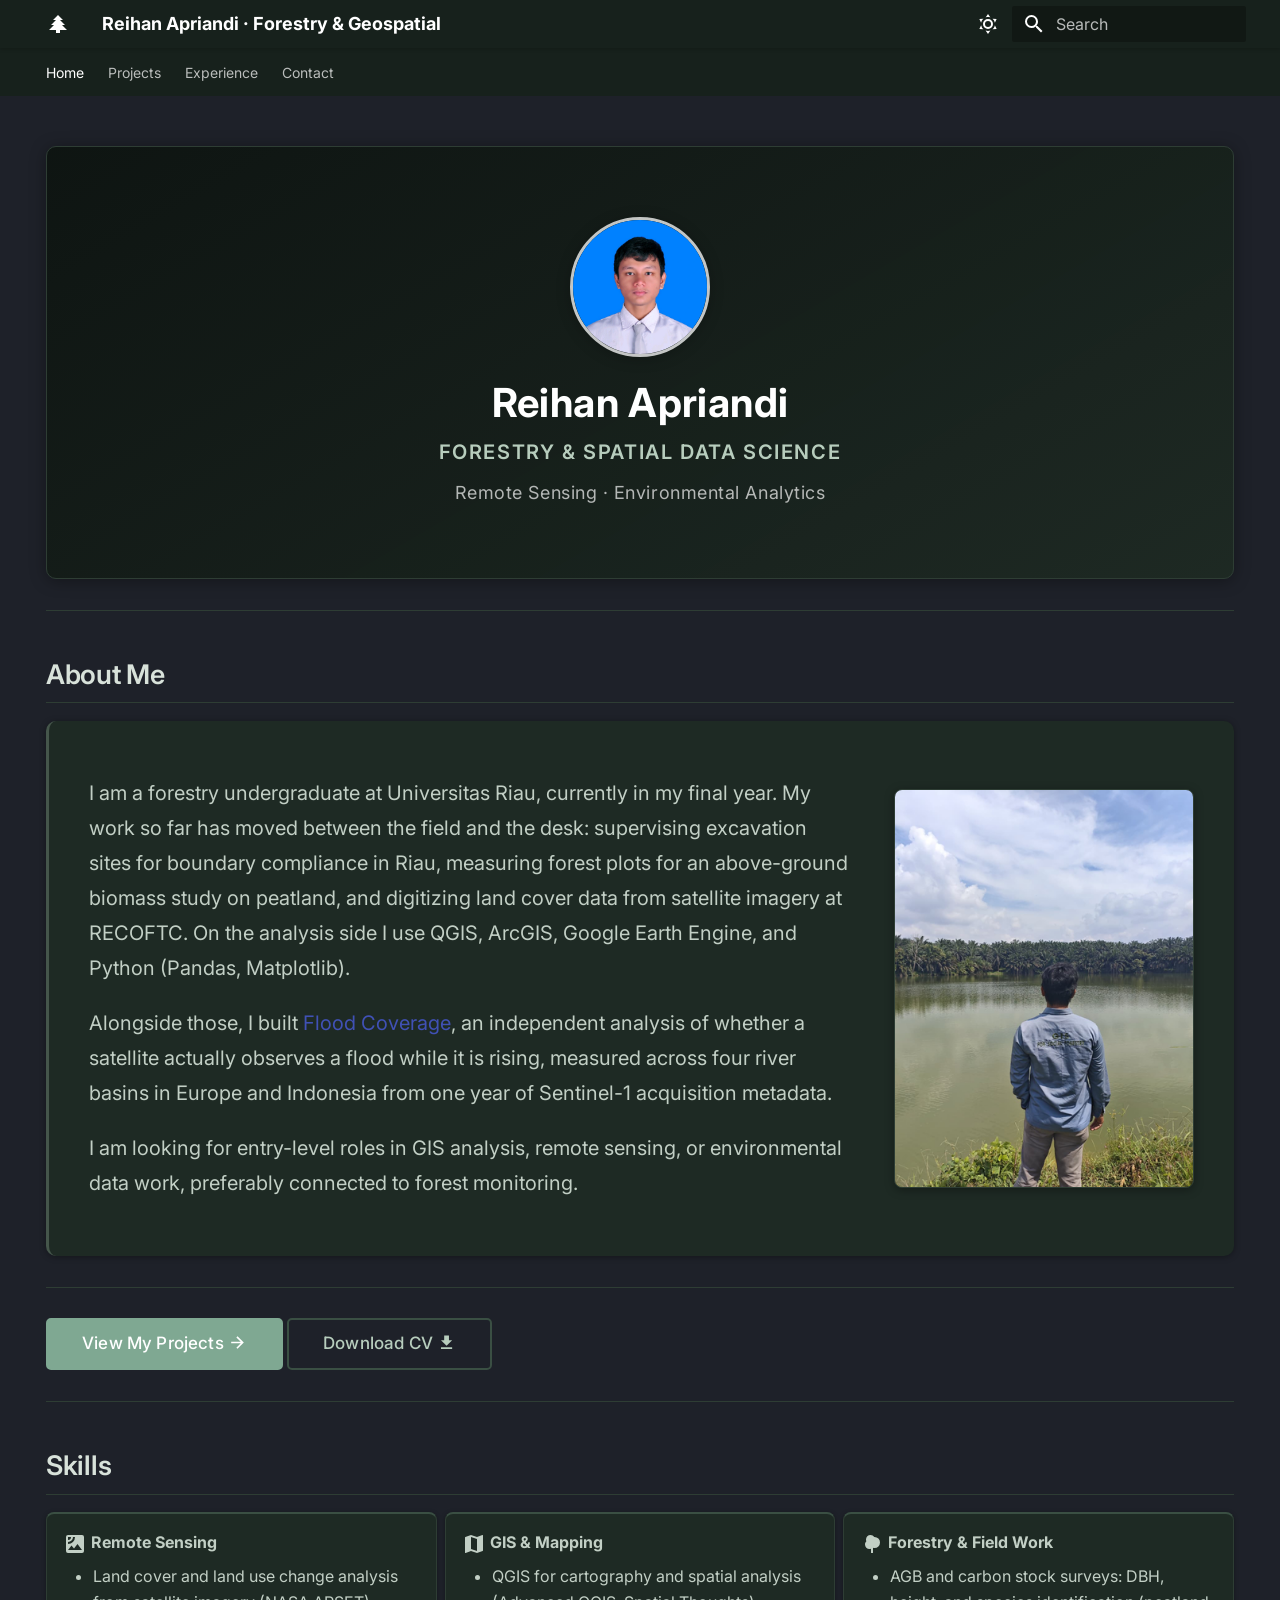
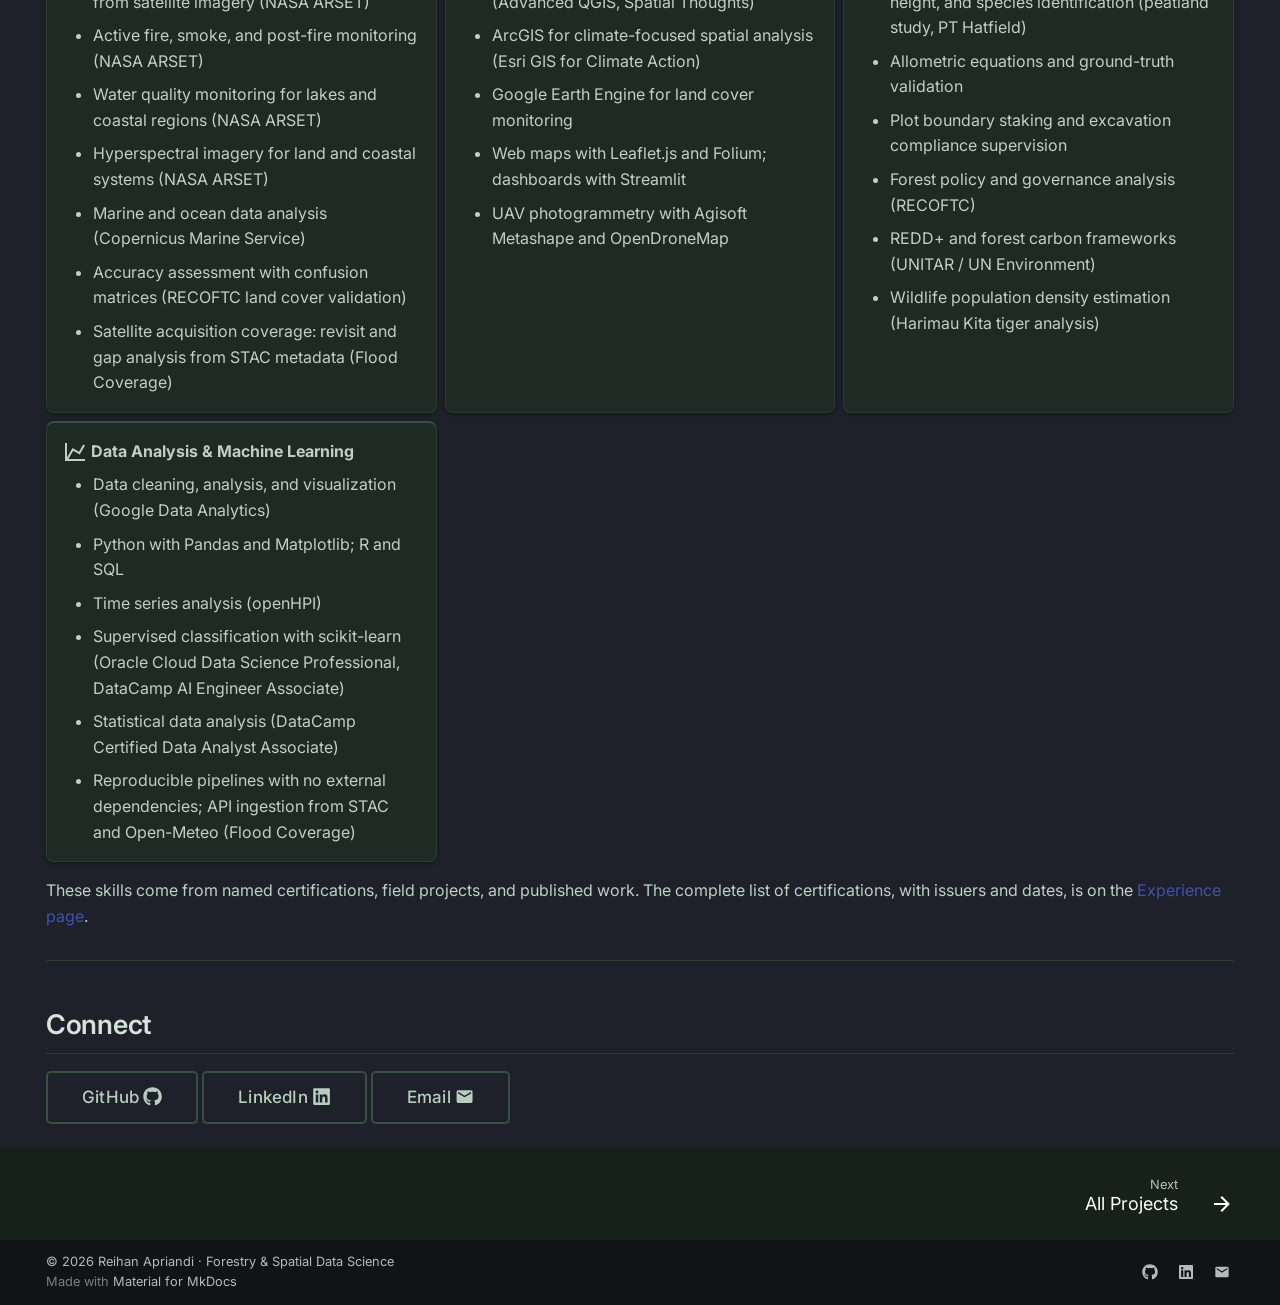
==== index.html @ e9c056b4 "Deployed 689a2b0 with MkDocs version: 1.6.1" ====
<!doctype html>
<html lang="en" class="no-js">
  <head>
    
      <meta charset="utf-8">
      <meta name="viewport" content="width=device-width,initial-scale=1">
      
        <meta name="description" content="Reihan Apriandi, forestry undergraduate at Universitas Riau. GIS analysis, remote sensing, land cover monitoring, satellite observation coverage, and forest field surveys in Indonesia. Open to entry-level GIS and remote sensing roles.">
      
      
        <meta name="author" content="Reihan Apriandi">
      
      
        <link rel="canonical" href="https://hansen-arch.github.io/">
      
      
      
        <link rel="next" href="projects/">
      
      
        
      
      
      <link rel="icon" href="assets/images/favicon.png">
      <meta name="generator" content="mkdocs-1.6.1, mkdocs-material-9.7.6">
    
    
      
        <title>Reihan Apriandi · Forestry & Geospatial</title>
      
    
    
      <link rel="stylesheet" href="assets/stylesheets/main.484c7ddc.min.css">
      
        
        <link rel="stylesheet" href="assets/stylesheets/palette.ab4e12ef.min.css">
      
      


    
    
      
    
    
      
        
        
        <link rel="preconnect" href="https://fonts.gstatic.com" crossorigin>
        <link rel="stylesheet" href="https://fonts.googleapis.com/css?family=Inter:300,300i,400,400i,700,700i%7CRoboto+Mono:400,400i,700,700i&display=fallback">
        <style>:root{--md-text-font:"Inter";--md-code-font:"Roboto Mono"}</style>
      
    
    
      <link rel="stylesheet" href="assets/css/extra.css">
    
    <script>__md_scope=new URL(".",location),__md_hash=e=>[...e].reduce(((e,_)=>(e<<5)-e+_.charCodeAt(0)),0),__md_get=(e,_=localStorage,t=__md_scope)=>JSON.parse(_.getItem(t.pathname+"."+e)),__md_set=(e,_,t=localStorage,a=__md_scope)=>{try{t.setItem(a.pathname+"."+e,JSON.stringify(_))}catch(e){}}</script>
    
      

    
    
<script type="application/ld+json">
{
  "@context": "https://schema.org",
  "@type": "Person",
  "name": "Reihan Apriandi",
  "jobTitle": "Forestry and Spatial Data Science",
  "description": "Forestry undergraduate at Universitas Riau working on GIS analysis, remote sensing, and forest field surveys.",
  "url": "https://hansen-arch.github.io/",
  "image": "https://hansen-arch.github.io/assets/images/profile.png",
  "email": "mailto:apriandireihan@gmail.com",
  "alumniOf": {
    "@type": "CollegeOrUniversity",
    "name": "Universitas Riau"
  },
  "address": {
    "@type": "PostalAddress",
    "addressLocality": "Pekanbaru",
    "addressRegion": "Riau",
    "addressCountry": "ID"
  },
  "knowsAbout": [
    "Geographic Information Systems",
    "Remote Sensing",
    "Forestry",
    "Google Earth Engine",
    "QGIS",
    "Forest Monitoring",
    "Above-Ground Biomass",
    "Carbon Stock Assessment",
    "Land Cover Classification"
  ],
  "sameAs": [
    "https://github.com/Hansen-arch",
    "https://www.linkedin.com/in/reihan-apriandi-700845266/"
  ]
}
</script>

  
<meta property="og:type" content="website" />
<meta property="og:title" content="Reihan Apriandi · Forestry & Geospatial" />
<meta property="og:description" content="Reihan Apriandi, forestry undergraduate at Universitas Riau. GIS analysis, remote sensing, land cover monitoring, satellite observation coverage, and forest field surveys in Indonesia. Open to entry-level GIS and remote sensing roles." />
<meta property="og:image" content="https://hansen-arch.github.io/assets/images/social/index.png" />
<meta property="og:image:type" content="image/png" />
<meta property="og:image:width" content="1200" />
<meta property="og:image:height" content="630" />
<meta property="og:url" content="https://hansen-arch.github.io/" />
<meta property="twitter:card" content="summary_large_image" />
<meta property="twitter:title" content="Reihan Apriandi · Forestry & Geospatial" />
<meta property="twitter:description" content="Reihan Apriandi, forestry undergraduate at Universitas Riau. GIS analysis, remote sensing, land cover monitoring, satellite observation coverage, and forest field surveys in Indonesia. Open to entry-level GIS and remote sensing roles." />
<meta property="twitter:image" content="https://hansen-arch.github.io/assets/images/social/index.png" />
</head>
  
  
    
    
      
    
    
    
    
    <body dir="ltr" data-md-color-scheme="slate" data-md-color-primary="custom" data-md-color-accent="custom">
  
    
    <input class="md-toggle" data-md-toggle="drawer" type="checkbox" id="__drawer" autocomplete="off">
    <input class="md-toggle" data-md-toggle="search" type="checkbox" id="__search" autocomplete="off">
    <label class="md-overlay" for="__drawer"></label>
    <div data-md-component="skip">
      
        
        <a href="#about-me" class="md-skip">
          Skip to content
        </a>
      
    </div>
    <div data-md-component="announce">
      
    </div>
    
    
      

<header class="md-header" data-md-component="header">
  <nav class="md-header__inner md-grid" aria-label="Header">
    <a href="." title="Reihan Apriandi · Forestry &amp; Geospatial" class="md-header__button md-logo" aria-label="Reihan Apriandi · Forestry & Geospatial" data-md-component="logo">
      
  
  <svg xmlns="http://www.w3.org/2000/svg" viewBox="0 0 24 24"><path d="M10 21v-3H3l5-5H5l5-5H7l5-5 5 5h-3l5 5h-3l5 5h-7v3z"/></svg>

    </a>
    <label class="md-header__button md-icon" for="__drawer">
      
      <svg xmlns="http://www.w3.org/2000/svg" viewBox="0 0 24 24"><path d="M3 6h18v2H3zm0 5h18v2H3zm0 5h18v2H3z"/></svg>
    </label>
    <div class="md-header__title" data-md-component="header-title">
      <div class="md-header__ellipsis">
        <div class="md-header__topic">
          <span class="md-ellipsis">
            Reihan Apriandi · Forestry & Geospatial
          </span>
        </div>
        <div class="md-header__topic" data-md-component="header-topic">
          <span class="md-ellipsis">
            
              Home
            
          </span>
        </div>
      </div>
    </div>
    
      
        <form class="md-header__option" data-md-component="palette">
  
    
    
    
    <input class="md-option" data-md-color-media="" data-md-color-scheme="slate" data-md-color-primary="custom" data-md-color-accent="custom"  aria-label="Switch to light mode"  type="radio" name="__palette" id="__palette_0">
    
      <label class="md-header__button md-icon" title="Switch to light mode" for="__palette_1" hidden>
        <svg xmlns="http://www.w3.org/2000/svg" viewBox="0 0 24 24"><path d="M12 7a5 5 0 0 1 5 5 5 5 0 0 1-5 5 5 5 0 0 1-5-5 5 5 0 0 1 5-5m0 2a3 3 0 0 0-3 3 3 3 0 0 0 3 3 3 3 0 0 0 3-3 3 3 0 0 0-3-3m0-7 2.39 3.42C13.65 5.15 12.84 5 12 5s-1.65.15-2.39.42zM3.34 7l4.16-.35A7.2 7.2 0 0 0 5.94 8.5c-.44.74-.69 1.5-.83 2.29zm.02 10 1.76-3.77a7.131 7.131 0 0 0 2.38 4.14zM20.65 7l-1.77 3.79a7.02 7.02 0 0 0-2.38-4.15zm-.01 10-4.14.36c.59-.51 1.12-1.14 1.54-1.86.42-.73.69-1.5.83-2.29zM12 22l-2.41-3.44c.74.27 1.55.44 2.41.44.82 0 1.63-.17 2.37-.44z"/></svg>
      </label>
    
  
    
    
    
    <input class="md-option" data-md-color-media="" data-md-color-scheme="default" data-md-color-primary="custom" data-md-color-accent="custom"  aria-label="Switch to dark mode"  type="radio" name="__palette" id="__palette_1">
    
      <label class="md-header__button md-icon" title="Switch to dark mode" for="__palette_0" hidden>
        <svg xmlns="http://www.w3.org/2000/svg" viewBox="0 0 24 24"><path d="m17.75 4.09-2.53 1.94.91 3.06-2.63-1.81-2.63 1.81.91-3.06-2.53-1.94L12.44 4l1.06-3 1.06 3zm3.5 6.91-1.64 1.25.59 1.98-1.7-1.17-1.7 1.17.59-1.98L15.75 11l2.06-.05L18.5 9l.69 1.95zm-2.28 4.95c.83-.08 1.72 1.1 1.19 1.85-.32.45-.66.87-1.08 1.27C15.17 23 8.84 23 4.94 19.07c-3.91-3.9-3.91-10.24 0-14.14.4-.4.82-.76 1.27-1.08.75-.53 1.93.36 1.85 1.19-.27 2.86.69 5.83 2.89 8.02a9.96 9.96 0 0 0 8.02 2.89m-1.64 2.02a12.08 12.08 0 0 1-7.8-3.47c-2.17-2.19-3.33-5-3.49-7.82-2.81 3.14-2.7 7.96.31 10.98 3.02 3.01 7.84 3.12 10.98.31"/></svg>
      </label>
    
  
</form>
      
    
    
      <script>var palette=__md_get("__palette");if(palette&&palette.color){if("(prefers-color-scheme)"===palette.color.media){var media=matchMedia("(prefers-color-scheme: light)"),input=document.querySelector(media.matches?"[data-md-color-media='(prefers-color-scheme: light)']":"[data-md-color-media='(prefers-color-scheme: dark)']");palette.color.media=input.getAttribute("data-md-color-media"),palette.color.scheme=input.getAttribute("data-md-color-scheme"),palette.color.primary=input.getAttribute("data-md-color-primary"),palette.color.accent=input.getAttribute("data-md-color-accent")}for(var[key,value]of Object.entries(palette.color))document.body.setAttribute("data-md-color-"+key,value)}</script>
    
    
    
      
      
        <label class="md-header__button md-icon" for="__search">
          
          <svg xmlns="http://www.w3.org/2000/svg" viewBox="0 0 24 24"><path d="M9.5 3A6.5 6.5 0 0 1 16 9.5c0 1.61-.59 3.09-1.56 4.23l.27.27h.79l5 5-1.5 1.5-5-5v-.79l-.27-.27A6.52 6.52 0 0 1 9.5 16 6.5 6.5 0 0 1 3 9.5 6.5 6.5 0 0 1 9.5 3m0 2C7 5 5 7 5 9.5S7 14 9.5 14 14 12 14 9.5 12 5 9.5 5"/></svg>
        </label>
        <div class="md-search" data-md-component="search" role="dialog">
  <label class="md-search__overlay" for="__search"></label>
  <div class="md-search__inner" role="search">
    <form class="md-search__form" name="search">
      <input type="text" class="md-search__input" name="query" aria-label="Search" placeholder="Search" autocapitalize="off" autocorrect="off" autocomplete="off" spellcheck="false" data-md-component="search-query" required>
      <label class="md-search__icon md-icon" for="__search">
        
        <svg xmlns="http://www.w3.org/2000/svg" viewBox="0 0 24 24"><path d="M9.5 3A6.5 6.5 0 0 1 16 9.5c0 1.61-.59 3.09-1.56 4.23l.27.27h.79l5 5-1.5 1.5-5-5v-.79l-.27-.27A6.52 6.52 0 0 1 9.5 16 6.5 6.5 0 0 1 3 9.5 6.5 6.5 0 0 1 9.5 3m0 2C7 5 5 7 5 9.5S7 14 9.5 14 14 12 14 9.5 12 5 9.5 5"/></svg>
        
        <svg xmlns="http://www.w3.org/2000/svg" viewBox="0 0 24 24"><path d="M20 11v2H8l5.5 5.5-1.42 1.42L4.16 12l7.92-7.92L13.5 5.5 8 11z"/></svg>
      </label>
      <nav class="md-search__options" aria-label="Search">
        
        <button type="reset" class="md-search__icon md-icon" title="Clear" aria-label="Clear" tabindex="-1">
          
          <svg xmlns="http://www.w3.org/2000/svg" viewBox="0 0 24 24"><path d="M19 6.41 17.59 5 12 10.59 6.41 5 5 6.41 10.59 12 5 17.59 6.41 19 12 13.41 17.59 19 19 17.59 13.41 12z"/></svg>
        </button>
      </nav>
      
    </form>
    <div class="md-search__output">
      <div class="md-search__scrollwrap" tabindex="0" data-md-scrollfix>
        <div class="md-search-result" data-md-component="search-result">
          <div class="md-search-result__meta">
            Initializing search
          </div>
          <ol class="md-search-result__list" role="presentation"></ol>
        </div>
      </div>
    </div>
  </div>
</div>
      
    
    
  </nav>
  
</header>
    
    <div class="md-container" data-md-component="container">
      
      
        
          
            
<nav class="md-tabs" aria-label="Tabs" data-md-component="tabs">
  <div class="md-grid">
    <ul class="md-tabs__list">
      
        
  
  
  
    
  
  
    <li class="md-tabs__item md-tabs__item--active">
      <a href="." class="md-tabs__link">
        
  
  
    
  
  Home

      </a>
    </li>
  

      
        
  
  
  
  
    
    
      <li class="md-tabs__item">
        <a href="projects/" class="md-tabs__link">
          
  
  
  Projects

        </a>
      </li>
    
  

      
        
  
  
  
  
    <li class="md-tabs__item">
      <a href="experience/" class="md-tabs__link">
        
  
  
    
  
  Experience

      </a>
    </li>
  

      
        
  
  
  
  
    <li class="md-tabs__item">
      <a href="contact/" class="md-tabs__link">
        
  
  
    
  
  Contact

      </a>
    </li>
  

      
    </ul>
  </div>
</nav>
          
        
      
      <main class="md-main" data-md-component="main">
        <div class="md-main__inner md-grid">
          
            
              
                
              
              <div class="md-sidebar md-sidebar--primary" data-md-component="sidebar" data-md-type="navigation" hidden>
                <div class="md-sidebar__scrollwrap">
                  <div class="md-sidebar__inner">
                    


  


<nav class="md-nav md-nav--primary md-nav--lifted" aria-label="Navigation" data-md-level="0">
  <label class="md-nav__title" for="__drawer">
    <a href="." title="Reihan Apriandi · Forestry &amp; Geospatial" class="md-nav__button md-logo" aria-label="Reihan Apriandi · Forestry & Geospatial" data-md-component="logo">
      
  
  <svg xmlns="http://www.w3.org/2000/svg" viewBox="0 0 24 24"><path d="M10 21v-3H3l5-5H5l5-5H7l5-5 5 5h-3l5 5h-3l5 5h-7v3z"/></svg>

    </a>
    Reihan Apriandi · Forestry & Geospatial
  </label>
  
  <ul class="md-nav__list" data-md-scrollfix>
    
      
      
  
  
    
  
  
  
    <li class="md-nav__item md-nav__item--active">
      
      <input class="md-nav__toggle md-toggle" type="checkbox" id="__toc">
      
      
      
        <label class="md-nav__link md-nav__link--active" for="__toc">
          
  
  
  <span class="md-ellipsis">
    
  
    Home
  

    
  </span>
  
  

          <span class="md-nav__icon md-icon"></span>
        </label>
      
      <a href="." class="md-nav__link md-nav__link--active">
        
  
  
  <span class="md-ellipsis">
    
  
    Home
  

    
  </span>
  
  

      </a>
      
        

<nav class="md-nav md-nav--secondary" aria-label="Table of contents">
  
  
  
  
    <label class="md-nav__title" for="__toc">
      <span class="md-nav__icon md-icon"></span>
      Table of contents
    </label>
    <ul class="md-nav__list" data-md-component="toc" data-md-scrollfix>
      
        <li class="md-nav__item">
  <a href="#about-me" class="md-nav__link">
    <span class="md-ellipsis">
      
        About Me
      
    </span>
  </a>
  
</li>
      
        <li class="md-nav__item">
  <a href="#skills" class="md-nav__link">
    <span class="md-ellipsis">
      
        Skills
      
    </span>
  </a>
  
</li>
      
        <li class="md-nav__item">
  <a href="#connect" class="md-nav__link">
    <span class="md-ellipsis">
      
        Connect
      
    </span>
  </a>
  
</li>
      
    </ul>
  
</nav>
      
    </li>
  

    
      
      
  
  
  
  
    
    
    
    
      
      
    
    
    <li class="md-nav__item md-nav__item--nested">
      
        
        
        <input class="md-nav__toggle md-toggle " type="checkbox" id="__nav_2" >
        
          
          <label class="md-nav__link" for="__nav_2" id="__nav_2_label" tabindex="0">
            
  
  
  <span class="md-ellipsis">
    
  
    Projects
  

    
  </span>
  
  

            <span class="md-nav__icon md-icon"></span>
          </label>
        
        <nav class="md-nav" data-md-level="1" aria-labelledby="__nav_2_label" aria-expanded="false">
          <label class="md-nav__title" for="__nav_2">
            <span class="md-nav__icon md-icon"></span>
            
  
    Projects
  

          </label>
          <ul class="md-nav__list" data-md-scrollfix>
            
              
                
  
  
  
  
    <li class="md-nav__item">
      <a href="projects/" class="md-nav__link">
        
  
  
  <span class="md-ellipsis">
    
  
    All Projects
  

    
  </span>
  
  

      </a>
    </li>
  

              
            
              
                
  
  
  
  
    <li class="md-nav__item">
      <a href="projects/palm-tree-counting/" class="md-nav__link">
        
  
  
  <span class="md-ellipsis">
    
  
    Palm Tree Counting
  

    
  </span>
  
  

      </a>
    </li>
  

              
            
              
                
  
  
  
  
    <li class="md-nav__item">
      <a href="projects/biosift/" class="md-nav__link">
        
  
  
  <span class="md-ellipsis">
    
  
    BioSift
  

    
  </span>
  
  

      </a>
    </li>
  

              
            
              
                
  
  
  
  
    <li class="md-nav__item">
      <a href="projects/flood-coverage/" class="md-nav__link">
        
  
  
  <span class="md-ellipsis">
    
  
    Flood Coverage
  

    
  </span>
  
  

      </a>
    </li>
  

              
            
          </ul>
        </nav>
      
    </li>
  

    
      
      
  
  
  
  
    <li class="md-nav__item">
      <a href="experience/" class="md-nav__link">
        
  
  
  <span class="md-ellipsis">
    
  
    Experience
  

    
  </span>
  
  

      </a>
    </li>
  

    
      
      
  
  
  
  
    <li class="md-nav__item">
      <a href="contact/" class="md-nav__link">
        
  
  
  <span class="md-ellipsis">
    
  
    Contact
  

    
  </span>
  
  

      </a>
    </li>
  

    
  </ul>
</nav>
                  </div>
                </div>
              </div>
            
            
              
                
              
              <div class="md-sidebar md-sidebar--secondary" data-md-component="sidebar" data-md-type="toc" hidden>
                <div class="md-sidebar__scrollwrap">
                  <div class="md-sidebar__inner">
                    

<nav class="md-nav md-nav--secondary" aria-label="Table of contents">
  
  
  
  
    <label class="md-nav__title" for="__toc">
      <span class="md-nav__icon md-icon"></span>
      Table of contents
    </label>
    <ul class="md-nav__list" data-md-component="toc" data-md-scrollfix>
      
        <li class="md-nav__item">
  <a href="#about-me" class="md-nav__link">
    <span class="md-ellipsis">
      
        About Me
      
    </span>
  </a>
  
</li>
      
        <li class="md-nav__item">
  <a href="#skills" class="md-nav__link">
    <span class="md-ellipsis">
      
        Skills
      
    </span>
  </a>
  
</li>
      
        <li class="md-nav__item">
  <a href="#connect" class="md-nav__link">
    <span class="md-ellipsis">
      
        Connect
      
    </span>
  </a>
  
</li>
      
    </ul>
  
</nav>
                  </div>
                </div>
              </div>
            
          
          
            <div class="md-content" data-md-component="content">
              
              <article class="md-content__inner md-typeset">
                
                  
  




<div class="hero">
  <img src="assets/images/profile.png" alt="Reihan Apriandi" class="profile-photo">
  <h1>Reihan Apriandi</h1>
  <p><strong>Forestry &amp; Spatial Data Science</strong></p>
  <p><em>Remote Sensing · Environmental Analytics</em></p>
</div>

<hr />
<h2 id="about-me">About Me</h2>
<div class="about-section">
<div class="about-text">
<p>I am a forestry undergraduate at Universitas Riau, currently in my final year. My work so far
has moved between the field and the desk: supervising excavation sites for boundary compliance
in Riau, measuring forest plots for an above-ground biomass study on peatland, and digitizing
land cover data from satellite imagery at RECOFTC. On the analysis side I use QGIS, ArcGIS,
Google Earth Engine, and Python (Pandas, Matplotlib).</p>
<p>Alongside those, I built <a href="projects/flood-coverage/">Flood Coverage</a>, an independent analysis
of whether a satellite actually observes a flood while it is rising, measured across four river
basins in Europe and Indonesia from one year of Sentinel-1 acquisition metadata.</p>
<p>I am looking for entry-level roles in GIS analysis, remote sensing, or environmental data work,
preferably connected to forest monitoring.</p>
</div>
<div class="about-image">
  <img src="assets/images/about.png" alt="Reihan in the field">
</div>
</div>
<hr />
<p><a class="md-button md-button--primary" href="projects/">View My Projects <span class="twemoji"><svg xmlns="http://www.w3.org/2000/svg" viewBox="0 0 24 24"><path d="M4 11v2h12l-5.5 5.5 1.42 1.42L19.84 12l-7.92-7.92L10.5 5.5 16 11z"/></svg></span></a>
<a class="md-button" href="assets/reihan-CV.pdf">Download CV <span class="twemoji"><svg xmlns="http://www.w3.org/2000/svg" viewBox="0 0 24 24"><path d="M5 20h14v-2H5m14-9h-4V3H9v6H5l7 7z"/></svg></span></a></p>
<hr />
<h2 id="skills">Skills</h2>
<div class="grid cards">
<ul>
<li>
<p><span class="twemoji lg middle"><svg xmlns="http://www.w3.org/2000/svg" viewBox="0 0 24 24"><path d="m5 18 3.5-4.5 2.5 3 3.5-4.5 4.5 6M5 12v-2a5 5 0 0 0 5-5h2a7 7 0 0 1-7 7m0-7h3a3 3 0 0 1-3 3m14-5H5a2 2 0 0 0-2 2v14a2 2 0 0 0 2 2h14a2 2 0 0 0 2-2V5a2 2 0 0 0-2-2"/></svg></span> <strong>Remote Sensing</strong></p>
<ul>
<li>Land cover and land use change analysis from satellite imagery (NASA ARSET)</li>
<li>Active fire, smoke, and post-fire monitoring (NASA ARSET)</li>
<li>Water quality monitoring for lakes and coastal regions (NASA ARSET)</li>
<li>Hyperspectral imagery for land and coastal systems (NASA ARSET)</li>
<li>Marine and ocean data analysis (Copernicus Marine Service)</li>
<li>Accuracy assessment with confusion matrices (RECOFTC land cover validation)</li>
<li>Satellite acquisition coverage: revisit and gap analysis from STAC metadata (Flood Coverage)</li>
</ul>
</li>
<li>
<p><span class="twemoji lg middle"><svg xmlns="http://www.w3.org/2000/svg" viewBox="0 0 24 24"><path d="m15 19-6-2.11V5l6 2.11M20.5 3h-.16L15 5.1 9 3 3.36 4.9c-.21.07-.36.25-.36.48V20.5a.5.5 0 0 0 .5.5c.05 0 .11 0 .16-.03L9 18.9l6 2.1 5.64-1.9c.21-.1.36-.25.36-.48V3.5a.5.5 0 0 0-.5-.5"/></svg></span> <strong>GIS &amp; Mapping</strong></p>
<ul>
<li>QGIS for cartography and spatial analysis (Advanced QGIS, Spatial Thoughts)</li>
<li>ArcGIS for climate-focused spatial analysis (Esri GIS for Climate Action)</li>
<li>Google Earth Engine for land cover monitoring</li>
<li>Web maps with Leaflet.js and Folium; dashboards with Streamlit</li>
<li>UAV photogrammetry with Agisoft Metashape and OpenDroneMap</li>
</ul>
</li>
<li>
<p><span class="twemoji lg middle"><svg xmlns="http://www.w3.org/2000/svg" viewBox="0 0 24 24"><path d="M11 21v-4.26c-.47.17-.97.26-1.5.26C7 17 5 15 5 12.5c0-1.27.5-2.41 1.36-3.23C6.13 8.73 6 8.13 6 7.5 6 5 8 3 10.5 3c1.56 0 2.94.8 3.75 2h.25a5.5 5.5 0 0 1 5.5 5.5 5.5 5.5 0 0 1-5.5 5.5q-.75 0-1.5-.21V21z"/></svg></span> <strong>Forestry &amp; Field Work</strong></p>
<ul>
<li>AGB and carbon stock surveys: DBH, height, and species identification (peatland study, PT Hatfield)</li>
<li>Allometric equations and ground-truth validation</li>
<li>Plot boundary staking and excavation compliance supervision</li>
<li>Forest policy and governance analysis (RECOFTC)</li>
<li>REDD+ and forest carbon frameworks (UNITAR / UN Environment)</li>
<li>Wildlife population density estimation (Harimau Kita tiger analysis)</li>
</ul>
</li>
<li>
<p><span class="twemoji lg middle"><svg xmlns="http://www.w3.org/2000/svg" viewBox="0 0 24 24"><path d="m16 11.78 4.24-7.33 1.73 1-5.23 9.05-6.51-3.75L5.46 19H22v2H2V3h2v14.54L9.5 8z"/></svg></span> <strong>Data Analysis &amp; Machine Learning</strong></p>
<ul>
<li>Data cleaning, analysis, and visualization (Google Data Analytics)</li>
<li>Python with Pandas and Matplotlib; R and SQL</li>
<li>Time series analysis (openHPI)</li>
<li>Supervised classification with scikit-learn (Oracle Cloud Data Science Professional, DataCamp AI Engineer Associate)</li>
<li>Statistical data analysis (DataCamp Certified Data Analyst Associate)</li>
<li>Reproducible pipelines with no external dependencies; API ingestion from STAC and Open-Meteo (Flood Coverage)</li>
</ul>
</li>
</ul>
</div>
<p>These skills come from named certifications, field projects, and published work. The complete list of certifications, with issuers and dates, is on the <a href="experience/#certifications">Experience page</a>.</p>
<hr />
<h2 id="connect">Connect</h2>
<p><a class="md-button" href="https://github.com/Hansen-arch">GitHub <span class="twemoji"><svg xmlns="http://www.w3.org/2000/svg" viewBox="0 0 512 512"><!--! Font Awesome Free 7.1.0 by @fontawesome - https://fontawesome.com License - https://fontawesome.com/license/free (Icons: CC BY 4.0, Fonts: SIL OFL 1.1, Code: MIT License) Copyright 2025 Fonticons, Inc.--><path d="M173.9 397.4c0 2-2.3 3.6-5.2 3.6-3.3.3-5.6-1.3-5.6-3.6 0-2 2.3-3.6 5.2-3.6 3-.3 5.6 1.3 5.6 3.6m-31.1-4.5c-.7 2 1.3 4.3 4.3 4.9 2.6 1 5.6 0 6.2-2s-1.3-4.3-4.3-5.2c-2.6-.7-5.5.3-6.2 2.3m44.2-1.7c-2.9.7-4.9 2.6-4.6 4.9.3 2 2.9 3.3 5.9 2.6 2.9-.7 4.9-2.6 4.6-4.6-.3-1.9-3-3.2-5.9-2.9M252.8 8C114.1 8 8 113.3 8 252c0 110.9 69.8 205.8 169.5 239.2 12.8 2.3 17.3-5.6 17.3-12.1 0-6.2-.3-40.4-.3-61.4 0 0-70 15-84.7-29.8 0 0-11.4-29.1-27.8-36.6 0 0-22.9-15.7 1.6-15.4 0 0 24.9 2 38.6 25.8 21.9 38.6 58.6 27.5 72.9 20.9 2.3-16 8.8-27.1 16-33.7-55.9-6.2-112.3-14.3-112.3-110.5 0-27.5 7.6-41.3 23.6-58.9-2.6-6.5-11.1-33.3 2.6-67.9 20.9-6.5 69 27 69 27 20-5.6 41.5-8.5 62.8-8.5s42.8 2.9 62.8 8.5c0 0 48.1-33.6 69-27 13.7 34.7 5.2 61.4 2.6 67.9 16 17.7 25.8 31.5 25.8 58.9 0 96.5-58.9 104.2-114.8 110.5 9.2 7.9 17 22.9 17 46.4 0 33.7-.3 75.4-.3 83.6 0 6.5 4.6 14.4 17.3 12.1C436.2 457.8 504 362.9 504 252 504 113.3 391.5 8 252.8 8M105.2 352.9c-1.3 1-1 3.3.7 5.2 1.6 1.6 3.9 2.3 5.2 1 1.3-1 1-3.3-.7-5.2-1.6-1.6-3.9-2.3-5.2-1m-10.8-8.1c-.7 1.3.3 2.9 2.3 3.9 1.6 1 3.6.7 4.3-.7.7-1.3-.3-2.9-2.3-3.9-2-.6-3.6-.3-4.3.7m32.4 35.6c-1.6 1.3-1 4.3 1.3 6.2 2.3 2.3 5.2 2.6 6.5 1 1.3-1.3.7-4.3-1.3-6.2-2.2-2.3-5.2-2.6-6.5-1m-11.4-14.7c-1.6 1-1.6 3.6 0 5.9s4.3 3.3 5.6 2.3c1.6-1.3 1.6-3.9 0-6.2-1.4-2.3-4-3.3-5.6-2"/></svg></span></a>
<a class="md-button" href="https://www.linkedin.com/in/reihan-apriandi-700845266/">LinkedIn <span class="twemoji"><svg xmlns="http://www.w3.org/2000/svg" viewBox="0 0 448 512"><!--! Font Awesome Free 7.1.0 by @fontawesome - https://fontawesome.com License - https://fontawesome.com/license/free (Icons: CC BY 4.0, Fonts: SIL OFL 1.1, Code: MIT License) Copyright 2025 Fonticons, Inc.--><path d="M416 32H31.9C14.3 32 0 46.5 0 64.3v383.4C0 465.5 14.3 480 31.9 480H416c17.6 0 32-14.5 32-32.3V64.3c0-17.8-14.4-32.3-32-32.3M135.4 416H69V202.2h66.5V416zM102.2 96a38.5 38.5 0 1 1 0 77 38.5 38.5 0 1 1 0-77m282.1 320h-66.4V312c0-24.8-.5-56.7-34.5-56.7-34.6 0-39.9 27-39.9 54.9V416h-66.4V202.2h63.7v29.2h.9c8.9-16.8 30.6-34.5 62.9-34.5 67.2 0 79.7 44.3 79.7 101.9z"/></svg></span></a>
<a class="md-button" href="mailto:apriandireihan@gmail.com">Email <span class="twemoji"><svg xmlns="http://www.w3.org/2000/svg" viewBox="0 0 24 24"><path d="m20 8-8 5-8-5V6l8 5 8-5m0-2H4c-1.11 0-2 .89-2 2v12a2 2 0 0 0 2 2h16a2 2 0 0 0 2-2V6a2 2 0 0 0-2-2"/></svg></span></a></p>







  
  




  



                
              </article>
            </div>
          
          
<script>var target=document.getElementById(location.hash.slice(1));target&&target.name&&(target.checked=target.name.startsWith("__tabbed_"))</script>
        </div>
        
          <button type="button" class="md-top md-icon" data-md-component="top" hidden>
  
  <svg xmlns="http://www.w3.org/2000/svg" viewBox="0 0 24 24"><path d="M13 20h-2V8l-5.5 5.5-1.42-1.42L12 4.16l7.92 7.92-1.42 1.42L13 8z"/></svg>
  Back to top
</button>
        
      </main>
      
        <footer class="md-footer">
  
    
      
        
      
      <nav class="md-footer__inner md-grid" aria-label="Footer" >
        
        
          
          <a href="projects/" class="md-footer__link md-footer__link--next" aria-label="Next: All Projects">
            <div class="md-footer__title">
              <span class="md-footer__direction">
                Next
              </span>
              <div class="md-ellipsis">
                All Projects
              </div>
            </div>
            <div class="md-footer__button md-icon">
              
              <svg xmlns="http://www.w3.org/2000/svg" viewBox="0 0 24 24"><path d="M4 11v2h12l-5.5 5.5 1.42 1.42L19.84 12l-7.92-7.92L10.5 5.5 16 11z"/></svg>
            </div>
          </a>
        
      </nav>
    
  
  <div class="md-footer-meta md-typeset">
    <div class="md-footer-meta__inner md-grid">
      <div class="md-copyright">
  
    <div class="md-copyright__highlight">
      © 2026 Reihan Apriandi · Forestry & Spatial Data Science
    </div>
  
  
    Made with
    <a href="https://squidfunk.github.io/mkdocs-material/" target="_blank" rel="noopener">
      Material for MkDocs
    </a>
  
</div>
      
        
<div class="md-social">
  
    
    
    
    
    <a href="https://github.com/Hansen-arch" target="_blank" rel="noopener" title="GitHub" class="md-social__link">
      <svg xmlns="http://www.w3.org/2000/svg" viewBox="0 0 512 512"><!--! Font Awesome Free 7.1.0 by @fontawesome - https://fontawesome.com License - https://fontawesome.com/license/free (Icons: CC BY 4.0, Fonts: SIL OFL 1.1, Code: MIT License) Copyright 2025 Fonticons, Inc.--><path d="M173.9 397.4c0 2-2.3 3.6-5.2 3.6-3.3.3-5.6-1.3-5.6-3.6 0-2 2.3-3.6 5.2-3.6 3-.3 5.6 1.3 5.6 3.6m-31.1-4.5c-.7 2 1.3 4.3 4.3 4.9 2.6 1 5.6 0 6.2-2s-1.3-4.3-4.3-5.2c-2.6-.7-5.5.3-6.2 2.3m44.2-1.7c-2.9.7-4.9 2.6-4.6 4.9.3 2 2.9 3.3 5.9 2.6 2.9-.7 4.9-2.6 4.6-4.6-.3-1.9-3-3.2-5.9-2.9M252.8 8C114.1 8 8 113.3 8 252c0 110.9 69.8 205.8 169.5 239.2 12.8 2.3 17.3-5.6 17.3-12.1 0-6.2-.3-40.4-.3-61.4 0 0-70 15-84.7-29.8 0 0-11.4-29.1-27.8-36.6 0 0-22.9-15.7 1.6-15.4 0 0 24.9 2 38.6 25.8 21.9 38.6 58.6 27.5 72.9 20.9 2.3-16 8.8-27.1 16-33.7-55.9-6.2-112.3-14.3-112.3-110.5 0-27.5 7.6-41.3 23.6-58.9-2.6-6.5-11.1-33.3 2.6-67.9 20.9-6.5 69 27 69 27 20-5.6 41.5-8.5 62.8-8.5s42.8 2.9 62.8 8.5c0 0 48.1-33.6 69-27 13.7 34.7 5.2 61.4 2.6 67.9 16 17.7 25.8 31.5 25.8 58.9 0 96.5-58.9 104.2-114.8 110.5 9.2 7.9 17 22.9 17 46.4 0 33.7-.3 75.4-.3 83.6 0 6.5 4.6 14.4 17.3 12.1C436.2 457.8 504 362.9 504 252 504 113.3 391.5 8 252.8 8M105.2 352.9c-1.3 1-1 3.3.7 5.2 1.6 1.6 3.9 2.3 5.2 1 1.3-1 1-3.3-.7-5.2-1.6-1.6-3.9-2.3-5.2-1m-10.8-8.1c-.7 1.3.3 2.9 2.3 3.9 1.6 1 3.6.7 4.3-.7.7-1.3-.3-2.9-2.3-3.9-2-.6-3.6-.3-4.3.7m32.4 35.6c-1.6 1.3-1 4.3 1.3 6.2 2.3 2.3 5.2 2.6 6.5 1 1.3-1.3.7-4.3-1.3-6.2-2.2-2.3-5.2-2.6-6.5-1m-11.4-14.7c-1.6 1-1.6 3.6 0 5.9s4.3 3.3 5.6 2.3c1.6-1.3 1.6-3.9 0-6.2-1.4-2.3-4-3.3-5.6-2"/></svg>
    </a>
  
    
    
    
    
    <a href="https://www.linkedin.com/in/reihan-apriandi-700845266/" target="_blank" rel="noopener" title="LinkedIn" class="md-social__link">
      <svg xmlns="http://www.w3.org/2000/svg" viewBox="0 0 448 512"><!--! Font Awesome Free 7.1.0 by @fontawesome - https://fontawesome.com License - https://fontawesome.com/license/free (Icons: CC BY 4.0, Fonts: SIL OFL 1.1, Code: MIT License) Copyright 2025 Fonticons, Inc.--><path d="M416 32H31.9C14.3 32 0 46.5 0 64.3v383.4C0 465.5 14.3 480 31.9 480H416c17.6 0 32-14.5 32-32.3V64.3c0-17.8-14.4-32.3-32-32.3M135.4 416H69V202.2h66.5V416zM102.2 96a38.5 38.5 0 1 1 0 77 38.5 38.5 0 1 1 0-77m282.1 320h-66.4V312c0-24.8-.5-56.7-34.5-56.7-34.6 0-39.9 27-39.9 54.9V416h-66.4V202.2h63.7v29.2h.9c8.9-16.8 30.6-34.5 62.9-34.5 67.2 0 79.7 44.3 79.7 101.9z"/></svg>
    </a>
  
    
    
    
    
    <a href="mailto:apriandireihan@gmail.com" target="_blank" rel="noopener" title="Email" class="md-social__link">
      <svg xmlns="http://www.w3.org/2000/svg" viewBox="0 0 24 24"><path d="m20 8-8 5-8-5V6l8 5 8-5m0-2H4c-1.11 0-2 .89-2 2v12a2 2 0 0 0 2 2h16a2 2 0 0 0 2-2V6a2 2 0 0 0-2-2"/></svg>
    </a>
  
</div>
      
    </div>
  </div>
</footer>
      
    </div>
    <div class="md-dialog" data-md-component="dialog">
      <div class="md-dialog__inner md-typeset"></div>
    </div>
    
    
    
      
      
      <script id="__config" type="application/json">{"annotate": null, "base": ".", "features": ["navigation.tabs", "navigation.top", "navigation.instant", "content.code.copy", "navigation.footer"], "search": "assets/javascripts/workers/search.2c215733.min.js", "tags": null, "translations": {"clipboard.copied": "Copied to clipboard", "clipboard.copy": "Copy to clipboard", "search.result.more.one": "1 more on this page", "search.result.more.other": "# more on this page", "search.result.none": "No matching documents", "search.result.one": "1 matching document", "search.result.other": "# matching documents", "search.result.placeholder": "Type to start searching", "search.result.term.missing": "Missing", "select.version": "Select version"}, "version": null}</script>
    
    
      <script src="assets/javascripts/bundle.79ae519e.min.js"></script>
      
    
  </body>
</html>
---- assets/stylesheets/main.484c7ddc.min.css ----
@charset "UTF-8";html{-webkit-text-size-adjust:none;-moz-text-size-adjust:none;text-size-adjust:none;box-sizing:border-box}*,:after,:before{box-sizing:inherit}@media (prefers-reduced-motion){*,:after,:before{transition:none!important}}body{margin:0}a,button,input,label{-webkit-tap-highlight-color:transparent}a{color:inherit;text-decoration:none}hr{border:0;box-sizing:initial;display:block;height:.05rem;overflow:visible;padding:0}small{font-size:80%}sub,sup{line-height:1em}img{border-style:none}table{border-collapse:initial;border-spacing:0}td,th{font-weight:400;vertical-align:top}button{background:#0000;border:0;font-family:inherit;font-size:inherit;margin:0;padding:0}input{border:0;outline:none}:root{--md-primary-fg-color:#4051b5;--md-primary-fg-color--light:#5d6cc0;--md-primary-fg-color--dark:#303fa1;--md-primary-bg-color:#fff;--md-primary-bg-color--light:#ffffffb3;--md-accent-fg-color:#526cfe;--md-accent-fg-color--transparent:#526cfe1a;--md-accent-bg-color:#fff;--md-accent-bg-color--light:#ffffffb3}[data-md-color-scheme=default]{color-scheme:light}[data-md-color-scheme=default] img[src$="#gh-dark-mode-only"],[data-md-color-scheme=default] img[src$="#only-dark"]{display:none}:root,[data-md-color-scheme=default]{--md-hue:225deg;--md-default-fg-color:#000000de;--md-default-fg-color--light:#0000008a;--md-default-fg-color--lighter:#00000052;--md-default-fg-color--lightest:#00000012;--md-default-bg-color:#fff;--md-default-bg-color--light:#ffffffb3;--md-default-bg-color--lighter:#ffffff4d;--md-default-bg-color--lightest:#ffffff1f;--md-code-fg-color:#36464e;--md-code-bg-color:#f5f5f5;--md-code-bg-color--light:#f5f5f5b3;--md-code-bg-color--lighter:#f5f5f54d;--md-code-hl-color:#4287ff;--md-code-hl-color--light:#4287ff1a;--md-code-hl-number-color:#d52a2a;--md-code-hl-special-color:#db1457;--md-code-hl-function-color:#a846b9;--md-code-hl-constant-color:#6e59d9;--md-code-hl-keyword-color:#3f6ec6;--md-code-hl-string-color:#1c7d4d;--md-code-hl-name-color:var(--md-code-fg-color);--md-code-hl-operator-color:var(--md-default-fg-color--light);--md-code-hl-punctuation-color:var(--md-default-fg-color--light);--md-code-hl-comment-color:var(--md-default-fg-color--light);--md-code-hl-generic-color:var(--md-default-fg-color--light);--md-code-hl-variable-color:var(--md-default-fg-color--light);--md-typeset-color:var(--md-default-fg-color);--md-typeset-a-color:var(--md-primary-fg-color);--md-typeset-del-color:#f5503d26;--md-typeset-ins-color:#0bd57026;--md-typeset-kbd-color:#fafafa;--md-typeset-kbd-accent-color:#fff;--md-typeset-kbd-border-color:#b8b8b8;--md-typeset-mark-color:#ffff0080;--md-typeset-table-color:#0000001f;--md-typeset-table-color--light:rgba(0,0,0,.035);--md-admonition-fg-color:var(--md-default-fg-color);--md-admonition-bg-color:var(--md-default-bg-color);--md-warning-fg-color:#000000de;--md-warning-bg-color:#ff9;--md-footer-fg-color:#fff;--md-footer-fg-color--light:#ffffffb3;--md-footer-fg-color--lighter:#ffffff73;--md-footer-bg-color:#000000de;--md-footer-bg-color--dark:#00000052;--md-shadow-z1:0 0.2rem 0.5rem #0000000d,0 0 0.05rem #0000001a;--md-shadow-z2:0 0.2rem 0.5rem #0000001a,0 0 0.05rem #00000040;--md-shadow-z3:0 0.2rem 0.5rem #0003,0 0 0.05rem #00000059}.md-icon svg{fill:currentcolor;display:block;height:1.2rem;width:1.2rem}body{-webkit-font-smoothing:antialiased;-moz-osx-font-smoothing:grayscale;--md-text-font-family:var(--md-text-font,_),-apple-system,BlinkMacSystemFont,Helvetica,Arial,sans-serif;--md-code-font-family:var(--md-code-font,_),SFMono-Regular,Consolas,Menlo,monospace}aside,body,input{font-feature-settings:"kern","liga";color:var(--md-typeset-color);font-family:var(--md-text-font-family)}code,kbd,pre{font-feature-settings:"kern";font-family:var(--md-code-font-family)}:root{--md-typeset-table-sort-icon:url('data:image/svg+xml;charset=utf-8,<svg xmlns="http://www.w3.org/2000/svg" viewBox="0 0 24 24"><path d="m18 21-4-4h3V7h-3l4-4 4 4h-3v10h3M2 19v-2h10v2M2 13v-2h7v2M2 7V5h4v2z"/></svg>');--md-typeset-table-sort-icon--asc:url('data:image/svg+xml;charset=utf-8,<svg xmlns="http://www.w3.org/2000/svg" viewBox="0 0 24 24"><path d="M19 17h3l-4 4-4-4h3V3h2M2 17h10v2H2M6 5v2H2V5m0 6h7v2H2z"/></svg>');--md-typeset-table-sort-icon--desc:url('data:image/svg+xml;charset=utf-8,<svg xmlns="http://www.w3.org/2000/svg" viewBox="0 0 24 24"><path d="M19 7h3l-4-4-4 4h3v14h2M2 17h10v2H2M6 5v2H2V5m0 6h7v2H2z"/></svg>')}.md-typeset{-webkit-print-color-adjust:exact;color-adjust:exact;font-size:.8rem;line-height:1.6;overflow-wrap:break-word}@media print{.md-typeset{font-size:.68rem}}.md-typeset blockquote,.md-typeset dl,.md-typeset figure,.md-typeset ol,.md-typeset pre,.md-typeset ul{margin-bottom:1em;margin-top:1em}.md-typeset h1{color:var(--md-default-fg-color--light);font-size:2em;line-height:1.3;margin:0 0 1.25em}.md-typeset h1,.md-typeset h2{font-weight:300;letter-spacing:-.01em}.md-typeset h2{font-size:1.5625em;line-height:1.4;margin:1.6em 0 .64em}.md-typeset h3{font-size:1.25em;font-weight:400;letter-spacing:-.01em;line-height:1.5;margin:1.6em 0 .8em}.md-typeset h2+h3{margin-top:.8em}.md-typeset h4{font-weight:700;letter-spacing:-.01em;margin:1em 0}.md-typeset h5,.md-typeset h6{color:var(--md-default-fg-color--light);font-size:.8em;font-weight:700;letter-spacing:-.01em;margin:1.25em 0}.md-typeset h5{text-transform:uppercase}.md-typeset h5 code{text-transform:none}.md-typeset hr{border-bottom:.05rem solid var(--md-default-fg-color--lightest);display:flow-root;margin:1.5em 0}.md-typeset a{color:var(--md-typeset-a-color);word-break:break-word}.md-typeset a,.md-typeset a:before{transition:color 125ms}.md-typeset a:focus,.md-typeset a:hover{color:var(--md-accent-fg-color)}.md-typeset a:focus code,.md-typeset a:hover code{background-color:var(--md-accent-fg-color--transparent);color:var(--md-accent-fg-color)}.md-typeset a code{color:var(--md-typeset-a-color)}.md-typeset a.focus-visible{outline-color:var(--md-accent-fg-color);outline-offset:.2rem}.md-typeset code,.md-typeset kbd,.md-typeset pre{color:var(--md-code-fg-color);direction:ltr;font-variant-ligatures:none;transition:background-color 125ms}@media print{.md-typeset code,.md-typeset kbd,.md-typeset pre{white-space:pre-wrap}}.md-typeset code{background-color:var(--md-code-bg-color);border-radius:.1rem;-webkit-box-decoration-break:clone;box-decoration-break:clone;font-size:.85em;padding:0 .2941176471em;transition:color 125ms,background-color 125ms;word-break:break-word}.md-typeset code:not(.focus-visible){-webkit-tap-highlight-color:transparent;outline:none}.md-typeset pre{display:flow-root;line-height:1.4;position:relative}.md-typeset pre>code{-webkit-box-decoration-break:slice;box-decoration-break:slice;box-shadow:none;display:block;margin:0;outline-color:var(--md-accent-fg-color);overflow:auto;padding:.7720588235em 1.1764705882em;scrollbar-color:var(--md-default-fg-color--lighter) #0000;scrollbar-width:thin;touch-action:auto;word-break:normal}.md-typeset pre>code:hover{scrollbar-color:var(--md-accent-fg-color) #0000}.md-typeset pre>code::-webkit-scrollbar{height:.2rem;width:.2rem}.md-typeset pre>code::-webkit-scrollbar-thumb{background-color:var(--md-default-fg-color--lighter)}.md-typeset pre>code::-webkit-scrollbar-thumb:hover{background-color:var(--md-accent-fg-color)}.md-typeset kbd{background-color:var(--md-typeset-kbd-color);border-radius:.1rem;box-shadow:0 .1rem 0 .05rem var(--md-typeset-kbd-border-color),0 .1rem 0 var(--md-typeset-kbd-border-color),0 -.1rem .2rem var(--md-typeset-kbd-accent-color) inset;color:var(--md-default-fg-color);display:inline-block;font-size:.75em;padding:0 .6666666667em;vertical-align:text-top;word-break:break-word}.md-typeset mark{background-color:var(--md-typeset-mark-color);-webkit-box-decoration-break:clone;box-decoration-break:clone;color:inherit;word-break:break-word}.md-typeset abbr{cursor:help;text-decoration:none}.md-typeset [data-preview],.md-typeset abbr{border-bottom:.05rem dotted var(--md-default-fg-color--light)}.md-typeset small{opacity:.75}[dir=ltr] .md-typeset sub,[dir=ltr] .md-typeset sup{margin-left:.078125em}[dir=rtl] .md-typeset sub,[dir=rtl] .md-typeset sup{margin-right:.078125em}[dir=ltr] .md-typeset blockquote{padding-left:.6rem}[dir=rtl] .md-typeset blockquote{padding-right:.6rem}[dir=ltr] .md-typeset blockquote{border-left:.2rem solid var(--md-default-fg-color--lighter)}[dir=rtl] .md-typeset blockquote{border-right:.2rem solid var(--md-default-fg-color--lighter)}.md-typeset blockquote{color:var(--md-default-fg-color--light);margin-left:0;margin-right:0}.md-typeset ul{list-style-type:disc}.md-typeset ul[type]{list-style-type:revert-layer}[dir=ltr] .md-typeset ol,[dir=ltr] .md-typeset ul{margin-left:.625em}[dir=rtl] .md-typeset ol,[dir=rtl] .md-typeset ul{margin-right:.625em}.md-typeset ol,.md-typeset ul{padding:0}.md-typeset ol:not([hidden]),.md-typeset ul:not([hidden]){display:flow-root}.md-typeset ol ol,.md-typeset ul ol{list-style-type:lower-alpha}.md-typeset ol ol ol,.md-typeset ul ol ol{list-style-type:lower-roman}.md-typeset ol ol ol ol,.md-typeset ul ol ol ol{list-style-type:upper-alpha}.md-typeset ol ol ol ol ol,.md-typeset ul ol ol ol ol{list-style-type:upper-roman}.md-typeset ol[type],.md-typeset ul[type]{list-style-type:revert-layer}[dir=ltr] .md-typeset ol li,[dir=ltr] .md-typeset ul li{margin-left:1.25em}[dir=rtl] .md-typeset ol li,[dir=rtl] .md-typeset ul li{margin-right:1.25em}.md-typeset ol li,.md-typeset ul li{margin-bottom:.5em}.md-typeset ol li blockquote,.md-typeset ol li p,.md-typeset ul li blockquote,.md-typeset ul li p{margin:.5em 0}.md-typeset ol li:last-child,.md-typeset ul li:last-child{margin-bottom:0}[dir=ltr] .md-typeset ol li ol,[dir=ltr] .md-typeset ol li ul,[dir=ltr] .md-typeset ul li ol,[dir=ltr] .md-typeset ul li ul{margin-left:.625em}[dir=rtl] .md-typeset ol li ol,[dir=rtl] .md-typeset ol li ul,[dir=rtl] .md-typeset ul li ol,[dir=rtl] .md-typeset ul li ul{margin-right:.625em}.md-typeset ol li ol,.md-typeset ol li ul,.md-typeset ul li ol,.md-typeset ul li ul{margin-bottom:.5em;margin-top:.5em}[dir=ltr] .md-typeset dd{margin-left:1.875em}[dir=rtl] .md-typeset dd{margin-right:1.875em}.md-typeset dd{margin-bottom:1.5em;margin-top:1em}.md-typeset img,.md-typeset svg,.md-typeset video{height:auto;max-width:100%}.md-typeset img[align=left]{margin:1em 1em 1em 0}.md-typeset img[align=right]{margin:1em 0 1em 1em}.md-typeset img[align]:only-child{margin-top:0}.md-typeset figure{display:flow-root;margin:1em auto;max-width:100%;text-align:center;width:fit-content}.md-typeset figure img{display:block;margin:0 auto}.md-typeset figcaption{font-style:italic;margin:1em auto;max-width:24rem}.md-typeset iframe{max-width:100%}.md-typeset table:not([class]){background-color:var(--md-default-bg-color);border:.05rem solid var(--md-typeset-table-color);border-radius:.1rem;display:inline-block;font-size:.64rem;max-width:100%;overflow:auto;touch-action:auto}@media print{.md-typeset table:not([class]){display:table}}.md-typeset table:not([class])+*{margin-top:1.5em}.md-typeset table:not([class]) td>:first-child,.md-typeset table:not([class]) th>:first-child{margin-top:0}.md-typeset table:not([class]) td>:last-child,.md-typeset table:not([class]) th>:last-child{margin-bottom:0}.md-typeset table:not([class]) td:not([align]),.md-typeset table:not([class]) th:not([align]){text-align:left}[dir=rtl] .md-typeset table:not([class]) td:not([align]),[dir=rtl] .md-typeset table:not([class]) th:not([align]){text-align:right}.md-typeset table:not([class]) th{font-weight:700;min-width:5rem;padding:.9375em 1.25em;vertical-align:top}.md-typeset table:not([class]) td{border-top:.05rem solid var(--md-typeset-table-color);padding:.9375em 1.25em;vertical-align:top}.md-typeset table:not([class]) tbody tr{transition:background-color 125ms}.md-typeset table:not([class]) tbody tr:hover{background-color:var(--md-typeset-table-color--light);box-shadow:0 .05rem 0 var(--md-default-bg-color) inset}.md-typeset table:not([class]) a{word-break:normal}.md-typeset table th[role=columnheader]{cursor:pointer}[dir=ltr] .md-typeset table th[role=columnheader]:after{margin-left:.5em}[dir=rtl] .md-typeset table th[role=columnheader]:after{margin-right:.5em}.md-typeset table th[role=columnheader]:after{content:"";display:inline-block;height:1.2em;-webkit-mask-image:var(--md-typeset-table-sort-icon);mask-image:var(--md-typeset-table-sort-icon);-webkit-mask-repeat:no-repeat;mask-repeat:no-repeat;-webkit-mask-size:contain;mask-size:contain;transition:background-color 125ms;vertical-align:text-bottom;width:1.2em}.md-typeset table th[role=columnheader]:hover:after{background-color:var(--md-default-fg-color--lighter)}.md-typeset table th[role=columnheader][aria-sort=ascending]:after{background-color:var(--md-default-fg-color--light);-webkit-mask-image:var(--md-typeset-table-sort-icon--asc);mask-image:var(--md-typeset-table-sort-icon--asc)}.md-typeset table th[role=columnheader][aria-sort=descending]:after{background-color:var(--md-default-fg-color--light);-webkit-mask-image:var(--md-typeset-table-sort-icon--desc);mask-image:var(--md-typeset-table-sort-icon--desc)}.md-typeset__scrollwrap{margin:1em -.8rem;overflow-x:auto;touch-action:auto}.md-typeset__table{display:inline-block;margin-bottom:.5em;padding:0 .8rem}@media print{.md-typeset__table{display:block}}html .md-typeset__table table{display:table;margin:0;overflow:hidden;width:100%}@media screen and (max-width:44.984375em){.md-content__inner>pre{margin:1em -.8rem}.md-content__inner>pre code{border-radius:0}}.md-typeset .md-author{border-radius:100%;display:block;flex-shrink:0;height:1.6rem;overflow:hidden;position:relative;transition:color 125ms,transform 125ms;width:1.6rem}.md-typeset .md-author img{display:block}.md-typeset .md-author--more{background:var(--md-default-fg-color--lightest);color:var(--md-default-fg-color--lighter);font-size:.6rem;font-weight:700;line-height:1.6rem;text-align:center}.md-typeset .md-author--long{height:2.4rem;width:2.4rem}.md-typeset a.md-author{transform:scale(1)}.md-typeset a.md-author img{border-radius:100%;filter:grayscale(100%) opacity(75%);transition:filter 125ms}.md-typeset a.md-author:focus,.md-typeset a.md-author:hover{transform:scale(1.1);z-index:1}.md-typeset a.md-author:focus img,.md-typeset a.md-author:hover img{filter:grayscale(0)}.md-banner{background-color:var(--md-footer-bg-color);color:var(--md-footer-fg-color);overflow:auto}@media print{.md-banner{display:none}}.md-banner--warning{background-color:var(--md-warning-bg-color);color:var(--md-warning-fg-color)}.md-banner__inner{font-size:.7rem;margin:.6rem auto;padding:0 .8rem}[dir=ltr] .md-banner__button{float:right}[dir=rtl] .md-banner__button{float:left}.md-banner__button{color:inherit;cursor:pointer;transition:opacity .25s}.no-js .md-banner__button{display:none}.md-banner__button:hover{opacity:.7}html{font-size:125%;height:100%;overflow-x:hidden}@media screen and (min-width:100em){html{font-size:137.5%}}@media screen and (min-width:125em){html{font-size:150%}}body{background-color:var(--md-default-bg-color);display:flex;flex-direction:column;font-size:.5rem;min-height:100%;position:relative;width:100%}@media print{body{display:block}}@media screen and (max-width:59.984375em){body[data-md-scrolllock]{position:fixed}}.md-grid{margin-left:auto;margin-right:auto;max-width:61rem}.md-container{display:flex;flex-direction:column;flex-grow:1}@media print{.md-container{display:block}}.md-main{flex-grow:1}.md-main__inner{display:flex;height:100%;margin-top:1.5rem}.md-ellipsis{overflow:hidden;text-overflow:ellipsis}.md-toggle{display:none}.md-option{height:0;opacity:0;position:absolute;width:0}.md-option:checked+label:not([hidden]){display:block}.md-option.focus-visible+label{outline-color:var(--md-accent-fg-color);outline-style:auto}.md-skip{background-color:var(--md-default-fg-color);border-radius:.1rem;color:var(--md-default-bg-color);font-size:.64rem;margin:.5rem;opacity:0;outline-color:var(--md-accent-fg-color);padding:.3rem .5rem;position:fixed;transform:translateY(.4rem);z-index:-1}.md-skip:focus{opacity:1;transform:translateY(0);transition:transform .25s cubic-bezier(.4,0,.2,1),opacity 175ms 75ms;z-index:10}@page{margin:25mm}:root{--md-clipboard-icon:url('data:image/svg+xml;charset=utf-8,<svg xmlns="http://www.w3.org/2000/svg" viewBox="0 0 24 24"><path d="M19 21H8V7h11m0-2H8a2 2 0 0 0-2 2v14a2 2 0 0 0 2 2h11a2 2 0 0 0 2-2V7a2 2 0 0 0-2-2m-3-4H4a2 2 0 0 0-2 2v14h2V3h12z"/></svg>')}.md-clipboard{border-radius:.1rem;color:var(--md-default-fg-color--lightest);cursor:pointer;height:1.5em;outline-color:var(--md-accent-fg-color);outline-offset:.1rem;transition:color .25s;width:1.5em;z-index:1}@media print{.md-clipboard{display:none}}.md-clipboard:not(.focus-visible){-webkit-tap-highlight-color:transparent;outline:none}:hover>.md-clipboard{color:var(--md-default-fg-color--light)}.md-clipboard:focus,.md-clipboard:hover{color:var(--md-accent-fg-color)}.md-clipboard:after{background-color:currentcolor;content:"";display:block;height:1.125em;margin:0 auto;-webkit-mask-image:var(--md-clipboard-icon);mask-image:var(--md-clipboard-icon);-webkit-mask-position:center;mask-position:center;-webkit-mask-repeat:no-repeat;mask-repeat:no-repeat;-webkit-mask-size:contain;mask-size:contain;width:1.125em}.md-clipboard--inline{cursor:pointer}.md-clipboard--inline code{transition:color .25s,background-color .25s}.md-clipboard--inline:focus code,.md-clipboard--inline:hover code{background-color:var(--md-accent-fg-color--transparent);color:var(--md-accent-fg-color)}:root{--md-code-select-icon:url('data:image/svg+xml;charset=utf-8,<svg xmlns="http://www.w3.org/2000/svg" viewBox="0 0 24 24"><path d="M19 19h-4v2h4c1.1 0 2-.9 2-2v-4h-2m0-12h-4v2h4v4h2V5c0-1.1-.9-2-2-2M5 5h4V3H5c-1.1 0-2 .9-2 2v4h2m0 6H3v4c0 1.1.9 2 2 2h4v-2H5zm2-4h2v2H7zm4 0h2v2h-2zm4 0h2v2h-2zM7 7h2v2H7zm4 0h2v2h-2zm4 0h2v2h-2zm-8 8h2v2H7zm4 0h2v2h-2zm4 0h2v2h-2z"/></svg>');--md-code-copy-icon:url('data:image/svg+xml;charset=utf-8,<svg xmlns="http://www.w3.org/2000/svg" viewBox="0 0 24 24"><path d="M19 21H8V7h11m0-2H8a2 2 0 0 0-2 2v14a2 2 0 0 0 2 2h11a2 2 0 0 0 2-2V7a2 2 0 0 0-2-2m-3-4H4a2 2 0 0 0-2 2v14h2V3h12z"/></svg>')}.md-typeset .md-code__content{display:grid}.md-code__nav{background-color:var(--md-code-bg-color--lighter);border-radius:.1rem;display:flex;gap:.2rem;padding:.2rem;position:absolute;right:.25em;top:.25em;transition:background-color .25s;z-index:1}:hover>.md-code__nav{background-color:var(--md-code-bg-color--light)}.md-code__button{color:var(--md-default-fg-color--lightest);cursor:pointer;display:block;height:1.5em;outline-color:var(--md-accent-fg-color);outline-offset:.1rem;transition:color .25s;width:1.5em}:hover>*>.md-code__button{color:var(--md-default-fg-color--light)}.md-code__button.focus-visible,.md-code__button:hover{color:var(--md-accent-fg-color)}.md-code__button--active{color:var(--md-default-fg-color)!important}.md-code__button:after{background-color:currentcolor;content:"";display:block;height:1.125em;margin:0 auto;-webkit-mask-position:center;mask-position:center;-webkit-mask-repeat:no-repeat;mask-repeat:no-repeat;-webkit-mask-size:contain;mask-size:contain;width:1.125em}.md-code__button[data-md-type=select]:after{-webkit-mask-image:var(--md-code-select-icon);mask-image:var(--md-code-select-icon)}.md-code__button[data-md-type=copy]:after{-webkit-mask-image:var(--md-code-copy-icon);mask-image:var(--md-code-copy-icon)}@keyframes consent{0%{opacity:0;transform:translateY(100%)}to{opacity:1;transform:translateY(0)}}@keyframes overlay{0%{opacity:0}to{opacity:1}}.md-consent__overlay{animation:overlay .25s both;-webkit-backdrop-filter:blur(.1rem);backdrop-filter:blur(.1rem);background-color:#0000008a;height:100%;opacity:1;position:fixed;top:0;width:100%;z-index:5}.md-consent__inner{animation:consent .5s cubic-bezier(.1,.7,.1,1) both;background-color:var(--md-default-bg-color);border:0;border-radius:.1rem;bottom:0;box-shadow:0 0 .2rem #0000001a,0 .2rem .4rem #0003;max-height:100%;overflow:auto;padding:0;position:fixed;width:100%;z-index:5}.md-consent__form{padding:.8rem}.md-consent__settings{display:none;margin:1em 0}input:checked+.md-consent__settings{display:block}.md-consent__controls{margin-bottom:.8rem}.md-typeset .md-consent__controls .md-button{display:inline}@media screen and (max-width:44.984375em){.md-typeset .md-consent__controls .md-button{display:block;margin-top:.4rem;text-align:center;width:100%}}.md-consent label{cursor:pointer}.md-content{flex-grow:1;min-width:0}.md-content__inner{margin:0 .8rem 1.2rem;padding-top:.6rem}@media screen and (min-width:76.25em){[dir=ltr] .md-sidebar--primary:not([hidden])~.md-content>.md-content__inner{margin-left:1.2rem}[dir=ltr] .md-sidebar--secondary:not([hidden])~.md-content>.md-content__inner,[dir=rtl] .md-sidebar--primary:not([hidden])~.md-content>.md-content__inner{margin-right:1.2rem}[dir=rtl] .md-sidebar--secondary:not([hidden])~.md-content>.md-content__inner{margin-left:1.2rem}}.md-content__inner:before{content:"";display:block;height:.4rem}.md-content__inner>:last-child{margin-bottom:0}[dir=ltr] .md-content__button{float:right}[dir=rtl] .md-content__button{float:left}[dir=ltr] .md-content__button{margin-left:.4rem}[dir=rtl] .md-content__button{margin-right:.4rem}.md-content__button{margin:.4rem 0;padding:0}@media print{.md-content__button{display:none}}.md-typeset .md-content__button{color:var(--md-default-fg-color--lighter)}.md-content__button svg{display:inline;vertical-align:top}[dir=rtl] .md-content__button svg{transform:scaleX(-1)}[dir=ltr] .md-dialog{right:.8rem}[dir=rtl] .md-dialog{left:.8rem}.md-dialog{background-color:var(--md-default-fg-color);border-radius:.1rem;bottom:.8rem;box-shadow:var(--md-shadow-z3);min-width:11.1rem;opacity:0;padding:.4rem .6rem;pointer-events:none;position:fixed;transform:translateY(100%);transition:transform 0ms .4s,opacity .4s;z-index:4}@media print{.md-dialog{display:none}}.md-dialog--active{opacity:1;pointer-events:auto;transform:translateY(0);transition:transform .4s cubic-bezier(.075,.85,.175,1),opacity .4s}.md-dialog__inner{color:var(--md-default-bg-color);font-size:.7rem}.md-feedback{margin:2em 0 1em;text-align:center}.md-feedback fieldset{border:none;margin:0;padding:0}.md-feedback__title{font-weight:700;margin:1em auto}.md-feedback__inner{position:relative}.md-feedback__list{display:flex;flex-wrap:wrap;place-content:baseline center;position:relative}.md-feedback__list:hover .md-icon:not(:disabled){color:var(--md-default-fg-color--lighter)}:disabled .md-feedback__list{min-height:1.8rem}.md-feedback__icon{color:var(--md-default-fg-color--light);cursor:pointer;flex-shrink:0;margin:0 .1rem;transition:color 125ms}.md-feedback__icon:not(:disabled).md-icon:hover{color:var(--md-accent-fg-color)}.md-feedback__icon:disabled{color:var(--md-default-fg-color--lightest);pointer-events:none}.md-feedback__note{opacity:0;position:relative;transform:translateY(.4rem);transition:transform .4s cubic-bezier(.1,.7,.1,1),opacity .15s}.md-feedback__note>*{margin:0 auto;max-width:16rem}:disabled .md-feedback__note{opacity:1;transform:translateY(0)}@media print{.md-feedback{display:none}}.md-footer{background-color:var(--md-footer-bg-color);color:var(--md-footer-fg-color)}@media print{.md-footer{display:none}}.md-footer__inner{justify-content:space-between;overflow:auto;padding:.2rem}.md-footer__inner:not([hidden]){display:flex}.md-footer__link{align-items:end;display:flex;flex-grow:0.01;margin-bottom:.4rem;margin-top:1rem;max-width:100%;outline-color:var(--md-accent-fg-color);overflow:hidden;transition:opacity .25s}.md-footer__link:focus,.md-footer__link:hover{opacity:.7}[dir=rtl] .md-footer__link svg{transform:scaleX(-1)}@media screen and (max-width:44.984375em){.md-footer__link--prev{flex-shrink:0}.md-footer__link--prev .md-footer__title{display:none}}[dir=ltr] .md-footer__link--next{margin-left:auto}[dir=rtl] .md-footer__link--next{margin-right:auto}.md-footer__link--next{text-align:right}[dir=rtl] .md-footer__link--next{text-align:left}.md-footer__title{flex-grow:1;font-size:.9rem;margin-bottom:.7rem;max-width:calc(100% - 2.4rem);padding:0 1rem;white-space:nowrap}.md-footer__button{margin:.2rem;padding:.4rem}.md-footer__direction{font-size:.64rem;opacity:.7}.md-footer-meta{background-color:var(--md-footer-bg-color--dark)}.md-footer-meta__inner{display:flex;flex-wrap:wrap;justify-content:space-between;padding:.2rem}html .md-footer-meta.md-typeset a{color:var(--md-footer-fg-color--light)}html .md-footer-meta.md-typeset a:focus,html .md-footer-meta.md-typeset a:hover{color:var(--md-footer-fg-color)}.md-copyright{color:var(--md-footer-fg-color--lighter);font-size:.64rem;margin:auto .6rem;padding:.4rem 0;width:100%}@media screen and (min-width:45em){.md-copyright{width:auto}}.md-copyright__highlight{color:var(--md-footer-fg-color--light)}.md-social{display:inline-flex;gap:.2rem;margin:0 .4rem;padding:.2rem 0 .6rem}@media screen and (min-width:45em){.md-social{padding:.6rem 0}}.md-social__link{display:inline-block;height:1.6rem;text-align:center;width:1.6rem}.md-social__link:before{line-height:1.9}.md-social__link svg{fill:currentcolor;max-height:.8rem;vertical-align:-25%}.md-typeset .md-button{border:.1rem solid;border-radius:.1rem;color:var(--md-primary-fg-color);cursor:pointer;display:inline-block;font-weight:700;padding:.625em 2em;transition:color 125ms,background-color 125ms,border-color 125ms}.md-typeset .md-button--primary{background-color:var(--md-primary-fg-color);border-color:var(--md-primary-fg-color);color:var(--md-primary-bg-color)}.md-typeset .md-button:focus,.md-typeset .md-button:hover{background-color:var(--md-accent-fg-color);border-color:var(--md-accent-fg-color);color:var(--md-accent-bg-color)}[dir=ltr] .md-typeset .md-input{border-top-left-radius:.1rem}[dir=ltr] .md-typeset .md-input,[dir=rtl] .md-typeset .md-input{border-top-right-radius:.1rem}[dir=rtl] .md-typeset .md-input{border-top-left-radius:.1rem}.md-typeset .md-input{border-bottom:.1rem solid var(--md-default-fg-color--lighter);box-shadow:var(--md-shadow-z1);font-size:.8rem;height:1.8rem;padding:0 .6rem;transition:border .25s,box-shadow .25s}.md-typeset .md-input:focus,.md-typeset .md-input:hover{border-bottom-color:var(--md-accent-fg-color);box-shadow:var(--md-shadow-z2)}.md-typeset .md-input--stretch{width:100%}.md-header{background-color:var(--md-primary-fg-color);box-shadow:0 0 .2rem #0000,0 .2rem .4rem #0000;color:var(--md-primary-bg-color);display:block;left:0;position:sticky;right:0;top:0;z-index:4}@media print{.md-header{display:none}}.md-header[hidden]{transform:translateY(-100%);transition:transform .25s cubic-bezier(.8,0,.6,1),box-shadow .25s}.md-header--shadow{box-shadow:0 0 .2rem #0000001a,0 .2rem .4rem #0003;transition:transform .25s cubic-bezier(.1,.7,.1,1),box-shadow .25s}.md-header__inner{align-items:center;display:flex;padding:0 .2rem}.md-header__button{color:currentcolor;cursor:pointer;margin:.2rem;outline-color:var(--md-accent-fg-color);padding:.4rem;position:relative;transition:opacity .25s;vertical-align:middle;z-index:1}.md-header__button:hover{opacity:.7}.md-header__button:not([hidden]){display:inline-block}.md-header__button:not(.focus-visible){-webkit-tap-highlight-color:transparent;outline:none}.md-header__button.md-logo{margin:.2rem;padding:.4rem}@media screen and (max-width:76.234375em){.md-header__button.md-logo{display:none}}.md-header__button.md-logo img,.md-header__button.md-logo svg{fill:currentcolor;display:block;height:1.2rem;width:auto}@media screen and (min-width:60em){.md-header__button[for=__search]{display:none}}.no-js .md-header__button[for=__search]{display:none}[dir=rtl] .md-header__button[for=__search] svg{transform:scaleX(-1)}@media screen and (min-width:76.25em){.md-header__button[for=__drawer]{display:none}}.md-header__topic{display:flex;max-width:100%;position:absolute;transition:transform .4s cubic-bezier(.1,.7,.1,1),opacity .15s;white-space:nowrap}.md-header__topic+.md-header__topic{opacity:0;pointer-events:none;transform:translateX(1.25rem);transition:transform .4s cubic-bezier(1,.7,.1,.1),opacity .15s;z-index:-1}[dir=rtl] .md-header__topic+.md-header__topic{transform:translateX(-1.25rem)}.md-header__topic:first-child{font-weight:700}[dir=ltr] .md-header__title{margin-left:1rem;margin-right:.4rem}[dir=rtl] .md-header__title{margin-left:.4rem;margin-right:1rem}.md-header__title{flex-grow:1;font-size:.9rem;height:2.4rem;line-height:2.4rem}.md-header__title--active .md-header__topic{opacity:0;pointer-events:none;transform:translateX(-1.25rem);transition:transform .4s cubic-bezier(1,.7,.1,.1),opacity .15s;z-index:-1}[dir=rtl] .md-header__title--active .md-header__topic{transform:translateX(1.25rem)}.md-header__title--active .md-header__topic+.md-header__topic{opacity:1;pointer-events:auto;transform:translateX(0);transition:transform .4s cubic-bezier(.1,.7,.1,1),opacity .15s;z-index:0}.md-header__title>.md-header__ellipsis{height:100%;position:relative;width:100%}.md-header__option{display:flex;flex-shrink:0;max-width:100%;transition:max-width 0ms .25s,opacity .25s .25s;white-space:nowrap}[data-md-toggle=search]:checked~.md-header .md-header__option{max-width:0;opacity:0;transition:max-width 0ms,opacity 0ms}.md-header__option>input{bottom:0}.md-header__source{display:none}@media screen and (min-width:60em){[dir=ltr] .md-header__source{margin-left:1rem}[dir=rtl] .md-header__source{margin-right:1rem}.md-header__source{display:block;max-width:11.7rem;width:11.7rem}}@media screen and (min-width:76.25em){[dir=ltr] .md-header__source{margin-left:1.4rem}[dir=rtl] .md-header__source{margin-right:1.4rem}}.md-meta{color:var(--md-default-fg-color--light);font-size:.7rem;line-height:1.3}.md-meta__list{display:inline-flex;flex-wrap:wrap;list-style:none;margin:0;padding:0}.md-meta__item:not(:last-child):after{content:"·";margin-left:.2rem;margin-right:.2rem}.md-meta__link{color:var(--md-typeset-a-color)}.md-meta__link:focus,.md-meta__link:hover{color:var(--md-accent-fg-color)}.md-draft{background-color:#ff1744;border-radius:.125em;color:#fff;display:inline-block;font-weight:700;padding-left:.5714285714em;padding-right:.5714285714em}:root{--md-nav-icon--prev:url('data:image/svg+xml;charset=utf-8,<svg xmlns="http://www.w3.org/2000/svg" viewBox="0 0 24 24"><path d="M20 11v2H8l5.5 5.5-1.42 1.42L4.16 12l7.92-7.92L13.5 5.5 8 11z"/></svg>');--md-nav-icon--next:url('data:image/svg+xml;charset=utf-8,<svg xmlns="http://www.w3.org/2000/svg" viewBox="0 0 24 24"><path d="M8.59 16.58 13.17 12 8.59 7.41 10 6l6 6-6 6z"/></svg>');--md-toc-icon:url('data:image/svg+xml;charset=utf-8,<svg xmlns="http://www.w3.org/2000/svg" viewBox="0 0 24 24"><path d="M3 9h14V7H3zm0 4h14v-2H3zm0 4h14v-2H3zm16 0h2v-2h-2zm0-10v2h2V7zm0 6h2v-2h-2z"/></svg>')}.md-nav{font-size:.7rem;line-height:1.3}.md-nav__title{color:var(--md-default-fg-color--light);display:block;font-weight:700;overflow:hidden;padding:0 .6rem;text-overflow:ellipsis}.md-nav__title .md-nav__button{display:none}.md-nav__title .md-nav__button img{height:100%;width:auto}.md-nav__title .md-nav__button.md-logo img,.md-nav__title .md-nav__button.md-logo svg{fill:currentcolor;display:block;height:2.4rem;max-width:100%;object-fit:contain;width:auto}.md-nav__list{list-style:none;margin:0;padding:0}.md-nav__link{align-items:flex-start;display:flex;gap:.4rem;margin-top:.625em;scroll-snap-align:start;transition:color 125ms}.md-nav__link--passed,.md-nav__link--passed code{color:var(--md-default-fg-color--light)}.md-nav__item .md-nav__link--active,.md-nav__item .md-nav__link--active code{color:var(--md-typeset-a-color)}.md-nav__link .md-ellipsis{position:relative}.md-nav__link .md-ellipsis code{word-break:normal}[dir=ltr] .md-nav__link .md-icon:last-child{margin-left:auto}[dir=rtl] .md-nav__link .md-icon:last-child{margin-right:auto}.md-nav__link .md-typeset{font-size:.7rem;line-height:1.3}.md-nav__link svg{fill:currentcolor;flex-shrink:0;height:1.3em;position:relative}.md-nav__link[for]:focus,.md-nav__link[for]:hover,.md-nav__link[href]:focus,.md-nav__link[href]:hover{color:var(--md-accent-fg-color);cursor:pointer}.md-nav__link[for]:focus code,.md-nav__link[for]:hover code,.md-nav__link[href]:focus code,.md-nav__link[href]:hover code{background-color:var(--md-accent-fg-color--transparent);color:var(--md-accent-fg-color)}.md-nav__link.focus-visible{outline-color:var(--md-accent-fg-color);outline-offset:.2rem}.md-nav--primary .md-nav__link[for=__toc]{display:none}.md-nav--primary .md-nav__link[for=__toc] .md-icon:after{background-color:currentcolor;display:block;height:100%;-webkit-mask-image:var(--md-toc-icon);mask-image:var(--md-toc-icon);width:100%}.md-nav--primary .md-nav__link[for=__toc]~.md-nav{display:none}.md-nav__container>.md-nav__link{margin-top:0}.md-nav__container>.md-nav__link:first-child{flex-grow:1;min-width:0}.md-nav__icon{flex-shrink:0}.md-nav__source{display:none}@media screen and (max-width:76.234375em){.md-nav--primary,.md-nav--primary .md-nav{background-color:var(--md-default-bg-color);display:flex;flex-direction:column;height:100%;left:0;position:absolute;right:0;top:0;z-index:1}.md-nav--primary .md-nav__item,.md-nav--primary .md-nav__title{font-size:.8rem;line-height:1.5}.md-nav--primary .md-nav__title{background-color:var(--md-default-fg-color--lightest);color:var(--md-default-fg-color--light);cursor:pointer;height:5.6rem;line-height:2.4rem;padding:3rem .8rem .2rem;position:relative;white-space:nowrap}[dir=ltr] .md-nav--primary .md-nav__title .md-nav__icon{left:.4rem}[dir=rtl] .md-nav--primary .md-nav__title .md-nav__icon{right:.4rem}.md-nav--primary .md-nav__title .md-nav__icon{display:block;height:1.2rem;margin:.2rem;position:absolute;top:.4rem;width:1.2rem}.md-nav--primary .md-nav__title .md-nav__icon:after{background-color:currentcolor;content:"";display:block;height:100%;-webkit-mask-image:var(--md-nav-icon--prev);mask-image:var(--md-nav-icon--prev);-webkit-mask-position:center;mask-position:center;-webkit-mask-repeat:no-repeat;mask-repeat:no-repeat;-webkit-mask-size:contain;mask-size:contain;width:100%}.md-nav--primary .md-nav__title~.md-nav__list{background-color:var(--md-default-bg-color);box-shadow:0 .05rem 0 var(--md-default-fg-color--lightest) inset;overflow-y:auto;scroll-snap-type:y mandatory;touch-action:pan-y}.md-nav--primary .md-nav__title~.md-nav__list>:first-child{border-top:0}.md-nav--primary .md-nav__title[for=__drawer]{background-color:var(--md-primary-fg-color);color:var(--md-primary-bg-color);font-weight:700}.md-nav--primary .md-nav__title .md-logo{display:block;left:.2rem;margin:.2rem;padding:.4rem;position:absolute;right:.2rem;top:.2rem}.md-nav--primary .md-nav__list{flex:1}.md-nav--primary .md-nav__item{border-top:.05rem solid var(--md-default-fg-color--lightest)}.md-nav--primary .md-nav__item--active>.md-nav__link{color:var(--md-typeset-a-color)}.md-nav--primary .md-nav__item--active>.md-nav__link:focus,.md-nav--primary .md-nav__item--active>.md-nav__link:hover{color:var(--md-accent-fg-color)}.md-nav--primary .md-nav__link{margin-top:0;padding:.6rem .8rem}.md-nav--primary .md-nav__link svg{margin-top:.1em}.md-nav--primary .md-nav__link>.md-nav__link{padding:0}[dir=ltr] .md-nav--primary .md-nav__link .md-nav__icon{margin-right:-.2rem}[dir=rtl] .md-nav--primary .md-nav__link .md-nav__icon{margin-left:-.2rem}.md-nav--primary .md-nav__link .md-nav__icon{font-size:1.2rem;height:1.2rem;width:1.2rem}.md-nav--primary .md-nav__link .md-nav__icon:after{background-color:currentcolor;content:"";display:block;height:100%;-webkit-mask-image:var(--md-nav-icon--next);mask-image:var(--md-nav-icon--next);-webkit-mask-position:center;mask-position:center;-webkit-mask-repeat:no-repeat;mask-repeat:no-repeat;-webkit-mask-size:contain;mask-size:contain;width:100%}[dir=rtl] .md-nav--primary .md-nav__icon:after{transform:scale(-1)}.md-nav--primary .md-nav--secondary .md-nav{background-color:initial;position:static}[dir=ltr] .md-nav--primary .md-nav--secondary .md-nav .md-nav__link{padding-left:1.4rem}[dir=rtl] .md-nav--primary .md-nav--secondary .md-nav .md-nav__link{padding-right:1.4rem}[dir=ltr] .md-nav--primary .md-nav--secondary .md-nav .md-nav .md-nav__link{padding-left:2rem}[dir=rtl] .md-nav--primary .md-nav--secondary .md-nav .md-nav .md-nav__link{padding-right:2rem}[dir=ltr] .md-nav--primary .md-nav--secondary .md-nav .md-nav .md-nav .md-nav__link{padding-left:2.6rem}[dir=rtl] .md-nav--primary .md-nav--secondary .md-nav .md-nav .md-nav .md-nav__link{padding-right:2.6rem}[dir=ltr] .md-nav--primary .md-nav--secondary .md-nav .md-nav .md-nav .md-nav .md-nav__link{padding-left:3.2rem}[dir=rtl] .md-nav--primary .md-nav--secondary .md-nav .md-nav .md-nav .md-nav .md-nav__link{padding-right:3.2rem}.md-nav--secondary{background-color:initial}.md-nav__toggle~.md-nav{display:flex;opacity:0;transform:translateX(100%);transition:transform .25s cubic-bezier(.8,0,.6,1),opacity 125ms 50ms}[dir=rtl] .md-nav__toggle~.md-nav{transform:translateX(-100%)}.md-nav__toggle:checked~.md-nav{opacity:1;transform:translateX(0);transition:transform .25s cubic-bezier(.4,0,.2,1),opacity 125ms 125ms}.md-nav__toggle:checked~.md-nav>.md-nav__list{backface-visibility:hidden}}@media screen and (max-width:59.984375em){.md-nav--primary .md-nav__link[for=__toc]{display:flex}.md-nav--primary .md-nav__link[for=__toc] .md-icon:after{content:""}.md-nav--primary .md-nav__link[for=__toc]+.md-nav__link{display:none}.md-nav--primary .md-nav__link[for=__toc]~.md-nav{display:flex}.md-nav__source{background-color:var(--md-primary-fg-color--dark);color:var(--md-primary-bg-color);display:block;padding:0 .2rem}}@media screen and (min-width:60em) and (max-width:76.234375em){.md-nav--integrated .md-nav__link[for=__toc]{display:flex}.md-nav--integrated .md-nav__link[for=__toc] .md-icon:after{content:""}.md-nav--integrated .md-nav__link[for=__toc]+.md-nav__link{display:none}.md-nav--integrated .md-nav__link[for=__toc]~.md-nav{display:flex}}@media screen and (min-width:60em){.md-nav{margin-bottom:-.4rem}.md-nav--secondary .md-nav__title{background:var(--md-default-bg-color);box-shadow:0 0 .4rem .4rem var(--md-default-bg-color);position:sticky;top:0;z-index:1}.md-nav--secondary .md-nav__title[for=__toc]{scroll-snap-align:start}.md-nav--secondary .md-nav__title .md-nav__icon{display:none}[dir=ltr] .md-nav--secondary .md-nav__list{padding-left:.6rem}[dir=rtl] .md-nav--secondary .md-nav__list{padding-right:.6rem}.md-nav--secondary .md-nav__list{padding-bottom:.4rem}[dir=ltr] .md-nav--secondary .md-nav__item>.md-nav__link{margin-right:.4rem}[dir=rtl] .md-nav--secondary .md-nav__item>.md-nav__link{margin-left:.4rem}}@media screen and (min-width:76.25em){.md-nav{margin-bottom:-.4rem;transition:max-height .25s cubic-bezier(.86,0,.07,1)}.md-nav--primary .md-nav__title{background:var(--md-default-bg-color);box-shadow:0 0 .4rem .4rem var(--md-default-bg-color);position:sticky;top:0;z-index:1}.md-nav--primary .md-nav__title[for=__drawer]{scroll-snap-align:start}.md-nav--primary .md-nav__title .md-nav__icon{display:none}[dir=ltr] .md-nav--primary .md-nav__list{padding-left:.6rem}[dir=rtl] .md-nav--primary .md-nav__list{padding-right:.6rem}.md-nav--primary .md-nav__list{padding-bottom:.4rem}[dir=ltr] .md-nav--primary .md-nav__item>.md-nav__link{margin-right:.4rem}[dir=rtl] .md-nav--primary .md-nav__item>.md-nav__link{margin-left:.4rem}.md-nav__toggle~.md-nav{display:grid;grid-template-rows:minmax(.4rem,0fr);opacity:0;transition:grid-template-rows .25s cubic-bezier(.86,0,.07,1),opacity .25s,visibility 0ms .25s;visibility:collapse}.md-nav__toggle~.md-nav>.md-nav__list{overflow:hidden}.md-nav__toggle.md-toggle--indeterminate~.md-nav,.md-nav__toggle:checked~.md-nav{grid-template-rows:minmax(.4rem,1fr);opacity:1;transition:grid-template-rows .25s cubic-bezier(.86,0,.07,1),opacity .15s .1s,visibility 0ms;visibility:visible}.md-nav__toggle.md-toggle--indeterminate~.md-nav{transition:none}.md-nav__item--nested>.md-nav>.md-nav__title{display:none}.md-nav__item--section{display:block;margin:1.25em 0}.md-nav__item--section:last-child{margin-bottom:0}.md-nav__item--section>.md-nav__link{font-weight:700}.md-nav__item--section>.md-nav__link[for]{color:var(--md-default-fg-color--light)}.md-nav__item--section>.md-nav__link:not(.md-nav__container){pointer-events:none}.md-nav__item--section>.md-nav__link .md-icon,.md-nav__item--section>.md-nav__link>[for]{display:none}[dir=ltr] .md-nav__item--section>.md-nav{margin-left:-.6rem}[dir=rtl] .md-nav__item--section>.md-nav{margin-right:-.6rem}.md-nav__item--section>.md-nav{display:block;opacity:1;visibility:visible}.md-nav__item--section>.md-nav>.md-nav__list>.md-nav__item{padding:0}.md-nav__icon{border-radius:100%;height:.9rem;transition:background-color .25s;width:.9rem}.md-nav__icon:hover{background-color:var(--md-accent-fg-color--transparent)}.md-nav__icon:after{background-color:currentcolor;border-radius:100%;content:"";display:inline-block;height:100%;-webkit-mask-image:var(--md-nav-icon--next);mask-image:var(--md-nav-icon--next);-webkit-mask-position:center;mask-position:center;-webkit-mask-repeat:no-repeat;mask-repeat:no-repeat;-webkit-mask-size:contain;mask-size:contain;transition:transform .25s;vertical-align:-.1rem;width:100%}[dir=rtl] .md-nav__icon:after{transform:rotate(180deg)}.md-nav__item--nested .md-nav__toggle:checked~.md-nav__link .md-nav__icon:after,.md-nav__item--nested .md-toggle--indeterminate~.md-nav__link .md-nav__icon:after{transform:rotate(90deg)}.md-nav--lifted>.md-nav__list>.md-nav__item,.md-nav--lifted>.md-nav__title{display:none}.md-nav--lifted>.md-nav__list>.md-nav__item--active{display:block}.md-nav--lifted>.md-nav__list>.md-nav__item--active>.md-nav__link{background:var(--md-default-bg-color);box-shadow:0 0 .4rem .4rem var(--md-default-bg-color);margin-top:0;position:sticky;top:0;z-index:1}.md-nav--lifted>.md-nav__list>.md-nav__item--active>.md-nav__link:not(.md-nav__container){pointer-events:none}.md-nav--lifted>.md-nav__list>.md-nav__item--active.md-nav__item--section{margin:0}[dir=ltr] .md-nav--lifted>.md-nav__list>.md-nav__item>.md-nav:not(.md-nav--secondary){margin-left:-.6rem}[dir=rtl] .md-nav--lifted>.md-nav__list>.md-nav__item>.md-nav:not(.md-nav--secondary){margin-right:-.6rem}.md-nav--lifted>.md-nav__list>.md-nav__item>[for]{color:var(--md-default-fg-color--light)}.md-nav--lifted .md-nav[data-md-level="1"]{grid-template-rows:minmax(.4rem,1fr);opacity:1;visibility:visible}[dir=ltr] .md-nav--integrated>.md-nav__list>.md-nav__item--active .md-nav--secondary{border-left:.05rem solid var(--md-primary-fg-color)}[dir=rtl] .md-nav--integrated>.md-nav__list>.md-nav__item--active .md-nav--secondary{border-right:.05rem solid var(--md-primary-fg-color)}.md-nav--integrated>.md-nav__list>.md-nav__item--active .md-nav--secondary{display:block;margin-bottom:1.25em;opacity:1;visibility:visible}.md-nav--integrated>.md-nav__list>.md-nav__item--active .md-nav--secondary>.md-nav__list{overflow:visible;padding-bottom:0}.md-nav--integrated>.md-nav__list>.md-nav__item--active .md-nav--secondary>.md-nav__title{display:none}}.md-pagination{font-size:.8rem;font-weight:700;gap:.4rem}.md-pagination,.md-pagination>*{align-items:center;display:flex;justify-content:center}.md-pagination>*{border-radius:.2rem;height:1.8rem;min-width:1.8rem;text-align:center}.md-pagination__current{background-color:var(--md-default-fg-color--lightest);color:var(--md-default-fg-color--light)}.md-pagination__link{transition:color 125ms,background-color 125ms}.md-pagination__link:focus,.md-pagination__link:hover{background-color:var(--md-accent-fg-color--transparent);color:var(--md-accent-fg-color)}.md-pagination__link:focus svg,.md-pagination__link:hover svg{color:var(--md-accent-fg-color)}.md-pagination__link.focus-visible{outline-color:var(--md-accent-fg-color);outline-offset:.2rem}.md-pagination__link svg{fill:currentcolor;color:var(--md-default-fg-color--lighter);display:block;max-height:100%;width:1.2rem}:root{--md-path-icon:url('data:image/svg+xml;charset=utf-8,<svg xmlns="http://www.w3.org/2000/svg" viewBox="0 0 24 24"><path d="M8.59 16.58 13.17 12 8.59 7.41 10 6l6 6-6 6z"/></svg>')}.md-path{font-size:.7rem;margin:0 .8rem;overflow:auto;padding-top:1.2rem}.md-path:not([hidden]){display:block}@media screen and (min-width:76.25em){.md-path{margin:0 1.2rem}}.md-path__list{align-items:center;display:flex;gap:.2rem;list-style:none;margin:0;padding:0}.md-path__item:not(:first-child){display:inline-flex;gap:.2rem;white-space:nowrap}.md-path__item:not(:first-child):before{background-color:var(--md-default-fg-color--lighter);content:"";display:inline;height:.8rem;-webkit-mask-image:var(--md-path-icon);mask-image:var(--md-path-icon);width:.8rem}.md-path__link{align-items:center;color:var(--md-default-fg-color--light);display:flex}.md-path__link:focus,.md-path__link:hover{color:var(--md-accent-fg-color)}:root{--md-post-pin-icon:url('data:image/svg+xml;charset=utf-8,<svg xmlns="http://www.w3.org/2000/svg" viewBox="0 0 24 24"><path d="M16 12V4h1V2H7v2h1v8l-2 2v2h5.2v6h1.6v-6H18v-2z"/></svg>')}.md-post__back{border-bottom:.05rem solid var(--md-default-fg-color--lightest);margin-bottom:1.2rem;padding-bottom:1.2rem}@media screen and (max-width:76.234375em){.md-post__back{display:none}}[dir=rtl] .md-post__back svg{transform:scaleX(-1)}.md-post__authors{display:flex;flex-direction:column;gap:.6rem;margin:0 .6rem 1.2rem}.md-post .md-post__meta a{transition:color 125ms}.md-post .md-post__meta a:focus,.md-post .md-post__meta a:hover{color:var(--md-accent-fg-color)}.md-post__title{color:var(--md-default-fg-color--light);font-weight:700}.md-post--excerpt{margin-bottom:3.2rem}.md-post--excerpt .md-post__header{align-items:center;display:flex;gap:.6rem;min-height:1.6rem}.md-post--excerpt .md-post__authors{align-items:center;display:inline-flex;flex-direction:row;gap:.2rem;margin:0;min-height:2.4rem}[dir=ltr] .md-post--excerpt .md-post__meta .md-meta__list{margin-right:.4rem}[dir=rtl] .md-post--excerpt .md-post__meta .md-meta__list{margin-left:.4rem}.md-post--excerpt .md-post__content>:first-child{--md-scroll-margin:6rem;margin-top:0}.md-post>.md-nav--secondary{margin:1em 0}.md-pin{background:var(--md-default-fg-color--lightest);border-radius:1rem;margin-top:-.05rem;padding:.2rem}.md-pin:after{background-color:currentcolor;content:"";display:block;height:.6rem;margin:0 auto;-webkit-mask-image:var(--md-post-pin-icon);mask-image:var(--md-post-pin-icon);-webkit-mask-position:center;mask-position:center;-webkit-mask-repeat:no-repeat;mask-repeat:no-repeat;-webkit-mask-size:contain;mask-size:contain;width:.6rem}.md-profile{align-items:center;display:flex;font-size:.7rem;gap:.6rem;line-height:1.4;width:100%}.md-profile__description{flex-grow:1}.md-content--post{display:flex}@media screen and (max-width:76.234375em){.md-content--post{flex-flow:column-reverse}}.md-content--post>.md-content__inner{flex-grow:1;min-width:0}@media screen and (min-width:76.25em){[dir=ltr] .md-content--post>.md-content__inner{margin-left:1.2rem}[dir=rtl] .md-content--post>.md-content__inner{margin-right:1.2rem}}@media screen and (max-width:76.234375em){.md-sidebar.md-sidebar--post{padding:0;position:static;width:100%}.md-sidebar.md-sidebar--post .md-sidebar__scrollwrap{overflow:visible}.md-sidebar.md-sidebar--post .md-sidebar__inner{padding:0}.md-sidebar.md-sidebar--post .md-post__meta{margin-left:.6rem;margin-right:.6rem}.md-sidebar.md-sidebar--post .md-nav__item{border:none;display:inline}.md-sidebar.md-sidebar--post .md-nav__list{display:inline-flex;flex-wrap:wrap;gap:.6rem;padding-bottom:.6rem;padding-top:.6rem}.md-sidebar.md-sidebar--post .md-nav__link{padding:0}.md-sidebar.md-sidebar--post .md-nav{height:auto;margin-bottom:0;position:static}}:root{--md-progress-value:0;--md-progress-delay:400ms}.md-progress{background:var(--md-primary-bg-color);height:.075rem;opacity:min(clamp(0,var(--md-progress-value),1),clamp(0,100 - var(--md-progress-value),1));position:fixed;top:0;transform:scaleX(calc(var(--md-progress-value)*1%));transform-origin:left;transition:transform .5s cubic-bezier(.19,1,.22,1),opacity .25s var(--md-progress-delay);width:100%;z-index:4}:root{--md-search-result-icon:url('data:image/svg+xml;charset=utf-8,<svg xmlns="http://www.w3.org/2000/svg" viewBox="0 0 24 24"><path d="M14 2H6a2 2 0 0 0-2 2v16a2 2 0 0 0 2 2h7c-.41-.25-.8-.56-1.14-.9-.33-.33-.61-.7-.86-1.1H6V4h7v5h5v1.18c.71.16 1.39.43 2 .82V8zm6.31 16.9c1.33-2.11.69-4.9-1.4-6.22-2.11-1.33-4.91-.68-6.22 1.4-1.34 2.11-.69 4.89 1.4 6.22 1.46.93 3.32.93 4.79.02L22 23.39 23.39 22zm-3.81.1a2.5 2.5 0 0 1-2.5-2.5 2.5 2.5 0 0 1 2.5-2.5 2.5 2.5 0 0 1 2.5 2.5 2.5 2.5 0 0 1-2.5 2.5"/></svg>')}.md-search{position:relative}@media screen and (min-width:60em){.md-search{padding:.2rem 0}}.no-js .md-search{display:none}.md-search__overlay{opacity:0;z-index:1}@media screen and (max-width:59.984375em){[dir=ltr] .md-search__overlay{left:-2.2rem}[dir=rtl] .md-search__overlay{right:-2.2rem}.md-search__overlay{background-color:var(--md-default-bg-color);border-radius:1rem;height:2rem;overflow:hidden;pointer-events:none;position:absolute;top:-1rem;transform-origin:center;transition:transform .3s .1s,opacity .2s .2s;width:2rem}[data-md-toggle=search]:checked~.md-header .md-search__overlay{opacity:1;transition:transform .4s,opacity .1s}}@media screen and (min-width:60em){[dir=ltr] .md-search__overlay{left:0}[dir=rtl] .md-search__overlay{right:0}.md-search__overlay{background-color:#0000008a;cursor:pointer;height:0;position:fixed;top:0;transition:width 0ms .25s,height 0ms .25s,opacity .25s;width:0}[data-md-toggle=search]:checked~.md-header .md-search__overlay{height:200vh;opacity:1;transition:width 0ms,height 0ms,opacity .25s;width:100%}}@media screen and (max-width:29.984375em){[data-md-toggle=search]:checked~.md-header .md-search__overlay{transform:scale(45)}}@media screen and (min-width:30em) and (max-width:44.984375em){[data-md-toggle=search]:checked~.md-header .md-search__overlay{transform:scale(60)}}@media screen and (min-width:45em) and (max-width:59.984375em){[data-md-toggle=search]:checked~.md-header .md-search__overlay{transform:scale(75)}}.md-search__inner{backface-visibility:hidden}@media screen and (max-width:59.984375em){[dir=ltr] .md-search__inner{left:0}[dir=rtl] .md-search__inner{right:0}.md-search__inner{height:0;opacity:0;overflow:hidden;position:fixed;top:0;transform:translateX(5%);transition:width 0ms .3s,height 0ms .3s,transform .15s cubic-bezier(.4,0,.2,1) .15s,opacity .15s .15s;width:0;z-index:2}[dir=rtl] .md-search__inner{transform:translateX(-5%)}[data-md-toggle=search]:checked~.md-header .md-search__inner{height:100%;opacity:1;transform:translateX(0);transition:width 0ms 0ms,height 0ms 0ms,transform .15s cubic-bezier(.1,.7,.1,1) .15s,opacity .15s .15s;width:100%}}@media screen and (min-width:60em){[dir=ltr] .md-search__inner{float:right}[dir=rtl] .md-search__inner{float:left}.md-search__inner{padding:.1rem 0;position:relative;transition:width .25s cubic-bezier(.1,.7,.1,1);width:11.7rem}}@media screen and (min-width:60em) and (max-width:76.234375em){[data-md-toggle=search]:checked~.md-header .md-search__inner{width:23.4rem}}@media screen and (min-width:76.25em){[data-md-toggle=search]:checked~.md-header .md-search__inner{width:34.4rem}}.md-search__form{background-color:var(--md-default-bg-color);box-shadow:0 0 .6rem #0000;height:2.4rem;position:relative;transition:color .25s,background-color .25s;z-index:2}@media screen and (min-width:60em){.md-search__form{background-color:#00000042;border-radius:.1rem;height:1.8rem}.md-search__form:hover{background-color:#ffffff1f}}[data-md-toggle=search]:checked~.md-header .md-search__form{background-color:var(--md-default-bg-color);border-radius:.1rem .1rem 0 0;box-shadow:0 0 .6rem #00000012;color:var(--md-default-fg-color)}[dir=ltr] .md-search__input{padding-left:3.6rem;padding-right:2.2rem}[dir=rtl] .md-search__input{padding-left:2.2rem;padding-right:3.6rem}.md-search__input{background:#0000;font-size:.9rem;height:100%;position:relative;text-overflow:ellipsis;width:100%;z-index:2}.md-search__input::placeholder{transition:color .25s}.md-search__input::placeholder,.md-search__input~.md-search__icon{color:var(--md-default-fg-color--light)}.md-search__input::-ms-clear{display:none}@media screen and (max-width:59.984375em){.md-search__input{font-size:.9rem;height:2.4rem;width:100%}}@media screen and (min-width:60em){[dir=ltr] .md-search__input{padding-left:2.2rem}[dir=rtl] .md-search__input{padding-right:2.2rem}.md-search__input{color:inherit;font-size:.8rem}.md-search__input::placeholder{color:var(--md-primary-bg-color--light)}.md-search__input+.md-search__icon{color:var(--md-primary-bg-color)}[data-md-toggle=search]:checked~.md-header .md-search__input{text-overflow:clip}[data-md-toggle=search]:checked~.md-header .md-search__input+.md-search__icon{color:var(--md-default-fg-color--light)}[data-md-toggle=search]:checked~.md-header .md-search__input::placeholder{color:#0000}}.md-search__icon{cursor:pointer;display:inline-block;height:1.2rem;transition:color .25s,opacity .25s;width:1.2rem}.md-search__icon:hover{opacity:.7}[dir=ltr] .md-search__icon[for=__search]{left:.5rem}[dir=rtl] .md-search__icon[for=__search]{right:.5rem}.md-search__icon[for=__search]{position:absolute;top:.3rem;z-index:2}[dir=rtl] .md-search__icon[for=__search] svg{transform:scaleX(-1)}@media screen and (max-width:59.984375em){[dir=ltr] .md-search__icon[for=__search]{left:.8rem}[dir=rtl] .md-search__icon[for=__search]{right:.8rem}.md-search__icon[for=__search]{top:.6rem}.md-search__icon[for=__search] svg:first-child{display:none}}@media screen and (min-width:60em){.md-search__icon[for=__search]{pointer-events:none}.md-search__icon[for=__search] svg:last-child{display:none}}[dir=ltr] .md-search__options{right:.5rem}[dir=rtl] .md-search__options{left:.5rem}.md-search__options{pointer-events:none;position:absolute;top:.3rem;z-index:2}@media screen and (max-width:59.984375em){[dir=ltr] .md-search__options{right:.8rem}[dir=rtl] .md-search__options{left:.8rem}.md-search__options{top:.6rem}}[dir=ltr] .md-search__options>.md-icon{margin-left:.2rem}[dir=rtl] .md-search__options>.md-icon{margin-right:.2rem}.md-search__options>.md-icon{color:var(--md-default-fg-color--light);opacity:0;transform:scale(.75);transition:transform .15s cubic-bezier(.1,.7,.1,1),opacity .15s}.md-search__options>.md-icon:not(.focus-visible){-webkit-tap-highlight-color:transparent;outline:none}[data-md-toggle=search]:checked~.md-header .md-search__input:valid~.md-search__options>.md-icon{opacity:1;pointer-events:auto;transform:scale(1)}[data-md-toggle=search]:checked~.md-header .md-search__input:valid~.md-search__options>.md-icon:hover{opacity:.7}[dir=ltr] .md-search__suggest{padding-left:3.6rem;padding-right:2.2rem}[dir=rtl] .md-search__suggest{padding-left:2.2rem;padding-right:3.6rem}.md-search__suggest{align-items:center;color:var(--md-default-fg-color--lighter);display:flex;font-size:.9rem;height:100%;opacity:0;position:absolute;top:0;transition:opacity 50ms;white-space:nowrap;width:100%}@media screen and (min-width:60em){[dir=ltr] .md-search__suggest{padding-left:2.2rem}[dir=rtl] .md-search__suggest{padding-right:2.2rem}.md-search__suggest{font-size:.8rem}}[data-md-toggle=search]:checked~.md-header .md-search__suggest{opacity:1;transition:opacity .3s .1s}[dir=ltr] .md-search__output{border-bottom-left-radius:.1rem}[dir=ltr] .md-search__output,[dir=rtl] .md-search__output{border-bottom-right-radius:.1rem}[dir=rtl] .md-search__output{border-bottom-left-radius:.1rem}.md-search__output{overflow:hidden;position:absolute;width:100%;z-index:1}@media screen and (max-width:59.984375em){.md-search__output{bottom:0;top:2.4rem}}@media screen and (min-width:60em){.md-search__output{opacity:0;top:1.9rem;transition:opacity .4s}[data-md-toggle=search]:checked~.md-header .md-search__output{box-shadow:var(--md-shadow-z3);opacity:1}}.md-search__scrollwrap{backface-visibility:hidden;background-color:var(--md-default-bg-color);height:100%;overflow-y:auto;touch-action:pan-y}@media (-webkit-max-device-pixel-ratio:1),(max-resolution:1dppx){.md-search__scrollwrap{transform:translateZ(0)}}@media screen and (min-width:60em) and (max-width:76.234375em){.md-search__scrollwrap{width:23.4rem}}@media screen and (min-width:76.25em){.md-search__scrollwrap{width:34.4rem}}@media screen and (min-width:60em){.md-search__scrollwrap{max-height:0;scrollbar-color:var(--md-default-fg-color--lighter) #0000;scrollbar-width:thin}[data-md-toggle=search]:checked~.md-header .md-search__scrollwrap{max-height:75vh}.md-search__scrollwrap:hover{scrollbar-color:var(--md-accent-fg-color) #0000}.md-search__scrollwrap::-webkit-scrollbar{height:.2rem;width:.2rem}.md-search__scrollwrap::-webkit-scrollbar-thumb{background-color:var(--md-default-fg-color--lighter)}.md-search__scrollwrap::-webkit-scrollbar-thumb:hover{background-color:var(--md-accent-fg-color)}}.md-search-result{color:var(--md-default-fg-color);word-break:break-word}.md-search-result__meta{background-color:var(--md-default-fg-color--lightest);color:var(--md-default-fg-color--light);font-size:.64rem;line-height:1.8rem;padding:0 .8rem;scroll-snap-align:start}@media screen and (min-width:60em){[dir=ltr] .md-search-result__meta{padding-left:2.2rem}[dir=rtl] .md-search-result__meta{padding-right:2.2rem}}.md-search-result__list{list-style:none;margin:0;padding:0;-webkit-user-select:none;user-select:none}.md-search-result__item{box-shadow:0 -.05rem var(--md-default-fg-color--lightest)}.md-search-result__item:first-child{box-shadow:none}.md-search-result__link{display:block;outline:none;scroll-snap-align:start;transition:background-color .25s}.md-search-result__link:focus,.md-search-result__link:hover{background-color:var(--md-accent-fg-color--transparent)}.md-search-result__link:last-child p:last-child{margin-bottom:.6rem}.md-search-result__more>summary{cursor:pointer;display:block;outline:none;position:sticky;scroll-snap-align:start;top:0;z-index:1}.md-search-result__more>summary::marker{display:none}.md-search-result__more>summary::-webkit-details-marker{display:none}.md-search-result__more>summary>div{color:var(--md-typeset-a-color);font-size:.64rem;padding:.75em .8rem;transition:color .25s,background-color .25s}@media screen and (min-width:60em){[dir=ltr] .md-search-result__more>summary>div{padding-left:2.2rem}[dir=rtl] .md-search-result__more>summary>div{padding-right:2.2rem}}.md-search-result__more>summary:focus>div,.md-search-result__more>summary:hover>div{background-color:var(--md-accent-fg-color--transparent);color:var(--md-accent-fg-color)}.md-search-result__more[open]>summary{background-color:var(--md-default-bg-color)}.md-search-result__article{overflow:hidden;padding:0 .8rem;position:relative}@media screen and (min-width:60em){[dir=ltr] .md-search-result__article{padding-left:2.2rem}[dir=rtl] .md-search-result__article{padding-right:2.2rem}}[dir=ltr] .md-search-result__icon{left:0}[dir=rtl] .md-search-result__icon{right:0}.md-search-result__icon{color:var(--md-default-fg-color--light);height:1.2rem;margin:.5rem;position:absolute;width:1.2rem}@media screen and (max-width:59.984375em){.md-search-result__icon{display:none}}.md-search-result__icon:after{background-color:currentcolor;content:"";display:inline-block;height:100%;-webkit-mask-image:var(--md-search-result-icon);mask-image:var(--md-search-result-icon);-webkit-mask-position:center;mask-position:center;-webkit-mask-repeat:no-repeat;mask-repeat:no-repeat;-webkit-mask-size:contain;mask-size:contain;width:100%}[dir=rtl] .md-search-result__icon:after{transform:scaleX(-1)}.md-search-result .md-typeset{color:var(--md-default-fg-color--light);font-size:.64rem;line-height:1.6}.md-search-result .md-typeset h1{color:var(--md-default-fg-color);font-size:.8rem;font-weight:400;line-height:1.4;margin:.55rem 0}.md-search-result .md-typeset h1 mark{text-decoration:none}.md-search-result .md-typeset h2{color:var(--md-default-fg-color);font-size:.64rem;font-weight:700;line-height:1.6;margin:.5em 0}.md-search-result .md-typeset h2 mark{text-decoration:none}.md-search-result__terms{color:var(--md-default-fg-color);display:block;font-size:.64rem;font-style:italic;margin:.5em 0}.md-search-result mark{background-color:initial;color:var(--md-accent-fg-color);text-decoration:underline}.md-select{position:relative;z-index:1}.md-select__inner{background-color:var(--md-default-bg-color);border-radius:.1rem;box-shadow:var(--md-shadow-z2);color:var(--md-default-fg-color);left:50%;margin-top:.2rem;max-height:0;opacity:0;position:absolute;top:calc(100% - .2rem);transform:translate3d(-50%,.3rem,0);transition:transform .25s 375ms,opacity .25s .25s,max-height 0ms .5s}.md-select:focus-within .md-select__inner,.md-select:hover .md-select__inner{max-height:10rem;opacity:1;transform:translate3d(-50%,0,0);transition:transform .25s cubic-bezier(.1,.7,.1,1),opacity .25s,max-height 0ms}.md-select__inner:after{border-bottom:.2rem solid #0000;border-bottom-color:var(--md-default-bg-color);border-left:.2rem solid #0000;border-right:.2rem solid #0000;border-top:0;content:"";height:0;left:50%;margin-left:-.2rem;margin-top:-.2rem;position:absolute;top:0;width:0}.md-select__list{border-radius:.1rem;font-size:.8rem;list-style-type:none;margin:0;max-height:inherit;overflow:auto;padding:0}.md-select__item{line-height:1.8rem}[dir=ltr] .md-select__link{padding-left:.6rem;padding-right:1.2rem}[dir=rtl] .md-select__link{padding-left:1.2rem;padding-right:.6rem}.md-select__link{cursor:pointer;display:block;outline:none;scroll-snap-align:start;transition:background-color .25s,color .25s;width:100%}.md-select__link:focus,.md-select__link:hover{color:var(--md-accent-fg-color)}.md-select__link:focus{background-color:var(--md-default-fg-color--lightest)}.md-sidebar{align-self:flex-start;flex-shrink:0;padding:1.2rem 0;position:sticky;top:2.4rem;width:12.1rem}@media print{.md-sidebar{display:none}}@media screen and (max-width:76.234375em){[dir=ltr] .md-sidebar--primary{left:-12.1rem}[dir=rtl] .md-sidebar--primary{right:-12.1rem}.md-sidebar--primary{background-color:var(--md-default-bg-color);display:block;height:100%;position:fixed;top:0;transform:translateX(0);transition:transform .25s cubic-bezier(.4,0,.2,1),box-shadow .25s;width:12.1rem;z-index:5}[data-md-toggle=drawer]:checked~.md-container .md-sidebar--primary{box-shadow:var(--md-shadow-z3);transform:translateX(12.1rem)}[dir=rtl] [data-md-toggle=drawer]:checked~.md-container .md-sidebar--primary{transform:translateX(-12.1rem)}.md-sidebar--primary .md-sidebar__scrollwrap{bottom:0;left:0;margin:0;overflow:hidden;position:absolute;right:0;scroll-snap-type:none;top:0}}@media screen and (min-width:76.25em){.md-sidebar{height:0}.no-js .md-sidebar{height:auto}.md-header--lifted~.md-container .md-sidebar{top:4.8rem}}.md-sidebar--secondary{display:none;order:2}@media screen and (min-width:60em){.md-sidebar--secondary{height:0}.no-js .md-sidebar--secondary{height:auto}.md-sidebar--secondary:not([hidden]){display:block}.md-sidebar--secondary .md-sidebar__scrollwrap{touch-action:pan-y}}.md-sidebar__scrollwrap{backface-visibility:hidden;margin:0 .2rem;overflow-y:auto;scrollbar-color:var(--md-default-fg-color--lighter) #0000}@media screen and (min-width:60em){.md-sidebar__scrollwrap{scrollbar-gutter:stable;scrollbar-width:thin}}.md-sidebar__scrollwrap::-webkit-scrollbar{height:.2rem;width:.2rem}.md-sidebar__scrollwrap:focus-within,.md-sidebar__scrollwrap:hover{scrollbar-color:var(--md-accent-fg-color) #0000}.md-sidebar__scrollwrap:focus-within::-webkit-scrollbar-thumb,.md-sidebar__scrollwrap:hover::-webkit-scrollbar-thumb{background-color:var(--md-default-fg-color--lighter)}.md-sidebar__scrollwrap:focus-within::-webkit-scrollbar-thumb:hover,.md-sidebar__scrollwrap:hover::-webkit-scrollbar-thumb:hover{background-color:var(--md-accent-fg-color)}@supports selector(::-webkit-scrollbar){.md-sidebar__scrollwrap{scrollbar-gutter:auto}[dir=ltr] .md-sidebar__inner{padding-right:calc(100% - 11.5rem)}[dir=rtl] .md-sidebar__inner{padding-left:calc(100% - 11.5rem)}}@media screen and (max-width:76.234375em){.md-overlay{background-color:#0000008a;height:0;opacity:0;position:fixed;top:0;transition:width 0ms .25s,height 0ms .25s,opacity .25s;width:0;z-index:5}[data-md-toggle=drawer]:checked~.md-overlay{height:100%;opacity:1;transition:width 0ms,height 0ms,opacity .25s;width:100%}}@keyframes facts{0%{height:0}to{height:.65rem}}@keyframes fact{0%{opacity:0;transform:translateY(100%)}50%{opacity:0}to{opacity:1;transform:translateY(0)}}:root{--md-source-forks-icon:url('data:image/svg+xml;charset=utf-8,<svg xmlns="http://www.w3.org/2000/svg" viewBox="0 0 16 16"><path d="M5 5.372v.878c0 .414.336.75.75.75h4.5a.75.75 0 0 0 .75-.75v-.878a2.25 2.25 0 1 1 1.5 0v.878a2.25 2.25 0 0 1-2.25 2.25h-1.5v2.128a2.251 2.251 0 1 1-1.5 0V8.5h-1.5A2.25 2.25 0 0 1 3.5 6.25v-.878a2.25 2.25 0 1 1 1.5 0M5 3.25a.75.75 0 1 0-1.5 0 .75.75 0 0 0 1.5 0m6.75.75a.75.75 0 1 0 0-1.5.75.75 0 0 0 0 1.5m-3 8.75a.75.75 0 1 0-1.5 0 .75.75 0 0 0 1.5 0"/></svg>');--md-source-repositories-icon:url('data:image/svg+xml;charset=utf-8,<svg xmlns="http://www.w3.org/2000/svg" viewBox="0 0 16 16"><path d="M2 2.5A2.5 2.5 0 0 1 4.5 0h8.75a.75.75 0 0 1 .75.75v12.5a.75.75 0 0 1-.75.75h-2.5a.75.75 0 0 1 0-1.5h1.75v-2h-8a1 1 0 0 0-.714 1.7.75.75 0 1 1-1.072 1.05A2.5 2.5 0 0 1 2 11.5Zm10.5-1h-8a1 1 0 0 0-1 1v6.708A2.5 2.5 0 0 1 4.5 9h8ZM5 12.25a.25.25 0 0 1 .25-.25h3.5a.25.25 0 0 1 .25.25v3.25a.25.25 0 0 1-.4.2l-1.45-1.087a.25.25 0 0 0-.3 0L5.4 15.7a.25.25 0 0 1-.4-.2Z"/></svg>');--md-source-stars-icon:url('data:image/svg+xml;charset=utf-8,<svg xmlns="http://www.w3.org/2000/svg" viewBox="0 0 16 16"><path d="M8 .25a.75.75 0 0 1 .673.418l1.882 3.815 4.21.612a.75.75 0 0 1 .416 1.279l-3.046 2.97.719 4.192a.751.751 0 0 1-1.088.791L8 12.347l-3.766 1.98a.75.75 0 0 1-1.088-.79l.72-4.194L.818 6.374a.75.75 0 0 1 .416-1.28l4.21-.611L7.327.668A.75.75 0 0 1 8 .25m0 2.445L6.615 5.5a.75.75 0 0 1-.564.41l-3.097.45 2.24 2.184a.75.75 0 0 1 .216.664l-.528 3.084 2.769-1.456a.75.75 0 0 1 .698 0l2.77 1.456-.53-3.084a.75.75 0 0 1 .216-.664l2.24-2.183-3.096-.45a.75.75 0 0 1-.564-.41z"/></svg>');--md-source-version-icon:url('data:image/svg+xml;charset=utf-8,<svg xmlns="http://www.w3.org/2000/svg" viewBox="0 0 16 16"><path d="M1 7.775V2.75C1 1.784 1.784 1 2.75 1h5.025c.464 0 .91.184 1.238.513l6.25 6.25a1.75 1.75 0 0 1 0 2.474l-5.026 5.026a1.75 1.75 0 0 1-2.474 0l-6.25-6.25A1.75 1.75 0 0 1 1 7.775m1.5 0c0 .066.026.13.073.177l6.25 6.25a.25.25 0 0 0 .354 0l5.025-5.025a.25.25 0 0 0 0-.354l-6.25-6.25a.25.25 0 0 0-.177-.073H2.75a.25.25 0 0 0-.25.25ZM6 5a1 1 0 1 1 0 2 1 1 0 0 1 0-2"/></svg>')}.md-source{backface-visibility:hidden;display:block;font-size:.65rem;line-height:1.2;outline-color:var(--md-accent-fg-color);transition:opacity .25s;white-space:nowrap}.md-source:hover{opacity:.7}.md-source__icon{display:inline-block;height:2.4rem;vertical-align:middle;width:2rem}[dir=ltr] .md-source__icon svg{margin-left:.6rem}[dir=rtl] .md-source__icon svg{margin-right:.6rem}.md-source__icon svg{margin-top:.6rem}[dir=ltr] .md-source__icon+.md-source__repository{padding-left:2rem}[dir=rtl] .md-source__icon+.md-source__repository{padding-right:2rem}[dir=ltr] .md-source__icon+.md-source__repository{margin-left:-2rem}[dir=rtl] .md-source__icon+.md-source__repository{margin-right:-2rem}[dir=ltr] .md-source__repository{margin-left:.6rem}[dir=rtl] .md-source__repository{margin-right:.6rem}.md-source__repository{display:inline-block;max-width:calc(100% - 1.2rem);overflow:hidden;text-overflow:ellipsis;vertical-align:middle}.md-source__facts{display:flex;font-size:.55rem;gap:.4rem;list-style-type:none;margin:.1rem 0 0;opacity:.75;overflow:hidden;padding:0;width:100%}.md-source__repository--active .md-source__facts{animation:facts .25s ease-in}.md-source__fact{overflow:hidden;text-overflow:ellipsis}.md-source__repository--active .md-source__fact{animation:fact .4s ease-out}[dir=ltr] .md-source__fact:before{margin-right:.1rem}[dir=rtl] .md-source__fact:before{margin-left:.1rem}.md-source__fact:before{background-color:currentcolor;content:"";display:inline-block;height:.6rem;-webkit-mask-position:center;mask-position:center;-webkit-mask-repeat:no-repeat;mask-repeat:no-repeat;-webkit-mask-size:contain;mask-size:contain;vertical-align:text-top;width:.6rem}.md-source__fact:nth-child(1n+2){flex-shrink:0}.md-source__fact--version:before{-webkit-mask-image:var(--md-source-version-icon);mask-image:var(--md-source-version-icon)}.md-source__fact--stars:before{-webkit-mask-image:var(--md-source-stars-icon);mask-image:var(--md-source-stars-icon)}.md-source__fact--forks:before{-webkit-mask-image:var(--md-source-forks-icon);mask-image:var(--md-source-forks-icon)}.md-source__fact--repositories:before{-webkit-mask-image:var(--md-source-repositories-icon);mask-image:var(--md-source-repositories-icon)}.md-source-file{margin:1em 0}[dir=ltr] .md-source-file__fact{margin-right:.6rem}[dir=rtl] .md-source-file__fact{margin-left:.6rem}.md-source-file__fact{align-items:center;color:var(--md-default-fg-color--light);display:inline-flex;font-size:.68rem;gap:.3rem}.md-source-file__fact .md-icon{flex-shrink:0;margin-bottom:.05rem}[dir=ltr] .md-source-file__fact .md-author{float:left}[dir=rtl] .md-source-file__fact .md-author{float:right}.md-source-file__fact .md-author{margin-right:.2rem}.md-source-file__fact svg{width:.9rem}:root{--md-status:url('data:image/svg+xml;charset=utf-8,<svg xmlns="http://www.w3.org/2000/svg" viewBox="0 0 24 24"><path d="M11 9h2V7h-2m1 13c-4.41 0-8-3.59-8-8s3.59-8 8-8 8 3.59 8 8-3.59 8-8 8m0-18A10 10 0 0 0 2 12a10 10 0 0 0 10 10 10 10 0 0 0 10-10A10 10 0 0 0 12 2m-1 15h2v-6h-2z"/></svg>');--md-status--new:url('data:image/svg+xml;charset=utf-8,<svg xmlns="http://www.w3.org/2000/svg" viewBox="0 0 24 24"><path d="m23 12-2.44-2.78.34-3.68-3.61-.82-1.89-3.18L12 3 8.6 1.54 6.71 4.72l-3.61.81.34 3.68L1 12l2.44 2.78-.34 3.69 3.61.82 1.89 3.18L12 21l3.4 1.46 1.89-3.18 3.61-.82-.34-3.68zm-10 5h-2v-2h2zm0-4h-2V7h2z"/></svg>');--md-status--deprecated:url('data:image/svg+xml;charset=utf-8,<svg xmlns="http://www.w3.org/2000/svg" viewBox="0 0 24 24"><path d="M9 3v1H4v2h1v13a2 2 0 0 0 2 2h10a2 2 0 0 0 2-2V6h1V4h-5V3zm0 5h2v9H9zm4 0h2v9h-2z"/></svg>');--md-status--encrypted:url('data:image/svg+xml;charset=utf-8,<svg xmlns="http://www.w3.org/2000/svg" viewBox="0 0 24 24"><path d="M12 1 3 5v6c0 5.55 3.84 10.74 9 12 5.16-1.26 9-6.45 9-12V5zm0 6c1.4 0 2.8 1.1 2.8 2.5V11c.6 0 1.2.6 1.2 1.3v3.5c0 .6-.6 1.2-1.3 1.2H9.2c-.6 0-1.2-.6-1.2-1.3v-3.5c0-.6.6-1.2 1.2-1.2V9.5C9.2 8.1 10.6 7 12 7m0 1.2c-.8 0-1.5.5-1.5 1.3V11h3V9.5c0-.8-.7-1.3-1.5-1.3"/></svg>')}.md-status:after{background-color:var(--md-default-fg-color--light);content:"";display:inline-block;height:1.125em;-webkit-mask-image:var(--md-status);mask-image:var(--md-status);-webkit-mask-position:center;mask-position:center;-webkit-mask-repeat:no-repeat;mask-repeat:no-repeat;-webkit-mask-size:contain;mask-size:contain;vertical-align:text-bottom;width:1.125em}.md-status:hover:after{background-color:currentcolor}.md-status--new:after{-webkit-mask-image:var(--md-status--new);mask-image:var(--md-status--new)}.md-status--deprecated:after{-webkit-mask-image:var(--md-status--deprecated);mask-image:var(--md-status--deprecated)}.md-status--encrypted:after{-webkit-mask-image:var(--md-status--encrypted);mask-image:var(--md-status--encrypted)}.md-tabs{background-color:var(--md-primary-fg-color);color:var(--md-primary-bg-color);display:block;line-height:1.3;overflow:auto;width:100%;z-index:3}@media print{.md-tabs{display:none}}@media screen and (max-width:76.234375em){.md-tabs{display:none}}.md-tabs[hidden]{pointer-events:none}[dir=ltr] .md-tabs__list{margin-left:.2rem}[dir=rtl] .md-tabs__list{margin-right:.2rem}.md-tabs__list{contain:content;display:flex;list-style:none;margin:0;overflow:auto;padding:0;scrollbar-width:none;white-space:nowrap}.md-tabs__list::-webkit-scrollbar{display:none}.md-tabs__item{height:2.4rem;padding-left:.6rem;padding-right:.6rem}.md-tabs__item--active .md-tabs__link{color:inherit;opacity:1}.md-tabs__link{backface-visibility:hidden;display:flex;font-size:.7rem;margin-top:.8rem;opacity:.7;outline-color:var(--md-accent-fg-color);outline-offset:.2rem;transition:transform .4s cubic-bezier(.1,.7,.1,1),opacity .25s}.md-tabs__link:focus,.md-tabs__link:hover{color:inherit;opacity:1}[dir=ltr] .md-tabs__link svg{margin-right:.4rem}[dir=rtl] .md-tabs__link svg{margin-left:.4rem}.md-tabs__link svg{fill:currentcolor;height:1.3em}.md-tabs__item:nth-child(2) .md-tabs__link{transition-delay:20ms}.md-tabs__item:nth-child(3) .md-tabs__link{transition-delay:40ms}.md-tabs__item:nth-child(4) .md-tabs__link{transition-delay:60ms}.md-tabs__item:nth-child(5) .md-tabs__link{transition-delay:80ms}.md-tabs__item:nth-child(6) .md-tabs__link{transition-delay:.1s}.md-tabs__item:nth-child(7) .md-tabs__link{transition-delay:.12s}.md-tabs__item:nth-child(8) .md-tabs__link{transition-delay:.14s}.md-tabs__item:nth-child(9) .md-tabs__link{transition-delay:.16s}.md-tabs__item:nth-child(10) .md-tabs__link{transition-delay:.18s}.md-tabs__item:nth-child(11) .md-tabs__link{transition-delay:.2s}.md-tabs__item:nth-child(12) .md-tabs__link{transition-delay:.22s}.md-tabs__item:nth-child(13) .md-tabs__link{transition-delay:.24s}.md-tabs__item:nth-child(14) .md-tabs__link{transition-delay:.26s}.md-tabs__item:nth-child(15) .md-tabs__link{transition-delay:.28s}.md-tabs__item:nth-child(16) .md-tabs__link{transition-delay:.3s}.md-tabs[hidden] .md-tabs__link{opacity:0;transform:translateY(50%);transition:transform 0ms .1s,opacity .1s}:root{--md-tag-icon:url('data:image/svg+xml;charset=utf-8,<svg xmlns="http://www.w3.org/2000/svg" viewBox="0 0 24 24"><path d="m5.41 21 .71-4h-4l.35-2h4l1.06-6h-4l.35-2h4l.71-4h2l-.71 4h6l.71-4h2l-.71 4h4l-.35 2h-4l-1.06 6h4l-.35 2h-4l-.71 4h-2l.71-4h-6l-.71 4zM9.53 9l-1.06 6h6l1.06-6z"/></svg>')}.md-typeset .md-tags:not([hidden]){display:inline-flex;flex-wrap:wrap;gap:.5em;margin-bottom:.75em;margin-top:-.125em}.md-typeset .md-tag{align-items:center;background:var(--md-default-fg-color--lightest);border-radius:2.4rem;display:inline-flex;font-size:.64rem;font-size:min(.8em,.64rem);font-weight:700;gap:.5em;letter-spacing:normal;line-height:1.6;padding:.3125em .78125em}.md-typeset .md-tag[href]{-webkit-tap-highlight-color:transparent;color:inherit;outline:none;transition:color 125ms,background-color 125ms}.md-typeset .md-tag[href]:focus,.md-typeset .md-tag[href]:hover{background-color:var(--md-accent-fg-color);color:var(--md-accent-bg-color)}[id]>.md-typeset .md-tag{vertical-align:text-top}.md-typeset .md-tag-shadow{opacity:.5}.md-typeset .md-tag-icon:before{background-color:var(--md-default-fg-color--lighter);content:"";display:inline-block;height:1.2em;-webkit-mask-image:var(--md-tag-icon);mask-image:var(--md-tag-icon);-webkit-mask-position:center;mask-position:center;-webkit-mask-repeat:no-repeat;mask-repeat:no-repeat;-webkit-mask-size:contain;mask-size:contain;transition:background-color 125ms;vertical-align:text-bottom;width:1.2em}.md-typeset .md-tag-icon[href]:focus:before,.md-typeset .md-tag-icon[href]:hover:before{background-color:var(--md-accent-bg-color)}@keyframes pulse{0%{transform:scale(.95)}75%{transform:scale(1)}to{transform:scale(.95)}}:root{--md-annotation-bg-icon:url('data:image/svg+xml;charset=utf-8,<svg xmlns="http://www.w3.org/2000/svg" viewBox="0 0 24 24"><path d="M12 2A10 10 0 0 0 2 12a10 10 0 0 0 10 10 10 10 0 0 0 10-10A10 10 0 0 0 12 2"/></svg>');--md-annotation-icon:url('data:image/svg+xml;charset=utf-8,<svg xmlns="http://www.w3.org/2000/svg" viewBox="0 0 24 24"><path d="M17 13h-4v4h-2v-4H7v-2h4V7h2v4h4m-5-9A10 10 0 0 0 2 12a10 10 0 0 0 10 10 10 10 0 0 0 10-10A10 10 0 0 0 12 2"/></svg>')}.md-tooltip{backface-visibility:hidden;background-color:var(--md-default-bg-color);border-radius:.1rem;box-shadow:var(--md-shadow-z2);color:var(--md-default-fg-color);font-family:var(--md-text-font-family);left:clamp(var(--md-tooltip-0,0rem) + .8rem,var(--md-tooltip-x),100vw + var(--md-tooltip-0,0rem) + .8rem - var(--md-tooltip-width) - 2 * .8rem);max-width:calc(100vw - 1.6rem);opacity:0;position:absolute;top:var(--md-tooltip-y);transform:translateY(-.4rem);transition:transform 0ms .25s,opacity .25s,z-index .25s;width:var(--md-tooltip-width);z-index:0}.md-tooltip--active{opacity:1;transform:translateY(0);transition:transform .25s cubic-bezier(.1,.7,.1,1),opacity .25s,z-index 0ms;z-index:2}.md-tooltip--inline{font-weight:700;-webkit-user-select:none;user-select:none;width:auto}.md-tooltip--inline:not(.md-tooltip--active){transform:translateY(.2rem) scale(.9)}.md-tooltip--inline .md-tooltip__inner{font-size:.5rem;padding:.2rem .4rem}[hidden]+.md-tooltip--inline{display:none}.focus-visible>.md-tooltip,.md-tooltip:target{outline:var(--md-accent-fg-color) auto}.md-tooltip__inner{font-size:.64rem;padding:.8rem}.md-tooltip__inner.md-typeset>:first-child{margin-top:0}.md-tooltip__inner.md-typeset>:last-child{margin-bottom:0}.md-annotation{font-style:normal;font-weight:400;outline:none;text-align:initial;vertical-align:text-bottom;white-space:normal}[dir=rtl] .md-annotation{direction:rtl}code .md-annotation{font-family:var(--md-code-font-family);font-size:inherit}.md-annotation:not([hidden]){display:inline-block;line-height:1.25}.md-annotation__index{border-radius:.01px;cursor:pointer;display:inline-block;margin-left:.4ch;margin-right:.4ch;outline:none;overflow:hidden;position:relative;-webkit-user-select:none;user-select:none;vertical-align:text-top;z-index:0}.md-annotation .md-annotation__index{transition:z-index .25s}@media screen{.md-annotation__index{width:2.2ch}[data-md-visible]>.md-annotation__index{animation:pulse 2s infinite}.md-annotation__index:before{background:var(--md-default-bg-color);-webkit-mask-image:var(--md-annotation-bg-icon);mask-image:var(--md-annotation-bg-icon)}.md-annotation__index:after,.md-annotation__index:before{content:"";height:2.2ch;-webkit-mask-position:center;mask-position:center;-webkit-mask-repeat:no-repeat;mask-repeat:no-repeat;-webkit-mask-size:contain;mask-size:contain;position:absolute;top:-.1ch;width:2.2ch;z-index:-1}.md-annotation__index:after{background-color:var(--md-default-fg-color--lighter);-webkit-mask-image:var(--md-annotation-icon);mask-image:var(--md-annotation-icon);transform:scale(1.0001);transition:background-color .25s,transform .25s}.md-tooltip--active+.md-annotation__index:after{transform:rotate(45deg)}.md-tooltip--active+.md-annotation__index:after,:hover>.md-annotation__index:after{background-color:var(--md-accent-fg-color)}}.md-tooltip--active+.md-annotation__index{animation-play-state:paused;transition-duration:0ms;z-index:2}.md-annotation__index [data-md-annotation-id]{display:inline-block}@media print{.md-annotation__index [data-md-annotation-id]{background:var(--md-default-fg-color--lighter);border-radius:2ch;color:var(--md-default-bg-color);font-weight:700;padding:0 .6ch;white-space:nowrap}.md-annotation__index [data-md-annotation-id]:after{content:attr(data-md-annotation-id)}}.md-typeset .md-annotation-list{counter-reset:annotation;list-style:none!important}.md-typeset .md-annotation-list li{position:relative}[dir=ltr] .md-typeset .md-annotation-list li:before{left:-2.125em}[dir=rtl] .md-typeset .md-annotation-list li:before{right:-2.125em}.md-typeset .md-annotation-list li:before{background:var(--md-default-fg-color--lighter);border-radius:2ch;color:var(--md-default-bg-color);content:counter(annotation);counter-increment:annotation;font-size:.8875em;font-weight:700;height:2ch;line-height:1.25;min-width:2ch;padding:0 .6ch;position:absolute;text-align:center;top:.25em}:root{--md-tooltip-width:20rem;--md-tooltip-tail:0.3rem}.md-tooltip2{backface-visibility:hidden;color:var(--md-default-fg-color);font-family:var(--md-text-font-family);opacity:0;pointer-events:none;position:absolute;top:calc(var(--md-tooltip-host-y) + var(--md-tooltip-y));transform:translateY(-.4rem);transform-origin:calc(var(--md-tooltip-host-x) + var(--md-tooltip-x)) 0;transition:transform 0ms .25s,opacity .25s,z-index .25s;width:100%;z-index:0}.md-tooltip2:before{border-left:var(--md-tooltip-tail) solid #0000;border-right:var(--md-tooltip-tail) solid #0000;content:"";display:block;left:clamp(1.5 * .8rem,var(--md-tooltip-host-x) + var(--md-tooltip-x) - var(--md-tooltip-tail),100vw - 2 * var(--md-tooltip-tail) - 1.5 * .8rem);position:absolute;z-index:1}.md-tooltip2--top:before{border-top:var(--md-tooltip-tail) solid var(--md-default-bg-color);bottom:calc(var(--md-tooltip-tail)*-1 + .025rem);filter:drop-shadow(0 1px 0 hsla(0,0%,0%,.05))}.md-tooltip2--bottom:before{border-bottom:var(--md-tooltip-tail) solid var(--md-default-bg-color);filter:drop-shadow(0 -1px 0 hsla(0,0%,0%,.05));top:calc(var(--md-tooltip-tail)*-1 + .025rem)}.md-tooltip2--active{opacity:1;transform:translateY(0);transition:transform .4s cubic-bezier(0,1,.5,1),opacity .25s,z-index 0ms;z-index:2}.md-tooltip2__inner{scrollbar-gutter:stable;background-color:var(--md-default-bg-color);border-radius:.1rem;box-shadow:var(--md-shadow-z2);left:clamp(.8rem,var(--md-tooltip-host-x) - .8rem,100vw - var(--md-tooltip-width) - .8rem);max-height:40vh;max-width:calc(100vw - 1.6rem);position:relative;scrollbar-width:thin}.md-tooltip2__inner::-webkit-scrollbar{height:.2rem;width:.2rem}.md-tooltip2__inner::-webkit-scrollbar-thumb{background-color:var(--md-default-fg-color--lighter)}.md-tooltip2__inner::-webkit-scrollbar-thumb:hover{background-color:var(--md-accent-fg-color)}[role=dialog]>.md-tooltip2__inner{font-size:.64rem;overflow:auto;padding:0 .8rem;pointer-events:auto;width:var(--md-tooltip-width)}[role=dialog]>.md-tooltip2__inner:after,[role=dialog]>.md-tooltip2__inner:before{content:"";display:block;height:.8rem;position:sticky;width:100%;z-index:10}[role=dialog]>.md-tooltip2__inner:before{background:linear-gradient(var(--md-default-bg-color),#0000 75%);top:0}[role=dialog]>.md-tooltip2__inner:after{background:linear-gradient(#0000,var(--md-default-bg-color) 75%);bottom:0}[role=tooltip]>.md-tooltip2__inner{font-size:.5rem;font-weight:700;left:clamp(.8rem,var(--md-tooltip-host-x) + var(--md-tooltip-x) - var(--md-tooltip-width)/2,100vw - var(--md-tooltip-width) - .8rem);max-width:min(100vw - 2 * .8rem,400px);padding:.2rem .4rem;-webkit-user-select:none;user-select:none;width:fit-content}.md-tooltip2__inner.md-typeset>:first-child{margin-top:0}.md-tooltip2__inner.md-typeset>:last-child{margin-bottom:0}[dir=ltr] .md-top{margin-left:50%}[dir=rtl] .md-top{margin-right:50%}.md-top{background-color:var(--md-default-bg-color);border-radius:1.6rem;box-shadow:var(--md-shadow-z2);color:var(--md-default-fg-color--light);cursor:pointer;display:block;font-size:.7rem;outline:none;padding:.4rem .8rem;position:fixed;top:3.2rem;transform:translate(-50%);transition:color 125ms,background-color 125ms,transform 125ms cubic-bezier(.4,0,.2,1),opacity 125ms;z-index:2}@media print{.md-top{display:none}}[dir=rtl] .md-top{transform:translate(50%)}.md-top[hidden]{opacity:0;pointer-events:none;transform:translate(-50%,.2rem);transition-duration:0ms}[dir=rtl] .md-top[hidden]{transform:translate(50%,.2rem)}.md-top:focus,.md-top:hover{background-color:var(--md-accent-fg-color);color:var(--md-accent-bg-color)}.md-top svg{display:inline-block;vertical-align:-.5em}@keyframes hoverfix{0%{pointer-events:none}}:root{--md-version-icon:url('data:image/svg+xml;charset=utf-8,<svg xmlns="http://www.w3.org/2000/svg" viewBox="0 0 320 512"><!--! Font Awesome Free 7.1.0 by @fontawesome - https://fontawesome.com License - https://fontawesome.com/license/free (Icons: CC BY 4.0, Fonts: SIL OFL 1.1, Code: MIT License) Copyright 2025 Fonticons, Inc.--><path d="M140.3 376.8c12.6 10.2 31.1 9.5 42.8-2.2l128-128c9.2-9.2 11.9-22.9 6.9-34.9S301.4 192 288.5 192h-256c-12.9 0-24.6 7.8-29.6 19.8s-2.2 25.7 7 34.8l128 128z"/></svg>')}.md-version{flex-shrink:0;font-size:.8rem;height:2.4rem}[dir=ltr] .md-version__current{margin-left:1.4rem;margin-right:.4rem}[dir=rtl] .md-version__current{margin-left:.4rem;margin-right:1.4rem}.md-version__current{color:inherit;cursor:pointer;outline:none;position:relative;top:.05rem}[dir=ltr] .md-version__current:after{margin-left:.4rem}[dir=rtl] .md-version__current:after{margin-right:.4rem}.md-version__current:after{background-color:currentcolor;content:"";display:inline-block;height:.6rem;-webkit-mask-image:var(--md-version-icon);mask-image:var(--md-version-icon);-webkit-mask-position:center;mask-position:center;-webkit-mask-repeat:no-repeat;mask-repeat:no-repeat;-webkit-mask-size:contain;mask-size:contain;width:.4rem}.md-version__alias{margin-left:.3rem;opacity:.7}.md-version__list{background-color:var(--md-default-bg-color);border-radius:.1rem;box-shadow:var(--md-shadow-z2);color:var(--md-default-fg-color);list-style-type:none;margin:.2rem .8rem;max-height:0;opacity:0;overflow:auto;padding:0;position:absolute;scroll-snap-type:y mandatory;top:.15rem;transition:max-height 0ms .5s,opacity .25s .25s;z-index:3}.md-version:focus-within .md-version__list,.md-version:hover .md-version__list{max-height:10rem;opacity:1;transition:max-height 0ms,opacity .25s}@media (hover:none),(pointer:coarse){.md-version:hover .md-version__list{animation:hoverfix .25s forwards}.md-version:focus-within .md-version__list{animation:none}}.md-version__item{line-height:1.8rem}[dir=ltr] .md-version__link{padding-left:.6rem;padding-right:1.2rem}[dir=rtl] .md-version__link{padding-left:1.2rem;padding-right:.6rem}.md-version__link{cursor:pointer;display:block;outline:none;scroll-snap-align:start;transition:color .25s,background-color .25s;white-space:nowrap;width:100%}.md-version__link:focus,.md-version__link:hover{color:var(--md-accent-fg-color)}.md-version__link:focus{background-color:var(--md-default-fg-color--lightest)}:root{--md-admonition-icon--note:url('data:image/svg+xml;charset=utf-8,<svg xmlns="http://www.w3.org/2000/svg" viewBox="0 0 24 24"><path d="M12 2C6.47 2 2 6.47 2 12s4.47 10 10 10 10-4.47 10-10S17.53 2 12 2m3.1 5.07c.14 0 .28.05.4.16l1.27 1.27c.23.22.23.57 0 .78l-1 1-2.05-2.05 1-1c.1-.11.24-.16.38-.16m-1.97 1.74 2.06 2.06-6.06 6.06H7.07v-2.06z"/></svg>');--md-admonition-icon--abstract:url('data:image/svg+xml;charset=utf-8,<svg xmlns="http://www.w3.org/2000/svg" viewBox="0 0 24 24"><path d="M17 9H7V7h10m0 6H7v-2h10m-3 6H7v-2h7M12 3a1 1 0 0 1 1 1 1 1 0 0 1-1 1 1 1 0 0 1-1-1 1 1 0 0 1 1-1m7 0h-4.18C14.4 1.84 13.3 1 12 1s-2.4.84-2.82 2H5a2 2 0 0 0-2 2v14a2 2 0 0 0 2 2h14a2 2 0 0 0 2-2V5a2 2 0 0 0-2-2"/></svg>');--md-admonition-icon--info:url('data:image/svg+xml;charset=utf-8,<svg xmlns="http://www.w3.org/2000/svg" viewBox="0 0 24 24"><path d="M13 9h-2V7h2m0 10h-2v-6h2m-1-9A10 10 0 0 0 2 12a10 10 0 0 0 10 10 10 10 0 0 0 10-10A10 10 0 0 0 12 2"/></svg>');--md-admonition-icon--tip:url('data:image/svg+xml;charset=utf-8,<svg xmlns="http://www.w3.org/2000/svg" viewBox="0 0 24 24"><path d="M17.66 11.2c-.23-.3-.51-.56-.77-.82-.67-.6-1.43-1.03-2.07-1.66C13.33 7.26 13 4.85 13.95 3c-.95.23-1.78.75-2.49 1.32-2.59 2.08-3.61 5.75-2.39 8.9.04.1.08.2.08.33 0 .22-.15.42-.35.5-.23.1-.47.04-.66-.12a.6.6 0 0 1-.14-.17c-1.13-1.43-1.31-3.48-.55-5.12C5.78 10 4.87 12.3 5 14.47c.06.5.12 1 .29 1.5.14.6.41 1.2.71 1.73 1.08 1.73 2.95 2.97 4.96 3.22 2.14.27 4.43-.12 6.07-1.6 1.83-1.66 2.47-4.32 1.53-6.6l-.13-.26c-.21-.46-.77-1.26-.77-1.26m-3.16 6.3c-.28.24-.74.5-1.1.6-1.12.4-2.24-.16-2.9-.82 1.19-.28 1.9-1.16 2.11-2.05.17-.8-.15-1.46-.28-2.23-.12-.74-.1-1.37.17-2.06.19.38.39.76.63 1.06.77 1 1.98 1.44 2.24 2.8.04.14.06.28.06.43.03.82-.33 1.72-.93 2.27"/></svg>');--md-admonition-icon--success:url('data:image/svg+xml;charset=utf-8,<svg xmlns="http://www.w3.org/2000/svg" viewBox="0 0 24 24"><path d="M21 7 9 19l-5.5-5.5 1.41-1.41L9 16.17 19.59 5.59z"/></svg>');--md-admonition-icon--question:url('data:image/svg+xml;charset=utf-8,<svg xmlns="http://www.w3.org/2000/svg" viewBox="0 0 24 24"><path d="m15.07 11.25-.9.92C13.45 12.89 13 13.5 13 15h-2v-.5c0-1.11.45-2.11 1.17-2.83l1.24-1.26c.37-.36.59-.86.59-1.41a2 2 0 0 0-2-2 2 2 0 0 0-2 2H8a4 4 0 0 1 4-4 4 4 0 0 1 4 4 3.2 3.2 0 0 1-.93 2.25M13 19h-2v-2h2M12 2A10 10 0 0 0 2 12a10 10 0 0 0 10 10 10 10 0 0 0 10-10c0-5.53-4.5-10-10-10"/></svg>');--md-admonition-icon--warning:url('data:image/svg+xml;charset=utf-8,<svg xmlns="http://www.w3.org/2000/svg" viewBox="0 0 24 24"><path d="M13 14h-2V9h2m0 9h-2v-2h2M1 21h22L12 2z"/></svg>');--md-admonition-icon--failure:url('data:image/svg+xml;charset=utf-8,<svg xmlns="http://www.w3.org/2000/svg" viewBox="0 0 24 24"><path d="M19 6.41 17.59 5 12 10.59 6.41 5 5 6.41 10.59 12 5 17.59 6.41 19 12 13.41 17.59 19 19 17.59 13.41 12z"/></svg>');--md-admonition-icon--danger:url('data:image/svg+xml;charset=utf-8,<svg xmlns="http://www.w3.org/2000/svg" viewBox="0 0 24 24"><path d="m11.5 20 4.86-9.73H13V4l-5 9.73h3.5zM12 2c2.75 0 5.1 1 7.05 2.95S22 9.25 22 12s-1 5.1-2.95 7.05S14.75 22 12 22s-5.1-1-7.05-2.95S2 14.75 2 12s1-5.1 2.95-7.05S9.25 2 12 2"/></svg>');--md-admonition-icon--bug:url('data:image/svg+xml;charset=utf-8,<svg xmlns="http://www.w3.org/2000/svg" viewBox="0 0 24 24"><path d="M11 13h2v1h-2zm10-8v6c0 5.5-3.8 10.7-9 12-5.2-1.3-9-6.5-9-12V5l9-4zm-4 5h-2.2c-.2-.6-.6-1.1-1.1-1.5l1.2-1.2-.7-.7L12.8 8H12c-.2 0-.5 0-.7.1L9.9 6.6l-.8.8 1.2 1.2c-.5.3-.9.8-1.1 1.4H7v1h2v1H7v1h2v1H7v1h2.2c.4 1.2 1.5 2 2.8 2s2.4-.8 2.8-2H17v-1h-2v-1h2v-1h-2v-1h2zm-6 2h2v-1h-2z"/></svg>');--md-admonition-icon--example:url('data:image/svg+xml;charset=utf-8,<svg xmlns="http://www.w3.org/2000/svg" viewBox="0 0 24 24"><path d="M7 2v2h1v14a4 4 0 0 0 4 4 4 4 0 0 0 4-4V4h1V2zm4 14c-.6 0-1-.4-1-1s.4-1 1-1 1 .4 1 1-.4 1-1 1m2-4c-.6 0-1-.4-1-1s.4-1 1-1 1 .4 1 1-.4 1-1 1m1-5h-4V4h4z"/></svg>');--md-admonition-icon--quote:url('data:image/svg+xml;charset=utf-8,<svg xmlns="http://www.w3.org/2000/svg" viewBox="0 0 24 24"><path d="M14 17h3l2-4V7h-6v6h3M6 17h3l2-4V7H5v6h3z"/></svg>')}.md-typeset .admonition,.md-typeset details{background-color:var(--md-admonition-bg-color);border:.075rem solid #448aff;border-radius:.2rem;box-shadow:var(--md-shadow-z1);color:var(--md-admonition-fg-color);display:flow-root;font-size:.64rem;margin:1.5625em 0;padding:0 .6rem;page-break-inside:avoid;transition:box-shadow 125ms}@media print{.md-typeset .admonition,.md-typeset details{box-shadow:none}}.md-typeset .admonition:focus-within,.md-typeset details:focus-within{box-shadow:0 0 0 .2rem #448aff1a}.md-typeset .admonition>*,.md-typeset details>*{box-sizing:border-box}.md-typeset .admonition .admonition,.md-typeset .admonition details,.md-typeset details .admonition,.md-typeset details details{margin-bottom:1em;margin-top:1em}.md-typeset .admonition .md-typeset__scrollwrap,.md-typeset details .md-typeset__scrollwrap{margin:1em -.6rem}.md-typeset .admonition .md-typeset__table,.md-typeset details .md-typeset__table{padding:0 .6rem}.md-typeset .admonition>.tabbed-set:only-child,.md-typeset details>.tabbed-set:only-child{margin-top:0}html .md-typeset .admonition>:last-child,html .md-typeset details>:last-child{margin-bottom:.6rem}[dir=ltr] .md-typeset .admonition-title,[dir=ltr] .md-typeset summary{padding-left:2rem;padding-right:.6rem}[dir=rtl] .md-typeset .admonition-title,[dir=rtl] .md-typeset summary{padding-left:.6rem;padding-right:2rem}[dir=ltr] .md-typeset .admonition-title,[dir=ltr] .md-typeset summary{border-left-width:.2rem}[dir=rtl] .md-typeset .admonition-title,[dir=rtl] .md-typeset summary{border-right-width:.2rem}[dir=ltr] .md-typeset .admonition-title,[dir=ltr] .md-typeset summary{border-top-left-radius:.1rem}[dir=ltr] .md-typeset .admonition-title,[dir=ltr] .md-typeset summary,[dir=rtl] .md-typeset .admonition-title,[dir=rtl] .md-typeset summary{border-top-right-radius:.1rem}[dir=rtl] .md-typeset .admonition-title,[dir=rtl] .md-typeset summary{border-top-left-radius:.1rem}.md-typeset .admonition-title,.md-typeset summary{background-color:#448aff1a;border:none;font-weight:700;margin:0 -.6rem;padding-bottom:.4rem;padding-top:.4rem;position:relative}html .md-typeset .admonition-title:last-child,html .md-typeset summary:last-child{margin-bottom:0}[dir=ltr] .md-typeset .admonition-title:before,[dir=ltr] .md-typeset summary:before{left:.6rem}[dir=rtl] .md-typeset .admonition-title:before,[dir=rtl] .md-typeset summary:before{right:.6rem}.md-typeset .admonition-title:before,.md-typeset summary:before{background-color:#448aff;content:"";height:1rem;-webkit-mask-image:var(--md-admonition-icon--note);mask-image:var(--md-admonition-icon--note);-webkit-mask-position:center;mask-position:center;-webkit-mask-repeat:no-repeat;mask-repeat:no-repeat;-webkit-mask-size:contain;mask-size:contain;position:absolute;top:.625em;width:1rem}.md-typeset .admonition-title code,.md-typeset summary code{box-shadow:0 0 0 .05rem var(--md-default-fg-color--lightest)}.md-typeset .admonition.note,.md-typeset details.note{border-color:#448aff}.md-typeset .admonition.note:focus-within,.md-typeset details.note:focus-within{box-shadow:0 0 0 .2rem #448aff1a}.md-typeset .note>.admonition-title,.md-typeset .note>summary{background-color:#448aff1a}.md-typeset .note>.admonition-title:before,.md-typeset .note>summary:before{background-color:#448aff;-webkit-mask-image:var(--md-admonition-icon--note);mask-image:var(--md-admonition-icon--note)}.md-typeset .note>.admonition-title:after,.md-typeset .note>summary:after{color:#448aff}.md-typeset .admonition.abstract,.md-typeset details.abstract{border-color:#00b0ff}.md-typeset .admonition.abstract:focus-within,.md-typeset details.abstract:focus-within{box-shadow:0 0 0 .2rem #00b0ff1a}.md-typeset .abstract>.admonition-title,.md-typeset .abstract>summary{background-color:#00b0ff1a}.md-typeset .abstract>.admonition-title:before,.md-typeset .abstract>summary:before{background-color:#00b0ff;-webkit-mask-image:var(--md-admonition-icon--abstract);mask-image:var(--md-admonition-icon--abstract)}.md-typeset .abstract>.admonition-title:after,.md-typeset .abstract>summary:after{color:#00b0ff}.md-typeset .admonition.info,.md-typeset details.info{border-color:#00b8d4}.md-typeset .admonition.info:focus-within,.md-typeset details.info:focus-within{box-shadow:0 0 0 .2rem #00b8d41a}.md-typeset .info>.admonition-title,.md-typeset .info>summary{background-color:#00b8d41a}.md-typeset .info>.admonition-title:before,.md-typeset .info>summary:before{background-color:#00b8d4;-webkit-mask-image:var(--md-admonition-icon--info);mask-image:var(--md-admonition-icon--info)}.md-typeset .info>.admonition-title:after,.md-typeset .info>summary:after{color:#00b8d4}.md-typeset .admonition.tip,.md-typeset details.tip{border-color:#00bfa5}.md-typeset .admonition.tip:focus-within,.md-typeset details.tip:focus-within{box-shadow:0 0 0 .2rem #00bfa51a}.md-typeset .tip>.admonition-title,.md-typeset .tip>summary{background-color:#00bfa51a}.md-typeset .tip>.admonition-title:before,.md-typeset .tip>summary:before{background-color:#00bfa5;-webkit-mask-image:var(--md-admonition-icon--tip);mask-image:var(--md-admonition-icon--tip)}.md-typeset .tip>.admonition-title:after,.md-typeset .tip>summary:after{color:#00bfa5}.md-typeset .admonition.success,.md-typeset details.success{border-color:#00c853}.md-typeset .admonition.success:focus-within,.md-typeset details.success:focus-within{box-shadow:0 0 0 .2rem #00c8531a}.md-typeset .success>.admonition-title,.md-typeset .success>summary{background-color:#00c8531a}.md-typeset .success>.admonition-title:before,.md-typeset .success>summary:before{background-color:#00c853;-webkit-mask-image:var(--md-admonition-icon--success);mask-image:var(--md-admonition-icon--success)}.md-typeset .success>.admonition-title:after,.md-typeset .success>summary:after{color:#00c853}.md-typeset .admonition.question,.md-typeset details.question{border-color:#64dd17}.md-typeset .admonition.question:focus-within,.md-typeset details.question:focus-within{box-shadow:0 0 0 .2rem #64dd171a}.md-typeset .question>.admonition-title,.md-typeset .question>summary{background-color:#64dd171a}.md-typeset .question>.admonition-title:before,.md-typeset .question>summary:before{background-color:#64dd17;-webkit-mask-image:var(--md-admonition-icon--question);mask-image:var(--md-admonition-icon--question)}.md-typeset .question>.admonition-title:after,.md-typeset .question>summary:after{color:#64dd17}.md-typeset .admonition.warning,.md-typeset details.warning{border-color:#ff9100}.md-typeset .admonition.warning:focus-within,.md-typeset details.warning:focus-within{box-shadow:0 0 0 .2rem #ff91001a}.md-typeset .warning>.admonition-title,.md-typeset .warning>summary{background-color:#ff91001a}.md-typeset .warning>.admonition-title:before,.md-typeset .warning>summary:before{background-color:#ff9100;-webkit-mask-image:var(--md-admonition-icon--warning);mask-image:var(--md-admonition-icon--warning)}.md-typeset .warning>.admonition-title:after,.md-typeset .warning>summary:after{color:#ff9100}.md-typeset .admonition.failure,.md-typeset details.failure{border-color:#ff5252}.md-typeset .admonition.failure:focus-within,.md-typeset details.failure:focus-within{box-shadow:0 0 0 .2rem #ff52521a}.md-typeset .failure>.admonition-title,.md-typeset .failure>summary{background-color:#ff52521a}.md-typeset .failure>.admonition-title:before,.md-typeset .failure>summary:before{background-color:#ff5252;-webkit-mask-image:var(--md-admonition-icon--failure);mask-image:var(--md-admonition-icon--failure)}.md-typeset .failure>.admonition-title:after,.md-typeset .failure>summary:after{color:#ff5252}.md-typeset .admonition.danger,.md-typeset details.danger{border-color:#ff1744}.md-typeset .admonition.danger:focus-within,.md-typeset details.danger:focus-within{box-shadow:0 0 0 .2rem #ff17441a}.md-typeset .danger>.admonition-title,.md-typeset .danger>summary{background-color:#ff17441a}.md-typeset .danger>.admonition-title:before,.md-typeset .danger>summary:before{background-color:#ff1744;-webkit-mask-image:var(--md-admonition-icon--danger);mask-image:var(--md-admonition-icon--danger)}.md-typeset .danger>.admonition-title:after,.md-typeset .danger>summary:after{color:#ff1744}.md-typeset .admonition.bug,.md-typeset details.bug{border-color:#f50057}.md-typeset .admonition.bug:focus-within,.md-typeset details.bug:focus-within{box-shadow:0 0 0 .2rem #f500571a}.md-typeset .bug>.admonition-title,.md-typeset .bug>summary{background-color:#f500571a}.md-typeset .bug>.admonition-title:before,.md-typeset .bug>summary:before{background-color:#f50057;-webkit-mask-image:var(--md-admonition-icon--bug);mask-image:var(--md-admonition-icon--bug)}.md-typeset .bug>.admonition-title:after,.md-typeset .bug>summary:after{color:#f50057}.md-typeset .admonition.example,.md-typeset details.example{border-color:#7c4dff}.md-typeset .admonition.example:focus-within,.md-typeset details.example:focus-within{box-shadow:0 0 0 .2rem #7c4dff1a}.md-typeset .example>.admonition-title,.md-typeset .example>summary{background-color:#7c4dff1a}.md-typeset .example>.admonition-title:before,.md-typeset .example>summary:before{background-color:#7c4dff;-webkit-mask-image:var(--md-admonition-icon--example);mask-image:var(--md-admonition-icon--example)}.md-typeset .example>.admonition-title:after,.md-typeset .example>summary:after{color:#7c4dff}.md-typeset .admonition.quote,.md-typeset details.quote{border-color:#9e9e9e}.md-typeset .admonition.quote:focus-within,.md-typeset details.quote:focus-within{box-shadow:0 0 0 .2rem #9e9e9e1a}.md-typeset .quote>.admonition-title,.md-typeset .quote>summary{background-color:#9e9e9e1a}.md-typeset .quote>.admonition-title:before,.md-typeset .quote>summary:before{background-color:#9e9e9e;-webkit-mask-image:var(--md-admonition-icon--quote);mask-image:var(--md-admonition-icon--quote)}.md-typeset .quote>.admonition-title:after,.md-typeset .quote>summary:after{color:#9e9e9e}:root{--md-footnotes-icon:url('data:image/svg+xml;charset=utf-8,<svg xmlns="http://www.w3.org/2000/svg" viewBox="0 0 24 24"><path d="M19 7v4H5.83l3.58-3.59L8 6l-6 6 6 6 1.41-1.42L5.83 13H21V7z"/></svg>')}.md-typeset .footnote{color:var(--md-default-fg-color--light);font-size:.64rem}[dir=ltr] .md-typeset .footnote>ol{margin-left:0}[dir=rtl] .md-typeset .footnote>ol{margin-right:0}.md-typeset .footnote>ol>li{transition:color 125ms}.md-typeset .footnote>ol>li:target{color:var(--md-default-fg-color)}.md-typeset .footnote>ol>li:focus-within .footnote-backref{opacity:1;transform:translateX(0);transition:none}.md-typeset .footnote>ol>li:hover .footnote-backref,.md-typeset .footnote>ol>li:target .footnote-backref{opacity:1;transform:translateX(0)}.md-typeset .footnote>ol>li>:first-child{margin-top:0}.md-typeset .footnote-ref{font-size:.75em;font-weight:700}html .md-typeset .footnote-ref{outline-offset:.1rem}.md-typeset [id^="fnref:"]:target>.footnote-ref{outline:auto}.md-typeset .footnote-backref{color:var(--md-typeset-a-color);display:inline-block;font-size:0;opacity:0;transform:translateX(.25rem);transition:color .25s,transform .25s .25s,opacity 125ms .25s;vertical-align:text-bottom}@media print{.md-typeset .footnote-backref{color:var(--md-typeset-a-color);opacity:1;transform:translateX(0)}}[dir=rtl] .md-typeset .footnote-backref{transform:translateX(-.25rem)}.md-typeset .footnote-backref:hover{color:var(--md-accent-fg-color)}.md-typeset .footnote-backref:before{background-color:currentcolor;content:"";display:inline-block;height:.8rem;-webkit-mask-image:var(--md-footnotes-icon);mask-image:var(--md-footnotes-icon);-webkit-mask-position:center;mask-position:center;-webkit-mask-repeat:no-repeat;mask-repeat:no-repeat;-webkit-mask-size:contain;mask-size:contain;width:.8rem}[dir=rtl] .md-typeset .footnote-backref:before{transform:scaleX(-1)}[dir=ltr] .md-typeset .headerlink{margin-left:.5rem}[dir=rtl] .md-typeset .headerlink{margin-right:.5rem}.md-typeset .headerlink{color:var(--md-default-fg-color--lighter);display:inline-block;opacity:0;transition:color .25s,opacity 125ms}@media print{.md-typeset .headerlink{display:none}}.md-typeset .headerlink:focus,.md-typeset :hover>.headerlink,.md-typeset :target>.headerlink{opacity:1;transition:color .25s,opacity 125ms}.md-typeset .headerlink:focus,.md-typeset .headerlink:hover,.md-typeset :target>.headerlink{color:var(--md-accent-fg-color)}.md-typeset :target{--md-scroll-margin:3.6rem;--md-scroll-offset:0rem;scroll-margin-top:calc(var(--md-scroll-margin) - var(--md-scroll-offset))}@media screen and (min-width:76.25em){.md-header--lifted~.md-container .md-typeset :target{--md-scroll-margin:6rem}}.md-typeset h1:target,.md-typeset h2:target,.md-typeset h3:target{--md-scroll-offset:0.2rem}.md-typeset h4:target{--md-scroll-offset:0.15rem}.md-typeset div.arithmatex{overflow:auto}@media screen and (max-width:44.984375em){.md-typeset div.arithmatex{margin:0 -.8rem}.md-typeset div.arithmatex>*{width:min-content}}.md-typeset div.arithmatex>*{margin-left:auto!important;margin-right:auto!important;padding:0 .8rem;touch-action:auto}.md-typeset div.arithmatex>* mjx-container{margin:0!important}.md-typeset div.arithmatex mjx-assistive-mml{height:0}.md-typeset .katex-html svg{max-width:revert}.md-typeset del.critic{background-color:var(--md-typeset-del-color)}.md-typeset del.critic,.md-typeset ins.critic{-webkit-box-decoration-break:clone;box-decoration-break:clone}.md-typeset ins.critic{background-color:var(--md-typeset-ins-color)}.md-typeset .critic.comment{-webkit-box-decoration-break:clone;box-decoration-break:clone;color:var(--md-code-hl-comment-color)}.md-typeset .critic.comment:before{content:"/* "}.md-typeset .critic.comment:after{content:" */"}.md-typeset .critic.block{box-shadow:none;display:block;margin:1em 0;overflow:auto;padding-left:.8rem;padding-right:.8rem}.md-typeset .critic.block>:first-child{margin-top:.5em}.md-typeset .critic.block>:last-child{margin-bottom:.5em}:root{--md-details-icon:url('data:image/svg+xml;charset=utf-8,<svg xmlns="http://www.w3.org/2000/svg" viewBox="0 0 24 24"><path d="M8.59 16.58 13.17 12 8.59 7.41 10 6l6 6-6 6z"/></svg>')}.md-typeset details{display:flow-root;overflow:visible;padding-top:0}.md-typeset details[open]>summary:after{transform:rotate(90deg)}.md-typeset details:not([open]){box-shadow:none;padding-bottom:0}.md-typeset details:not([open])>summary{border-radius:.1rem}[dir=ltr] .md-typeset summary{padding-right:1.8rem}[dir=rtl] .md-typeset summary{padding-left:1.8rem}[dir=ltr] .md-typeset summary{border-top-left-radius:.1rem}[dir=ltr] .md-typeset summary,[dir=rtl] .md-typeset summary{border-top-right-radius:.1rem}[dir=rtl] .md-typeset summary{border-top-left-radius:.1rem}.md-typeset summary{cursor:pointer;display:block;min-height:1rem;overflow:hidden}.md-typeset summary.focus-visible{outline-color:var(--md-accent-fg-color);outline-offset:.2rem}.md-typeset summary:not(.focus-visible){-webkit-tap-highlight-color:transparent;outline:none}[dir=ltr] .md-typeset summary:after{right:.4rem}[dir=rtl] .md-typeset summary:after{left:.4rem}.md-typeset summary:after{background-color:currentcolor;content:"";height:1rem;-webkit-mask-image:var(--md-details-icon);mask-image:var(--md-details-icon);-webkit-mask-position:center;mask-position:center;-webkit-mask-repeat:no-repeat;mask-repeat:no-repeat;-webkit-mask-size:contain;mask-size:contain;position:absolute;top:.625em;transform:rotate(0deg);transition:transform .25s;width:1rem}[dir=rtl] .md-typeset summary:after{transform:rotate(180deg)}.md-typeset summary::marker{display:none}.md-typeset summary::-webkit-details-marker{display:none}.md-typeset .emojione,.md-typeset .gemoji,.md-typeset .twemoji{--md-icon-size:1.125em;display:inline-flex;height:var(--md-icon-size);vertical-align:text-top}.md-typeset .emojione svg,.md-typeset .gemoji svg,.md-typeset .twemoji svg{fill:currentcolor;max-height:100%;width:var(--md-icon-size)}.md-typeset .lg,.md-typeset .xl,.md-typeset .xxl,.md-typeset .xxxl{vertical-align:text-bottom}.md-typeset .middle{vertical-align:middle}.md-typeset .lg{--md-icon-size:1.5em}.md-typeset .xl{--md-icon-size:2.25em}.md-typeset .xxl{--md-icon-size:3em}.md-typeset .xxxl{--md-icon-size:4em}.highlight .o,.highlight .ow{color:var(--md-code-hl-operator-color)}.highlight .p{color:var(--md-code-hl-punctuation-color)}.highlight .cpf,.highlight .l,.highlight .s,.highlight .s1,.highlight .s2,.highlight .sb,.highlight .sc,.highlight .si,.highlight .ss{color:var(--md-code-hl-string-color)}.highlight .cp,.highlight .se,.highlight .sh,.highlight .sr,.highlight .sx{color:var(--md-code-hl-special-color)}.highlight .il,.highlight .m,.highlight .mb,.highlight .mf,.highlight .mh,.highlight .mi,.highlight .mo{color:var(--md-code-hl-number-color)}.highlight .k,.highlight .kd,.highlight .kn,.highlight .kp,.highlight .kr,.highlight .kt{color:var(--md-code-hl-keyword-color)}.highlight .kc,.highlight .n{color:var(--md-code-hl-name-color)}.highlight .bp,.highlight .nb,.highlight .no{color:var(--md-code-hl-constant-color)}.highlight .nc,.highlight .ne,.highlight .nf,.highlight .nn{color:var(--md-code-hl-function-color)}.highlight .nd,.highlight .ni,.highlight .nl,.highlight .nt{color:var(--md-code-hl-keyword-color)}.highlight .c,.highlight .c1,.highlight .ch,.highlight .cm,.highlight .cs,.highlight .sd{color:var(--md-code-hl-comment-color)}.highlight .na,.highlight .nv,.highlight .vc,.highlight .vg,.highlight .vi{color:var(--md-code-hl-variable-color)}.highlight .ge,.highlight .gh,.highlight .go,.highlight .gp,.highlight .gr,.highlight .gs,.highlight .gt,.highlight .gu{color:var(--md-code-hl-generic-color)}.highlight .gd,.highlight .gi{border-radius:.1rem;margin:0 -.125em;padding:0 .125em}.highlight .gd{background-color:var(--md-typeset-del-color)}.highlight .gi{background-color:var(--md-typeset-ins-color)}.highlight .hll{background-color:var(--md-code-hl-color--light);box-shadow:2px 0 0 0 var(--md-code-hl-color) inset;display:block;margin:0 -1.1764705882em;padding:0 1.1764705882em}.highlight span.filename{background-color:var(--md-code-bg-color);border-bottom:.05rem solid var(--md-default-fg-color--lightest);border-top-left-radius:.1rem;border-top-right-radius:.1rem;display:flow-root;font-size:.85em;font-weight:700;margin-top:1em;padding:.6617647059em 1.1764705882em;position:relative}.highlight span.filename+pre{margin-top:0}.highlight span.filename+pre>code{border-top-left-radius:0;border-top-right-radius:0}.highlight [data-linenos]:before{background-color:var(--md-code-bg-color);box-shadow:-.05rem 0 var(--md-default-fg-color--lightest) inset;color:var(--md-default-fg-color--light);content:attr(data-linenos);float:left;left:-1.1764705882em;margin-left:-1.1764705882em;margin-right:1.1764705882em;padding-left:1.1764705882em;position:sticky;-webkit-user-select:none;user-select:none;z-index:3}.highlight code a[id]{position:absolute;visibility:hidden}.highlight code[data-md-copying]{display:initial}.highlight code[data-md-copying] .hll{display:contents}.highlight code[data-md-copying] .md-annotation{display:none}.highlighttable{display:flow-root}.highlighttable tbody,.highlighttable td{display:block;padding:0}.highlighttable tr{display:flex}.highlighttable pre{margin:0}.highlighttable th.filename{flex-grow:1;padding:0;text-align:left}.highlighttable th.filename span.filename{margin-top:0}.highlighttable .linenos{background-color:var(--md-code-bg-color);border-bottom-left-radius:.1rem;border-top-left-radius:.1rem;font-size:.85em;padding:.7720588235em 0 .7720588235em 1.1764705882em;-webkit-user-select:none;user-select:none}.highlighttable .linenodiv{box-shadow:-.05rem 0 var(--md-default-fg-color--lightest) inset}.highlighttable .linenodiv pre{color:var(--md-default-fg-color--light);text-align:right}.highlighttable .linenodiv span[class]{padding-right:.5882352941em}.highlighttable .code{flex:1;min-width:0}.linenodiv a{color:inherit}.md-typeset .highlighttable{direction:ltr;margin:1em 0}.md-typeset .highlighttable>tbody>tr>.code>div>pre>code{border-bottom-left-radius:0;border-top-left-radius:0}.md-typeset .highlight+.result{border:.05rem solid var(--md-code-bg-color);border-bottom-left-radius:.1rem;border-bottom-right-radius:.1rem;border-top-width:.1rem;margin-top:-1.125em;overflow:visible;padding:0 1em}.md-typeset .highlight+.result:after{clear:both;content:"";display:block}@media screen and (max-width:44.984375em){.md-content__inner>.highlight{margin:1em -.8rem}.md-content__inner>.highlight>.filename,.md-content__inner>.highlight>.highlighttable>tbody>tr>.code>div>pre>code,.md-content__inner>.highlight>.highlighttable>tbody>tr>.filename span.filename,.md-content__inner>.highlight>.highlighttable>tbody>tr>.linenos,.md-content__inner>.highlight>pre>code{border-radius:0}.md-content__inner>.highlight+.result{border-left-width:0;border-radius:0;border-right-width:0;margin-left:-.8rem;margin-right:-.8rem}}.md-typeset .keys kbd:after,.md-typeset .keys kbd:before{-moz-osx-font-smoothing:initial;-webkit-font-smoothing:initial;color:inherit;margin:0;position:relative}.md-typeset .keys span{color:var(--md-default-fg-color--light);padding:0 .2em}.md-typeset .keys .key-alt:before,.md-typeset .keys .key-left-alt:before,.md-typeset .keys .key-right-alt:before{content:"⎇";padding-right:.4em}.md-typeset .keys .key-command:before,.md-typeset .keys .key-left-command:before,.md-typeset .keys .key-right-command:before{content:"⌘";padding-right:.4em}.md-typeset .keys .key-control:before,.md-typeset .keys .key-left-control:before,.md-typeset .keys .key-right-control:before{content:"⌃";padding-right:.4em}.md-typeset .keys .key-left-meta:before,.md-typeset .keys .key-meta:before,.md-typeset .keys .key-right-meta:before{content:"◆";padding-right:.4em}.md-typeset .keys .key-left-option:before,.md-typeset .keys .key-option:before,.md-typeset .keys .key-right-option:before{content:"⌥";padding-right:.4em}.md-typeset .keys .key-left-shift:before,.md-typeset .keys .key-right-shift:before,.md-typeset .keys .key-shift:before{content:"⇧";padding-right:.4em}.md-typeset .keys .key-left-super:before,.md-typeset .keys .key-right-super:before,.md-typeset .keys .key-super:before{content:"❖";padding-right:.4em}.md-typeset .keys .key-left-windows:before,.md-typeset .keys .key-right-windows:before,.md-typeset .keys .key-windows:before{content:"⊞";padding-right:.4em}.md-typeset .keys .key-arrow-down:before{content:"↓";padding-right:.4em}.md-typeset .keys .key-arrow-left:before{content:"←";padding-right:.4em}.md-typeset .keys .key-arrow-right:before{content:"→";padding-right:.4em}.md-typeset .keys .key-arrow-up:before{content:"↑";padding-right:.4em}.md-typeset .keys .key-backspace:before{content:"⌫";padding-right:.4em}.md-typeset .keys .key-backtab:before{content:"⇤";padding-right:.4em}.md-typeset .keys .key-caps-lock:before{content:"⇪";padding-right:.4em}.md-typeset .keys .key-clear:before{content:"⌧";padding-right:.4em}.md-typeset .keys .key-context-menu:before{content:"☰";padding-right:.4em}.md-typeset .keys .key-delete:before{content:"⌦";padding-right:.4em}.md-typeset .keys .key-eject:before{content:"⏏";padding-right:.4em}.md-typeset .keys .key-end:before{content:"⤓";padding-right:.4em}.md-typeset .keys .key-escape:before{content:"⎋";padding-right:.4em}.md-typeset .keys .key-home:before{content:"⤒";padding-right:.4em}.md-typeset .keys .key-insert:before{content:"⎀";padding-right:.4em}.md-typeset .keys .key-page-down:before{content:"⇟";padding-right:.4em}.md-typeset .keys .key-page-up:before{content:"⇞";padding-right:.4em}.md-typeset .keys .key-print-screen:before{content:"⎙";padding-right:.4em}.md-typeset .keys .key-tab:after{content:"⇥";padding-left:.4em}.md-typeset .keys .key-num-enter:after{content:"⌤";padding-left:.4em}.md-typeset .keys .key-enter:after{content:"⏎";padding-left:.4em}:root{--md-tabbed-icon--prev:url('data:image/svg+xml;charset=utf-8,<svg xmlns="http://www.w3.org/2000/svg" viewBox="0 0 24 24"><path d="M15.41 16.58 10.83 12l4.58-4.59L14 6l-6 6 6 6z"/></svg>');--md-tabbed-icon--next:url('data:image/svg+xml;charset=utf-8,<svg xmlns="http://www.w3.org/2000/svg" viewBox="0 0 24 24"><path d="M8.59 16.58 13.17 12 8.59 7.41 10 6l6 6-6 6z"/></svg>')}.md-typeset .tabbed-set{border-radius:.1rem;display:flex;flex-flow:column wrap;margin:1em 0;position:relative}.md-typeset .tabbed-set>input{height:0;opacity:0;position:absolute;width:0}.md-typeset .tabbed-set>input:target{--md-scroll-offset:0.625em}.md-typeset .tabbed-set>input.focus-visible~.tabbed-labels:before{background-color:var(--md-accent-fg-color)}.md-typeset .tabbed-labels{-ms-overflow-style:none;box-shadow:0 -.05rem var(--md-default-fg-color--lightest) inset;display:flex;max-width:100%;overflow:auto;scrollbar-width:none}@media print{.md-typeset .tabbed-labels{display:contents}}@media screen{.js .md-typeset .tabbed-labels{position:relative}.js .md-typeset .tabbed-labels:before{background:var(--md-default-fg-color);bottom:0;content:"";display:block;height:2px;left:0;position:absolute;transform:translateX(var(--md-indicator-x));transition:width 225ms,background-color .25s,transform .25s;transition-timing-function:cubic-bezier(.4,0,.2,1);width:var(--md-indicator-width)}}.md-typeset .tabbed-labels::-webkit-scrollbar{display:none}.md-typeset .tabbed-labels>label{border-bottom:.1rem solid #0000;border-radius:.1rem .1rem 0 0;color:var(--md-default-fg-color--light);cursor:pointer;flex-shrink:0;font-size:.64rem;font-weight:700;padding:.78125em 1.25em .625em;scroll-margin-inline-start:1rem;transition:background-color .25s,color .25s;white-space:nowrap;width:auto}@media print{.md-typeset .tabbed-labels>label:first-child{order:1}.md-typeset .tabbed-labels>label:nth-child(2){order:2}.md-typeset .tabbed-labels>label:nth-child(3){order:3}.md-typeset .tabbed-labels>label:nth-child(4){order:4}.md-typeset .tabbed-labels>label:nth-child(5){order:5}.md-typeset .tabbed-labels>label:nth-child(6){order:6}.md-typeset .tabbed-labels>label:nth-child(7){order:7}.md-typeset .tabbed-labels>label:nth-child(8){order:8}.md-typeset .tabbed-labels>label:nth-child(9){order:9}.md-typeset .tabbed-labels>label:nth-child(10){order:10}.md-typeset .tabbed-labels>label:nth-child(11){order:11}.md-typeset .tabbed-labels>label:nth-child(12){order:12}.md-typeset .tabbed-labels>label:nth-child(13){order:13}.md-typeset .tabbed-labels>label:nth-child(14){order:14}.md-typeset .tabbed-labels>label:nth-child(15){order:15}.md-typeset .tabbed-labels>label:nth-child(16){order:16}.md-typeset .tabbed-labels>label:nth-child(17){order:17}.md-typeset .tabbed-labels>label:nth-child(18){order:18}.md-typeset .tabbed-labels>label:nth-child(19){order:19}.md-typeset .tabbed-labels>label:nth-child(20){order:20}}.md-typeset .tabbed-labels>label:hover{color:var(--md-default-fg-color)}.md-typeset .tabbed-labels>label>[href]:first-child{color:inherit}.md-typeset .tabbed-labels--linked>label{padding:0}.md-typeset .tabbed-labels--linked>label>a{display:block;padding:.78125em 1.25em .625em}.md-typeset .tabbed-content{width:100%}@media print{.md-typeset .tabbed-content{display:contents}}.md-typeset .tabbed-block{display:none}@media print{.md-typeset .tabbed-block{display:block}.md-typeset .tabbed-block:first-child{order:1}.md-typeset .tabbed-block:nth-child(2){order:2}.md-typeset .tabbed-block:nth-child(3){order:3}.md-typeset .tabbed-block:nth-child(4){order:4}.md-typeset .tabbed-block:nth-child(5){order:5}.md-typeset .tabbed-block:nth-child(6){order:6}.md-typeset .tabbed-block:nth-child(7){order:7}.md-typeset .tabbed-block:nth-child(8){order:8}.md-typeset .tabbed-block:nth-child(9){order:9}.md-typeset .tabbed-block:nth-child(10){order:10}.md-typeset .tabbed-block:nth-child(11){order:11}.md-typeset .tabbed-block:nth-child(12){order:12}.md-typeset .tabbed-block:nth-child(13){order:13}.md-typeset .tabbed-block:nth-child(14){order:14}.md-typeset .tabbed-block:nth-child(15){order:15}.md-typeset .tabbed-block:nth-child(16){order:16}.md-typeset .tabbed-block:nth-child(17){order:17}.md-typeset .tabbed-block:nth-child(18){order:18}.md-typeset .tabbed-block:nth-child(19){order:19}.md-typeset .tabbed-block:nth-child(20){order:20}}.md-typeset .tabbed-block>.highlight:first-child>pre,.md-typeset .tabbed-block>pre:first-child{margin:0}.md-typeset .tabbed-block>.highlight:first-child>pre>code,.md-typeset .tabbed-block>pre:first-child>code{border-top-left-radius:0;border-top-right-radius:0}.md-typeset .tabbed-block>.highlight:first-child>.filename{border-top-left-radius:0;border-top-right-radius:0;margin:0}.md-typeset .tabbed-block>.highlight:first-child>.highlighttable{margin:0}.md-typeset .tabbed-block>.highlight:first-child>.highlighttable>tbody>tr>.filename span.filename,.md-typeset .tabbed-block>.highlight:first-child>.highlighttable>tbody>tr>.linenos{border-top-left-radius:0;border-top-right-radius:0;margin:0}.md-typeset .tabbed-block>.highlight:first-child>.highlighttable>tbody>tr>.code>div>pre>code{border-top-left-radius:0;border-top-right-radius:0}.md-typeset .tabbed-block>.highlight:first-child+.result{margin-top:-.125em}.md-typeset .tabbed-block>.tabbed-set{margin:0}.md-typeset .tabbed-button{align-self:center;border-radius:100%;color:var(--md-default-fg-color--light);cursor:pointer;display:block;height:.9rem;margin-top:.1rem;pointer-events:auto;transition:background-color .25s;width:.9rem}.md-typeset .tabbed-button:hover{background-color:var(--md-accent-fg-color--transparent);color:var(--md-accent-fg-color)}.md-typeset .tabbed-button:after{background-color:currentcolor;content:"";display:block;height:100%;-webkit-mask-image:var(--md-tabbed-icon--prev);mask-image:var(--md-tabbed-icon--prev);-webkit-mask-position:center;mask-position:center;-webkit-mask-repeat:no-repeat;mask-repeat:no-repeat;-webkit-mask-size:contain;mask-size:contain;transition:background-color .25s,transform .25s;width:100%}.md-typeset .tabbed-control{background:linear-gradient(to right,var(--md-default-bg-color) 60%,#0000);display:flex;height:1.9rem;justify-content:start;pointer-events:none;position:absolute;transition:opacity 125ms;width:1.2rem}[dir=rtl] .md-typeset .tabbed-control{transform:rotate(180deg)}.md-typeset .tabbed-control[hidden]{opacity:0}.md-typeset .tabbed-control--next{background:linear-gradient(to left,var(--md-default-bg-color) 60%,#0000);justify-content:end;right:0}.md-typeset .tabbed-control--next .tabbed-button:after{-webkit-mask-image:var(--md-tabbed-icon--next);mask-image:var(--md-tabbed-icon--next)}@media screen and (max-width:44.984375em){[dir=ltr] .md-content__inner>.tabbed-set .tabbed-labels{padding-left:.8rem}[dir=rtl] .md-content__inner>.tabbed-set .tabbed-labels{padding-right:.8rem}.md-content__inner>.tabbed-set .tabbed-labels{margin:0 -.8rem;max-width:100vw;scroll-padding-inline-start:.8rem}[dir=ltr] .md-content__inner>.tabbed-set .tabbed-labels:after{padding-right:.8rem}[dir=rtl] .md-content__inner>.tabbed-set .tabbed-labels:after{padding-left:.8rem}.md-content__inner>.tabbed-set .tabbed-labels:after{content:""}[dir=ltr] .md-content__inner>.tabbed-set .tabbed-labels~.tabbed-control--prev{padding-left:.8rem}[dir=rtl] .md-content__inner>.tabbed-set .tabbed-labels~.tabbed-control--prev{padding-right:.8rem}[dir=ltr] .md-content__inner>.tabbed-set .tabbed-labels~.tabbed-control--prev{margin-left:-.8rem}[dir=rtl] .md-content__inner>.tabbed-set .tabbed-labels~.tabbed-control--prev{margin-right:-.8rem}.md-content__inner>.tabbed-set .tabbed-labels~.tabbed-control--prev{width:2rem}[dir=ltr] .md-content__inner>.tabbed-set .tabbed-labels~.tabbed-control--next{padding-right:.8rem}[dir=rtl] .md-content__inner>.tabbed-set .tabbed-labels~.tabbed-control--next{padding-left:.8rem}[dir=ltr] .md-content__inner>.tabbed-set .tabbed-labels~.tabbed-control--next{margin-right:-.8rem}[dir=rtl] .md-content__inner>.tabbed-set .tabbed-labels~.tabbed-control--next{margin-left:-.8rem}.md-content__inner>.tabbed-set .tabbed-labels~.tabbed-control--next{width:2rem}}@media screen{.md-typeset .tabbed-set>input:first-child:checked~.tabbed-labels>:first-child,.md-typeset .tabbed-set>input:nth-child(10):checked~.tabbed-labels>:nth-child(10),.md-typeset .tabbed-set>input:nth-child(11):checked~.tabbed-labels>:nth-child(11),.md-typeset .tabbed-set>input:nth-child(12):checked~.tabbed-labels>:nth-child(12),.md-typeset .tabbed-set>input:nth-child(13):checked~.tabbed-labels>:nth-child(13),.md-typeset .tabbed-set>input:nth-child(14):checked~.tabbed-labels>:nth-child(14),.md-typeset .tabbed-set>input:nth-child(15):checked~.tabbed-labels>:nth-child(15),.md-typeset .tabbed-set>input:nth-child(16):checked~.tabbed-labels>:nth-child(16),.md-typeset .tabbed-set>input:nth-child(17):checked~.tabbed-labels>:nth-child(17),.md-typeset .tabbed-set>input:nth-child(18):checked~.tabbed-labels>:nth-child(18),.md-typeset .tabbed-set>input:nth-child(19):checked~.tabbed-labels>:nth-child(19),.md-typeset .tabbed-set>input:nth-child(2):checked~.tabbed-labels>:nth-child(2),.md-typeset .tabbed-set>input:nth-child(20):checked~.tabbed-labels>:nth-child(20),.md-typeset .tabbed-set>input:nth-child(3):checked~.tabbed-labels>:nth-child(3),.md-typeset .tabbed-set>input:nth-child(4):checked~.tabbed-labels>:nth-child(4),.md-typeset .tabbed-set>input:nth-child(5):checked~.tabbed-labels>:nth-child(5),.md-typeset .tabbed-set>input:nth-child(6):checked~.tabbed-labels>:nth-child(6),.md-typeset .tabbed-set>input:nth-child(7):checked~.tabbed-labels>:nth-child(7),.md-typeset .tabbed-set>input:nth-child(8):checked~.tabbed-labels>:nth-child(8),.md-typeset .tabbed-set>input:nth-child(9):checked~.tabbed-labels>:nth-child(9){color:var(--md-default-fg-color)}.md-typeset .no-js .tabbed-set>input:first-child:checked~.tabbed-labels>:first-child,.md-typeset .no-js .tabbed-set>input:nth-child(10):checked~.tabbed-labels>:nth-child(10),.md-typeset .no-js .tabbed-set>input:nth-child(11):checked~.tabbed-labels>:nth-child(11),.md-typeset .no-js .tabbed-set>input:nth-child(12):checked~.tabbed-labels>:nth-child(12),.md-typeset .no-js .tabbed-set>input:nth-child(13):checked~.tabbed-labels>:nth-child(13),.md-typeset .no-js .tabbed-set>input:nth-child(14):checked~.tabbed-labels>:nth-child(14),.md-typeset .no-js .tabbed-set>input:nth-child(15):checked~.tabbed-labels>:nth-child(15),.md-typeset .no-js .tabbed-set>input:nth-child(16):checked~.tabbed-labels>:nth-child(16),.md-typeset .no-js .tabbed-set>input:nth-child(17):checked~.tabbed-labels>:nth-child(17),.md-typeset .no-js .tabbed-set>input:nth-child(18):checked~.tabbed-labels>:nth-child(18),.md-typeset .no-js .tabbed-set>input:nth-child(19):checked~.tabbed-labels>:nth-child(19),.md-typeset .no-js .tabbed-set>input:nth-child(2):checked~.tabbed-labels>:nth-child(2),.md-typeset .no-js .tabbed-set>input:nth-child(20):checked~.tabbed-labels>:nth-child(20),.md-typeset .no-js .tabbed-set>input:nth-child(3):checked~.tabbed-labels>:nth-child(3),.md-typeset .no-js .tabbed-set>input:nth-child(4):checked~.tabbed-labels>:nth-child(4),.md-typeset .no-js .tabbed-set>input:nth-child(5):checked~.tabbed-labels>:nth-child(5),.md-typeset .no-js .tabbed-set>input:nth-child(6):checked~.tabbed-labels>:nth-child(6),.md-typeset .no-js .tabbed-set>input:nth-child(7):checked~.tabbed-labels>:nth-child(7),.md-typeset .no-js .tabbed-set>input:nth-child(8):checked~.tabbed-labels>:nth-child(8),.md-typeset .no-js .tabbed-set>input:nth-child(9):checked~.tabbed-labels>:nth-child(9),.md-typeset [role=dialog] .tabbed-set>input:first-child:checked~.tabbed-labels>:first-child,.md-typeset [role=dialog] .tabbed-set>input:nth-child(10):checked~.tabbed-labels>:nth-child(10),.md-typeset [role=dialog] .tabbed-set>input:nth-child(11):checked~.tabbed-labels>:nth-child(11),.md-typeset [role=dialog] .tabbed-set>input:nth-child(12):checked~.tabbed-labels>:nth-child(12),.md-typeset [role=dialog] .tabbed-set>input:nth-child(13):checked~.tabbed-labels>:nth-child(13),.md-typeset [role=dialog] .tabbed-set>input:nth-child(14):checked~.tabbed-labels>:nth-child(14),.md-typeset [role=dialog] .tabbed-set>input:nth-child(15):checked~.tabbed-labels>:nth-child(15),.md-typeset [role=dialog] .tabbed-set>input:nth-child(16):checked~.tabbed-labels>:nth-child(16),.md-typeset [role=dialog] .tabbed-set>input:nth-child(17):checked~.tabbed-labels>:nth-child(17),.md-typeset [role=dialog] .tabbed-set>input:nth-child(18):checked~.tabbed-labels>:nth-child(18),.md-typeset [role=dialog] .tabbed-set>input:nth-child(19):checked~.tabbed-labels>:nth-child(19),.md-typeset [role=dialog] .tabbed-set>input:nth-child(2):checked~.tabbed-labels>:nth-child(2),.md-typeset [role=dialog] .tabbed-set>input:nth-child(20):checked~.tabbed-labels>:nth-child(20),.md-typeset [role=dialog] .tabbed-set>input:nth-child(3):checked~.tabbed-labels>:nth-child(3),.md-typeset [role=dialog] .tabbed-set>input:nth-child(4):checked~.tabbed-labels>:nth-child(4),.md-typeset [role=dialog] .tabbed-set>input:nth-child(5):checked~.tabbed-labels>:nth-child(5),.md-typeset [role=dialog] .tabbed-set>input:nth-child(6):checked~.tabbed-labels>:nth-child(6),.md-typeset [role=dialog] .tabbed-set>input:nth-child(7):checked~.tabbed-labels>:nth-child(7),.md-typeset [role=dialog] .tabbed-set>input:nth-child(8):checked~.tabbed-labels>:nth-child(8),.md-typeset [role=dialog] .tabbed-set>input:nth-child(9):checked~.tabbed-labels>:nth-child(9),.no-js .md-typeset .tabbed-set>input:first-child:checked~.tabbed-labels>:first-child,.no-js .md-typeset .tabbed-set>input:nth-child(10):checked~.tabbed-labels>:nth-child(10),.no-js .md-typeset .tabbed-set>input:nth-child(11):checked~.tabbed-labels>:nth-child(11),.no-js .md-typeset .tabbed-set>input:nth-child(12):checked~.tabbed-labels>:nth-child(12),.no-js .md-typeset .tabbed-set>input:nth-child(13):checked~.tabbed-labels>:nth-child(13),.no-js .md-typeset .tabbed-set>input:nth-child(14):checked~.tabbed-labels>:nth-child(14),.no-js .md-typeset .tabbed-set>input:nth-child(15):checked~.tabbed-labels>:nth-child(15),.no-js .md-typeset .tabbed-set>input:nth-child(16):checked~.tabbed-labels>:nth-child(16),.no-js .md-typeset .tabbed-set>input:nth-child(17):checked~.tabbed-labels>:nth-child(17),.no-js .md-typeset .tabbed-set>input:nth-child(18):checked~.tabbed-labels>:nth-child(18),.no-js .md-typeset .tabbed-set>input:nth-child(19):checked~.tabbed-labels>:nth-child(19),.no-js .md-typeset .tabbed-set>input:nth-child(2):checked~.tabbed-labels>:nth-child(2),.no-js .md-typeset .tabbed-set>input:nth-child(20):checked~.tabbed-labels>:nth-child(20),.no-js .md-typeset .tabbed-set>input:nth-child(3):checked~.tabbed-labels>:nth-child(3),.no-js .md-typeset .tabbed-set>input:nth-child(4):checked~.tabbed-labels>:nth-child(4),.no-js .md-typeset .tabbed-set>input:nth-child(5):checked~.tabbed-labels>:nth-child(5),.no-js .md-typeset .tabbed-set>input:nth-child(6):checked~.tabbed-labels>:nth-child(6),.no-js .md-typeset .tabbed-set>input:nth-child(7):checked~.tabbed-labels>:nth-child(7),.no-js .md-typeset .tabbed-set>input:nth-child(8):checked~.tabbed-labels>:nth-child(8),.no-js .md-typeset .tabbed-set>input:nth-child(9):checked~.tabbed-labels>:nth-child(9),[role=dialog] .md-typeset .tabbed-set>input:first-child:checked~.tabbed-labels>:first-child,[role=dialog] .md-typeset .tabbed-set>input:nth-child(10):checked~.tabbed-labels>:nth-child(10),[role=dialog] .md-typeset .tabbed-set>input:nth-child(11):checked~.tabbed-labels>:nth-child(11),[role=dialog] .md-typeset .tabbed-set>input:nth-child(12):checked~.tabbed-labels>:nth-child(12),[role=dialog] .md-typeset .tabbed-set>input:nth-child(13):checked~.tabbed-labels>:nth-child(13),[role=dialog] .md-typeset .tabbed-set>input:nth-child(14):checked~.tabbed-labels>:nth-child(14),[role=dialog] .md-typeset .tabbed-set>input:nth-child(15):checked~.tabbed-labels>:nth-child(15),[role=dialog] .md-typeset .tabbed-set>input:nth-child(16):checked~.tabbed-labels>:nth-child(16),[role=dialog] .md-typeset .tabbed-set>input:nth-child(17):checked~.tabbed-labels>:nth-child(17),[role=dialog] .md-typeset .tabbed-set>input:nth-child(18):checked~.tabbed-labels>:nth-child(18),[role=dialog] .md-typeset .tabbed-set>input:nth-child(19):checked~.tabbed-labels>:nth-child(19),[role=dialog] .md-typeset .tabbed-set>input:nth-child(2):checked~.tabbed-labels>:nth-child(2),[role=dialog] .md-typeset .tabbed-set>input:nth-child(20):checked~.tabbed-labels>:nth-child(20),[role=dialog] .md-typeset .tabbed-set>input:nth-child(3):checked~.tabbed-labels>:nth-child(3),[role=dialog] .md-typeset .tabbed-set>input:nth-child(4):checked~.tabbed-labels>:nth-child(4),[role=dialog] .md-typeset .tabbed-set>input:nth-child(5):checked~.tabbed-labels>:nth-child(5),[role=dialog] .md-typeset .tabbed-set>input:nth-child(6):checked~.tabbed-labels>:nth-child(6),[role=dialog] .md-typeset .tabbed-set>input:nth-child(7):checked~.tabbed-labels>:nth-child(7),[role=dialog] .md-typeset .tabbed-set>input:nth-child(8):checked~.tabbed-labels>:nth-child(8),[role=dialog] .md-typeset .tabbed-set>input:nth-child(9):checked~.tabbed-labels>:nth-child(9){border-color:var(--md-default-fg-color)}}.md-typeset .tabbed-set>input:first-child.focus-visible~.tabbed-labels>:first-child,.md-typeset .tabbed-set>input:nth-child(10).focus-visible~.tabbed-labels>:nth-child(10),.md-typeset .tabbed-set>input:nth-child(11).focus-visible~.tabbed-labels>:nth-child(11),.md-typeset .tabbed-set>input:nth-child(12).focus-visible~.tabbed-labels>:nth-child(12),.md-typeset .tabbed-set>input:nth-child(13).focus-visible~.tabbed-labels>:nth-child(13),.md-typeset .tabbed-set>input:nth-child(14).focus-visible~.tabbed-labels>:nth-child(14),.md-typeset .tabbed-set>input:nth-child(15).focus-visible~.tabbed-labels>:nth-child(15),.md-typeset .tabbed-set>input:nth-child(16).focus-visible~.tabbed-labels>:nth-child(16),.md-typeset .tabbed-set>input:nth-child(17).focus-visible~.tabbed-labels>:nth-child(17),.md-typeset .tabbed-set>input:nth-child(18).focus-visible~.tabbed-labels>:nth-child(18),.md-typeset .tabbed-set>input:nth-child(19).focus-visible~.tabbed-labels>:nth-child(19),.md-typeset .tabbed-set>input:nth-child(2).focus-visible~.tabbed-labels>:nth-child(2),.md-typeset .tabbed-set>input:nth-child(20).focus-visible~.tabbed-labels>:nth-child(20),.md-typeset .tabbed-set>input:nth-child(3).focus-visible~.tabbed-labels>:nth-child(3),.md-typeset .tabbed-set>input:nth-child(4).focus-visible~.tabbed-labels>:nth-child(4),.md-typeset .tabbed-set>input:nth-child(5).focus-visible~.tabbed-labels>:nth-child(5),.md-typeset .tabbed-set>input:nth-child(6).focus-visible~.tabbed-labels>:nth-child(6),.md-typeset .tabbed-set>input:nth-child(7).focus-visible~.tabbed-labels>:nth-child(7),.md-typeset .tabbed-set>input:nth-child(8).focus-visible~.tabbed-labels>:nth-child(8),.md-typeset .tabbed-set>input:nth-child(9).focus-visible~.tabbed-labels>:nth-child(9){color:var(--md-accent-fg-color)}.md-typeset .tabbed-set>input:first-child:checked~.tabbed-content>:first-child,.md-typeset .tabbed-set>input:nth-child(10):checked~.tabbed-content>:nth-child(10),.md-typeset .tabbed-set>input:nth-child(11):checked~.tabbed-content>:nth-child(11),.md-typeset .tabbed-set>input:nth-child(12):checked~.tabbed-content>:nth-child(12),.md-typeset .tabbed-set>input:nth-child(13):checked~.tabbed-content>:nth-child(13),.md-typeset .tabbed-set>input:nth-child(14):checked~.tabbed-content>:nth-child(14),.md-typeset .tabbed-set>input:nth-child(15):checked~.tabbed-content>:nth-child(15),.md-typeset .tabbed-set>input:nth-child(16):checked~.tabbed-content>:nth-child(16),.md-typeset .tabbed-set>input:nth-child(17):checked~.tabbed-content>:nth-child(17),.md-typeset .tabbed-set>input:nth-child(18):checked~.tabbed-content>:nth-child(18),.md-typeset .tabbed-set>input:nth-child(19):checked~.tabbed-content>:nth-child(19),.md-typeset .tabbed-set>input:nth-child(2):checked~.tabbed-content>:nth-child(2),.md-typeset .tabbed-set>input:nth-child(20):checked~.tabbed-content>:nth-child(20),.md-typeset .tabbed-set>input:nth-child(3):checked~.tabbed-content>:nth-child(3),.md-typeset .tabbed-set>input:nth-child(4):checked~.tabbed-content>:nth-child(4),.md-typeset .tabbed-set>input:nth-child(5):checked~.tabbed-content>:nth-child(5),.md-typeset .tabbed-set>input:nth-child(6):checked~.tabbed-content>:nth-child(6),.md-typeset .tabbed-set>input:nth-child(7):checked~.tabbed-content>:nth-child(7),.md-typeset .tabbed-set>input:nth-child(8):checked~.tabbed-content>:nth-child(8),.md-typeset .tabbed-set>input:nth-child(9):checked~.tabbed-content>:nth-child(9){display:block}:root{--md-tasklist-icon:url('data:image/svg+xml;charset=utf-8,<svg xmlns="http://www.w3.org/2000/svg" viewBox="0 0 24 24"><path d="M1 12C1 5.925 5.925 1 12 1s11 4.925 11 11-4.925 11-11 11S1 18.075 1 12m16.28-2.72a.75.75 0 0 0-.018-1.042.75.75 0 0 0-1.042-.018l-5.97 5.97-2.47-2.47a.75.75 0 0 0-1.042.018.75.75 0 0 0-.018 1.042l3 3a.75.75 0 0 0 1.06 0Z"/></svg>');--md-tasklist-icon--checked:url('data:image/svg+xml;charset=utf-8,<svg xmlns="http://www.w3.org/2000/svg" viewBox="0 0 24 24"><path d="M1 12C1 5.925 5.925 1 12 1s11 4.925 11 11-4.925 11-11 11S1 18.075 1 12m16.28-2.72a.75.75 0 0 0-.018-1.042.75.75 0 0 0-1.042-.018l-5.97 5.97-2.47-2.47a.75.75 0 0 0-1.042.018.75.75 0 0 0-.018 1.042l3 3a.75.75 0 0 0 1.06 0Z"/></svg>')}.md-typeset .task-list-item{list-style-type:none;position:relative}[dir=ltr] .md-typeset .task-list-item [type=checkbox]{left:-2em}[dir=rtl] .md-typeset .task-list-item [type=checkbox]{right:-2em}.md-typeset .task-list-item [type=checkbox]{position:absolute;top:.45em}.md-typeset .task-list-control [type=checkbox]{opacity:0;z-index:-1}[dir=ltr] .md-typeset .task-list-indicator:before{left:-1.5em}[dir=rtl] .md-typeset .task-list-indicator:before{right:-1.5em}.md-typeset .task-list-indicator:before{background-color:var(--md-default-fg-color--lightest);content:"";height:1.25em;-webkit-mask-image:var(--md-tasklist-icon);mask-image:var(--md-tasklist-icon);-webkit-mask-position:center;mask-position:center;-webkit-mask-repeat:no-repeat;mask-repeat:no-repeat;-webkit-mask-size:contain;mask-size:contain;position:absolute;top:.15em;width:1.25em}.md-typeset [type=checkbox]:checked+.task-list-indicator:before{background-color:#00e676;-webkit-mask-image:var(--md-tasklist-icon--checked);mask-image:var(--md-tasklist-icon--checked)}@media print{.giscus,[id=__comments]{display:none}}:root>*{--md-mermaid-font-family:var(--md-text-font-family),sans-serif;--md-mermaid-edge-color:var(--md-code-fg-color);--md-mermaid-node-bg-color:var(--md-accent-fg-color--transparent);--md-mermaid-node-fg-color:var(--md-accent-fg-color);--md-mermaid-label-bg-color:var(--md-default-bg-color);--md-mermaid-label-fg-color:var(--md-code-fg-color);--md-mermaid-sequence-actor-bg-color:var(--md-mermaid-label-bg-color);--md-mermaid-sequence-actor-fg-color:var(--md-mermaid-label-fg-color);--md-mermaid-sequence-actor-border-color:var(--md-mermaid-node-fg-color);--md-mermaid-sequence-actor-line-color:var(--md-default-fg-color--lighter);--md-mermaid-sequence-actorman-bg-color:var(--md-mermaid-label-bg-color);--md-mermaid-sequence-actorman-line-color:var(--md-mermaid-node-fg-color);--md-mermaid-sequence-box-bg-color:var(--md-mermaid-node-bg-color);--md-mermaid-sequence-box-fg-color:var(--md-mermaid-edge-color);--md-mermaid-sequence-label-bg-color:var(--md-mermaid-node-bg-color);--md-mermaid-sequence-label-fg-color:var(--md-mermaid-node-fg-color);--md-mermaid-sequence-loop-bg-color:var(--md-mermaid-node-bg-color);--md-mermaid-sequence-loop-fg-color:var(--md-mermaid-edge-color);--md-mermaid-sequence-loop-border-color:var(--md-mermaid-node-fg-color);--md-mermaid-sequence-message-fg-color:var(--md-mermaid-edge-color);--md-mermaid-sequence-message-line-color:var(--md-mermaid-edge-color);--md-mermaid-sequence-note-bg-color:var(--md-mermaid-label-bg-color);--md-mermaid-sequence-note-fg-color:var(--md-mermaid-edge-color);--md-mermaid-sequence-note-border-color:var(--md-mermaid-label-fg-color);--md-mermaid-sequence-number-bg-color:var(--md-mermaid-node-fg-color);--md-mermaid-sequence-number-fg-color:var(--md-accent-bg-color)}.mermaid{line-height:normal;margin:1em 0}.md-typeset .grid{grid-gap:.4rem;display:grid;grid-template-columns:repeat(auto-fit,minmax(min(100%,16rem),1fr));margin:1em 0}.md-typeset .grid.cards>ol,.md-typeset .grid.cards>ul{display:contents}.md-typeset .grid.cards>ol>li,.md-typeset .grid.cards>ul>li,.md-typeset .grid>.card{border:.05rem solid var(--md-default-fg-color--lightest);border-radius:.1rem;display:block;margin:0;padding:.8rem;transition:border .25s,box-shadow .25s}.md-typeset .grid.cards>ol>li:focus-within,.md-typeset .grid.cards>ol>li:hover,.md-typeset .grid.cards>ul>li:focus-within,.md-typeset .grid.cards>ul>li:hover,.md-typeset .grid>.card:focus-within,.md-typeset .grid>.card:hover{border-color:#0000;box-shadow:var(--md-shadow-z2)}.md-typeset .grid.cards>ol>li>hr,.md-typeset .grid.cards>ul>li>hr,.md-typeset .grid>.card>hr{margin-bottom:1em;margin-top:1em}.md-typeset .grid.cards>ol>li>:first-child,.md-typeset .grid.cards>ul>li>:first-child,.md-typeset .grid>.card>:first-child{margin-top:0}.md-typeset .grid.cards>ol>li>:last-child,.md-typeset .grid.cards>ul>li>:last-child,.md-typeset .grid>.card>:last-child{margin-bottom:0}.md-typeset .grid>*,.md-typeset .grid>.admonition,.md-typeset .grid>.highlight>*,.md-typeset .grid>.highlighttable,.md-typeset .grid>.md-typeset details,.md-typeset .grid>details,.md-typeset .grid>pre{margin-bottom:0;margin-top:0}.md-typeset .grid>.highlight>pre:only-child,.md-typeset .grid>.highlight>pre>code,.md-typeset .grid>.highlighttable,.md-typeset .grid>.highlighttable>tbody,.md-typeset .grid>.highlighttable>tbody>tr,.md-typeset .grid>.highlighttable>tbody>tr>.code,.md-typeset .grid>.highlighttable>tbody>tr>.code>.highlight,.md-typeset .grid>.highlighttable>tbody>tr>.code>.highlight>pre,.md-typeset .grid>.highlighttable>tbody>tr>.code>.highlight>pre>code{height:100%}.md-typeset .grid>.tabbed-set{margin-bottom:0;margin-top:0}@media screen and (min-width:45em){[dir=ltr] .md-typeset .inline{float:left}[dir=rtl] .md-typeset .inline{float:right}[dir=ltr] .md-typeset .inline{margin-right:.8rem}[dir=rtl] .md-typeset .inline{margin-left:.8rem}.md-typeset .inline{margin-bottom:.8rem;margin-top:0;width:11.7rem}[dir=ltr] .md-typeset .inline.end{float:right}[dir=rtl] .md-typeset .inline.end{float:left}[dir=ltr] .md-typeset .inline.end{margin-left:.8rem;margin-right:0}[dir=rtl] .md-typeset .inline.end{margin-left:0;margin-right:.8rem}}
---- assets/stylesheets/palette.ab4e12ef.min.css ----
@media screen{[data-md-color-scheme=slate]{--md-default-fg-color:hsla(var(--md-hue),15%,90%,0.82);--md-default-fg-color--light:hsla(var(--md-hue),15%,90%,0.56);--md-default-fg-color--lighter:hsla(var(--md-hue),15%,90%,0.32);--md-default-fg-color--lightest:hsla(var(--md-hue),15%,90%,0.12);--md-default-bg-color:hsla(var(--md-hue),15%,14%,1);--md-default-bg-color--light:hsla(var(--md-hue),15%,14%,0.54);--md-default-bg-color--lighter:hsla(var(--md-hue),15%,14%,0.26);--md-default-bg-color--lightest:hsla(var(--md-hue),15%,14%,0.07);--md-code-fg-color:hsla(var(--md-hue),18%,86%,0.82);--md-code-bg-color:hsla(var(--md-hue),15%,18%,1);--md-code-bg-color--light:hsla(var(--md-hue),15%,18%,0.9);--md-code-bg-color--lighter:hsla(var(--md-hue),15%,18%,0.54);--md-code-hl-color:#2977ff;--md-code-hl-color--light:#2977ff1a;--md-code-hl-number-color:#e6695b;--md-code-hl-special-color:#f06090;--md-code-hl-function-color:#c973d9;--md-code-hl-constant-color:#9383e2;--md-code-hl-keyword-color:#6791e0;--md-code-hl-string-color:#2fb170;--md-code-hl-name-color:var(--md-code-fg-color);--md-code-hl-operator-color:var(--md-default-fg-color--light);--md-code-hl-punctuation-color:var(--md-default-fg-color--light);--md-code-hl-comment-color:var(--md-default-fg-color--light);--md-code-hl-generic-color:var(--md-default-fg-color--light);--md-code-hl-variable-color:var(--md-default-fg-color--light);--md-typeset-color:var(--md-default-fg-color);--md-typeset-a-color:var(--md-primary-fg-color);--md-typeset-kbd-color:hsla(var(--md-hue),15%,90%,0.12);--md-typeset-kbd-accent-color:hsla(var(--md-hue),15%,90%,0.2);--md-typeset-kbd-border-color:hsla(var(--md-hue),15%,14%,1);--md-typeset-mark-color:#4287ff4d;--md-typeset-table-color:hsla(var(--md-hue),15%,95%,0.12);--md-typeset-table-color--light:hsla(var(--md-hue),15%,95%,0.035);--md-admonition-fg-color:var(--md-default-fg-color);--md-admonition-bg-color:var(--md-default-bg-color);--md-footer-bg-color:hsla(var(--md-hue),15%,10%,0.87);--md-footer-bg-color--dark:hsla(var(--md-hue),15%,8%,1);--md-shadow-z1:0 0.2rem 0.5rem #0000000d,0 0 0.05rem #0000001a;--md-shadow-z2:0 0.2rem 0.5rem #00000040,0 0 0.05rem #00000040;--md-shadow-z3:0 0.2rem 0.5rem #0006,0 0 0.05rem #00000059;color-scheme:dark}[data-md-color-scheme=slate] img[src$="#gh-light-mode-only"],[data-md-color-scheme=slate] img[src$="#only-light"]{display:none}[data-md-color-scheme=slate][data-md-color-primary=pink]{--md-typeset-a-color:#ed5487}[data-md-color-scheme=slate][data-md-color-primary=purple]{--md-typeset-a-color:#c46fd3}[data-md-color-scheme=slate][data-md-color-primary=deep-purple]{--md-typeset-a-color:#a47bea}[data-md-color-scheme=slate][data-md-color-primary=indigo]{--md-typeset-a-color:#5488e8}[data-md-color-scheme=slate][data-md-color-primary=teal]{--md-typeset-a-color:#00ccb8}[data-md-color-scheme=slate][data-md-color-primary=green]{--md-typeset-a-color:#71c174}[data-md-color-scheme=slate][data-md-color-primary=deep-orange]{--md-typeset-a-color:#ff764d}[data-md-color-scheme=slate][data-md-color-primary=brown]{--md-typeset-a-color:#c1775c}[data-md-color-scheme=slate][data-md-color-primary=black],[data-md-color-scheme=slate][data-md-color-primary=blue-grey],[data-md-color-scheme=slate][data-md-color-primary=grey],[data-md-color-scheme=slate][data-md-color-primary=white]{--md-typeset-a-color:#5e8bde}[data-md-color-switching] *,[data-md-color-switching] :after,[data-md-color-switching] :before{transition-duration:0ms!important}}[data-md-color-accent=red]{--md-accent-fg-color:#ff1947;--md-accent-fg-color--transparent:#ff19471a;--md-accent-bg-color:#fff;--md-accent-bg-color--light:#ffffffb3}[data-md-color-accent=pink]{--md-accent-fg-color:#f50056;--md-accent-fg-color--transparent:#f500561a;--md-accent-bg-color:#fff;--md-accent-bg-color--light:#ffffffb3}[data-md-color-accent=purple]{--md-accent-fg-color:#df41fb;--md-accent-fg-color--transparent:#df41fb1a;--md-accent-bg-color:#fff;--md-accent-bg-color--light:#ffffffb3}[data-md-color-accent=deep-purple]{--md-accent-fg-color:#7c4dff;--md-accent-fg-color--transparent:#7c4dff1a;--md-accent-bg-color:#fff;--md-accent-bg-color--light:#ffffffb3}[data-md-color-accent=indigo]{--md-accent-fg-color:#526cfe;--md-accent-fg-color--transparent:#526cfe1a;--md-accent-bg-color:#fff;--md-accent-bg-color--light:#ffffffb3}[data-md-color-accent=blue]{--md-accent-fg-color:#4287ff;--md-accent-fg-color--transparent:#4287ff1a;--md-accent-bg-color:#fff;--md-accent-bg-color--light:#ffffffb3}[data-md-color-accent=light-blue]{--md-accent-fg-color:#0091eb;--md-accent-fg-color--transparent:#0091eb1a;--md-accent-bg-color:#fff;--md-accent-bg-color--light:#ffffffb3}[data-md-color-accent=cyan]{--md-accent-fg-color:#00bad6;--md-accent-fg-color--transparent:#00bad61a;--md-accent-bg-color:#fff;--md-accent-bg-color--light:#ffffffb3}[data-md-color-accent=teal]{--md-accent-fg-color:#00bda4;--md-accent-fg-color--transparent:#00bda41a;--md-accent-bg-color:#fff;--md-accent-bg-color--light:#ffffffb3}[data-md-color-accent=green]{--md-accent-fg-color:#00c753;--md-accent-fg-color--transparent:#00c7531a;--md-accent-bg-color:#fff;--md-accent-bg-color--light:#ffffffb3}[data-md-color-accent=light-green]{--md-accent-fg-color:#63de17;--md-accent-fg-color--transparent:#63de171a;--md-accent-bg-color:#fff;--md-accent-bg-color--light:#ffffffb3}[data-md-color-accent=lime]{--md-accent-fg-color:#b0eb00;--md-accent-fg-color--transparent:#b0eb001a;--md-accent-bg-color:#000000de;--md-accent-bg-color--light:#0000008a}[data-md-color-accent=yellow]{--md-accent-fg-color:#ffd500;--md-accent-fg-color--transparent:#ffd5001a;--md-accent-bg-color:#000000de;--md-accent-bg-color--light:#0000008a}[data-md-color-accent=amber]{--md-accent-fg-color:#fa0;--md-accent-fg-color--transparent:#ffaa001a;--md-accent-bg-color:#000000de;--md-accent-bg-color--light:#0000008a}[data-md-color-accent=orange]{--md-accent-fg-color:#ff9100;--md-accent-fg-color--transparent:#ff91001a;--md-accent-bg-color:#000000de;--md-accent-bg-color--light:#0000008a}[data-md-color-accent=deep-orange]{--md-accent-fg-color:#ff6e42;--md-accent-fg-color--transparent:#ff6e421a;--md-accent-bg-color:#fff;--md-accent-bg-color--light:#ffffffb3}[data-md-color-primary=red]{--md-primary-fg-color:#ef5552;--md-primary-fg-color--light:#e57171;--md-primary-fg-color--dark:#e53734;--md-primary-bg-color:#fff;--md-primary-bg-color--light:#ffffffb3}[data-md-color-primary=pink]{--md-primary-fg-color:#e92063;--md-primary-fg-color--light:#ec417a;--md-primary-fg-color--dark:#c3185d;--md-primary-bg-color:#fff;--md-primary-bg-color--light:#ffffffb3}[data-md-color-primary=purple]{--md-primary-fg-color:#ab47bd;--md-primary-fg-color--light:#bb69c9;--md-primary-fg-color--dark:#8c24a8;--md-primary-bg-color:#fff;--md-primary-bg-color--light:#ffffffb3}[data-md-color-primary=deep-purple]{--md-primary-fg-color:#7e56c2;--md-primary-fg-color--light:#9574cd;--md-primary-fg-color--dark:#673ab6;--md-primary-bg-color:#fff;--md-primary-bg-color--light:#ffffffb3}[data-md-color-primary=indigo]{--md-primary-fg-color:#4051b5;--md-primary-fg-color--light:#5d6cc0;--md-primary-fg-color--dark:#303fa1;--md-primary-bg-color:#fff;--md-primary-bg-color--light:#ffffffb3}[data-md-color-primary=blue]{--md-primary-fg-color:#2094f3;--md-primary-fg-color--light:#42a5f5;--md-primary-fg-color--dark:#1975d2;--md-primary-bg-color:#fff;--md-primary-bg-color--light:#ffffffb3}[data-md-color-primary=light-blue]{--md-primary-fg-color:#02a6f2;--md-primary-fg-color--light:#28b5f6;--md-primary-fg-color--dark:#0287cf;--md-primary-bg-color:#fff;--md-primary-bg-color--light:#ffffffb3}[data-md-color-primary=cyan]{--md-primary-fg-color:#00bdd6;--md-primary-fg-color--light:#25c5da;--md-primary-fg-color--dark:#0097a8;--md-primary-bg-color:#fff;--md-primary-bg-color--light:#ffffffb3}[data-md-color-primary=teal]{--md-primary-fg-color:#009485;--md-primary-fg-color--light:#26a699;--md-primary-fg-color--dark:#007a6c;--md-primary-bg-color:#fff;--md-primary-bg-color--light:#ffffffb3}[data-md-color-primary=green]{--md-primary-fg-color:#4cae4f;--md-primary-fg-color--light:#68bb6c;--md-primary-fg-color--dark:#398e3d;--md-primary-bg-color:#fff;--md-primary-bg-color--light:#ffffffb3}[data-md-color-primary=light-green]{--md-primary-fg-color:#8bc34b;--md-primary-fg-color--light:#9ccc66;--md-primary-fg-color--dark:#689f38;--md-primary-bg-color:#fff;--md-primary-bg-color--light:#ffffffb3}[data-md-color-primary=lime]{--md-primary-fg-color:#cbdc38;--md-primary-fg-color--light:#d3e156;--md-primary-fg-color--dark:#b0b52c;--md-primary-bg-color:#000000de;--md-primary-bg-color--light:#0000008a}[data-md-color-primary=yellow]{--md-primary-fg-color:#ffec3d;--md-primary-fg-color--light:#ffee57;--md-primary-fg-color--dark:#fbc02d;--md-primary-bg-color:#000000de;--md-primary-bg-color--light:#0000008a}[data-md-color-primary=amber]{--md-primary-fg-color:#ffc105;--md-primary-fg-color--light:#ffc929;--md-primary-fg-color--dark:#ffa200;--md-primary-bg-color:#000000de;--md-primary-bg-color--light:#0000008a}[data-md-color-primary=orange]{--md-primary-fg-color:#ffa724;--md-primary-fg-color--light:#ffa724;--md-primary-fg-color--dark:#fa8900;--md-primary-bg-color:#000000de;--md-primary-bg-color--light:#0000008a}[data-md-color-primary=deep-orange]{--md-primary-fg-color:#ff6e42;--md-primary-fg-color--light:#ff8a66;--md-primary-fg-color--dark:#f4511f;--md-primary-bg-color:#fff;--md-primary-bg-color--light:#ffffffb3}[data-md-color-primary=brown]{--md-primary-fg-color:#795649;--md-primary-fg-color--light:#8d6e62;--md-primary-fg-color--dark:#5d4037;--md-primary-bg-color:#fff;--md-primary-bg-color--light:#ffffffb3}[data-md-color-primary=grey]{--md-primary-fg-color:#757575;--md-primary-fg-color--light:#9e9e9e;--md-primary-fg-color--dark:#616161;--md-primary-bg-color:#fff;--md-primary-bg-color--light:#ffffffb3;--md-typeset-a-color:#4051b5}[data-md-color-primary=blue-grey]{--md-primary-fg-color:#546d78;--md-primary-fg-color--light:#607c8a;--md-primary-fg-color--dark:#455a63;--md-primary-bg-color:#fff;--md-primary-bg-color--light:#ffffffb3;--md-typeset-a-color:#4051b5}[data-md-color-primary=light-green]:not([data-md-color-scheme=slate]){--md-typeset-a-color:#72ad2e}[data-md-color-primary=lime]:not([data-md-color-scheme=slate]){--md-typeset-a-color:#8b990a}[data-md-color-primary=yellow]:not([data-md-color-scheme=slate]){--md-typeset-a-color:#b8a500}[data-md-color-primary=amber]:not([data-md-color-scheme=slate]){--md-typeset-a-color:#d19d00}[data-md-color-primary=orange]:not([data-md-color-scheme=slate]){--md-typeset-a-color:#e68a00}[data-md-color-primary=white]{--md-primary-fg-color:hsla(var(--md-hue),0%,100%,1);--md-primary-fg-color--light:hsla(var(--md-hue),0%,100%,0.7);--md-primary-fg-color--dark:hsla(var(--md-hue),0%,0%,0.07);--md-primary-bg-color:hsla(var(--md-hue),0%,0%,0.87);--md-primary-bg-color--light:hsla(var(--md-hue),0%,0%,0.54);--md-typeset-a-color:#4051b5}[data-md-color-primary=white] .md-button{color:var(--md-typeset-a-color)}[data-md-color-primary=white] .md-button--primary{background-color:var(--md-typeset-a-color);border-color:var(--md-typeset-a-color);color:hsla(var(--md-hue),0%,100%,1)}@media screen and (min-width:60em){[data-md-color-primary=white] .md-search__form{background-color:hsla(var(--md-hue),0%,0%,.07)}[data-md-color-primary=white] .md-search__form:hover{background-color:hsla(var(--md-hue),0%,0%,.32)}[data-md-color-primary=white] .md-search__input+.md-search__icon{color:hsla(var(--md-hue),0%,0%,.87)}}@media screen and (min-width:76.25em){[data-md-color-primary=white] .md-tabs{border-bottom:.05rem solid #00000012}}[data-md-color-primary=black]{--md-primary-fg-color:hsla(var(--md-hue),15%,9%,1);--md-primary-fg-color--light:hsla(var(--md-hue),15%,9%,0.54);--md-primary-fg-color--dark:hsla(var(--md-hue),15%,9%,1);--md-primary-bg-color:hsla(var(--md-hue),15%,100%,1);--md-primary-bg-color--light:hsla(var(--md-hue),15%,100%,0.7);--md-typeset-a-color:#4051b5}[data-md-color-primary=black] .md-button{color:var(--md-typeset-a-color)}[data-md-color-primary=black] .md-button--primary{background-color:var(--md-typeset-a-color);border-color:var(--md-typeset-a-color);color:hsla(var(--md-hue),0%,100%,1)}[data-md-color-primary=black] .md-header{background-color:hsla(var(--md-hue),15%,9%,1)}@media screen and (max-width:59.984375em){[data-md-color-primary=black] .md-nav__source{background-color:hsla(var(--md-hue),15%,11%,.87)}}@media screen and (max-width:76.234375em){html [data-md-color-primary=black] .md-nav--primary .md-nav__title[for=__drawer]{background-color:hsla(var(--md-hue),15%,9%,1)}}@media screen and (min-width:76.25em){[data-md-color-primary=black] .md-tabs{background-color:hsla(var(--md-hue),15%,9%,1)}}
---- assets/css/extra.css ----
/* ============================================================
   FORESTRY PORTFOLIO — EXTRA CSS
   Professional edition: muted earth tones, flat surfaces,
   restrained shadows, typography-led hierarchy
   Light + Dark mode support
   ============================================================ */

/* ── FONTS ── */
@import url('https://fonts.googleapis.com/css2?family=Inter:wght@300;400;500;600;700&display=swap');

/* ── CSS VARIABLES — LIGHT MODE ── */
:root {
  --forest-dark:    #22332b;
  --forest-mid:     #3a4f43;
  --forest-light:   #5c7263;
  --forest-pale:    #eef1ee;
  --earth-brown:    #5f5142;
  --accent:         #43695a;
  --mist:           #f7f8f7;
  --shadow:         rgba(34, 51, 43, 0.08);
  --text-primary:   #22332b;
  --text-secondary: #4a5b51;
  --text-body:      #37423c;
  --card-bg:        #ffffff;
  --card-border:    #dde3dd;
  --card-top:       #c9d4cb;
  --hero-overlay:   linear-gradient(150deg,
                      rgba(28, 42, 35, 0.92) 0%,
                      rgba(44, 63, 52, 0.88) 60%,
                      rgba(58, 79, 67, 0.86) 100%);
  --hero-text:      #ffffff;
  --hero-strong:    #cfded2;
  --hero-em:        rgba(255, 255, 255, 0.72);
  --about-bg:       #f4f6f4;
  --about-text:     #2c3a32;
  --about-border:   #43695a;
  --heading-color:  #22332b;
  --heading-sub:    #3a4f43;
  --heading-border: #dfe5df;
  --timeline-bg:    #fbfcfb;
  --timeline-text:  #37423c;
  --timeline-dot:   #43695a;
  --timeline-dot-b: #ffffff;
  --btn-outline-c:  #3a4f43;
  --btn-outline-b:  #b9c6bb;
  --btn-outline-hv: #eef1ee;
  --code-bg:        #eef1ee;
  --code-color:     #4a3f33;
  --table-even:     #f4f6f4;
  --hr-color:       #e2e7e2;
  --scroll-track:   #f1f3f1;
  --scroll-thumb:   #b7c4b9;
  --scroll-hover:   #93a698;
}

/* ── CSS VARIABLES — DARK MODE ── */
[data-md-color-scheme="slate"] {
  --forest-dark:    #17211c;
  --forest-mid:     #233029;
  --forest-light:   #45564b;
  --forest-pale:    #1b2620;
  --accent:         #7fa892;
  --mist:           #1d2923;
  --shadow:         rgba(0, 0, 0, 0.35);
  --text-primary:   #d8e2da;
  --text-secondary: #a3b8a9;
  --text-body:      #c2cfC5;
  --card-bg:        #1e2a24;
  --card-border:    #2e3d34;
  --card-top:       #3a4f43;
  --hero-overlay:   linear-gradient(150deg,
                      rgba(13, 20, 16, 0.93) 0%,
                      rgba(23, 33, 27, 0.91) 60%,
                      rgba(30, 43, 35, 0.89) 100%);
  --hero-text:      #ffffff;
  --hero-strong:    #b7cdbd;
  --hero-em:        rgba(255, 255, 255, 0.68);
  --about-bg:       #1e2a24;
  --about-text:     #d8e2da;
  --about-border:   #45564b;
  --heading-color:  #d8e2da;
  --heading-sub:    #a8bfae;
  --heading-border: #2e3d34;
  --timeline-bg:    #1b2620;
  --timeline-text:  #c2cfc5;
  --timeline-dot:   #5d7a68;
  --timeline-dot-b: #17211c;
  --btn-outline-c:  #b7cdbd;
  --btn-outline-b:  #3a4f43;
  --btn-outline-hv: #233029;
  --code-bg:        #1b2620;
  --code-color:     #b7cdbd;
  --table-even:     #1b2620;
  --hr-color:       #2e3d34;
  --scroll-track:   #1b2620;
  --scroll-thumb:   #3a4f43;
  --scroll-hover:   #4d6355;
}

/* ── BASE TYPOGRAPHY ── */
.md-typeset {
  font-family: 'Inter', sans-serif;
}

.md-typeset h1,
.md-typeset h2,
.md-typeset h3,
.hero h1 {
  font-family: 'Inter', sans-serif;
  letter-spacing: -0.01em;
  font-weight: 600;
}

/* ── HERO SECTION ── */
.hero {
  text-align: center;
  padding: 3.5rem 2rem 3rem 2rem;
  background:
    var(--hero-overlay),
    url('../images/hero-image.png') center / cover no-repeat;
  border-radius: 10px;
  border: 1px solid var(--card-border);
  box-shadow: 0 2px 16px var(--shadow);
}

.hero h1 {
  margin-top: 0.75rem;
  margin-bottom: 0.35rem;
  font-size: 2rem;
  font-weight: 700;
  color: var(--hero-text) !important;
  letter-spacing: 0.01em;
}

.hero p {
  margin-top: 0;
  margin-bottom: 0.45rem;
  color: var(--hero-text) !important;
  font-size: 0.98rem;
}

.hero p strong {
  color: var(--hero-strong) !important;
  font-size: 1rem;
  font-weight: 600;
  letter-spacing: 0.08em;
  text-transform: uppercase;
}

.hero p em {
  color: var(--hero-em) !important;
  font-style: normal;
  font-size: 0.9rem;
  letter-spacing: 0.03em;
}

.hero + hr {
  margin-top: 1.25rem;
  border-color: var(--hr-color);
}

/* ── PROFILE PHOTO ── */
.profile-photo {
  border-radius: 50%;
  width: 140px;
  height: 140px;
  object-fit: cover;
  display: block;
  margin: 0 auto 1rem auto;
  border: 3px solid rgba(255, 255, 255, 0.75);
  box-shadow: 0 2px 14px rgba(0, 0, 0, 0.25);
}

/* ── ABOUT SECTION ── */
.about-section {
  display: flex;
  gap: 2.25rem;
  align-items: center;
  background: var(--about-bg);
  padding: 1.75rem 2rem;
  border-radius: 10px;
  border-left: 3px solid var(--about-border);
  box-shadow: 0 1px 6px var(--shadow);
}

.about-text {
  flex: 1;
  font-size: 1rem;
  line-height: 1.75;
  color: var(--about-text) !important;
}

.about-image {
  flex: 0 0 auto;
}

.about-image img {
  width: 300px;
  border-radius: 8px;
  display: block;
  box-shadow: 0 2px 10px var(--shadow);
  border: 1px solid var(--card-border);
}

@media (max-width: 768px) {
  .about-section {
    flex-direction: column;
    padding: 1.25rem;
  }
  .about-image img {
    width: 100%;
  }
  .hero h1 {
    font-size: 1.5rem;
  }
}

/* ── SECTION HEADINGS ── */
.md-typeset h2 {
  color: var(--heading-color) !important;
  border-bottom: 1px solid var(--heading-border);
  padding-bottom: 0.45rem;
  margin-top: 2.25rem;
  font-size: 1.35rem;
}

.md-typeset h3 {
  color: var(--heading-sub) !important;
  font-size: 1.02rem;
  font-weight: 600;
}

/* ── BODY TEXT ── */
.md-typeset p,
.md-typeset li {
  color: var(--text-body);
}

/* ── SKILL CARDS ── */
.md-typeset .grid.cards > ul > li {
  background: var(--card-bg);
  border: 1px solid var(--card-border);
  border-radius: 8px;
  border-top: 2px solid var(--card-top);
  transition: border-color 0.2s ease, box-shadow 0.2s ease;
  box-shadow: 0 1px 4px var(--shadow);
  color: var(--text-body);
}

.md-typeset .grid.cards > ul > li:hover {
  border-color: var(--accent);
  box-shadow: 0 3px 12px var(--shadow);
}

.md-typeset .grid.cards > ul > li :is(a):focus {
  background-color: transparent;
}

/* ── PROJECT CARDS ── */
.project-card {
  border: 1px solid var(--card-border);
  border-radius: 8px;
  padding: 1.25rem;
  background: var(--card-bg);
  border-top: 2px solid var(--card-top);
  transition: border-color 0.2s ease, box-shadow 0.2s ease;
  box-shadow: 0 1px 4px var(--shadow);
  color: var(--text-body);
}

.project-card:hover {
  border-color: var(--accent);
  box-shadow: 0 4px 16px var(--shadow);
}

.project-card img {
  width: 100%;
  height: 190px;
  object-fit: cover;
  border-radius: 5px;
  margin-bottom: 0.75rem;
  border: 1px solid var(--card-border);
}

/* ── TIMELINE ── */
.timeline {
  padding-left: 1.5rem;
  border-left: 2px solid var(--card-top);
}

.timeline-entry {
  position: relative;
  margin-bottom: 1.25rem;
  background: var(--timeline-bg);
  padding: 1.15rem 1.35rem 1rem 1.35rem;
  border-radius: 8px;
  border: 1px solid var(--card-border);
  box-shadow: 0 1px 4px var(--shadow);
  color: var(--timeline-text);
}

.timeline-entry::before {
  content: '';
  position: absolute;
  left: -2rem;
  top: 1.4rem;
  width: 0.55rem;
  height: 0.55rem;
  border-radius: 50%;
  background-color: var(--timeline-dot);
  border: 2px solid var(--timeline-dot-b);
  box-shadow: 0 0 0 2px var(--timeline-dot);
}

.timeline-entry h3 {
  margin-top: 0;
  margin-bottom: 0.3rem;
  color: var(--heading-color) !important;
  font-size: 0.98rem;
  line-height: 1.4;
}

.timeline-entry h3 + p {
  margin-bottom: 0.6rem;
}

.timeline-entry p em {
  color: var(--text-secondary);
  font-size: 0.85rem;
}

.timeline-entry li {
  font-size: 0.92rem;
  line-height: 1.6;
}

/* ── BUTTONS ── */
.md-typeset .md-button {
  border-radius: 5px;
  font-weight: 500;
  font-size: 0.85rem;
  letter-spacing: 0.01em;
  transition: all 0.15s ease;
}

.md-typeset .md-button--primary {
  background-color: var(--accent) !important;
  border-color: var(--accent) !important;
  color: #ffffff !important;
}

.md-typeset .md-button--primary:hover {
  background-color: var(--forest-dark) !important;
  border-color: var(--forest-dark) !important;
}

.md-typeset .md-button:not(.md-button--primary) {
  border-color: var(--btn-outline-b) !important;
  color: var(--btn-outline-c) !important;
}

.md-typeset .md-button:not(.md-button--primary):hover {
  background-color: var(--btn-outline-hv) !important;
  border-color: var(--accent) !important;
}

/* ── CONTACT TABLE ── */
.md-typeset table {
  border-radius: 8px;
  overflow: hidden;
  box-shadow: 0 1px 4px var(--shadow);
  font-size: 0.9rem;
}

.md-typeset table th {
  background-color: var(--forest-mid);
  color: white;
  font-size: 0.85rem;
}

.md-typeset table tr:nth-child(even) {
  background-color: var(--table-even);
}

/* ── HEADER / NAV ── */
.md-header {
  background-color: var(--forest-dark) !important;
  box-shadow: 0 1px 4px rgba(0, 0, 0, 0.2);
}

.md-tabs {
  background-color: var(--forest-dark) !important;
}

/* ── FOOTER ── */
.md-footer {
  background-color: var(--forest-dark) !important;
}

/* ── ADMONITION / NOTE BOXES ── */
.md-typeset .admonition {
  border-radius: 8px;
  border-left-color: var(--accent);
}

/* ── HORIZONTAL RULE ── */
.md-typeset hr {
  border-color: var(--hr-color);
  margin: 1.5rem 0;
}

/* ── CODE BLOCKS ── */
.md-typeset code {
  background-color: var(--code-bg);
  color: var(--code-color);
  border-radius: 4px;
  padding: 0.1em 0.4em;
}

/* ── SCROLLBAR ── */
::-webkit-scrollbar {
  width: 8px;
}
::-webkit-scrollbar-track {
  background: var(--scroll-track);
}
::-webkit-scrollbar-thumb {
  background: var(--scroll-thumb);
  border-radius: 4px;
}
::-webkit-scrollbar-thumb:hover {
  background: var(--scroll-hover);
}
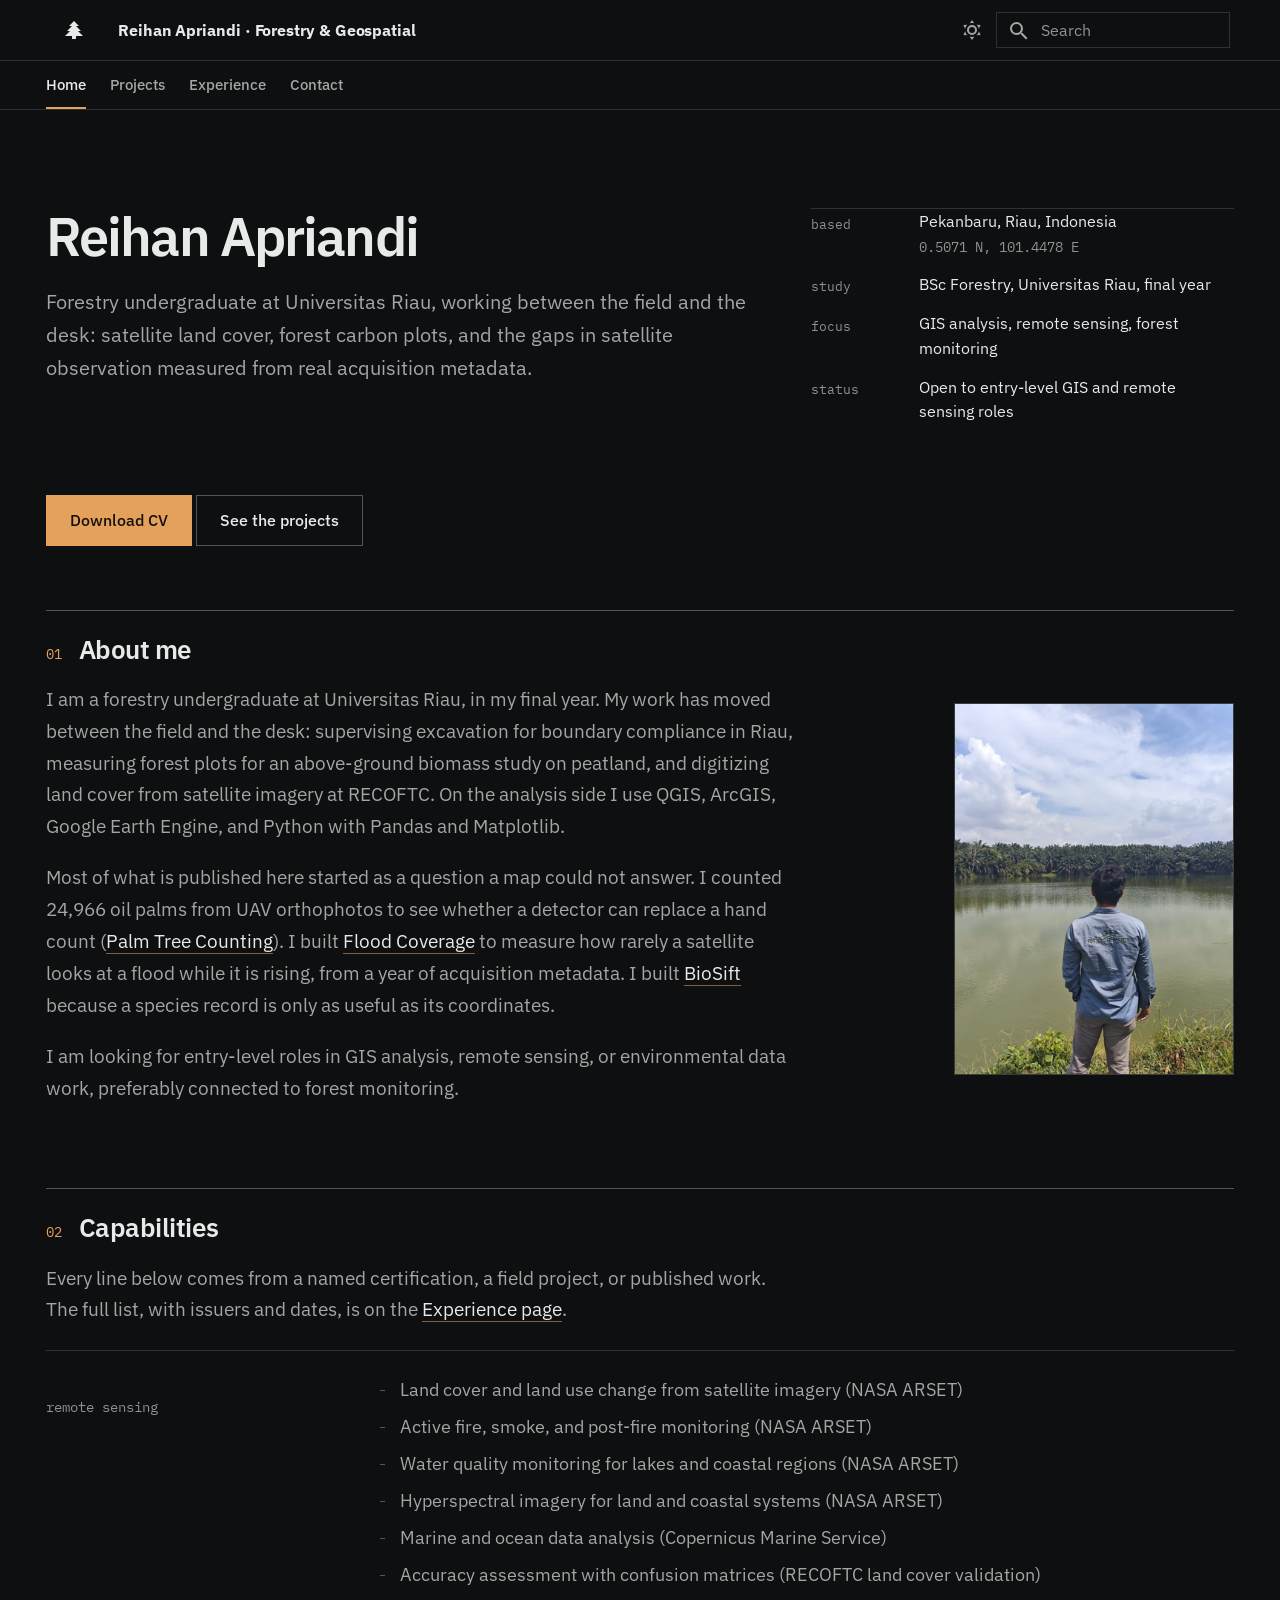
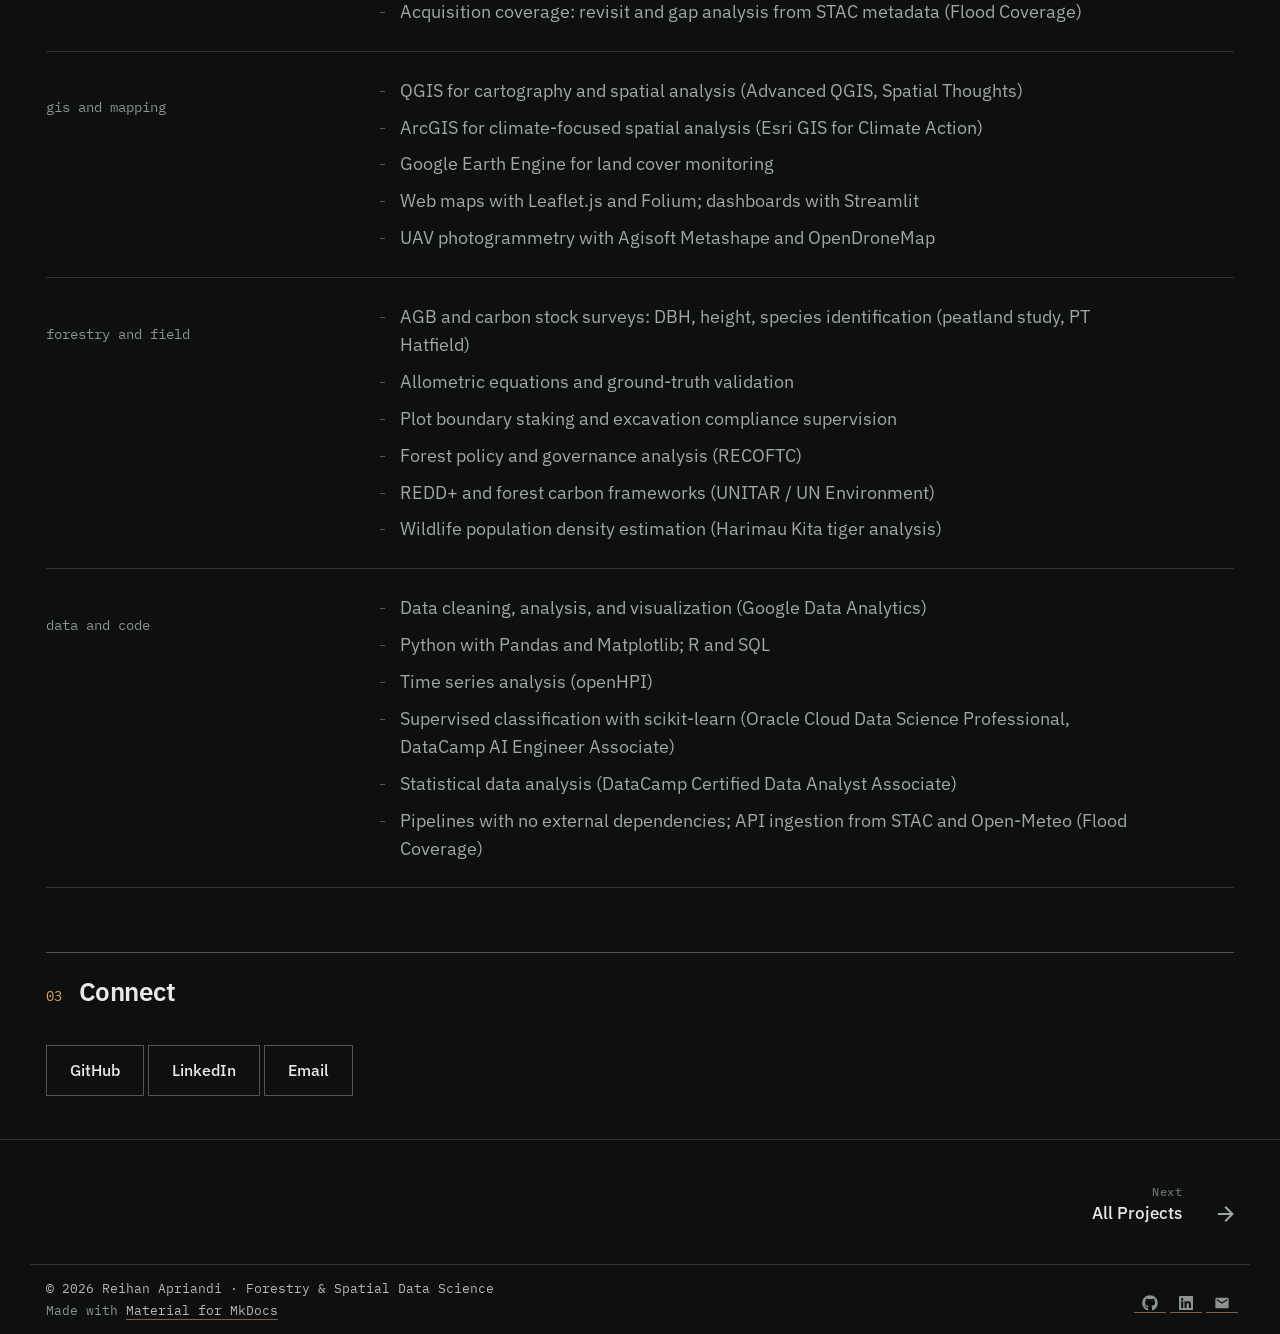
==== commit aa334988: "Deployed ec163ca with MkDocs version: 1.6.1" ====
--- a/index.html
+++ b/index.html
@@ -48,8 +48,8 @@
         
         
         <link rel="preconnect" href="https://fonts.gstatic.com" crossorigin>
-        <link rel="stylesheet" href="https://fonts.googleapis.com/css?family=Inter:300,300i,400,400i,700,700i%7CRoboto+Mono:400,400i,700,700i&display=fallback">
-        <style>:root{--md-text-font:"Inter";--md-code-font:"Roboto Mono"}</style>
+        <link rel="stylesheet" href="https://fonts.googleapis.com/css?family=IBM+Plex+Sans:300,300i,400,400i,700,700i%7CIBM+Plex+Mono:400,400i,700,700i&display=fallback">
+        <style>:root{--md-text-font:"IBM Plex Sans";--md-code-font:"IBM Plex Mono"}</style>
       
     
     
@@ -61,6 +61,8 @@
 
     
     
+<link rel="preconnect" href="https://fonts.gstatic.com" crossorigin>
+<link rel="stylesheet" href="https://fonts.googleapis.com/css2?family=IBM+Plex+Sans:wght@400;500;600&family=IBM+Plex+Mono:wght@400;500&display=swap">
 <script type="application/ld+json">
 {
   "@context": "https://schema.org",
@@ -131,7 +133,7 @@
     <div data-md-component="skip">
       
         
-        <a href="#about-me" class="md-skip">
+        <a href="#reihan-apriandi" class="md-skip">
           Skip to content
         </a>
       
@@ -385,6 +387,8 @@
       <input class="md-nav__toggle md-toggle" type="checkbox" id="__toc">
       
       
+        
+      
       
         <label class="md-nav__link md-nav__link--active" for="__toc">
           
@@ -426,6 +430,8 @@
 <nav class="md-nav md-nav--secondary" aria-label="Table of contents">
   
   
+  
+    
   
   
     <label class="md-nav__title" for="__toc">
@@ -438,7 +444,7 @@
   <a href="#about-me" class="md-nav__link">
     <span class="md-ellipsis">
       
-        About Me
+        About me
       
     </span>
   </a>
@@ -446,10 +452,10 @@
 </li>
       
         <li class="md-nav__item">
-  <a href="#skills" class="md-nav__link">
+  <a href="#capabilities" class="md-nav__link">
     <span class="md-ellipsis">
       
-        Skills
+        Capabilities
       
     </span>
   </a>
@@ -717,6 +723,8 @@
   
   
   
+    
+  
   
     <label class="md-nav__title" for="__toc">
       <span class="md-nav__icon md-icon"></span>
@@ -728,7 +736,7 @@
   <a href="#about-me" class="md-nav__link">
     <span class="md-ellipsis">
       
-        About Me
+        About me
       
     </span>
   </a>
@@ -736,10 +744,10 @@
 </li>
       
         <li class="md-nav__item">
-  <a href="#skills" class="md-nav__link">
+  <a href="#capabilities" class="md-nav__link">
     <span class="md-ellipsis">
       
-        Skills
+        Capabilities
       
     </span>
   </a>
@@ -776,53 +784,74 @@
 
 
 
-<div class="hero">
-  <img src="assets/images/profile.png" alt="Reihan Apriandi" class="profile-photo">
-  <h1>Reihan Apriandi</h1>
-  <p><strong>Forestry &amp; Spatial Data Science</strong></p>
-  <p><em>Remote Sensing · Environmental Analytics</em></p>
-</div>
-
-<hr />
-<h2 id="about-me">About Me</h2>
-<div class="about-section">
+<div class="masthead">
+<div class="masthead-main">
+<h1 id="reihan-apriandi">Reihan Apriandi</h1>
+<p class="masthead-lede">Forestry undergraduate at Universitas Riau, working between the field and the desk: satellite land cover, forest carbon plots, and the gaps in satellite observation measured from real acquisition metadata.</p>
+</div>
+<dl class="readout">
+<dt>based</dt>
+<dd>Pekanbaru, Riau, Indonesia<span class="coord">0.5071 N, 101.4478 E</span></dd>
+<dt>study</dt>
+<dd>BSc Forestry, Universitas Riau, final year</dd>
+<dt>focus</dt>
+<dd>GIS analysis, remote sensing, forest monitoring</dd>
+<dt>status</dt>
+<dd>Open to entry-level GIS and remote sensing roles</dd>
+</dl>
+</div>
+<p><a class="md-button md-button--primary" href="assets/reihan-CV.pdf">Download CV</a>
+<a class="md-button" href="projects/">See the projects</a></p>
+<div class="panel">
+<h2 id="about-me">About me</h2>
+<div class="about">
 <div class="about-text">
-<p>I am a forestry undergraduate at Universitas Riau, currently in my final year. My work so far
-has moved between the field and the desk: supervising excavation sites for boundary compliance
-in Riau, measuring forest plots for an above-ground biomass study on peatland, and digitizing
-land cover data from satellite imagery at RECOFTC. On the analysis side I use QGIS, ArcGIS,
-Google Earth Engine, and Python (Pandas, Matplotlib).</p>
-<p>Alongside those, I built <a href="projects/flood-coverage/">Flood Coverage</a>, an independent analysis
-of whether a satellite actually observes a flood while it is rising, measured across four river
-basins in Europe and Indonesia from one year of Sentinel-1 acquisition metadata.</p>
-<p>I am looking for entry-level roles in GIS analysis, remote sensing, or environmental data work,
-preferably connected to forest monitoring.</p>
-</div>
-<div class="about-image">
-  <img src="assets/images/about.png" alt="Reihan in the field">
-</div>
-</div>
-<hr />
-<p><a class="md-button md-button--primary" href="projects/">View My Projects <span class="twemoji"><svg xmlns="http://www.w3.org/2000/svg" viewBox="0 0 24 24"><path d="M4 11v2h12l-5.5 5.5 1.42 1.42L19.84 12l-7.92-7.92L10.5 5.5 16 11z"/></svg></span></a>
-<a class="md-button" href="assets/reihan-CV.pdf">Download CV <span class="twemoji"><svg xmlns="http://www.w3.org/2000/svg" viewBox="0 0 24 24"><path d="M5 20h14v-2H5m14-9h-4V3H9v6H5l7 7z"/></svg></span></a></p>
-<hr />
-<h2 id="skills">Skills</h2>
-<div class="grid cards">
+<p>I am a forestry undergraduate at Universitas Riau, in my final year. My work has moved
+between the field and the desk: supervising excavation for boundary compliance in Riau,
+measuring forest plots for an above-ground biomass study on peatland, and digitizing land
+cover from satellite imagery at RECOFTC. On the analysis side I use QGIS, ArcGIS, Google
+Earth Engine, and Python with Pandas and Matplotlib.</p>
+<p>Most of what is published here started as a question a map could not answer. I counted
+24,966 oil palms from UAV orthophotos to see whether a detector can replace a hand count
+(<a href="projects/palm-tree-counting/">Palm Tree Counting</a>). I built
+<a href="projects/flood-coverage/">Flood Coverage</a> to measure how rarely a satellite looks at a
+flood while it is rising, from a year of acquisition metadata. I built
+<a href="projects/biosift/">BioSift</a> because a species record is only as useful as its
+coordinates.</p>
+<p>I am looking for entry-level roles in GIS analysis, remote sensing, or environmental data
+work, preferably connected to forest monitoring.</p>
+</div>
+<div class="about-plate">
+<p><img alt="Reihan in the field" src="assets/images/about.png" /></p>
+</div>
+</div>
+</div>
+<div class="panel">
+<h2 id="capabilities">Capabilities</h2>
+<p>Every line below comes from a named certification, a field project, or published work. The
+full list, with issuers and dates, is on the <a href="experience/#certifications">Experience page</a>.</p>
+<div class="datasheet">
+<div class="datasheet-row">
+<div class="datasheet-key">
+<p>remote sensing</p>
+</div>
+<div class="datasheet-val">
 <ul>
-<li>
-<p><span class="twemoji lg middle"><svg xmlns="http://www.w3.org/2000/svg" viewBox="0 0 24 24"><path d="m5 18 3.5-4.5 2.5 3 3.5-4.5 4.5 6M5 12v-2a5 5 0 0 0 5-5h2a7 7 0 0 1-7 7m0-7h3a3 3 0 0 1-3 3m14-5H5a2 2 0 0 0-2 2v14a2 2 0 0 0 2 2h14a2 2 0 0 0 2-2V5a2 2 0 0 0-2-2"/></svg></span> <strong>Remote Sensing</strong></p>
-<ul>
-<li>Land cover and land use change analysis from satellite imagery (NASA ARSET)</li>
+<li>Land cover and land use change from satellite imagery (NASA ARSET)</li>
 <li>Active fire, smoke, and post-fire monitoring (NASA ARSET)</li>
 <li>Water quality monitoring for lakes and coastal regions (NASA ARSET)</li>
 <li>Hyperspectral imagery for land and coastal systems (NASA ARSET)</li>
 <li>Marine and ocean data analysis (Copernicus Marine Service)</li>
 <li>Accuracy assessment with confusion matrices (RECOFTC land cover validation)</li>
-<li>Satellite acquisition coverage: revisit and gap analysis from STAC metadata (Flood Coverage)</li>
+<li>Acquisition coverage: revisit and gap analysis from STAC metadata (Flood Coverage)</li>
 </ul>
-</li>
-<li>
-<p><span class="twemoji lg middle"><svg xmlns="http://www.w3.org/2000/svg" viewBox="0 0 24 24"><path d="m15 19-6-2.11V5l6 2.11M20.5 3h-.16L15 5.1 9 3 3.36 4.9c-.21.07-.36.25-.36.48V20.5a.5.5 0 0 0 .5.5c.05 0 .11 0 .16-.03L9 18.9l6 2.1 5.64-1.9c.21-.1.36-.25.36-.48V3.5a.5.5 0 0 0-.5-.5"/></svg></span> <strong>GIS &amp; Mapping</strong></p>
+</div>
+</div>
+<div class="datasheet-row">
+<div class="datasheet-key">
+<p>gis and mapping</p>
+</div>
+<div class="datasheet-val">
 <ul>
 <li>QGIS for cartography and spatial analysis (Advanced QGIS, Spatial Thoughts)</li>
 <li>ArcGIS for climate-focused spatial analysis (Esri GIS for Climate Action)</li>
@@ -830,37 +859,48 @@
 <li>Web maps with Leaflet.js and Folium; dashboards with Streamlit</li>
 <li>UAV photogrammetry with Agisoft Metashape and OpenDroneMap</li>
 </ul>
-</li>
-<li>
-<p><span class="twemoji lg middle"><svg xmlns="http://www.w3.org/2000/svg" viewBox="0 0 24 24"><path d="M11 21v-4.26c-.47.17-.97.26-1.5.26C7 17 5 15 5 12.5c0-1.27.5-2.41 1.36-3.23C6.13 8.73 6 8.13 6 7.5 6 5 8 3 10.5 3c1.56 0 2.94.8 3.75 2h.25a5.5 5.5 0 0 1 5.5 5.5 5.5 5.5 0 0 1-5.5 5.5q-.75 0-1.5-.21V21z"/></svg></span> <strong>Forestry &amp; Field Work</strong></p>
+</div>
+</div>
+<div class="datasheet-row">
+<div class="datasheet-key">
+<p>forestry and field</p>
+</div>
+<div class="datasheet-val">
 <ul>
-<li>AGB and carbon stock surveys: DBH, height, and species identification (peatland study, PT Hatfield)</li>
+<li>AGB and carbon stock surveys: DBH, height, species identification (peatland study, PT Hatfield)</li>
 <li>Allometric equations and ground-truth validation</li>
 <li>Plot boundary staking and excavation compliance supervision</li>
 <li>Forest policy and governance analysis (RECOFTC)</li>
 <li>REDD+ and forest carbon frameworks (UNITAR / UN Environment)</li>
 <li>Wildlife population density estimation (Harimau Kita tiger analysis)</li>
 </ul>
-</li>
-<li>
-<p><span class="twemoji lg middle"><svg xmlns="http://www.w3.org/2000/svg" viewBox="0 0 24 24"><path d="m16 11.78 4.24-7.33 1.73 1-5.23 9.05-6.51-3.75L5.46 19H22v2H2V3h2v14.54L9.5 8z"/></svg></span> <strong>Data Analysis &amp; Machine Learning</strong></p>
+</div>
+</div>
+<div class="datasheet-row">
+<div class="datasheet-key">
+<p>data and code</p>
+</div>
+<div class="datasheet-val">
 <ul>
 <li>Data cleaning, analysis, and visualization (Google Data Analytics)</li>
 <li>Python with Pandas and Matplotlib; R and SQL</li>
 <li>Time series analysis (openHPI)</li>
 <li>Supervised classification with scikit-learn (Oracle Cloud Data Science Professional, DataCamp AI Engineer Associate)</li>
 <li>Statistical data analysis (DataCamp Certified Data Analyst Associate)</li>
-<li>Reproducible pipelines with no external dependencies; API ingestion from STAC and Open-Meteo (Flood Coverage)</li>
+<li>Pipelines with no external dependencies; API ingestion from STAC and Open-Meteo (Flood Coverage)</li>
 </ul>
-</li>
-</ul>
-</div>
-<p>These skills come from named certifications, field projects, and published work. The complete list of certifications, with issuers and dates, is on the <a href="experience/#certifications">Experience page</a>.</p>
-<hr />
+</div>
+</div>
+</div>
+</div>
+<div class="panel">
 <h2 id="connect">Connect</h2>
-<p><a class="md-button" href="https://github.com/Hansen-arch">GitHub <span class="twemoji"><svg xmlns="http://www.w3.org/2000/svg" viewBox="0 0 512 512"><!--! Font Awesome Free 7.1.0 by @fontawesome - https://fontawesome.com License - https://fontawesome.com/license/free (Icons: CC BY 4.0, Fonts: SIL OFL 1.1, Code: MIT License) Copyright 2025 Fonticons, Inc.--><path d="M173.9 397.4c0 2-2.3 3.6-5.2 3.6-3.3.3-5.6-1.3-5.6-3.6 0-2 2.3-3.6 5.2-3.6 3-.3 5.6 1.3 5.6 3.6m-31.1-4.5c-.7 2 1.3 4.3 4.3 4.9 2.6 1 5.6 0 6.2-2s-1.3-4.3-4.3-5.2c-2.6-.7-5.5.3-6.2 2.3m44.2-1.7c-2.9.7-4.9 2.6-4.6 4.9.3 2 2.9 3.3 5.9 2.6 2.9-.7 4.9-2.6 4.6-4.6-.3-1.9-3-3.2-5.9-2.9M252.8 8C114.1 8 8 113.3 8 252c0 110.9 69.8 205.8 169.5 239.2 12.8 2.3 17.3-5.6 17.3-12.1 0-6.2-.3-40.4-.3-61.4 0 0-70 15-84.7-29.8 0 0-11.4-29.1-27.8-36.6 0 0-22.9-15.7 1.6-15.4 0 0 24.9 2 38.6 25.8 21.9 38.6 58.6 27.5 72.9 20.9 2.3-16 8.8-27.1 16-33.7-55.9-6.2-112.3-14.3-112.3-110.5 0-27.5 7.6-41.3 23.6-58.9-2.6-6.5-11.1-33.3 2.6-67.9 20.9-6.5 69 27 69 27 20-5.6 41.5-8.5 62.8-8.5s42.8 2.9 62.8 8.5c0 0 48.1-33.6 69-27 13.7 34.7 5.2 61.4 2.6 67.9 16 17.7 25.8 31.5 25.8 58.9 0 96.5-58.9 104.2-114.8 110.5 9.2 7.9 17 22.9 17 46.4 0 33.7-.3 75.4-.3 83.6 0 6.5 4.6 14.4 17.3 12.1C436.2 457.8 504 362.9 504 252 504 113.3 391.5 8 252.8 8M105.2 352.9c-1.3 1-1 3.3.7 5.2 1.6 1.6 3.9 2.3 5.2 1 1.3-1 1-3.3-.7-5.2-1.6-1.6-3.9-2.3-5.2-1m-10.8-8.1c-.7 1.3.3 2.9 2.3 3.9 1.6 1 3.6.7 4.3-.7.7-1.3-.3-2.9-2.3-3.9-2-.6-3.6-.3-4.3.7m32.4 35.6c-1.6 1.3-1 4.3 1.3 6.2 2.3 2.3 5.2 2.6 6.5 1 1.3-1.3.7-4.3-1.3-6.2-2.2-2.3-5.2-2.6-6.5-1m-11.4-14.7c-1.6 1-1.6 3.6 0 5.9s4.3 3.3 5.6 2.3c1.6-1.3 1.6-3.9 0-6.2-1.4-2.3-4-3.3-5.6-2"/></svg></span></a>
-<a class="md-button" href="https://www.linkedin.com/in/reihan-apriandi-700845266/">LinkedIn <span class="twemoji"><svg xmlns="http://www.w3.org/2000/svg" viewBox="0 0 448 512"><!--! Font Awesome Free 7.1.0 by @fontawesome - https://fontawesome.com License - https://fontawesome.com/license/free (Icons: CC BY 4.0, Fonts: SIL OFL 1.1, Code: MIT License) Copyright 2025 Fonticons, Inc.--><path d="M416 32H31.9C14.3 32 0 46.5 0 64.3v383.4C0 465.5 14.3 480 31.9 480H416c17.6 0 32-14.5 32-32.3V64.3c0-17.8-14.4-32.3-32-32.3M135.4 416H69V202.2h66.5V416zM102.2 96a38.5 38.5 0 1 1 0 77 38.5 38.5 0 1 1 0-77m282.1 320h-66.4V312c0-24.8-.5-56.7-34.5-56.7-34.6 0-39.9 27-39.9 54.9V416h-66.4V202.2h63.7v29.2h.9c8.9-16.8 30.6-34.5 62.9-34.5 67.2 0 79.7 44.3 79.7 101.9z"/></svg></span></a>
-<a class="md-button" href="mailto:apriandireihan@gmail.com">Email <span class="twemoji"><svg xmlns="http://www.w3.org/2000/svg" viewBox="0 0 24 24"><path d="m20 8-8 5-8-5V6l8 5 8-5m0-2H4c-1.11 0-2 .89-2 2v12a2 2 0 0 0 2 2h16a2 2 0 0 0 2-2V6a2 2 0 0 0-2-2"/></svg></span></a></p>
+<div class="contact-row">
+<p><a class="md-button" href="https://github.com/Hansen-arch">GitHub</a>
+<a class="md-button" href="https://www.linkedin.com/in/reihan-apriandi-700845266/">LinkedIn</a>
+<a class="md-button" href="mailto:apriandireihan@gmail.com">Email</a></p>
+</div>
+</div>
 
 
 
--- a/assets/css/extra.css
+++ b/assets/css/extra.css
@@ -1,433 +1,834 @@
 /* ============================================================
-   FORESTRY PORTFOLIO — EXTRA CSS
-   Professional edition: muted earth tones, flat surfaces,
-   restrained shadows, typography-led hierarchy
-   Light + Dark mode support
+   QUIET INSTRUMENT PANEL
+   Direction and reasons: see DESIGN.md at the repo root.
+   Hairlines and type carry the structure. No shadow, no glow,
+   no radius, one signal colour: sodium amber.
    ============================================================ */
 
-/* ── FONTS ── */
-@import url('https://fonts.googleapis.com/css2?family=Inter:wght@300;400;500;600;700&display=swap');
-
-/* ── CSS VARIABLES — LIGHT MODE ── */
+/* ── TOKENS ─────────────────────────────────────────────── */
+
+:root,
+[data-md-color-scheme="default"] {
+  --ground:        #f3f3f0;
+  --ground-raised: #ffffff;
+  --plate-bg:      #e6e6e1;
+  --ink:           #161817;
+  --ink-2:         #4b4f4c;
+  --ink-3:         #666b67;
+  --rule:          rgba(22, 24, 23, 0.16);
+  --rule-strong:   rgba(22, 24, 23, 0.34);
+  --accent:        #8f5310;
+  --accent-ink:    #ffffff;
+  --tint:          rgba(22, 24, 23, 0.05);
+}
+
+[data-md-color-scheme="slate"] {
+  --ground:        #0d0f10;
+  --ground-raised: #141718;
+  --plate-bg:      #1a1d1e;
+  --ink:           #e8eae9;
+  --ink-2:         #a2a7a4;
+  --ink-3:         #8d938f;
+  --rule:          rgba(232, 234, 233, 0.15);
+  --rule-strong:   rgba(232, 234, 233, 0.32);
+  --accent:        #e3a15c;
+  --accent-ink:    #14100b;
+  --tint:          rgba(232, 234, 233, 0.06);
+}
+
 :root {
-  --forest-dark:    #22332b;
-  --forest-mid:     #3a4f43;
-  --forest-light:   #5c7263;
-  --forest-pale:    #eef1ee;
-  --earth-brown:    #5f5142;
-  --accent:         #43695a;
-  --mist:           #f7f8f7;
-  --shadow:         rgba(34, 51, 43, 0.08);
-  --text-primary:   #22332b;
-  --text-secondary: #4a5b51;
-  --text-body:      #37423c;
-  --card-bg:        #ffffff;
-  --card-border:    #dde3dd;
-  --card-top:       #c9d4cb;
-  --hero-overlay:   linear-gradient(150deg,
-                      rgba(28, 42, 35, 0.92) 0%,
-                      rgba(44, 63, 52, 0.88) 60%,
-                      rgba(58, 79, 67, 0.86) 100%);
-  --hero-text:      #ffffff;
-  --hero-strong:    #cfded2;
-  --hero-em:        rgba(255, 255, 255, 0.72);
-  --about-bg:       #f4f6f4;
-  --about-text:     #2c3a32;
-  --about-border:   #43695a;
-  --heading-color:  #22332b;
-  --heading-sub:    #3a4f43;
-  --heading-border: #dfe5df;
-  --timeline-bg:    #fbfcfb;
-  --timeline-text:  #37423c;
-  --timeline-dot:   #43695a;
-  --timeline-dot-b: #ffffff;
-  --btn-outline-c:  #3a4f43;
-  --btn-outline-b:  #b9c6bb;
-  --btn-outline-hv: #eef1ee;
-  --code-bg:        #eef1ee;
-  --code-color:     #4a3f33;
-  --table-even:     #f4f6f4;
-  --hr-color:       #e2e7e2;
-  --scroll-track:   #f1f3f1;
-  --scroll-thumb:   #b7c4b9;
-  --scroll-hover:   #93a698;
-}
-
-/* ── CSS VARIABLES — DARK MODE ── */
-[data-md-color-scheme="slate"] {
-  --forest-dark:    #17211c;
-  --forest-mid:     #233029;
-  --forest-light:   #45564b;
-  --forest-pale:    #1b2620;
-  --accent:         #7fa892;
-  --mist:           #1d2923;
-  --shadow:         rgba(0, 0, 0, 0.35);
-  --text-primary:   #d8e2da;
-  --text-secondary: #a3b8a9;
-  --text-body:      #c2cfC5;
-  --card-bg:        #1e2a24;
-  --card-border:    #2e3d34;
-  --card-top:       #3a4f43;
-  --hero-overlay:   linear-gradient(150deg,
-                      rgba(13, 20, 16, 0.93) 0%,
-                      rgba(23, 33, 27, 0.91) 60%,
-                      rgba(30, 43, 35, 0.89) 100%);
-  --hero-text:      #ffffff;
-  --hero-strong:    #b7cdbd;
-  --hero-em:        rgba(255, 255, 255, 0.68);
-  --about-bg:       #1e2a24;
-  --about-text:     #d8e2da;
-  --about-border:   #45564b;
-  --heading-color:  #d8e2da;
-  --heading-sub:    #a8bfae;
-  --heading-border: #2e3d34;
-  --timeline-bg:    #1b2620;
-  --timeline-text:  #c2cfc5;
-  --timeline-dot:   #5d7a68;
-  --timeline-dot-b: #17211c;
-  --btn-outline-c:  #b7cdbd;
-  --btn-outline-b:  #3a4f43;
-  --btn-outline-hv: #233029;
-  --code-bg:        #1b2620;
-  --code-color:     #b7cdbd;
-  --table-even:     #1b2620;
-  --hr-color:       #2e3d34;
-  --scroll-track:   #1b2620;
-  --scroll-thumb:   #3a4f43;
-  --scroll-hover:   #4d6355;
-}
-
-/* ── BASE TYPOGRAPHY ── */
+  --sans: "IBM Plex Sans", "Segoe UI", system-ui, sans-serif;
+  --mono: "IBM Plex Mono", ui-monospace, "SFMono-Regular", monospace;
+}
+
+/* Map Material's own variables onto the palette above, so every
+   component inherits the ground and ink instead of its defaults.
+   Scoped to [data-md-color-scheme] so it outranks Material's own
+   scheme blocks, which would otherwise keep slate's defaults. */
+[data-md-color-scheme] {
+  --md-default-bg-color: var(--ground);
+  --md-default-fg-color: var(--ink);
+  --md-default-fg-color--light: var(--ink-2);
+  --md-default-fg-color--lighter: var(--ink-3);
+  --md-default-fg-color--lightest: var(--rule);
+  --md-primary-fg-color: var(--ground);
+  --md-primary-bg-color: var(--ink);
+  --md-accent-fg-color: var(--accent);
+  --md-typeset-color: var(--ink-2);
+  --md-typeset-a-color: var(--ink);
+  --md-code-bg-color: var(--ground-raised);
+  --md-code-fg-color: var(--ink);
+  --md-footer-bg-color: var(--ground);
+  --md-footer-bg-color--dark: var(--ground);
+  --md-typeset-table-color: var(--rule);
+  --md-text-font-family: var(--sans);
+  --md-code-font-family: var(--mono);
+}
+
+/* ── BASE ───────────────────────────────────────────────── */
+
+html { -webkit-text-size-adjust: 100%; }
+
+body,
 .md-typeset {
-  font-family: 'Inter', sans-serif;
-}
+  font-family: var(--sans);
+  background-color: var(--ground);
+  color: var(--ink-2);
+}
+
+.md-typeset {
+  font-size: 0.95rem;
+  line-height: 1.68;
+  -webkit-font-smoothing: antialiased;
+}
+
+.md-typeset p,
+.md-typeset li { max-width: 68ch; }
+
+.md-typeset strong { color: var(--ink); font-weight: 600; }
 
 .md-typeset h1,
 .md-typeset h2,
 .md-typeset h3,
-.hero h1 {
-  font-family: 'Inter', sans-serif;
-  letter-spacing: -0.01em;
+.md-typeset h4 {
+  font-family: var(--sans);
+  color: var(--ink);
   font-weight: 600;
-}
-
-/* ── HERO SECTION ── */
-.hero {
-  text-align: center;
-  padding: 3.5rem 2rem 3rem 2rem;
-  background:
-    var(--hero-overlay),
-    url('../images/hero-image.png') center / cover no-repeat;
-  border-radius: 10px;
-  border: 1px solid var(--card-border);
-  box-shadow: 0 2px 16px var(--shadow);
-}
-
-.hero h1 {
-  margin-top: 0.75rem;
-  margin-bottom: 0.35rem;
-  font-size: 2rem;
-  font-weight: 700;
-  color: var(--hero-text) !important;
-  letter-spacing: 0.01em;
-}
-
-.hero p {
+  text-transform: none;
+  letter-spacing: -0.02em;
+}
+
+.md-typeset h1 {
+  font-size: clamp(2.05rem, 4.2vw, 3rem);
+  line-height: 1.05;
+  letter-spacing: -0.035em;
+  margin: 0 0 1.4rem;
+}
+
+.md-typeset h2 {
+  font-size: 1.32rem;
+  line-height: 1.25;
+  margin: 2.8rem 0 0.9rem;
+}
+
+.md-typeset h3 {
+  font-size: 1.02rem;
+  line-height: 1.35;
+  margin: 1.9rem 0 0.45rem;
+}
+
+.md-typeset h4 {
+  font-size: 0.86rem;
+  margin: 1.6rem 0 0.4rem;
+}
+
+.md-typeset hr {
+  border: 0;
+  border-top: 1px solid var(--rule);
+  margin: 3rem 0;
+}
+
+/* Links read as ink with an amber hairline, so the accent stays a
+   signal rather than a coat of paint. */
+.md-typeset a:not(.md-button) {
+  color: var(--ink);
+  text-decoration: none;
+  border-bottom: 1px solid color-mix(in srgb, var(--accent) 55%, transparent);
+  transition: color 120ms ease, border-color 120ms ease;
+}
+
+.md-typeset a:not(.md-button):hover,
+.md-typeset a:not(.md-button):focus-visible {
+  color: var(--accent);
+  border-bottom-color: var(--accent);
+}
+
+/* ── FOCUS ──────────────────────────────────────────────── */
+
+:focus-visible,
+.md-nav__link:focus-visible,
+.md-tabs__link:focus-visible,
+.md-button:focus-visible,
+.md-search__input:focus-visible {
+  outline: 2px solid var(--accent);
+  outline-offset: 3px;
+}
+
+/* ── HEADER ─────────────────────────────────────────────── */
+
+.md-header {
+  background-color: var(--ground);
+  color: var(--ink);
+  box-shadow: none;
+  border-bottom: 1px solid var(--rule);
+}
+
+.md-header--shadow {
+  box-shadow: none;
+  border-bottom-color: var(--rule-strong);
+}
+
+.md-header__inner { height: 3rem; padding: 0 1rem; }
+
+.md-header__title {
+  font-size: 0.8rem;
+  font-weight: 500;
+  letter-spacing: -0.005em;
+  color: var(--ink);
+}
+
+.md-header__topic + .md-header__topic { color: var(--ink-2); }
+
+.md-header__button { color: var(--ink-2); }
+.md-header__button:hover { color: var(--ink); }
+.md-header__button.md-logo svg,
+.md-header__button.md-logo svg path { fill: var(--ink); }
+
+/* Search: flat field on the raised ground. */
+.md-search__form {
+  background-color: transparent;
+  border: 1px solid var(--rule);
+  border-radius: 0;
+  box-shadow: none;
+  transition: border-color 120ms ease, background-color 120ms ease;
+}
+
+.md-search__form:hover,
+.md-search__form:focus-within {
+  background-color: var(--tint);
+  border-color: var(--rule-strong);
+}
+
+.md-search__input { color: var(--ink); }
+.md-search__input::placeholder { color: var(--ink-3); }
+.md-search__icon[for="__search"] { color: var(--ink-2); }
+
+.md-search__form { background-color: var(--ground); }
+
+.md-search__output {
+  background-color: var(--ground-raised);
+  border: 1px solid var(--rule);
+  border-top: 0;
+  border-radius: 0;
+  box-shadow: none;
+}
+
+.md-search-result__meta {
+  background-color: transparent;
+  color: var(--ink-3);
+  font-family: var(--mono);
+  font-size: 0.64rem;
+  border-bottom: 1px solid var(--rule);
+  padding: 0.6rem 0.8rem;
+}
+
+.md-search-result__link { box-shadow: none; }
+
+.md-search-result__link:hover,
+.md-search-result__link:focus {
+  background-color: var(--tint);
+}
+
+.md-search-result__title { color: var(--ink); font-size: 0.84rem; }
+.md-search-result__teaser { color: var(--ink-2); }
+.md-search-result__icon { color: var(--ink-3); }
+
+.md-typeset mark {
+  background-color: color-mix(in srgb, var(--accent) 28%, transparent);
+  color: var(--ink);
+  padding: 0 0.1em;
+}
+
+/* ── TABS ───────────────────────────────────────────────── */
+
+.md-tabs {
+  background-color: var(--ground);
+  color: var(--ink-2);
+  border-bottom: 1px solid var(--rule);
+}
+
+.md-tabs__link {
+  display: flex;
+  align-items: center;
+  height: 100%;
+  font-size: 0.76rem;
+  font-weight: 500;
+  color: var(--ink-2);
+  opacity: 1;
   margin-top: 0;
-  margin-bottom: 0.45rem;
-  color: var(--hero-text) !important;
-  font-size: 0.98rem;
-}
-
-.hero p strong {
-  color: var(--hero-strong) !important;
-  font-size: 1rem;
-  font-weight: 600;
-  letter-spacing: 0.08em;
-  text-transform: uppercase;
-}
-
-.hero p em {
-  color: var(--hero-em) !important;
-  font-style: normal;
+  padding: 0;
+  transition: color 120ms ease;
+}
+
+.md-tabs__link:hover,
+.md-tabs__link:focus { color: var(--ink); }
+
+.md-tabs__item--active > .md-tabs__link {
+  color: var(--ink);
+  box-shadow: inset 0 -2px 0 var(--accent);
+}
+
+/* ── SIDEBARS ───────────────────────────────────────────── */
+
+.md-nav { font-size: 0.76rem; }
+
+.md-nav__title {
+  font-family: var(--mono);
+  font-size: 0.66rem;
+  font-weight: 400;
+  color: var(--ink-3);
+  letter-spacing: 0.04em;
+  background: transparent;
+  box-shadow: none;
+}
+
+.md-sidebar .md-nav__title {
+  background: transparent;
+  box-shadow: none;
+  padding-left: 0;
+}
+
+.md-nav__link { color: var(--ink-2); }
+.md-nav__link:hover { color: var(--ink); }
+
+.md-nav__link--active,
+.md-nav__item--active > .md-nav__link {
+  color: var(--ink);
+  font-weight: 500;
+}
+
+.md-sidebar__scrollwrap { border-color: var(--rule); }
+
+/* ── PANELS: the section motif ───────────────────────────────
+   A hairline, then a mono index in the accent. The index is real
+   ordering information, the same way a plot sheet numbers panels. */
+
+.md-typeset { counter-reset: panel; }
+
+.panel {
+  border-top: 1px solid var(--rule-strong);
+  margin-top: 3.2rem;
+  padding-top: 1.1rem;
+}
+
+.panel h2 {
+  counter-increment: panel;
+  margin-top: 0;
+  display: flex;
+  align-items: baseline;
+  gap: 0.85rem;
+}
+
+.panel h2::before {
+  content: counter(panel, decimal-leading-zero);
+  font-family: var(--mono);
+  font-size: 0.7rem;
+  font-weight: 400;
+  color: var(--accent);
+  letter-spacing: 0;
+  flex: none;
+}
+
+/* ── MASTHEAD ───────────────────────────────────────────── */
+
+.masthead {
+  display: grid;
+  grid-template-columns: minmax(0, 1.25fr) minmax(15rem, 0.75fr);
+  gap: 3rem;
+  align-items: start;
+  padding: 2.4rem 0 2.6rem;
+}
+
+.masthead h1 { margin: 0 0 1.1rem; max-width: 14ch; }
+
+.masthead-lede {
+  font-size: 1.02rem;
+  line-height: 1.6;
+  color: var(--ink-2);
+  max-width: 42ch;
+  margin: 0;
+}
+
+/* The readout: only facts a reviewer can check. */
+.md-typeset .readout {
+  display: grid;
+  grid-template-columns: 4.4rem minmax(0, 1fr);
+  gap: 0.7rem 1rem;
+  margin: 0;
+  padding: 0;
+  border-top: 1px solid var(--rule);
+}
+
+.md-typeset .readout dd { margin: 0; padding-left: 0; }
+
+.readout dt {
+  font-family: var(--mono);
+  font-size: 0.66rem;
+  color: var(--ink-3);
+  padding-top: 0.18rem;
+}
+
+.readout dd {
+  margin: 0;
+  font-size: 0.82rem;
+  line-height: 1.5;
+  color: var(--ink);
+}
+
+.readout dd .coord {
+  display: block;
+  font-family: var(--mono);
+  font-size: 0.7rem;
+  color: var(--ink-3);
+  margin-top: 0.15rem;
+}
+
+/* ── ABOUT ──────────────────────────────────────────────── */
+
+.about {
+  display: grid;
+  grid-template-columns: minmax(0, 1fr) 14rem;
+  gap: 2.5rem;
+  align-items: start;
+}
+
+.about-plate img { width: 100%; display: block; border: 1px solid var(--rule); }
+
+.about-text p:first-child { margin-top: 0; }
+
+/* ── DATASHEET: capabilities as rows, not four identical cards ── */
+
+.datasheet { border-top: 1px solid var(--rule); margin-top: 1.2rem; }
+
+.datasheet-row {
+  display: grid;
+  grid-template-columns: 13rem minmax(0, 1fr);
+  gap: 2rem;
+  padding: 1.25rem 0;
+  border-bottom: 1px solid var(--rule);
+}
+
+.datasheet-key {
+  font-family: var(--mono);
+  font-size: 0.68rem;
+  color: var(--ink-3);
+  padding-top: 0.3rem;
+}
+
+.datasheet-val ul { margin: 0; padding: 0; list-style: none; }
+
+.datasheet-val li {
+  position: relative;
+  padding-left: 1rem;
+  margin: 0 0 0.4rem;
   font-size: 0.9rem;
-  letter-spacing: 0.03em;
-}
-
-.hero + hr {
-  margin-top: 1.25rem;
-  border-color: var(--hr-color);
-}
-
-/* ── PROFILE PHOTO ── */
-.profile-photo {
-  border-radius: 50%;
-  width: 140px;
-  height: 140px;
+  line-height: 1.55;
+}
+
+.datasheet-val li::before {
+  content: "";
+  position: absolute;
+  left: 0;
+  top: 0.78em;
+  width: 5px;
+  height: 1px;
+  background: var(--rule-strong);
+}
+
+/* ── PROJECT INDEX ROWS ─────────────────────────────────── */
+
+.index-list { border-top: 1px solid var(--rule-strong); margin-top: 1.6rem; }
+
+.index-row {
+  display: grid;
+  grid-template-columns: 2.4rem minmax(0, 1fr) 13rem;
+  gap: 1.8rem;
+  padding: 1.7rem 0;
+  border-bottom: 1px solid var(--rule);
+  align-items: start;
+}
+
+.index-num {
+  font-family: var(--mono);
+  font-size: 0.7rem;
+  color: var(--ink-3);
+  padding-top: 0.2rem;
+  transition: color 120ms ease;
+}
+
+.index-row:hover .index-num { color: var(--accent); }
+
+.index-body { min-width: 0; }
+.index-body p { max-width: 56ch; }
+
+.index-row h2 {
+  font-size: 1.06rem;
+  letter-spacing: -0.015em;
+  margin: 0 0 0.45rem;
+}
+
+.index-row h2 a { color: var(--ink); }
+.index-row h2 a:hover { color: var(--accent); }
+
+.index-stack { margin: 0.85rem 0 0; }
+
+.index-stack code {
+  margin: 0 0.35rem 0.35rem 0;
+  font-size: 0.68rem;
+  color: var(--ink-3);
+}
+
+/* Connect actions share one row; wrapping keeps them tappable on phones. */
+.contact-row { display: flex; flex-wrap: wrap; gap: 0.6rem; }
+
+.index-plate { display: block; border-bottom: 0; }
+
+.index-plate img {
+  width: 100%;
+  aspect-ratio: 4 / 3;
   object-fit: cover;
   display: block;
-  margin: 0 auto 1rem auto;
-  border: 3px solid rgba(255, 255, 255, 0.75);
-  box-shadow: 0 2px 14px rgba(0, 0, 0, 0.25);
-}
-
-/* ── ABOUT SECTION ── */
-.about-section {
-  display: flex;
-  gap: 2.25rem;
-  align-items: center;
-  background: var(--about-bg);
-  padding: 1.75rem 2rem;
-  border-radius: 10px;
-  border-left: 3px solid var(--about-border);
-  box-shadow: 0 1px 6px var(--shadow);
-}
-
-.about-text {
-  flex: 1;
-  font-size: 1rem;
-  line-height: 1.75;
-  color: var(--about-text) !important;
-}
-
-.about-image {
-  flex: 0 0 auto;
-}
-
-.about-image img {
-  width: 300px;
-  border-radius: 8px;
+  border: 1px solid var(--rule);
+  filter: saturate(0.7);
+  transition: filter 160ms ease, border-color 160ms ease;
+}
+
+.index-plate:hover img,
+.index-row:hover .index-plate img {
+  filter: none;
+  border-color: var(--rule-strong);
+}
+
+/* ── PLATES ON PROJECT PAGES ────────────────────────────── */
+
+.md-typeset img {
+  border: 1px solid var(--rule);
+  background: var(--plate-bg);
+  border-radius: 0;
+}
+
+.md-typeset img.plate { width: 100%; display: block; }
+
+.plate-caption {
+  font-family: var(--mono);
+  font-size: 0.68rem;
+  color: var(--ink-3);
+  margin: 0.6rem 0 0;
+  max-width: none;
+  padding-bottom: 0.2rem;
+}
+
+/* ── TABLES: readout rows, no zebra, no box ──────────────── */
+
+/* Material wraps tables in a shrink-wrapped inline-block, which makes the
+   rules stop short of the text column. Let the wrapper take the column. */
+.md-typeset__table {
   display: block;
-  box-shadow: 0 2px 10px var(--shadow);
-  border: 1px solid var(--card-border);
-}
-
-@media (max-width: 768px) {
-  .about-section {
-    flex-direction: column;
-    padding: 1.25rem;
-  }
-  .about-image img {
-    width: 100%;
-  }
-  .hero h1 {
-    font-size: 1.5rem;
-  }
-}
-
-/* ── SECTION HEADINGS ── */
-.md-typeset h2 {
-  color: var(--heading-color) !important;
-  border-bottom: 1px solid var(--heading-border);
-  padding-bottom: 0.45rem;
-  margin-top: 2.25rem;
-  font-size: 1.35rem;
-}
-
-.md-typeset h3 {
-  color: var(--heading-sub) !important;
-  font-size: 1.02rem;
-  font-weight: 600;
-}
-
-/* ── BODY TEXT ── */
-.md-typeset p,
-.md-typeset li {
-  color: var(--text-body);
-}
-
-/* ── SKILL CARDS ── */
-.md-typeset .grid.cards > ul > li {
-  background: var(--card-bg);
-  border: 1px solid var(--card-border);
-  border-radius: 8px;
-  border-top: 2px solid var(--card-top);
-  transition: border-color 0.2s ease, box-shadow 0.2s ease;
-  box-shadow: 0 1px 4px var(--shadow);
-  color: var(--text-body);
-}
-
-.md-typeset .grid.cards > ul > li:hover {
-  border-color: var(--accent);
-  box-shadow: 0 3px 12px var(--shadow);
-}
-
-.md-typeset .grid.cards > ul > li :is(a):focus {
-  background-color: transparent;
-}
-
-/* ── PROJECT CARDS ── */
-.project-card {
-  border: 1px solid var(--card-border);
-  border-radius: 8px;
-  padding: 1.25rem;
-  background: var(--card-bg);
-  border-top: 2px solid var(--card-top);
-  transition: border-color 0.2s ease, box-shadow 0.2s ease;
-  box-shadow: 0 1px 4px var(--shadow);
-  color: var(--text-body);
-}
-
-.project-card:hover {
-  border-color: var(--accent);
-  box-shadow: 0 4px 16px var(--shadow);
-}
-
-.project-card img {
   width: 100%;
-  height: 190px;
-  object-fit: cover;
-  border-radius: 5px;
-  margin-bottom: 0.75rem;
-  border: 1px solid var(--card-border);
-}
-
-/* ── TIMELINE ── */
-.timeline {
-  padding-left: 1.5rem;
-  border-left: 2px solid var(--card-top);
-}
+  overflow-x: auto;
+  margin-bottom: 1.2rem;
+}
+
+.md-typeset table:not([class]) {
+  display: table;
+  width: 100%;
+  margin-bottom: 0;
+  border: 0;
+  border-top: 1px solid var(--rule-strong);
+  border-radius: 0;
+  box-shadow: none;
+  font-size: 0.84rem;
+  font-variant-numeric: tabular-nums;
+}
+
+/* The two-column fact tables open with an empty header row that exists only
+   for the markdown syntax; collapse it so the table starts at the first row. */
+.md-typeset table:not([class]) thead th:empty {
+  padding: 0;
+  border: 0;
+  line-height: 0;
+}
+
+.md-typeset table:not([class]) th {
+  background: none;
+  color: var(--ink-3);
+  font-family: var(--mono);
+  font-size: 0.66rem;
+  font-weight: 400;
+  letter-spacing: 0.02em;
+  border: 0;
+  border-bottom: 1px solid var(--rule-strong);
+  padding: 0.55rem 1.1rem 0.55rem 0;
+  text-align: left;
+  vertical-align: bottom;
+}
+
+.md-typeset table:not([class]) td {
+  border: 0;
+  border-bottom: 1px solid var(--rule);
+  padding: 0.6rem 1.1rem 0.6rem 0;
+  color: var(--ink-2);
+  vertical-align: top;
+}
+
+.md-typeset table:not([class]) td:first-child {
+  color: var(--ink);
+  border-right: 1px solid transparent;
+}
+
+.md-typeset table:not([class]) tr:nth-child(even) { background: none; }
+.md-typeset table:not([class]) tr:hover { background: none; }
+
+.md-typeset table:not([class]) tr:last-child td { border-bottom: 0; }
+
+.md-typeset table:not([class]) a { border-bottom-color: transparent; }
+
+/* ── TIMELINE: a log, one entry per hairline ────────────── */
+
+.timeline { padding-left: 0; border-left: 0; margin-top: 1rem; }
 
 .timeline-entry {
   position: relative;
-  margin-bottom: 1.25rem;
-  background: var(--timeline-bg);
-  padding: 1.15rem 1.35rem 1rem 1.35rem;
-  border-radius: 8px;
-  border: 1px solid var(--card-border);
-  box-shadow: 0 1px 4px var(--shadow);
-  color: var(--timeline-text);
-}
-
-.timeline-entry::before {
-  content: '';
+  margin: 0;
+  padding: 1.5rem 0 1.4rem;
+  background: none;
+  border: 0;
+  border-bottom: 1px solid var(--rule);
+  border-radius: 0;
+  box-shadow: none;
+}
+
+.timeline-entry::before { display: none; }
+
+.timeline-entry h3 { margin: 0 0 0.2rem; }
+
+.timeline-entry h3 + p {
+  margin: 0 0 0.5rem;
+  font-size: 0.84rem;
+  color: var(--ink-2);
+}
+
+.timeline-entry h3 + p strong { color: var(--ink); font-weight: 500; }
+
+.timeline-entry h3 + p em {
+  display: block;
+  font-family: var(--mono);
+  font-style: normal;
+  font-size: 0.68rem;
+  color: var(--ink-3);
+  margin-top: 0.25rem;
+}
+
+.timeline-entry:last-child { border-bottom: 0; }
+
+.timeline-entry ul { margin: 0.7rem 0 0; padding: 0; list-style: none; }
+
+.timeline-entry li {
+  position: relative;
+  padding-left: 1rem;
+  font-size: 0.88rem;
+  line-height: 1.6;
+  margin-bottom: 0.4rem;
+}
+
+.timeline-entry li::before {
+  content: "";
   position: absolute;
-  left: -2rem;
-  top: 1.4rem;
-  width: 0.55rem;
-  height: 0.55rem;
-  border-radius: 50%;
-  background-color: var(--timeline-dot);
-  border: 2px solid var(--timeline-dot-b);
-  box-shadow: 0 0 0 2px var(--timeline-dot);
-}
-
-.timeline-entry h3 {
-  margin-top: 0;
-  margin-bottom: 0.3rem;
-  color: var(--heading-color) !important;
-  font-size: 0.98rem;
-  line-height: 1.4;
-}
-
-.timeline-entry h3 + p {
-  margin-bottom: 0.6rem;
-}
-
-.timeline-entry p em {
-  color: var(--text-secondary);
-  font-size: 0.85rem;
-}
-
-.timeline-entry li {
-  font-size: 0.92rem;
-  line-height: 1.6;
-}
-
-/* ── BUTTONS ── */
+  left: 0;
+  top: 0.8em;
+  width: 5px;
+  height: 1px;
+  background: var(--rule-strong);
+}
+
+/* ── BUTTONS ────────────────────────────────────────────── */
+
 .md-typeset .md-button {
-  border-radius: 5px;
+  display: inline-flex;
+  align-items: center;
+  min-height: 44px;
+  padding: 0.55rem 1.15rem;
+  border: 1px solid var(--rule-strong);
+  border-radius: 0;
+  background: transparent;
+  color: var(--ink);
+  font-family: var(--sans);
+  font-size: 0.8rem;
   font-weight: 500;
-  font-size: 0.85rem;
-  letter-spacing: 0.01em;
-  transition: all 0.15s ease;
+  letter-spacing: 0;
+  box-shadow: none;
+  transition: background-color 120ms ease, border-color 120ms ease, color 120ms ease;
+}
+
+.md-typeset .md-button:hover,
+.md-typeset .md-button:focus {
+  background-color: var(--tint);
+  border-color: var(--ink-3);
+  color: var(--ink);
 }
 
 .md-typeset .md-button--primary {
-  background-color: var(--accent) !important;
-  border-color: var(--accent) !important;
-  color: #ffffff !important;
-}
-
-.md-typeset .md-button--primary:hover {
-  background-color: var(--forest-dark) !important;
-  border-color: var(--forest-dark) !important;
-}
-
-.md-typeset .md-button:not(.md-button--primary) {
-  border-color: var(--btn-outline-b) !important;
-  color: var(--btn-outline-c) !important;
-}
-
-.md-typeset .md-button:not(.md-button--primary):hover {
-  background-color: var(--btn-outline-hv) !important;
-  border-color: var(--accent) !important;
-}
-
-/* ── CONTACT TABLE ── */
-.md-typeset table {
-  border-radius: 8px;
-  overflow: hidden;
-  box-shadow: 0 1px 4px var(--shadow);
-  font-size: 0.9rem;
-}
-
-.md-typeset table th {
-  background-color: var(--forest-mid);
-  color: white;
-  font-size: 0.85rem;
-}
-
-.md-typeset table tr:nth-child(even) {
-  background-color: var(--table-even);
-}
-
-/* ── HEADER / NAV ── */
-.md-header {
-  background-color: var(--forest-dark) !important;
-  box-shadow: 0 1px 4px rgba(0, 0, 0, 0.2);
-}
-
-.md-tabs {
-  background-color: var(--forest-dark) !important;
-}
-
-/* ── FOOTER ── */
+  background-color: var(--accent);
+  border-color: var(--accent);
+  color: var(--accent-ink);
+}
+
+.md-typeset .md-button--primary:hover,
+.md-typeset .md-button--primary:focus {
+  background-color: var(--accent);
+  border-color: var(--accent);
+  color: var(--accent-ink);
+  filter: brightness(1.1);
+}
+
+/* Material appends a chevron to buttons; the label is the signal. */
+.md-typeset .md-button::after { display: none; }
+
+/* ── CODE ───────────────────────────────────────────────── */
+
+.md-typeset code {
+  font-family: var(--mono);
+  font-size: 0.74em;
+  background: transparent;
+  color: var(--ink-2);
+  border: 1px solid var(--rule);
+  border-radius: 0;
+  padding: 0.08em 0.4em;
+  box-shadow: none;
+}
+
+.md-typeset pre > code {
+  border: 1px solid var(--rule);
+  background: var(--ground-raised);
+  color: var(--ink);
+  padding: 0.9rem 1rem;
+  font-size: 0.76rem;
+  line-height: 1.7;
+}
+
+.md-typeset .highlighttable .linenos { color: var(--ink-3); }
+
+/* ── ADMONITIONS ────────────────────────────────────────── */
+
+.md-typeset .admonition,
+.md-typeset details {
+  border: 1px solid var(--rule);
+  border-left: 2px solid var(--accent);
+  border-radius: 0;
+  box-shadow: none;
+  background: transparent;
+  font-size: 0.88rem;
+}
+
+.md-typeset .admonition-title { background: transparent; }
+
+/* ── FOOTER ─────────────────────────────────────────────── */
+
 .md-footer {
-  background-color: var(--forest-dark) !important;
-}
-
-/* ── ADMONITION / NOTE BOXES ── */
-.md-typeset .admonition {
-  border-radius: 8px;
-  border-left-color: var(--accent);
-}
-
-/* ── HORIZONTAL RULE ── */
-.md-typeset hr {
-  border-color: var(--hr-color);
-  margin: 1.5rem 0;
-}
-
-/* ── CODE BLOCKS ── */
-.md-typeset code {
-  background-color: var(--code-bg);
-  color: var(--code-color);
-  border-radius: 4px;
-  padding: 0.1em 0.4em;
-}
-
-/* ── SCROLLBAR ── */
-::-webkit-scrollbar {
-  width: 8px;
-}
-::-webkit-scrollbar-track {
-  background: var(--scroll-track);
-}
-::-webkit-scrollbar-thumb {
-  background: var(--scroll-thumb);
-  border-radius: 4px;
-}
-::-webkit-scrollbar-thumb:hover {
-  background: var(--scroll-hover);
-}
+  background-color: var(--ground);
+  color: var(--ink-2);
+  border-top: 1px solid var(--rule);
+}
+
+.md-footer-meta { background-color: transparent; }
+
+.md-footer__inner { padding: 0.9rem 0; border-bottom: 1px solid var(--rule); }
+
+.md-footer__link { color: var(--ink-2); }
+
+.md-footer__title { font-size: 0.86rem; color: var(--ink); font-weight: 500; }
+
+.md-footer__direction {
+  font-family: var(--mono);
+  font-size: 0.62rem;
+  color: var(--ink-3);
+  letter-spacing: 0.04em;
+}
+
+.md-copyright {
+  font-family: var(--mono);
+  font-size: 0.66rem;
+  color: var(--ink-3);
+}
+
+.md-social__link svg { fill: var(--ink-3); }
+.md-social__link:hover svg { fill: var(--accent); }
+
+/* ── MISC CHROME ────────────────────────────────────────── */
+
+.md-top,
+.md-top[hidden] {
+  background-color: var(--ground-raised);
+  border: 1px solid var(--rule);
+  border-radius: 0;
+  color: var(--ink-2);
+  box-shadow: none;
+  font-size: 0.7rem;
+}
+
+.md-typeset .md-tag {
+  border: 1px solid var(--rule);
+  border-radius: 0;
+  background: transparent;
+  color: var(--ink-2);
+}
+
+::selection { background: var(--accent); color: var(--accent-ink); }
+
+::-webkit-scrollbar { width: 10px; height: 10px; }
+::-webkit-scrollbar-track { background: var(--ground); }
+::-webkit-scrollbar-thumb { background: var(--rule-strong); }
+::-webkit-scrollbar-thumb:hover { background: var(--ink-3); }
+
+[data-md-color-switching] * { transition: none; }
+
+/* ── RESPONSIVE ─────────────────────────────────────────── */
+
+@media (max-width: 76.1875em) {
+  .md-nav--primary .md-nav__title {
+    background-color: var(--ground);
+    color: var(--ink-3);
+    box-shadow: none;
+    border-bottom: 1px solid var(--rule);
+  }
+  .md-nav--primary .md-nav__title .md-nav__icon { color: var(--ink-2); }
+  .md-nav--primary .md-nav__link { color: var(--ink-2); font-size: 0.86rem; }
+  .md-nav--primary .md-nav__item { border-top: 1px solid var(--rule); }
+  .md-nav--primary .md-nav__link { padding: 0.75rem 0.6rem; }
+}
+
+@media (max-width: 60em) {
+  .masthead {
+    grid-template-columns: minmax(0, 1fr);
+    gap: 2rem;
+    padding: 1.6rem 0 2rem;
+  }
+  .masthead h1 { max-width: none; }
+  .about { grid-template-columns: minmax(0, 1fr); }
+  .about-plate { max-width: 16rem; }
+  .datasheet-row { grid-template-columns: minmax(0, 1fr); gap: 0.7rem; padding: 1.1rem 0; }
+  .datasheet-key { padding-top: 0; }
+  .index-row { grid-template-columns: 2rem minmax(0, 1fr); gap: 0.6rem 1rem; }
+  .index-plate { grid-column: 1 / -1; order: 3; max-width: 100%; }
+  .index-plate img { aspect-ratio: 16 / 9; }
+  .md-typeset h1 { margin-bottom: 1rem; }
+}
+
+@media (max-width: 44em) {
+  .md-typeset { font-size: 0.92rem; }
+
+  /* At phone width the row icon costs the label its line, so the label wins. */
+  .md-typeset table:not([class]) td:first-child .twemoji,
+  .md-typeset table:not([class]) td:first-child .emojione {
+    display: none;
+  }
+  .md-typeset p, .md-typeset li { max-width: none; }
+  .md-typeset table:not([class]) { font-size: 0.78rem; }
+  .md-typeset table:not([class]) th,
+  .md-typeset table:not([class]) td { padding-right: 0.8rem; }
+  .readout { grid-template-columns: minmax(0, 1fr); gap: 0.15rem 0; }
+  .readout dt { padding-top: 0.55rem; }
+  .md-typeset .md-button { width: 100%; justify-content: center; }
+  .md-typeset hr { margin: 2.2rem 0; }
+  .panel { margin-top: 2.4rem; }
+}
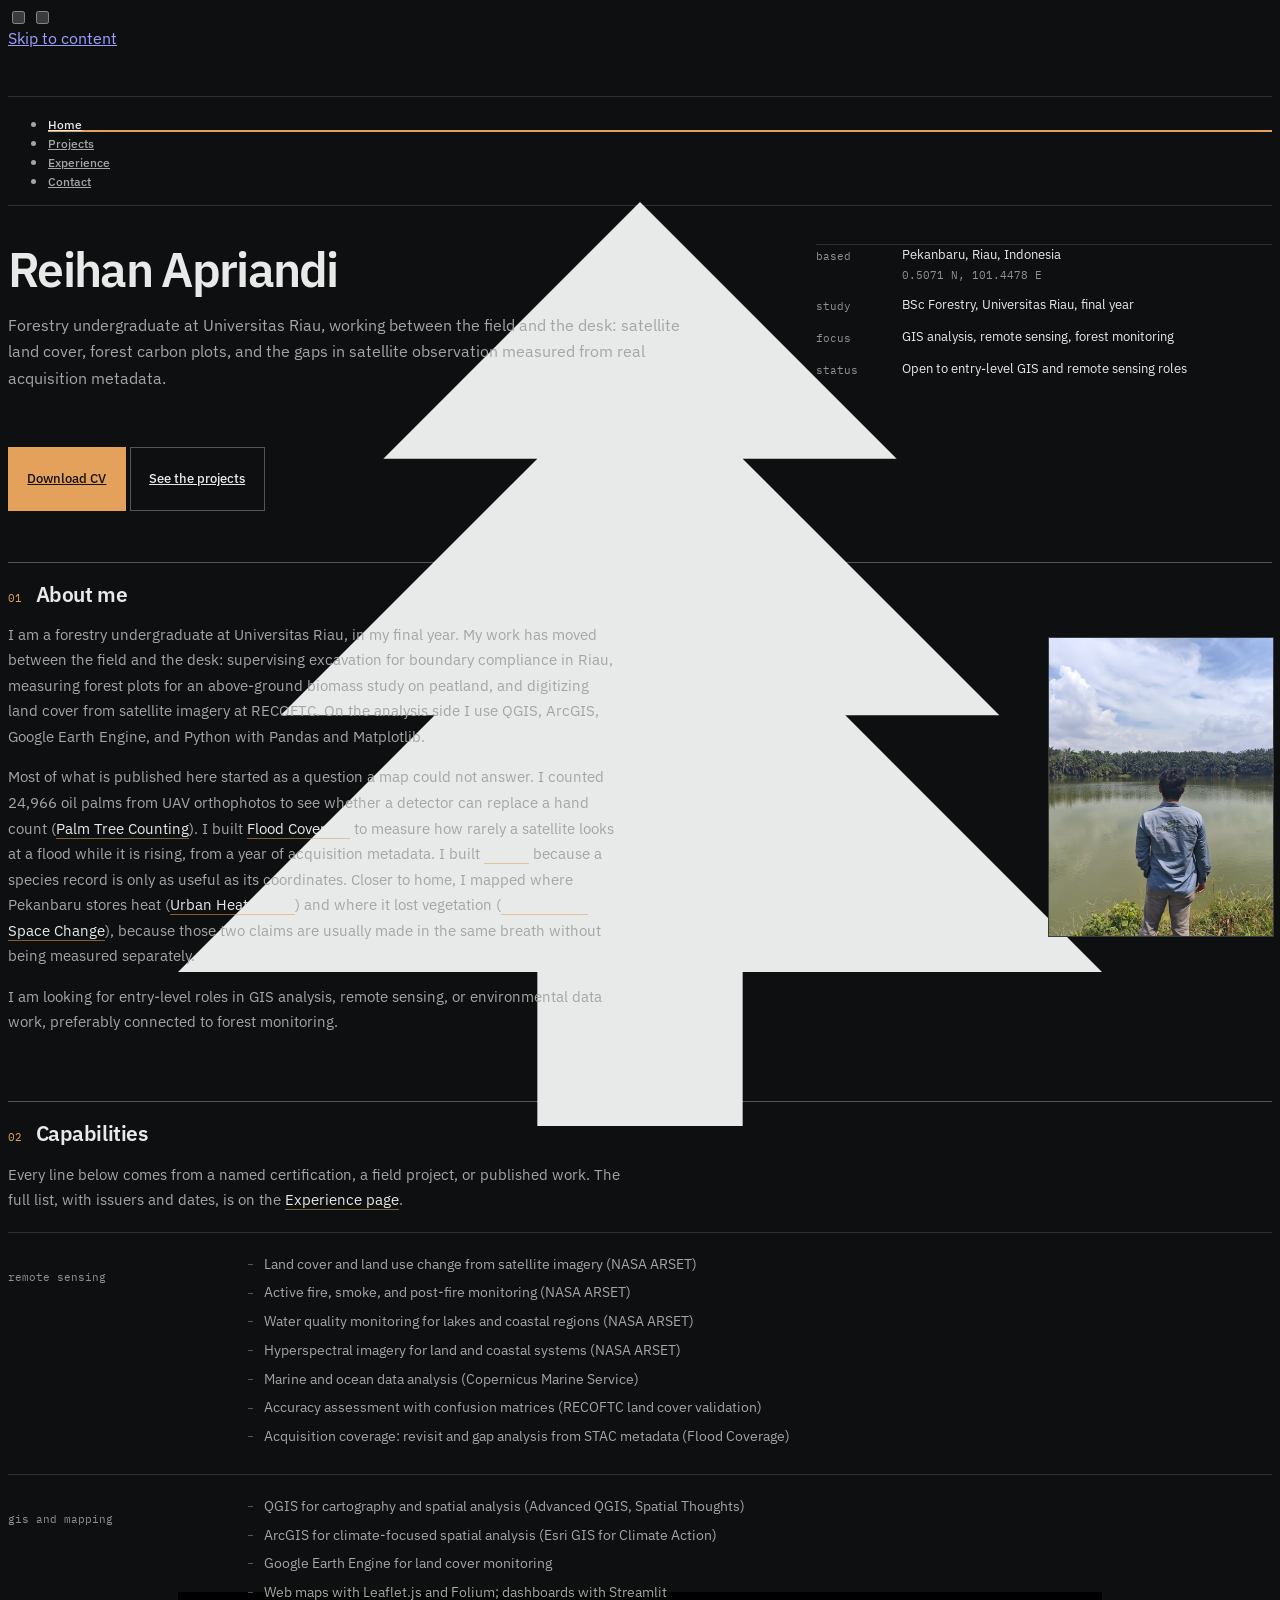
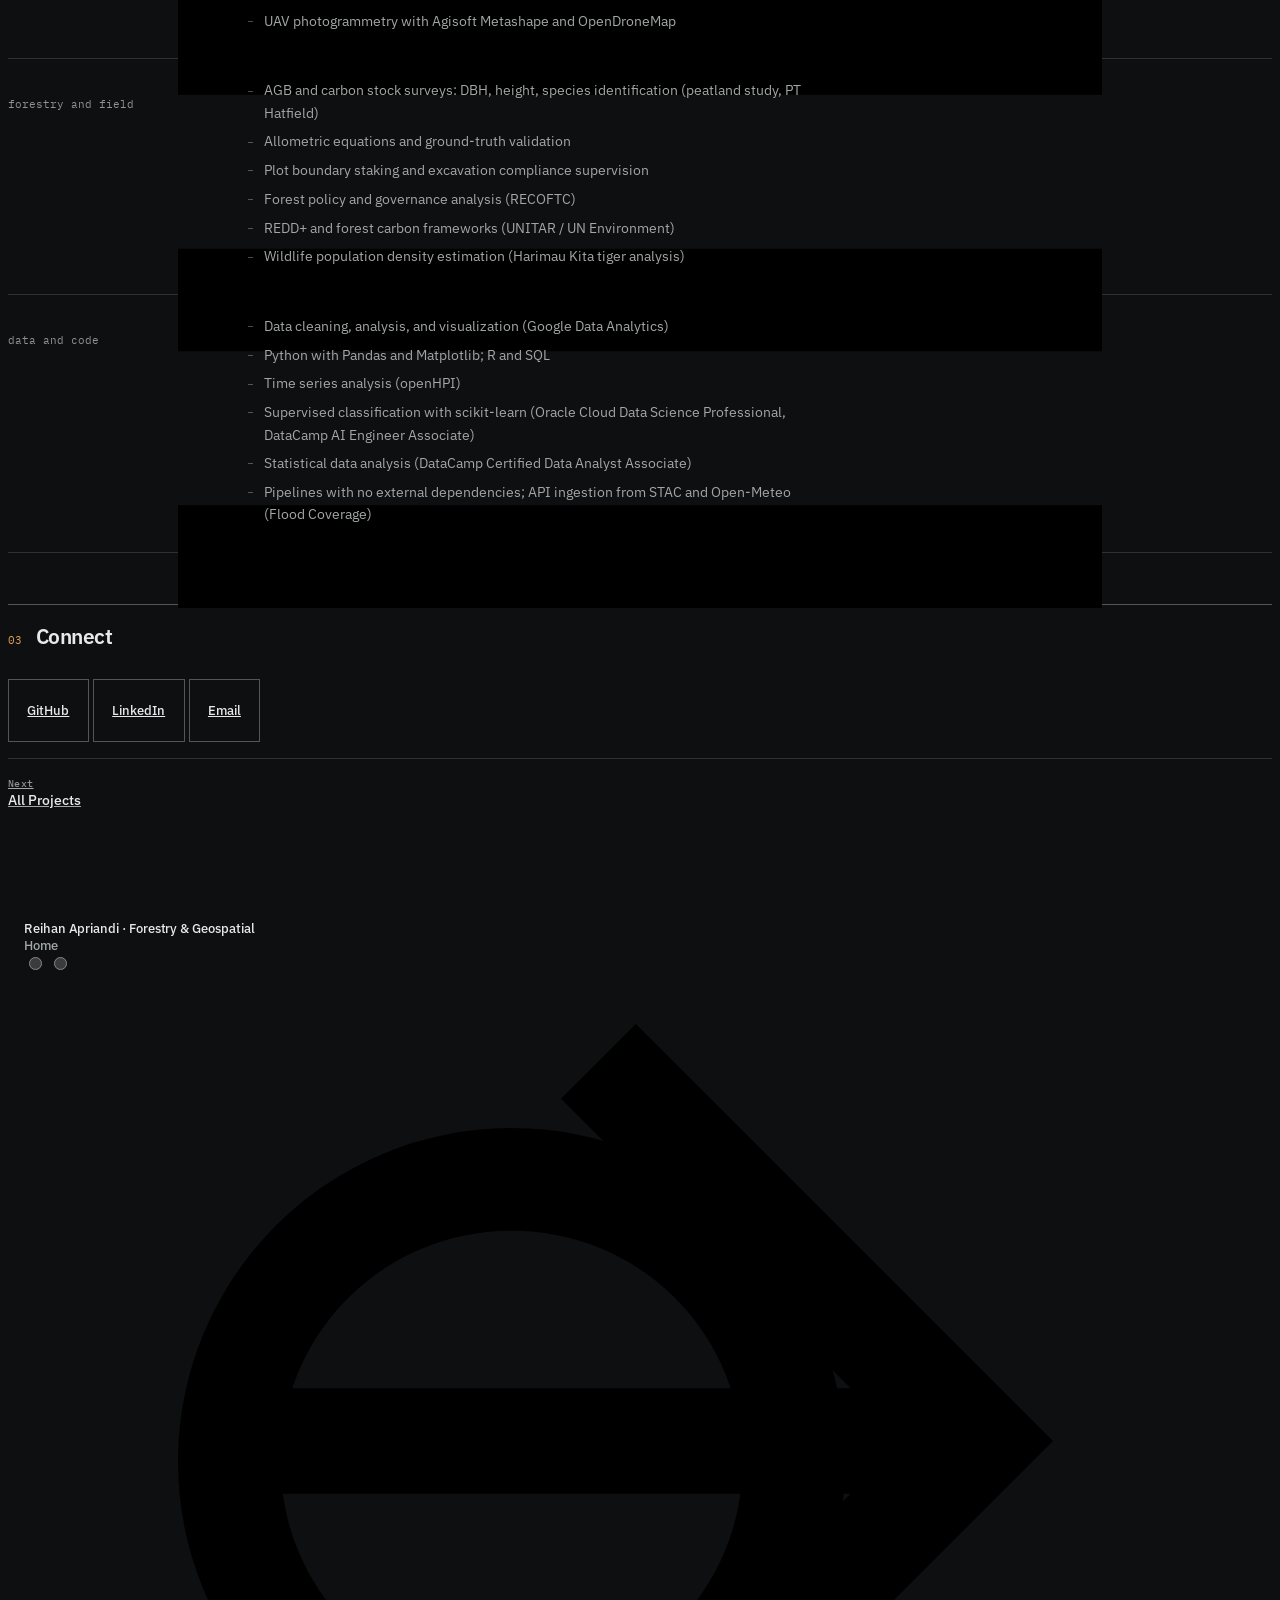
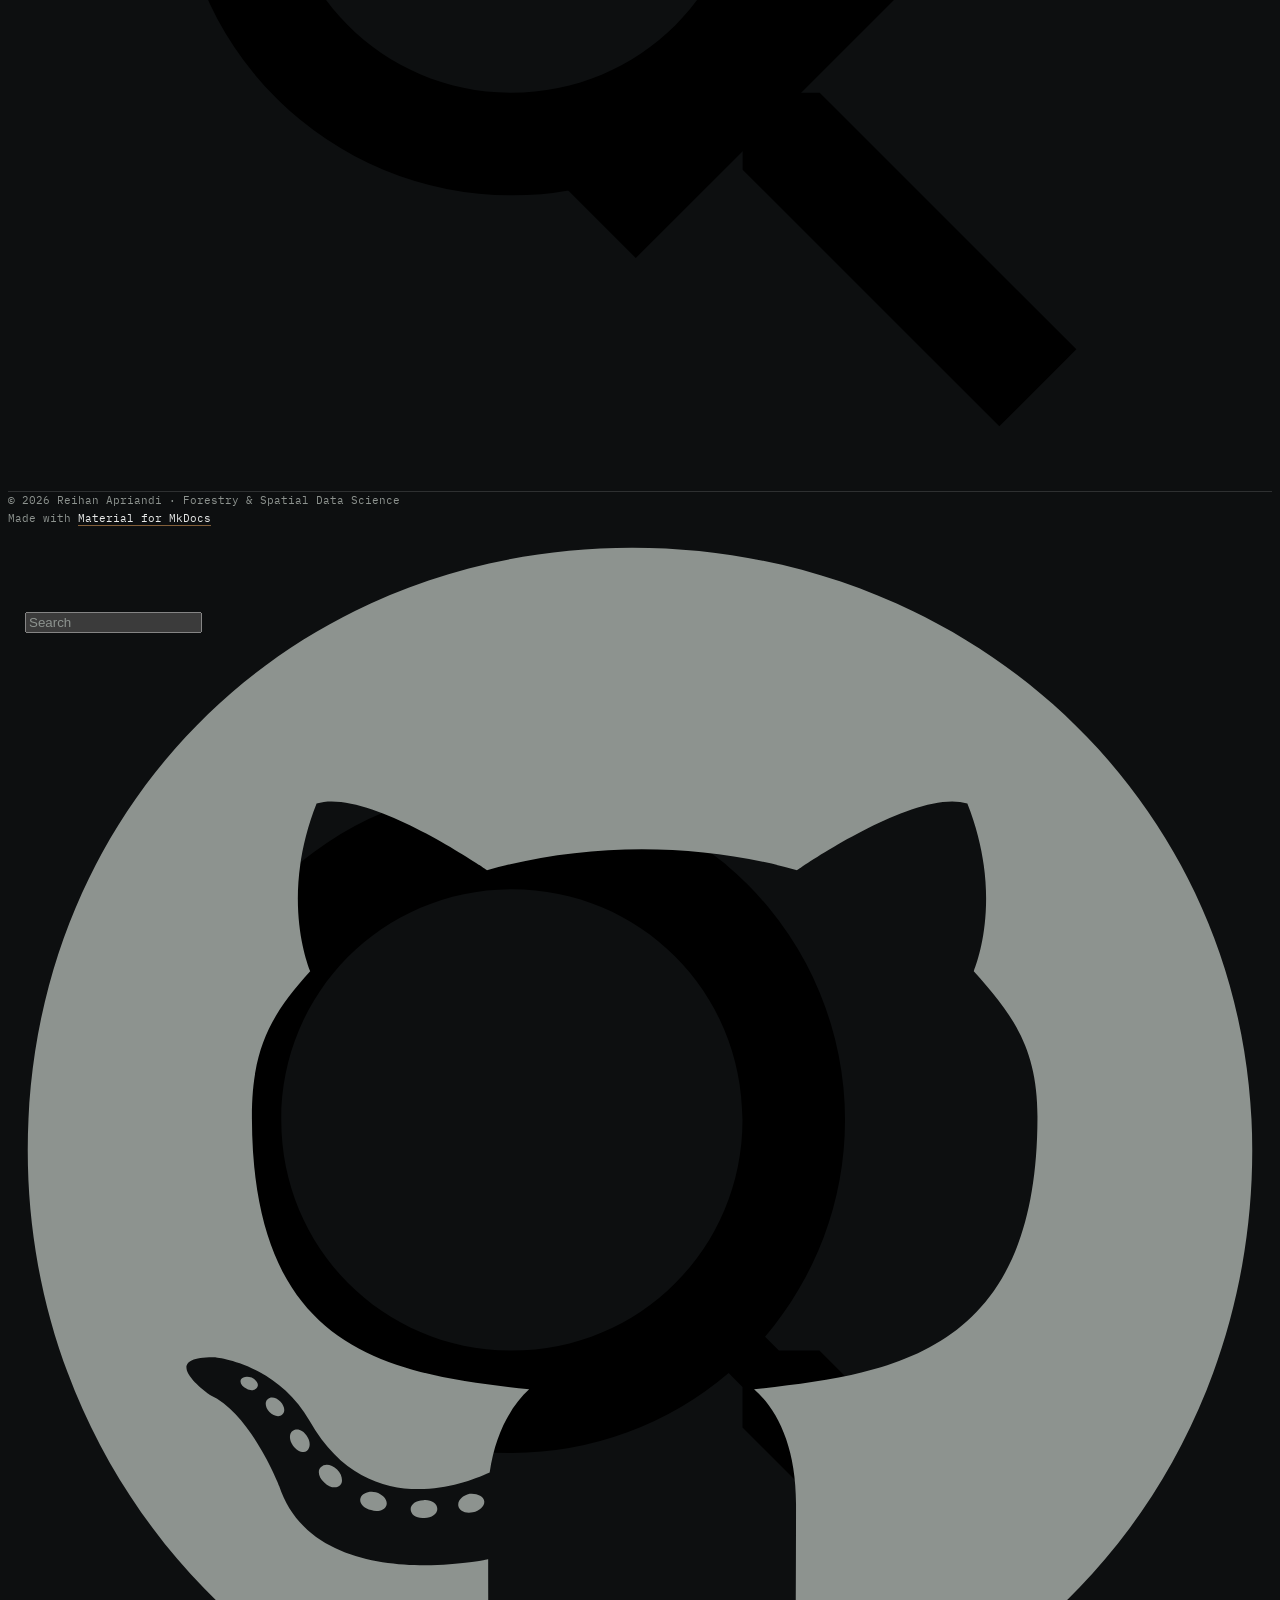
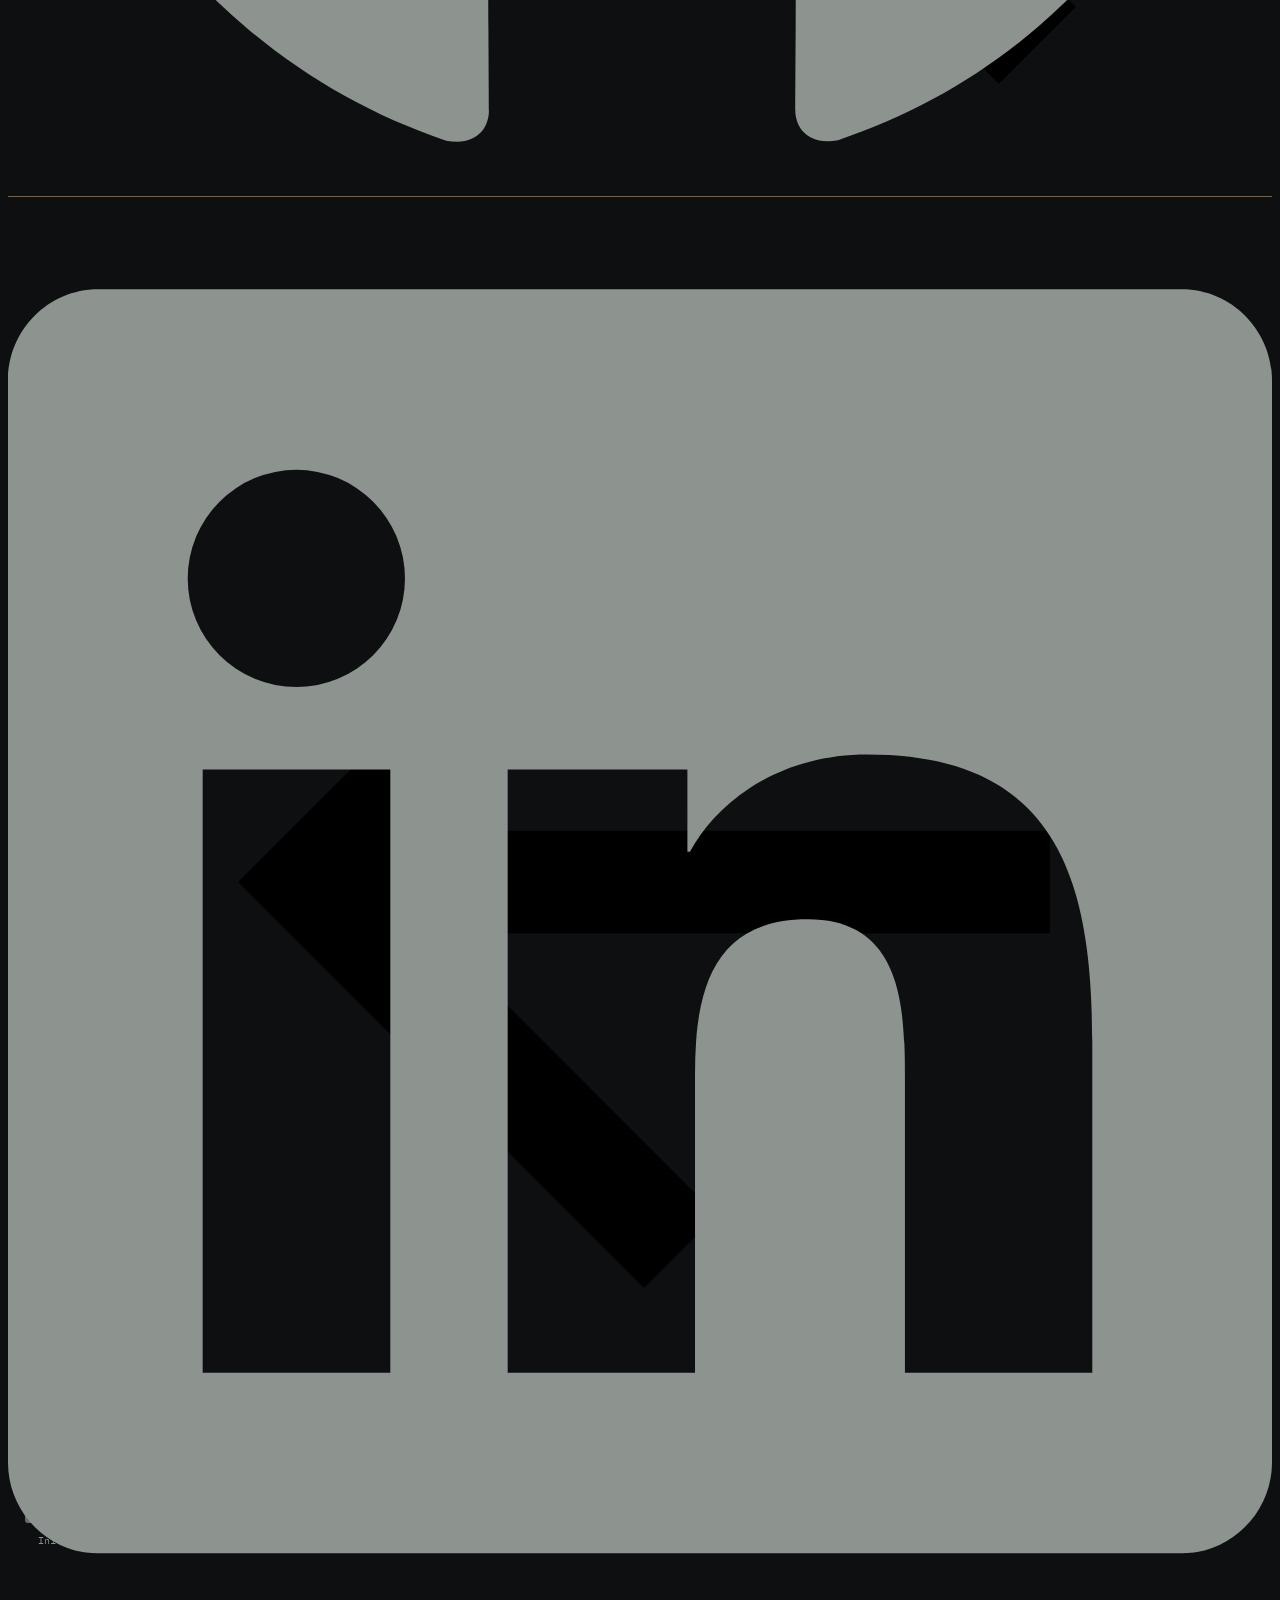
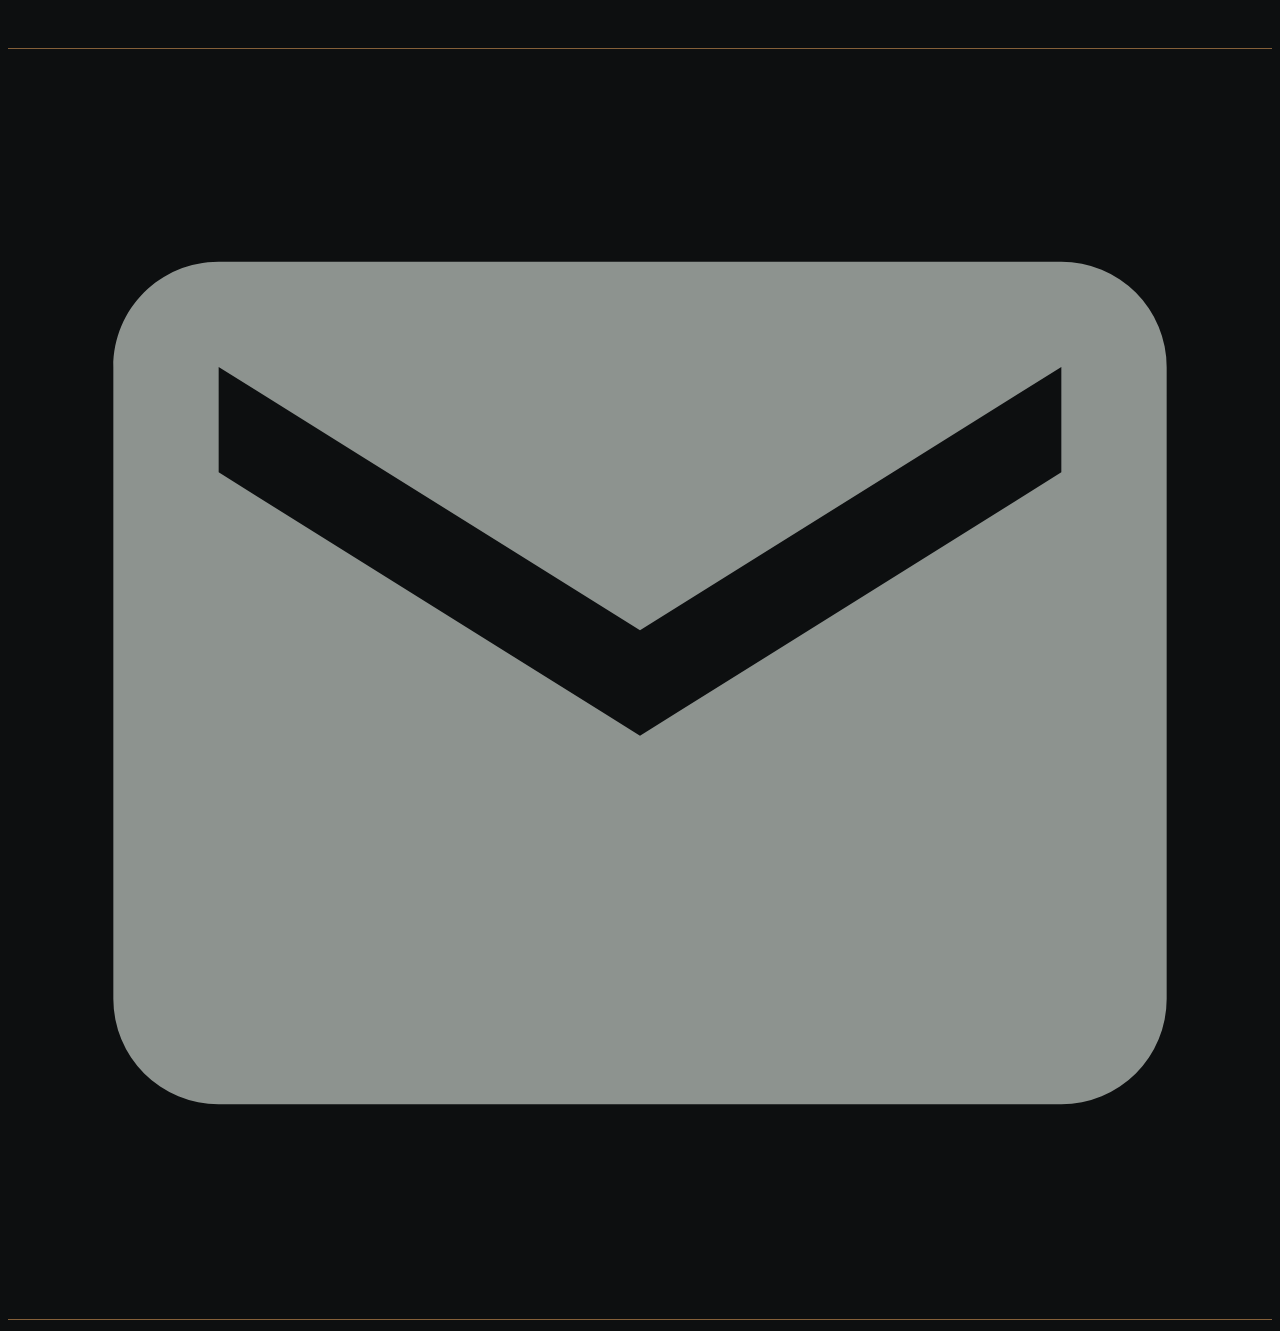
==== commit 2b8c2212: "Publish the Pekanbaru heat island and green space project pages" ====
--- a/index.html
+++ b/index.html
@@ -23,7 +23,7 @@
       
       
       <link rel="icon" href="assets/images/favicon.png">
-      <meta name="generator" content="mkdocs-1.6.1, mkdocs-material-9.7.6">
+      <meta name="generator" content="mkdocs-1.6.1, mkdocs-material-9.7.7">
     
     
       
@@ -31,7 +31,7 @@
       
     
     
-      <link rel="stylesheet" href="assets/stylesheets/main.484c7ddc.min.css">
+      <link rel="stylesheet" href="assets/stylesheets/main.ec1eaa64.min.css">
       
         
         <link rel="stylesheet" href="assets/stylesheets/palette.ab4e12ef.min.css">
@@ -643,6 +643,62 @@
 
               
             
+              
+                
+  
+  
+  
+  
+    <li class="md-nav__item">
+      <a href="projects/urban-heat-island/" class="md-nav__link">
+        
+  
+  
+  <span class="md-ellipsis">
+    
+  
+    Urban Heat Island
+  
+
+    
+  </span>
+  
+  
+
+      </a>
+    </li>
+  
+
+              
+            
+              
+                
+  
+  
+  
+  
+    <li class="md-nav__item">
+      <a href="projects/urban-green-space/" class="md-nav__link">
+        
+  
+  
+  <span class="md-ellipsis">
+    
+  
+    Urban Green Space Change
+  
+
+    
+  </span>
+  
+  
+
+      </a>
+    </li>
+  
+
+              
+            
           </ul>
         </nav>
       
@@ -817,7 +873,10 @@
 <a href="projects/flood-coverage/">Flood Coverage</a> to measure how rarely a satellite looks at a
 flood while it is rising, from a year of acquisition metadata. I built
 <a href="projects/biosift/">BioSift</a> because a species record is only as useful as its
-coordinates.</p>
+coordinates. Closer to home, I mapped where Pekanbaru stores heat
+(<a href="projects/urban-heat-island/">Urban Heat Island</a>) and where it lost vegetation
+(<a href="projects/urban-green-space/">Urban Green Space Change</a>), because those two claims
+are usually made in the same breath without being measured separately.</p>
 <p>I am looking for entry-level roles in GIS analysis, remote sensing, or environmental data
 work, preferably connected to forest monitoring.</p>
 </div>
@@ -1023,7 +1082,7 @@
       <script id="__config" type="application/json">{"annotate": null, "base": ".", "features": ["navigation.tabs", "navigation.top", "navigation.instant", "content.code.copy", "navigation.footer"], "search": "assets/javascripts/workers/search.2c215733.min.js", "tags": null, "translations": {"clipboard.copied": "Copied to clipboard", "clipboard.copy": "Copy to clipboard", "search.result.more.one": "1 more on this page", "search.result.more.other": "# more on this page", "search.result.none": "No matching documents", "search.result.one": "1 matching document", "search.result.other": "# matching documents", "search.result.placeholder": "Type to start searching", "search.result.term.missing": "Missing", "select.version": "Select version"}, "version": null}</script>
     
     
-      <script src="assets/javascripts/bundle.79ae519e.min.js"></script>
+      <script src="assets/javascripts/bundle.d7400e89.min.js"></script>
       
     
   </body>
--- a/assets/stylesheets/main.ec1eaa64.min.css
+++ b/assets/stylesheets/main.ec1eaa64.min.css
@@ -0,0 +1 @@
+@charset "UTF-8";html{-webkit-text-size-adjust:none;-moz-text-size-adjust:none;text-size-adjust:none;box-sizing:border-box}*,:after,:before{box-sizing:inherit}@media (prefers-reduced-motion){*,:after,:before{transition:none!important}}body{margin:0}a,button,input,label{-webkit-tap-highlight-color:transparent}a{color:inherit;text-decoration:none}hr{border:0;box-sizing:initial;display:block;height:.05rem;overflow:visible;padding:0}small{font-size:80%}sub,sup{line-height:1em}img{border-style:none}table{border-collapse:initial;border-spacing:0}td,th{font-weight:400;vertical-align:top}button{background:#0000;border:0;font-family:inherit;font-size:inherit;margin:0;padding:0}input{border:0;outline:none}:root{--md-primary-fg-color:#4051b5;--md-primary-fg-color--light:#5d6cc0;--md-primary-fg-color--dark:#303fa1;--md-primary-bg-color:#fff;--md-primary-bg-color--light:#ffffffb3;--md-accent-fg-color:#526cfe;--md-accent-fg-color--transparent:#526cfe1a;--md-accent-bg-color:#fff;--md-accent-bg-color--light:#ffffffb3}[data-md-color-scheme=default]{color-scheme:light}[data-md-color-scheme=default] img[src$="#gh-dark-mode-only"],[data-md-color-scheme=default] img[src$="#only-dark"]{display:none}:root,[data-md-color-scheme=default]{--md-hue:225deg;--md-default-fg-color:#000000de;--md-default-fg-color--light:#0000008a;--md-default-fg-color--lighter:#00000052;--md-default-fg-color--lightest:#00000012;--md-default-bg-color:#fff;--md-default-bg-color--light:#ffffffb3;--md-default-bg-color--lighter:#ffffff4d;--md-default-bg-color--lightest:#ffffff1f;--md-code-fg-color:#36464e;--md-code-bg-color:#f5f5f5;--md-code-bg-color--light:#f5f5f5b3;--md-code-bg-color--lighter:#f5f5f54d;--md-code-hl-color:#4287ff;--md-code-hl-color--light:#4287ff1a;--md-code-hl-number-color:#d52a2a;--md-code-hl-special-color:#db1457;--md-code-hl-function-color:#a846b9;--md-code-hl-constant-color:#6e59d9;--md-code-hl-keyword-color:#3f6ec6;--md-code-hl-string-color:#1c7d4d;--md-code-hl-name-color:var(--md-code-fg-color);--md-code-hl-operator-color:var(--md-default-fg-color--light);--md-code-hl-punctuation-color:var(--md-default-fg-color--light);--md-code-hl-comment-color:var(--md-default-fg-color--light);--md-code-hl-generic-color:var(--md-default-fg-color--light);--md-code-hl-variable-color:var(--md-default-fg-color--light);--md-typeset-color:var(--md-default-fg-color);--md-typeset-a-color:var(--md-primary-fg-color);--md-typeset-del-color:#f5503d26;--md-typeset-ins-color:#0bd57026;--md-typeset-kbd-color:#fafafa;--md-typeset-kbd-accent-color:#fff;--md-typeset-kbd-border-color:#b8b8b8;--md-typeset-mark-color:#ffff0080;--md-typeset-table-color:#0000001f;--md-typeset-table-color--light:rgba(0,0,0,.035);--md-admonition-fg-color:var(--md-default-fg-color);--md-admonition-bg-color:var(--md-default-bg-color);--md-warning-fg-color:#000000de;--md-warning-bg-color:#ff9;--md-footer-fg-color:#fff;--md-footer-fg-color--light:#ffffffb3;--md-footer-fg-color--lighter:#ffffff73;--md-footer-bg-color:#000000de;--md-footer-bg-color--dark:#00000052;--md-shadow-z1:0 0.2rem 0.5rem #0000000d,0 0 0.05rem #0000001a;--md-shadow-z2:0 0.2rem 0.5rem #0000001a,0 0 0.05rem #00000040;--md-shadow-z3:0 0.2rem 0.5rem #0003,0 0 0.05rem #00000059}.md-icon svg{fill:currentcolor;display:block;height:1.2rem;width:1.2rem}body{-webkit-font-smoothing:antialiased;-moz-osx-font-smoothing:grayscale;--md-text-font-family:var(--md-text-font,_),-apple-system,BlinkMacSystemFont,Helvetica,Arial,sans-serif;--md-code-font-family:var(--md-code-font,_),SFMono-Regular,Consolas,Menlo,monospace}aside,body,input{font-feature-settings:"kern","liga";color:var(--md-typeset-color);font-family:var(--md-text-font-family)}code,kbd,pre{font-feature-settings:"kern";font-family:var(--md-code-font-family)}:root{--md-typeset-table-sort-icon:url('data:image/svg+xml;charset=utf-8,<svg xmlns="http://www.w3.org/2000/svg" viewBox="0 0 24 24"><path d="m18 21-4-4h3V7h-3l4-4 4 4h-3v10h3M2 19v-2h10v2M2 13v-2h7v2M2 7V5h4v2z"/></svg>');--md-typeset-table-sort-icon--asc:url('data:image/svg+xml;charset=utf-8,<svg xmlns="http://www.w3.org/2000/svg" viewBox="0 0 24 24"><path d="M19 17h3l-4 4-4-4h3V3h2M2 17h10v2H2M6 5v2H2V5m0 6h7v2H2z"/></svg>');--md-typeset-table-sort-icon--desc:url('data:image/svg+xml;charset=utf-8,<svg xmlns="http://www.w3.org/2000/svg" viewBox="0 0 24 24"><path d="M19 7h3l-4-4-4 4h3v14h2M2 17h10v2H2M6 5v2H2V5m0 6h7v2H2z"/></svg>')}.md-typeset{-webkit-print-color-adjust:exact;color-adjust:exact;font-size:.8rem;line-height:1.6;overflow-wrap:break-word}@media print{.md-typeset{font-size:.68rem}}.md-typeset blockquote,.md-typeset dl,.md-typeset figure,.md-typeset ol,.md-typeset pre,.md-typeset ul{margin-bottom:1em;margin-top:1em}.md-typeset h1{color:var(--md-default-fg-color--light);font-size:2em;line-height:1.3;margin:0 0 1.25em}.md-typeset h1,.md-typeset h2{font-weight:300;letter-spacing:-.01em}.md-typeset h2{font-size:1.5625em;line-height:1.4;margin:1.6em 0 .64em}.md-typeset h3{font-size:1.25em;font-weight:400;letter-spacing:-.01em;line-height:1.5;margin:1.6em 0 .8em}.md-typeset h2+h3{margin-top:.8em}.md-typeset h4{font-weight:700;letter-spacing:-.01em;margin:1em 0}.md-typeset h5,.md-typeset h6{color:var(--md-default-fg-color--light);font-size:.8em;font-weight:700;letter-spacing:-.01em;margin:1.25em 0}.md-typeset h5{text-transform:uppercase}.md-typeset h5 code{text-transform:none}.md-typeset hr{border-bottom:.05rem solid var(--md-default-fg-color--lightest);display:flow-root;margin:1.5em 0}.md-typeset a{color:var(--md-typeset-a-color);word-break:break-word}.md-typeset a,.md-typeset a:before{transition:color 125ms}.md-typeset a:focus,.md-typeset a:hover{color:var(--md-accent-fg-color)}.md-typeset a:focus code,.md-typeset a:hover code{background-color:var(--md-accent-fg-color--transparent);color:var(--md-accent-fg-color)}.md-typeset a code{color:var(--md-typeset-a-color)}.md-typeset a.focus-visible{outline-color:var(--md-accent-fg-color);outline-offset:.2rem}.md-typeset code,.md-typeset kbd,.md-typeset pre{color:var(--md-code-fg-color);direction:ltr;font-variant-ligatures:none;transition:background-color 125ms}@media print{.md-typeset code,.md-typeset kbd,.md-typeset pre{white-space:pre-wrap}}.md-typeset code{background-color:var(--md-code-bg-color);border-radius:.1rem;-webkit-box-decoration-break:clone;box-decoration-break:clone;font-size:.85em;padding:0 .2941176471em;transition:color 125ms,background-color 125ms;word-break:break-word}.md-typeset code:not(.focus-visible){-webkit-tap-highlight-color:transparent;outline:none}.md-typeset pre{display:flow-root;line-height:1.4;position:relative}.md-typeset pre>code{-webkit-box-decoration-break:slice;box-decoration-break:slice;box-shadow:none;display:block;margin:0;outline-color:var(--md-accent-fg-color);overflow:auto;padding:.7720588235em 1.1764705882em;scrollbar-color:var(--md-default-fg-color--lighter) #0000;scrollbar-width:thin;touch-action:auto;word-break:normal}.md-typeset pre>code:hover{scrollbar-color:var(--md-accent-fg-color) #0000}.md-typeset pre>code::-webkit-scrollbar{height:.2rem;width:.2rem}.md-typeset pre>code::-webkit-scrollbar-thumb{background-color:var(--md-default-fg-color--lighter)}.md-typeset pre>code::-webkit-scrollbar-thumb:hover{background-color:var(--md-accent-fg-color)}.md-typeset kbd{background-color:var(--md-typeset-kbd-color);border-radius:.1rem;box-shadow:0 .1rem 0 .05rem var(--md-typeset-kbd-border-color),0 .1rem 0 var(--md-typeset-kbd-border-color),0 -.1rem .2rem var(--md-typeset-kbd-accent-color) inset;color:var(--md-default-fg-color);display:inline-block;font-size:.75em;padding:0 .6666666667em;vertical-align:text-top;word-break:break-word}.md-typeset mark{background-color:var(--md-typeset-mark-color);-webkit-box-decoration-break:clone;box-decoration-break:clone;color:inherit;word-break:break-word}.md-typeset abbr{cursor:help;text-decoration:none}.md-typeset [data-preview],.md-typeset abbr{border-bottom:.05rem dotted var(--md-default-fg-color--light)}.md-typeset small{opacity:.75}[dir=ltr] .md-typeset sub,[dir=ltr] .md-typeset sup{margin-left:.078125em}[dir=rtl] .md-typeset sub,[dir=rtl] .md-typeset sup{margin-right:.078125em}[dir=ltr] .md-typeset blockquote{padding-left:.6rem}[dir=rtl] .md-typeset blockquote{padding-right:.6rem}[dir=ltr] .md-typeset blockquote{border-left:.2rem solid var(--md-default-fg-color--lighter)}[dir=rtl] .md-typeset blockquote{border-right:.2rem solid var(--md-default-fg-color--lighter)}.md-typeset blockquote{color:var(--md-default-fg-color--light);margin-left:0;margin-right:0}.md-typeset ul{list-style-type:disc}.md-typeset ul[type]{list-style-type:revert-layer}[dir=ltr] .md-typeset ol,[dir=ltr] .md-typeset ul{margin-left:.625em}[dir=rtl] .md-typeset ol,[dir=rtl] .md-typeset ul{margin-right:.625em}.md-typeset ol,.md-typeset ul{padding:0}.md-typeset ol:not([hidden]),.md-typeset ul:not([hidden]){display:flow-root}.md-typeset ol ol,.md-typeset ul ol{list-style-type:lower-alpha}.md-typeset ol ol ol,.md-typeset ul ol ol{list-style-type:lower-roman}.md-typeset ol ol ol ol,.md-typeset ul ol ol ol{list-style-type:upper-alpha}.md-typeset ol ol ol ol ol,.md-typeset ul ol ol ol ol{list-style-type:upper-roman}.md-typeset ol[type],.md-typeset ul[type]{list-style-type:revert-layer}[dir=ltr] .md-typeset ol li,[dir=ltr] .md-typeset ul li{margin-left:1.25em}[dir=rtl] .md-typeset ol li,[dir=rtl] .md-typeset ul li{margin-right:1.25em}.md-typeset ol li,.md-typeset ul li{margin-bottom:.5em}.md-typeset ol li blockquote,.md-typeset ol li p,.md-typeset ul li blockquote,.md-typeset ul li p{margin:.5em 0}.md-typeset ol li:last-child,.md-typeset ul li:last-child{margin-bottom:0}[dir=ltr] .md-typeset ol li ol,[dir=ltr] .md-typeset ol li ul,[dir=ltr] .md-typeset ul li ol,[dir=ltr] .md-typeset ul li ul{margin-left:.625em}[dir=rtl] .md-typeset ol li ol,[dir=rtl] .md-typeset ol li ul,[dir=rtl] .md-typeset ul li ol,[dir=rtl] .md-typeset ul li ul{margin-right:.625em}.md-typeset ol li ol,.md-typeset ol li ul,.md-typeset ul li ol,.md-typeset ul li ul{margin-bottom:.5em;margin-top:.5em}[dir=ltr] .md-typeset dd{margin-left:1.875em}[dir=rtl] .md-typeset dd{margin-right:1.875em}.md-typeset dd{margin-bottom:1.5em;margin-top:1em}.md-typeset img,.md-typeset svg,.md-typeset video{height:auto;max-width:100%}.md-typeset img[align=left]{margin:1em 1em 1em 0}.md-typeset img[align=right]{margin:1em 0 1em 1em}.md-typeset img[align]:only-child{margin-top:0}.md-typeset figure{display:flow-root;margin:1em auto;max-width:100%;text-align:center;width:fit-content}.md-typeset figure img{display:block;margin:0 auto}.md-typeset figcaption{font-style:italic;margin:1em auto;max-width:24rem}.md-typeset iframe{max-width:100%}.md-typeset table:not([class]){background-color:var(--md-default-bg-color);border:.05rem solid var(--md-typeset-table-color);border-radius:.1rem;display:inline-block;font-size:.64rem;max-width:100%;overflow:auto;touch-action:auto}@media print{.md-typeset table:not([class]){display:table}}.md-typeset table:not([class])+*{margin-top:1.5em}.md-typeset table:not([class]) td>:first-child,.md-typeset table:not([class]) th>:first-child{margin-top:0}.md-typeset table:not([class]) td>:last-child,.md-typeset table:not([class]) th>:last-child{margin-bottom:0}.md-typeset table:not([class]) td:not([align]),.md-typeset table:not([class]) th:not([align]){text-align:left}[dir=rtl] .md-typeset table:not([class]) td:not([align]),[dir=rtl] .md-typeset table:not([class]) th:not([align]){text-align:right}.md-typeset table:not([class]) th{font-weight:700;min-width:5rem;padding:.9375em 1.25em;vertical-align:top}.md-typeset table:not([class]) td{border-top:.05rem solid var(--md-typeset-table-color);padding:.9375em 1.25em;vertical-align:top}.md-typeset table:not([class]) tbody tr{transition:background-color 125ms}.md-typeset table:not([class]) tbody tr:hover{background-color:var(--md-typeset-table-color--light);box-shadow:0 .05rem 0 var(--md-default-bg-color) inset}.md-typeset table:not([class]) a{word-break:normal}.md-typeset table th[role=columnheader]{cursor:pointer}[dir=ltr] .md-typeset table th[role=columnheader]:after{margin-left:.5em}[dir=rtl] .md-typeset table th[role=columnheader]:after{margin-right:.5em}.md-typeset table th[role=columnheader]:after{content:"";display:inline-block;height:1.2em;-webkit-mask-image:var(--md-typeset-table-sort-icon);mask-image:var(--md-typeset-table-sort-icon);-webkit-mask-repeat:no-repeat;mask-repeat:no-repeat;-webkit-mask-size:contain;mask-size:contain;transition:background-color 125ms;vertical-align:text-bottom;width:1.2em}.md-typeset table th[role=columnheader]:hover:after{background-color:var(--md-default-fg-color--lighter)}.md-typeset table th[role=columnheader][aria-sort=ascending]:after{background-color:var(--md-default-fg-color--light);-webkit-mask-image:var(--md-typeset-table-sort-icon--asc);mask-image:var(--md-typeset-table-sort-icon--asc)}.md-typeset table th[role=columnheader][aria-sort=descending]:after{background-color:var(--md-default-fg-color--light);-webkit-mask-image:var(--md-typeset-table-sort-icon--desc);mask-image:var(--md-typeset-table-sort-icon--desc)}.md-typeset__scrollwrap{margin:1em -.8rem;overflow-x:auto;touch-action:auto}.md-typeset__table{display:inline-block;margin-bottom:.5em;padding:0 .8rem}@media print{.md-typeset__table{display:block}}html .md-typeset__table table{display:table;margin:0;overflow:hidden;width:100%}@media screen and (max-width:44.984375em){.md-content__inner>pre{margin:1em -.8rem}.md-content__inner>pre code{border-radius:0}}.md-typeset .md-author{border-radius:100%;display:block;flex-shrink:0;height:1.6rem;overflow:hidden;position:relative;transition:color 125ms,transform 125ms;width:1.6rem}.md-typeset .md-author img{display:block}.md-typeset .md-author--more{background:var(--md-default-fg-color--lightest);color:var(--md-default-fg-color--lighter);font-size:.6rem;font-weight:700;line-height:1.6rem;text-align:center}.md-typeset .md-author--long{height:2.4rem;width:2.4rem}.md-typeset a.md-author{transform:scale(1)}.md-typeset a.md-author img{border-radius:100%;filter:grayscale(100%) opacity(75%);transition:filter 125ms}.md-typeset a.md-author:focus,.md-typeset a.md-author:hover{transform:scale(1.1);z-index:1}.md-typeset a.md-author:focus img,.md-typeset a.md-author:hover img{filter:grayscale(0)}.md-banner{background-color:var(--md-footer-bg-color);color:var(--md-footer-fg-color);overflow:auto}@media print{.md-banner{display:none}}.md-banner--warning{background-color:var(--md-warning-bg-color);color:var(--md-warning-fg-color)}.md-banner__inner{font-size:.7rem;margin:.6rem auto;padding:0 .8rem}[dir=ltr] .md-banner__button{float:right}[dir=rtl] .md-banner__button{float:left}.md-banner__button{color:inherit;cursor:pointer;transition:opacity .25s}.no-js .md-banner__button{display:none}.md-banner__button:hover{opacity:.7}html{font-size:125%;height:100%;overflow-x:hidden}@media screen and (min-width:100em){html{font-size:137.5%}}@media screen and (min-width:125em){html{font-size:150%}}body{background-color:var(--md-default-bg-color);display:flex;flex-direction:column;font-size:.5rem;min-height:100%;position:relative;width:100%}@media print{body{display:block}}@media screen and (max-width:59.984375em){body[data-md-scrolllock]{position:fixed}}.md-grid{margin-left:auto;margin-right:auto;max-width:61rem}.md-container{display:flex;flex-direction:column;flex-grow:1}@media print{.md-container{display:block}}.md-main{flex-grow:1}.md-main__inner{display:flex;height:100%;margin-top:1.5rem}.md-ellipsis{overflow:hidden;text-overflow:ellipsis}.md-toggle{display:none}.md-option{height:0;opacity:0;position:absolute;width:0}.md-option:checked+label:not([hidden]){display:block}.md-option.focus-visible+label{outline-color:var(--md-accent-fg-color);outline-style:auto}.md-skip{background-color:var(--md-default-fg-color);border-radius:.1rem;color:var(--md-default-bg-color);font-size:.64rem;margin:.5rem;opacity:0;outline-color:var(--md-accent-fg-color);padding:.3rem .5rem;position:fixed;transform:translateY(.4rem);z-index:-1}.md-skip:focus{opacity:1;transform:translateY(0);transition:transform .25s cubic-bezier(.4,0,.2,1),opacity 175ms 75ms;z-index:10}@page{margin:25mm}:root{--md-clipboard-icon:url('data:image/svg+xml;charset=utf-8,<svg xmlns="http://www.w3.org/2000/svg" viewBox="0 0 24 24"><path d="M19 21H8V7h11m0-2H8a2 2 0 0 0-2 2v14a2 2 0 0 0 2 2h11a2 2 0 0 0 2-2V7a2 2 0 0 0-2-2m-3-4H4a2 2 0 0 0-2 2v14h2V3h12z"/></svg>')}.md-clipboard{border-radius:.1rem;color:var(--md-default-fg-color--lightest);cursor:pointer;height:1.5em;outline-color:var(--md-accent-fg-color);outline-offset:.1rem;transition:color .25s;width:1.5em;z-index:1}@media print{.md-clipboard{display:none}}.md-clipboard:not(.focus-visible){-webkit-tap-highlight-color:transparent;outline:none}:hover>.md-clipboard{color:var(--md-default-fg-color--light)}.md-clipboard:focus,.md-clipboard:hover{color:var(--md-accent-fg-color)}.md-clipboard:after{background-color:currentcolor;content:"";display:block;height:1.125em;margin:0 auto;-webkit-mask-image:var(--md-clipboard-icon);mask-image:var(--md-clipboard-icon);-webkit-mask-position:center;mask-position:center;-webkit-mask-repeat:no-repeat;mask-repeat:no-repeat;-webkit-mask-size:contain;mask-size:contain;width:1.125em}.md-clipboard--inline{cursor:pointer}.md-clipboard--inline code{transition:color .25s,background-color .25s}.md-clipboard--inline:focus code,.md-clipboard--inline:hover code{background-color:var(--md-accent-fg-color--transparent);color:var(--md-accent-fg-color)}:root{--md-code-select-icon:url('data:image/svg+xml;charset=utf-8,<svg xmlns="http://www.w3.org/2000/svg" viewBox="0 0 24 24"><path d="M19 19h-4v2h4c1.1 0 2-.9 2-2v-4h-2m0-12h-4v2h4v4h2V5c0-1.1-.9-2-2-2M5 5h4V3H5c-1.1 0-2 .9-2 2v4h2m0 6H3v4c0 1.1.9 2 2 2h4v-2H5zm2-4h2v2H7zm4 0h2v2h-2zm4 0h2v2h-2zM7 7h2v2H7zm4 0h2v2h-2zm4 0h2v2h-2zm-8 8h2v2H7zm4 0h2v2h-2zm4 0h2v2h-2z"/></svg>');--md-code-copy-icon:url('data:image/svg+xml;charset=utf-8,<svg xmlns="http://www.w3.org/2000/svg" viewBox="0 0 24 24"><path d="M19 21H8V7h11m0-2H8a2 2 0 0 0-2 2v14a2 2 0 0 0 2 2h11a2 2 0 0 0 2-2V7a2 2 0 0 0-2-2m-3-4H4a2 2 0 0 0-2 2v14h2V3h12z"/></svg>')}.md-typeset .md-code__content{display:grid}.md-code__nav{background-color:var(--md-code-bg-color--lighter);border-radius:.1rem;display:flex;gap:.2rem;padding:.2rem;position:absolute;right:.25em;top:.25em;transition:background-color .25s;z-index:1}:hover>.md-code__nav{background-color:var(--md-code-bg-color--light)}.md-code__button{color:var(--md-default-fg-color--lightest);cursor:pointer;display:block;height:1.5em;outline-color:var(--md-accent-fg-color);outline-offset:.1rem;transition:color .25s;width:1.5em}:hover>*>.md-code__button{color:var(--md-default-fg-color--light)}.md-code__button.focus-visible,.md-code__button:hover{color:var(--md-accent-fg-color)}.md-code__button--active{color:var(--md-default-fg-color)!important}.md-code__button:after{background-color:currentcolor;content:"";display:block;height:1.125em;margin:0 auto;-webkit-mask-position:center;mask-position:center;-webkit-mask-repeat:no-repeat;mask-repeat:no-repeat;-webkit-mask-size:contain;mask-size:contain;width:1.125em}.md-code__button[data-md-type=select]:after{-webkit-mask-image:var(--md-code-select-icon);mask-image:var(--md-code-select-icon)}.md-code__button[data-md-type=copy]:after{-webkit-mask-image:var(--md-code-copy-icon);mask-image:var(--md-code-copy-icon)}@keyframes consent{0%{opacity:0;transform:translateY(100%)}to{opacity:1;transform:translateY(0)}}@keyframes overlay{0%{opacity:0}to{opacity:1}}.md-consent__overlay{animation:overlay .25s both;-webkit-backdrop-filter:blur(.1rem);backdrop-filter:blur(.1rem);background-color:#0000008a;height:100%;opacity:1;position:fixed;top:0;width:100%;z-index:5}.md-consent__inner{animation:consent .5s cubic-bezier(.1,.7,.1,1) both;background-color:var(--md-default-bg-color);border:0;border-radius:.1rem;bottom:0;box-shadow:0 0 .2rem #0000001a,0 .2rem .4rem #0003;max-height:100%;overflow:auto;padding:0;position:fixed;width:100%;z-index:5}.md-consent__form{padding:.8rem}.md-consent__settings{display:none;margin:1em 0}input:checked+.md-consent__settings{display:block}.md-consent__controls{margin-bottom:.8rem}.md-typeset .md-consent__controls .md-button{display:inline}@media screen and (max-width:44.984375em){.md-typeset .md-consent__controls .md-button{display:block;margin-top:.4rem;text-align:center;width:100%}}.md-consent label{cursor:pointer}.md-content{flex-grow:1;min-width:0}.md-content__inner{margin:0 .8rem 1.2rem;padding-top:.6rem}@media screen and (min-width:76.25em){[dir=ltr] .md-sidebar--primary:not([hidden])~.md-content>.md-content__inner{margin-left:1.2rem}[dir=ltr] .md-sidebar--secondary:not([hidden])~.md-content>.md-content__inner,[dir=rtl] .md-sidebar--primary:not([hidden])~.md-content>.md-content__inner{margin-right:1.2rem}[dir=rtl] .md-sidebar--secondary:not([hidden])~.md-content>.md-content__inner{margin-left:1.2rem}}.md-content__inner:before{content:"";display:block;height:.4rem}.md-content__inner>:last-child{margin-bottom:0}[dir=ltr] .md-content__button{float:right}[dir=rtl] .md-content__button{float:left}[dir=ltr] .md-content__button{margin-left:.4rem}[dir=rtl] .md-content__button{margin-right:.4rem}.md-content__button{margin:.4rem 0;padding:0}@media print{.md-content__button{display:none}}.md-typeset .md-content__button{color:var(--md-default-fg-color--lighter)}.md-content__button svg{display:inline;vertical-align:top}[dir=rtl] .md-content__button svg{transform:scaleX(-1)}[dir=ltr] .md-dialog{right:.8rem}[dir=rtl] .md-dialog{left:.8rem}.md-dialog{background-color:var(--md-default-fg-color);border-radius:.1rem;bottom:.8rem;box-shadow:var(--md-shadow-z3);min-width:11.1rem;opacity:0;padding:.4rem .6rem;pointer-events:none;position:fixed;transform:translateY(100%);transition:transform 0ms .4s,opacity .4s;z-index:4}@media print{.md-dialog{display:none}}.md-dialog--active{opacity:1;pointer-events:auto;transform:translateY(0);transition:transform .4s cubic-bezier(.075,.85,.175,1),opacity .4s}.md-dialog__inner{color:var(--md-default-bg-color);font-size:.7rem}.md-feedback{margin:2em 0 1em;text-align:center}.md-feedback fieldset{border:none;margin:0;padding:0}.md-feedback__title{font-weight:700;margin:1em auto}.md-feedback__inner{position:relative}.md-feedback__list{display:flex;flex-wrap:wrap;place-content:baseline center;position:relative}.md-feedback__list:hover .md-icon:not(:disabled){color:var(--md-default-fg-color--lighter)}:disabled .md-feedback__list{min-height:1.8rem}.md-feedback__icon{color:var(--md-default-fg-color--light);cursor:pointer;flex-shrink:0;margin:0 .1rem;transition:color 125ms}.md-feedback__icon:not(:disabled).md-icon:hover{color:var(--md-accent-fg-color)}.md-feedback__icon:disabled{color:var(--md-default-fg-color--lightest);pointer-events:none}.md-feedback__note{opacity:0;position:relative;transform:translateY(.4rem);transition:transform .4s cubic-bezier(.1,.7,.1,1),opacity .15s}.md-feedback__note>*{margin:0 auto;max-width:16rem}:disabled .md-feedback__note{opacity:1;transform:translateY(0)}@media print{.md-feedback{display:none}}.md-footer{background-color:var(--md-footer-bg-color);color:var(--md-footer-fg-color)}@media print{.md-footer{display:none}}.md-footer__inner{justify-content:space-between;overflow:auto;padding:.2rem}.md-footer__inner:not([hidden]){display:flex}.md-footer__link{align-items:end;display:flex;flex-grow:0.01;margin-bottom:.4rem;margin-top:1rem;max-width:100%;outline-color:var(--md-accent-fg-color);overflow:hidden;transition:opacity .25s}.md-footer__link:focus,.md-footer__link:hover{opacity:.7}[dir=rtl] .md-footer__link svg{transform:scaleX(-1)}@media screen and (max-width:44.984375em){.md-footer__link--prev{flex-shrink:0}.md-footer__link--prev .md-footer__title{display:none}}[dir=ltr] .md-footer__link--next{margin-left:auto}[dir=rtl] .md-footer__link--next{margin-right:auto}.md-footer__link--next{text-align:right}[dir=rtl] .md-footer__link--next{text-align:left}.md-footer__title{flex-grow:1;font-size:.9rem;margin-bottom:.7rem;max-width:calc(100% - 2.4rem);padding:0 1rem;white-space:nowrap}.md-footer__button{margin:.2rem;padding:.4rem}.md-footer__direction{font-size:.64rem;opacity:.7}.md-footer-meta{background-color:var(--md-footer-bg-color--dark)}.md-footer-meta__inner{display:flex;flex-wrap:wrap;justify-content:space-between;padding:.2rem}html .md-footer-meta.md-typeset a{color:var(--md-footer-fg-color--light)}html .md-footer-meta.md-typeset a:focus,html .md-footer-meta.md-typeset a:hover{color:var(--md-footer-fg-color)}.md-copyright{color:var(--md-footer-fg-color--lighter);font-size:.64rem;margin:auto .6rem;padding:.4rem 0;width:100%}@media screen and (min-width:45em){.md-copyright{width:auto}}.md-copyright__highlight{color:var(--md-footer-fg-color--light)}.md-social{display:inline-flex;gap:.2rem;margin:0 .4rem;padding:.2rem 0 .6rem}@media screen and (min-width:45em){.md-social{padding:.6rem 0}}.md-social__link{display:inline-block;height:1.6rem;text-align:center;width:1.6rem}.md-social__link:before{line-height:1.9}.md-social__link svg{fill:currentcolor;max-height:.8rem;vertical-align:-25%}.md-typeset .md-button{border:.1rem solid;border-radius:.1rem;color:var(--md-primary-fg-color);cursor:pointer;display:inline-block;font-weight:700;padding:.625em 2em;transition:color 125ms,background-color 125ms,border-color 125ms}.md-typeset .md-button--primary{background-color:var(--md-primary-fg-color);border-color:var(--md-primary-fg-color);color:var(--md-primary-bg-color)}.md-typeset .md-button:focus,.md-typeset .md-button:hover{background-color:var(--md-accent-fg-color);border-color:var(--md-accent-fg-color);color:var(--md-accent-bg-color)}[dir=ltr] .md-typeset .md-input{border-top-left-radius:.1rem}[dir=ltr] .md-typeset .md-input,[dir=rtl] .md-typeset .md-input{border-top-right-radius:.1rem}[dir=rtl] .md-typeset .md-input{border-top-left-radius:.1rem}.md-typeset .md-input{border-bottom:.1rem solid var(--md-default-fg-color--lighter);box-shadow:var(--md-shadow-z1);font-size:.8rem;height:1.8rem;padding:0 .6rem;transition:border .25s,box-shadow .25s}.md-typeset .md-input:focus,.md-typeset .md-input:hover{border-bottom-color:var(--md-accent-fg-color);box-shadow:var(--md-shadow-z2)}.md-typeset .md-input--stretch{width:100%}.md-header{background-color:var(--md-primary-fg-color);box-shadow:0 0 .2rem #0000,0 .2rem .4rem #0000;color:var(--md-primary-bg-color);display:block;left:0;position:sticky;right:0;top:0;z-index:4}@media print{.md-header{display:none}}.md-header[hidden]{transform:translateY(-100%);transition:transform .25s cubic-bezier(.8,0,.6,1),box-shadow .25s}.md-header--shadow{box-shadow:0 0 .2rem #0000001a,0 .2rem .4rem #0003;transition:transform .25s cubic-bezier(.1,.7,.1,1),box-shadow .25s}.md-header__inner{align-items:center;display:flex;padding:0 .2rem}.md-header__button{color:currentcolor;cursor:pointer;margin:.2rem;outline-color:var(--md-accent-fg-color);padding:.4rem;position:relative;transition:opacity .25s;vertical-align:middle;z-index:1}.md-header__button:hover{opacity:.7}.md-header__button:not([hidden]){display:inline-block}.md-header__button:not(.focus-visible){-webkit-tap-highlight-color:transparent;outline:none}.md-header__button.md-logo{margin:.2rem;padding:.4rem}@media screen and (max-width:76.234375em){.md-header__button.md-logo{display:none}}.md-header__button.md-logo img,.md-header__button.md-logo svg{fill:currentcolor;display:block;height:1.2rem;width:auto}@media screen and (min-width:60em){.md-header__button[for=__search]{display:none}}.no-js .md-header__button[for=__search]{display:none}[dir=rtl] .md-header__button[for=__search] svg{transform:scaleX(-1)}@media screen and (min-width:76.25em){.md-header__button[for=__drawer]{display:none}}.md-header__topic{display:flex;max-width:100%;position:absolute;transition:transform .4s cubic-bezier(.1,.7,.1,1),opacity .15s;white-space:nowrap}.md-header__topic+.md-header__topic{opacity:0;pointer-events:none;transform:translateX(1.25rem);transition:transform .4s cubic-bezier(1,.7,.1,.1),opacity .15s;z-index:-1}[dir=rtl] .md-header__topic+.md-header__topic{transform:translateX(-1.25rem)}.md-header__topic:first-child{font-weight:700}[dir=ltr] .md-header__title{margin-left:1rem;margin-right:.4rem}[dir=rtl] .md-header__title{margin-left:.4rem;margin-right:1rem}.md-header__title{flex-grow:1;font-size:.9rem;height:2.4rem;line-height:2.4rem}.md-header__title--active .md-header__topic{opacity:0;pointer-events:none;transform:translateX(-1.25rem);transition:transform .4s cubic-bezier(1,.7,.1,.1),opacity .15s;z-index:-1}[dir=rtl] .md-header__title--active .md-header__topic{transform:translateX(1.25rem)}.md-header__title--active .md-header__topic+.md-header__topic{opacity:1;pointer-events:auto;transform:translateX(0);transition:transform .4s cubic-bezier(.1,.7,.1,1),opacity .15s;z-index:0}.md-header__title>.md-header__ellipsis{height:100%;position:relative;width:100%}.md-header__option{display:flex;flex-shrink:0;max-width:100%;transition:max-width 0ms .25s,opacity .25s .25s;white-space:nowrap}[data-md-toggle=search]:checked~.md-header .md-header__option{max-width:0;opacity:0;transition:max-width 0ms,opacity 0ms}.md-header__option>input{bottom:0}.md-header__source{display:none}@media screen and (min-width:60em){[dir=ltr] .md-header__source{margin-left:1rem}[dir=rtl] .md-header__source{margin-right:1rem}.md-header__source{display:block;max-width:11.7rem;width:11.7rem}}@media screen and (min-width:76.25em){[dir=ltr] .md-header__source{margin-left:1.4rem}[dir=rtl] .md-header__source{margin-right:1.4rem}}.md-meta{color:var(--md-default-fg-color--light);font-size:.7rem;line-height:1.3}.md-meta__list{display:inline-flex;flex-wrap:wrap;list-style:none;margin:0;padding:0}.md-meta__item:not(:last-child):after{content:"·";margin-left:.2rem;margin-right:.2rem}.md-meta__link{color:var(--md-typeset-a-color)}.md-meta__link:focus,.md-meta__link:hover{color:var(--md-accent-fg-color)}.md-draft{background-color:#ff1744;border-radius:.125em;color:#fff;display:inline-block;font-weight:700;padding-left:.5714285714em;padding-right:.5714285714em}:root{--md-nav-icon--prev:url('data:image/svg+xml;charset=utf-8,<svg xmlns="http://www.w3.org/2000/svg" viewBox="0 0 24 24"><path d="M20 11v2H8l5.5 5.5-1.42 1.42L4.16 12l7.92-7.92L13.5 5.5 8 11z"/></svg>');--md-nav-icon--next:url('data:image/svg+xml;charset=utf-8,<svg xmlns="http://www.w3.org/2000/svg" viewBox="0 0 24 24"><path d="M8.59 16.58 13.17 12 8.59 7.41 10 6l6 6-6 6z"/></svg>');--md-toc-icon:url('data:image/svg+xml;charset=utf-8,<svg xmlns="http://www.w3.org/2000/svg" viewBox="0 0 24 24"><path d="M3 9h14V7H3zm0 4h14v-2H3zm0 4h14v-2H3zm16 0h2v-2h-2zm0-10v2h2V7zm0 6h2v-2h-2z"/></svg>')}.md-nav{font-size:.7rem;line-height:1.3}.md-nav__title{color:var(--md-default-fg-color--light);display:block;font-weight:700;overflow:hidden;padding:0 .6rem;text-overflow:ellipsis}.md-nav__title .md-nav__button{display:none}.md-nav__title .md-nav__button img{height:100%;width:auto}.md-nav__title .md-nav__button.md-logo img,.md-nav__title .md-nav__button.md-logo svg{fill:currentcolor;display:block;height:2.4rem;max-width:100%;object-fit:contain;width:auto}.md-nav__list{list-style:none;margin:0;padding:0}.md-nav__link{align-items:flex-start;display:flex;gap:.4rem;margin-top:.625em;scroll-snap-align:start;transition:color 125ms}.md-nav__link--passed,.md-nav__link--passed code{color:var(--md-default-fg-color--light)}.md-nav__item .md-nav__link--active,.md-nav__item .md-nav__link--active code{color:var(--md-typeset-a-color)}.md-nav__link .md-ellipsis{position:relative}.md-nav__link .md-ellipsis code{word-break:normal}[dir=ltr] .md-nav__link .md-icon:last-child{margin-left:auto}[dir=rtl] .md-nav__link .md-icon:last-child{margin-right:auto}.md-nav__link .md-typeset{font-size:.7rem;line-height:1.3}.md-nav__link svg{fill:currentcolor;flex-shrink:0;height:1.3em;position:relative}.md-nav__link[for]:focus,.md-nav__link[for]:hover,.md-nav__link[href]:focus,.md-nav__link[href]:hover{color:var(--md-accent-fg-color);cursor:pointer}.md-nav__link[for]:focus code,.md-nav__link[for]:hover code,.md-nav__link[href]:focus code,.md-nav__link[href]:hover code{background-color:var(--md-accent-fg-color--transparent);color:var(--md-accent-fg-color)}.md-nav__link.focus-visible{outline-color:var(--md-accent-fg-color);outline-offset:.2rem}.md-nav--primary .md-nav__link[for=__toc]{display:none}.md-nav--primary .md-nav__link[for=__toc] .md-icon:after{background-color:currentcolor;display:block;height:100%;-webkit-mask-image:var(--md-toc-icon);mask-image:var(--md-toc-icon);width:100%}.md-nav--primary .md-nav__link[for=__toc]~.md-nav{display:none}.md-nav__container>.md-nav__link{margin-top:0}.md-nav__container>.md-nav__link:first-child{flex-grow:1;min-width:0}.md-nav__icon{flex-shrink:0}.md-nav__source{display:none}@media screen and (max-width:76.234375em){.md-nav--primary,.md-nav--primary .md-nav{background-color:var(--md-default-bg-color);display:flex;flex-direction:column;height:100%;left:0;position:absolute;right:0;top:0;z-index:1}.md-nav--primary .md-nav__item,.md-nav--primary .md-nav__title{font-size:.8rem;line-height:1.5}.md-nav--primary .md-nav__title{background-color:var(--md-default-fg-color--lightest);color:var(--md-default-fg-color--light);cursor:pointer;height:5.6rem;line-height:2.4rem;padding:3rem .8rem .2rem;position:relative;white-space:nowrap}[dir=ltr] .md-nav--primary .md-nav__title .md-nav__icon{left:.4rem}[dir=rtl] .md-nav--primary .md-nav__title .md-nav__icon{right:.4rem}.md-nav--primary .md-nav__title .md-nav__icon{display:block;height:1.2rem;margin:.2rem;position:absolute;top:.4rem;width:1.2rem}.md-nav--primary .md-nav__title .md-nav__icon:after{background-color:currentcolor;content:"";display:block;height:100%;-webkit-mask-image:var(--md-nav-icon--prev);mask-image:var(--md-nav-icon--prev);-webkit-mask-position:center;mask-position:center;-webkit-mask-repeat:no-repeat;mask-repeat:no-repeat;-webkit-mask-size:contain;mask-size:contain;width:100%}.md-nav--primary .md-nav__title~.md-nav__list{background-color:var(--md-default-bg-color);box-shadow:0 .05rem 0 var(--md-default-fg-color--lightest) inset;overflow-y:auto;scroll-snap-type:y mandatory;touch-action:pan-y}.md-nav--primary .md-nav__title~.md-nav__list>:first-child{border-top:0}.md-nav--primary .md-nav__title[for=__drawer]{background-color:var(--md-primary-fg-color);color:var(--md-primary-bg-color);font-weight:700}.md-nav--primary .md-nav__title .md-logo{display:block;left:.2rem;margin:.2rem;padding:.4rem;position:absolute;right:.2rem;top:.2rem}.md-nav--primary .md-nav__list{flex:1}.md-nav--primary .md-nav__item{border-top:.05rem solid var(--md-default-fg-color--lightest)}.md-nav--primary .md-nav__item--active>.md-nav__link{color:var(--md-typeset-a-color)}.md-nav--primary .md-nav__item--active>.md-nav__link:focus,.md-nav--primary .md-nav__item--active>.md-nav__link:hover{color:var(--md-accent-fg-color)}.md-nav--primary .md-nav__link{margin-top:0;padding:.6rem .8rem}.md-nav--primary .md-nav__link svg{margin-top:.1em}.md-nav--primary .md-nav__link>.md-nav__link{padding:0}[dir=ltr] .md-nav--primary .md-nav__link .md-nav__icon{margin-right:-.2rem}[dir=rtl] .md-nav--primary .md-nav__link .md-nav__icon{margin-left:-.2rem}.md-nav--primary .md-nav__link .md-nav__icon{font-size:1.2rem;height:1.2rem;width:1.2rem}.md-nav--primary .md-nav__link .md-nav__icon:after{background-color:currentcolor;content:"";display:block;height:100%;-webkit-mask-image:var(--md-nav-icon--next);mask-image:var(--md-nav-icon--next);-webkit-mask-position:center;mask-position:center;-webkit-mask-repeat:no-repeat;mask-repeat:no-repeat;-webkit-mask-size:contain;mask-size:contain;width:100%}[dir=rtl] .md-nav--primary .md-nav__icon:after{transform:scale(-1)}.md-nav--primary .md-nav--secondary .md-nav{background-color:initial;position:static}[dir=ltr] .md-nav--primary .md-nav--secondary .md-nav .md-nav__link{padding-left:1.4rem}[dir=rtl] .md-nav--primary .md-nav--secondary .md-nav .md-nav__link{padding-right:1.4rem}[dir=ltr] .md-nav--primary .md-nav--secondary .md-nav .md-nav .md-nav__link{padding-left:2rem}[dir=rtl] .md-nav--primary .md-nav--secondary .md-nav .md-nav .md-nav__link{padding-right:2rem}[dir=ltr] .md-nav--primary .md-nav--secondary .md-nav .md-nav .md-nav .md-nav__link{padding-left:2.6rem}[dir=rtl] .md-nav--primary .md-nav--secondary .md-nav .md-nav .md-nav .md-nav__link{padding-right:2.6rem}[dir=ltr] .md-nav--primary .md-nav--secondary .md-nav .md-nav .md-nav .md-nav .md-nav__link{padding-left:3.2rem}[dir=rtl] .md-nav--primary .md-nav--secondary .md-nav .md-nav .md-nav .md-nav .md-nav__link{padding-right:3.2rem}.md-nav--secondary{background-color:initial}.md-nav__toggle~.md-nav{display:flex;opacity:0;transform:translateX(100%);transition:transform .25s cubic-bezier(.8,0,.6,1),opacity 125ms 50ms}[dir=rtl] .md-nav__toggle~.md-nav{transform:translateX(-100%)}.md-nav__toggle:checked~.md-nav{opacity:1;transform:translateX(0);transition:transform .25s cubic-bezier(.4,0,.2,1),opacity 125ms 125ms}.md-nav__toggle:checked~.md-nav>.md-nav__list{backface-visibility:hidden}}@media screen and (max-width:59.984375em){.md-nav--primary .md-nav__link[for=__toc]{display:flex}.md-nav--primary .md-nav__link[for=__toc] .md-icon:after{content:""}.md-nav--primary .md-nav__link[for=__toc]+.md-nav__link{display:none}.md-nav--primary .md-nav__link[for=__toc]~.md-nav{display:flex}.md-nav__source{background-color:var(--md-primary-fg-color--dark);color:var(--md-primary-bg-color);display:block;padding:0 .2rem}}@media screen and (min-width:60em) and (max-width:76.234375em){.md-nav--integrated .md-nav__link[for=__toc]{display:flex}.md-nav--integrated .md-nav__link[for=__toc] .md-icon:after{content:""}.md-nav--integrated .md-nav__link[for=__toc]+.md-nav__link{display:none}.md-nav--integrated .md-nav__link[for=__toc]~.md-nav{display:flex}}@media screen and (min-width:60em){.md-nav{margin-bottom:-.4rem}.md-nav--secondary .md-nav__title{background:var(--md-default-bg-color);box-shadow:0 0 .4rem .4rem var(--md-default-bg-color);position:sticky;top:0;z-index:1}.md-nav--secondary .md-nav__title[for=__toc]{scroll-snap-align:start}.md-nav--secondary .md-nav__title .md-nav__icon{display:none}[dir=ltr] .md-nav--secondary .md-nav__list{padding-left:.6rem}[dir=rtl] .md-nav--secondary .md-nav__list{padding-right:.6rem}.md-nav--secondary .md-nav__list{padding-bottom:.4rem}[dir=ltr] .md-nav--secondary .md-nav__item>.md-nav__link{margin-right:.4rem}[dir=rtl] .md-nav--secondary .md-nav__item>.md-nav__link{margin-left:.4rem}}@media screen and (min-width:76.25em){.md-nav{margin-bottom:-.4rem;transition:max-height .25s cubic-bezier(.86,0,.07,1)}.md-nav--primary .md-nav__title{background:var(--md-default-bg-color);box-shadow:0 0 .4rem .4rem var(--md-default-bg-color);position:sticky;top:0;z-index:1}.md-nav--primary .md-nav__title[for=__drawer]{scroll-snap-align:start}.md-nav--primary .md-nav__title .md-nav__icon{display:none}[dir=ltr] .md-nav--primary .md-nav__list{padding-left:.6rem}[dir=rtl] .md-nav--primary .md-nav__list{padding-right:.6rem}.md-nav--primary .md-nav__list{padding-bottom:.4rem}[dir=ltr] .md-nav--primary .md-nav__item>.md-nav__link{margin-right:.4rem}[dir=rtl] .md-nav--primary .md-nav__item>.md-nav__link{margin-left:.4rem}.md-nav__toggle~.md-nav{display:grid;grid-template-rows:minmax(.4rem,0fr);opacity:0;transition:grid-template-rows .25s cubic-bezier(.86,0,.07,1),opacity .25s,visibility 0ms .25s;visibility:collapse}.md-nav__toggle~.md-nav>.md-nav__list{overflow:hidden}.md-nav__toggle.md-toggle--indeterminate~.md-nav,.md-nav__toggle:checked~.md-nav{grid-template-rows:minmax(.4rem,1fr);opacity:1;transition:grid-template-rows .25s cubic-bezier(.86,0,.07,1),opacity .15s .1s,visibility 0ms;visibility:visible}.md-nav__toggle.md-toggle--indeterminate~.md-nav{transition:none}.md-nav__item--nested>.md-nav>.md-nav__title{display:none}.md-nav__item--section{display:block;margin:1.25em 0}.md-nav__item--section:last-child{margin-bottom:0}.md-nav__item--section>.md-nav__link{font-weight:700}.md-nav__item--section>.md-nav__link[for]{color:var(--md-default-fg-color--light)}.md-nav__item--section>.md-nav__link:not(.md-nav__container){pointer-events:none}.md-nav__item--section>.md-nav__link .md-icon,.md-nav__item--section>.md-nav__link>[for]{display:none}[dir=ltr] .md-nav__item--section>.md-nav{margin-left:-.6rem}[dir=rtl] .md-nav__item--section>.md-nav{margin-right:-.6rem}.md-nav__item--section>.md-nav{display:block;opacity:1;visibility:visible}.md-nav__item--section>.md-nav>.md-nav__list>.md-nav__item{padding:0}.md-nav__icon{border-radius:100%;height:.9rem;transition:background-color .25s;width:.9rem}.md-nav__icon:hover{background-color:var(--md-accent-fg-color--transparent)}.md-nav__icon:after{background-color:currentcolor;border-radius:100%;content:"";display:inline-block;height:100%;-webkit-mask-image:var(--md-nav-icon--next);mask-image:var(--md-nav-icon--next);-webkit-mask-position:center;mask-position:center;-webkit-mask-repeat:no-repeat;mask-repeat:no-repeat;-webkit-mask-size:contain;mask-size:contain;transition:transform .25s;vertical-align:-.1rem;width:100%}[dir=rtl] .md-nav__icon:after{transform:rotate(180deg)}.md-nav__item--nested .md-nav__toggle:checked~.md-nav__link .md-nav__icon:after,.md-nav__item--nested .md-toggle--indeterminate~.md-nav__link .md-nav__icon:after{transform:rotate(90deg)}.md-nav--lifted>.md-nav__list>.md-nav__item,.md-nav--lifted>.md-nav__title{display:none}.md-nav--lifted>.md-nav__list>.md-nav__item--active{display:block}.md-nav--lifted>.md-nav__list>.md-nav__item--active>.md-nav__link{background:var(--md-default-bg-color);box-shadow:0 0 .4rem .4rem var(--md-default-bg-color);margin-top:0;position:sticky;top:0;z-index:1}.md-nav--lifted>.md-nav__list>.md-nav__item--active>.md-nav__link:not(.md-nav__container){pointer-events:none}.md-nav--lifted>.md-nav__list>.md-nav__item--active.md-nav__item--section{margin:0}[dir=ltr] .md-nav--lifted>.md-nav__list>.md-nav__item>.md-nav:not(.md-nav--secondary){margin-left:-.6rem}[dir=rtl] .md-nav--lifted>.md-nav__list>.md-nav__item>.md-nav:not(.md-nav--secondary){margin-right:-.6rem}.md-nav--lifted>.md-nav__list>.md-nav__item>[for]{color:var(--md-default-fg-color--light)}.md-nav--lifted .md-nav[data-md-level="1"]{grid-template-rows:minmax(.4rem,1fr);opacity:1;visibility:visible}[dir=ltr] .md-nav--integrated>.md-nav__list>.md-nav__item--active .md-nav--secondary{border-left:.05rem solid var(--md-primary-fg-color)}[dir=rtl] .md-nav--integrated>.md-nav__list>.md-nav__item--active .md-nav--secondary{border-right:.05rem solid var(--md-primary-fg-color)}.md-nav--integrated>.md-nav__list>.md-nav__item--active .md-nav--secondary{display:block;margin-bottom:1.25em;opacity:1;visibility:visible}.md-nav--integrated>.md-nav__list>.md-nav__item--active .md-nav--secondary>.md-nav__list{overflow:visible;padding-bottom:0}.md-nav--integrated>.md-nav__list>.md-nav__item--active .md-nav--secondary>.md-nav__title{display:none}}.md-pagination{font-size:.8rem;font-weight:700;gap:.4rem}.md-pagination,.md-pagination>*{align-items:center;display:flex;justify-content:center}.md-pagination>*{border-radius:.2rem;height:1.8rem;min-width:1.8rem;text-align:center}.md-pagination__current{background-color:var(--md-default-fg-color--lightest);color:var(--md-default-fg-color--light)}.md-pagination__link{transition:color 125ms,background-color 125ms}.md-pagination__link:focus,.md-pagination__link:hover{background-color:var(--md-accent-fg-color--transparent);color:var(--md-accent-fg-color)}.md-pagination__link:focus svg,.md-pagination__link:hover svg{color:var(--md-accent-fg-color)}.md-pagination__link.focus-visible{outline-color:var(--md-accent-fg-color);outline-offset:.2rem}.md-pagination__link svg{fill:currentcolor;color:var(--md-default-fg-color--lighter);display:block;max-height:100%;width:1.2rem}:root{--md-path-icon:url('data:image/svg+xml;charset=utf-8,<svg xmlns="http://www.w3.org/2000/svg" viewBox="0 0 24 24"><path d="M8.59 16.58 13.17 12 8.59 7.41 10 6l6 6-6 6z"/></svg>')}.md-path{font-size:.7rem;margin:0 .8rem;overflow:auto;padding-top:1.2rem}.md-path:not([hidden]){display:block}@media screen and (min-width:76.25em){.md-path{margin:0 1.2rem}}.md-path__list{align-items:center;display:flex;gap:.2rem;list-style:none;margin:0;padding:0}.md-path__item:not(:first-child){display:inline-flex;gap:.2rem;white-space:nowrap}.md-path__item:not(:first-child):before{background-color:var(--md-default-fg-color--lighter);content:"";display:inline;height:.8rem;-webkit-mask-image:var(--md-path-icon);mask-image:var(--md-path-icon);width:.8rem}.md-path__link{align-items:center;color:var(--md-default-fg-color--light);display:flex}.md-path__link:focus,.md-path__link:hover{color:var(--md-accent-fg-color)}:root{--md-post-pin-icon:url('data:image/svg+xml;charset=utf-8,<svg xmlns="http://www.w3.org/2000/svg" viewBox="0 0 24 24"><path d="M16 12V4h1V2H7v2h1v8l-2 2v2h5.2v6h1.6v-6H18v-2z"/></svg>')}.md-post__back{border-bottom:.05rem solid var(--md-default-fg-color--lightest);margin-bottom:1.2rem;padding-bottom:1.2rem}@media screen and (max-width:76.234375em){.md-post__back{display:none}}[dir=rtl] .md-post__back svg{transform:scaleX(-1)}.md-post__authors{display:flex;flex-direction:column;gap:.6rem;margin:0 .6rem 1.2rem}.md-post .md-post__meta a{transition:color 125ms}.md-post .md-post__meta a:focus,.md-post .md-post__meta a:hover{color:var(--md-accent-fg-color)}.md-post__title{color:var(--md-default-fg-color--light);font-weight:700}.md-post--excerpt{margin-bottom:3.2rem}.md-post--excerpt .md-post__header{align-items:center;display:flex;gap:.6rem;min-height:1.6rem}.md-post--excerpt .md-post__authors{align-items:center;display:inline-flex;flex-direction:row;gap:.2rem;margin:0;min-height:2.4rem}[dir=ltr] .md-post--excerpt .md-post__meta .md-meta__list{margin-right:.4rem}[dir=rtl] .md-post--excerpt .md-post__meta .md-meta__list{margin-left:.4rem}.md-post--excerpt .md-post__content>:first-child{--md-scroll-margin:6rem;margin-top:0}.md-post>.md-nav--secondary{margin:1em 0}.md-pin{background:var(--md-default-fg-color--lightest);border-radius:1rem;margin-top:-.05rem;padding:.2rem}.md-pin:after{background-color:currentcolor;content:"";display:block;height:.6rem;margin:0 auto;-webkit-mask-image:var(--md-post-pin-icon);mask-image:var(--md-post-pin-icon);-webkit-mask-position:center;mask-position:center;-webkit-mask-repeat:no-repeat;mask-repeat:no-repeat;-webkit-mask-size:contain;mask-size:contain;width:.6rem}.md-profile{align-items:center;display:flex;font-size:.7rem;gap:.6rem;line-height:1.4;width:100%}.md-profile__description{flex-grow:1}.md-content--post{display:flex}@media screen and (max-width:76.234375em){.md-content--post{flex-flow:column-reverse}}.md-content--post>.md-content__inner{flex-grow:1;min-width:0}@media screen and (min-width:76.25em){[dir=ltr] .md-content--post>.md-content__inner{margin-left:1.2rem}[dir=rtl] .md-content--post>.md-content__inner{margin-right:1.2rem}}@media screen and (max-width:76.234375em){.md-sidebar.md-sidebar--post{padding:0;position:static;width:100%}.md-sidebar.md-sidebar--post .md-sidebar__scrollwrap{overflow:visible}.md-sidebar.md-sidebar--post .md-sidebar__inner{padding:0}.md-sidebar.md-sidebar--post .md-post__meta{margin-left:.6rem;margin-right:.6rem}.md-sidebar.md-sidebar--post .md-nav__item{border:none;display:inline}.md-sidebar.md-sidebar--post .md-nav__list{display:inline-flex;flex-wrap:wrap;gap:.6rem;padding-bottom:.6rem;padding-top:.6rem}.md-sidebar.md-sidebar--post .md-nav__link{padding:0}.md-sidebar.md-sidebar--post .md-nav{height:auto;margin-bottom:0;position:static}}:root{--md-progress-value:0;--md-progress-delay:400ms}.md-progress{background:var(--md-primary-bg-color);height:.075rem;opacity:min(clamp(0,var(--md-progress-value),1),clamp(0,100 - var(--md-progress-value),1));position:fixed;top:0;transform:scaleX(calc(var(--md-progress-value)*1%));transform-origin:left;transition:transform .5s cubic-bezier(.19,1,.22,1),opacity .25s var(--md-progress-delay);width:100%;z-index:4}:root{--md-search-result-icon:url('data:image/svg+xml;charset=utf-8,<svg xmlns="http://www.w3.org/2000/svg" viewBox="0 0 24 24"><path d="M14 2H6a2 2 0 0 0-2 2v16a2 2 0 0 0 2 2h7c-.41-.25-.8-.56-1.14-.9-.33-.33-.61-.7-.86-1.1H6V4h7v5h5v1.18c.71.16 1.39.43 2 .82V8zm6.31 16.9c1.33-2.11.69-4.9-1.4-6.22-2.11-1.33-4.91-.68-6.22 1.4-1.34 2.11-.69 4.89 1.4 6.22 1.46.93 3.32.93 4.79.02L22 23.39 23.39 22zm-3.81.1a2.5 2.5 0 0 1-2.5-2.5 2.5 2.5 0 0 1 2.5-2.5 2.5 2.5 0 0 1 2.5 2.5 2.5 2.5 0 0 1-2.5 2.5"/></svg>')}.md-search{position:relative}@media screen and (min-width:60em){.md-search{padding:.2rem 0}}.no-js .md-search{display:none}.md-search__overlay{opacity:0;z-index:1}@media screen and (max-width:59.984375em){[dir=ltr] .md-search__overlay{left:-2.2rem}[dir=rtl] .md-search__overlay{right:-2.2rem}.md-search__overlay{background-color:var(--md-default-bg-color);border-radius:1rem;height:2rem;overflow:hidden;pointer-events:none;position:absolute;top:-1rem;transform-origin:center;transition:transform .3s .1s,opacity .2s .2s;width:2rem}[data-md-toggle=search]:checked~.md-header .md-search__overlay{opacity:1;transition:transform .4s,opacity .1s}}@media screen and (min-width:60em){[dir=ltr] .md-search__overlay{left:0}[dir=rtl] .md-search__overlay{right:0}.md-search__overlay{background-color:#0000008a;cursor:pointer;height:0;position:fixed;top:0;transition:width 0ms .25s,height 0ms .25s,opacity .25s;width:0}[data-md-toggle=search]:checked~.md-header .md-search__overlay{height:200vh;opacity:1;transition:width 0ms,height 0ms,opacity .25s;width:100%}}@media screen and (max-width:29.984375em){[data-md-toggle=search]:checked~.md-header .md-search__overlay{transform:scale(45)}}@media screen and (min-width:30em) and (max-width:44.984375em){[data-md-toggle=search]:checked~.md-header .md-search__overlay{transform:scale(60)}}@media screen and (min-width:45em) and (max-width:59.984375em){[data-md-toggle=search]:checked~.md-header .md-search__overlay{transform:scale(75)}}.md-search__inner{backface-visibility:hidden}@media screen and (max-width:59.984375em){[dir=ltr] .md-search__inner{left:0}[dir=rtl] .md-search__inner{right:0}.md-search__inner{height:0;opacity:0;overflow:hidden;position:fixed;top:0;transform:translateX(5%);transition:width 0ms .3s,height 0ms .3s,transform .15s cubic-bezier(.4,0,.2,1) .15s,opacity .15s .15s;width:0;z-index:2}[dir=rtl] .md-search__inner{transform:translateX(-5%)}[data-md-toggle=search]:checked~.md-header .md-search__inner{height:100%;opacity:1;transform:translateX(0);transition:width 0ms 0ms,height 0ms 0ms,transform .15s cubic-bezier(.1,.7,.1,1) .15s,opacity .15s .15s;width:100%}}@media screen and (min-width:60em){[dir=ltr] .md-search__inner{float:right}[dir=rtl] .md-search__inner{float:left}.md-search__inner{padding:.1rem 0;position:relative;transition:width .25s cubic-bezier(.1,.7,.1,1);width:11.7rem}}@media screen and (min-width:60em) and (max-width:76.234375em){[data-md-toggle=search]:checked~.md-header .md-search__inner{width:23.4rem}}@media screen and (min-width:76.25em){[data-md-toggle=search]:checked~.md-header .md-search__inner{width:34.4rem}}.md-search__form{background-color:var(--md-default-bg-color);box-shadow:0 0 .6rem #0000;height:2.4rem;position:relative;transition:color .25s,background-color .25s;z-index:2}@media screen and (min-width:60em){.md-search__form{background-color:#00000042;border-radius:.1rem;height:1.8rem}.md-search__form:hover{background-color:#ffffff1f}}[data-md-toggle=search]:checked~.md-header .md-search__form{background-color:var(--md-default-bg-color);border-radius:.1rem .1rem 0 0;box-shadow:0 0 .6rem #00000012;color:var(--md-default-fg-color)}[dir=ltr] .md-search__input{padding-left:3.6rem;padding-right:2.2rem}[dir=rtl] .md-search__input{padding-left:2.2rem;padding-right:3.6rem}.md-search__input{background:#0000;font-size:.9rem;height:100%;position:relative;text-overflow:ellipsis;width:100%;z-index:2}.md-search__input::placeholder{transition:color .25s}.md-search__input::placeholder,.md-search__input~.md-search__icon{color:var(--md-default-fg-color--light)}.md-search__input::-ms-clear{display:none}@media screen and (max-width:59.984375em){.md-search__input{font-size:.9rem;height:2.4rem;width:100%}}@media screen and (min-width:60em){[dir=ltr] .md-search__input{padding-left:2.2rem}[dir=rtl] .md-search__input{padding-right:2.2rem}.md-search__input{color:inherit;font-size:.8rem}.md-search__input::placeholder{color:var(--md-primary-bg-color--light)}.md-search__input+.md-search__icon{color:var(--md-primary-bg-color)}[data-md-toggle=search]:checked~.md-header .md-search__input{text-overflow:clip}[data-md-toggle=search]:checked~.md-header .md-search__input+.md-search__icon{color:var(--md-default-fg-color--light)}[data-md-toggle=search]:checked~.md-header .md-search__input::placeholder{color:#0000}}.md-search__icon{cursor:pointer;display:inline-block;height:1.2rem;transition:color .25s,opacity .25s;width:1.2rem}.md-search__icon:hover{opacity:.7}[dir=ltr] .md-search__icon[for=__search]{left:.5rem}[dir=rtl] .md-search__icon[for=__search]{right:.5rem}.md-search__icon[for=__search]{position:absolute;top:.3rem;z-index:2}[dir=rtl] .md-search__icon[for=__search] svg{transform:scaleX(-1)}@media screen and (max-width:59.984375em){[dir=ltr] .md-search__icon[for=__search]{left:.8rem}[dir=rtl] .md-search__icon[for=__search]{right:.8rem}.md-search__icon[for=__search]{top:.6rem}.md-search__icon[for=__search] svg:first-child{display:none}}@media screen and (min-width:60em){.md-search__icon[for=__search]{pointer-events:none}.md-search__icon[for=__search] svg:last-child{display:none}}[dir=ltr] .md-search__options{right:.5rem}[dir=rtl] .md-search__options{left:.5rem}.md-search__options{pointer-events:none;position:absolute;top:.3rem;z-index:2}@media screen and (max-width:59.984375em){[dir=ltr] .md-search__options{right:.8rem}[dir=rtl] .md-search__options{left:.8rem}.md-search__options{top:.6rem}}[dir=ltr] .md-search__options>.md-icon{margin-left:.2rem}[dir=rtl] .md-search__options>.md-icon{margin-right:.2rem}.md-search__options>.md-icon{color:var(--md-default-fg-color--light);opacity:0;transform:scale(.75);transition:transform .15s cubic-bezier(.1,.7,.1,1),opacity .15s}.md-search__options>.md-icon:not(.focus-visible){-webkit-tap-highlight-color:transparent;outline:none}[data-md-toggle=search]:checked~.md-header .md-search__input:valid~.md-search__options>.md-icon{opacity:1;pointer-events:auto;transform:scale(1)}[data-md-toggle=search]:checked~.md-header .md-search__input:valid~.md-search__options>.md-icon:hover{opacity:.7}[dir=ltr] .md-search__suggest{padding-left:3.6rem;padding-right:2.2rem}[dir=rtl] .md-search__suggest{padding-left:2.2rem;padding-right:3.6rem}.md-search__suggest{align-items:center;color:var(--md-default-fg-color--lighter);display:flex;font-size:.9rem;height:100%;opacity:0;position:absolute;top:0;transition:opacity 50ms;white-space:pre;width:100%}@media screen and (min-width:60em){[dir=ltr] .md-search__suggest{padding-left:2.2rem}[dir=rtl] .md-search__suggest{padding-right:2.2rem}.md-search__suggest{font-size:.8rem}}[data-md-toggle=search]:checked~.md-header .md-search__suggest{opacity:1;transition:opacity .3s .1s}[dir=ltr] .md-search__output{border-bottom-left-radius:.1rem}[dir=ltr] .md-search__output,[dir=rtl] .md-search__output{border-bottom-right-radius:.1rem}[dir=rtl] .md-search__output{border-bottom-left-radius:.1rem}.md-search__output{overflow:hidden;position:absolute;width:100%;z-index:1}@media screen and (max-width:59.984375em){.md-search__output{bottom:0;top:2.4rem}}@media screen and (min-width:60em){.md-search__output{opacity:0;top:1.9rem;transition:opacity .4s}[data-md-toggle=search]:checked~.md-header .md-search__output{box-shadow:var(--md-shadow-z3);opacity:1}}.md-search__scrollwrap{backface-visibility:hidden;background-color:var(--md-default-bg-color);height:100%;overflow-y:auto;touch-action:pan-y}@media (-webkit-max-device-pixel-ratio:1),(max-resolution:1dppx){.md-search__scrollwrap{transform:translateZ(0)}}@media screen and (min-width:60em) and (max-width:76.234375em){.md-search__scrollwrap{width:23.4rem}}@media screen and (min-width:76.25em){.md-search__scrollwrap{width:34.4rem}}@media screen and (min-width:60em){.md-search__scrollwrap{max-height:0;scrollbar-color:var(--md-default-fg-color--lighter) #0000;scrollbar-width:thin}[data-md-toggle=search]:checked~.md-header .md-search__scrollwrap{max-height:75vh}.md-search__scrollwrap:hover{scrollbar-color:var(--md-accent-fg-color) #0000}.md-search__scrollwrap::-webkit-scrollbar{height:.2rem;width:.2rem}.md-search__scrollwrap::-webkit-scrollbar-thumb{background-color:var(--md-default-fg-color--lighter)}.md-search__scrollwrap::-webkit-scrollbar-thumb:hover{background-color:var(--md-accent-fg-color)}}.md-search-result{color:var(--md-default-fg-color);word-break:break-word}.md-search-result__meta{background-color:var(--md-default-fg-color--lightest);color:var(--md-default-fg-color--light);font-size:.64rem;line-height:1.8rem;padding:0 .8rem;scroll-snap-align:start}@media screen and (min-width:60em){[dir=ltr] .md-search-result__meta{padding-left:2.2rem}[dir=rtl] .md-search-result__meta{padding-right:2.2rem}}.md-search-result__list{list-style:none;margin:0;padding:0;-webkit-user-select:none;user-select:none}.md-search-result__item{box-shadow:0 -.05rem var(--md-default-fg-color--lightest)}.md-search-result__item:first-child{box-shadow:none}.md-search-result__link{display:block;outline:none;scroll-snap-align:start;transition:background-color .25s}.md-search-result__link:focus,.md-search-result__link:hover{background-color:var(--md-accent-fg-color--transparent)}.md-search-result__link:last-child p:last-child{margin-bottom:.6rem}.md-search-result__more>summary{cursor:pointer;display:block;outline:none;position:sticky;scroll-snap-align:start;top:0;z-index:1}.md-search-result__more>summary::marker{display:none}.md-search-result__more>summary::-webkit-details-marker{display:none}.md-search-result__more>summary>div{color:var(--md-typeset-a-color);font-size:.64rem;padding:.75em .8rem;transition:color .25s,background-color .25s}@media screen and (min-width:60em){[dir=ltr] .md-search-result__more>summary>div{padding-left:2.2rem}[dir=rtl] .md-search-result__more>summary>div{padding-right:2.2rem}}.md-search-result__more>summary:focus>div,.md-search-result__more>summary:hover>div{background-color:var(--md-accent-fg-color--transparent);color:var(--md-accent-fg-color)}.md-search-result__more[open]>summary{background-color:var(--md-default-bg-color)}.md-search-result__article{overflow:hidden;padding:0 .8rem;position:relative}@media screen and (min-width:60em){[dir=ltr] .md-search-result__article{padding-left:2.2rem}[dir=rtl] .md-search-result__article{padding-right:2.2rem}}[dir=ltr] .md-search-result__icon{left:0}[dir=rtl] .md-search-result__icon{right:0}.md-search-result__icon{color:var(--md-default-fg-color--light);height:1.2rem;margin:.5rem;position:absolute;width:1.2rem}@media screen and (max-width:59.984375em){.md-search-result__icon{display:none}}.md-search-result__icon:after{background-color:currentcolor;content:"";display:inline-block;height:100%;-webkit-mask-image:var(--md-search-result-icon);mask-image:var(--md-search-result-icon);-webkit-mask-position:center;mask-position:center;-webkit-mask-repeat:no-repeat;mask-repeat:no-repeat;-webkit-mask-size:contain;mask-size:contain;width:100%}[dir=rtl] .md-search-result__icon:after{transform:scaleX(-1)}.md-search-result .md-typeset{color:var(--md-default-fg-color--light);font-size:.64rem;line-height:1.6}.md-search-result .md-typeset h1{color:var(--md-default-fg-color);font-size:.8rem;font-weight:400;line-height:1.4;margin:.55rem 0}.md-search-result .md-typeset h1 mark{text-decoration:none}.md-search-result .md-typeset h2{color:var(--md-default-fg-color);font-size:.64rem;font-weight:700;line-height:1.6;margin:.5em 0}.md-search-result .md-typeset h2 mark{text-decoration:none}.md-search-result__terms{color:var(--md-default-fg-color);display:block;font-size:.64rem;font-style:italic;margin:.5em 0}.md-search-result mark{background-color:initial;color:var(--md-accent-fg-color);text-decoration:underline}.md-select{position:relative;z-index:1}.md-select__inner{background-color:var(--md-default-bg-color);border-radius:.1rem;box-shadow:var(--md-shadow-z2);color:var(--md-default-fg-color);left:50%;margin-top:.2rem;max-height:0;opacity:0;position:absolute;top:calc(100% - .2rem);transform:translate3d(-50%,.3rem,0);transition:transform .25s 375ms,opacity .25s .25s,max-height 0ms .5s}.md-select:focus-within .md-select__inner,.md-select:hover .md-select__inner{max-height:10rem;opacity:1;transform:translate3d(-50%,0,0);transition:transform .25s cubic-bezier(.1,.7,.1,1),opacity .25s,max-height 0ms}.md-select__inner:after{border-bottom:.2rem solid #0000;border-bottom-color:var(--md-default-bg-color);border-left:.2rem solid #0000;border-right:.2rem solid #0000;border-top:0;content:"";height:0;left:50%;margin-left:-.2rem;margin-top:-.2rem;position:absolute;top:0;width:0}.md-select__list{border-radius:.1rem;font-size:.8rem;list-style-type:none;margin:0;max-height:inherit;overflow:auto;padding:0}.md-select__item{line-height:1.8rem}[dir=ltr] .md-select__link{padding-left:.6rem;padding-right:1.2rem}[dir=rtl] .md-select__link{padding-left:1.2rem;padding-right:.6rem}.md-select__link{cursor:pointer;display:block;outline:none;scroll-snap-align:start;transition:background-color .25s,color .25s;width:100%}.md-select__link:focus,.md-select__link:hover{color:var(--md-accent-fg-color)}.md-select__link:focus{background-color:var(--md-default-fg-color--lightest)}.md-sidebar{align-self:flex-start;flex-shrink:0;padding:1.2rem 0;position:sticky;top:2.4rem;width:12.1rem}@media print{.md-sidebar{display:none}}@media screen and (max-width:76.234375em){[dir=ltr] .md-sidebar--primary{left:-12.1rem}[dir=rtl] .md-sidebar--primary{right:-12.1rem}.md-sidebar--primary{background-color:var(--md-default-bg-color);display:block;height:100%;position:fixed;top:0;transform:translateX(0);transition:transform .25s cubic-bezier(.4,0,.2,1),box-shadow .25s;width:12.1rem;z-index:5}[data-md-toggle=drawer]:checked~.md-container .md-sidebar--primary{box-shadow:var(--md-shadow-z3);transform:translateX(12.1rem)}[dir=rtl] [data-md-toggle=drawer]:checked~.md-container .md-sidebar--primary{transform:translateX(-12.1rem)}.md-sidebar--primary .md-sidebar__scrollwrap{bottom:0;left:0;margin:0;overflow:hidden;position:absolute;right:0;scroll-snap-type:none;top:0}}@media screen and (min-width:76.25em){.md-sidebar{height:0}.no-js .md-sidebar{height:auto}.md-header--lifted~.md-container .md-sidebar{top:4.8rem}}.md-sidebar--secondary{display:none;order:2}@media screen and (min-width:60em){.md-sidebar--secondary{height:0}.no-js .md-sidebar--secondary{height:auto}.md-sidebar--secondary:not([hidden]){display:block}.md-sidebar--secondary .md-sidebar__scrollwrap{touch-action:pan-y}}.md-sidebar__scrollwrap{backface-visibility:hidden;margin:0 .2rem;overflow-y:auto;scrollbar-color:var(--md-default-fg-color--lighter) #0000}@media screen and (min-width:60em){.md-sidebar__scrollwrap{scrollbar-gutter:stable;scrollbar-width:thin}}.md-sidebar__scrollwrap::-webkit-scrollbar{height:.2rem;width:.2rem}.md-sidebar__scrollwrap:focus-within,.md-sidebar__scrollwrap:hover{scrollbar-color:var(--md-accent-fg-color) #0000}.md-sidebar__scrollwrap:focus-within::-webkit-scrollbar-thumb,.md-sidebar__scrollwrap:hover::-webkit-scrollbar-thumb{background-color:var(--md-default-fg-color--lighter)}.md-sidebar__scrollwrap:focus-within::-webkit-scrollbar-thumb:hover,.md-sidebar__scrollwrap:hover::-webkit-scrollbar-thumb:hover{background-color:var(--md-accent-fg-color)}@supports selector(::-webkit-scrollbar){.md-sidebar__scrollwrap{scrollbar-gutter:auto}[dir=ltr] .md-sidebar__inner{padding-right:calc(100% - 11.5rem)}[dir=rtl] .md-sidebar__inner{padding-left:calc(100% - 11.5rem)}}@media screen and (max-width:76.234375em){.md-overlay{background-color:#0000008a;height:0;opacity:0;position:fixed;top:0;transition:width 0ms .25s,height 0ms .25s,opacity .25s;width:0;z-index:5}[data-md-toggle=drawer]:checked~.md-overlay{height:100%;opacity:1;transition:width 0ms,height 0ms,opacity .25s;width:100%}}@keyframes facts{0%{height:0}to{height:.65rem}}@keyframes fact{0%{opacity:0;transform:translateY(100%)}50%{opacity:0}to{opacity:1;transform:translateY(0)}}:root{--md-source-forks-icon:url('data:image/svg+xml;charset=utf-8,<svg xmlns="http://www.w3.org/2000/svg" viewBox="0 0 16 16"><path d="M5 5.372v.878c0 .414.336.75.75.75h4.5a.75.75 0 0 0 .75-.75v-.878a2.25 2.25 0 1 1 1.5 0v.878a2.25 2.25 0 0 1-2.25 2.25h-1.5v2.128a2.251 2.251 0 1 1-1.5 0V8.5h-1.5A2.25 2.25 0 0 1 3.5 6.25v-.878a2.25 2.25 0 1 1 1.5 0M5 3.25a.75.75 0 1 0-1.5 0 .75.75 0 0 0 1.5 0m6.75.75a.75.75 0 1 0 0-1.5.75.75 0 0 0 0 1.5m-3 8.75a.75.75 0 1 0-1.5 0 .75.75 0 0 0 1.5 0"/></svg>');--md-source-repositories-icon:url('data:image/svg+xml;charset=utf-8,<svg xmlns="http://www.w3.org/2000/svg" viewBox="0 0 16 16"><path d="M2 2.5A2.5 2.5 0 0 1 4.5 0h8.75a.75.75 0 0 1 .75.75v12.5a.75.75 0 0 1-.75.75h-2.5a.75.75 0 0 1 0-1.5h1.75v-2h-8a1 1 0 0 0-.714 1.7.75.75 0 1 1-1.072 1.05A2.5 2.5 0 0 1 2 11.5Zm10.5-1h-8a1 1 0 0 0-1 1v6.708A2.5 2.5 0 0 1 4.5 9h8ZM5 12.25a.25.25 0 0 1 .25-.25h3.5a.25.25 0 0 1 .25.25v3.25a.25.25 0 0 1-.4.2l-1.45-1.087a.25.25 0 0 0-.3 0L5.4 15.7a.25.25 0 0 1-.4-.2Z"/></svg>');--md-source-stars-icon:url('data:image/svg+xml;charset=utf-8,<svg xmlns="http://www.w3.org/2000/svg" viewBox="0 0 16 16"><path d="M8 .25a.75.75 0 0 1 .673.418l1.882 3.815 4.21.612a.75.75 0 0 1 .416 1.279l-3.046 2.97.719 4.192a.751.751 0 0 1-1.088.791L8 12.347l-3.766 1.98a.75.75 0 0 1-1.088-.79l.72-4.194L.818 6.374a.75.75 0 0 1 .416-1.28l4.21-.611L7.327.668A.75.75 0 0 1 8 .25m0 2.445L6.615 5.5a.75.75 0 0 1-.564.41l-3.097.45 2.24 2.184a.75.75 0 0 1 .216.664l-.528 3.084 2.769-1.456a.75.75 0 0 1 .698 0l2.77 1.456-.53-3.084a.75.75 0 0 1 .216-.664l2.24-2.183-3.096-.45a.75.75 0 0 1-.564-.41z"/></svg>');--md-source-version-icon:url('data:image/svg+xml;charset=utf-8,<svg xmlns="http://www.w3.org/2000/svg" viewBox="0 0 16 16"><path d="M1 7.775V2.75C1 1.784 1.784 1 2.75 1h5.025c.464 0 .91.184 1.238.513l6.25 6.25a1.75 1.75 0 0 1 0 2.474l-5.026 5.026a1.75 1.75 0 0 1-2.474 0l-6.25-6.25A1.75 1.75 0 0 1 1 7.775m1.5 0c0 .066.026.13.073.177l6.25 6.25a.25.25 0 0 0 .354 0l5.025-5.025a.25.25 0 0 0 0-.354l-6.25-6.25a.25.25 0 0 0-.177-.073H2.75a.25.25 0 0 0-.25.25ZM6 5a1 1 0 1 1 0 2 1 1 0 0 1 0-2"/></svg>')}.md-source{backface-visibility:hidden;display:block;font-size:.65rem;line-height:1.2;outline-color:var(--md-accent-fg-color);transition:opacity .25s;white-space:nowrap}.md-source:hover{opacity:.7}.md-source__icon{display:inline-block;height:2.4rem;vertical-align:middle;width:2rem}[dir=ltr] .md-source__icon svg{margin-left:.6rem}[dir=rtl] .md-source__icon svg{margin-right:.6rem}.md-source__icon svg{margin-top:.6rem}[dir=ltr] .md-source__icon+.md-source__repository{padding-left:2rem}[dir=rtl] .md-source__icon+.md-source__repository{padding-right:2rem}[dir=ltr] .md-source__icon+.md-source__repository{margin-left:-2rem}[dir=rtl] .md-source__icon+.md-source__repository{margin-right:-2rem}[dir=ltr] .md-source__repository{margin-left:.6rem}[dir=rtl] .md-source__repository{margin-right:.6rem}.md-source__repository{display:inline-block;max-width:calc(100% - 1.2rem);overflow:hidden;text-overflow:ellipsis;vertical-align:middle}.md-source__facts{display:flex;font-size:.55rem;gap:.4rem;list-style-type:none;margin:.1rem 0 0;opacity:.75;overflow:hidden;padding:0;width:100%}.md-source__repository--active .md-source__facts{animation:facts .25s ease-in}.md-source__fact{overflow:hidden;text-overflow:ellipsis}.md-source__repository--active .md-source__fact{animation:fact .4s ease-out}[dir=ltr] .md-source__fact:before{margin-right:.1rem}[dir=rtl] .md-source__fact:before{margin-left:.1rem}.md-source__fact:before{background-color:currentcolor;content:"";display:inline-block;height:.6rem;-webkit-mask-position:center;mask-position:center;-webkit-mask-repeat:no-repeat;mask-repeat:no-repeat;-webkit-mask-size:contain;mask-size:contain;vertical-align:text-top;width:.6rem}.md-source__fact:nth-child(1n+2){flex-shrink:0}.md-source__fact--version:before{-webkit-mask-image:var(--md-source-version-icon);mask-image:var(--md-source-version-icon)}.md-source__fact--stars:before{-webkit-mask-image:var(--md-source-stars-icon);mask-image:var(--md-source-stars-icon)}.md-source__fact--forks:before{-webkit-mask-image:var(--md-source-forks-icon);mask-image:var(--md-source-forks-icon)}.md-source__fact--repositories:before{-webkit-mask-image:var(--md-source-repositories-icon);mask-image:var(--md-source-repositories-icon)}.md-source-file{margin:1em 0}[dir=ltr] .md-source-file__fact{margin-right:.6rem}[dir=rtl] .md-source-file__fact{margin-left:.6rem}.md-source-file__fact{align-items:center;color:var(--md-default-fg-color--light);display:inline-flex;font-size:.68rem;gap:.3rem}.md-source-file__fact .md-icon{flex-shrink:0;margin-bottom:.05rem}[dir=ltr] .md-source-file__fact .md-author{float:left}[dir=rtl] .md-source-file__fact .md-author{float:right}.md-source-file__fact .md-author{margin-right:.2rem}.md-source-file__fact svg{width:.9rem}:root{--md-status:url('data:image/svg+xml;charset=utf-8,<svg xmlns="http://www.w3.org/2000/svg" viewBox="0 0 24 24"><path d="M11 9h2V7h-2m1 13c-4.41 0-8-3.59-8-8s3.59-8 8-8 8 3.59 8 8-3.59 8-8 8m0-18A10 10 0 0 0 2 12a10 10 0 0 0 10 10 10 10 0 0 0 10-10A10 10 0 0 0 12 2m-1 15h2v-6h-2z"/></svg>');--md-status--new:url('data:image/svg+xml;charset=utf-8,<svg xmlns="http://www.w3.org/2000/svg" viewBox="0 0 24 24"><path d="m23 12-2.44-2.78.34-3.68-3.61-.82-1.89-3.18L12 3 8.6 1.54 6.71 4.72l-3.61.81.34 3.68L1 12l2.44 2.78-.34 3.69 3.61.82 1.89 3.18L12 21l3.4 1.46 1.89-3.18 3.61-.82-.34-3.68zm-10 5h-2v-2h2zm0-4h-2V7h2z"/></svg>');--md-status--deprecated:url('data:image/svg+xml;charset=utf-8,<svg xmlns="http://www.w3.org/2000/svg" viewBox="0 0 24 24"><path d="M9 3v1H4v2h1v13a2 2 0 0 0 2 2h10a2 2 0 0 0 2-2V6h1V4h-5V3zm0 5h2v9H9zm4 0h2v9h-2z"/></svg>');--md-status--encrypted:url('data:image/svg+xml;charset=utf-8,<svg xmlns="http://www.w3.org/2000/svg" viewBox="0 0 24 24"><path d="M12 1 3 5v6c0 5.55 3.84 10.74 9 12 5.16-1.26 9-6.45 9-12V5zm0 6c1.4 0 2.8 1.1 2.8 2.5V11c.6 0 1.2.6 1.2 1.3v3.5c0 .6-.6 1.2-1.3 1.2H9.2c-.6 0-1.2-.6-1.2-1.3v-3.5c0-.6.6-1.2 1.2-1.2V9.5C9.2 8.1 10.6 7 12 7m0 1.2c-.8 0-1.5.5-1.5 1.3V11h3V9.5c0-.8-.7-1.3-1.5-1.3"/></svg>')}.md-status:after{background-color:var(--md-default-fg-color--light);content:"";display:inline-block;height:1.125em;-webkit-mask-image:var(--md-status);mask-image:var(--md-status);-webkit-mask-position:center;mask-position:center;-webkit-mask-repeat:no-repeat;mask-repeat:no-repeat;-webkit-mask-size:contain;mask-size:contain;vertical-align:text-bottom;width:1.125em}.md-status:hover:after{background-color:currentcolor}.md-status--new:after{-webkit-mask-image:var(--md-status--new);mask-image:var(--md-status--new)}.md-status--deprecated:after{-webkit-mask-image:var(--md-status--deprecated);mask-image:var(--md-status--deprecated)}.md-status--encrypted:after{-webkit-mask-image:var(--md-status--encrypted);mask-image:var(--md-status--encrypted)}.md-tabs{background-color:var(--md-primary-fg-color);color:var(--md-primary-bg-color);display:block;line-height:1.3;overflow:auto;width:100%;z-index:3}@media print{.md-tabs{display:none}}@media screen and (max-width:76.234375em){.md-tabs{display:none}}.md-tabs[hidden]{pointer-events:none}[dir=ltr] .md-tabs__list{margin-left:.2rem}[dir=rtl] .md-tabs__list{margin-right:.2rem}.md-tabs__list{contain:content;display:flex;list-style:none;margin:0;overflow:auto;padding:0;scrollbar-width:none;white-space:nowrap}.md-tabs__list::-webkit-scrollbar{display:none}.md-tabs__item{height:2.4rem;padding-left:.6rem;padding-right:.6rem}.md-tabs__item--active .md-tabs__link{color:inherit;opacity:1}.md-tabs__link{backface-visibility:hidden;display:flex;font-size:.7rem;margin-top:.8rem;opacity:.7;outline-color:var(--md-accent-fg-color);outline-offset:.2rem;transition:transform .4s cubic-bezier(.1,.7,.1,1),opacity .25s}.md-tabs__link:focus,.md-tabs__link:hover{color:inherit;opacity:1}[dir=ltr] .md-tabs__link svg{margin-right:.4rem}[dir=rtl] .md-tabs__link svg{margin-left:.4rem}.md-tabs__link svg{fill:currentcolor;height:1.3em}.md-tabs__item:nth-child(2) .md-tabs__link{transition-delay:20ms}.md-tabs__item:nth-child(3) .md-tabs__link{transition-delay:40ms}.md-tabs__item:nth-child(4) .md-tabs__link{transition-delay:60ms}.md-tabs__item:nth-child(5) .md-tabs__link{transition-delay:80ms}.md-tabs__item:nth-child(6) .md-tabs__link{transition-delay:.1s}.md-tabs__item:nth-child(7) .md-tabs__link{transition-delay:.12s}.md-tabs__item:nth-child(8) .md-tabs__link{transition-delay:.14s}.md-tabs__item:nth-child(9) .md-tabs__link{transition-delay:.16s}.md-tabs__item:nth-child(10) .md-tabs__link{transition-delay:.18s}.md-tabs__item:nth-child(11) .md-tabs__link{transition-delay:.2s}.md-tabs__item:nth-child(12) .md-tabs__link{transition-delay:.22s}.md-tabs__item:nth-child(13) .md-tabs__link{transition-delay:.24s}.md-tabs__item:nth-child(14) .md-tabs__link{transition-delay:.26s}.md-tabs__item:nth-child(15) .md-tabs__link{transition-delay:.28s}.md-tabs__item:nth-child(16) .md-tabs__link{transition-delay:.3s}.md-tabs[hidden] .md-tabs__link{opacity:0;transform:translateY(50%);transition:transform 0ms .1s,opacity .1s}:root{--md-tag-icon:url('data:image/svg+xml;charset=utf-8,<svg xmlns="http://www.w3.org/2000/svg" viewBox="0 0 24 24"><path d="m5.41 21 .71-4h-4l.35-2h4l1.06-6h-4l.35-2h4l.71-4h2l-.71 4h6l.71-4h2l-.71 4h4l-.35 2h-4l-1.06 6h4l-.35 2h-4l-.71 4h-2l.71-4h-6l-.71 4zM9.53 9l-1.06 6h6l1.06-6z"/></svg>')}.md-typeset .md-tags:not([hidden]){display:inline-flex;flex-wrap:wrap;gap:.5em;margin-bottom:.75em;margin-top:-.125em}.md-typeset .md-tag{align-items:center;background:var(--md-default-fg-color--lightest);border-radius:2.4rem;display:inline-flex;font-size:.64rem;font-size:min(.8em,.64rem);font-weight:700;gap:.5em;letter-spacing:normal;line-height:1.6;padding:.3125em .78125em}.md-typeset .md-tag[href]{-webkit-tap-highlight-color:transparent;color:inherit;outline:none;transition:color 125ms,background-color 125ms}.md-typeset .md-tag[href]:focus,.md-typeset .md-tag[href]:hover{background-color:var(--md-accent-fg-color);color:var(--md-accent-bg-color)}[id]>.md-typeset .md-tag{vertical-align:text-top}.md-typeset .md-tag-shadow{opacity:.5}.md-typeset .md-tag-icon:before{background-color:var(--md-default-fg-color--lighter);content:"";display:inline-block;height:1.2em;-webkit-mask-image:var(--md-tag-icon);mask-image:var(--md-tag-icon);-webkit-mask-position:center;mask-position:center;-webkit-mask-repeat:no-repeat;mask-repeat:no-repeat;-webkit-mask-size:contain;mask-size:contain;transition:background-color 125ms;vertical-align:text-bottom;width:1.2em}.md-typeset .md-tag-icon[href]:focus:before,.md-typeset .md-tag-icon[href]:hover:before{background-color:var(--md-accent-bg-color)}@keyframes pulse{0%{transform:scale(.95)}75%{transform:scale(1)}to{transform:scale(.95)}}:root{--md-annotation-bg-icon:url('data:image/svg+xml;charset=utf-8,<svg xmlns="http://www.w3.org/2000/svg" viewBox="0 0 24 24"><path d="M12 2A10 10 0 0 0 2 12a10 10 0 0 0 10 10 10 10 0 0 0 10-10A10 10 0 0 0 12 2"/></svg>');--md-annotation-icon:url('data:image/svg+xml;charset=utf-8,<svg xmlns="http://www.w3.org/2000/svg" viewBox="0 0 24 24"><path d="M17 13h-4v4h-2v-4H7v-2h4V7h2v4h4m-5-9A10 10 0 0 0 2 12a10 10 0 0 0 10 10 10 10 0 0 0 10-10A10 10 0 0 0 12 2"/></svg>')}.md-tooltip{backface-visibility:hidden;background-color:var(--md-default-bg-color);border-radius:.1rem;box-shadow:var(--md-shadow-z2);color:var(--md-default-fg-color);font-family:var(--md-text-font-family);left:clamp(var(--md-tooltip-0,0rem) + .8rem,var(--md-tooltip-x),100vw + var(--md-tooltip-0,0rem) + .8rem - var(--md-tooltip-width) - 2 * .8rem);max-width:calc(100vw - 1.6rem);opacity:0;position:absolute;top:var(--md-tooltip-y);transform:translateY(-.4rem);transition:transform 0ms .25s,opacity .25s,z-index .25s;width:var(--md-tooltip-width);z-index:0}.md-tooltip--active{opacity:1;transform:translateY(0);transition:transform .25s cubic-bezier(.1,.7,.1,1),opacity .25s,z-index 0ms;z-index:2}.md-tooltip--inline{font-weight:700;-webkit-user-select:none;user-select:none;width:auto}.md-tooltip--inline:not(.md-tooltip--active){transform:translateY(.2rem) scale(.9)}.md-tooltip--inline .md-tooltip__inner{font-size:.5rem;padding:.2rem .4rem}[hidden]+.md-tooltip--inline{display:none}.focus-visible>.md-tooltip,.md-tooltip:target{outline:var(--md-accent-fg-color) auto}.md-tooltip__inner{font-size:.64rem;padding:.8rem}.md-tooltip__inner.md-typeset>:first-child{margin-top:0}.md-tooltip__inner.md-typeset>:last-child{margin-bottom:0}.md-annotation{font-style:normal;font-weight:400;outline:none;text-align:initial;vertical-align:text-bottom;white-space:normal}[dir=rtl] .md-annotation{direction:rtl}code .md-annotation{font-family:var(--md-code-font-family);font-size:inherit}.md-annotation:not([hidden]){display:inline-block;line-height:1.25}.md-annotation__index{border-radius:.01px;cursor:pointer;display:inline-block;margin-left:.4ch;margin-right:.4ch;outline:none;overflow:hidden;position:relative;-webkit-user-select:none;user-select:none;vertical-align:text-top;z-index:0}.md-annotation .md-annotation__index{transition:z-index .25s}@media screen{.md-annotation__index{width:2.2ch}[data-md-visible]>.md-annotation__index{animation:pulse 2s infinite}.md-annotation__index:before{background:var(--md-default-bg-color);-webkit-mask-image:var(--md-annotation-bg-icon);mask-image:var(--md-annotation-bg-icon)}.md-annotation__index:after,.md-annotation__index:before{content:"";height:2.2ch;-webkit-mask-position:center;mask-position:center;-webkit-mask-repeat:no-repeat;mask-repeat:no-repeat;-webkit-mask-size:contain;mask-size:contain;position:absolute;top:-.1ch;width:2.2ch;z-index:-1}.md-annotation__index:after{background-color:var(--md-default-fg-color--lighter);-webkit-mask-image:var(--md-annotation-icon);mask-image:var(--md-annotation-icon);transform:scale(1.0001);transition:background-color .25s,transform .25s}.md-tooltip--active+.md-annotation__index:after{transform:rotate(45deg)}.md-tooltip--active+.md-annotation__index:after,:hover>.md-annotation__index:after{background-color:var(--md-accent-fg-color)}}.md-tooltip--active+.md-annotation__index{animation-play-state:paused;transition-duration:0ms;z-index:2}.md-annotation__index [data-md-annotation-id]{display:inline-block}@media print{.md-annotation__index [data-md-annotation-id]{background:var(--md-default-fg-color--lighter);border-radius:2ch;color:var(--md-default-bg-color);font-weight:700;padding:0 .6ch;white-space:nowrap}.md-annotation__index [data-md-annotation-id]:after{content:attr(data-md-annotation-id)}}.md-typeset .md-annotation-list{counter-reset:annotation;list-style:none!important}.md-typeset .md-annotation-list li{position:relative}[dir=ltr] .md-typeset .md-annotation-list li:before{left:-2.125em}[dir=rtl] .md-typeset .md-annotation-list li:before{right:-2.125em}.md-typeset .md-annotation-list li:before{background:var(--md-default-fg-color--lighter);border-radius:2ch;color:var(--md-default-bg-color);content:counter(annotation);counter-increment:annotation;font-size:.8875em;font-weight:700;height:2ch;line-height:1.25;min-width:2ch;padding:0 .6ch;position:absolute;text-align:center;top:.25em}:root{--md-tooltip-width:20rem;--md-tooltip-tail:0.3rem}.md-tooltip2{backface-visibility:hidden;color:var(--md-default-fg-color);font-family:var(--md-text-font-family);opacity:0;pointer-events:none;position:absolute;top:calc(var(--md-tooltip-host-y) + var(--md-tooltip-y));transform:translateY(-.4rem);transform-origin:calc(var(--md-tooltip-host-x) + var(--md-tooltip-x)) 0;transition:transform 0ms .25s,opacity .25s,z-index .25s;width:100%;z-index:0}.md-tooltip2:before{border-left:var(--md-tooltip-tail) solid #0000;border-right:var(--md-tooltip-tail) solid #0000;content:"";display:block;left:clamp(1.5 * .8rem,var(--md-tooltip-host-x) + var(--md-tooltip-x) - var(--md-tooltip-tail),100vw - 2 * var(--md-tooltip-tail) - 1.5 * .8rem);position:absolute;z-index:1}.md-tooltip2--top:before{border-top:var(--md-tooltip-tail) solid var(--md-default-bg-color);bottom:calc(var(--md-tooltip-tail)*-1 + .025rem);filter:drop-shadow(0 1px 0 hsla(0,0%,0%,.05))}.md-tooltip2--bottom:before{border-bottom:var(--md-tooltip-tail) solid var(--md-default-bg-color);filter:drop-shadow(0 -1px 0 hsla(0,0%,0%,.05));top:calc(var(--md-tooltip-tail)*-1 + .025rem)}.md-tooltip2--active{opacity:1;transform:translateY(0);transition:transform .4s cubic-bezier(0,1,.5,1),opacity .25s,z-index 0ms;z-index:2}.md-tooltip2__inner{scrollbar-gutter:stable;background-color:var(--md-default-bg-color);border-radius:.1rem;box-shadow:var(--md-shadow-z2);left:clamp(.8rem,var(--md-tooltip-host-x) - .8rem,100vw - var(--md-tooltip-width) - .8rem);max-height:40vh;max-width:calc(100vw - 1.6rem);position:relative;scrollbar-width:thin}.md-tooltip2__inner::-webkit-scrollbar{height:.2rem;width:.2rem}.md-tooltip2__inner::-webkit-scrollbar-thumb{background-color:var(--md-default-fg-color--lighter)}.md-tooltip2__inner::-webkit-scrollbar-thumb:hover{background-color:var(--md-accent-fg-color)}[role=dialog]>.md-tooltip2__inner{font-size:.64rem;overflow:auto;padding:0 .8rem;pointer-events:auto;width:var(--md-tooltip-width)}[role=dialog]>.md-tooltip2__inner:after,[role=dialog]>.md-tooltip2__inner:before{content:"";display:block;height:.8rem;position:sticky;width:100%;z-index:10}[role=dialog]>.md-tooltip2__inner:before{background:linear-gradient(var(--md-default-bg-color),#0000 75%);top:0}[role=dialog]>.md-tooltip2__inner:after{background:linear-gradient(#0000,var(--md-default-bg-color) 75%);bottom:0}[role=tooltip]>.md-tooltip2__inner{font-size:.5rem;font-weight:700;left:clamp(.8rem,var(--md-tooltip-host-x) + var(--md-tooltip-x) - var(--md-tooltip-width)/2,100vw - var(--md-tooltip-width) - .8rem);max-width:min(100vw - 2 * .8rem,400px);padding:.2rem .4rem;-webkit-user-select:none;user-select:none;width:fit-content}.md-tooltip2__inner.md-typeset>:first-child{margin-top:0}.md-tooltip2__inner.md-typeset>:last-child{margin-bottom:0}[dir=ltr] .md-top{margin-left:50%}[dir=rtl] .md-top{margin-right:50%}.md-top{background-color:var(--md-default-bg-color);border-radius:1.6rem;box-shadow:var(--md-shadow-z2);color:var(--md-default-fg-color--light);cursor:pointer;display:block;font-size:.7rem;outline:none;padding:.4rem .8rem;position:fixed;top:3.2rem;transform:translate(-50%);transition:color 125ms,background-color 125ms,transform 125ms cubic-bezier(.4,0,.2,1),opacity 125ms;z-index:2}@media print{.md-top{display:none}}[dir=rtl] .md-top{transform:translate(50%)}.md-top[hidden]{opacity:0;pointer-events:none;transform:translate(-50%,.2rem);transition-duration:0ms}[dir=rtl] .md-top[hidden]{transform:translate(50%,.2rem)}.md-top:focus,.md-top:hover{background-color:var(--md-accent-fg-color);color:var(--md-accent-bg-color)}.md-top svg{display:inline-block;vertical-align:-.5em}@keyframes hoverfix{0%{pointer-events:none}}:root{--md-version-icon:url('data:image/svg+xml;charset=utf-8,<svg xmlns="http://www.w3.org/2000/svg" viewBox="0 0 320 512"><!--! Font Awesome Free 7.1.0 by @fontawesome - https://fontawesome.com License - https://fontawesome.com/license/free (Icons: CC BY 4.0, Fonts: SIL OFL 1.1, Code: MIT License) Copyright 2025 Fonticons, Inc.--><path d="M140.3 376.8c12.6 10.2 31.1 9.5 42.8-2.2l128-128c9.2-9.2 11.9-22.9 6.9-34.9S301.4 192 288.5 192h-256c-12.9 0-24.6 7.8-29.6 19.8s-2.2 25.7 7 34.8l128 128z"/></svg>')}.md-version{flex-shrink:0;font-size:.8rem;height:2.4rem}[dir=ltr] .md-version__current{margin-left:1.4rem;margin-right:.4rem}[dir=rtl] .md-version__current{margin-left:.4rem;margin-right:1.4rem}.md-version__current{color:inherit;cursor:pointer;outline:none;position:relative;top:.05rem}[dir=ltr] .md-version__current:after{margin-left:.4rem}[dir=rtl] .md-version__current:after{margin-right:.4rem}.md-version__current:after{background-color:currentcolor;content:"";display:inline-block;height:.6rem;-webkit-mask-image:var(--md-version-icon);mask-image:var(--md-version-icon);-webkit-mask-position:center;mask-position:center;-webkit-mask-repeat:no-repeat;mask-repeat:no-repeat;-webkit-mask-size:contain;mask-size:contain;width:.4rem}.md-version__alias{margin-left:.3rem;opacity:.7}.md-version__list{background-color:var(--md-default-bg-color);border-radius:.1rem;box-shadow:var(--md-shadow-z2);color:var(--md-default-fg-color);list-style-type:none;margin:.2rem .8rem;max-height:0;opacity:0;overflow:auto;padding:0;position:absolute;scroll-snap-type:y mandatory;top:.15rem;transition:max-height 0ms .5s,opacity .25s .25s;z-index:3}.md-version:focus-within .md-version__list,.md-version:hover .md-version__list{max-height:10rem;opacity:1;transition:max-height 0ms,opacity .25s}@media (hover:none),(pointer:coarse){.md-version:hover .md-version__list{animation:hoverfix .25s forwards}.md-version:focus-within .md-version__list{animation:none}}.md-version__item{line-height:1.8rem}[dir=ltr] .md-version__link{padding-left:.6rem;padding-right:1.2rem}[dir=rtl] .md-version__link{padding-left:1.2rem;padding-right:.6rem}.md-version__link{cursor:pointer;display:block;outline:none;scroll-snap-align:start;transition:color .25s,background-color .25s;white-space:nowrap;width:100%}.md-version__link:focus,.md-version__link:hover{color:var(--md-accent-fg-color)}.md-version__link:focus{background-color:var(--md-default-fg-color--lightest)}:root{--md-admonition-icon--note:url('data:image/svg+xml;charset=utf-8,<svg xmlns="http://www.w3.org/2000/svg" viewBox="0 0 24 24"><path d="M12 2C6.47 2 2 6.47 2 12s4.47 10 10 10 10-4.47 10-10S17.53 2 12 2m3.1 5.07c.14 0 .28.05.4.16l1.27 1.27c.23.22.23.57 0 .78l-1 1-2.05-2.05 1-1c.1-.11.24-.16.38-.16m-1.97 1.74 2.06 2.06-6.06 6.06H7.07v-2.06z"/></svg>');--md-admonition-icon--abstract:url('data:image/svg+xml;charset=utf-8,<svg xmlns="http://www.w3.org/2000/svg" viewBox="0 0 24 24"><path d="M17 9H7V7h10m0 6H7v-2h10m-3 6H7v-2h7M12 3a1 1 0 0 1 1 1 1 1 0 0 1-1 1 1 1 0 0 1-1-1 1 1 0 0 1 1-1m7 0h-4.18C14.4 1.84 13.3 1 12 1s-2.4.84-2.82 2H5a2 2 0 0 0-2 2v14a2 2 0 0 0 2 2h14a2 2 0 0 0 2-2V5a2 2 0 0 0-2-2"/></svg>');--md-admonition-icon--info:url('data:image/svg+xml;charset=utf-8,<svg xmlns="http://www.w3.org/2000/svg" viewBox="0 0 24 24"><path d="M13 9h-2V7h2m0 10h-2v-6h2m-1-9A10 10 0 0 0 2 12a10 10 0 0 0 10 10 10 10 0 0 0 10-10A10 10 0 0 0 12 2"/></svg>');--md-admonition-icon--tip:url('data:image/svg+xml;charset=utf-8,<svg xmlns="http://www.w3.org/2000/svg" viewBox="0 0 24 24"><path d="M17.66 11.2c-.23-.3-.51-.56-.77-.82-.67-.6-1.43-1.03-2.07-1.66C13.33 7.26 13 4.85 13.95 3c-.95.23-1.78.75-2.49 1.32-2.59 2.08-3.61 5.75-2.39 8.9.04.1.08.2.08.33 0 .22-.15.42-.35.5-.23.1-.47.04-.66-.12a.6.6 0 0 1-.14-.17c-1.13-1.43-1.31-3.48-.55-5.12C5.78 10 4.87 12.3 5 14.47c.06.5.12 1 .29 1.5.14.6.41 1.2.71 1.73 1.08 1.73 2.95 2.97 4.96 3.22 2.14.27 4.43-.12 6.07-1.6 1.83-1.66 2.47-4.32 1.53-6.6l-.13-.26c-.21-.46-.77-1.26-.77-1.26m-3.16 6.3c-.28.24-.74.5-1.1.6-1.12.4-2.24-.16-2.9-.82 1.19-.28 1.9-1.16 2.11-2.05.17-.8-.15-1.46-.28-2.23-.12-.74-.1-1.37.17-2.06.19.38.39.76.63 1.06.77 1 1.98 1.44 2.24 2.8.04.14.06.28.06.43.03.82-.33 1.72-.93 2.27"/></svg>');--md-admonition-icon--success:url('data:image/svg+xml;charset=utf-8,<svg xmlns="http://www.w3.org/2000/svg" viewBox="0 0 24 24"><path d="M21 7 9 19l-5.5-5.5 1.41-1.41L9 16.17 19.59 5.59z"/></svg>');--md-admonition-icon--question:url('data:image/svg+xml;charset=utf-8,<svg xmlns="http://www.w3.org/2000/svg" viewBox="0 0 24 24"><path d="m15.07 11.25-.9.92C13.45 12.89 13 13.5 13 15h-2v-.5c0-1.11.45-2.11 1.17-2.83l1.24-1.26c.37-.36.59-.86.59-1.41a2 2 0 0 0-2-2 2 2 0 0 0-2 2H8a4 4 0 0 1 4-4 4 4 0 0 1 4 4 3.2 3.2 0 0 1-.93 2.25M13 19h-2v-2h2M12 2A10 10 0 0 0 2 12a10 10 0 0 0 10 10 10 10 0 0 0 10-10c0-5.53-4.5-10-10-10"/></svg>');--md-admonition-icon--warning:url('data:image/svg+xml;charset=utf-8,<svg xmlns="http://www.w3.org/2000/svg" viewBox="0 0 24 24"><path d="M13 14h-2V9h2m0 9h-2v-2h2M1 21h22L12 2z"/></svg>');--md-admonition-icon--failure:url('data:image/svg+xml;charset=utf-8,<svg xmlns="http://www.w3.org/2000/svg" viewBox="0 0 24 24"><path d="M19 6.41 17.59 5 12 10.59 6.41 5 5 6.41 10.59 12 5 17.59 6.41 19 12 13.41 17.59 19 19 17.59 13.41 12z"/></svg>');--md-admonition-icon--danger:url('data:image/svg+xml;charset=utf-8,<svg xmlns="http://www.w3.org/2000/svg" viewBox="0 0 24 24"><path d="m11.5 20 4.86-9.73H13V4l-5 9.73h3.5zM12 2c2.75 0 5.1 1 7.05 2.95S22 9.25 22 12s-1 5.1-2.95 7.05S14.75 22 12 22s-5.1-1-7.05-2.95S2 14.75 2 12s1-5.1 2.95-7.05S9.25 2 12 2"/></svg>');--md-admonition-icon--bug:url('data:image/svg+xml;charset=utf-8,<svg xmlns="http://www.w3.org/2000/svg" viewBox="0 0 24 24"><path d="M11 13h2v1h-2zm10-8v6c0 5.5-3.8 10.7-9 12-5.2-1.3-9-6.5-9-12V5l9-4zm-4 5h-2.2c-.2-.6-.6-1.1-1.1-1.5l1.2-1.2-.7-.7L12.8 8H12c-.2 0-.5 0-.7.1L9.9 6.6l-.8.8 1.2 1.2c-.5.3-.9.8-1.1 1.4H7v1h2v1H7v1h2v1H7v1h2.2c.4 1.2 1.5 2 2.8 2s2.4-.8 2.8-2H17v-1h-2v-1h2v-1h-2v-1h2zm-6 2h2v-1h-2z"/></svg>');--md-admonition-icon--example:url('data:image/svg+xml;charset=utf-8,<svg xmlns="http://www.w3.org/2000/svg" viewBox="0 0 24 24"><path d="M7 2v2h1v14a4 4 0 0 0 4 4 4 4 0 0 0 4-4V4h1V2zm4 14c-.6 0-1-.4-1-1s.4-1 1-1 1 .4 1 1-.4 1-1 1m2-4c-.6 0-1-.4-1-1s.4-1 1-1 1 .4 1 1-.4 1-1 1m1-5h-4V4h4z"/></svg>');--md-admonition-icon--quote:url('data:image/svg+xml;charset=utf-8,<svg xmlns="http://www.w3.org/2000/svg" viewBox="0 0 24 24"><path d="M14 17h3l2-4V7h-6v6h3M6 17h3l2-4V7H5v6h3z"/></svg>')}.md-typeset .admonition,.md-typeset details{background-color:var(--md-admonition-bg-color);border:.075rem solid #448aff;border-radius:.2rem;box-shadow:var(--md-shadow-z1);color:var(--md-admonition-fg-color);display:flow-root;font-size:.64rem;margin:1.5625em 0;padding:0 .6rem;page-break-inside:avoid;transition:box-shadow 125ms}@media print{.md-typeset .admonition,.md-typeset details{box-shadow:none}}.md-typeset .admonition:focus-within,.md-typeset details:focus-within{box-shadow:0 0 0 .2rem #448aff1a}.md-typeset .admonition>*,.md-typeset details>*{box-sizing:border-box}.md-typeset .admonition .admonition,.md-typeset .admonition details,.md-typeset details .admonition,.md-typeset details details{margin-bottom:1em;margin-top:1em}.md-typeset .admonition .md-typeset__scrollwrap,.md-typeset details .md-typeset__scrollwrap{margin:1em -.6rem}.md-typeset .admonition .md-typeset__table,.md-typeset details .md-typeset__table{padding:0 .6rem}.md-typeset .admonition>.tabbed-set:only-child,.md-typeset details>.tabbed-set:only-child{margin-top:0}html .md-typeset .admonition>:last-child,html .md-typeset details>:last-child{margin-bottom:.6rem}[dir=ltr] .md-typeset .admonition-title,[dir=ltr] .md-typeset summary{padding-left:2rem;padding-right:.6rem}[dir=rtl] .md-typeset .admonition-title,[dir=rtl] .md-typeset summary{padding-left:.6rem;padding-right:2rem}[dir=ltr] .md-typeset .admonition-title,[dir=ltr] .md-typeset summary{border-left-width:.2rem}[dir=rtl] .md-typeset .admonition-title,[dir=rtl] .md-typeset summary{border-right-width:.2rem}[dir=ltr] .md-typeset .admonition-title,[dir=ltr] .md-typeset summary{border-top-left-radius:.1rem}[dir=ltr] .md-typeset .admonition-title,[dir=ltr] .md-typeset summary,[dir=rtl] .md-typeset .admonition-title,[dir=rtl] .md-typeset summary{border-top-right-radius:.1rem}[dir=rtl] .md-typeset .admonition-title,[dir=rtl] .md-typeset summary{border-top-left-radius:.1rem}.md-typeset .admonition-title,.md-typeset summary{background-color:#448aff1a;border:none;font-weight:700;margin:0 -.6rem;padding-bottom:.4rem;padding-top:.4rem;position:relative}html .md-typeset .admonition-title:last-child,html .md-typeset summary:last-child{margin-bottom:0}[dir=ltr] .md-typeset .admonition-title:before,[dir=ltr] .md-typeset summary:before{left:.6rem}[dir=rtl] .md-typeset .admonition-title:before,[dir=rtl] .md-typeset summary:before{right:.6rem}.md-typeset .admonition-title:before,.md-typeset summary:before{background-color:#448aff;content:"";height:1rem;-webkit-mask-image:var(--md-admonition-icon--note);mask-image:var(--md-admonition-icon--note);-webkit-mask-position:center;mask-position:center;-webkit-mask-repeat:no-repeat;mask-repeat:no-repeat;-webkit-mask-size:contain;mask-size:contain;position:absolute;top:.625em;width:1rem}.md-typeset .admonition-title code,.md-typeset summary code{box-shadow:0 0 0 .05rem var(--md-default-fg-color--lightest)}.md-typeset .admonition.note,.md-typeset details.note{border-color:#448aff}.md-typeset .admonition.note:focus-within,.md-typeset details.note:focus-within{box-shadow:0 0 0 .2rem #448aff1a}.md-typeset .note>.admonition-title,.md-typeset .note>summary{background-color:#448aff1a}.md-typeset .note>.admonition-title:before,.md-typeset .note>summary:before{background-color:#448aff;-webkit-mask-image:var(--md-admonition-icon--note);mask-image:var(--md-admonition-icon--note)}.md-typeset .note>.admonition-title:after,.md-typeset .note>summary:after{color:#448aff}.md-typeset .admonition.abstract,.md-typeset details.abstract{border-color:#00b0ff}.md-typeset .admonition.abstract:focus-within,.md-typeset details.abstract:focus-within{box-shadow:0 0 0 .2rem #00b0ff1a}.md-typeset .abstract>.admonition-title,.md-typeset .abstract>summary{background-color:#00b0ff1a}.md-typeset .abstract>.admonition-title:before,.md-typeset .abstract>summary:before{background-color:#00b0ff;-webkit-mask-image:var(--md-admonition-icon--abstract);mask-image:var(--md-admonition-icon--abstract)}.md-typeset .abstract>.admonition-title:after,.md-typeset .abstract>summary:after{color:#00b0ff}.md-typeset .admonition.info,.md-typeset details.info{border-color:#00b8d4}.md-typeset .admonition.info:focus-within,.md-typeset details.info:focus-within{box-shadow:0 0 0 .2rem #00b8d41a}.md-typeset .info>.admonition-title,.md-typeset .info>summary{background-color:#00b8d41a}.md-typeset .info>.admonition-title:before,.md-typeset .info>summary:before{background-color:#00b8d4;-webkit-mask-image:var(--md-admonition-icon--info);mask-image:var(--md-admonition-icon--info)}.md-typeset .info>.admonition-title:after,.md-typeset .info>summary:after{color:#00b8d4}.md-typeset .admonition.tip,.md-typeset details.tip{border-color:#00bfa5}.md-typeset .admonition.tip:focus-within,.md-typeset details.tip:focus-within{box-shadow:0 0 0 .2rem #00bfa51a}.md-typeset .tip>.admonition-title,.md-typeset .tip>summary{background-color:#00bfa51a}.md-typeset .tip>.admonition-title:before,.md-typeset .tip>summary:before{background-color:#00bfa5;-webkit-mask-image:var(--md-admonition-icon--tip);mask-image:var(--md-admonition-icon--tip)}.md-typeset .tip>.admonition-title:after,.md-typeset .tip>summary:after{color:#00bfa5}.md-typeset .admonition.success,.md-typeset details.success{border-color:#00c853}.md-typeset .admonition.success:focus-within,.md-typeset details.success:focus-within{box-shadow:0 0 0 .2rem #00c8531a}.md-typeset .success>.admonition-title,.md-typeset .success>summary{background-color:#00c8531a}.md-typeset .success>.admonition-title:before,.md-typeset .success>summary:before{background-color:#00c853;-webkit-mask-image:var(--md-admonition-icon--success);mask-image:var(--md-admonition-icon--success)}.md-typeset .success>.admonition-title:after,.md-typeset .success>summary:after{color:#00c853}.md-typeset .admonition.question,.md-typeset details.question{border-color:#64dd17}.md-typeset .admonition.question:focus-within,.md-typeset details.question:focus-within{box-shadow:0 0 0 .2rem #64dd171a}.md-typeset .question>.admonition-title,.md-typeset .question>summary{background-color:#64dd171a}.md-typeset .question>.admonition-title:before,.md-typeset .question>summary:before{background-color:#64dd17;-webkit-mask-image:var(--md-admonition-icon--question);mask-image:var(--md-admonition-icon--question)}.md-typeset .question>.admonition-title:after,.md-typeset .question>summary:after{color:#64dd17}.md-typeset .admonition.warning,.md-typeset details.warning{border-color:#ff9100}.md-typeset .admonition.warning:focus-within,.md-typeset details.warning:focus-within{box-shadow:0 0 0 .2rem #ff91001a}.md-typeset .warning>.admonition-title,.md-typeset .warning>summary{background-color:#ff91001a}.md-typeset .warning>.admonition-title:before,.md-typeset .warning>summary:before{background-color:#ff9100;-webkit-mask-image:var(--md-admonition-icon--warning);mask-image:var(--md-admonition-icon--warning)}.md-typeset .warning>.admonition-title:after,.md-typeset .warning>summary:after{color:#ff9100}.md-typeset .admonition.failure,.md-typeset details.failure{border-color:#ff5252}.md-typeset .admonition.failure:focus-within,.md-typeset details.failure:focus-within{box-shadow:0 0 0 .2rem #ff52521a}.md-typeset .failure>.admonition-title,.md-typeset .failure>summary{background-color:#ff52521a}.md-typeset .failure>.admonition-title:before,.md-typeset .failure>summary:before{background-color:#ff5252;-webkit-mask-image:var(--md-admonition-icon--failure);mask-image:var(--md-admonition-icon--failure)}.md-typeset .failure>.admonition-title:after,.md-typeset .failure>summary:after{color:#ff5252}.md-typeset .admonition.danger,.md-typeset details.danger{border-color:#ff1744}.md-typeset .admonition.danger:focus-within,.md-typeset details.danger:focus-within{box-shadow:0 0 0 .2rem #ff17441a}.md-typeset .danger>.admonition-title,.md-typeset .danger>summary{background-color:#ff17441a}.md-typeset .danger>.admonition-title:before,.md-typeset .danger>summary:before{background-color:#ff1744;-webkit-mask-image:var(--md-admonition-icon--danger);mask-image:var(--md-admonition-icon--danger)}.md-typeset .danger>.admonition-title:after,.md-typeset .danger>summary:after{color:#ff1744}.md-typeset .admonition.bug,.md-typeset details.bug{border-color:#f50057}.md-typeset .admonition.bug:focus-within,.md-typeset details.bug:focus-within{box-shadow:0 0 0 .2rem #f500571a}.md-typeset .bug>.admonition-title,.md-typeset .bug>summary{background-color:#f500571a}.md-typeset .bug>.admonition-title:before,.md-typeset .bug>summary:before{background-color:#f50057;-webkit-mask-image:var(--md-admonition-icon--bug);mask-image:var(--md-admonition-icon--bug)}.md-typeset .bug>.admonition-title:after,.md-typeset .bug>summary:after{color:#f50057}.md-typeset .admonition.example,.md-typeset details.example{border-color:#7c4dff}.md-typeset .admonition.example:focus-within,.md-typeset details.example:focus-within{box-shadow:0 0 0 .2rem #7c4dff1a}.md-typeset .example>.admonition-title,.md-typeset .example>summary{background-color:#7c4dff1a}.md-typeset .example>.admonition-title:before,.md-typeset .example>summary:before{background-color:#7c4dff;-webkit-mask-image:var(--md-admonition-icon--example);mask-image:var(--md-admonition-icon--example)}.md-typeset .example>.admonition-title:after,.md-typeset .example>summary:after{color:#7c4dff}.md-typeset .admonition.quote,.md-typeset details.quote{border-color:#9e9e9e}.md-typeset .admonition.quote:focus-within,.md-typeset details.quote:focus-within{box-shadow:0 0 0 .2rem #9e9e9e1a}.md-typeset .quote>.admonition-title,.md-typeset .quote>summary{background-color:#9e9e9e1a}.md-typeset .quote>.admonition-title:before,.md-typeset .quote>summary:before{background-color:#9e9e9e;-webkit-mask-image:var(--md-admonition-icon--quote);mask-image:var(--md-admonition-icon--quote)}.md-typeset .quote>.admonition-title:after,.md-typeset .quote>summary:after{color:#9e9e9e}:root{--md-footnotes-icon:url('data:image/svg+xml;charset=utf-8,<svg xmlns="http://www.w3.org/2000/svg" viewBox="0 0 24 24"><path d="M19 7v4H5.83l3.58-3.59L8 6l-6 6 6 6 1.41-1.42L5.83 13H21V7z"/></svg>')}.md-typeset .footnote{color:var(--md-default-fg-color--light);font-size:.64rem}[dir=ltr] .md-typeset .footnote>ol{margin-left:0}[dir=rtl] .md-typeset .footnote>ol{margin-right:0}.md-typeset .footnote>ol>li{transition:color 125ms}.md-typeset .footnote>ol>li:target{color:var(--md-default-fg-color)}.md-typeset .footnote>ol>li:focus-within .footnote-backref{opacity:1;transform:translateX(0);transition:none}.md-typeset .footnote>ol>li:hover .footnote-backref,.md-typeset .footnote>ol>li:target .footnote-backref{opacity:1;transform:translateX(0)}.md-typeset .footnote>ol>li>:first-child{margin-top:0}.md-typeset .footnote-ref{font-size:.75em;font-weight:700}html .md-typeset .footnote-ref{outline-offset:.1rem}.md-typeset [id^="fnref:"]:target>.footnote-ref{outline:auto}.md-typeset .footnote-backref{color:var(--md-typeset-a-color);display:inline-block;font-size:0;opacity:0;transform:translateX(.25rem);transition:color .25s,transform .25s .25s,opacity 125ms .25s;vertical-align:text-bottom}@media print{.md-typeset .footnote-backref{color:var(--md-typeset-a-color);opacity:1;transform:translateX(0)}}[dir=rtl] .md-typeset .footnote-backref{transform:translateX(-.25rem)}.md-typeset .footnote-backref:hover{color:var(--md-accent-fg-color)}.md-typeset .footnote-backref:before{background-color:currentcolor;content:"";display:inline-block;height:.8rem;-webkit-mask-image:var(--md-footnotes-icon);mask-image:var(--md-footnotes-icon);-webkit-mask-position:center;mask-position:center;-webkit-mask-repeat:no-repeat;mask-repeat:no-repeat;-webkit-mask-size:contain;mask-size:contain;width:.8rem}[dir=rtl] .md-typeset .footnote-backref:before{transform:scaleX(-1)}[dir=ltr] .md-typeset .headerlink{margin-left:.5rem}[dir=rtl] .md-typeset .headerlink{margin-right:.5rem}.md-typeset .headerlink{color:var(--md-default-fg-color--lighter);display:inline-block;opacity:0;transition:color .25s,opacity 125ms}@media print{.md-typeset .headerlink{display:none}}.md-typeset .headerlink:focus,.md-typeset :hover>.headerlink,.md-typeset :target>.headerlink{opacity:1;transition:color .25s,opacity 125ms}.md-typeset .headerlink:focus,.md-typeset .headerlink:hover,.md-typeset :target>.headerlink{color:var(--md-accent-fg-color)}.md-typeset :target{--md-scroll-margin:3.6rem;--md-scroll-offset:0rem;scroll-margin-top:calc(var(--md-scroll-margin) - var(--md-scroll-offset))}@media screen and (min-width:76.25em){.md-header--lifted~.md-container .md-typeset :target{--md-scroll-margin:6rem}}.md-typeset h1:target,.md-typeset h2:target,.md-typeset h3:target{--md-scroll-offset:0.2rem}.md-typeset h4:target{--md-scroll-offset:0.15rem}.md-typeset div.arithmatex{overflow:auto}@media screen and (max-width:44.984375em){.md-typeset div.arithmatex{margin:0 -.8rem}.md-typeset div.arithmatex>*{width:min-content}}.md-typeset div.arithmatex>*{margin-left:auto!important;margin-right:auto!important;padding:0 .8rem;touch-action:auto}.md-typeset div.arithmatex>* mjx-container{margin:0!important}.md-typeset div.arithmatex mjx-assistive-mml{height:0}.md-typeset .katex-html svg{max-width:revert}.md-typeset del.critic{background-color:var(--md-typeset-del-color)}.md-typeset del.critic,.md-typeset ins.critic{-webkit-box-decoration-break:clone;box-decoration-break:clone}.md-typeset ins.critic{background-color:var(--md-typeset-ins-color)}.md-typeset .critic.comment{-webkit-box-decoration-break:clone;box-decoration-break:clone;color:var(--md-code-hl-comment-color)}.md-typeset .critic.comment:before{content:"/* "}.md-typeset .critic.comment:after{content:" */"}.md-typeset .critic.block{box-shadow:none;display:block;margin:1em 0;overflow:auto;padding-left:.8rem;padding-right:.8rem}.md-typeset .critic.block>:first-child{margin-top:.5em}.md-typeset .critic.block>:last-child{margin-bottom:.5em}:root{--md-details-icon:url('data:image/svg+xml;charset=utf-8,<svg xmlns="http://www.w3.org/2000/svg" viewBox="0 0 24 24"><path d="M8.59 16.58 13.17 12 8.59 7.41 10 6l6 6-6 6z"/></svg>')}.md-typeset details{display:flow-root;overflow:visible;padding-top:0}.md-typeset details[open]>summary:after{transform:rotate(90deg)}.md-typeset details:not([open]){box-shadow:none;padding-bottom:0}.md-typeset details:not([open])>summary{border-radius:.1rem}[dir=ltr] .md-typeset summary{padding-right:1.8rem}[dir=rtl] .md-typeset summary{padding-left:1.8rem}[dir=ltr] .md-typeset summary{border-top-left-radius:.1rem}[dir=ltr] .md-typeset summary,[dir=rtl] .md-typeset summary{border-top-right-radius:.1rem}[dir=rtl] .md-typeset summary{border-top-left-radius:.1rem}.md-typeset summary{cursor:pointer;display:block;min-height:1rem;overflow:hidden}.md-typeset summary.focus-visible{outline-color:var(--md-accent-fg-color);outline-offset:.2rem}.md-typeset summary:not(.focus-visible){-webkit-tap-highlight-color:transparent;outline:none}[dir=ltr] .md-typeset summary:after{right:.4rem}[dir=rtl] .md-typeset summary:after{left:.4rem}.md-typeset summary:after{background-color:currentcolor;content:"";height:1rem;-webkit-mask-image:var(--md-details-icon);mask-image:var(--md-details-icon);-webkit-mask-position:center;mask-position:center;-webkit-mask-repeat:no-repeat;mask-repeat:no-repeat;-webkit-mask-size:contain;mask-size:contain;position:absolute;top:.625em;transform:rotate(0deg);transition:transform .25s;width:1rem}[dir=rtl] .md-typeset summary:after{transform:rotate(180deg)}.md-typeset summary::marker{display:none}.md-typeset summary::-webkit-details-marker{display:none}.md-typeset .emojione,.md-typeset .gemoji,.md-typeset .twemoji{--md-icon-size:1.125em;display:inline-flex;height:var(--md-icon-size);vertical-align:text-top}.md-typeset .emojione svg,.md-typeset .gemoji svg,.md-typeset .twemoji svg{fill:currentcolor;max-height:100%;width:var(--md-icon-size)}.md-typeset .lg,.md-typeset .xl,.md-typeset .xxl,.md-typeset .xxxl{vertical-align:text-bottom}.md-typeset .middle{vertical-align:middle}.md-typeset .lg{--md-icon-size:1.5em}.md-typeset .xl{--md-icon-size:2.25em}.md-typeset .xxl{--md-icon-size:3em}.md-typeset .xxxl{--md-icon-size:4em}.highlight .o,.highlight .ow{color:var(--md-code-hl-operator-color)}.highlight .p{color:var(--md-code-hl-punctuation-color)}.highlight .cpf,.highlight .l,.highlight .s,.highlight .s1,.highlight .s2,.highlight .sb,.highlight .sc,.highlight .si,.highlight .ss{color:var(--md-code-hl-string-color)}.highlight .cp,.highlight .se,.highlight .sh,.highlight .sr,.highlight .sx{color:var(--md-code-hl-special-color)}.highlight .il,.highlight .m,.highlight .mb,.highlight .mf,.highlight .mh,.highlight .mi,.highlight .mo{color:var(--md-code-hl-number-color)}.highlight .k,.highlight .kd,.highlight .kn,.highlight .kp,.highlight .kr,.highlight .kt{color:var(--md-code-hl-keyword-color)}.highlight .kc,.highlight .n{color:var(--md-code-hl-name-color)}.highlight .bp,.highlight .nb,.highlight .no{color:var(--md-code-hl-constant-color)}.highlight .nc,.highlight .ne,.highlight .nf,.highlight .nn{color:var(--md-code-hl-function-color)}.highlight .nd,.highlight .ni,.highlight .nl,.highlight .nt{color:var(--md-code-hl-keyword-color)}.highlight .c,.highlight .c1,.highlight .ch,.highlight .cm,.highlight .cs,.highlight .sd{color:var(--md-code-hl-comment-color)}.highlight .na,.highlight .nv,.highlight .vc,.highlight .vg,.highlight .vi{color:var(--md-code-hl-variable-color)}.highlight .ge,.highlight .gh,.highlight .go,.highlight .gp,.highlight .gr,.highlight .gs,.highlight .gt,.highlight .gu{color:var(--md-code-hl-generic-color)}.highlight .gd,.highlight .gi{border-radius:.1rem;margin:0 -.125em;padding:0 .125em}.highlight .gd{background-color:var(--md-typeset-del-color)}.highlight .gi{background-color:var(--md-typeset-ins-color)}.highlight .hll{background-color:var(--md-code-hl-color--light);box-shadow:2px 0 0 0 var(--md-code-hl-color) inset;display:block;margin:0 -1.1764705882em;padding:0 1.1764705882em}.highlight span.filename{background-color:var(--md-code-bg-color);border-bottom:.05rem solid var(--md-default-fg-color--lightest);border-top-left-radius:.1rem;border-top-right-radius:.1rem;display:flow-root;font-size:.85em;font-weight:700;margin-top:1em;padding:.6617647059em 1.1764705882em;position:relative}.highlight span.filename+pre{margin-top:0}.highlight span.filename+pre>code{border-top-left-radius:0;border-top-right-radius:0}.highlight [data-linenos]:before{background-color:var(--md-code-bg-color);box-shadow:-.05rem 0 var(--md-default-fg-color--lightest) inset;color:var(--md-default-fg-color--light);content:attr(data-linenos);float:left;left:-1.1764705882em;margin-left:-1.1764705882em;margin-right:1.1764705882em;padding-left:1.1764705882em;position:sticky;-webkit-user-select:none;user-select:none;z-index:3}.highlight code a[id]{position:absolute;visibility:hidden}.highlight code[data-md-copying]{display:initial}.highlight code[data-md-copying] .hll{display:contents}.highlight code[data-md-copying] .md-annotation{display:none}.highlighttable{display:flow-root}.highlighttable tbody,.highlighttable td{display:block;padding:0}.highlighttable tr{display:flex}.highlighttable pre{margin:0}.highlighttable th.filename{flex-grow:1;padding:0;text-align:left}.highlighttable th.filename span.filename{margin-top:0}.highlighttable .linenos{background-color:var(--md-code-bg-color);border-bottom-left-radius:.1rem;border-top-left-radius:.1rem;font-size:.85em;padding:.7720588235em 0 .7720588235em 1.1764705882em;-webkit-user-select:none;user-select:none}.highlighttable .linenodiv{box-shadow:-.05rem 0 var(--md-default-fg-color--lightest) inset}.highlighttable .linenodiv pre{color:var(--md-default-fg-color--light);text-align:right}.highlighttable .linenodiv span[class]{padding-right:.5882352941em}.highlighttable .code{flex:1;min-width:0}.linenodiv a{color:inherit}.md-typeset .highlighttable{direction:ltr;margin:1em 0}.md-typeset .highlighttable>tbody>tr>.code>div>pre>code{border-bottom-left-radius:0;border-top-left-radius:0}.md-typeset .highlight+.result{border:.05rem solid var(--md-code-bg-color);border-bottom-left-radius:.1rem;border-bottom-right-radius:.1rem;border-top-width:.1rem;margin-top:-1.125em;overflow:visible;padding:0 1em}.md-typeset .highlight+.result:after{clear:both;content:"";display:block}@media screen and (max-width:44.984375em){.md-content__inner>.highlight{margin:1em -.8rem}.md-content__inner>.highlight>.filename,.md-content__inner>.highlight>.highlighttable>tbody>tr>.code>div>pre>code,.md-content__inner>.highlight>.highlighttable>tbody>tr>.filename span.filename,.md-content__inner>.highlight>.highlighttable>tbody>tr>.linenos,.md-content__inner>.highlight>pre>code{border-radius:0}.md-content__inner>.highlight+.result{border-left-width:0;border-radius:0;border-right-width:0;margin-left:-.8rem;margin-right:-.8rem}}.md-typeset .keys kbd:after,.md-typeset .keys kbd:before{-moz-osx-font-smoothing:initial;-webkit-font-smoothing:initial;color:inherit;margin:0;position:relative}.md-typeset .keys span{color:var(--md-default-fg-color--light);padding:0 .2em}.md-typeset .keys .key-alt:before,.md-typeset .keys .key-left-alt:before,.md-typeset .keys .key-right-alt:before{content:"⎇";padding-right:.4em}.md-typeset .keys .key-command:before,.md-typeset .keys .key-left-command:before,.md-typeset .keys .key-right-command:before{content:"⌘";padding-right:.4em}.md-typeset .keys .key-control:before,.md-typeset .keys .key-left-control:before,.md-typeset .keys .key-right-control:before{content:"⌃";padding-right:.4em}.md-typeset .keys .key-left-meta:before,.md-typeset .keys .key-meta:before,.md-typeset .keys .key-right-meta:before{content:"◆";padding-right:.4em}.md-typeset .keys .key-left-option:before,.md-typeset .keys .key-option:before,.md-typeset .keys .key-right-option:before{content:"⌥";padding-right:.4em}.md-typeset .keys .key-left-shift:before,.md-typeset .keys .key-right-shift:before,.md-typeset .keys .key-shift:before{content:"⇧";padding-right:.4em}.md-typeset .keys .key-left-super:before,.md-typeset .keys .key-right-super:before,.md-typeset .keys .key-super:before{content:"❖";padding-right:.4em}.md-typeset .keys .key-left-windows:before,.md-typeset .keys .key-right-windows:before,.md-typeset .keys .key-windows:before{content:"⊞";padding-right:.4em}.md-typeset .keys .key-arrow-down:before{content:"↓";padding-right:.4em}.md-typeset .keys .key-arrow-left:before{content:"←";padding-right:.4em}.md-typeset .keys .key-arrow-right:before{content:"→";padding-right:.4em}.md-typeset .keys .key-arrow-up:before{content:"↑";padding-right:.4em}.md-typeset .keys .key-backspace:before{content:"⌫";padding-right:.4em}.md-typeset .keys .key-backtab:before{content:"⇤";padding-right:.4em}.md-typeset .keys .key-caps-lock:before{content:"⇪";padding-right:.4em}.md-typeset .keys .key-clear:before{content:"⌧";padding-right:.4em}.md-typeset .keys .key-context-menu:before{content:"☰";padding-right:.4em}.md-typeset .keys .key-delete:before{content:"⌦";padding-right:.4em}.md-typeset .keys .key-eject:before{content:"⏏";padding-right:.4em}.md-typeset .keys .key-end:before{content:"⤓";padding-right:.4em}.md-typeset .keys .key-escape:before{content:"⎋";padding-right:.4em}.md-typeset .keys .key-home:before{content:"⤒";padding-right:.4em}.md-typeset .keys .key-insert:before{content:"⎀";padding-right:.4em}.md-typeset .keys .key-page-down:before{content:"⇟";padding-right:.4em}.md-typeset .keys .key-page-up:before{content:"⇞";padding-right:.4em}.md-typeset .keys .key-print-screen:before{content:"⎙";padding-right:.4em}.md-typeset .keys .key-tab:after{content:"⇥";padding-left:.4em}.md-typeset .keys .key-num-enter:after{content:"⌤";padding-left:.4em}.md-typeset .keys .key-enter:after{content:"⏎";padding-left:.4em}:root{--md-tabbed-icon--prev:url('data:image/svg+xml;charset=utf-8,<svg xmlns="http://www.w3.org/2000/svg" viewBox="0 0 24 24"><path d="M15.41 16.58 10.83 12l4.58-4.59L14 6l-6 6 6 6z"/></svg>');--md-tabbed-icon--next:url('data:image/svg+xml;charset=utf-8,<svg xmlns="http://www.w3.org/2000/svg" viewBox="0 0 24 24"><path d="M8.59 16.58 13.17 12 8.59 7.41 10 6l6 6-6 6z"/></svg>')}.md-typeset .tabbed-set{border-radius:.1rem;display:flex;flex-flow:column wrap;margin:1em 0;position:relative}.md-typeset .tabbed-set>input{height:0;opacity:0;position:absolute;width:0}.md-typeset .tabbed-set>input:target{--md-scroll-offset:0.625em}.md-typeset .tabbed-set>input.focus-visible~.tabbed-labels:before{background-color:var(--md-accent-fg-color)}.md-typeset .tabbed-labels{-ms-overflow-style:none;box-shadow:0 -.05rem var(--md-default-fg-color--lightest) inset;display:flex;max-width:100%;overflow:auto;scrollbar-width:none}@media print{.md-typeset .tabbed-labels{display:contents}}@media screen{.js .md-typeset .tabbed-labels{position:relative}.js .md-typeset .tabbed-labels:before{background:var(--md-default-fg-color);bottom:0;content:"";display:block;height:2px;left:0;position:absolute;transform:translateX(var(--md-indicator-x));transition:width 225ms,background-color .25s,transform .25s;transition-timing-function:cubic-bezier(.4,0,.2,1);width:var(--md-indicator-width)}}.md-typeset .tabbed-labels::-webkit-scrollbar{display:none}.md-typeset .tabbed-labels>label{border-bottom:.1rem solid #0000;border-radius:.1rem .1rem 0 0;color:var(--md-default-fg-color--light);cursor:pointer;flex-shrink:0;font-size:.64rem;font-weight:700;padding:.78125em 1.25em .625em;scroll-margin-inline-start:1rem;transition:background-color .25s,color .25s;white-space:nowrap;width:auto}@media print{.md-typeset .tabbed-labels>label:first-child{order:1}.md-typeset .tabbed-labels>label:nth-child(2){order:2}.md-typeset .tabbed-labels>label:nth-child(3){order:3}.md-typeset .tabbed-labels>label:nth-child(4){order:4}.md-typeset .tabbed-labels>label:nth-child(5){order:5}.md-typeset .tabbed-labels>label:nth-child(6){order:6}.md-typeset .tabbed-labels>label:nth-child(7){order:7}.md-typeset .tabbed-labels>label:nth-child(8){order:8}.md-typeset .tabbed-labels>label:nth-child(9){order:9}.md-typeset .tabbed-labels>label:nth-child(10){order:10}.md-typeset .tabbed-labels>label:nth-child(11){order:11}.md-typeset .tabbed-labels>label:nth-child(12){order:12}.md-typeset .tabbed-labels>label:nth-child(13){order:13}.md-typeset .tabbed-labels>label:nth-child(14){order:14}.md-typeset .tabbed-labels>label:nth-child(15){order:15}.md-typeset .tabbed-labels>label:nth-child(16){order:16}.md-typeset .tabbed-labels>label:nth-child(17){order:17}.md-typeset .tabbed-labels>label:nth-child(18){order:18}.md-typeset .tabbed-labels>label:nth-child(19){order:19}.md-typeset .tabbed-labels>label:nth-child(20){order:20}}.md-typeset .tabbed-labels>label:hover{color:var(--md-default-fg-color)}.md-typeset .tabbed-labels>label>[href]:first-child{color:inherit}.md-typeset .tabbed-labels--linked>label{padding:0}.md-typeset .tabbed-labels--linked>label>a{display:block;padding:.78125em 1.25em .625em}.md-typeset .tabbed-content{width:100%}@media print{.md-typeset .tabbed-content{display:contents}}.md-typeset .tabbed-block{display:none}@media print{.md-typeset .tabbed-block{display:block}.md-typeset .tabbed-block:first-child{order:1}.md-typeset .tabbed-block:nth-child(2){order:2}.md-typeset .tabbed-block:nth-child(3){order:3}.md-typeset .tabbed-block:nth-child(4){order:4}.md-typeset .tabbed-block:nth-child(5){order:5}.md-typeset .tabbed-block:nth-child(6){order:6}.md-typeset .tabbed-block:nth-child(7){order:7}.md-typeset .tabbed-block:nth-child(8){order:8}.md-typeset .tabbed-block:nth-child(9){order:9}.md-typeset .tabbed-block:nth-child(10){order:10}.md-typeset .tabbed-block:nth-child(11){order:11}.md-typeset .tabbed-block:nth-child(12){order:12}.md-typeset .tabbed-block:nth-child(13){order:13}.md-typeset .tabbed-block:nth-child(14){order:14}.md-typeset .tabbed-block:nth-child(15){order:15}.md-typeset .tabbed-block:nth-child(16){order:16}.md-typeset .tabbed-block:nth-child(17){order:17}.md-typeset .tabbed-block:nth-child(18){order:18}.md-typeset .tabbed-block:nth-child(19){order:19}.md-typeset .tabbed-block:nth-child(20){order:20}}.md-typeset .tabbed-block>.highlight:first-child>pre,.md-typeset .tabbed-block>pre:first-child{margin:0}.md-typeset .tabbed-block>.highlight:first-child>pre>code,.md-typeset .tabbed-block>pre:first-child>code{border-top-left-radius:0;border-top-right-radius:0}.md-typeset .tabbed-block>.highlight:first-child>.filename{border-top-left-radius:0;border-top-right-radius:0;margin:0}.md-typeset .tabbed-block>.highlight:first-child>.highlighttable{margin:0}.md-typeset .tabbed-block>.highlight:first-child>.highlighttable>tbody>tr>.filename span.filename,.md-typeset .tabbed-block>.highlight:first-child>.highlighttable>tbody>tr>.linenos{border-top-left-radius:0;border-top-right-radius:0;margin:0}.md-typeset .tabbed-block>.highlight:first-child>.highlighttable>tbody>tr>.code>div>pre>code{border-top-left-radius:0;border-top-right-radius:0}.md-typeset .tabbed-block>.highlight:first-child+.result{margin-top:-.125em}.md-typeset .tabbed-block>.tabbed-set{margin:0}.md-typeset .tabbed-button{align-self:center;border-radius:100%;color:var(--md-default-fg-color--light);cursor:pointer;display:block;height:.9rem;margin-top:.1rem;pointer-events:auto;transition:background-color .25s;width:.9rem}.md-typeset .tabbed-button:hover{background-color:var(--md-accent-fg-color--transparent);color:var(--md-accent-fg-color)}.md-typeset .tabbed-button:after{background-color:currentcolor;content:"";display:block;height:100%;-webkit-mask-image:var(--md-tabbed-icon--prev);mask-image:var(--md-tabbed-icon--prev);-webkit-mask-position:center;mask-position:center;-webkit-mask-repeat:no-repeat;mask-repeat:no-repeat;-webkit-mask-size:contain;mask-size:contain;transition:background-color .25s,transform .25s;width:100%}.md-typeset .tabbed-control{background:linear-gradient(to right,var(--md-default-bg-color) 60%,#0000);display:flex;height:1.9rem;justify-content:start;pointer-events:none;position:absolute;transition:opacity 125ms;width:1.2rem}[dir=rtl] .md-typeset .tabbed-control{transform:rotate(180deg)}.md-typeset .tabbed-control[hidden]{opacity:0}.md-typeset .tabbed-control--next{background:linear-gradient(to left,var(--md-default-bg-color) 60%,#0000);justify-content:end;right:0}.md-typeset .tabbed-control--next .tabbed-button:after{-webkit-mask-image:var(--md-tabbed-icon--next);mask-image:var(--md-tabbed-icon--next)}@media screen and (max-width:44.984375em){[dir=ltr] .md-content__inner>.tabbed-set .tabbed-labels{padding-left:.8rem}[dir=rtl] .md-content__inner>.tabbed-set .tabbed-labels{padding-right:.8rem}.md-content__inner>.tabbed-set .tabbed-labels{margin:0 -.8rem;max-width:100vw;scroll-padding-inline-start:.8rem}[dir=ltr] .md-content__inner>.tabbed-set .tabbed-labels:after{padding-right:.8rem}[dir=rtl] .md-content__inner>.tabbed-set .tabbed-labels:after{padding-left:.8rem}.md-content__inner>.tabbed-set .tabbed-labels:after{content:""}[dir=ltr] .md-content__inner>.tabbed-set .tabbed-labels~.tabbed-control--prev{padding-left:.8rem}[dir=rtl] .md-content__inner>.tabbed-set .tabbed-labels~.tabbed-control--prev{padding-right:.8rem}[dir=ltr] .md-content__inner>.tabbed-set .tabbed-labels~.tabbed-control--prev{margin-left:-.8rem}[dir=rtl] .md-content__inner>.tabbed-set .tabbed-labels~.tabbed-control--prev{margin-right:-.8rem}.md-content__inner>.tabbed-set .tabbed-labels~.tabbed-control--prev{width:2rem}[dir=ltr] .md-content__inner>.tabbed-set .tabbed-labels~.tabbed-control--next{padding-right:.8rem}[dir=rtl] .md-content__inner>.tabbed-set .tabbed-labels~.tabbed-control--next{padding-left:.8rem}[dir=ltr] .md-content__inner>.tabbed-set .tabbed-labels~.tabbed-control--next{margin-right:-.8rem}[dir=rtl] .md-content__inner>.tabbed-set .tabbed-labels~.tabbed-control--next{margin-left:-.8rem}.md-content__inner>.tabbed-set .tabbed-labels~.tabbed-control--next{width:2rem}}@media screen{.md-typeset .tabbed-set>input:first-child:checked~.tabbed-labels>:first-child,.md-typeset .tabbed-set>input:nth-child(10):checked~.tabbed-labels>:nth-child(10),.md-typeset .tabbed-set>input:nth-child(11):checked~.tabbed-labels>:nth-child(11),.md-typeset .tabbed-set>input:nth-child(12):checked~.tabbed-labels>:nth-child(12),.md-typeset .tabbed-set>input:nth-child(13):checked~.tabbed-labels>:nth-child(13),.md-typeset .tabbed-set>input:nth-child(14):checked~.tabbed-labels>:nth-child(14),.md-typeset .tabbed-set>input:nth-child(15):checked~.tabbed-labels>:nth-child(15),.md-typeset .tabbed-set>input:nth-child(16):checked~.tabbed-labels>:nth-child(16),.md-typeset .tabbed-set>input:nth-child(17):checked~.tabbed-labels>:nth-child(17),.md-typeset .tabbed-set>input:nth-child(18):checked~.tabbed-labels>:nth-child(18),.md-typeset .tabbed-set>input:nth-child(19):checked~.tabbed-labels>:nth-child(19),.md-typeset .tabbed-set>input:nth-child(2):checked~.tabbed-labels>:nth-child(2),.md-typeset .tabbed-set>input:nth-child(20):checked~.tabbed-labels>:nth-child(20),.md-typeset .tabbed-set>input:nth-child(3):checked~.tabbed-labels>:nth-child(3),.md-typeset .tabbed-set>input:nth-child(4):checked~.tabbed-labels>:nth-child(4),.md-typeset .tabbed-set>input:nth-child(5):checked~.tabbed-labels>:nth-child(5),.md-typeset .tabbed-set>input:nth-child(6):checked~.tabbed-labels>:nth-child(6),.md-typeset .tabbed-set>input:nth-child(7):checked~.tabbed-labels>:nth-child(7),.md-typeset .tabbed-set>input:nth-child(8):checked~.tabbed-labels>:nth-child(8),.md-typeset .tabbed-set>input:nth-child(9):checked~.tabbed-labels>:nth-child(9){color:var(--md-default-fg-color)}.md-typeset .no-js .tabbed-set>input:first-child:checked~.tabbed-labels>:first-child,.md-typeset .no-js .tabbed-set>input:nth-child(10):checked~.tabbed-labels>:nth-child(10),.md-typeset .no-js .tabbed-set>input:nth-child(11):checked~.tabbed-labels>:nth-child(11),.md-typeset .no-js .tabbed-set>input:nth-child(12):checked~.tabbed-labels>:nth-child(12),.md-typeset .no-js .tabbed-set>input:nth-child(13):checked~.tabbed-labels>:nth-child(13),.md-typeset .no-js .tabbed-set>input:nth-child(14):checked~.tabbed-labels>:nth-child(14),.md-typeset .no-js .tabbed-set>input:nth-child(15):checked~.tabbed-labels>:nth-child(15),.md-typeset .no-js .tabbed-set>input:nth-child(16):checked~.tabbed-labels>:nth-child(16),.md-typeset .no-js .tabbed-set>input:nth-child(17):checked~.tabbed-labels>:nth-child(17),.md-typeset .no-js .tabbed-set>input:nth-child(18):checked~.tabbed-labels>:nth-child(18),.md-typeset .no-js .tabbed-set>input:nth-child(19):checked~.tabbed-labels>:nth-child(19),.md-typeset .no-js .tabbed-set>input:nth-child(2):checked~.tabbed-labels>:nth-child(2),.md-typeset .no-js .tabbed-set>input:nth-child(20):checked~.tabbed-labels>:nth-child(20),.md-typeset .no-js .tabbed-set>input:nth-child(3):checked~.tabbed-labels>:nth-child(3),.md-typeset .no-js .tabbed-set>input:nth-child(4):checked~.tabbed-labels>:nth-child(4),.md-typeset .no-js .tabbed-set>input:nth-child(5):checked~.tabbed-labels>:nth-child(5),.md-typeset .no-js .tabbed-set>input:nth-child(6):checked~.tabbed-labels>:nth-child(6),.md-typeset .no-js .tabbed-set>input:nth-child(7):checked~.tabbed-labels>:nth-child(7),.md-typeset .no-js .tabbed-set>input:nth-child(8):checked~.tabbed-labels>:nth-child(8),.md-typeset .no-js .tabbed-set>input:nth-child(9):checked~.tabbed-labels>:nth-child(9),.md-typeset [role=dialog] .tabbed-set>input:first-child:checked~.tabbed-labels>:first-child,.md-typeset [role=dialog] .tabbed-set>input:nth-child(10):checked~.tabbed-labels>:nth-child(10),.md-typeset [role=dialog] .tabbed-set>input:nth-child(11):checked~.tabbed-labels>:nth-child(11),.md-typeset [role=dialog] .tabbed-set>input:nth-child(12):checked~.tabbed-labels>:nth-child(12),.md-typeset [role=dialog] .tabbed-set>input:nth-child(13):checked~.tabbed-labels>:nth-child(13),.md-typeset [role=dialog] .tabbed-set>input:nth-child(14):checked~.tabbed-labels>:nth-child(14),.md-typeset [role=dialog] .tabbed-set>input:nth-child(15):checked~.tabbed-labels>:nth-child(15),.md-typeset [role=dialog] .tabbed-set>input:nth-child(16):checked~.tabbed-labels>:nth-child(16),.md-typeset [role=dialog] .tabbed-set>input:nth-child(17):checked~.tabbed-labels>:nth-child(17),.md-typeset [role=dialog] .tabbed-set>input:nth-child(18):checked~.tabbed-labels>:nth-child(18),.md-typeset [role=dialog] .tabbed-set>input:nth-child(19):checked~.tabbed-labels>:nth-child(19),.md-typeset [role=dialog] .tabbed-set>input:nth-child(2):checked~.tabbed-labels>:nth-child(2),.md-typeset [role=dialog] .tabbed-set>input:nth-child(20):checked~.tabbed-labels>:nth-child(20),.md-typeset [role=dialog] .tabbed-set>input:nth-child(3):checked~.tabbed-labels>:nth-child(3),.md-typeset [role=dialog] .tabbed-set>input:nth-child(4):checked~.tabbed-labels>:nth-child(4),.md-typeset [role=dialog] .tabbed-set>input:nth-child(5):checked~.tabbed-labels>:nth-child(5),.md-typeset [role=dialog] .tabbed-set>input:nth-child(6):checked~.tabbed-labels>:nth-child(6),.md-typeset [role=dialog] .tabbed-set>input:nth-child(7):checked~.tabbed-labels>:nth-child(7),.md-typeset [role=dialog] .tabbed-set>input:nth-child(8):checked~.tabbed-labels>:nth-child(8),.md-typeset [role=dialog] .tabbed-set>input:nth-child(9):checked~.tabbed-labels>:nth-child(9),.no-js .md-typeset .tabbed-set>input:first-child:checked~.tabbed-labels>:first-child,.no-js .md-typeset .tabbed-set>input:nth-child(10):checked~.tabbed-labels>:nth-child(10),.no-js .md-typeset .tabbed-set>input:nth-child(11):checked~.tabbed-labels>:nth-child(11),.no-js .md-typeset .tabbed-set>input:nth-child(12):checked~.tabbed-labels>:nth-child(12),.no-js .md-typeset .tabbed-set>input:nth-child(13):checked~.tabbed-labels>:nth-child(13),.no-js .md-typeset .tabbed-set>input:nth-child(14):checked~.tabbed-labels>:nth-child(14),.no-js .md-typeset .tabbed-set>input:nth-child(15):checked~.tabbed-labels>:nth-child(15),.no-js .md-typeset .tabbed-set>input:nth-child(16):checked~.tabbed-labels>:nth-child(16),.no-js .md-typeset .tabbed-set>input:nth-child(17):checked~.tabbed-labels>:nth-child(17),.no-js .md-typeset .tabbed-set>input:nth-child(18):checked~.tabbed-labels>:nth-child(18),.no-js .md-typeset .tabbed-set>input:nth-child(19):checked~.tabbed-labels>:nth-child(19),.no-js .md-typeset .tabbed-set>input:nth-child(2):checked~.tabbed-labels>:nth-child(2),.no-js .md-typeset .tabbed-set>input:nth-child(20):checked~.tabbed-labels>:nth-child(20),.no-js .md-typeset .tabbed-set>input:nth-child(3):checked~.tabbed-labels>:nth-child(3),.no-js .md-typeset .tabbed-set>input:nth-child(4):checked~.tabbed-labels>:nth-child(4),.no-js .md-typeset .tabbed-set>input:nth-child(5):checked~.tabbed-labels>:nth-child(5),.no-js .md-typeset .tabbed-set>input:nth-child(6):checked~.tabbed-labels>:nth-child(6),.no-js .md-typeset .tabbed-set>input:nth-child(7):checked~.tabbed-labels>:nth-child(7),.no-js .md-typeset .tabbed-set>input:nth-child(8):checked~.tabbed-labels>:nth-child(8),.no-js .md-typeset .tabbed-set>input:nth-child(9):checked~.tabbed-labels>:nth-child(9),[role=dialog] .md-typeset .tabbed-set>input:first-child:checked~.tabbed-labels>:first-child,[role=dialog] .md-typeset .tabbed-set>input:nth-child(10):checked~.tabbed-labels>:nth-child(10),[role=dialog] .md-typeset .tabbed-set>input:nth-child(11):checked~.tabbed-labels>:nth-child(11),[role=dialog] .md-typeset .tabbed-set>input:nth-child(12):checked~.tabbed-labels>:nth-child(12),[role=dialog] .md-typeset .tabbed-set>input:nth-child(13):checked~.tabbed-labels>:nth-child(13),[role=dialog] .md-typeset .tabbed-set>input:nth-child(14):checked~.tabbed-labels>:nth-child(14),[role=dialog] .md-typeset .tabbed-set>input:nth-child(15):checked~.tabbed-labels>:nth-child(15),[role=dialog] .md-typeset .tabbed-set>input:nth-child(16):checked~.tabbed-labels>:nth-child(16),[role=dialog] .md-typeset .tabbed-set>input:nth-child(17):checked~.tabbed-labels>:nth-child(17),[role=dialog] .md-typeset .tabbed-set>input:nth-child(18):checked~.tabbed-labels>:nth-child(18),[role=dialog] .md-typeset .tabbed-set>input:nth-child(19):checked~.tabbed-labels>:nth-child(19),[role=dialog] .md-typeset .tabbed-set>input:nth-child(2):checked~.tabbed-labels>:nth-child(2),[role=dialog] .md-typeset .tabbed-set>input:nth-child(20):checked~.tabbed-labels>:nth-child(20),[role=dialog] .md-typeset .tabbed-set>input:nth-child(3):checked~.tabbed-labels>:nth-child(3),[role=dialog] .md-typeset .tabbed-set>input:nth-child(4):checked~.tabbed-labels>:nth-child(4),[role=dialog] .md-typeset .tabbed-set>input:nth-child(5):checked~.tabbed-labels>:nth-child(5),[role=dialog] .md-typeset .tabbed-set>input:nth-child(6):checked~.tabbed-labels>:nth-child(6),[role=dialog] .md-typeset .tabbed-set>input:nth-child(7):checked~.tabbed-labels>:nth-child(7),[role=dialog] .md-typeset .tabbed-set>input:nth-child(8):checked~.tabbed-labels>:nth-child(8),[role=dialog] .md-typeset .tabbed-set>input:nth-child(9):checked~.tabbed-labels>:nth-child(9){border-color:var(--md-default-fg-color)}}.md-typeset .tabbed-set>input:first-child.focus-visible~.tabbed-labels>:first-child,.md-typeset .tabbed-set>input:nth-child(10).focus-visible~.tabbed-labels>:nth-child(10),.md-typeset .tabbed-set>input:nth-child(11).focus-visible~.tabbed-labels>:nth-child(11),.md-typeset .tabbed-set>input:nth-child(12).focus-visible~.tabbed-labels>:nth-child(12),.md-typeset .tabbed-set>input:nth-child(13).focus-visible~.tabbed-labels>:nth-child(13),.md-typeset .tabbed-set>input:nth-child(14).focus-visible~.tabbed-labels>:nth-child(14),.md-typeset .tabbed-set>input:nth-child(15).focus-visible~.tabbed-labels>:nth-child(15),.md-typeset .tabbed-set>input:nth-child(16).focus-visible~.tabbed-labels>:nth-child(16),.md-typeset .tabbed-set>input:nth-child(17).focus-visible~.tabbed-labels>:nth-child(17),.md-typeset .tabbed-set>input:nth-child(18).focus-visible~.tabbed-labels>:nth-child(18),.md-typeset .tabbed-set>input:nth-child(19).focus-visible~.tabbed-labels>:nth-child(19),.md-typeset .tabbed-set>input:nth-child(2).focus-visible~.tabbed-labels>:nth-child(2),.md-typeset .tabbed-set>input:nth-child(20).focus-visible~.tabbed-labels>:nth-child(20),.md-typeset .tabbed-set>input:nth-child(3).focus-visible~.tabbed-labels>:nth-child(3),.md-typeset .tabbed-set>input:nth-child(4).focus-visible~.tabbed-labels>:nth-child(4),.md-typeset .tabbed-set>input:nth-child(5).focus-visible~.tabbed-labels>:nth-child(5),.md-typeset .tabbed-set>input:nth-child(6).focus-visible~.tabbed-labels>:nth-child(6),.md-typeset .tabbed-set>input:nth-child(7).focus-visible~.tabbed-labels>:nth-child(7),.md-typeset .tabbed-set>input:nth-child(8).focus-visible~.tabbed-labels>:nth-child(8),.md-typeset .tabbed-set>input:nth-child(9).focus-visible~.tabbed-labels>:nth-child(9){color:var(--md-accent-fg-color)}.md-typeset .tabbed-set>input:first-child:checked~.tabbed-content>:first-child,.md-typeset .tabbed-set>input:nth-child(10):checked~.tabbed-content>:nth-child(10),.md-typeset .tabbed-set>input:nth-child(11):checked~.tabbed-content>:nth-child(11),.md-typeset .tabbed-set>input:nth-child(12):checked~.tabbed-content>:nth-child(12),.md-typeset .tabbed-set>input:nth-child(13):checked~.tabbed-content>:nth-child(13),.md-typeset .tabbed-set>input:nth-child(14):checked~.tabbed-content>:nth-child(14),.md-typeset .tabbed-set>input:nth-child(15):checked~.tabbed-content>:nth-child(15),.md-typeset .tabbed-set>input:nth-child(16):checked~.tabbed-content>:nth-child(16),.md-typeset .tabbed-set>input:nth-child(17):checked~.tabbed-content>:nth-child(17),.md-typeset .tabbed-set>input:nth-child(18):checked~.tabbed-content>:nth-child(18),.md-typeset .tabbed-set>input:nth-child(19):checked~.tabbed-content>:nth-child(19),.md-typeset .tabbed-set>input:nth-child(2):checked~.tabbed-content>:nth-child(2),.md-typeset .tabbed-set>input:nth-child(20):checked~.tabbed-content>:nth-child(20),.md-typeset .tabbed-set>input:nth-child(3):checked~.tabbed-content>:nth-child(3),.md-typeset .tabbed-set>input:nth-child(4):checked~.tabbed-content>:nth-child(4),.md-typeset .tabbed-set>input:nth-child(5):checked~.tabbed-content>:nth-child(5),.md-typeset .tabbed-set>input:nth-child(6):checked~.tabbed-content>:nth-child(6),.md-typeset .tabbed-set>input:nth-child(7):checked~.tabbed-content>:nth-child(7),.md-typeset .tabbed-set>input:nth-child(8):checked~.tabbed-content>:nth-child(8),.md-typeset .tabbed-set>input:nth-child(9):checked~.tabbed-content>:nth-child(9){display:block}:root{--md-tasklist-icon:url('data:image/svg+xml;charset=utf-8,<svg xmlns="http://www.w3.org/2000/svg" viewBox="0 0 24 24"><path d="M1 12C1 5.925 5.925 1 12 1s11 4.925 11 11-4.925 11-11 11S1 18.075 1 12m16.28-2.72a.75.75 0 0 0-.018-1.042.75.75 0 0 0-1.042-.018l-5.97 5.97-2.47-2.47a.75.75 0 0 0-1.042.018.75.75 0 0 0-.018 1.042l3 3a.75.75 0 0 0 1.06 0Z"/></svg>');--md-tasklist-icon--checked:url('data:image/svg+xml;charset=utf-8,<svg xmlns="http://www.w3.org/2000/svg" viewBox="0 0 24 24"><path d="M1 12C1 5.925 5.925 1 12 1s11 4.925 11 11-4.925 11-11 11S1 18.075 1 12m16.28-2.72a.75.75 0 0 0-.018-1.042.75.75 0 0 0-1.042-.018l-5.97 5.97-2.47-2.47a.75.75 0 0 0-1.042.018.75.75 0 0 0-.018 1.042l3 3a.75.75 0 0 0 1.06 0Z"/></svg>')}.md-typeset .task-list-item{list-style-type:none;position:relative}[dir=ltr] .md-typeset .task-list-item [type=checkbox]{left:-2em}[dir=rtl] .md-typeset .task-list-item [type=checkbox]{right:-2em}.md-typeset .task-list-item [type=checkbox]{position:absolute;top:.45em}.md-typeset .task-list-control [type=checkbox]{opacity:0;z-index:-1}[dir=ltr] .md-typeset .task-list-indicator:before{left:-1.5em}[dir=rtl] .md-typeset .task-list-indicator:before{right:-1.5em}.md-typeset .task-list-indicator:before{background-color:var(--md-default-fg-color--lightest);content:"";height:1.25em;-webkit-mask-image:var(--md-tasklist-icon);mask-image:var(--md-tasklist-icon);-webkit-mask-position:center;mask-position:center;-webkit-mask-repeat:no-repeat;mask-repeat:no-repeat;-webkit-mask-size:contain;mask-size:contain;position:absolute;top:.15em;width:1.25em}.md-typeset [type=checkbox]:checked+.task-list-indicator:before{background-color:#00e676;-webkit-mask-image:var(--md-tasklist-icon--checked);mask-image:var(--md-tasklist-icon--checked)}@media print{.giscus,[id=__comments]{display:none}}:root>*{--md-mermaid-font-family:var(--md-text-font-family),sans-serif;--md-mermaid-edge-color:var(--md-code-fg-color);--md-mermaid-node-bg-color:var(--md-accent-fg-color--transparent);--md-mermaid-node-fg-color:var(--md-accent-fg-color);--md-mermaid-label-bg-color:var(--md-default-bg-color);--md-mermaid-label-fg-color:var(--md-code-fg-color);--md-mermaid-sequence-actor-bg-color:var(--md-mermaid-label-bg-color);--md-mermaid-sequence-actor-fg-color:var(--md-mermaid-label-fg-color);--md-mermaid-sequence-actor-border-color:var(--md-mermaid-node-fg-color);--md-mermaid-sequence-actor-line-color:var(--md-default-fg-color--lighter);--md-mermaid-sequence-actorman-bg-color:var(--md-mermaid-label-bg-color);--md-mermaid-sequence-actorman-line-color:var(--md-mermaid-node-fg-color);--md-mermaid-sequence-box-bg-color:var(--md-mermaid-node-bg-color);--md-mermaid-sequence-box-fg-color:var(--md-mermaid-edge-color);--md-mermaid-sequence-label-bg-color:var(--md-mermaid-node-bg-color);--md-mermaid-sequence-label-fg-color:var(--md-mermaid-node-fg-color);--md-mermaid-sequence-loop-bg-color:var(--md-mermaid-node-bg-color);--md-mermaid-sequence-loop-fg-color:var(--md-mermaid-edge-color);--md-mermaid-sequence-loop-border-color:var(--md-mermaid-node-fg-color);--md-mermaid-sequence-message-fg-color:var(--md-mermaid-edge-color);--md-mermaid-sequence-message-line-color:var(--md-mermaid-edge-color);--md-mermaid-sequence-note-bg-color:var(--md-mermaid-label-bg-color);--md-mermaid-sequence-note-fg-color:var(--md-mermaid-edge-color);--md-mermaid-sequence-note-border-color:var(--md-mermaid-label-fg-color);--md-mermaid-sequence-number-bg-color:var(--md-mermaid-node-fg-color);--md-mermaid-sequence-number-fg-color:var(--md-accent-bg-color)}.mermaid{line-height:normal;margin:1em 0}.md-typeset .grid{grid-gap:.4rem;display:grid;grid-template-columns:repeat(auto-fit,minmax(min(100%,16rem),1fr));margin:1em 0}.md-typeset .grid.cards>ol,.md-typeset .grid.cards>ul{display:contents}.md-typeset .grid.cards>ol>li,.md-typeset .grid.cards>ul>li,.md-typeset .grid>.card{border:.05rem solid var(--md-default-fg-color--lightest);border-radius:.1rem;display:block;margin:0;padding:.8rem;transition:border .25s,box-shadow .25s}.md-typeset .grid.cards>ol>li:focus-within,.md-typeset .grid.cards>ol>li:hover,.md-typeset .grid.cards>ul>li:focus-within,.md-typeset .grid.cards>ul>li:hover,.md-typeset .grid>.card:focus-within,.md-typeset .grid>.card:hover{border-color:#0000;box-shadow:var(--md-shadow-z2)}.md-typeset .grid.cards>ol>li>hr,.md-typeset .grid.cards>ul>li>hr,.md-typeset .grid>.card>hr{margin-bottom:1em;margin-top:1em}.md-typeset .grid.cards>ol>li>:first-child,.md-typeset .grid.cards>ul>li>:first-child,.md-typeset .grid>.card>:first-child{margin-top:0}.md-typeset .grid.cards>ol>li>:last-child,.md-typeset .grid.cards>ul>li>:last-child,.md-typeset .grid>.card>:last-child{margin-bottom:0}.md-typeset .grid>*,.md-typeset .grid>.admonition,.md-typeset .grid>.highlight>*,.md-typeset .grid>.highlighttable,.md-typeset .grid>.md-typeset details,.md-typeset .grid>details,.md-typeset .grid>pre{margin-bottom:0;margin-top:0}.md-typeset .grid>.highlight>pre:only-child,.md-typeset .grid>.highlight>pre>code,.md-typeset .grid>.highlighttable,.md-typeset .grid>.highlighttable>tbody,.md-typeset .grid>.highlighttable>tbody>tr,.md-typeset .grid>.highlighttable>tbody>tr>.code,.md-typeset .grid>.highlighttable>tbody>tr>.code>.highlight,.md-typeset .grid>.highlighttable>tbody>tr>.code>.highlight>pre,.md-typeset .grid>.highlighttable>tbody>tr>.code>.highlight>pre>code{height:100%}.md-typeset .grid>.tabbed-set{margin-bottom:0;margin-top:0}@media screen and (min-width:45em){[dir=ltr] .md-typeset .inline{float:left}[dir=rtl] .md-typeset .inline{float:right}[dir=ltr] .md-typeset .inline{margin-right:.8rem}[dir=rtl] .md-typeset .inline{margin-left:.8rem}.md-typeset .inline{margin-bottom:.8rem;margin-top:0;width:11.7rem}[dir=ltr] .md-typeset .inline.end{float:right}[dir=rtl] .md-typeset .inline.end{float:left}[dir=ltr] .md-typeset .inline.end{margin-left:.8rem;margin-right:0}[dir=rtl] .md-typeset .inline.end{margin-left:0;margin-right:.8rem}}
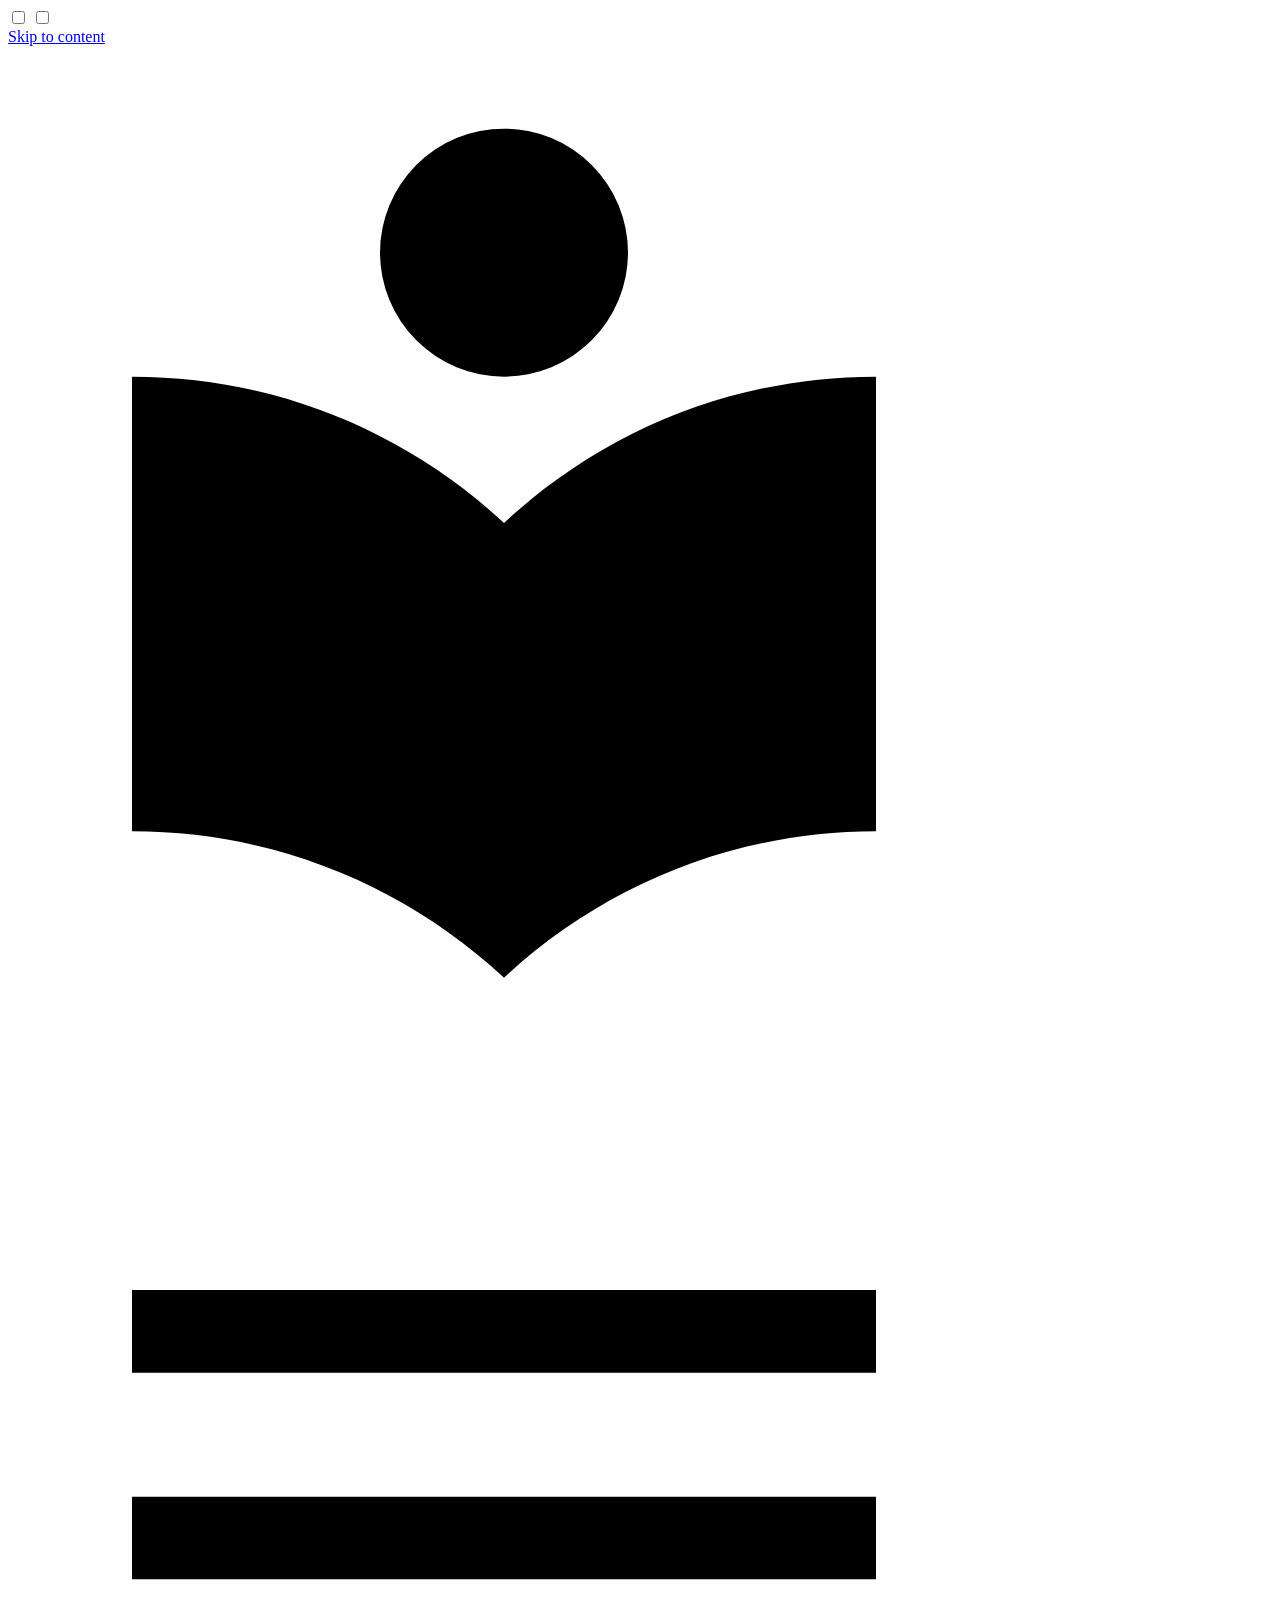
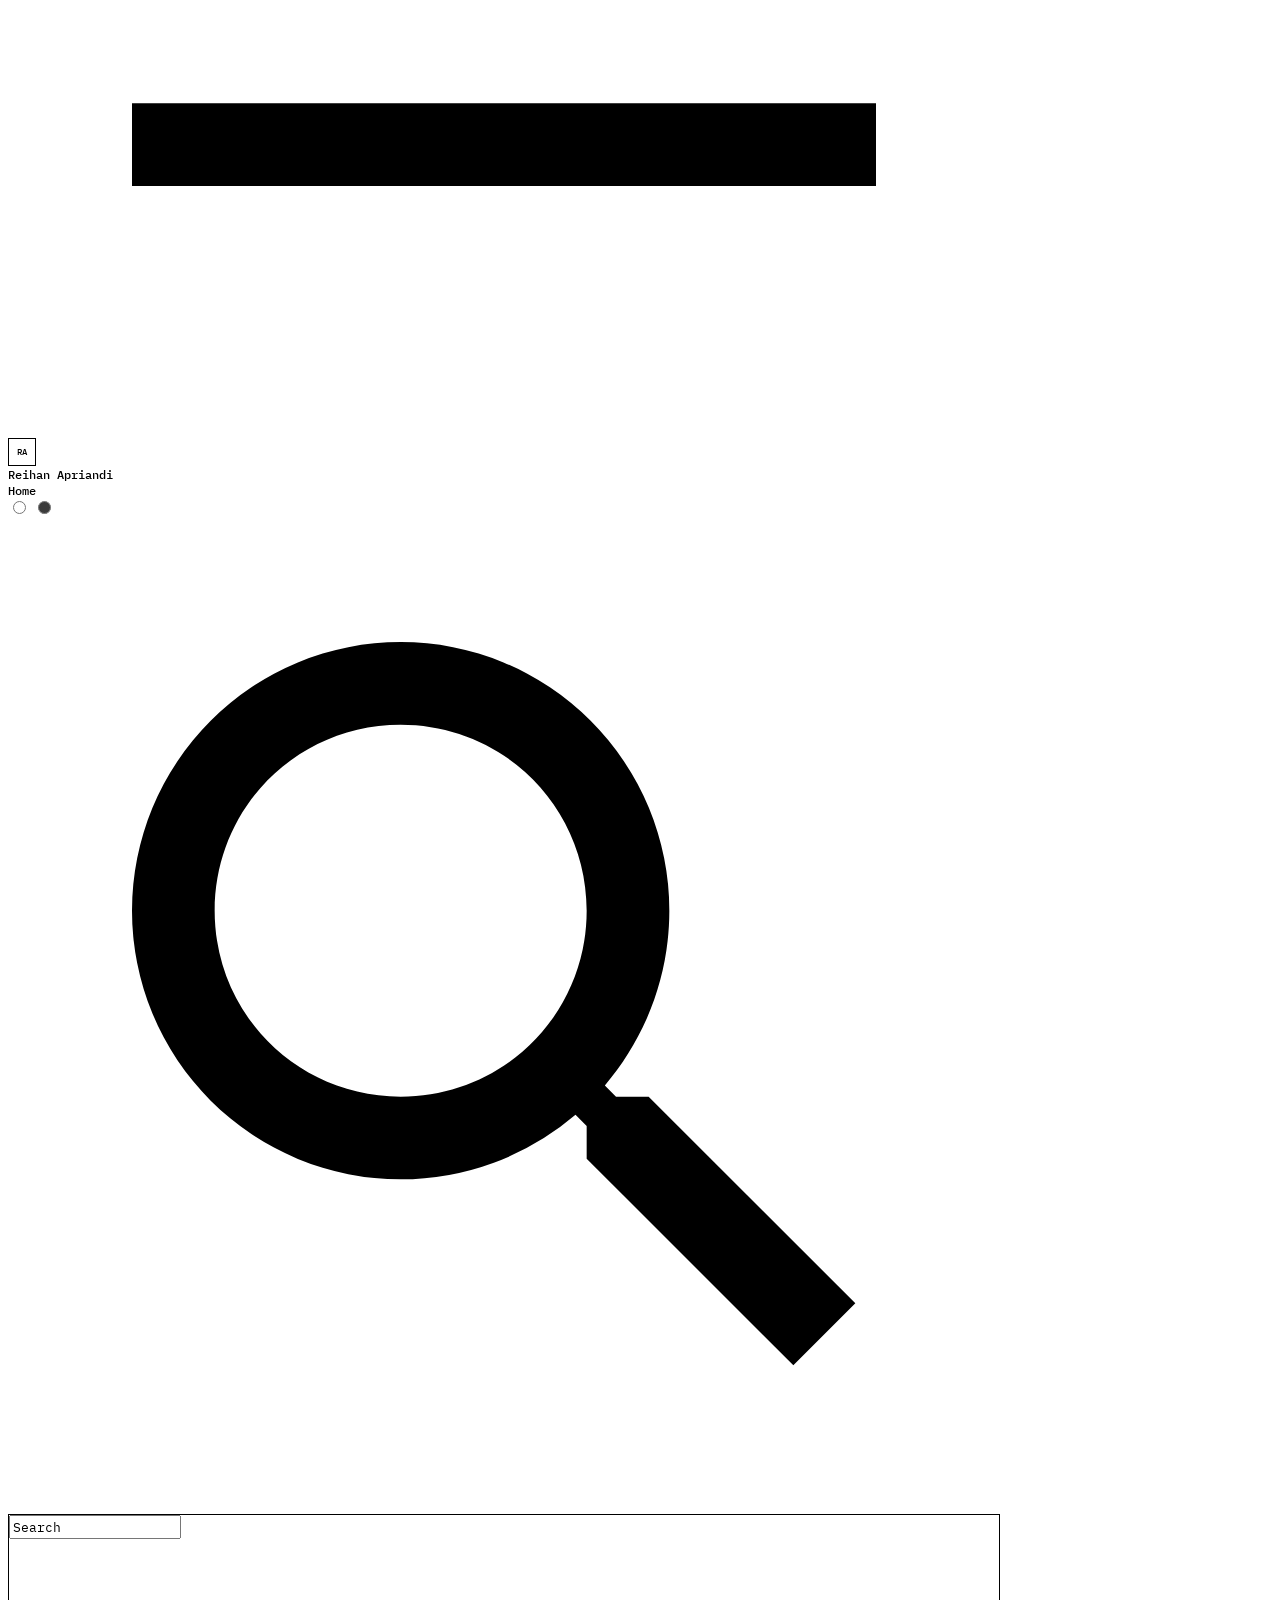
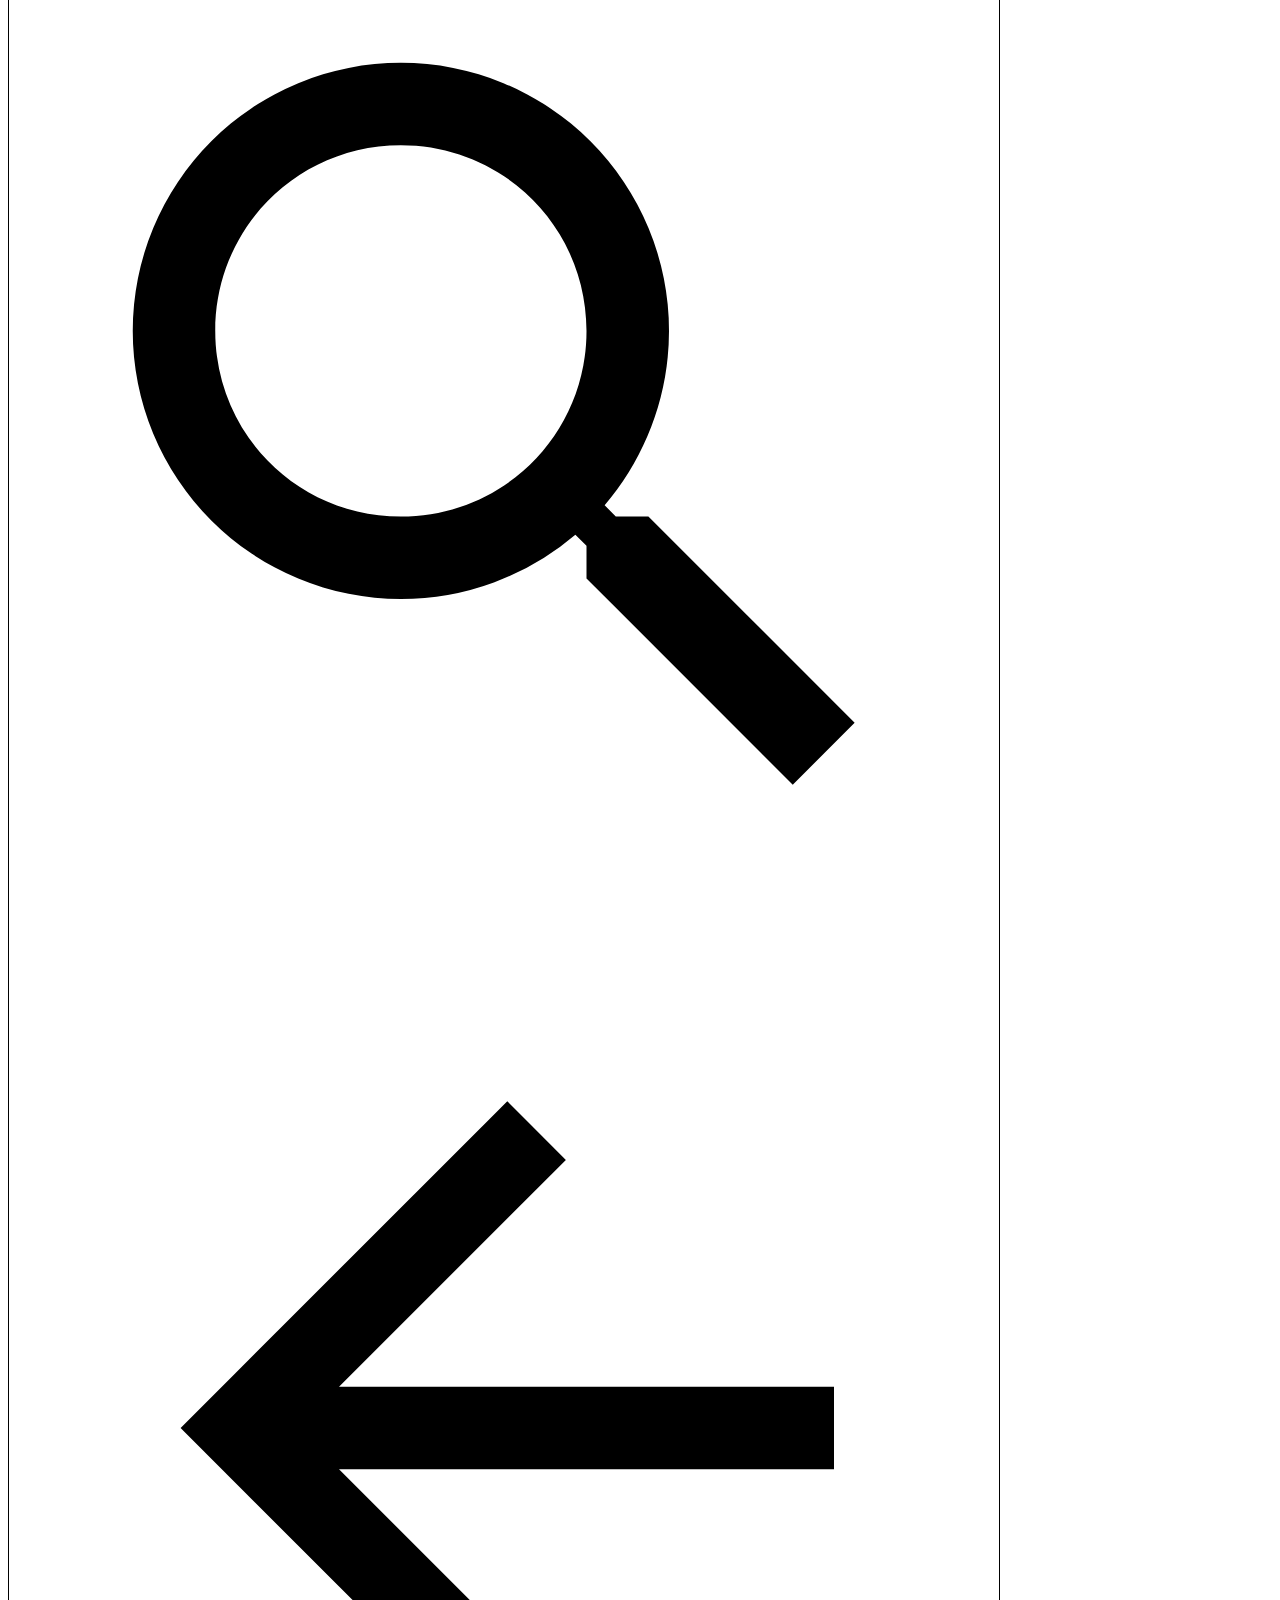
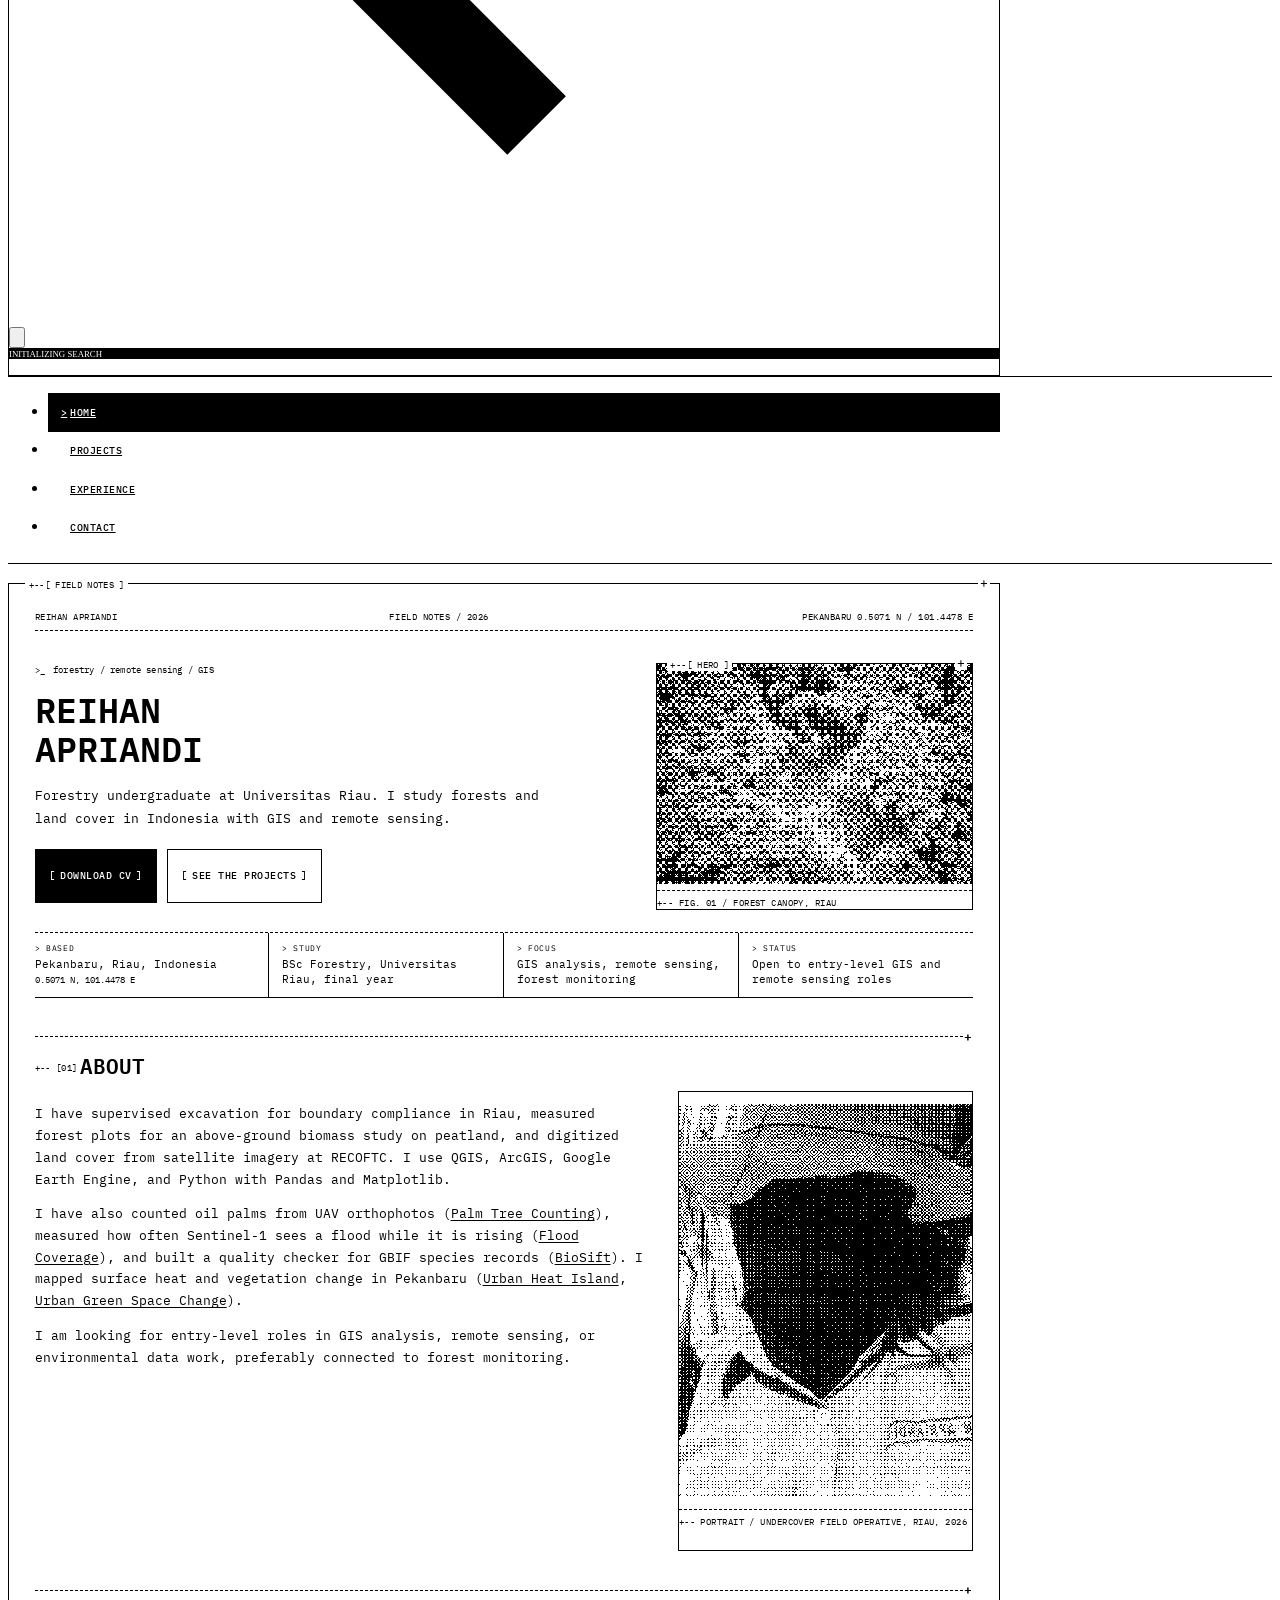
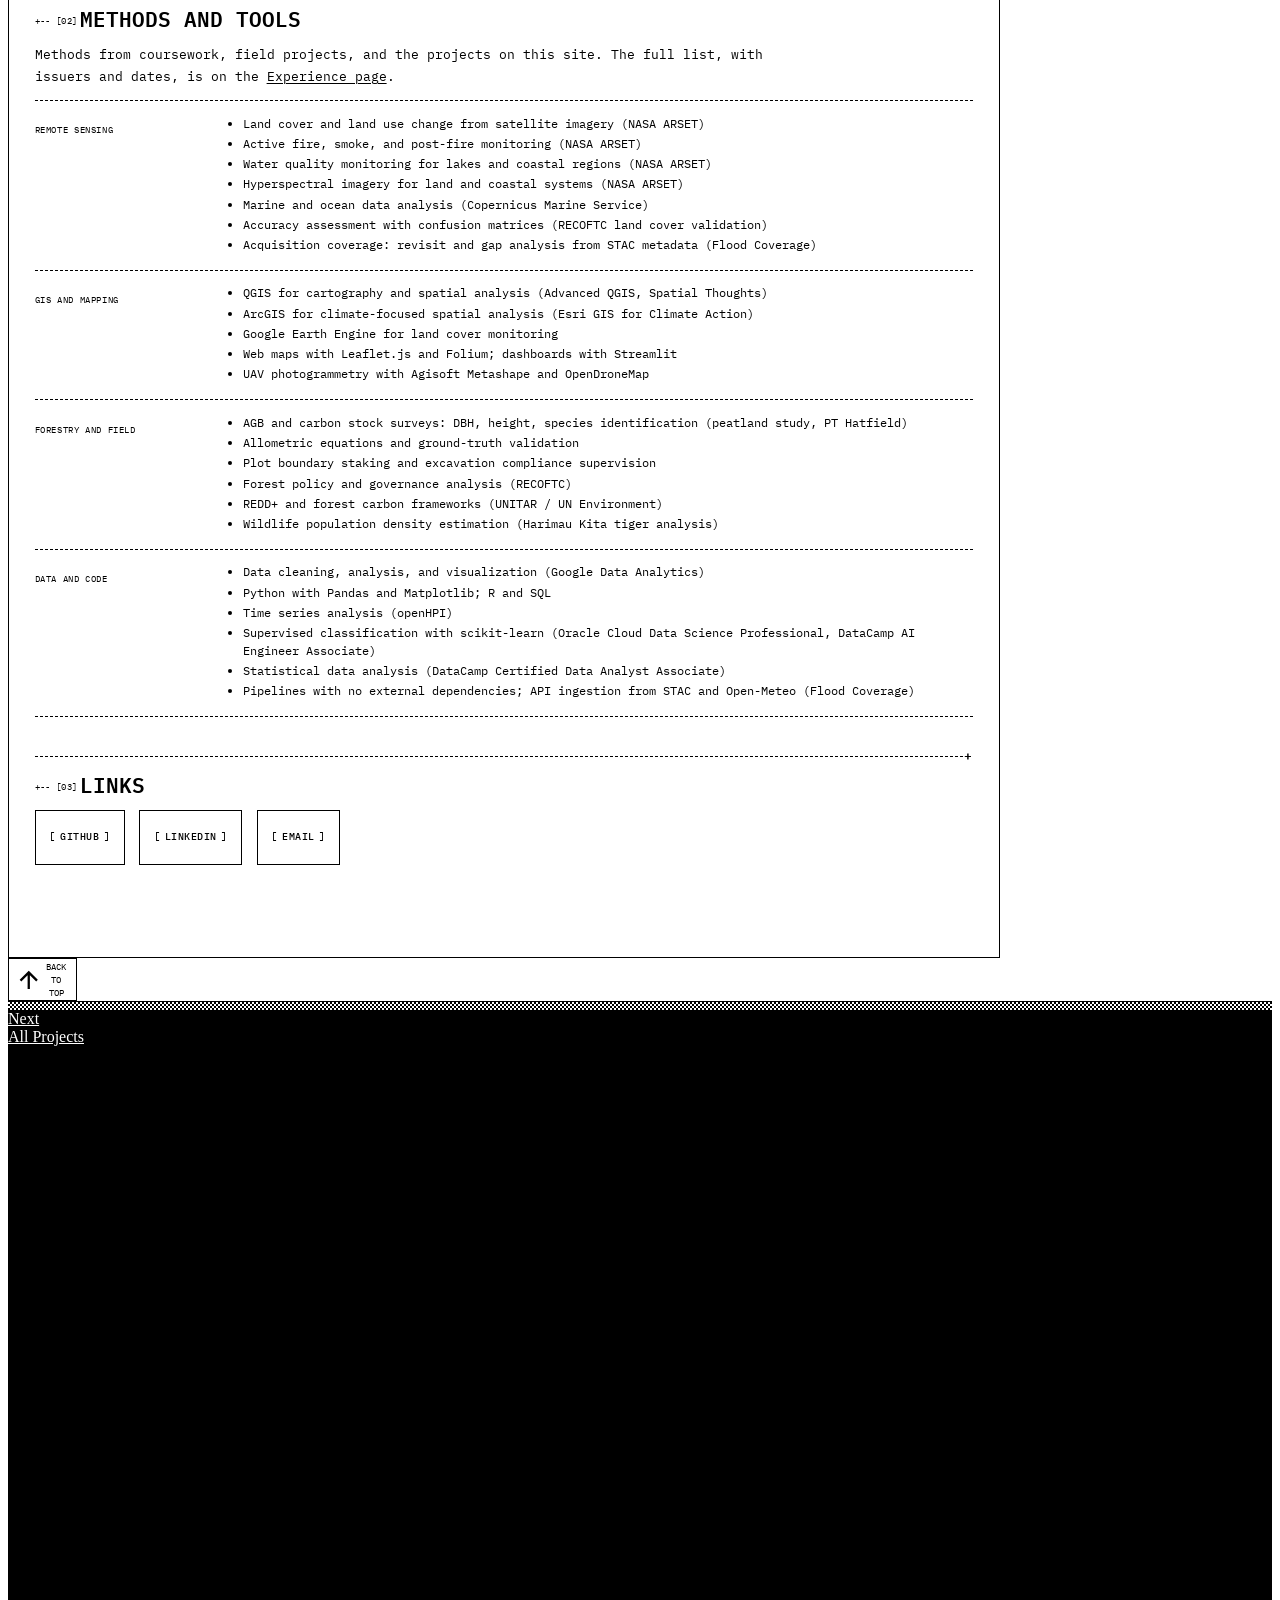
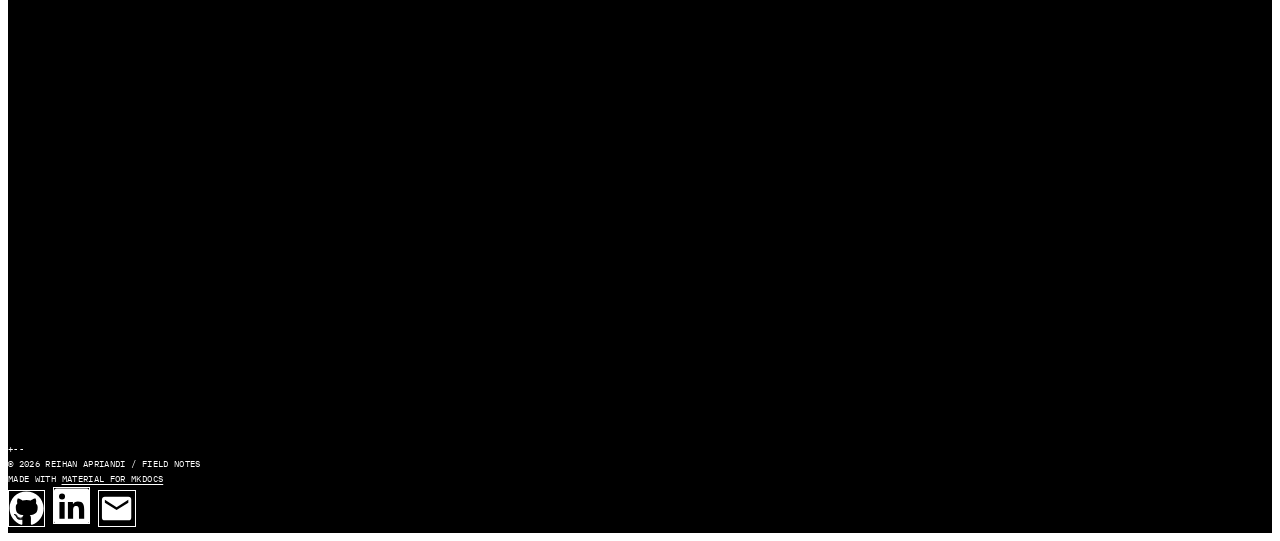
==== commit 4ba5bbde: "Deployed 80dcbd8 with MkDocs version: 1.6.1" ====
--- a/index.html
+++ b/index.html
@@ -27,7 +27,7 @@
     
     
       
-        <title>Reihan Apriandi · Forestry & Geospatial</title>
+        <title>Reihan Apriandi</title>
       
     
     
@@ -45,15 +45,9 @@
     
     
       
-        
-        
-        <link rel="preconnect" href="https://fonts.gstatic.com" crossorigin>
-        <link rel="stylesheet" href="https://fonts.googleapis.com/css?family=IBM+Plex+Sans:300,300i,400,400i,700,700i%7CIBM+Plex+Mono:400,400i,700,700i&display=fallback">
-        <style>:root{--md-text-font:"IBM Plex Sans";--md-code-font:"IBM Plex Mono"}</style>
-      
-    
-    
-      <link rel="stylesheet" href="assets/css/extra.css">
+    
+    
+      <link rel="stylesheet" href="assets/css/onebit.css">
     
     <script>__md_scope=new URL(".",location),__md_hash=e=>[...e].reduce(((e,_)=>(e<<5)-e+_.charCodeAt(0)),0),__md_get=(e,_=localStorage,t=__md_scope)=>JSON.parse(_.getItem(t.pathname+"."+e)),__md_set=(e,_,t=localStorage,a=__md_scope)=>{try{t.setItem(a.pathname+"."+e,JSON.stringify(_))}catch(e){}}</script>
     
@@ -61,8 +55,9 @@
 
     
     
+<link rel="preconnect" href="https://fonts.googleapis.com">
 <link rel="preconnect" href="https://fonts.gstatic.com" crossorigin>
-<link rel="stylesheet" href="https://fonts.googleapis.com/css2?family=IBM+Plex+Sans:wght@400;500;600&family=IBM+Plex+Mono:wght@400;500&display=swap">
+<link rel="stylesheet" href="https://fonts.googleapis.com/css2?family=IBM+Plex+Mono:wght@400;500;600&display=swap">
 <script type="application/ld+json">
 {
   "@context": "https://schema.org",
@@ -100,31 +95,19 @@
   ]
 }
 </script>
-
-  
-<meta property="og:type" content="website" />
-<meta property="og:title" content="Reihan Apriandi · Forestry & Geospatial" />
-<meta property="og:description" content="Reihan Apriandi, forestry undergraduate at Universitas Riau. GIS analysis, remote sensing, land cover monitoring, satellite observation coverage, and forest field surveys in Indonesia. Open to entry-level GIS and remote sensing roles." />
-<meta property="og:image" content="https://hansen-arch.github.io/assets/images/social/index.png" />
-<meta property="og:image:type" content="image/png" />
-<meta property="og:image:width" content="1200" />
-<meta property="og:image:height" content="630" />
-<meta property="og:url" content="https://hansen-arch.github.io/" />
-<meta property="twitter:card" content="summary_large_image" />
-<meta property="twitter:title" content="Reihan Apriandi · Forestry & Geospatial" />
-<meta property="twitter:description" content="Reihan Apriandi, forestry undergraduate at Universitas Riau. GIS analysis, remote sensing, land cover monitoring, satellite observation coverage, and forest field surveys in Indonesia. Open to entry-level GIS and remote sensing roles." />
-<meta property="twitter:image" content="https://hansen-arch.github.io/assets/images/social/index.png" />
-</head>
-  
-  
-    
-    
-      
-    
-    
-    
-    
-    <body dir="ltr" data-md-color-scheme="slate" data-md-color-primary="custom" data-md-color-accent="custom">
+<meta name="theme-color" content="#ffffff">
+
+  </head>
+  
+  
+    
+    
+      
+    
+    
+    
+    
+    <body dir="ltr" data-md-color-scheme="default" data-md-color-primary="custom" data-md-color-accent="custom">
   
     
     <input class="md-toggle" data-md-toggle="drawer" type="checkbox" id="__drawer" autocomplete="off">
@@ -133,7 +116,7 @@
     <div data-md-component="skip">
       
         
-        <a href="#reihan-apriandi" class="md-skip">
+        <a href="#about" class="md-skip">
           Skip to content
         </a>
       
@@ -147,10 +130,10 @@
 
 <header class="md-header" data-md-component="header">
   <nav class="md-header__inner md-grid" aria-label="Header">
-    <a href="." title="Reihan Apriandi · Forestry &amp; Geospatial" class="md-header__button md-logo" aria-label="Reihan Apriandi · Forestry & Geospatial" data-md-component="logo">
-      
-  
-  <svg xmlns="http://www.w3.org/2000/svg" viewBox="0 0 24 24"><path d="M10 21v-3H3l5-5H5l5-5H7l5-5 5 5h-3l5 5h-3l5 5h-7v3z"/></svg>
+    <a href="." title="Reihan Apriandi" class="md-header__button md-logo" aria-label="Reihan Apriandi" data-md-component="logo">
+      
+  
+  <svg xmlns="http://www.w3.org/2000/svg" viewBox="0 0 24 24"><path d="M12 8a3 3 0 0 0 3-3 3 3 0 0 0-3-3 3 3 0 0 0-3 3 3 3 0 0 0 3 3m0 3.54C9.64 9.35 6.5 8 3 8v11c3.5 0 6.64 1.35 9 3.54 2.36-2.19 5.5-3.54 9-3.54V8c-3.5 0-6.64 1.35-9 3.54"/></svg>
 
     </a>
     <label class="md-header__button md-icon" for="__drawer">
@@ -161,7 +144,7 @@
       <div class="md-header__ellipsis">
         <div class="md-header__topic">
           <span class="md-ellipsis">
-            Reihan Apriandi · Forestry & Geospatial
+            Reihan Apriandi
           </span>
         </div>
         <div class="md-header__topic" data-md-component="header-topic">
@@ -180,20 +163,20 @@
     
     
     
-    <input class="md-option" data-md-color-media="" data-md-color-scheme="slate" data-md-color-primary="custom" data-md-color-accent="custom"  aria-label="Switch to light mode"  type="radio" name="__palette" id="__palette_0">
-    
-      <label class="md-header__button md-icon" title="Switch to light mode" for="__palette_1" hidden>
-        <svg xmlns="http://www.w3.org/2000/svg" viewBox="0 0 24 24"><path d="M12 7a5 5 0 0 1 5 5 5 5 0 0 1-5 5 5 5 0 0 1-5-5 5 5 0 0 1 5-5m0 2a3 3 0 0 0-3 3 3 3 0 0 0 3 3 3 3 0 0 0 3-3 3 3 0 0 0-3-3m0-7 2.39 3.42C13.65 5.15 12.84 5 12 5s-1.65.15-2.39.42zM3.34 7l4.16-.35A7.2 7.2 0 0 0 5.94 8.5c-.44.74-.69 1.5-.83 2.29zm.02 10 1.76-3.77a7.131 7.131 0 0 0 2.38 4.14zM20.65 7l-1.77 3.79a7.02 7.02 0 0 0-2.38-4.15zm-.01 10-4.14.36c.59-.51 1.12-1.14 1.54-1.86.42-.73.69-1.5.83-2.29zM12 22l-2.41-3.44c.74.27 1.55.44 2.41.44.82 0 1.63-.17 2.37-.44z"/></svg>
+    <input class="md-option" data-md-color-media="" data-md-color-scheme="default" data-md-color-primary="custom" data-md-color-accent="custom"  aria-label="Invert to black"  type="radio" name="__palette" id="__palette_0">
+    
+      <label class="md-header__button md-icon" title="Invert to black" for="__palette_1" hidden>
+        <svg xmlns="http://www.w3.org/2000/svg" viewBox="0 0 24 24"><path d="M12 19.58c-1.6 0-3.11-.62-4.24-1.75A5.95 5.95 0 0 1 6 13.58c0-1.58.62-3.11 1.76-4.24L12 5.1m5.66 2.83L12 2.27 6.34 7.93c-3.12 3.12-3.12 8.19 0 11.31A7.98 7.98 0 0 0 12 21.58c2.05 0 4.1-.78 5.66-2.34 3.12-3.12 3.12-8.19 0-11.31"/></svg>
       </label>
     
   
     
     
     
-    <input class="md-option" data-md-color-media="" data-md-color-scheme="default" data-md-color-primary="custom" data-md-color-accent="custom"  aria-label="Switch to dark mode"  type="radio" name="__palette" id="__palette_1">
-    
-      <label class="md-header__button md-icon" title="Switch to dark mode" for="__palette_0" hidden>
-        <svg xmlns="http://www.w3.org/2000/svg" viewBox="0 0 24 24"><path d="m17.75 4.09-2.53 1.94.91 3.06-2.63-1.81-2.63 1.81.91-3.06-2.53-1.94L12.44 4l1.06-3 1.06 3zm3.5 6.91-1.64 1.25.59 1.98-1.7-1.17-1.7 1.17.59-1.98L15.75 11l2.06-.05L18.5 9l.69 1.95zm-2.28 4.95c.83-.08 1.72 1.1 1.19 1.85-.32.45-.66.87-1.08 1.27C15.17 23 8.84 23 4.94 19.07c-3.91-3.9-3.91-10.24 0-14.14.4-.4.82-.76 1.27-1.08.75-.53 1.93.36 1.85 1.19-.27 2.86.69 5.83 2.89 8.02a9.96 9.96 0 0 0 8.02 2.89m-1.64 2.02a12.08 12.08 0 0 1-7.8-3.47c-2.17-2.19-3.33-5-3.49-7.82-2.81 3.14-2.7 7.96.31 10.98 3.02 3.01 7.84 3.12 10.98.31"/></svg>
+    <input class="md-option" data-md-color-media="" data-md-color-scheme="slate" data-md-color-primary="custom" data-md-color-accent="custom"  aria-label="Invert to white paper"  type="radio" name="__palette" id="__palette_1">
+    
+      <label class="md-header__button md-icon" title="Invert to white paper" for="__palette_0" hidden>
+        <svg xmlns="http://www.w3.org/2000/svg" viewBox="0 0 24 24"><path d="M12 19.58c-1.6 0-3.11-.62-4.24-1.75A5.95 5.95 0 0 1 6 13.58c0-1.58.62-3.11 1.76-4.24L12 5.1m5.66 2.83L12 2.27 6.34 7.93c-3.12 3.12-3.12 8.19 0 11.31A7.98 7.98 0 0 0 12 21.58c2.05 0 4.1-.78 5.66-2.34 3.12-3.12 3.12-8.19 0-11.31"/></svg>
       </label>
     
   
@@ -363,13 +346,13 @@
 
 <nav class="md-nav md-nav--primary md-nav--lifted" aria-label="Navigation" data-md-level="0">
   <label class="md-nav__title" for="__drawer">
-    <a href="." title="Reihan Apriandi · Forestry &amp; Geospatial" class="md-nav__button md-logo" aria-label="Reihan Apriandi · Forestry & Geospatial" data-md-component="logo">
-      
-  
-  <svg xmlns="http://www.w3.org/2000/svg" viewBox="0 0 24 24"><path d="M10 21v-3H3l5-5H5l5-5H7l5-5 5 5h-3l5 5h-3l5 5h-7v3z"/></svg>
+    <a href="." title="Reihan Apriandi" class="md-nav__button md-logo" aria-label="Reihan Apriandi" data-md-component="logo">
+      
+  
+  <svg xmlns="http://www.w3.org/2000/svg" viewBox="0 0 24 24"><path d="M12 8a3 3 0 0 0 3-3 3 3 0 0 0-3-3 3 3 0 0 0-3 3 3 3 0 0 0 3 3m0 3.54C9.64 9.35 6.5 8 3 8v11c3.5 0 6.64 1.35 9 3.54 2.36-2.19 5.5-3.54 9-3.54V8c-3.5 0-6.64 1.35-9 3.54"/></svg>
 
     </a>
-    Reihan Apriandi · Forestry & Geospatial
+    Reihan Apriandi
   </label>
   
   <ul class="md-nav__list" data-md-scrollfix>
@@ -386,8 +369,6 @@
       
       <input class="md-nav__toggle md-toggle" type="checkbox" id="__toc">
       
-      
-        
       
       
         <label class="md-nav__link md-nav__link--active" for="__toc">
@@ -430,8 +411,6 @@
 <nav class="md-nav md-nav--secondary" aria-label="Table of contents">
   
   
-  
-    
   
   
     <label class="md-nav__title" for="__toc">
@@ -441,10 +420,10 @@
     <ul class="md-nav__list" data-md-component="toc" data-md-scrollfix>
       
         <li class="md-nav__item">
-  <a href="#about-me" class="md-nav__link">
+  <a href="#about" class="md-nav__link">
     <span class="md-ellipsis">
       
-        About me
+        About
       
     </span>
   </a>
@@ -452,10 +431,10 @@
 </li>
       
         <li class="md-nav__item">
-  <a href="#capabilities" class="md-nav__link">
+  <a href="#methods-and-tools" class="md-nav__link">
     <span class="md-ellipsis">
       
-        Capabilities
+        Methods and tools
       
     </span>
   </a>
@@ -463,10 +442,10 @@
 </li>
       
         <li class="md-nav__item">
-  <a href="#connect" class="md-nav__link">
+  <a href="#links" class="md-nav__link">
     <span class="md-ellipsis">
       
-        Connect
+        Links
       
     </span>
   </a>
@@ -779,8 +758,6 @@
   
   
   
-    
-  
   
     <label class="md-nav__title" for="__toc">
       <span class="md-nav__icon md-icon"></span>
@@ -789,10 +766,10 @@
     <ul class="md-nav__list" data-md-component="toc" data-md-scrollfix>
       
         <li class="md-nav__item">
-  <a href="#about-me" class="md-nav__link">
+  <a href="#about" class="md-nav__link">
     <span class="md-ellipsis">
       
-        About me
+        About
       
     </span>
   </a>
@@ -800,10 +777,10 @@
 </li>
       
         <li class="md-nav__item">
-  <a href="#capabilities" class="md-nav__link">
+  <a href="#methods-and-tools" class="md-nav__link">
     <span class="md-ellipsis">
       
-        Capabilities
+        Methods and tools
       
     </span>
   </a>
@@ -811,10 +788,10 @@
 </li>
       
         <li class="md-nav__item">
-  <a href="#connect" class="md-nav__link">
+  <a href="#links" class="md-nav__link">
     <span class="md-ellipsis">
       
-        Connect
+        Links
       
     </span>
   </a>
@@ -840,55 +817,73 @@
 
 
 
-<div class="masthead">
-<div class="masthead-main">
-<h1 id="reihan-apriandi">Reihan Apriandi</h1>
-<p class="masthead-lede">Forestry undergraduate at Universitas Riau, working between the field and the desk: satellite land cover, forest carbon plots, and the gaps in satellite observation measured from real acquisition metadata.</p>
-</div>
+<div class="hero">
+
+<div class="hero-strip">
+  <span>Reihan Apriandi</span>
+  <span>Field notes / 2026</span>
+  <span>Pekanbaru 0.5071 N / 101.4478 E</span>
+</div>
+
+<div class="hero-grid">
+
+<div class="hero-copy">
+
+<p class="console"><span class="console-prompt">&gt;_</span><span class="console-text">forestry / remote sensing / GIS</span></p>
+
+<h1 class="hero-name">Reihan<br>Apriandi</h1>
+
+<p class="hero-lede">Forestry undergraduate at Universitas Riau. I study forests and land cover in Indonesia with GIS and remote sensing.</p>
+
+<div class="hero-actions">
+<a class="md-button md-button--primary" href="assets/reihan-CV.pdf">Download CV</a>
+<a class="md-button" href="projects/">See the projects</a>
+</div>
+
+</div>
+
+<figure class="hero-plate">
+<img class="dither-img" src="assets/images/1bit/hero.png" alt="Aerial view of a forest canopy in Riau" width="560" height="373">
+<figcaption>Fig. 01 / forest canopy, Riau</figcaption>
+</figure>
+
+</div>
+
 <dl class="readout">
-<dt>based</dt>
-<dd>Pekanbaru, Riau, Indonesia<span class="coord">0.5071 N, 101.4478 E</span></dd>
-<dt>study</dt>
-<dd>BSc Forestry, Universitas Riau, final year</dd>
-<dt>focus</dt>
-<dd>GIS analysis, remote sensing, forest monitoring</dd>
-<dt>status</dt>
-<dd>Open to entry-level GIS and remote sensing roles</dd>
+<div><dt>based</dt><dd>Pekanbaru, Riau, Indonesia<span class="coord">0.5071 N, 101.4478 E</span></dd></div>
+<div><dt>study</dt><dd>BSc Forestry, Universitas Riau, final year</dd></div>
+<div><dt>focus</dt><dd>GIS analysis, remote sensing, forest monitoring</dd></div>
+<div><dt>status</dt><dd>Open to entry-level GIS and remote sensing roles</dd></div>
 </dl>
-</div>
-<p><a class="md-button md-button--primary" href="assets/reihan-CV.pdf">Download CV</a>
-<a class="md-button" href="projects/">See the projects</a></p>
+
+</div>
+
 <div class="panel">
-<h2 id="about-me">About me</h2>
+<h2 id="about">About</h2>
 <div class="about">
 <div class="about-text">
-<p>I am a forestry undergraduate at Universitas Riau, in my final year. My work has moved
-between the field and the desk: supervising excavation for boundary compliance in Riau,
-measuring forest plots for an above-ground biomass study on peatland, and digitizing land
-cover from satellite imagery at RECOFTC. On the analysis side I use QGIS, ArcGIS, Google
-Earth Engine, and Python with Pandas and Matplotlib.</p>
-<p>Most of what is published here started as a question a map could not answer. I counted
-24,966 oil palms from UAV orthophotos to see whether a detector can replace a hand count
-(<a href="projects/palm-tree-counting/">Palm Tree Counting</a>). I built
-<a href="projects/flood-coverage/">Flood Coverage</a> to measure how rarely a satellite looks at a
-flood while it is rising, from a year of acquisition metadata. I built
-<a href="projects/biosift/">BioSift</a> because a species record is only as useful as its
-coordinates. Closer to home, I mapped where Pekanbaru stores heat
-(<a href="projects/urban-heat-island/">Urban Heat Island</a>) and where it lost vegetation
-(<a href="projects/urban-green-space/">Urban Green Space Change</a>), because those two claims
-are usually made in the same breath without being measured separately.</p>
+<p>I have supervised excavation for boundary compliance in Riau, measured forest plots for an
+above-ground biomass study on peatland, and digitized land cover from satellite imagery at
+RECOFTC. I use QGIS, ArcGIS, Google Earth Engine, and Python with Pandas and Matplotlib.</p>
+<p>I have also counted oil palms from UAV orthophotos
+(<a href="projects/palm-tree-counting/">Palm Tree Counting</a>), measured how often Sentinel-1 sees a
+flood while it is rising (<a href="projects/flood-coverage/">Flood Coverage</a>), and built a quality
+checker for GBIF species records (<a href="projects/biosift/">BioSift</a>). I mapped surface heat and
+vegetation change in Pekanbaru (<a href="projects/urban-heat-island/">Urban Heat Island</a>,
+<a href="projects/urban-green-space/">Urban Green Space Change</a>).</p>
 <p>I am looking for entry-level roles in GIS analysis, remote sensing, or environmental data
 work, preferably connected to forest monitoring.</p>
 </div>
 <div class="about-plate">
-<p><img alt="Reihan in the field" src="assets/images/about.png" /></p>
+<p><img class="dither-img" src="assets/images/1bit/about.png" alt="Reihan Apriandi in field gear with his face covered, Riau" width="420" height="560"></p>
+<p class="plate-caption">Portrait / undercover field operative, Riau, 2026</p>
 </div>
 </div>
 </div>
 <div class="panel">
-<h2 id="capabilities">Capabilities</h2>
-<p>Every line below comes from a named certification, a field project, or published work. The
-full list, with issuers and dates, is on the <a href="experience/#certifications">Experience page</a>.</p>
+<h2 id="methods-and-tools">Methods and tools</h2>
+<p>Methods from coursework, field projects, and the projects on this site. The full list, with
+issuers and dates, is on the <a href="experience/#certifications">Experience page</a>.</p>
 <div class="datasheet">
 <div class="datasheet-row">
 <div class="datasheet-key">
@@ -953,7 +948,7 @@
 </div>
 </div>
 <div class="panel">
-<h2 id="connect">Connect</h2>
+<h2 id="links">Links</h2>
 <div class="contact-row">
 <p><a class="md-button" href="https://github.com/Hansen-arch">GitHub</a>
 <a class="md-button" href="https://www.linkedin.com/in/reihan-apriandi-700845266/">LinkedIn</a>
@@ -1026,7 +1021,7 @@
       <div class="md-copyright">
   
     <div class="md-copyright__highlight">
-      © 2026 Reihan Apriandi · Forestry & Spatial Data Science
+      © 2026 Reihan Apriandi / Field notes
     </div>
   
   
@@ -1079,11 +1074,31 @@
     
       
       
-      <script id="__config" type="application/json">{"annotate": null, "base": ".", "features": ["navigation.tabs", "navigation.top", "navigation.instant", "content.code.copy", "navigation.footer"], "search": "assets/javascripts/workers/search.2c215733.min.js", "tags": null, "translations": {"clipboard.copied": "Copied to clipboard", "clipboard.copy": "Copy to clipboard", "search.result.more.one": "1 more on this page", "search.result.more.other": "# more on this page", "search.result.none": "No matching documents", "search.result.one": "1 matching document", "search.result.other": "# matching documents", "search.result.placeholder": "Type to start searching", "search.result.term.missing": "Missing", "select.version": "Select version"}, "version": null}</script>
-    
-    
+      <script id="__config" type="application/json">{"annotate": null, "base": ".", "features": ["navigation.tabs", "navigation.top", "navigation.instant", "navigation.footer", "content.code.copy"], "search": "assets/javascripts/workers/search.2c215733.min.js", "tags": null, "translations": {"clipboard.copied": "Copied to clipboard", "clipboard.copy": "Copy to clipboard", "search.result.more.one": "1 more on this page", "search.result.more.other": "# more on this page", "search.result.none": "No matching documents", "search.result.one": "1 matching document", "search.result.other": "# matching documents", "search.result.placeholder": "Type to start searching", "search.result.term.missing": "Missing", "select.version": "Select version"}, "version": null}</script>
+    
+    
+
       <script src="assets/javascripts/bundle.d7400e89.min.js"></script>
       
     
+<svg xmlns="http://www.w3.org/2000/svg" aria-hidden="true" focusable="false" style="position:absolute;width:0;height:0;overflow:hidden">
+  <defs>
+    <filter id="ink-duotone" color-interpolation-filters="sRGB">
+      <feComponentTransfer>
+        <feFuncR type="table" tableValues="0 1"/>
+        <feFuncG type="table" tableValues="0 1"/>
+        <feFuncB type="table" tableValues="0 1"/>
+      </feComponentTransfer>
+    </filter>
+    <filter id="ink-duotone-dark" color-interpolation-filters="sRGB">
+      <feComponentTransfer>
+        <feFuncR type="table" tableValues="1 0"/>
+        <feFuncG type="table" tableValues="1 0"/>
+        <feFuncB type="table" tableValues="1 0"/>
+      </feComponentTransfer>
+    </filter>
+  </defs>
+</svg>
+
   </body>
 </html>
--- a/assets/css/onebit.css
+++ b/assets/css/onebit.css
@@ -0,0 +1,1281 @@
+/* Field notes: a 1-bit skin for MkDocs Material.
+   White is the default state; black and white carry text.
+   ASCII marks carry the structure. Never grey. */
+
+:root {
+  /* White paper, the default state. */
+  --ink: #000000;
+  --paper: #ffffff;
+  --screen-ink: #000000;
+  --font-display: "IBM Plex Mono", "Courier New", monospace;
+  --font-text: "IBM Plex Mono", "Courier New", monospace;
+  --checker: conic-gradient(var(--screen-ink) 25%, transparent 0 50%, var(--screen-ink) 0 75%, transparent 0);
+  --screen: repeating-linear-gradient(45deg, rgba(0, 0, 0, 0.12) 0 1px, transparent 1px 8px);
+}
+
+[data-md-color-scheme="slate"] {
+  /* Black, the dark state. */
+  --ink: #ffffff;
+  --paper: #000000;
+  --checker: conic-gradient(var(--ink) 25%, transparent 0 50%, var(--ink) 0 75%, transparent 0);
+  --screen: repeating-linear-gradient(45deg, rgba(255, 255, 255, 0.12) 0 1px, transparent 1px 8px);
+}
+
+html {
+  background: var(--paper);
+}
+
+html:has(body[data-md-color-scheme="slate"]) {
+  background: #000000;
+}
+
+body,
+[data-md-color-scheme] {
+  background: var(--paper);
+  color: var(--ink);
+  --md-default-bg-color: var(--paper);
+  --md-default-fg-color: var(--ink);
+  --md-default-fg-color--light: var(--ink);
+  --md-default-fg-color--lighter: var(--ink);
+  --md-default-fg-color--lightest: var(--ink);
+  --md-primary-fg-color: var(--ink);
+  --md-primary-bg-color: var(--paper);
+  --md-accent-fg-color: var(--ink);
+  --md-accent-bg-color: var(--paper);
+  --md-typeset-color: var(--ink);
+  --md-typeset-a-color: var(--ink);
+  --md-typeset-table-color: var(--ink);
+  --md-typeset-table-color--light: var(--paper);
+  --md-code-bg-color: var(--ink);
+  --md-code-fg-color: var(--paper);
+  --md-footer-bg-color: var(--ink);
+  --md-footer-fg-color: var(--paper);
+  --md-footer-bg-color--dark: var(--ink);
+  --md-footer-fg-color--light: var(--paper);
+  --md-footer-fg-color--lighter: var(--paper);
+  --md-code-font-family: var(--font-text);
+  --md-shadow-z1: none;
+  --md-shadow-z2: none;
+  --md-shadow-z3: none;
+}
+
+::selection {
+  background: var(--ink);
+  color: var(--paper);
+}
+
+.md-typeset mark,
+.md-search-result mark {
+  padding: 0 0.1em;
+  background: var(--ink);
+  color: var(--paper);
+}
+
+:focus-visible {
+  outline: 2px solid var(--ink);
+  outline-offset: 3px;
+}
+
+/* Header and tabs */
+
+.md-header {
+  background: var(--paper);
+  color: var(--ink);
+  border-bottom: 1px solid var(--ink);
+  box-shadow: none;
+}
+
+.md-header[data-md-state="shadow"] {
+  box-shadow: none;
+}
+
+.md-header__title {
+  min-width: 0;
+  overflow: hidden;
+  font-family: var(--font-display);
+  font-size: 0.78rem;
+  font-weight: 500;
+  letter-spacing: 0;
+}
+
+.md-header__title .md-header__topic {
+  overflow: hidden;
+  text-overflow: ellipsis;
+  white-space: nowrap;
+}
+
+.md-header__title::before {
+  content: "RA";
+  display: inline-grid;
+  place-items: center;
+  width: 1.65rem;
+  height: 1.65rem;
+  margin-right: 0.55rem;
+  border: 1px solid var(--ink);
+  font-family: var(--font-display);
+  font-size: 0.55rem;
+  line-height: 1;
+  vertical-align: middle;
+}
+
+.md-header__button {
+  min-width: 2.2rem;
+  min-height: 2.2rem;
+  color: var(--ink);
+  border-radius: 0;
+}
+
+.md-header__button:hover {
+  background: var(--ink);
+  color: var(--paper);
+}
+
+.md-header__option .md-header__button {
+  width: 2.2rem;
+  height: 2.2rem;
+  margin-left: 0.4rem;
+  border: 1px solid var(--ink);
+}
+
+.md-tabs {
+  background: var(--paper);
+  color: var(--ink);
+  border-bottom: 1px solid var(--ink);
+}
+
+.md-tabs__item {
+  height: 2.4rem;
+  padding: 0;
+}
+
+.md-tabs__link {
+  display: flex;
+  align-items: center;
+  height: 2.4rem;
+  margin-top: 0;
+  padding: 0 0.8rem;
+  color: var(--ink);
+  font-family: var(--font-text);
+  font-size: 0.64rem;
+  font-weight: 500;
+  letter-spacing: 0.05em;
+  text-transform: uppercase;
+  opacity: 1;
+}
+
+.md-tabs__link::before {
+  content: ">";
+  display: inline-block;
+  width: 0.9em;
+  opacity: 0;
+}
+
+.md-tabs__link:hover::before,
+.md-tabs__item--active .md-tabs__link::before,
+.md-tabs__link--active::before {
+  opacity: 1;
+}
+
+.md-tabs__link:hover,
+.md-tabs__item--active .md-tabs__link,
+.md-tabs__link--active {
+  border-radius: 0;
+  background: var(--ink);
+  color: var(--paper);
+}
+
+/* Page frame */
+
+.md-grid {
+  max-width: 62rem;
+}
+
+.md-content__inner {
+  position: relative;
+  box-sizing: border-box;
+  max-width: 62rem;
+  margin: 1.2rem auto 0;
+  padding: 1.2rem 1.6rem 3rem;
+  border: 1px solid var(--ink);
+}
+
+.md-content__inner::before {
+  content: "+--[ field notes ]";
+  position: absolute;
+  top: -0.62em;
+  left: 1rem;
+  padding: 0 0.4em;
+  background: var(--paper);
+  color: var(--ink);
+  font-family: var(--font-text);
+  font-size: 0.55rem;
+  letter-spacing: 0.04em;
+  line-height: 1.4;
+  text-transform: uppercase;
+}
+
+.md-content__inner::after {
+  content: "+";
+  position: absolute;
+  top: -0.55em;
+  right: 0.55rem;
+  padding: 0 0.15em;
+  background: var(--paper);
+  color: var(--ink);
+  font-family: var(--font-text);
+  font-size: 0.8rem;
+  line-height: 1;
+}
+
+.md-typeset {
+  color: var(--ink);
+  font-family: var(--font-text);
+  font-size: 0.8rem;
+  line-height: 1.7;
+}
+
+.md-typeset p,
+.md-typeset li {
+  color: var(--ink);
+}
+
+.md-typeset h1,
+.md-typeset h2,
+.md-typeset h3,
+.md-typeset h4 {
+  color: var(--ink);
+  font-family: var(--font-display);
+  font-weight: 600;
+  letter-spacing: 0;
+  text-transform: uppercase;
+}
+
+.md-typeset h1 {
+  margin: 0 0 1rem;
+  font-size: 2.2rem;
+  line-height: 1.1;
+}
+
+.md-typeset h1::before {
+  content: "+-- ";
+  font-family: var(--font-text);
+  font-size: 0.45em;
+  font-weight: 400;
+  letter-spacing: 0;
+  vertical-align: 0.35em;
+}
+
+.md-content {
+  counter-reset: section;
+}
+
+.md-typeset h2 {
+  position: relative;
+  margin: 2.4rem 0 0.8rem;
+  padding-top: 0.9rem;
+  border-top: 1px dashed var(--ink);
+  font-size: 1.3rem;
+  line-height: 1.25;
+  counter-increment: section;
+}
+
+.md-typeset h2::before {
+  content: "+-- [" counter(section, decimal-leading-zero) "] ";
+  display: inline-block;
+  margin-right: 0.15rem;
+  font-family: var(--font-text);
+  font-size: 0.58rem;
+  font-weight: 400;
+  letter-spacing: 0.04em;
+  vertical-align: 0.32em;
+}
+
+.md-typeset h2::after {
+  content: "+";
+  position: absolute;
+  top: -0.62em;
+  right: 0;
+  padding: 0 0.1em;
+  background: var(--paper);
+  font-family: var(--font-text);
+  font-size: 0.8rem;
+  line-height: 1;
+  color: var(--ink);
+}
+
+.md-typeset h3 {
+  margin: 1.8rem 0 0.45rem;
+  font-size: 0.9rem;
+  line-height: 1.35;
+}
+
+.md-typeset h3 + p {
+  margin-top: 0;
+}
+
+.md-typeset hr + h2 {
+  margin-top: 1.4rem;
+  padding-top: 0;
+  border-top: 0;
+}
+
+.md-typeset hr + h2::after {
+  content: none;
+}
+
+.md-typeset .headerlink {
+  margin-left: 0.4rem;
+  color: var(--ink);
+  font-family: var(--font-text);
+  font-size: 0.55em;
+  opacity: 0;
+}
+
+.md-typeset h2:hover .headerlink,
+.md-typeset h3:hover .headerlink,
+.md-typeset .headerlink:focus {
+  opacity: 1;
+}
+
+/* Links and buttons */
+
+.md-typeset a {
+  color: var(--ink);
+  text-decoration: underline;
+  text-decoration-thickness: 1px;
+  text-underline-offset: 0.18em;
+}
+
+.md-typeset a:hover {
+  background: var(--ink);
+  color: var(--paper);
+  text-decoration: none;
+}
+
+.md-typeset .md-button {
+  display: inline-flex;
+  align-items: center;
+  min-height: 2.2rem;
+  margin: 0 0.4rem 0.4rem 0;
+  padding: 0.55rem 0.85rem;
+  border: 1px solid var(--ink);
+  border-radius: 0;
+  background: transparent;
+  color: var(--ink);
+  font-family: var(--font-text);
+  font-size: 0.62rem;
+  font-weight: 500;
+  letter-spacing: 0.05em;
+  line-height: 1.2;
+  text-decoration: none;
+  text-transform: uppercase;
+  box-shadow: none;
+}
+
+.md-typeset .md-button::before {
+  content: "[";
+  margin-right: 0.45em;
+}
+
+.md-typeset .md-button::after {
+  content: "]";
+  margin-left: 0.45em;
+}
+
+.md-typeset .md-button:hover,
+.md-typeset .md-button:focus {
+  border-color: var(--ink);
+  background: var(--ink);
+  color: var(--paper);
+}
+
+.md-typeset .md-button--primary {
+  background: var(--ink);
+  color: var(--paper);
+}
+
+.md-typeset .md-button--primary:hover,
+.md-typeset .md-button--primary:focus {
+  background: var(--paper);
+  color: var(--ink);
+}
+
+/* Hero */
+
+.hero {
+  margin: 0 0 2.4rem;
+  border-bottom: 1px solid var(--ink);
+}
+
+.hero-strip {
+  display: grid;
+  grid-template-columns: 1fr 1fr 1.5fr;
+  gap: 1rem;
+  padding: 0.45rem 0;
+  border-bottom: 1px dashed var(--ink);
+  font-size: 0.55rem;
+  letter-spacing: 0.06em;
+  line-height: 1.4;
+  text-transform: uppercase;
+}
+
+.hero-strip span:nth-child(2) {
+  text-align: center;
+}
+
+.hero-strip span:last-child {
+  text-align: right;
+}
+
+.hero-grid {
+  display: grid;
+  grid-template-columns: minmax(0, 1.3fr) minmax(0, 0.7fr);
+  gap: 2rem;
+  align-items: stretch;
+  padding: 2rem 0 1.4rem;
+}
+
+.md-typeset .hero-name::before {
+  content: none;
+}
+
+.console {
+  display: flex;
+  align-items: baseline;
+  gap: 0.5rem;
+  margin: 0 0 0.9rem;
+  font-family: var(--font-text);
+  font-size: 0.58rem;
+  letter-spacing: 0.02em;
+  line-height: 1.4;
+  color: var(--ink);
+}
+
+.console-prompt {
+  flex: none;
+}
+
+.console-text {
+  min-width: 0;
+  overflow: hidden;
+  white-space: nowrap;
+  text-overflow: ellipsis;
+}
+
+.hero-name {
+  margin: 0 0 1.1rem;
+  font-family: var(--font-display);
+  font-size: clamp(2.5rem, 6.2vw, 5.1rem);
+  font-weight: 600;
+  letter-spacing: -0.01em;
+  line-height: 0.95;
+  text-transform: uppercase;
+}
+
+.hero-lede {
+  max-width: 32rem;
+  margin: 0 0 1.2rem;
+  font-size: 0.84rem;
+  line-height: 1.7;
+}
+
+.hero-actions {
+  display: flex;
+  flex-wrap: wrap;
+  gap: 0.2rem;
+}
+
+.hero-plate {
+  position: relative;
+  box-sizing: border-box;
+  display: flex;
+  flex-direction: column;
+  height: 100%;
+  margin: 0;
+  border: 1px solid var(--ink);
+}
+
+.hero-plate::before {
+  content: "+--[ hero ]";
+  position: absolute;
+  top: -0.62em;
+  left: 0.65rem;
+  z-index: 1;
+  padding: 0 0.35em;
+  background: var(--paper);
+  color: var(--ink);
+  font-family: var(--font-text);
+  font-size: 0.55rem;
+  letter-spacing: 0.04em;
+  line-height: 1.4;
+  text-transform: uppercase;
+}
+
+.hero-plate::after {
+  content: "+";
+  position: absolute;
+  top: -0.55em;
+  right: 0.35rem;
+  z-index: 1;
+  padding: 0 0.15em;
+  background: var(--paper);
+  color: var(--ink);
+  font-family: var(--font-text);
+  font-size: 0.8rem;
+  line-height: 1;
+}
+
+.hero-plate img {
+  display: block;
+  flex: 1 1 0;
+  min-height: 0;
+  width: 100%;
+  height: auto;
+  aspect-ratio: auto;
+  object-fit: cover;
+}
+
+.hero-plate figcaption {
+  flex: none;
+}
+
+.hero-plate figcaption,
+.plate-caption {
+  margin: 0.35rem 0 0;
+  padding-top: 0.3rem;
+  border-top: 1px dashed var(--ink);
+  font-family: var(--font-text);
+  font-size: 0.55rem;
+  letter-spacing: 0.05em;
+  line-height: 1.5;
+  text-transform: uppercase;
+}
+
+.hero-plate figcaption::before,
+.plate-caption::before {
+  content: "+-- ";
+}
+
+.dither-img {
+  image-rendering: pixelated;
+  filter: url(#ink-duotone);
+}
+
+.md-typeset .dither-img {
+  border: 0;
+}
+
+[data-md-color-scheme="slate"] .dither-img {
+  filter: url(#ink-duotone-dark);
+}
+
+.readout {
+  display: grid;
+  grid-template-columns: repeat(4, 1fr);
+  margin: 0;
+  border-top: 1px dashed var(--ink);
+}
+
+.readout > div {
+  padding: 0.6rem 0.8rem;
+  border-right: 1px solid var(--ink);
+}
+
+.readout > div:first-child {
+  padding-left: 0;
+}
+
+.readout > div:last-child {
+  border-right: 0;
+}
+
+.readout dt {
+  margin-bottom: 0.2rem;
+  font-size: 0.52rem;
+  letter-spacing: 0.08em;
+  line-height: 1.3;
+  text-transform: uppercase;
+}
+
+.readout dt::before {
+  content: "> ";
+}
+
+.readout dd {
+  margin: 0;
+  font-size: 0.66rem;
+  line-height: 1.45;
+}
+
+.coord {
+  display: block;
+  margin-top: 0.1rem;
+  font-size: 0.55rem;
+}
+
+/* About and methods */
+
+.panel {
+  margin: 2.4rem 0;
+}
+
+.panel > h2:first-child {
+  margin-top: 0;
+}
+
+.panel > p {
+  max-width: 46rem;
+}
+
+.about {
+  display: grid;
+  grid-template-columns: minmax(0, 1.55fr) minmax(0, 0.75fr);
+  gap: 2rem;
+  align-items: start;
+}
+
+.about-text p {
+  max-width: 40rem;
+}
+
+.about-plate {
+  box-sizing: border-box;
+  border: 1px solid var(--ink);
+}
+
+.about-plate img {
+  display: block;
+  width: 100%;
+  height: auto;
+}
+
+.datasheet {
+  border-top: 1px dashed var(--ink);
+}
+
+.datasheet-row {
+  display: grid;
+  grid-template-columns: 10.5rem minmax(0, 1fr);
+  gap: 1.5rem;
+  padding: 0.85rem 0;
+  border-bottom: 1px dashed var(--ink);
+}
+
+.datasheet-key {
+  font-size: 0.55rem;
+  letter-spacing: 0.07em;
+  line-height: 1.5;
+  text-transform: uppercase;
+}
+
+.datasheet-val ul {
+  margin: 0;
+  padding-left: 1rem;
+}
+
+.datasheet-val li {
+  margin-bottom: 0.15rem;
+  font-size: 0.72rem;
+  line-height: 1.55;
+}
+
+/* Project index */
+
+.index-list {
+  border-top: 1px dashed var(--ink);
+}
+
+.index-row {
+  display: grid;
+  grid-template-columns: 2.2rem minmax(0, 1fr) 14rem;
+  gap: 1.5rem;
+  align-items: start;
+  padding: 1.4rem 0;
+  border-bottom: 1px dashed var(--ink);
+}
+
+.index-row:hover {
+  background-image: var(--screen);
+}
+
+.index-num {
+  display: flex;
+  align-items: center;
+  justify-content: center;
+  width: 2.1rem;
+  height: 2.1rem;
+  border: 1px solid var(--ink);
+  font-family: var(--font-text);
+  font-size: 0.7rem;
+  line-height: 1;
+}
+
+.index-num::before {
+  content: "[";
+}
+
+.index-num::after {
+  content: "]";
+}
+
+.index-body h2 {
+  margin: 0 0 0.5rem;
+  padding: 0;
+  border: 0;
+  font-size: 1.3rem;
+  counter-increment: none;
+}
+
+.index-body h2::before {
+  content: none;
+}
+
+.index-body h2::after {
+  content: none;
+}
+
+.index-body h2 a {
+  display: inline-flex;
+  align-items: center;
+  min-height: 2.2rem;
+  text-decoration: none;
+}
+
+.index-body h2 a:hover {
+  background: var(--ink);
+  color: var(--paper);
+}
+
+.index-body p {
+  max-width: 40rem;
+  margin: 0 0 0.7rem;
+  font-size: 0.74rem;
+  line-height: 1.65;
+}
+
+.index-body p:last-child {
+  margin-bottom: 0;
+}
+
+.index-body code {
+  margin-right: 0.15rem;
+  font-size: 0.55rem;
+}
+
+.index-plate {
+  box-sizing: border-box;
+  max-width: 14rem;
+  margin: 0;
+  border: 1px solid var(--ink);
+}
+
+.index-plate img {
+  display: block;
+  width: 100%;
+  height: auto;
+}
+
+/* Experience */
+
+.timeline {
+  border-top: 1px dashed var(--ink);
+}
+
+.timeline-entry {
+  padding: 1.1rem 0;
+  border-bottom: 1px dashed var(--ink);
+}
+
+.timeline-entry h3 {
+  margin-top: 0;
+}
+
+.timeline-entry p {
+  font-size: 0.72rem;
+}
+
+.timeline-entry em {
+  font-size: 0.56rem;
+  font-style: normal;
+  letter-spacing: 0.04em;
+  text-transform: uppercase;
+}
+
+/* Tables */
+
+.md-typeset table:not([class]) {
+  width: 100%;
+  max-width: 100%;
+  border: 1px solid var(--ink);
+  border-collapse: collapse;
+  font-size: 0.68rem;
+}
+
+.md-typeset table:not([class]) th {
+  padding: 0.4rem 0.5rem;
+  border: 1px solid var(--ink);
+  border-bottom: 2px solid var(--ink);
+  background: var(--paper);
+  color: var(--ink);
+  font-family: var(--font-text);
+  font-size: 0.55rem;
+  font-weight: 500;
+  letter-spacing: 0.04em;
+  text-align: left;
+  text-transform: uppercase;
+}
+
+.md-typeset table:not([class]) td {
+  padding: 0.4rem 0.5rem;
+  border: 1px solid var(--ink);
+  overflow-wrap: anywhere;
+  vertical-align: top;
+}
+
+.md-typeset__table {
+  max-width: 100%;
+  overflow-x: auto;
+}
+
+.md-typeset table:not([class]) tbody tr:hover {
+  background-image: var(--screen);
+}
+
+.md-typeset table:not([class]) a:hover {
+  background: var(--ink);
+  color: var(--paper);
+}
+
+.md-typeset table:not([class]) .twemoji,
+.md-typeset table:not([class]) svg {
+  fill: var(--ink);
+  color: var(--ink);
+}
+
+/* Code */
+
+.md-typeset code {
+  padding: 0.05em 0.25em;
+  border: 1px solid var(--ink);
+  border-radius: 0;
+  background: transparent;
+  color: var(--ink);
+  box-shadow: none;
+  font-size: 0.72em;
+}
+
+.md-typeset pre {
+  overflow-x: auto;
+  padding: 0.9rem 1rem;
+  border: 1px solid var(--ink);
+  border-radius: 0;
+  background: var(--ink);
+  color: var(--paper);
+  box-shadow: none;
+}
+
+.md-typeset pre > code {
+  padding: 0;
+  border: 0;
+  background: transparent;
+  color: inherit;
+  font-size: 0.68rem;
+}
+
+.md-typeset .md-clipboard {
+  color: var(--paper);
+}
+
+.md-typeset .md-clipboard:hover {
+  background: var(--paper);
+  color: var(--ink);
+}
+
+/* Images and figures */
+
+.md-typeset img {
+  max-width: 100%;
+  height: auto;
+  border: 1px solid var(--ink);
+}
+
+.md-typeset .plate {
+  display: block;
+  width: 100%;
+  height: auto;
+  border: 1px solid var(--ink);
+}
+
+.md-typeset .plate-caption {
+  margin-bottom: 1.4rem;
+}
+
+/* Rules use a checker, not a hairline everywhere */
+
+.md-typeset hr {
+  height: 8px;
+  margin: 2rem 0;
+  border: 0;
+  background-color: transparent;
+  background-image: var(--checker);
+  background-size: 4px 4px;
+}
+
+/* Admonitions, if a page ever uses one */
+
+.md-typeset .admonition,
+.md-typeset details {
+  border: 1px solid var(--ink);
+  border-radius: 0;
+  background: var(--paper);
+  box-shadow: none;
+}
+
+.md-typeset .admonition-title,
+.md-typeset summary {
+  border: 0;
+  background: var(--ink);
+  color: var(--paper);
+}
+
+/* Sidebars */
+
+.md-sidebar {
+  border-color: var(--ink);
+}
+
+.md-sidebar--primary {
+  border-right: 0;
+}
+
+.md-sidebar--secondary {
+  border-left: 0;
+}
+
+.md-nav {
+  font-size: 0.64rem;
+}
+
+.md-nav__title {
+  font-family: var(--font-display);
+  font-size: 0.6rem;
+  font-weight: 400;
+  text-transform: uppercase;
+}
+
+.md-nav__link {
+  margin: 0.1rem 0;
+  padding: 0.15rem 0.3rem;
+  color: var(--ink);
+}
+
+.md-nav__link:hover,
+.md-nav__link--active,
+.md-nav__link[aria-current="page"] {
+  background: var(--ink);
+  color: var(--paper);
+}
+
+.md-nav__link--active .md-nav__link,
+.md-nav__link[aria-current="page"] .md-nav__link {
+  color: var(--paper);
+}
+
+/* Search */
+
+.md-search__form {
+  border: 1px solid var(--ink);
+  border-radius: 0;
+  background: var(--paper);
+  box-shadow: none;
+}
+
+.md-search__input {
+  color: var(--ink);
+  font-family: var(--font-text);
+}
+
+.md-search__input::placeholder {
+  color: var(--ink);
+  opacity: 1;
+}
+
+.md-search__icon {
+  color: var(--ink);
+}
+
+[data-md-toggle="search"]:checked ~ .md-header .md-search__overlay {
+  border-radius: 0;
+  background-color: var(--paper);
+  background-image: var(--checker);
+  background-size: 4px 4px;
+}
+
+.md-search__inner {
+  border-radius: 0;
+  box-shadow: none;
+}
+
+.md-search__output {
+  border: 1px solid var(--ink);
+  border-top: 0;
+  border-radius: 0;
+  background: var(--paper);
+}
+
+.md-search-result__icon {
+  color: var(--ink);
+}
+
+.md-search-result__meta {
+  background: var(--ink);
+  color: var(--paper);
+  font-size: 0.55rem;
+  text-transform: uppercase;
+}
+
+.md-search-result__link:hover {
+  background-image: var(--screen);
+}
+
+.md-search-result__title,
+.md-search-result__teaser {
+  color: var(--ink);
+}
+
+/* Footer */
+
+.md-footer {
+  border-top: 1px solid var(--ink);
+  background: var(--ink);
+  color: var(--paper);
+}
+
+.md-footer::before {
+  content: "";
+  display: block;
+  height: 8px;
+  background-color: var(--paper);
+  background-image: var(--checker);
+  background-size: 4px 4px;
+}
+
+.md-footer-meta {
+  border-color: var(--paper);
+  background: var(--ink);
+}
+
+.md-top {
+  display: inline-flex;
+  align-items: center;
+  min-height: 2.2rem;
+  border: 1px solid var(--ink);
+  border-radius: 0;
+  background: var(--paper);
+  color: var(--ink);
+  box-shadow: none;
+  font-family: var(--font-text);
+  font-size: 0.58rem;
+  text-transform: uppercase;
+}
+
+.md-top:hover {
+  background: var(--ink);
+  color: var(--paper);
+}
+
+.md-footer a,
+.md-footer__title,
+.md-footer__direction,
+.md-copyright {
+  color: var(--paper);
+}
+
+.md-footer__link {
+  border-color: var(--paper);
+}
+
+.md-footer__link:hover {
+  background: var(--paper);
+  color: var(--ink);
+}
+
+.md-footer__link:hover .md-footer__title,
+.md-footer__link:hover .md-footer__direction {
+  color: var(--ink);
+}
+
+.md-social__link {
+  display: inline-grid;
+  place-items: center;
+  width: 2.2rem;
+  height: 2.2rem;
+  border: 1px solid var(--paper);
+  border-radius: 0;
+  color: var(--paper);
+}
+
+.md-social__link svg {
+  fill: currentColor;
+}
+
+.md-social__link:hover {
+  background: var(--paper);
+  color: var(--ink);
+}
+
+.md-copyright {
+  font-size: 0.55rem;
+  letter-spacing: 0.04em;
+  text-transform: uppercase;
+}
+
+.md-copyright::before {
+  content: "+-- ";
+}
+
+/* Narrow screens */
+
+@media screen and (max-width: 76.1875em) {
+  .md-content__inner {
+    max-width: 100%;
+    margin: 1.2rem 0.8rem 0;
+    padding: 1.2rem 1.2rem 2.4rem;
+  }
+
+  .md-nav__link {
+    display: flex;
+    align-items: center;
+    min-height: 2.2rem;
+  }
+}
+
+@media screen and (max-width: 60em) {
+  .hero-grid {
+    grid-template-columns: 1fr;
+    gap: 1.4rem;
+    align-items: start;
+  }
+
+  .hero-plate {
+    height: auto;
+  }
+
+  .hero-plate img {
+    flex: none;
+    height: auto;
+    aspect-ratio: 3 / 2;
+  }
+
+  .hero-name {
+    font-size: clamp(2.5rem, 9vw, 4rem);
+  }
+
+  .index-row {
+    grid-template-columns: 2.2rem minmax(0, 1fr);
+  }
+
+  .index-plate {
+    grid-column: 1 / -1;
+  }
+}
+
+@media screen and (max-width: 44em) {
+  .md-content__inner {
+    margin: 0.6rem;
+    padding: 0.8rem;
+  }
+
+  .md-header__title {
+    font-size: 0.68rem;
+  }
+
+  .hero-strip {
+    grid-template-columns: 1fr 1fr;
+    font-size: 0.5rem;
+  }
+
+  .hero-strip span:nth-child(2) {
+    text-align: right;
+  }
+
+  .hero-strip span:last-child {
+    grid-column: 1 / -1;
+    padding-top: 0.3rem;
+    border-top: 1px solid var(--ink);
+    text-align: left;
+  }
+
+  .hero-grid {
+    padding-top: 1.4rem;
+  }
+
+  .hero-name {
+    font-size: clamp(2.4rem, 13vw, 3.4rem);
+  }
+
+  .readout {
+    grid-template-columns: 1fr 1fr;
+  }
+
+  .readout > div {
+    padding: 0.55rem 0.6rem;
+  }
+
+  .readout > div:nth-child(2) {
+    border-right: 0;
+  }
+
+  .readout > div:nth-child(-n + 2) {
+    border-bottom: 1px solid var(--ink);
+  }
+
+  .readout > div:nth-child(3) {
+    padding-left: 0;
+  }
+
+  .about {
+    grid-template-columns: 1fr;
+  }
+
+  .about-plate {
+    max-width: 20rem;
+  }
+
+  .datasheet-row {
+    grid-template-columns: 1fr;
+    gap: 0.35rem;
+  }
+
+  .index-row {
+    grid-template-columns: 1.8rem minmax(0, 1fr);
+    gap: 0.8rem;
+  }
+
+  .index-num {
+    width: 1.8rem;
+    height: 1.8rem;
+    font-size: 0.6rem;
+  }
+
+  .md-typeset h1 {
+    font-size: 1.8rem;
+  }
+
+  .md-typeset h2 {
+    font-size: 1.1rem;
+  }
+
+  .md-typeset table:not([class]) {
+    font-size: 0.62rem;
+  }
+}
+
+@media (prefers-reduced-motion: reduce) {
+  *,
+  *::before,
+  *::after {
+    transition: none !important;
+    animation: none !important;
+  }
+}
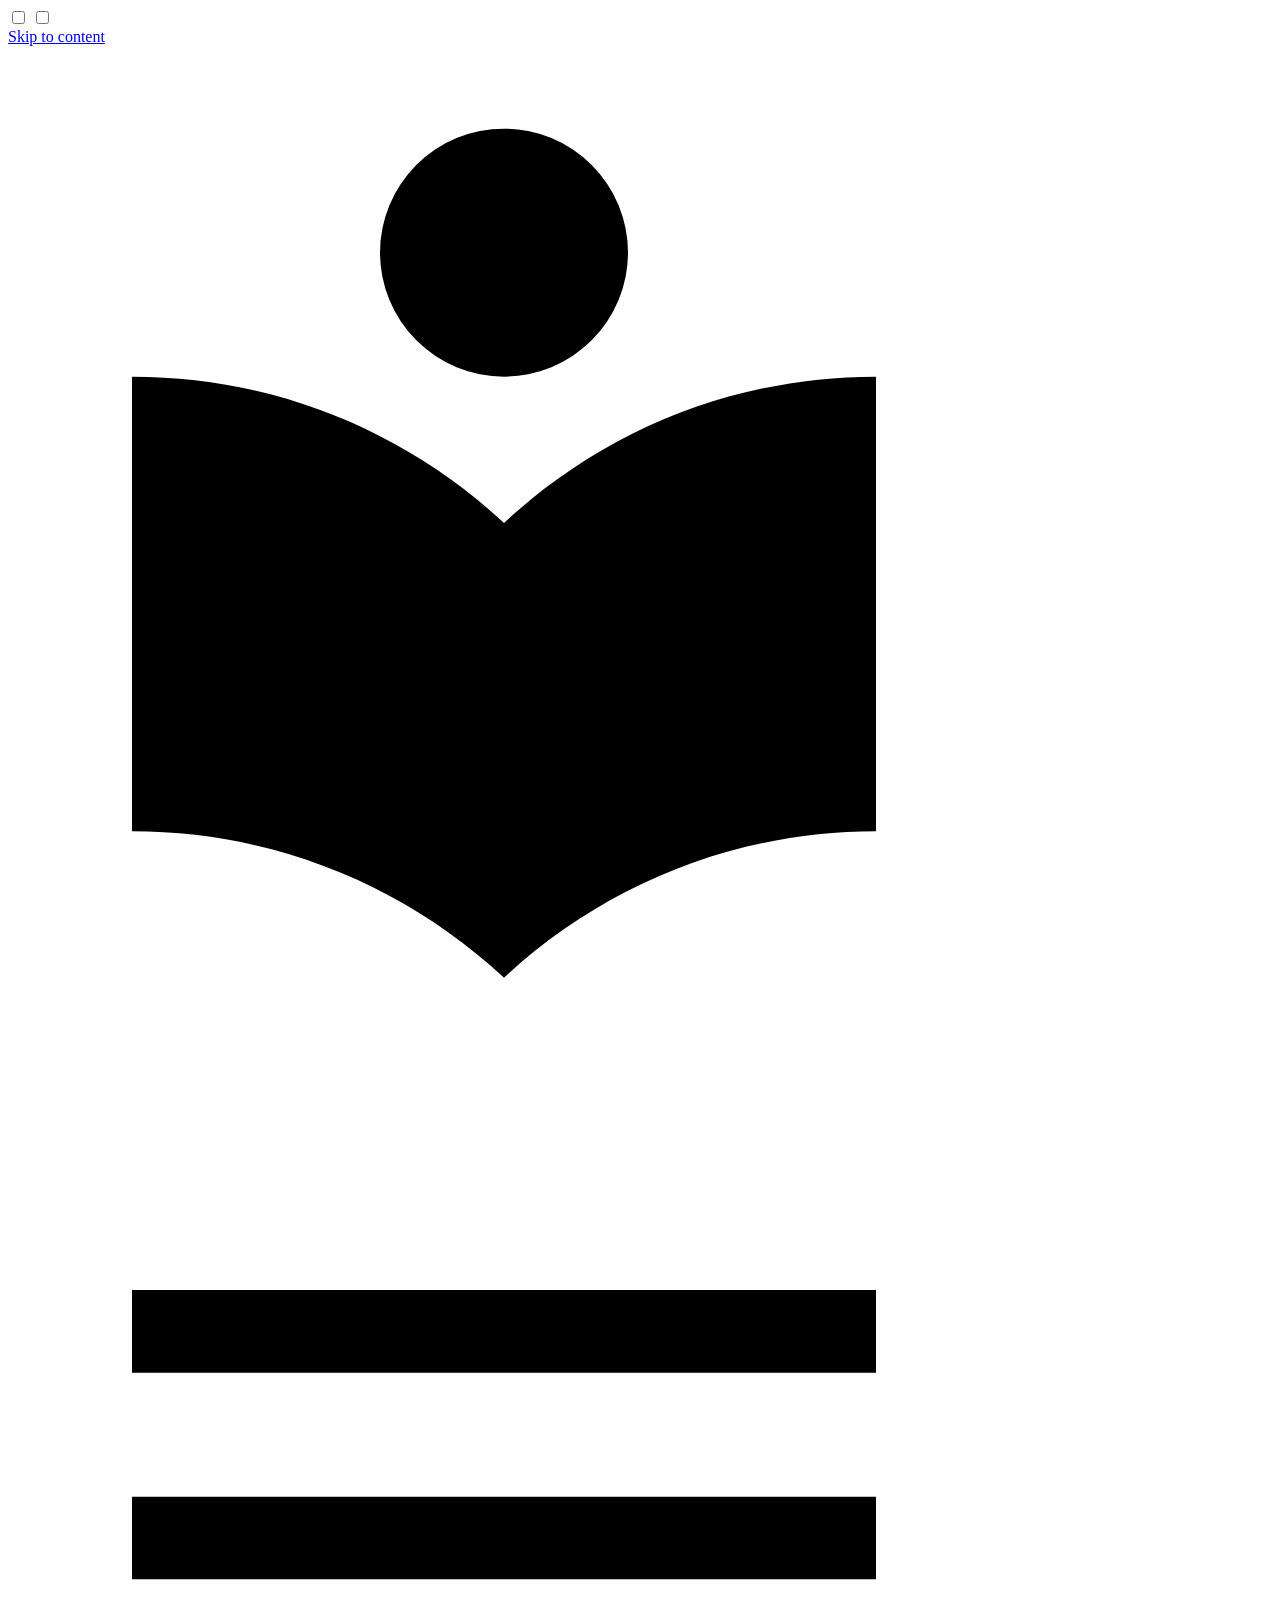
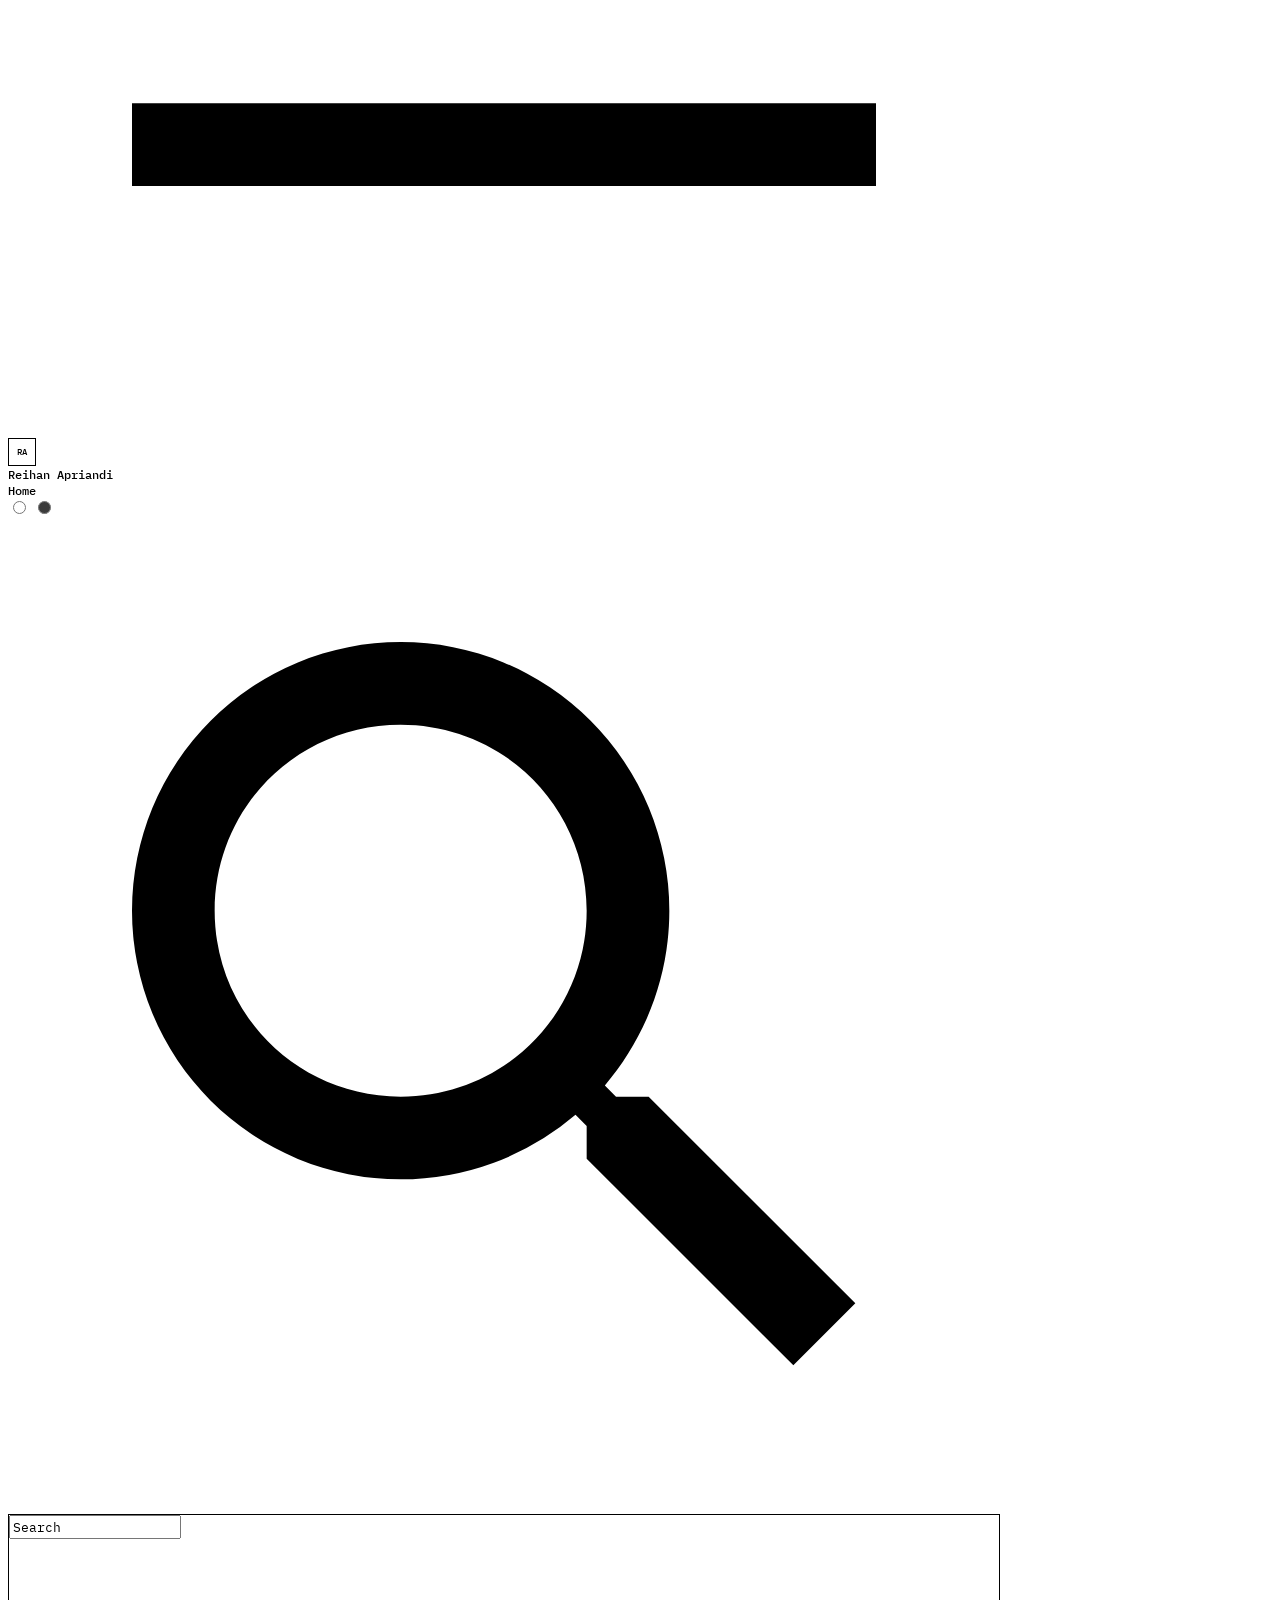
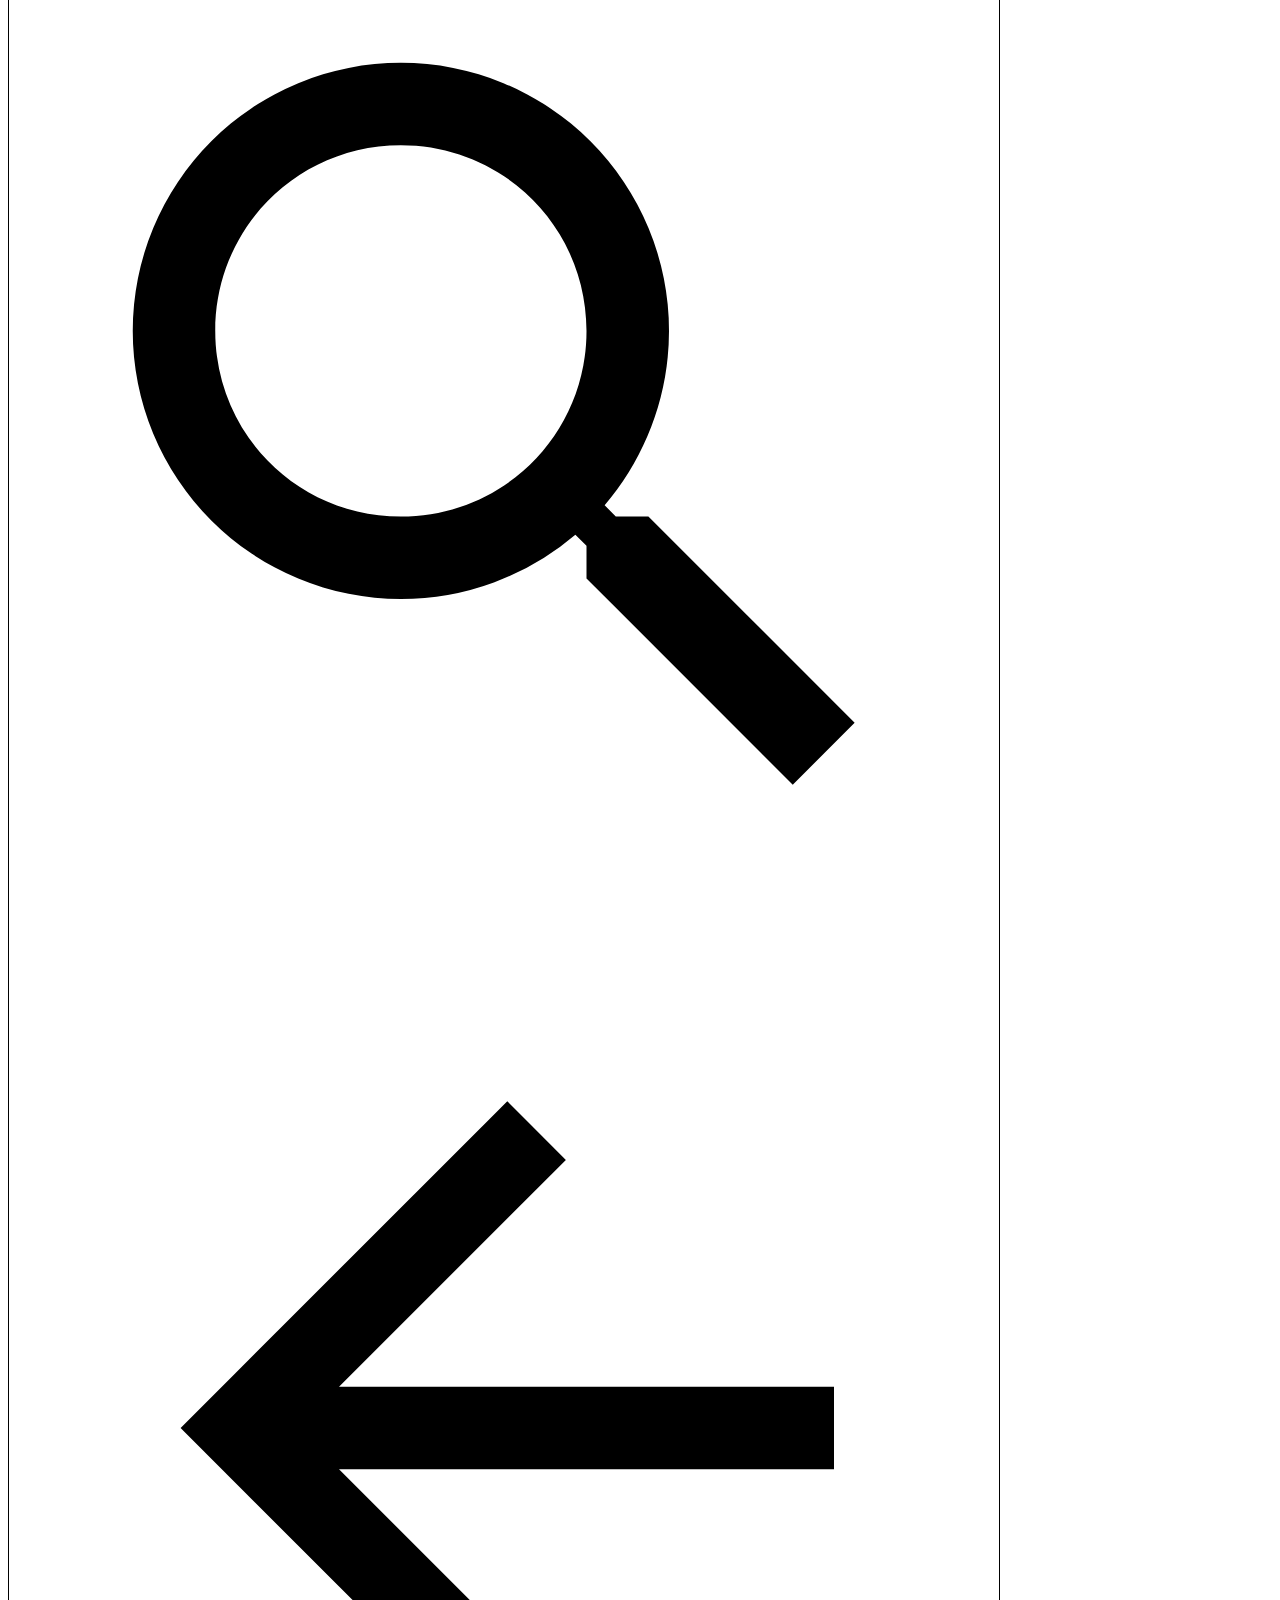
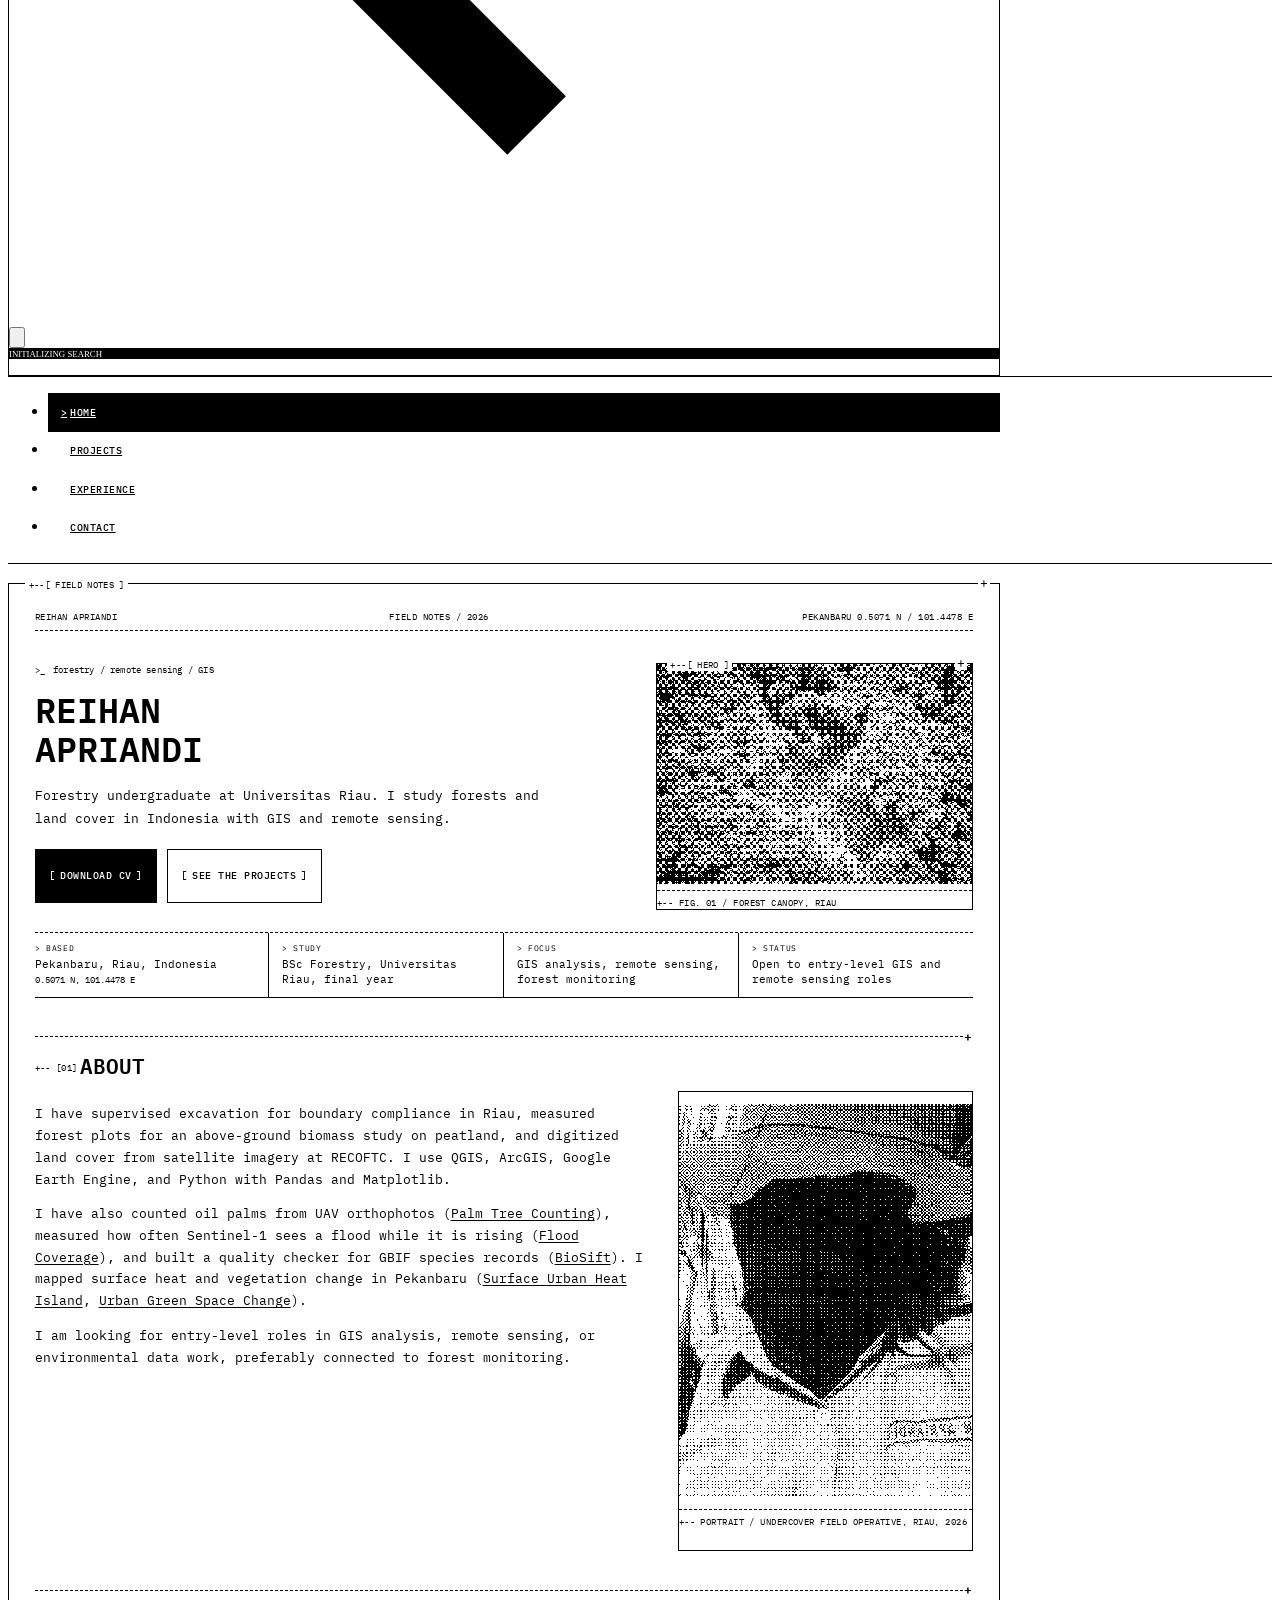
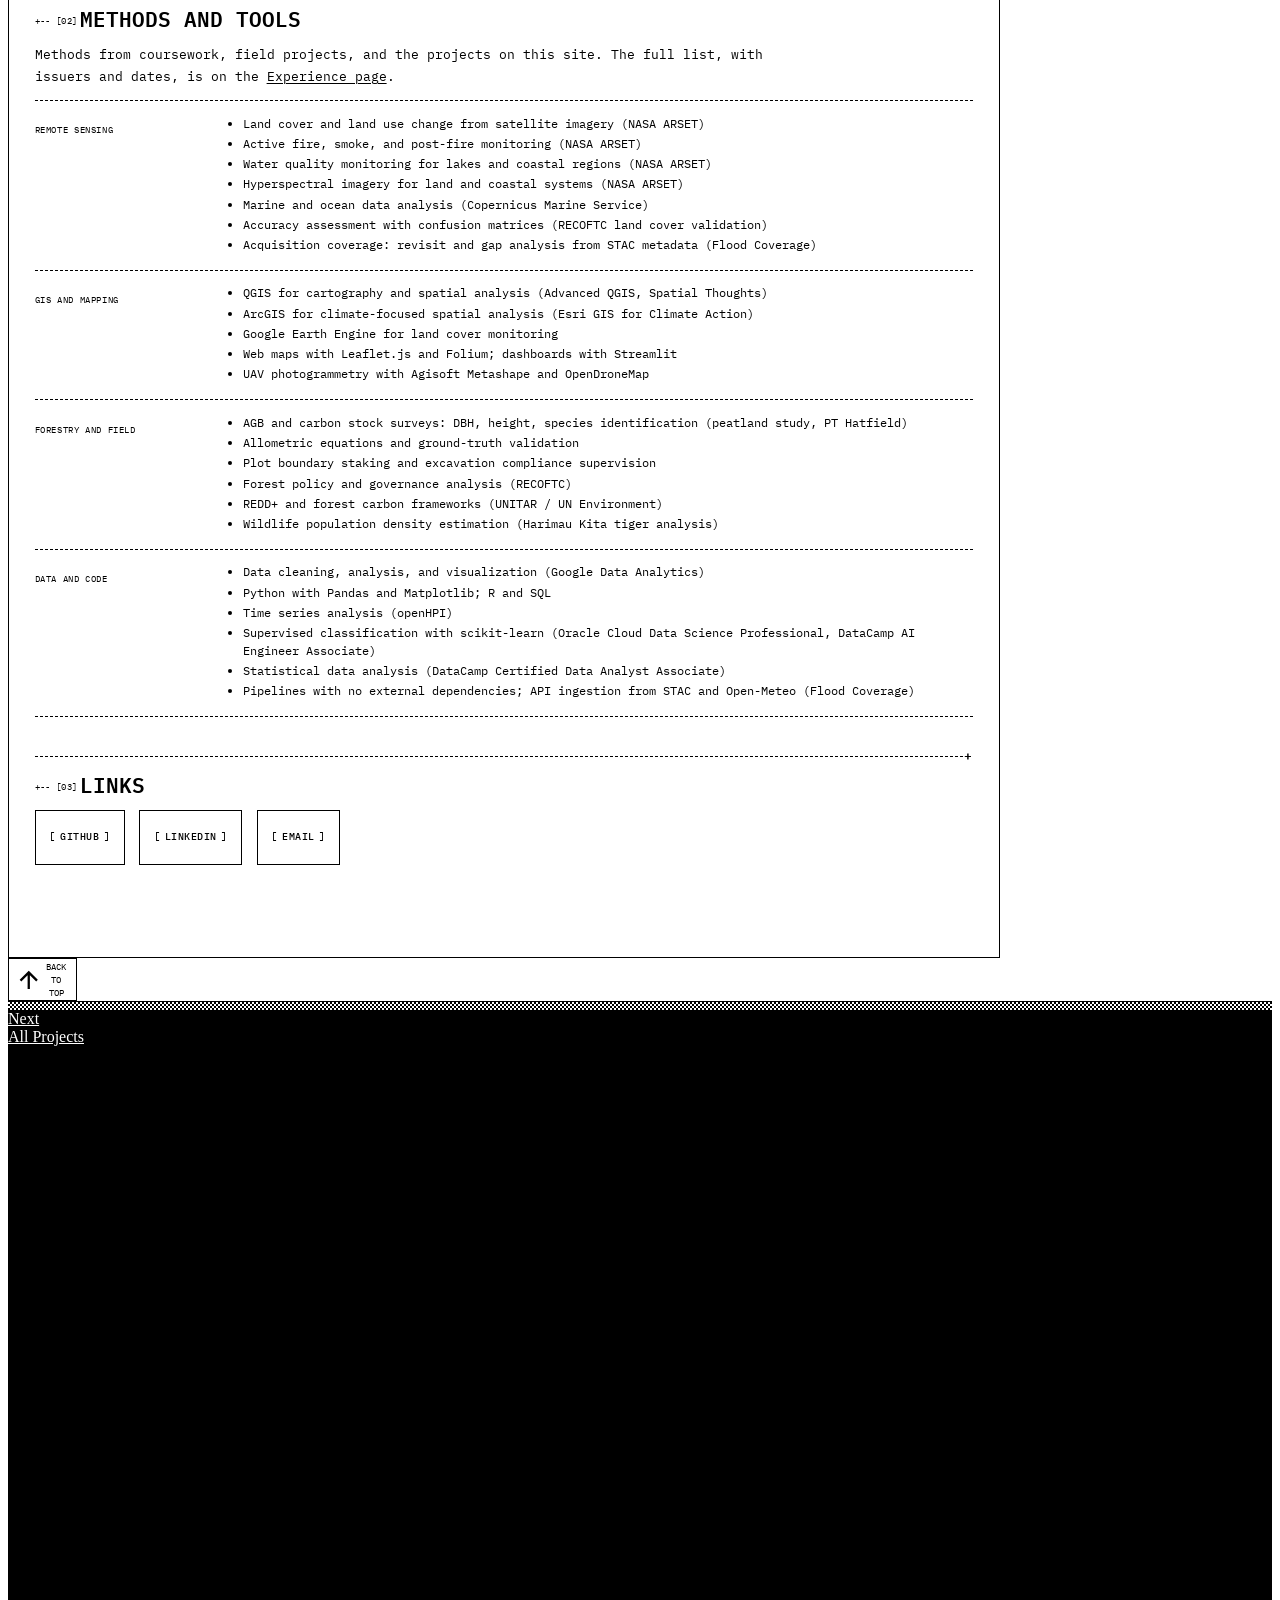
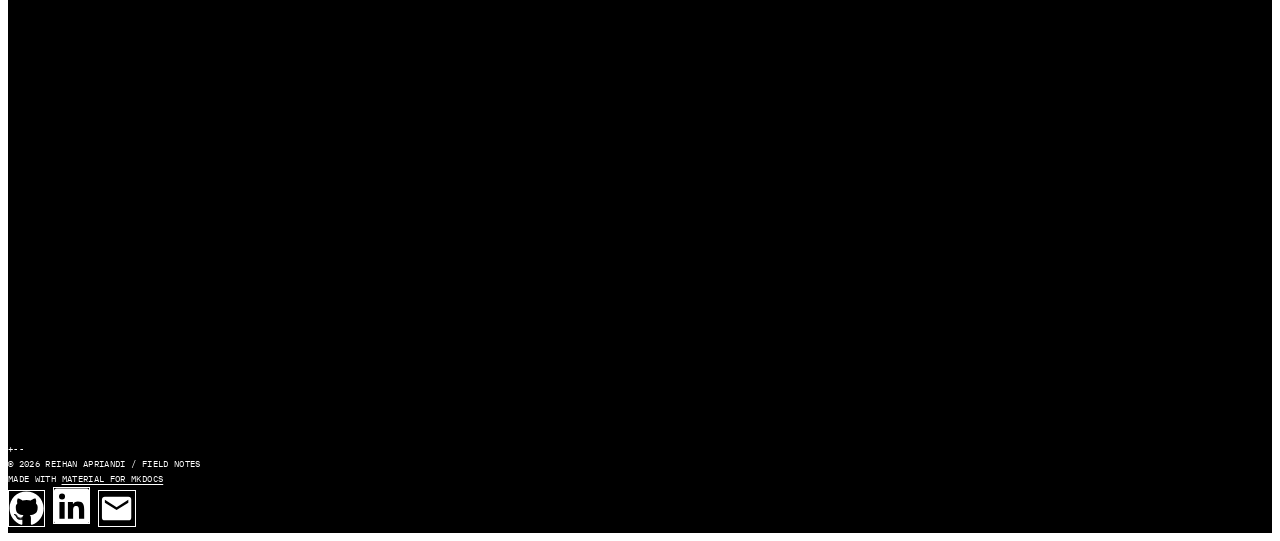
==== commit 2db054cf: "Deployed 9e098e3 with MkDocs version: 1.6.1" ====
--- a/index.html
+++ b/index.html
@@ -636,7 +636,7 @@
   <span class="md-ellipsis">
     
   
-    Urban Heat Island
+    Surface Urban Heat Island
   
 
     
@@ -665,6 +665,34 @@
     
   
     Urban Green Space Change
+  
+
+    
+  </span>
+  
+  
+
+      </a>
+    </li>
+  
+
+              
+            
+              
+                
+  
+  
+  
+  
+    <li class="md-nav__item">
+      <a href="projects/species-distribution-models/" class="md-nav__link">
+        
+  
+  
+  <span class="md-ellipsis">
+    
+  
+    Species Distribution Model Comparison
   
 
     
@@ -869,7 +897,7 @@
 (<a href="projects/palm-tree-counting/">Palm Tree Counting</a>), measured how often Sentinel-1 sees a
 flood while it is rising (<a href="projects/flood-coverage/">Flood Coverage</a>), and built a quality
 checker for GBIF species records (<a href="projects/biosift/">BioSift</a>). I mapped surface heat and
-vegetation change in Pekanbaru (<a href="projects/urban-heat-island/">Urban Heat Island</a>,
+vegetation change in Pekanbaru (<a href="projects/urban-heat-island/">Surface Urban Heat Island</a>,
 <a href="projects/urban-green-space/">Urban Green Space Change</a>).</p>
 <p>I am looking for entry-level roles in GIS analysis, remote sensing, or environmental data
 work, preferably connected to forest monitoring.</p>
--- a/assets/css/onebit.css
+++ b/assets/css/onebit.css
@@ -969,10 +969,23 @@
   color: var(--ink);
 }
 
-.md-nav__link:hover,
+/* The hover colour has to carry the [href] attribute. Material writes its own
+   rule as .md-nav__link[href]:hover, which outranks a plain .md-nav__link:hover
+   and puts the label back on the accent colour. This skin maps the accent to
+   ink, so a hovered entry would turn black text into a black hover block. */
+.md-nav__link[href]:hover,
+.md-nav__link[href]:focus,
+.md-nav__link[for]:hover,
+.md-nav__link[for]:focus,
 .md-nav__link--active,
 .md-nav__link[aria-current="page"] {
   background: var(--ink);
+  color: var(--paper);
+}
+
+.md-nav__link[href]:hover code,
+.md-nav__link[for]:hover code {
+  background-color: transparent;
   color: var(--paper);
 }
 
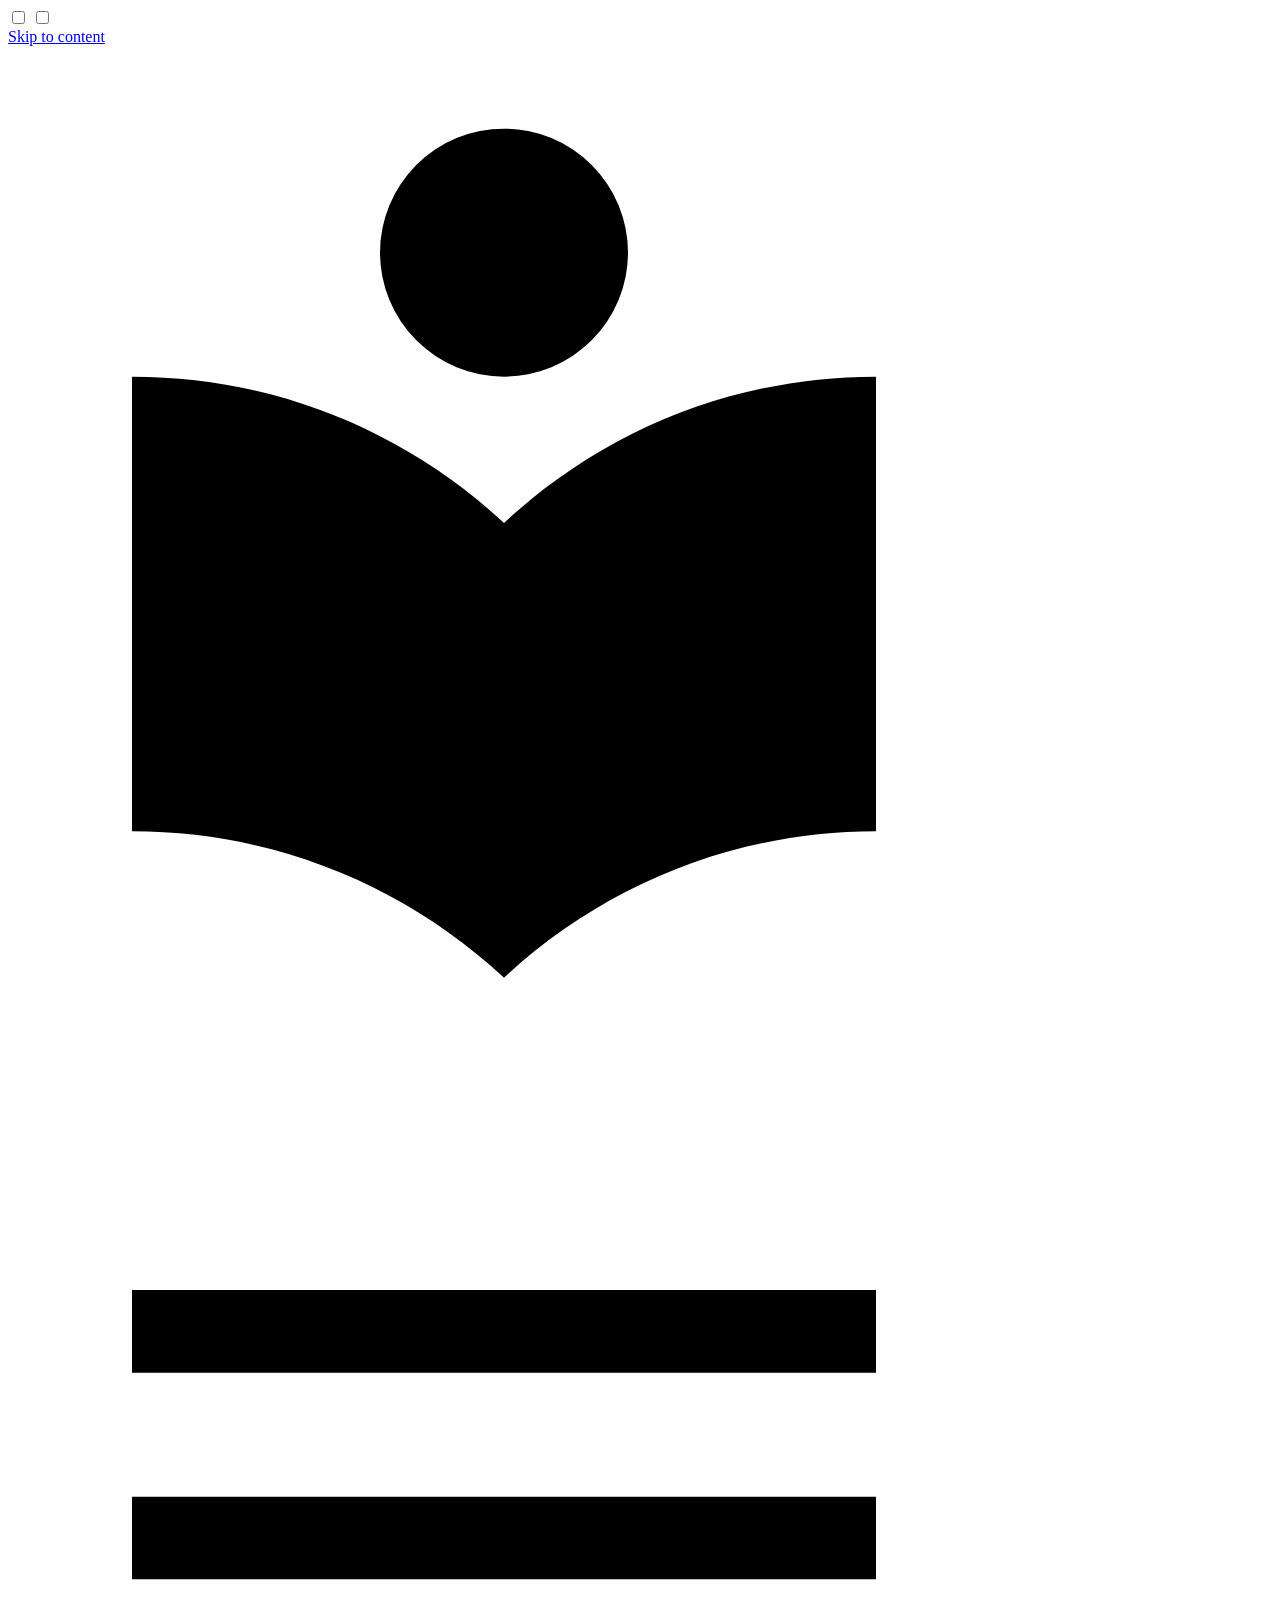
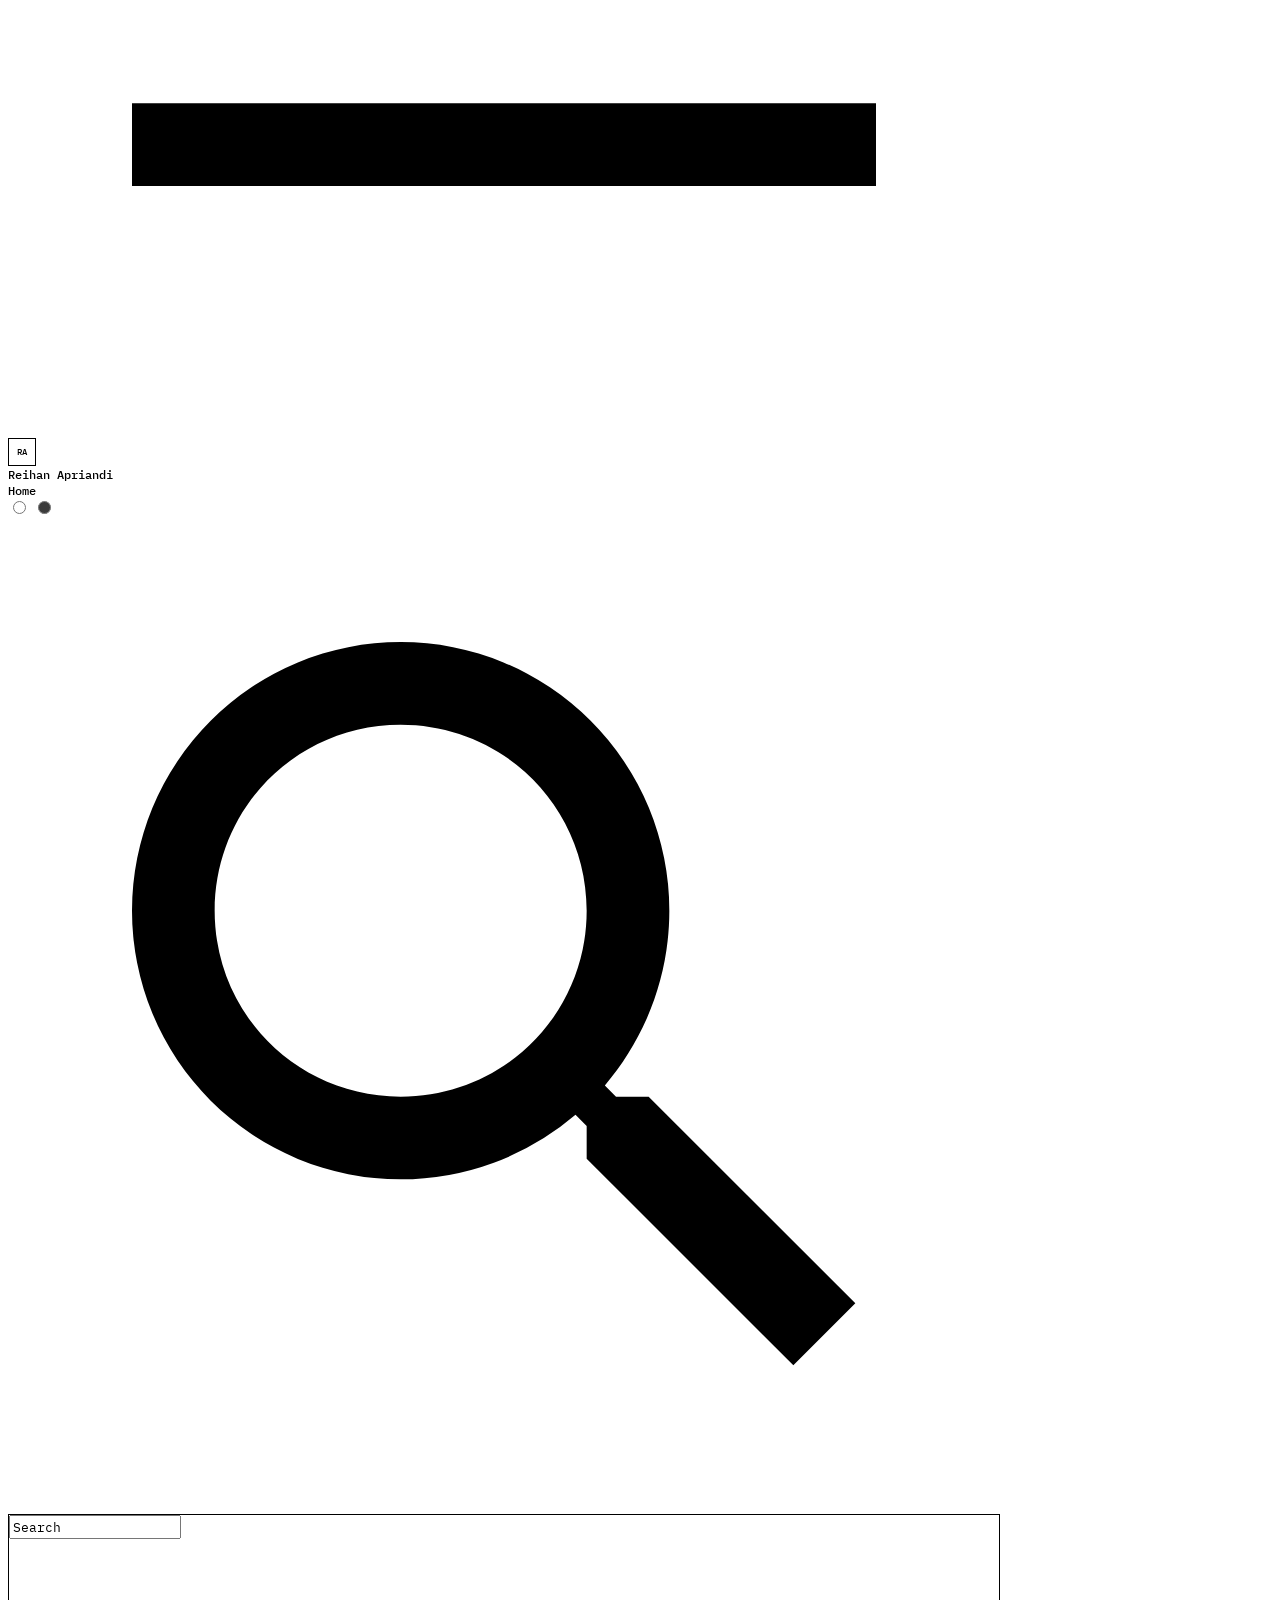
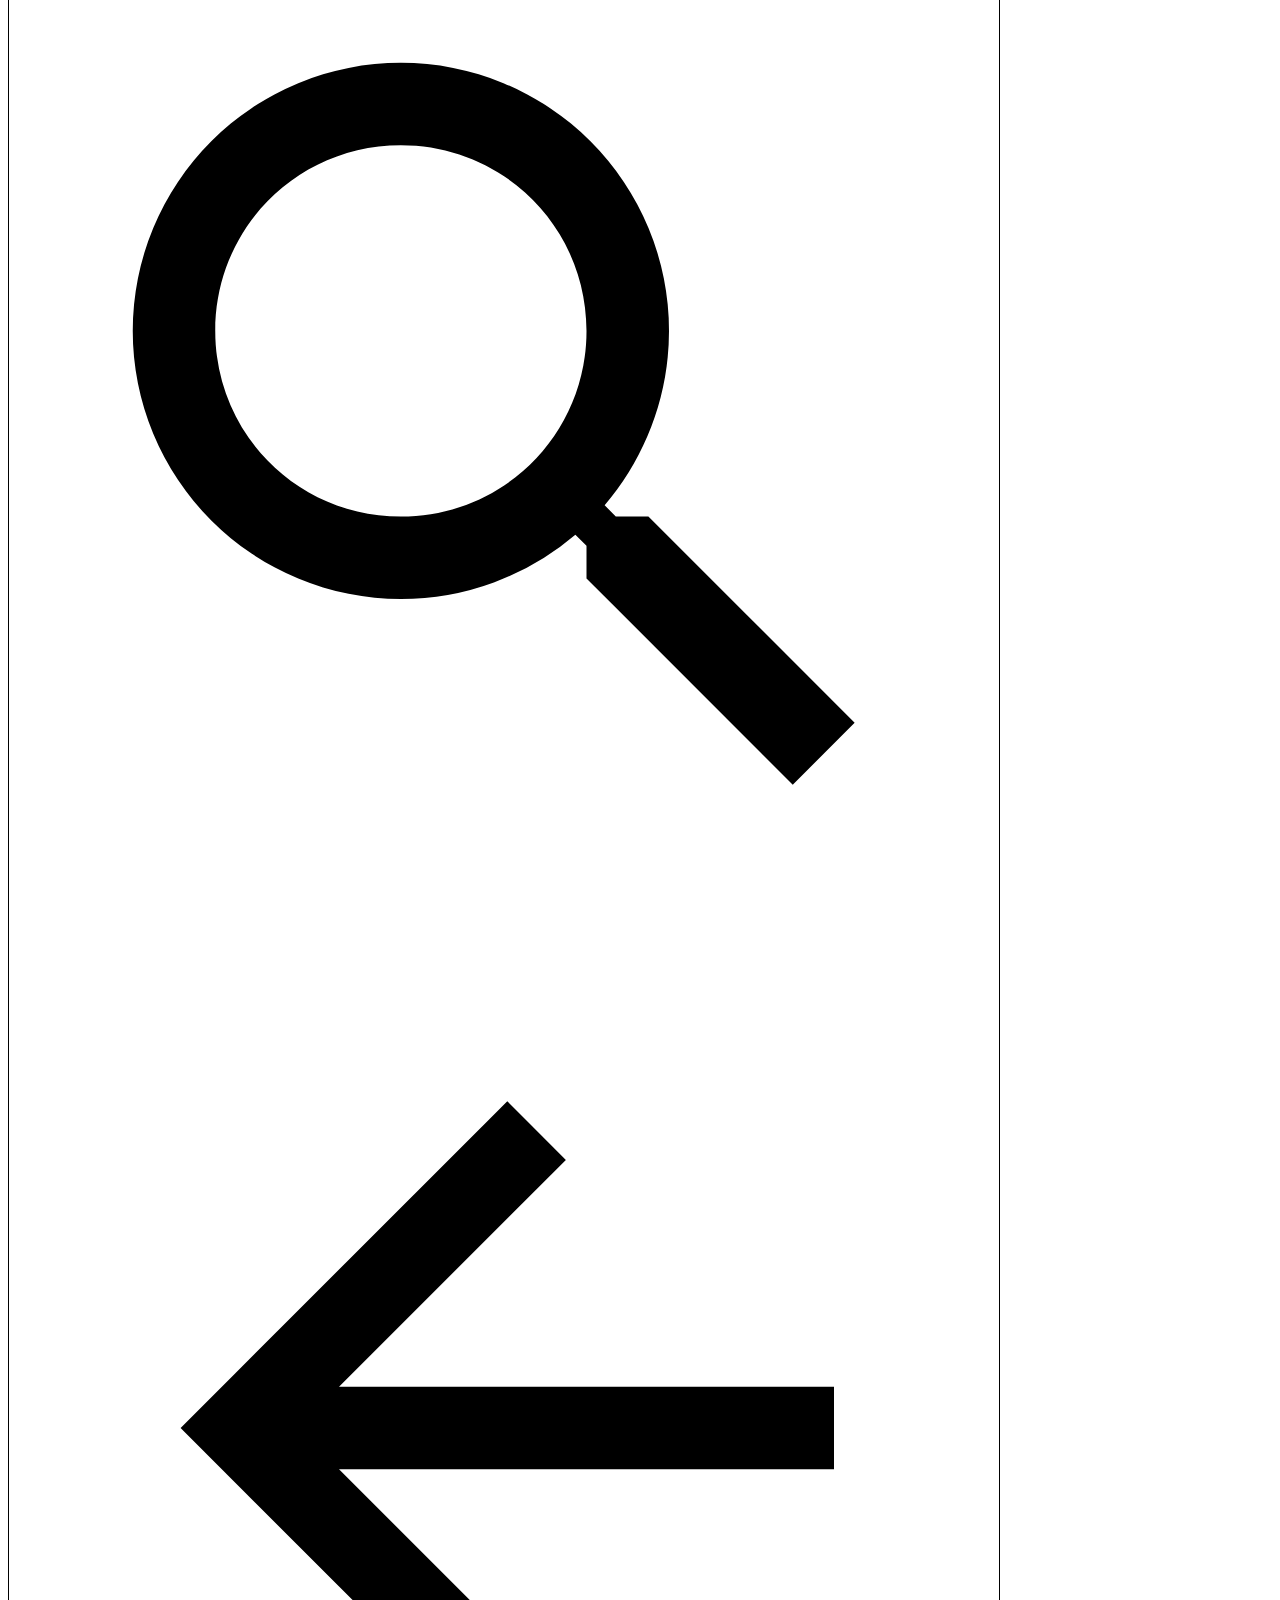
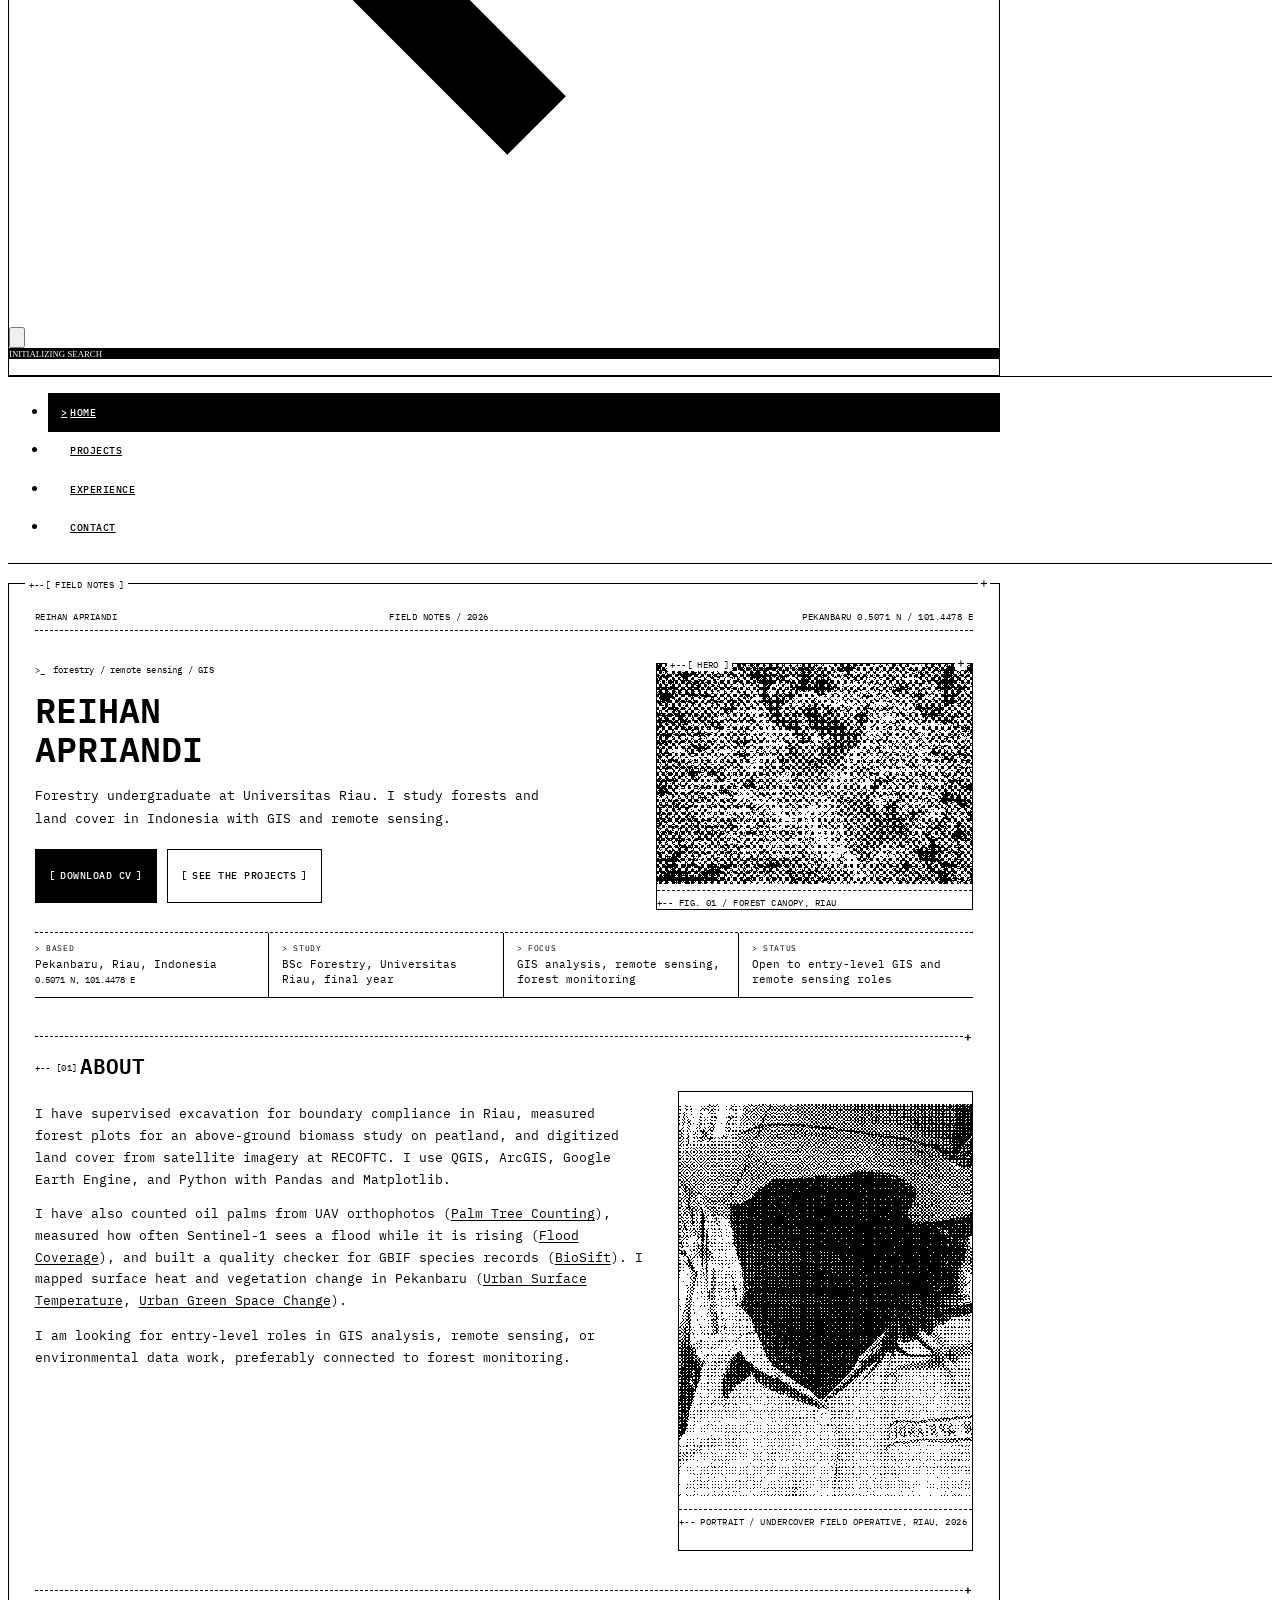
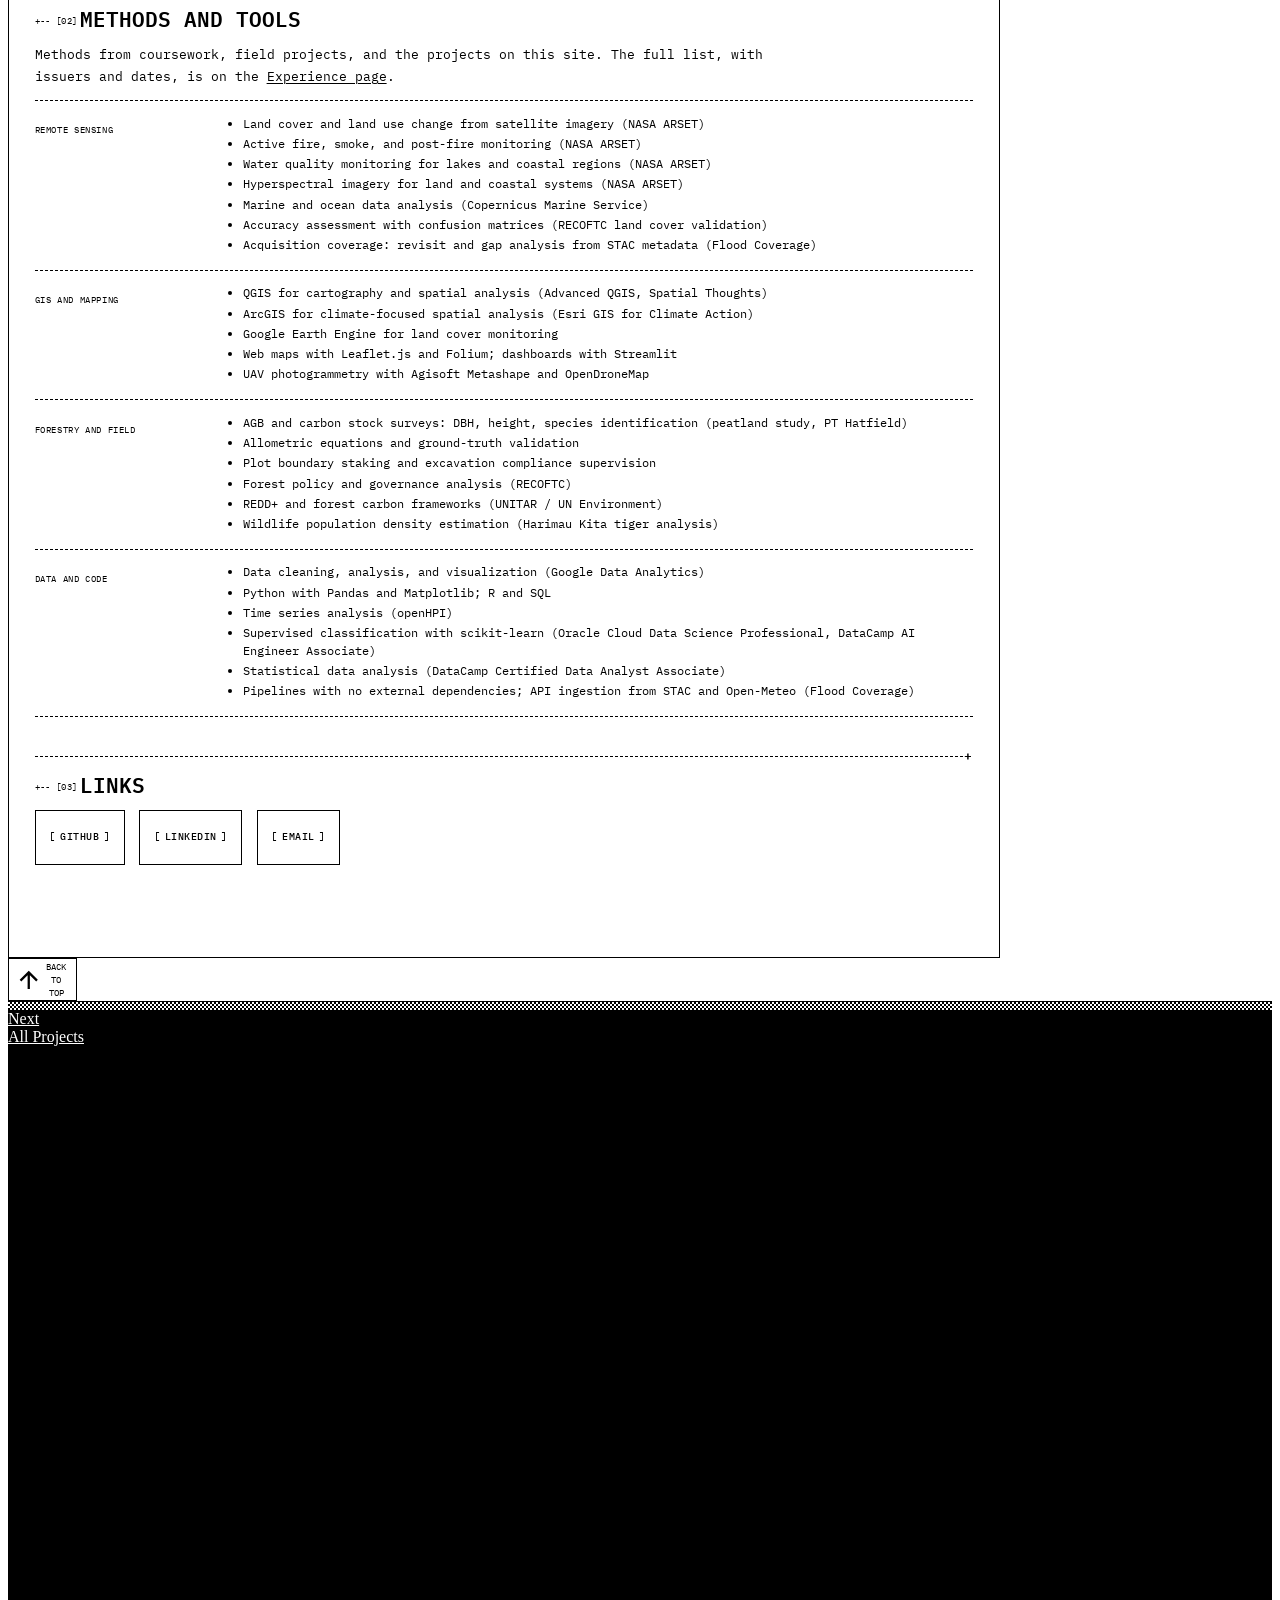
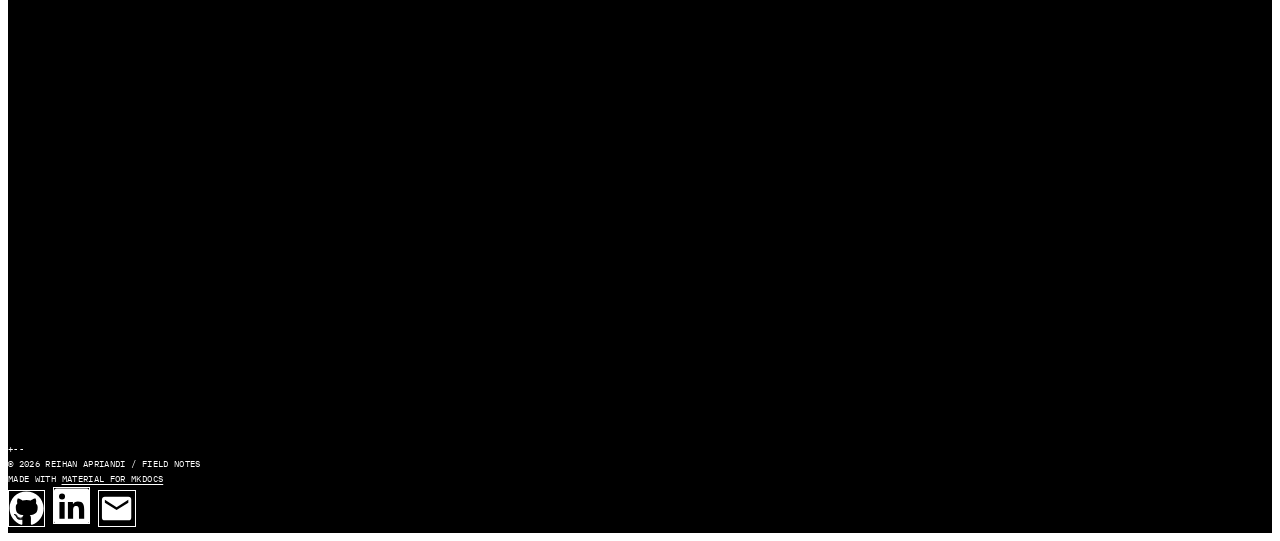
==== commit 79197db3: "Deployed c0d6209 with MkDocs version: 1.6.1" ====
--- a/index.html
+++ b/index.html
@@ -636,7 +636,7 @@
   <span class="md-ellipsis">
     
   
-    Surface Urban Heat Island
+    Urban Surface Temperature
   
 
     
@@ -897,7 +897,7 @@
 (<a href="projects/palm-tree-counting/">Palm Tree Counting</a>), measured how often Sentinel-1 sees a
 flood while it is rising (<a href="projects/flood-coverage/">Flood Coverage</a>), and built a quality
 checker for GBIF species records (<a href="projects/biosift/">BioSift</a>). I mapped surface heat and
-vegetation change in Pekanbaru (<a href="projects/urban-heat-island/">Surface Urban Heat Island</a>,
+vegetation change in Pekanbaru (<a href="projects/urban-heat-island/">Urban Surface Temperature</a>,
 <a href="projects/urban-green-space/">Urban Green Space Change</a>).</p>
 <p>I am looking for entry-level roles in GIS analysis, remote sensing, or environmental data
 work, preferably connected to forest monitoring.</p>
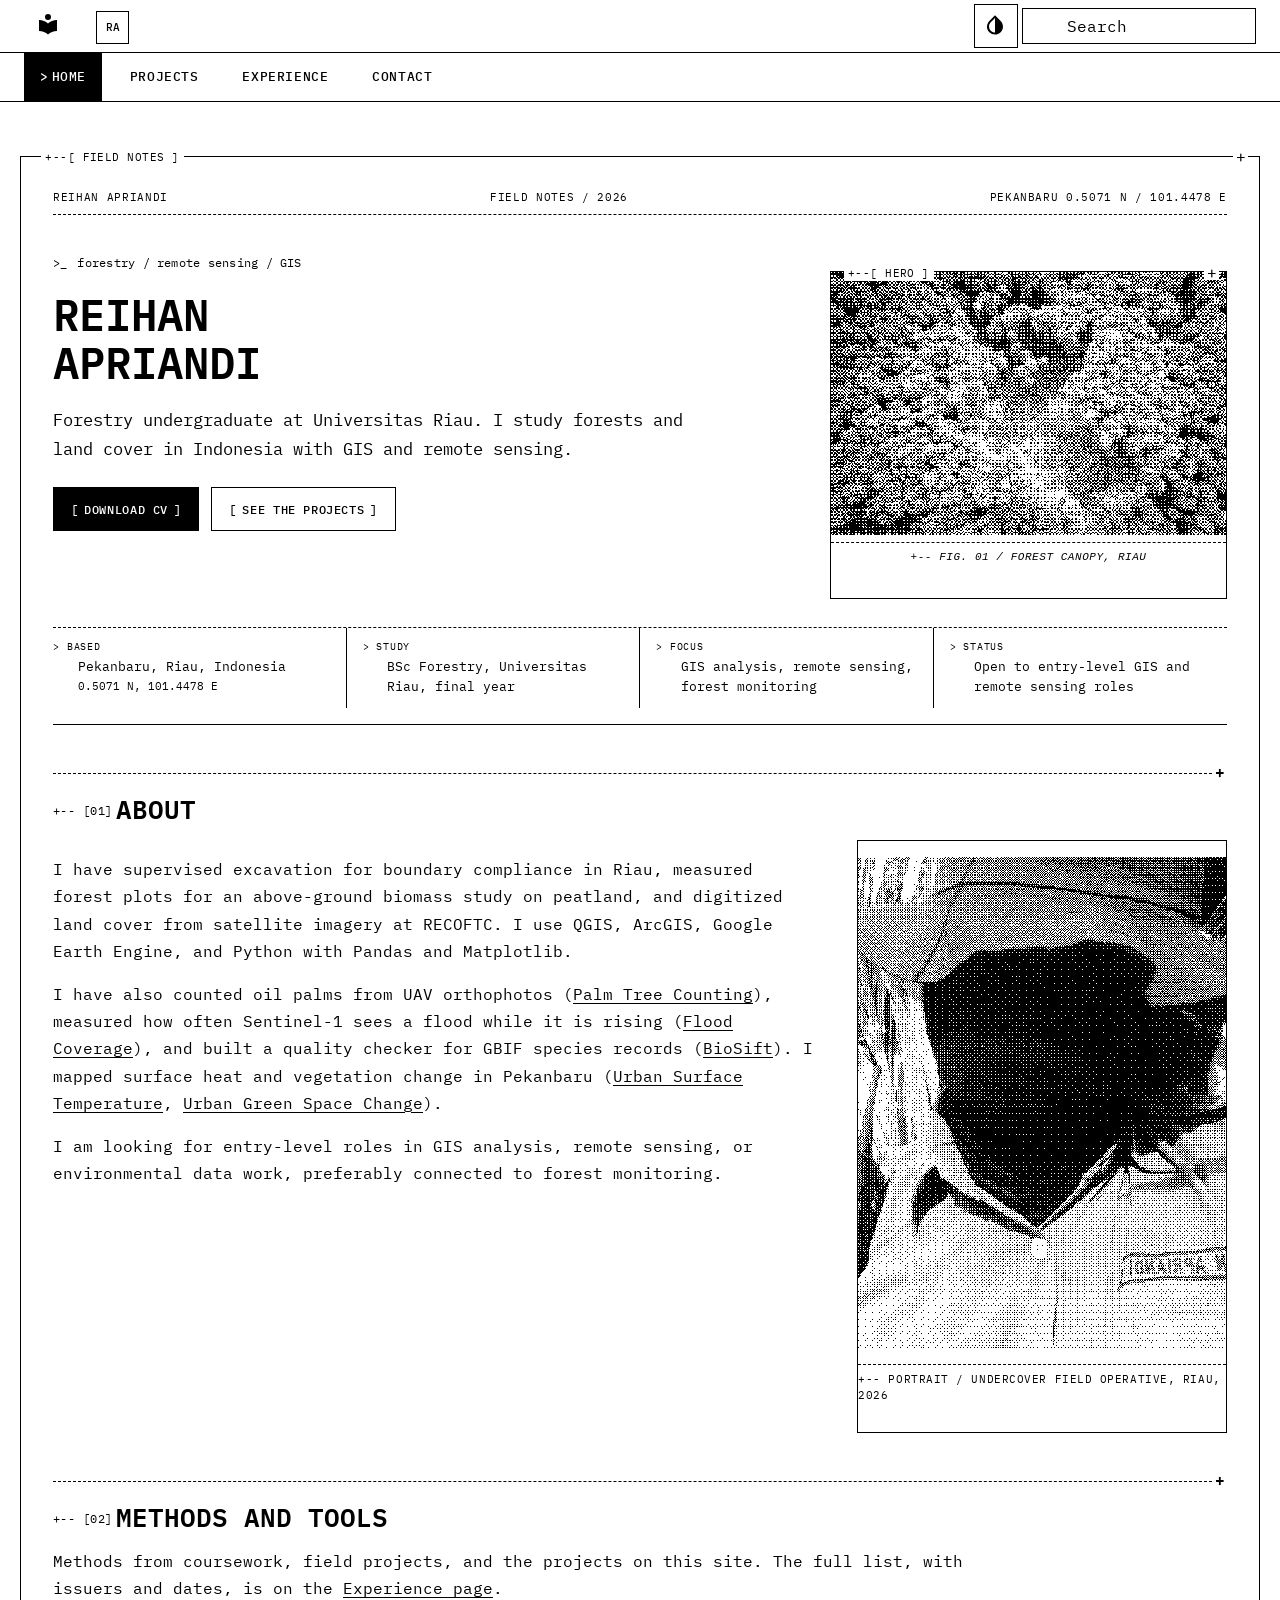
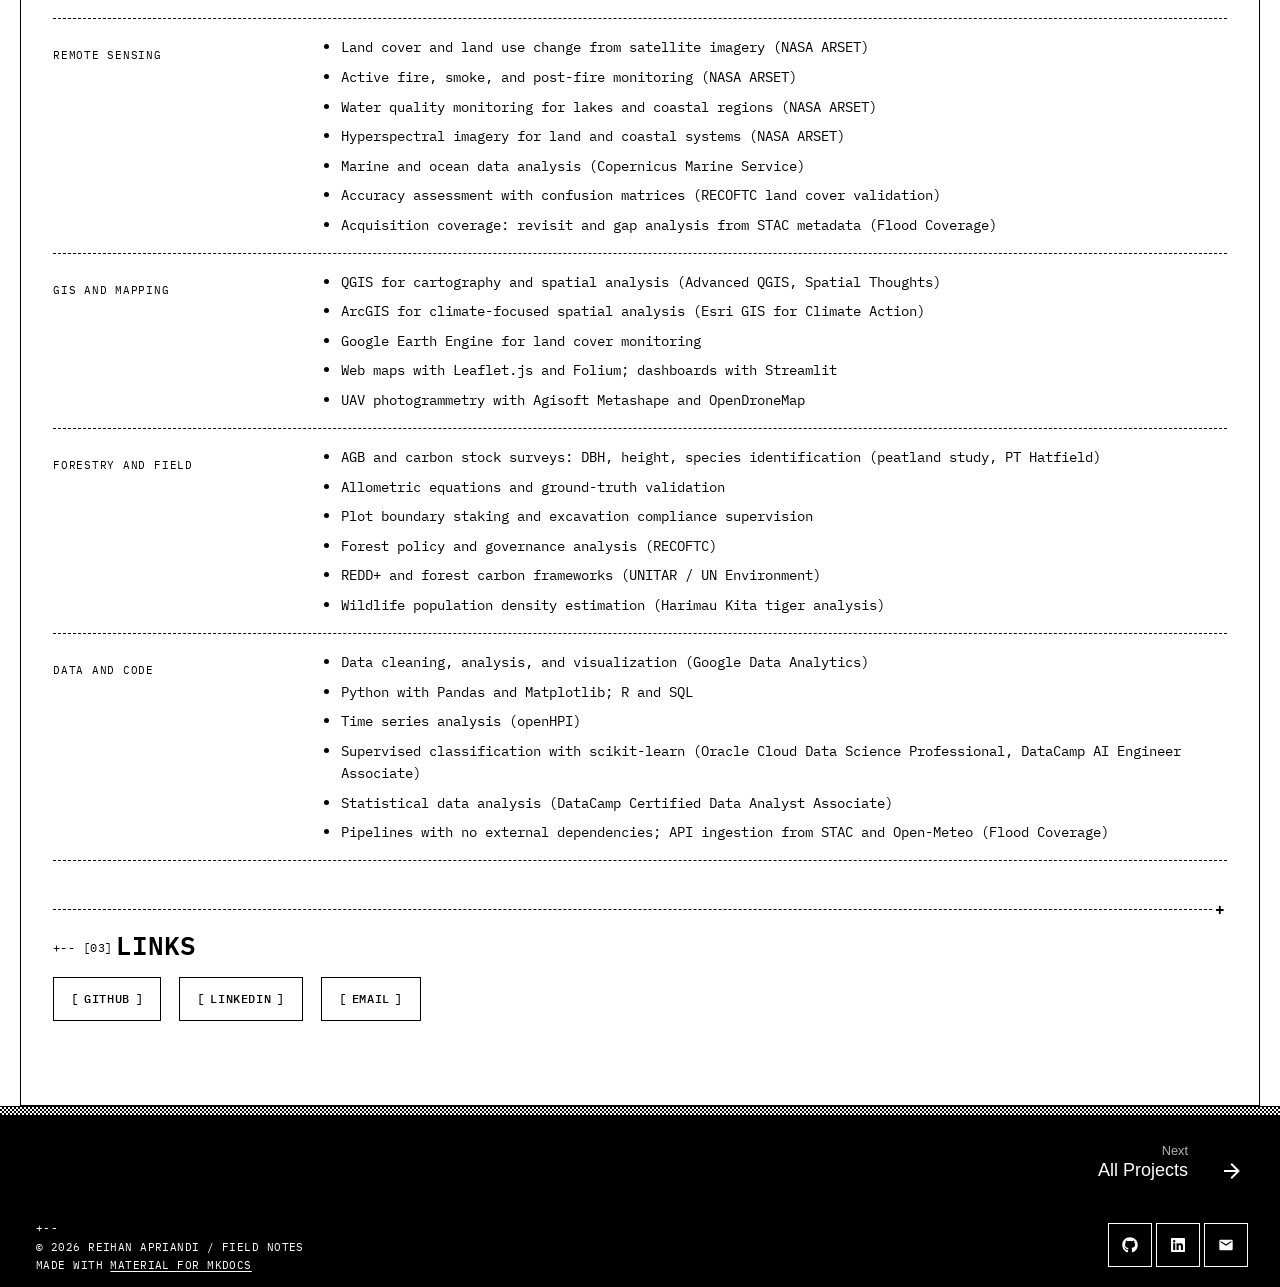
==== commit 8cc4c32a: "Deployed 551c5bd with MkDocs version: 1.6.1" ====
--- a/index.html
+++ b/index.html
@@ -23,7 +23,7 @@
       
       
       <link rel="icon" href="assets/images/favicon.png">
-      <meta name="generator" content="mkdocs-1.6.1, mkdocs-material-9.7.7">
+      <meta name="generator" content="mkdocs-1.6.1, mkdocs-material-9.7.6">
     
     
       
@@ -31,7 +31,7 @@
       
     
     
-      <link rel="stylesheet" href="assets/stylesheets/main.ec1eaa64.min.css">
+      <link rel="stylesheet" href="assets/stylesheets/main.484c7ddc.min.css">
       
         
         <link rel="stylesheet" href="assets/stylesheets/palette.ab4e12ef.min.css">
@@ -1106,7 +1106,7 @@
     
     
 
-      <script src="assets/javascripts/bundle.d7400e89.min.js"></script>
+      <script src="assets/javascripts/bundle.79ae519e.min.js"></script>
       
     
 <svg xmlns="http://www.w3.org/2000/svg" aria-hidden="true" focusable="false" style="position:absolute;width:0;height:0;overflow:hidden">
--- a/assets/stylesheets/main.484c7ddc.min.css
+++ b/assets/stylesheets/main.484c7ddc.min.css
@@ -0,0 +1 @@
+@charset "UTF-8";html{-webkit-text-size-adjust:none;-moz-text-size-adjust:none;text-size-adjust:none;box-sizing:border-box}*,:after,:before{box-sizing:inherit}@media (prefers-reduced-motion){*,:after,:before{transition:none!important}}body{margin:0}a,button,input,label{-webkit-tap-highlight-color:transparent}a{color:inherit;text-decoration:none}hr{border:0;box-sizing:initial;display:block;height:.05rem;overflow:visible;padding:0}small{font-size:80%}sub,sup{line-height:1em}img{border-style:none}table{border-collapse:initial;border-spacing:0}td,th{font-weight:400;vertical-align:top}button{background:#0000;border:0;font-family:inherit;font-size:inherit;margin:0;padding:0}input{border:0;outline:none}:root{--md-primary-fg-color:#4051b5;--md-primary-fg-color--light:#5d6cc0;--md-primary-fg-color--dark:#303fa1;--md-primary-bg-color:#fff;--md-primary-bg-color--light:#ffffffb3;--md-accent-fg-color:#526cfe;--md-accent-fg-color--transparent:#526cfe1a;--md-accent-bg-color:#fff;--md-accent-bg-color--light:#ffffffb3}[data-md-color-scheme=default]{color-scheme:light}[data-md-color-scheme=default] img[src$="#gh-dark-mode-only"],[data-md-color-scheme=default] img[src$="#only-dark"]{display:none}:root,[data-md-color-scheme=default]{--md-hue:225deg;--md-default-fg-color:#000000de;--md-default-fg-color--light:#0000008a;--md-default-fg-color--lighter:#00000052;--md-default-fg-color--lightest:#00000012;--md-default-bg-color:#fff;--md-default-bg-color--light:#ffffffb3;--md-default-bg-color--lighter:#ffffff4d;--md-default-bg-color--lightest:#ffffff1f;--md-code-fg-color:#36464e;--md-code-bg-color:#f5f5f5;--md-code-bg-color--light:#f5f5f5b3;--md-code-bg-color--lighter:#f5f5f54d;--md-code-hl-color:#4287ff;--md-code-hl-color--light:#4287ff1a;--md-code-hl-number-color:#d52a2a;--md-code-hl-special-color:#db1457;--md-code-hl-function-color:#a846b9;--md-code-hl-constant-color:#6e59d9;--md-code-hl-keyword-color:#3f6ec6;--md-code-hl-string-color:#1c7d4d;--md-code-hl-name-color:var(--md-code-fg-color);--md-code-hl-operator-color:var(--md-default-fg-color--light);--md-code-hl-punctuation-color:var(--md-default-fg-color--light);--md-code-hl-comment-color:var(--md-default-fg-color--light);--md-code-hl-generic-color:var(--md-default-fg-color--light);--md-code-hl-variable-color:var(--md-default-fg-color--light);--md-typeset-color:var(--md-default-fg-color);--md-typeset-a-color:var(--md-primary-fg-color);--md-typeset-del-color:#f5503d26;--md-typeset-ins-color:#0bd57026;--md-typeset-kbd-color:#fafafa;--md-typeset-kbd-accent-color:#fff;--md-typeset-kbd-border-color:#b8b8b8;--md-typeset-mark-color:#ffff0080;--md-typeset-table-color:#0000001f;--md-typeset-table-color--light:rgba(0,0,0,.035);--md-admonition-fg-color:var(--md-default-fg-color);--md-admonition-bg-color:var(--md-default-bg-color);--md-warning-fg-color:#000000de;--md-warning-bg-color:#ff9;--md-footer-fg-color:#fff;--md-footer-fg-color--light:#ffffffb3;--md-footer-fg-color--lighter:#ffffff73;--md-footer-bg-color:#000000de;--md-footer-bg-color--dark:#00000052;--md-shadow-z1:0 0.2rem 0.5rem #0000000d,0 0 0.05rem #0000001a;--md-shadow-z2:0 0.2rem 0.5rem #0000001a,0 0 0.05rem #00000040;--md-shadow-z3:0 0.2rem 0.5rem #0003,0 0 0.05rem #00000059}.md-icon svg{fill:currentcolor;display:block;height:1.2rem;width:1.2rem}body{-webkit-font-smoothing:antialiased;-moz-osx-font-smoothing:grayscale;--md-text-font-family:var(--md-text-font,_),-apple-system,BlinkMacSystemFont,Helvetica,Arial,sans-serif;--md-code-font-family:var(--md-code-font,_),SFMono-Regular,Consolas,Menlo,monospace}aside,body,input{font-feature-settings:"kern","liga";color:var(--md-typeset-color);font-family:var(--md-text-font-family)}code,kbd,pre{font-feature-settings:"kern";font-family:var(--md-code-font-family)}:root{--md-typeset-table-sort-icon:url('data:image/svg+xml;charset=utf-8,<svg xmlns="http://www.w3.org/2000/svg" viewBox="0 0 24 24"><path d="m18 21-4-4h3V7h-3l4-4 4 4h-3v10h3M2 19v-2h10v2M2 13v-2h7v2M2 7V5h4v2z"/></svg>');--md-typeset-table-sort-icon--asc:url('data:image/svg+xml;charset=utf-8,<svg xmlns="http://www.w3.org/2000/svg" viewBox="0 0 24 24"><path d="M19 17h3l-4 4-4-4h3V3h2M2 17h10v2H2M6 5v2H2V5m0 6h7v2H2z"/></svg>');--md-typeset-table-sort-icon--desc:url('data:image/svg+xml;charset=utf-8,<svg xmlns="http://www.w3.org/2000/svg" viewBox="0 0 24 24"><path d="M19 7h3l-4-4-4 4h3v14h2M2 17h10v2H2M6 5v2H2V5m0 6h7v2H2z"/></svg>')}.md-typeset{-webkit-print-color-adjust:exact;color-adjust:exact;font-size:.8rem;line-height:1.6;overflow-wrap:break-word}@media print{.md-typeset{font-size:.68rem}}.md-typeset blockquote,.md-typeset dl,.md-typeset figure,.md-typeset ol,.md-typeset pre,.md-typeset ul{margin-bottom:1em;margin-top:1em}.md-typeset h1{color:var(--md-default-fg-color--light);font-size:2em;line-height:1.3;margin:0 0 1.25em}.md-typeset h1,.md-typeset h2{font-weight:300;letter-spacing:-.01em}.md-typeset h2{font-size:1.5625em;line-height:1.4;margin:1.6em 0 .64em}.md-typeset h3{font-size:1.25em;font-weight:400;letter-spacing:-.01em;line-height:1.5;margin:1.6em 0 .8em}.md-typeset h2+h3{margin-top:.8em}.md-typeset h4{font-weight:700;letter-spacing:-.01em;margin:1em 0}.md-typeset h5,.md-typeset h6{color:var(--md-default-fg-color--light);font-size:.8em;font-weight:700;letter-spacing:-.01em;margin:1.25em 0}.md-typeset h5{text-transform:uppercase}.md-typeset h5 code{text-transform:none}.md-typeset hr{border-bottom:.05rem solid var(--md-default-fg-color--lightest);display:flow-root;margin:1.5em 0}.md-typeset a{color:var(--md-typeset-a-color);word-break:break-word}.md-typeset a,.md-typeset a:before{transition:color 125ms}.md-typeset a:focus,.md-typeset a:hover{color:var(--md-accent-fg-color)}.md-typeset a:focus code,.md-typeset a:hover code{background-color:var(--md-accent-fg-color--transparent);color:var(--md-accent-fg-color)}.md-typeset a code{color:var(--md-typeset-a-color)}.md-typeset a.focus-visible{outline-color:var(--md-accent-fg-color);outline-offset:.2rem}.md-typeset code,.md-typeset kbd,.md-typeset pre{color:var(--md-code-fg-color);direction:ltr;font-variant-ligatures:none;transition:background-color 125ms}@media print{.md-typeset code,.md-typeset kbd,.md-typeset pre{white-space:pre-wrap}}.md-typeset code{background-color:var(--md-code-bg-color);border-radius:.1rem;-webkit-box-decoration-break:clone;box-decoration-break:clone;font-size:.85em;padding:0 .2941176471em;transition:color 125ms,background-color 125ms;word-break:break-word}.md-typeset code:not(.focus-visible){-webkit-tap-highlight-color:transparent;outline:none}.md-typeset pre{display:flow-root;line-height:1.4;position:relative}.md-typeset pre>code{-webkit-box-decoration-break:slice;box-decoration-break:slice;box-shadow:none;display:block;margin:0;outline-color:var(--md-accent-fg-color);overflow:auto;padding:.7720588235em 1.1764705882em;scrollbar-color:var(--md-default-fg-color--lighter) #0000;scrollbar-width:thin;touch-action:auto;word-break:normal}.md-typeset pre>code:hover{scrollbar-color:var(--md-accent-fg-color) #0000}.md-typeset pre>code::-webkit-scrollbar{height:.2rem;width:.2rem}.md-typeset pre>code::-webkit-scrollbar-thumb{background-color:var(--md-default-fg-color--lighter)}.md-typeset pre>code::-webkit-scrollbar-thumb:hover{background-color:var(--md-accent-fg-color)}.md-typeset kbd{background-color:var(--md-typeset-kbd-color);border-radius:.1rem;box-shadow:0 .1rem 0 .05rem var(--md-typeset-kbd-border-color),0 .1rem 0 var(--md-typeset-kbd-border-color),0 -.1rem .2rem var(--md-typeset-kbd-accent-color) inset;color:var(--md-default-fg-color);display:inline-block;font-size:.75em;padding:0 .6666666667em;vertical-align:text-top;word-break:break-word}.md-typeset mark{background-color:var(--md-typeset-mark-color);-webkit-box-decoration-break:clone;box-decoration-break:clone;color:inherit;word-break:break-word}.md-typeset abbr{cursor:help;text-decoration:none}.md-typeset [data-preview],.md-typeset abbr{border-bottom:.05rem dotted var(--md-default-fg-color--light)}.md-typeset small{opacity:.75}[dir=ltr] .md-typeset sub,[dir=ltr] .md-typeset sup{margin-left:.078125em}[dir=rtl] .md-typeset sub,[dir=rtl] .md-typeset sup{margin-right:.078125em}[dir=ltr] .md-typeset blockquote{padding-left:.6rem}[dir=rtl] .md-typeset blockquote{padding-right:.6rem}[dir=ltr] .md-typeset blockquote{border-left:.2rem solid var(--md-default-fg-color--lighter)}[dir=rtl] .md-typeset blockquote{border-right:.2rem solid var(--md-default-fg-color--lighter)}.md-typeset blockquote{color:var(--md-default-fg-color--light);margin-left:0;margin-right:0}.md-typeset ul{list-style-type:disc}.md-typeset ul[type]{list-style-type:revert-layer}[dir=ltr] .md-typeset ol,[dir=ltr] .md-typeset ul{margin-left:.625em}[dir=rtl] .md-typeset ol,[dir=rtl] .md-typeset ul{margin-right:.625em}.md-typeset ol,.md-typeset ul{padding:0}.md-typeset ol:not([hidden]),.md-typeset ul:not([hidden]){display:flow-root}.md-typeset ol ol,.md-typeset ul ol{list-style-type:lower-alpha}.md-typeset ol ol ol,.md-typeset ul ol ol{list-style-type:lower-roman}.md-typeset ol ol ol ol,.md-typeset ul ol ol ol{list-style-type:upper-alpha}.md-typeset ol ol ol ol ol,.md-typeset ul ol ol ol ol{list-style-type:upper-roman}.md-typeset ol[type],.md-typeset ul[type]{list-style-type:revert-layer}[dir=ltr] .md-typeset ol li,[dir=ltr] .md-typeset ul li{margin-left:1.25em}[dir=rtl] .md-typeset ol li,[dir=rtl] .md-typeset ul li{margin-right:1.25em}.md-typeset ol li,.md-typeset ul li{margin-bottom:.5em}.md-typeset ol li blockquote,.md-typeset ol li p,.md-typeset ul li blockquote,.md-typeset ul li p{margin:.5em 0}.md-typeset ol li:last-child,.md-typeset ul li:last-child{margin-bottom:0}[dir=ltr] .md-typeset ol li ol,[dir=ltr] .md-typeset ol li ul,[dir=ltr] .md-typeset ul li ol,[dir=ltr] .md-typeset ul li ul{margin-left:.625em}[dir=rtl] .md-typeset ol li ol,[dir=rtl] .md-typeset ol li ul,[dir=rtl] .md-typeset ul li ol,[dir=rtl] .md-typeset ul li ul{margin-right:.625em}.md-typeset ol li ol,.md-typeset ol li ul,.md-typeset ul li ol,.md-typeset ul li ul{margin-bottom:.5em;margin-top:.5em}[dir=ltr] .md-typeset dd{margin-left:1.875em}[dir=rtl] .md-typeset dd{margin-right:1.875em}.md-typeset dd{margin-bottom:1.5em;margin-top:1em}.md-typeset img,.md-typeset svg,.md-typeset video{height:auto;max-width:100%}.md-typeset img[align=left]{margin:1em 1em 1em 0}.md-typeset img[align=right]{margin:1em 0 1em 1em}.md-typeset img[align]:only-child{margin-top:0}.md-typeset figure{display:flow-root;margin:1em auto;max-width:100%;text-align:center;width:fit-content}.md-typeset figure img{display:block;margin:0 auto}.md-typeset figcaption{font-style:italic;margin:1em auto;max-width:24rem}.md-typeset iframe{max-width:100%}.md-typeset table:not([class]){background-color:var(--md-default-bg-color);border:.05rem solid var(--md-typeset-table-color);border-radius:.1rem;display:inline-block;font-size:.64rem;max-width:100%;overflow:auto;touch-action:auto}@media print{.md-typeset table:not([class]){display:table}}.md-typeset table:not([class])+*{margin-top:1.5em}.md-typeset table:not([class]) td>:first-child,.md-typeset table:not([class]) th>:first-child{margin-top:0}.md-typeset table:not([class]) td>:last-child,.md-typeset table:not([class]) th>:last-child{margin-bottom:0}.md-typeset table:not([class]) td:not([align]),.md-typeset table:not([class]) th:not([align]){text-align:left}[dir=rtl] .md-typeset table:not([class]) td:not([align]),[dir=rtl] .md-typeset table:not([class]) th:not([align]){text-align:right}.md-typeset table:not([class]) th{font-weight:700;min-width:5rem;padding:.9375em 1.25em;vertical-align:top}.md-typeset table:not([class]) td{border-top:.05rem solid var(--md-typeset-table-color);padding:.9375em 1.25em;vertical-align:top}.md-typeset table:not([class]) tbody tr{transition:background-color 125ms}.md-typeset table:not([class]) tbody tr:hover{background-color:var(--md-typeset-table-color--light);box-shadow:0 .05rem 0 var(--md-default-bg-color) inset}.md-typeset table:not([class]) a{word-break:normal}.md-typeset table th[role=columnheader]{cursor:pointer}[dir=ltr] .md-typeset table th[role=columnheader]:after{margin-left:.5em}[dir=rtl] .md-typeset table th[role=columnheader]:after{margin-right:.5em}.md-typeset table th[role=columnheader]:after{content:"";display:inline-block;height:1.2em;-webkit-mask-image:var(--md-typeset-table-sort-icon);mask-image:var(--md-typeset-table-sort-icon);-webkit-mask-repeat:no-repeat;mask-repeat:no-repeat;-webkit-mask-size:contain;mask-size:contain;transition:background-color 125ms;vertical-align:text-bottom;width:1.2em}.md-typeset table th[role=columnheader]:hover:after{background-color:var(--md-default-fg-color--lighter)}.md-typeset table th[role=columnheader][aria-sort=ascending]:after{background-color:var(--md-default-fg-color--light);-webkit-mask-image:var(--md-typeset-table-sort-icon--asc);mask-image:var(--md-typeset-table-sort-icon--asc)}.md-typeset table th[role=columnheader][aria-sort=descending]:after{background-color:var(--md-default-fg-color--light);-webkit-mask-image:var(--md-typeset-table-sort-icon--desc);mask-image:var(--md-typeset-table-sort-icon--desc)}.md-typeset__scrollwrap{margin:1em -.8rem;overflow-x:auto;touch-action:auto}.md-typeset__table{display:inline-block;margin-bottom:.5em;padding:0 .8rem}@media print{.md-typeset__table{display:block}}html .md-typeset__table table{display:table;margin:0;overflow:hidden;width:100%}@media screen and (max-width:44.984375em){.md-content__inner>pre{margin:1em -.8rem}.md-content__inner>pre code{border-radius:0}}.md-typeset .md-author{border-radius:100%;display:block;flex-shrink:0;height:1.6rem;overflow:hidden;position:relative;transition:color 125ms,transform 125ms;width:1.6rem}.md-typeset .md-author img{display:block}.md-typeset .md-author--more{background:var(--md-default-fg-color--lightest);color:var(--md-default-fg-color--lighter);font-size:.6rem;font-weight:700;line-height:1.6rem;text-align:center}.md-typeset .md-author--long{height:2.4rem;width:2.4rem}.md-typeset a.md-author{transform:scale(1)}.md-typeset a.md-author img{border-radius:100%;filter:grayscale(100%) opacity(75%);transition:filter 125ms}.md-typeset a.md-author:focus,.md-typeset a.md-author:hover{transform:scale(1.1);z-index:1}.md-typeset a.md-author:focus img,.md-typeset a.md-author:hover img{filter:grayscale(0)}.md-banner{background-color:var(--md-footer-bg-color);color:var(--md-footer-fg-color);overflow:auto}@media print{.md-banner{display:none}}.md-banner--warning{background-color:var(--md-warning-bg-color);color:var(--md-warning-fg-color)}.md-banner__inner{font-size:.7rem;margin:.6rem auto;padding:0 .8rem}[dir=ltr] .md-banner__button{float:right}[dir=rtl] .md-banner__button{float:left}.md-banner__button{color:inherit;cursor:pointer;transition:opacity .25s}.no-js .md-banner__button{display:none}.md-banner__button:hover{opacity:.7}html{font-size:125%;height:100%;overflow-x:hidden}@media screen and (min-width:100em){html{font-size:137.5%}}@media screen and (min-width:125em){html{font-size:150%}}body{background-color:var(--md-default-bg-color);display:flex;flex-direction:column;font-size:.5rem;min-height:100%;position:relative;width:100%}@media print{body{display:block}}@media screen and (max-width:59.984375em){body[data-md-scrolllock]{position:fixed}}.md-grid{margin-left:auto;margin-right:auto;max-width:61rem}.md-container{display:flex;flex-direction:column;flex-grow:1}@media print{.md-container{display:block}}.md-main{flex-grow:1}.md-main__inner{display:flex;height:100%;margin-top:1.5rem}.md-ellipsis{overflow:hidden;text-overflow:ellipsis}.md-toggle{display:none}.md-option{height:0;opacity:0;position:absolute;width:0}.md-option:checked+label:not([hidden]){display:block}.md-option.focus-visible+label{outline-color:var(--md-accent-fg-color);outline-style:auto}.md-skip{background-color:var(--md-default-fg-color);border-radius:.1rem;color:var(--md-default-bg-color);font-size:.64rem;margin:.5rem;opacity:0;outline-color:var(--md-accent-fg-color);padding:.3rem .5rem;position:fixed;transform:translateY(.4rem);z-index:-1}.md-skip:focus{opacity:1;transform:translateY(0);transition:transform .25s cubic-bezier(.4,0,.2,1),opacity 175ms 75ms;z-index:10}@page{margin:25mm}:root{--md-clipboard-icon:url('data:image/svg+xml;charset=utf-8,<svg xmlns="http://www.w3.org/2000/svg" viewBox="0 0 24 24"><path d="M19 21H8V7h11m0-2H8a2 2 0 0 0-2 2v14a2 2 0 0 0 2 2h11a2 2 0 0 0 2-2V7a2 2 0 0 0-2-2m-3-4H4a2 2 0 0 0-2 2v14h2V3h12z"/></svg>')}.md-clipboard{border-radius:.1rem;color:var(--md-default-fg-color--lightest);cursor:pointer;height:1.5em;outline-color:var(--md-accent-fg-color);outline-offset:.1rem;transition:color .25s;width:1.5em;z-index:1}@media print{.md-clipboard{display:none}}.md-clipboard:not(.focus-visible){-webkit-tap-highlight-color:transparent;outline:none}:hover>.md-clipboard{color:var(--md-default-fg-color--light)}.md-clipboard:focus,.md-clipboard:hover{color:var(--md-accent-fg-color)}.md-clipboard:after{background-color:currentcolor;content:"";display:block;height:1.125em;margin:0 auto;-webkit-mask-image:var(--md-clipboard-icon);mask-image:var(--md-clipboard-icon);-webkit-mask-position:center;mask-position:center;-webkit-mask-repeat:no-repeat;mask-repeat:no-repeat;-webkit-mask-size:contain;mask-size:contain;width:1.125em}.md-clipboard--inline{cursor:pointer}.md-clipboard--inline code{transition:color .25s,background-color .25s}.md-clipboard--inline:focus code,.md-clipboard--inline:hover code{background-color:var(--md-accent-fg-color--transparent);color:var(--md-accent-fg-color)}:root{--md-code-select-icon:url('data:image/svg+xml;charset=utf-8,<svg xmlns="http://www.w3.org/2000/svg" viewBox="0 0 24 24"><path d="M19 19h-4v2h4c1.1 0 2-.9 2-2v-4h-2m0-12h-4v2h4v4h2V5c0-1.1-.9-2-2-2M5 5h4V3H5c-1.1 0-2 .9-2 2v4h2m0 6H3v4c0 1.1.9 2 2 2h4v-2H5zm2-4h2v2H7zm4 0h2v2h-2zm4 0h2v2h-2zM7 7h2v2H7zm4 0h2v2h-2zm4 0h2v2h-2zm-8 8h2v2H7zm4 0h2v2h-2zm4 0h2v2h-2z"/></svg>');--md-code-copy-icon:url('data:image/svg+xml;charset=utf-8,<svg xmlns="http://www.w3.org/2000/svg" viewBox="0 0 24 24"><path d="M19 21H8V7h11m0-2H8a2 2 0 0 0-2 2v14a2 2 0 0 0 2 2h11a2 2 0 0 0 2-2V7a2 2 0 0 0-2-2m-3-4H4a2 2 0 0 0-2 2v14h2V3h12z"/></svg>')}.md-typeset .md-code__content{display:grid}.md-code__nav{background-color:var(--md-code-bg-color--lighter);border-radius:.1rem;display:flex;gap:.2rem;padding:.2rem;position:absolute;right:.25em;top:.25em;transition:background-color .25s;z-index:1}:hover>.md-code__nav{background-color:var(--md-code-bg-color--light)}.md-code__button{color:var(--md-default-fg-color--lightest);cursor:pointer;display:block;height:1.5em;outline-color:var(--md-accent-fg-color);outline-offset:.1rem;transition:color .25s;width:1.5em}:hover>*>.md-code__button{color:var(--md-default-fg-color--light)}.md-code__button.focus-visible,.md-code__button:hover{color:var(--md-accent-fg-color)}.md-code__button--active{color:var(--md-default-fg-color)!important}.md-code__button:after{background-color:currentcolor;content:"";display:block;height:1.125em;margin:0 auto;-webkit-mask-position:center;mask-position:center;-webkit-mask-repeat:no-repeat;mask-repeat:no-repeat;-webkit-mask-size:contain;mask-size:contain;width:1.125em}.md-code__button[data-md-type=select]:after{-webkit-mask-image:var(--md-code-select-icon);mask-image:var(--md-code-select-icon)}.md-code__button[data-md-type=copy]:after{-webkit-mask-image:var(--md-code-copy-icon);mask-image:var(--md-code-copy-icon)}@keyframes consent{0%{opacity:0;transform:translateY(100%)}to{opacity:1;transform:translateY(0)}}@keyframes overlay{0%{opacity:0}to{opacity:1}}.md-consent__overlay{animation:overlay .25s both;-webkit-backdrop-filter:blur(.1rem);backdrop-filter:blur(.1rem);background-color:#0000008a;height:100%;opacity:1;position:fixed;top:0;width:100%;z-index:5}.md-consent__inner{animation:consent .5s cubic-bezier(.1,.7,.1,1) both;background-color:var(--md-default-bg-color);border:0;border-radius:.1rem;bottom:0;box-shadow:0 0 .2rem #0000001a,0 .2rem .4rem #0003;max-height:100%;overflow:auto;padding:0;position:fixed;width:100%;z-index:5}.md-consent__form{padding:.8rem}.md-consent__settings{display:none;margin:1em 0}input:checked+.md-consent__settings{display:block}.md-consent__controls{margin-bottom:.8rem}.md-typeset .md-consent__controls .md-button{display:inline}@media screen and (max-width:44.984375em){.md-typeset .md-consent__controls .md-button{display:block;margin-top:.4rem;text-align:center;width:100%}}.md-consent label{cursor:pointer}.md-content{flex-grow:1;min-width:0}.md-content__inner{margin:0 .8rem 1.2rem;padding-top:.6rem}@media screen and (min-width:76.25em){[dir=ltr] .md-sidebar--primary:not([hidden])~.md-content>.md-content__inner{margin-left:1.2rem}[dir=ltr] .md-sidebar--secondary:not([hidden])~.md-content>.md-content__inner,[dir=rtl] .md-sidebar--primary:not([hidden])~.md-content>.md-content__inner{margin-right:1.2rem}[dir=rtl] .md-sidebar--secondary:not([hidden])~.md-content>.md-content__inner{margin-left:1.2rem}}.md-content__inner:before{content:"";display:block;height:.4rem}.md-content__inner>:last-child{margin-bottom:0}[dir=ltr] .md-content__button{float:right}[dir=rtl] .md-content__button{float:left}[dir=ltr] .md-content__button{margin-left:.4rem}[dir=rtl] .md-content__button{margin-right:.4rem}.md-content__button{margin:.4rem 0;padding:0}@media print{.md-content__button{display:none}}.md-typeset .md-content__button{color:var(--md-default-fg-color--lighter)}.md-content__button svg{display:inline;vertical-align:top}[dir=rtl] .md-content__button svg{transform:scaleX(-1)}[dir=ltr] .md-dialog{right:.8rem}[dir=rtl] .md-dialog{left:.8rem}.md-dialog{background-color:var(--md-default-fg-color);border-radius:.1rem;bottom:.8rem;box-shadow:var(--md-shadow-z3);min-width:11.1rem;opacity:0;padding:.4rem .6rem;pointer-events:none;position:fixed;transform:translateY(100%);transition:transform 0ms .4s,opacity .4s;z-index:4}@media print{.md-dialog{display:none}}.md-dialog--active{opacity:1;pointer-events:auto;transform:translateY(0);transition:transform .4s cubic-bezier(.075,.85,.175,1),opacity .4s}.md-dialog__inner{color:var(--md-default-bg-color);font-size:.7rem}.md-feedback{margin:2em 0 1em;text-align:center}.md-feedback fieldset{border:none;margin:0;padding:0}.md-feedback__title{font-weight:700;margin:1em auto}.md-feedback__inner{position:relative}.md-feedback__list{display:flex;flex-wrap:wrap;place-content:baseline center;position:relative}.md-feedback__list:hover .md-icon:not(:disabled){color:var(--md-default-fg-color--lighter)}:disabled .md-feedback__list{min-height:1.8rem}.md-feedback__icon{color:var(--md-default-fg-color--light);cursor:pointer;flex-shrink:0;margin:0 .1rem;transition:color 125ms}.md-feedback__icon:not(:disabled).md-icon:hover{color:var(--md-accent-fg-color)}.md-feedback__icon:disabled{color:var(--md-default-fg-color--lightest);pointer-events:none}.md-feedback__note{opacity:0;position:relative;transform:translateY(.4rem);transition:transform .4s cubic-bezier(.1,.7,.1,1),opacity .15s}.md-feedback__note>*{margin:0 auto;max-width:16rem}:disabled .md-feedback__note{opacity:1;transform:translateY(0)}@media print{.md-feedback{display:none}}.md-footer{background-color:var(--md-footer-bg-color);color:var(--md-footer-fg-color)}@media print{.md-footer{display:none}}.md-footer__inner{justify-content:space-between;overflow:auto;padding:.2rem}.md-footer__inner:not([hidden]){display:flex}.md-footer__link{align-items:end;display:flex;flex-grow:0.01;margin-bottom:.4rem;margin-top:1rem;max-width:100%;outline-color:var(--md-accent-fg-color);overflow:hidden;transition:opacity .25s}.md-footer__link:focus,.md-footer__link:hover{opacity:.7}[dir=rtl] .md-footer__link svg{transform:scaleX(-1)}@media screen and (max-width:44.984375em){.md-footer__link--prev{flex-shrink:0}.md-footer__link--prev .md-footer__title{display:none}}[dir=ltr] .md-footer__link--next{margin-left:auto}[dir=rtl] .md-footer__link--next{margin-right:auto}.md-footer__link--next{text-align:right}[dir=rtl] .md-footer__link--next{text-align:left}.md-footer__title{flex-grow:1;font-size:.9rem;margin-bottom:.7rem;max-width:calc(100% - 2.4rem);padding:0 1rem;white-space:nowrap}.md-footer__button{margin:.2rem;padding:.4rem}.md-footer__direction{font-size:.64rem;opacity:.7}.md-footer-meta{background-color:var(--md-footer-bg-color--dark)}.md-footer-meta__inner{display:flex;flex-wrap:wrap;justify-content:space-between;padding:.2rem}html .md-footer-meta.md-typeset a{color:var(--md-footer-fg-color--light)}html .md-footer-meta.md-typeset a:focus,html .md-footer-meta.md-typeset a:hover{color:var(--md-footer-fg-color)}.md-copyright{color:var(--md-footer-fg-color--lighter);font-size:.64rem;margin:auto .6rem;padding:.4rem 0;width:100%}@media screen and (min-width:45em){.md-copyright{width:auto}}.md-copyright__highlight{color:var(--md-footer-fg-color--light)}.md-social{display:inline-flex;gap:.2rem;margin:0 .4rem;padding:.2rem 0 .6rem}@media screen and (min-width:45em){.md-social{padding:.6rem 0}}.md-social__link{display:inline-block;height:1.6rem;text-align:center;width:1.6rem}.md-social__link:before{line-height:1.9}.md-social__link svg{fill:currentcolor;max-height:.8rem;vertical-align:-25%}.md-typeset .md-button{border:.1rem solid;border-radius:.1rem;color:var(--md-primary-fg-color);cursor:pointer;display:inline-block;font-weight:700;padding:.625em 2em;transition:color 125ms,background-color 125ms,border-color 125ms}.md-typeset .md-button--primary{background-color:var(--md-primary-fg-color);border-color:var(--md-primary-fg-color);color:var(--md-primary-bg-color)}.md-typeset .md-button:focus,.md-typeset .md-button:hover{background-color:var(--md-accent-fg-color);border-color:var(--md-accent-fg-color);color:var(--md-accent-bg-color)}[dir=ltr] .md-typeset .md-input{border-top-left-radius:.1rem}[dir=ltr] .md-typeset .md-input,[dir=rtl] .md-typeset .md-input{border-top-right-radius:.1rem}[dir=rtl] .md-typeset .md-input{border-top-left-radius:.1rem}.md-typeset .md-input{border-bottom:.1rem solid var(--md-default-fg-color--lighter);box-shadow:var(--md-shadow-z1);font-size:.8rem;height:1.8rem;padding:0 .6rem;transition:border .25s,box-shadow .25s}.md-typeset .md-input:focus,.md-typeset .md-input:hover{border-bottom-color:var(--md-accent-fg-color);box-shadow:var(--md-shadow-z2)}.md-typeset .md-input--stretch{width:100%}.md-header{background-color:var(--md-primary-fg-color);box-shadow:0 0 .2rem #0000,0 .2rem .4rem #0000;color:var(--md-primary-bg-color);display:block;left:0;position:sticky;right:0;top:0;z-index:4}@media print{.md-header{display:none}}.md-header[hidden]{transform:translateY(-100%);transition:transform .25s cubic-bezier(.8,0,.6,1),box-shadow .25s}.md-header--shadow{box-shadow:0 0 .2rem #0000001a,0 .2rem .4rem #0003;transition:transform .25s cubic-bezier(.1,.7,.1,1),box-shadow .25s}.md-header__inner{align-items:center;display:flex;padding:0 .2rem}.md-header__button{color:currentcolor;cursor:pointer;margin:.2rem;outline-color:var(--md-accent-fg-color);padding:.4rem;position:relative;transition:opacity .25s;vertical-align:middle;z-index:1}.md-header__button:hover{opacity:.7}.md-header__button:not([hidden]){display:inline-block}.md-header__button:not(.focus-visible){-webkit-tap-highlight-color:transparent;outline:none}.md-header__button.md-logo{margin:.2rem;padding:.4rem}@media screen and (max-width:76.234375em){.md-header__button.md-logo{display:none}}.md-header__button.md-logo img,.md-header__button.md-logo svg{fill:currentcolor;display:block;height:1.2rem;width:auto}@media screen and (min-width:60em){.md-header__button[for=__search]{display:none}}.no-js .md-header__button[for=__search]{display:none}[dir=rtl] .md-header__button[for=__search] svg{transform:scaleX(-1)}@media screen and (min-width:76.25em){.md-header__button[for=__drawer]{display:none}}.md-header__topic{display:flex;max-width:100%;position:absolute;transition:transform .4s cubic-bezier(.1,.7,.1,1),opacity .15s;white-space:nowrap}.md-header__topic+.md-header__topic{opacity:0;pointer-events:none;transform:translateX(1.25rem);transition:transform .4s cubic-bezier(1,.7,.1,.1),opacity .15s;z-index:-1}[dir=rtl] .md-header__topic+.md-header__topic{transform:translateX(-1.25rem)}.md-header__topic:first-child{font-weight:700}[dir=ltr] .md-header__title{margin-left:1rem;margin-right:.4rem}[dir=rtl] .md-header__title{margin-left:.4rem;margin-right:1rem}.md-header__title{flex-grow:1;font-size:.9rem;height:2.4rem;line-height:2.4rem}.md-header__title--active .md-header__topic{opacity:0;pointer-events:none;transform:translateX(-1.25rem);transition:transform .4s cubic-bezier(1,.7,.1,.1),opacity .15s;z-index:-1}[dir=rtl] .md-header__title--active .md-header__topic{transform:translateX(1.25rem)}.md-header__title--active .md-header__topic+.md-header__topic{opacity:1;pointer-events:auto;transform:translateX(0);transition:transform .4s cubic-bezier(.1,.7,.1,1),opacity .15s;z-index:0}.md-header__title>.md-header__ellipsis{height:100%;position:relative;width:100%}.md-header__option{display:flex;flex-shrink:0;max-width:100%;transition:max-width 0ms .25s,opacity .25s .25s;white-space:nowrap}[data-md-toggle=search]:checked~.md-header .md-header__option{max-width:0;opacity:0;transition:max-width 0ms,opacity 0ms}.md-header__option>input{bottom:0}.md-header__source{display:none}@media screen and (min-width:60em){[dir=ltr] .md-header__source{margin-left:1rem}[dir=rtl] .md-header__source{margin-right:1rem}.md-header__source{display:block;max-width:11.7rem;width:11.7rem}}@media screen and (min-width:76.25em){[dir=ltr] .md-header__source{margin-left:1.4rem}[dir=rtl] .md-header__source{margin-right:1.4rem}}.md-meta{color:var(--md-default-fg-color--light);font-size:.7rem;line-height:1.3}.md-meta__list{display:inline-flex;flex-wrap:wrap;list-style:none;margin:0;padding:0}.md-meta__item:not(:last-child):after{content:"·";margin-left:.2rem;margin-right:.2rem}.md-meta__link{color:var(--md-typeset-a-color)}.md-meta__link:focus,.md-meta__link:hover{color:var(--md-accent-fg-color)}.md-draft{background-color:#ff1744;border-radius:.125em;color:#fff;display:inline-block;font-weight:700;padding-left:.5714285714em;padding-right:.5714285714em}:root{--md-nav-icon--prev:url('data:image/svg+xml;charset=utf-8,<svg xmlns="http://www.w3.org/2000/svg" viewBox="0 0 24 24"><path d="M20 11v2H8l5.5 5.5-1.42 1.42L4.16 12l7.92-7.92L13.5 5.5 8 11z"/></svg>');--md-nav-icon--next:url('data:image/svg+xml;charset=utf-8,<svg xmlns="http://www.w3.org/2000/svg" viewBox="0 0 24 24"><path d="M8.59 16.58 13.17 12 8.59 7.41 10 6l6 6-6 6z"/></svg>');--md-toc-icon:url('data:image/svg+xml;charset=utf-8,<svg xmlns="http://www.w3.org/2000/svg" viewBox="0 0 24 24"><path d="M3 9h14V7H3zm0 4h14v-2H3zm0 4h14v-2H3zm16 0h2v-2h-2zm0-10v2h2V7zm0 6h2v-2h-2z"/></svg>')}.md-nav{font-size:.7rem;line-height:1.3}.md-nav__title{color:var(--md-default-fg-color--light);display:block;font-weight:700;overflow:hidden;padding:0 .6rem;text-overflow:ellipsis}.md-nav__title .md-nav__button{display:none}.md-nav__title .md-nav__button img{height:100%;width:auto}.md-nav__title .md-nav__button.md-logo img,.md-nav__title .md-nav__button.md-logo svg{fill:currentcolor;display:block;height:2.4rem;max-width:100%;object-fit:contain;width:auto}.md-nav__list{list-style:none;margin:0;padding:0}.md-nav__link{align-items:flex-start;display:flex;gap:.4rem;margin-top:.625em;scroll-snap-align:start;transition:color 125ms}.md-nav__link--passed,.md-nav__link--passed code{color:var(--md-default-fg-color--light)}.md-nav__item .md-nav__link--active,.md-nav__item .md-nav__link--active code{color:var(--md-typeset-a-color)}.md-nav__link .md-ellipsis{position:relative}.md-nav__link .md-ellipsis code{word-break:normal}[dir=ltr] .md-nav__link .md-icon:last-child{margin-left:auto}[dir=rtl] .md-nav__link .md-icon:last-child{margin-right:auto}.md-nav__link .md-typeset{font-size:.7rem;line-height:1.3}.md-nav__link svg{fill:currentcolor;flex-shrink:0;height:1.3em;position:relative}.md-nav__link[for]:focus,.md-nav__link[for]:hover,.md-nav__link[href]:focus,.md-nav__link[href]:hover{color:var(--md-accent-fg-color);cursor:pointer}.md-nav__link[for]:focus code,.md-nav__link[for]:hover code,.md-nav__link[href]:focus code,.md-nav__link[href]:hover code{background-color:var(--md-accent-fg-color--transparent);color:var(--md-accent-fg-color)}.md-nav__link.focus-visible{outline-color:var(--md-accent-fg-color);outline-offset:.2rem}.md-nav--primary .md-nav__link[for=__toc]{display:none}.md-nav--primary .md-nav__link[for=__toc] .md-icon:after{background-color:currentcolor;display:block;height:100%;-webkit-mask-image:var(--md-toc-icon);mask-image:var(--md-toc-icon);width:100%}.md-nav--primary .md-nav__link[for=__toc]~.md-nav{display:none}.md-nav__container>.md-nav__link{margin-top:0}.md-nav__container>.md-nav__link:first-child{flex-grow:1;min-width:0}.md-nav__icon{flex-shrink:0}.md-nav__source{display:none}@media screen and (max-width:76.234375em){.md-nav--primary,.md-nav--primary .md-nav{background-color:var(--md-default-bg-color);display:flex;flex-direction:column;height:100%;left:0;position:absolute;right:0;top:0;z-index:1}.md-nav--primary .md-nav__item,.md-nav--primary .md-nav__title{font-size:.8rem;line-height:1.5}.md-nav--primary .md-nav__title{background-color:var(--md-default-fg-color--lightest);color:var(--md-default-fg-color--light);cursor:pointer;height:5.6rem;line-height:2.4rem;padding:3rem .8rem .2rem;position:relative;white-space:nowrap}[dir=ltr] .md-nav--primary .md-nav__title .md-nav__icon{left:.4rem}[dir=rtl] .md-nav--primary .md-nav__title .md-nav__icon{right:.4rem}.md-nav--primary .md-nav__title .md-nav__icon{display:block;height:1.2rem;margin:.2rem;position:absolute;top:.4rem;width:1.2rem}.md-nav--primary .md-nav__title .md-nav__icon:after{background-color:currentcolor;content:"";display:block;height:100%;-webkit-mask-image:var(--md-nav-icon--prev);mask-image:var(--md-nav-icon--prev);-webkit-mask-position:center;mask-position:center;-webkit-mask-repeat:no-repeat;mask-repeat:no-repeat;-webkit-mask-size:contain;mask-size:contain;width:100%}.md-nav--primary .md-nav__title~.md-nav__list{background-color:var(--md-default-bg-color);box-shadow:0 .05rem 0 var(--md-default-fg-color--lightest) inset;overflow-y:auto;scroll-snap-type:y mandatory;touch-action:pan-y}.md-nav--primary .md-nav__title~.md-nav__list>:first-child{border-top:0}.md-nav--primary .md-nav__title[for=__drawer]{background-color:var(--md-primary-fg-color);color:var(--md-primary-bg-color);font-weight:700}.md-nav--primary .md-nav__title .md-logo{display:block;left:.2rem;margin:.2rem;padding:.4rem;position:absolute;right:.2rem;top:.2rem}.md-nav--primary .md-nav__list{flex:1}.md-nav--primary .md-nav__item{border-top:.05rem solid var(--md-default-fg-color--lightest)}.md-nav--primary .md-nav__item--active>.md-nav__link{color:var(--md-typeset-a-color)}.md-nav--primary .md-nav__item--active>.md-nav__link:focus,.md-nav--primary .md-nav__item--active>.md-nav__link:hover{color:var(--md-accent-fg-color)}.md-nav--primary .md-nav__link{margin-top:0;padding:.6rem .8rem}.md-nav--primary .md-nav__link svg{margin-top:.1em}.md-nav--primary .md-nav__link>.md-nav__link{padding:0}[dir=ltr] .md-nav--primary .md-nav__link .md-nav__icon{margin-right:-.2rem}[dir=rtl] .md-nav--primary .md-nav__link .md-nav__icon{margin-left:-.2rem}.md-nav--primary .md-nav__link .md-nav__icon{font-size:1.2rem;height:1.2rem;width:1.2rem}.md-nav--primary .md-nav__link .md-nav__icon:after{background-color:currentcolor;content:"";display:block;height:100%;-webkit-mask-image:var(--md-nav-icon--next);mask-image:var(--md-nav-icon--next);-webkit-mask-position:center;mask-position:center;-webkit-mask-repeat:no-repeat;mask-repeat:no-repeat;-webkit-mask-size:contain;mask-size:contain;width:100%}[dir=rtl] .md-nav--primary .md-nav__icon:after{transform:scale(-1)}.md-nav--primary .md-nav--secondary .md-nav{background-color:initial;position:static}[dir=ltr] .md-nav--primary .md-nav--secondary .md-nav .md-nav__link{padding-left:1.4rem}[dir=rtl] .md-nav--primary .md-nav--secondary .md-nav .md-nav__link{padding-right:1.4rem}[dir=ltr] .md-nav--primary .md-nav--secondary .md-nav .md-nav .md-nav__link{padding-left:2rem}[dir=rtl] .md-nav--primary .md-nav--secondary .md-nav .md-nav .md-nav__link{padding-right:2rem}[dir=ltr] .md-nav--primary .md-nav--secondary .md-nav .md-nav .md-nav .md-nav__link{padding-left:2.6rem}[dir=rtl] .md-nav--primary .md-nav--secondary .md-nav .md-nav .md-nav .md-nav__link{padding-right:2.6rem}[dir=ltr] .md-nav--primary .md-nav--secondary .md-nav .md-nav .md-nav .md-nav .md-nav__link{padding-left:3.2rem}[dir=rtl] .md-nav--primary .md-nav--secondary .md-nav .md-nav .md-nav .md-nav .md-nav__link{padding-right:3.2rem}.md-nav--secondary{background-color:initial}.md-nav__toggle~.md-nav{display:flex;opacity:0;transform:translateX(100%);transition:transform .25s cubic-bezier(.8,0,.6,1),opacity 125ms 50ms}[dir=rtl] .md-nav__toggle~.md-nav{transform:translateX(-100%)}.md-nav__toggle:checked~.md-nav{opacity:1;transform:translateX(0);transition:transform .25s cubic-bezier(.4,0,.2,1),opacity 125ms 125ms}.md-nav__toggle:checked~.md-nav>.md-nav__list{backface-visibility:hidden}}@media screen and (max-width:59.984375em){.md-nav--primary .md-nav__link[for=__toc]{display:flex}.md-nav--primary .md-nav__link[for=__toc] .md-icon:after{content:""}.md-nav--primary .md-nav__link[for=__toc]+.md-nav__link{display:none}.md-nav--primary .md-nav__link[for=__toc]~.md-nav{display:flex}.md-nav__source{background-color:var(--md-primary-fg-color--dark);color:var(--md-primary-bg-color);display:block;padding:0 .2rem}}@media screen and (min-width:60em) and (max-width:76.234375em){.md-nav--integrated .md-nav__link[for=__toc]{display:flex}.md-nav--integrated .md-nav__link[for=__toc] .md-icon:after{content:""}.md-nav--integrated .md-nav__link[for=__toc]+.md-nav__link{display:none}.md-nav--integrated .md-nav__link[for=__toc]~.md-nav{display:flex}}@media screen and (min-width:60em){.md-nav{margin-bottom:-.4rem}.md-nav--secondary .md-nav__title{background:var(--md-default-bg-color);box-shadow:0 0 .4rem .4rem var(--md-default-bg-color);position:sticky;top:0;z-index:1}.md-nav--secondary .md-nav__title[for=__toc]{scroll-snap-align:start}.md-nav--secondary .md-nav__title .md-nav__icon{display:none}[dir=ltr] .md-nav--secondary .md-nav__list{padding-left:.6rem}[dir=rtl] .md-nav--secondary .md-nav__list{padding-right:.6rem}.md-nav--secondary .md-nav__list{padding-bottom:.4rem}[dir=ltr] .md-nav--secondary .md-nav__item>.md-nav__link{margin-right:.4rem}[dir=rtl] .md-nav--secondary .md-nav__item>.md-nav__link{margin-left:.4rem}}@media screen and (min-width:76.25em){.md-nav{margin-bottom:-.4rem;transition:max-height .25s cubic-bezier(.86,0,.07,1)}.md-nav--primary .md-nav__title{background:var(--md-default-bg-color);box-shadow:0 0 .4rem .4rem var(--md-default-bg-color);position:sticky;top:0;z-index:1}.md-nav--primary .md-nav__title[for=__drawer]{scroll-snap-align:start}.md-nav--primary .md-nav__title .md-nav__icon{display:none}[dir=ltr] .md-nav--primary .md-nav__list{padding-left:.6rem}[dir=rtl] .md-nav--primary .md-nav__list{padding-right:.6rem}.md-nav--primary .md-nav__list{padding-bottom:.4rem}[dir=ltr] .md-nav--primary .md-nav__item>.md-nav__link{margin-right:.4rem}[dir=rtl] .md-nav--primary .md-nav__item>.md-nav__link{margin-left:.4rem}.md-nav__toggle~.md-nav{display:grid;grid-template-rows:minmax(.4rem,0fr);opacity:0;transition:grid-template-rows .25s cubic-bezier(.86,0,.07,1),opacity .25s,visibility 0ms .25s;visibility:collapse}.md-nav__toggle~.md-nav>.md-nav__list{overflow:hidden}.md-nav__toggle.md-toggle--indeterminate~.md-nav,.md-nav__toggle:checked~.md-nav{grid-template-rows:minmax(.4rem,1fr);opacity:1;transition:grid-template-rows .25s cubic-bezier(.86,0,.07,1),opacity .15s .1s,visibility 0ms;visibility:visible}.md-nav__toggle.md-toggle--indeterminate~.md-nav{transition:none}.md-nav__item--nested>.md-nav>.md-nav__title{display:none}.md-nav__item--section{display:block;margin:1.25em 0}.md-nav__item--section:last-child{margin-bottom:0}.md-nav__item--section>.md-nav__link{font-weight:700}.md-nav__item--section>.md-nav__link[for]{color:var(--md-default-fg-color--light)}.md-nav__item--section>.md-nav__link:not(.md-nav__container){pointer-events:none}.md-nav__item--section>.md-nav__link .md-icon,.md-nav__item--section>.md-nav__link>[for]{display:none}[dir=ltr] .md-nav__item--section>.md-nav{margin-left:-.6rem}[dir=rtl] .md-nav__item--section>.md-nav{margin-right:-.6rem}.md-nav__item--section>.md-nav{display:block;opacity:1;visibility:visible}.md-nav__item--section>.md-nav>.md-nav__list>.md-nav__item{padding:0}.md-nav__icon{border-radius:100%;height:.9rem;transition:background-color .25s;width:.9rem}.md-nav__icon:hover{background-color:var(--md-accent-fg-color--transparent)}.md-nav__icon:after{background-color:currentcolor;border-radius:100%;content:"";display:inline-block;height:100%;-webkit-mask-image:var(--md-nav-icon--next);mask-image:var(--md-nav-icon--next);-webkit-mask-position:center;mask-position:center;-webkit-mask-repeat:no-repeat;mask-repeat:no-repeat;-webkit-mask-size:contain;mask-size:contain;transition:transform .25s;vertical-align:-.1rem;width:100%}[dir=rtl] .md-nav__icon:after{transform:rotate(180deg)}.md-nav__item--nested .md-nav__toggle:checked~.md-nav__link .md-nav__icon:after,.md-nav__item--nested .md-toggle--indeterminate~.md-nav__link .md-nav__icon:after{transform:rotate(90deg)}.md-nav--lifted>.md-nav__list>.md-nav__item,.md-nav--lifted>.md-nav__title{display:none}.md-nav--lifted>.md-nav__list>.md-nav__item--active{display:block}.md-nav--lifted>.md-nav__list>.md-nav__item--active>.md-nav__link{background:var(--md-default-bg-color);box-shadow:0 0 .4rem .4rem var(--md-default-bg-color);margin-top:0;position:sticky;top:0;z-index:1}.md-nav--lifted>.md-nav__list>.md-nav__item--active>.md-nav__link:not(.md-nav__container){pointer-events:none}.md-nav--lifted>.md-nav__list>.md-nav__item--active.md-nav__item--section{margin:0}[dir=ltr] .md-nav--lifted>.md-nav__list>.md-nav__item>.md-nav:not(.md-nav--secondary){margin-left:-.6rem}[dir=rtl] .md-nav--lifted>.md-nav__list>.md-nav__item>.md-nav:not(.md-nav--secondary){margin-right:-.6rem}.md-nav--lifted>.md-nav__list>.md-nav__item>[for]{color:var(--md-default-fg-color--light)}.md-nav--lifted .md-nav[data-md-level="1"]{grid-template-rows:minmax(.4rem,1fr);opacity:1;visibility:visible}[dir=ltr] .md-nav--integrated>.md-nav__list>.md-nav__item--active .md-nav--secondary{border-left:.05rem solid var(--md-primary-fg-color)}[dir=rtl] .md-nav--integrated>.md-nav__list>.md-nav__item--active .md-nav--secondary{border-right:.05rem solid var(--md-primary-fg-color)}.md-nav--integrated>.md-nav__list>.md-nav__item--active .md-nav--secondary{display:block;margin-bottom:1.25em;opacity:1;visibility:visible}.md-nav--integrated>.md-nav__list>.md-nav__item--active .md-nav--secondary>.md-nav__list{overflow:visible;padding-bottom:0}.md-nav--integrated>.md-nav__list>.md-nav__item--active .md-nav--secondary>.md-nav__title{display:none}}.md-pagination{font-size:.8rem;font-weight:700;gap:.4rem}.md-pagination,.md-pagination>*{align-items:center;display:flex;justify-content:center}.md-pagination>*{border-radius:.2rem;height:1.8rem;min-width:1.8rem;text-align:center}.md-pagination__current{background-color:var(--md-default-fg-color--lightest);color:var(--md-default-fg-color--light)}.md-pagination__link{transition:color 125ms,background-color 125ms}.md-pagination__link:focus,.md-pagination__link:hover{background-color:var(--md-accent-fg-color--transparent);color:var(--md-accent-fg-color)}.md-pagination__link:focus svg,.md-pagination__link:hover svg{color:var(--md-accent-fg-color)}.md-pagination__link.focus-visible{outline-color:var(--md-accent-fg-color);outline-offset:.2rem}.md-pagination__link svg{fill:currentcolor;color:var(--md-default-fg-color--lighter);display:block;max-height:100%;width:1.2rem}:root{--md-path-icon:url('data:image/svg+xml;charset=utf-8,<svg xmlns="http://www.w3.org/2000/svg" viewBox="0 0 24 24"><path d="M8.59 16.58 13.17 12 8.59 7.41 10 6l6 6-6 6z"/></svg>')}.md-path{font-size:.7rem;margin:0 .8rem;overflow:auto;padding-top:1.2rem}.md-path:not([hidden]){display:block}@media screen and (min-width:76.25em){.md-path{margin:0 1.2rem}}.md-path__list{align-items:center;display:flex;gap:.2rem;list-style:none;margin:0;padding:0}.md-path__item:not(:first-child){display:inline-flex;gap:.2rem;white-space:nowrap}.md-path__item:not(:first-child):before{background-color:var(--md-default-fg-color--lighter);content:"";display:inline;height:.8rem;-webkit-mask-image:var(--md-path-icon);mask-image:var(--md-path-icon);width:.8rem}.md-path__link{align-items:center;color:var(--md-default-fg-color--light);display:flex}.md-path__link:focus,.md-path__link:hover{color:var(--md-accent-fg-color)}:root{--md-post-pin-icon:url('data:image/svg+xml;charset=utf-8,<svg xmlns="http://www.w3.org/2000/svg" viewBox="0 0 24 24"><path d="M16 12V4h1V2H7v2h1v8l-2 2v2h5.2v6h1.6v-6H18v-2z"/></svg>')}.md-post__back{border-bottom:.05rem solid var(--md-default-fg-color--lightest);margin-bottom:1.2rem;padding-bottom:1.2rem}@media screen and (max-width:76.234375em){.md-post__back{display:none}}[dir=rtl] .md-post__back svg{transform:scaleX(-1)}.md-post__authors{display:flex;flex-direction:column;gap:.6rem;margin:0 .6rem 1.2rem}.md-post .md-post__meta a{transition:color 125ms}.md-post .md-post__meta a:focus,.md-post .md-post__meta a:hover{color:var(--md-accent-fg-color)}.md-post__title{color:var(--md-default-fg-color--light);font-weight:700}.md-post--excerpt{margin-bottom:3.2rem}.md-post--excerpt .md-post__header{align-items:center;display:flex;gap:.6rem;min-height:1.6rem}.md-post--excerpt .md-post__authors{align-items:center;display:inline-flex;flex-direction:row;gap:.2rem;margin:0;min-height:2.4rem}[dir=ltr] .md-post--excerpt .md-post__meta .md-meta__list{margin-right:.4rem}[dir=rtl] .md-post--excerpt .md-post__meta .md-meta__list{margin-left:.4rem}.md-post--excerpt .md-post__content>:first-child{--md-scroll-margin:6rem;margin-top:0}.md-post>.md-nav--secondary{margin:1em 0}.md-pin{background:var(--md-default-fg-color--lightest);border-radius:1rem;margin-top:-.05rem;padding:.2rem}.md-pin:after{background-color:currentcolor;content:"";display:block;height:.6rem;margin:0 auto;-webkit-mask-image:var(--md-post-pin-icon);mask-image:var(--md-post-pin-icon);-webkit-mask-position:center;mask-position:center;-webkit-mask-repeat:no-repeat;mask-repeat:no-repeat;-webkit-mask-size:contain;mask-size:contain;width:.6rem}.md-profile{align-items:center;display:flex;font-size:.7rem;gap:.6rem;line-height:1.4;width:100%}.md-profile__description{flex-grow:1}.md-content--post{display:flex}@media screen and (max-width:76.234375em){.md-content--post{flex-flow:column-reverse}}.md-content--post>.md-content__inner{flex-grow:1;min-width:0}@media screen and (min-width:76.25em){[dir=ltr] .md-content--post>.md-content__inner{margin-left:1.2rem}[dir=rtl] .md-content--post>.md-content__inner{margin-right:1.2rem}}@media screen and (max-width:76.234375em){.md-sidebar.md-sidebar--post{padding:0;position:static;width:100%}.md-sidebar.md-sidebar--post .md-sidebar__scrollwrap{overflow:visible}.md-sidebar.md-sidebar--post .md-sidebar__inner{padding:0}.md-sidebar.md-sidebar--post .md-post__meta{margin-left:.6rem;margin-right:.6rem}.md-sidebar.md-sidebar--post .md-nav__item{border:none;display:inline}.md-sidebar.md-sidebar--post .md-nav__list{display:inline-flex;flex-wrap:wrap;gap:.6rem;padding-bottom:.6rem;padding-top:.6rem}.md-sidebar.md-sidebar--post .md-nav__link{padding:0}.md-sidebar.md-sidebar--post .md-nav{height:auto;margin-bottom:0;position:static}}:root{--md-progress-value:0;--md-progress-delay:400ms}.md-progress{background:var(--md-primary-bg-color);height:.075rem;opacity:min(clamp(0,var(--md-progress-value),1),clamp(0,100 - var(--md-progress-value),1));position:fixed;top:0;transform:scaleX(calc(var(--md-progress-value)*1%));transform-origin:left;transition:transform .5s cubic-bezier(.19,1,.22,1),opacity .25s var(--md-progress-delay);width:100%;z-index:4}:root{--md-search-result-icon:url('data:image/svg+xml;charset=utf-8,<svg xmlns="http://www.w3.org/2000/svg" viewBox="0 0 24 24"><path d="M14 2H6a2 2 0 0 0-2 2v16a2 2 0 0 0 2 2h7c-.41-.25-.8-.56-1.14-.9-.33-.33-.61-.7-.86-1.1H6V4h7v5h5v1.18c.71.16 1.39.43 2 .82V8zm6.31 16.9c1.33-2.11.69-4.9-1.4-6.22-2.11-1.33-4.91-.68-6.22 1.4-1.34 2.11-.69 4.89 1.4 6.22 1.46.93 3.32.93 4.79.02L22 23.39 23.39 22zm-3.81.1a2.5 2.5 0 0 1-2.5-2.5 2.5 2.5 0 0 1 2.5-2.5 2.5 2.5 0 0 1 2.5 2.5 2.5 2.5 0 0 1-2.5 2.5"/></svg>')}.md-search{position:relative}@media screen and (min-width:60em){.md-search{padding:.2rem 0}}.no-js .md-search{display:none}.md-search__overlay{opacity:0;z-index:1}@media screen and (max-width:59.984375em){[dir=ltr] .md-search__overlay{left:-2.2rem}[dir=rtl] .md-search__overlay{right:-2.2rem}.md-search__overlay{background-color:var(--md-default-bg-color);border-radius:1rem;height:2rem;overflow:hidden;pointer-events:none;position:absolute;top:-1rem;transform-origin:center;transition:transform .3s .1s,opacity .2s .2s;width:2rem}[data-md-toggle=search]:checked~.md-header .md-search__overlay{opacity:1;transition:transform .4s,opacity .1s}}@media screen and (min-width:60em){[dir=ltr] .md-search__overlay{left:0}[dir=rtl] .md-search__overlay{right:0}.md-search__overlay{background-color:#0000008a;cursor:pointer;height:0;position:fixed;top:0;transition:width 0ms .25s,height 0ms .25s,opacity .25s;width:0}[data-md-toggle=search]:checked~.md-header .md-search__overlay{height:200vh;opacity:1;transition:width 0ms,height 0ms,opacity .25s;width:100%}}@media screen and (max-width:29.984375em){[data-md-toggle=search]:checked~.md-header .md-search__overlay{transform:scale(45)}}@media screen and (min-width:30em) and (max-width:44.984375em){[data-md-toggle=search]:checked~.md-header .md-search__overlay{transform:scale(60)}}@media screen and (min-width:45em) and (max-width:59.984375em){[data-md-toggle=search]:checked~.md-header .md-search__overlay{transform:scale(75)}}.md-search__inner{backface-visibility:hidden}@media screen and (max-width:59.984375em){[dir=ltr] .md-search__inner{left:0}[dir=rtl] .md-search__inner{right:0}.md-search__inner{height:0;opacity:0;overflow:hidden;position:fixed;top:0;transform:translateX(5%);transition:width 0ms .3s,height 0ms .3s,transform .15s cubic-bezier(.4,0,.2,1) .15s,opacity .15s .15s;width:0;z-index:2}[dir=rtl] .md-search__inner{transform:translateX(-5%)}[data-md-toggle=search]:checked~.md-header .md-search__inner{height:100%;opacity:1;transform:translateX(0);transition:width 0ms 0ms,height 0ms 0ms,transform .15s cubic-bezier(.1,.7,.1,1) .15s,opacity .15s .15s;width:100%}}@media screen and (min-width:60em){[dir=ltr] .md-search__inner{float:right}[dir=rtl] .md-search__inner{float:left}.md-search__inner{padding:.1rem 0;position:relative;transition:width .25s cubic-bezier(.1,.7,.1,1);width:11.7rem}}@media screen and (min-width:60em) and (max-width:76.234375em){[data-md-toggle=search]:checked~.md-header .md-search__inner{width:23.4rem}}@media screen and (min-width:76.25em){[data-md-toggle=search]:checked~.md-header .md-search__inner{width:34.4rem}}.md-search__form{background-color:var(--md-default-bg-color);box-shadow:0 0 .6rem #0000;height:2.4rem;position:relative;transition:color .25s,background-color .25s;z-index:2}@media screen and (min-width:60em){.md-search__form{background-color:#00000042;border-radius:.1rem;height:1.8rem}.md-search__form:hover{background-color:#ffffff1f}}[data-md-toggle=search]:checked~.md-header .md-search__form{background-color:var(--md-default-bg-color);border-radius:.1rem .1rem 0 0;box-shadow:0 0 .6rem #00000012;color:var(--md-default-fg-color)}[dir=ltr] .md-search__input{padding-left:3.6rem;padding-right:2.2rem}[dir=rtl] .md-search__input{padding-left:2.2rem;padding-right:3.6rem}.md-search__input{background:#0000;font-size:.9rem;height:100%;position:relative;text-overflow:ellipsis;width:100%;z-index:2}.md-search__input::placeholder{transition:color .25s}.md-search__input::placeholder,.md-search__input~.md-search__icon{color:var(--md-default-fg-color--light)}.md-search__input::-ms-clear{display:none}@media screen and (max-width:59.984375em){.md-search__input{font-size:.9rem;height:2.4rem;width:100%}}@media screen and (min-width:60em){[dir=ltr] .md-search__input{padding-left:2.2rem}[dir=rtl] .md-search__input{padding-right:2.2rem}.md-search__input{color:inherit;font-size:.8rem}.md-search__input::placeholder{color:var(--md-primary-bg-color--light)}.md-search__input+.md-search__icon{color:var(--md-primary-bg-color)}[data-md-toggle=search]:checked~.md-header .md-search__input{text-overflow:clip}[data-md-toggle=search]:checked~.md-header .md-search__input+.md-search__icon{color:var(--md-default-fg-color--light)}[data-md-toggle=search]:checked~.md-header .md-search__input::placeholder{color:#0000}}.md-search__icon{cursor:pointer;display:inline-block;height:1.2rem;transition:color .25s,opacity .25s;width:1.2rem}.md-search__icon:hover{opacity:.7}[dir=ltr] .md-search__icon[for=__search]{left:.5rem}[dir=rtl] .md-search__icon[for=__search]{right:.5rem}.md-search__icon[for=__search]{position:absolute;top:.3rem;z-index:2}[dir=rtl] .md-search__icon[for=__search] svg{transform:scaleX(-1)}@media screen and (max-width:59.984375em){[dir=ltr] .md-search__icon[for=__search]{left:.8rem}[dir=rtl] .md-search__icon[for=__search]{right:.8rem}.md-search__icon[for=__search]{top:.6rem}.md-search__icon[for=__search] svg:first-child{display:none}}@media screen and (min-width:60em){.md-search__icon[for=__search]{pointer-events:none}.md-search__icon[for=__search] svg:last-child{display:none}}[dir=ltr] .md-search__options{right:.5rem}[dir=rtl] .md-search__options{left:.5rem}.md-search__options{pointer-events:none;position:absolute;top:.3rem;z-index:2}@media screen and (max-width:59.984375em){[dir=ltr] .md-search__options{right:.8rem}[dir=rtl] .md-search__options{left:.8rem}.md-search__options{top:.6rem}}[dir=ltr] .md-search__options>.md-icon{margin-left:.2rem}[dir=rtl] .md-search__options>.md-icon{margin-right:.2rem}.md-search__options>.md-icon{color:var(--md-default-fg-color--light);opacity:0;transform:scale(.75);transition:transform .15s cubic-bezier(.1,.7,.1,1),opacity .15s}.md-search__options>.md-icon:not(.focus-visible){-webkit-tap-highlight-color:transparent;outline:none}[data-md-toggle=search]:checked~.md-header .md-search__input:valid~.md-search__options>.md-icon{opacity:1;pointer-events:auto;transform:scale(1)}[data-md-toggle=search]:checked~.md-header .md-search__input:valid~.md-search__options>.md-icon:hover{opacity:.7}[dir=ltr] .md-search__suggest{padding-left:3.6rem;padding-right:2.2rem}[dir=rtl] .md-search__suggest{padding-left:2.2rem;padding-right:3.6rem}.md-search__suggest{align-items:center;color:var(--md-default-fg-color--lighter);display:flex;font-size:.9rem;height:100%;opacity:0;position:absolute;top:0;transition:opacity 50ms;white-space:nowrap;width:100%}@media screen and (min-width:60em){[dir=ltr] .md-search__suggest{padding-left:2.2rem}[dir=rtl] .md-search__suggest{padding-right:2.2rem}.md-search__suggest{font-size:.8rem}}[data-md-toggle=search]:checked~.md-header .md-search__suggest{opacity:1;transition:opacity .3s .1s}[dir=ltr] .md-search__output{border-bottom-left-radius:.1rem}[dir=ltr] .md-search__output,[dir=rtl] .md-search__output{border-bottom-right-radius:.1rem}[dir=rtl] .md-search__output{border-bottom-left-radius:.1rem}.md-search__output{overflow:hidden;position:absolute;width:100%;z-index:1}@media screen and (max-width:59.984375em){.md-search__output{bottom:0;top:2.4rem}}@media screen and (min-width:60em){.md-search__output{opacity:0;top:1.9rem;transition:opacity .4s}[data-md-toggle=search]:checked~.md-header .md-search__output{box-shadow:var(--md-shadow-z3);opacity:1}}.md-search__scrollwrap{backface-visibility:hidden;background-color:var(--md-default-bg-color);height:100%;overflow-y:auto;touch-action:pan-y}@media (-webkit-max-device-pixel-ratio:1),(max-resolution:1dppx){.md-search__scrollwrap{transform:translateZ(0)}}@media screen and (min-width:60em) and (max-width:76.234375em){.md-search__scrollwrap{width:23.4rem}}@media screen and (min-width:76.25em){.md-search__scrollwrap{width:34.4rem}}@media screen and (min-width:60em){.md-search__scrollwrap{max-height:0;scrollbar-color:var(--md-default-fg-color--lighter) #0000;scrollbar-width:thin}[data-md-toggle=search]:checked~.md-header .md-search__scrollwrap{max-height:75vh}.md-search__scrollwrap:hover{scrollbar-color:var(--md-accent-fg-color) #0000}.md-search__scrollwrap::-webkit-scrollbar{height:.2rem;width:.2rem}.md-search__scrollwrap::-webkit-scrollbar-thumb{background-color:var(--md-default-fg-color--lighter)}.md-search__scrollwrap::-webkit-scrollbar-thumb:hover{background-color:var(--md-accent-fg-color)}}.md-search-result{color:var(--md-default-fg-color);word-break:break-word}.md-search-result__meta{background-color:var(--md-default-fg-color--lightest);color:var(--md-default-fg-color--light);font-size:.64rem;line-height:1.8rem;padding:0 .8rem;scroll-snap-align:start}@media screen and (min-width:60em){[dir=ltr] .md-search-result__meta{padding-left:2.2rem}[dir=rtl] .md-search-result__meta{padding-right:2.2rem}}.md-search-result__list{list-style:none;margin:0;padding:0;-webkit-user-select:none;user-select:none}.md-search-result__item{box-shadow:0 -.05rem var(--md-default-fg-color--lightest)}.md-search-result__item:first-child{box-shadow:none}.md-search-result__link{display:block;outline:none;scroll-snap-align:start;transition:background-color .25s}.md-search-result__link:focus,.md-search-result__link:hover{background-color:var(--md-accent-fg-color--transparent)}.md-search-result__link:last-child p:last-child{margin-bottom:.6rem}.md-search-result__more>summary{cursor:pointer;display:block;outline:none;position:sticky;scroll-snap-align:start;top:0;z-index:1}.md-search-result__more>summary::marker{display:none}.md-search-result__more>summary::-webkit-details-marker{display:none}.md-search-result__more>summary>div{color:var(--md-typeset-a-color);font-size:.64rem;padding:.75em .8rem;transition:color .25s,background-color .25s}@media screen and (min-width:60em){[dir=ltr] .md-search-result__more>summary>div{padding-left:2.2rem}[dir=rtl] .md-search-result__more>summary>div{padding-right:2.2rem}}.md-search-result__more>summary:focus>div,.md-search-result__more>summary:hover>div{background-color:var(--md-accent-fg-color--transparent);color:var(--md-accent-fg-color)}.md-search-result__more[open]>summary{background-color:var(--md-default-bg-color)}.md-search-result__article{overflow:hidden;padding:0 .8rem;position:relative}@media screen and (min-width:60em){[dir=ltr] .md-search-result__article{padding-left:2.2rem}[dir=rtl] .md-search-result__article{padding-right:2.2rem}}[dir=ltr] .md-search-result__icon{left:0}[dir=rtl] .md-search-result__icon{right:0}.md-search-result__icon{color:var(--md-default-fg-color--light);height:1.2rem;margin:.5rem;position:absolute;width:1.2rem}@media screen and (max-width:59.984375em){.md-search-result__icon{display:none}}.md-search-result__icon:after{background-color:currentcolor;content:"";display:inline-block;height:100%;-webkit-mask-image:var(--md-search-result-icon);mask-image:var(--md-search-result-icon);-webkit-mask-position:center;mask-position:center;-webkit-mask-repeat:no-repeat;mask-repeat:no-repeat;-webkit-mask-size:contain;mask-size:contain;width:100%}[dir=rtl] .md-search-result__icon:after{transform:scaleX(-1)}.md-search-result .md-typeset{color:var(--md-default-fg-color--light);font-size:.64rem;line-height:1.6}.md-search-result .md-typeset h1{color:var(--md-default-fg-color);font-size:.8rem;font-weight:400;line-height:1.4;margin:.55rem 0}.md-search-result .md-typeset h1 mark{text-decoration:none}.md-search-result .md-typeset h2{color:var(--md-default-fg-color);font-size:.64rem;font-weight:700;line-height:1.6;margin:.5em 0}.md-search-result .md-typeset h2 mark{text-decoration:none}.md-search-result__terms{color:var(--md-default-fg-color);display:block;font-size:.64rem;font-style:italic;margin:.5em 0}.md-search-result mark{background-color:initial;color:var(--md-accent-fg-color);text-decoration:underline}.md-select{position:relative;z-index:1}.md-select__inner{background-color:var(--md-default-bg-color);border-radius:.1rem;box-shadow:var(--md-shadow-z2);color:var(--md-default-fg-color);left:50%;margin-top:.2rem;max-height:0;opacity:0;position:absolute;top:calc(100% - .2rem);transform:translate3d(-50%,.3rem,0);transition:transform .25s 375ms,opacity .25s .25s,max-height 0ms .5s}.md-select:focus-within .md-select__inner,.md-select:hover .md-select__inner{max-height:10rem;opacity:1;transform:translate3d(-50%,0,0);transition:transform .25s cubic-bezier(.1,.7,.1,1),opacity .25s,max-height 0ms}.md-select__inner:after{border-bottom:.2rem solid #0000;border-bottom-color:var(--md-default-bg-color);border-left:.2rem solid #0000;border-right:.2rem solid #0000;border-top:0;content:"";height:0;left:50%;margin-left:-.2rem;margin-top:-.2rem;position:absolute;top:0;width:0}.md-select__list{border-radius:.1rem;font-size:.8rem;list-style-type:none;margin:0;max-height:inherit;overflow:auto;padding:0}.md-select__item{line-height:1.8rem}[dir=ltr] .md-select__link{padding-left:.6rem;padding-right:1.2rem}[dir=rtl] .md-select__link{padding-left:1.2rem;padding-right:.6rem}.md-select__link{cursor:pointer;display:block;outline:none;scroll-snap-align:start;transition:background-color .25s,color .25s;width:100%}.md-select__link:focus,.md-select__link:hover{color:var(--md-accent-fg-color)}.md-select__link:focus{background-color:var(--md-default-fg-color--lightest)}.md-sidebar{align-self:flex-start;flex-shrink:0;padding:1.2rem 0;position:sticky;top:2.4rem;width:12.1rem}@media print{.md-sidebar{display:none}}@media screen and (max-width:76.234375em){[dir=ltr] .md-sidebar--primary{left:-12.1rem}[dir=rtl] .md-sidebar--primary{right:-12.1rem}.md-sidebar--primary{background-color:var(--md-default-bg-color);display:block;height:100%;position:fixed;top:0;transform:translateX(0);transition:transform .25s cubic-bezier(.4,0,.2,1),box-shadow .25s;width:12.1rem;z-index:5}[data-md-toggle=drawer]:checked~.md-container .md-sidebar--primary{box-shadow:var(--md-shadow-z3);transform:translateX(12.1rem)}[dir=rtl] [data-md-toggle=drawer]:checked~.md-container .md-sidebar--primary{transform:translateX(-12.1rem)}.md-sidebar--primary .md-sidebar__scrollwrap{bottom:0;left:0;margin:0;overflow:hidden;position:absolute;right:0;scroll-snap-type:none;top:0}}@media screen and (min-width:76.25em){.md-sidebar{height:0}.no-js .md-sidebar{height:auto}.md-header--lifted~.md-container .md-sidebar{top:4.8rem}}.md-sidebar--secondary{display:none;order:2}@media screen and (min-width:60em){.md-sidebar--secondary{height:0}.no-js .md-sidebar--secondary{height:auto}.md-sidebar--secondary:not([hidden]){display:block}.md-sidebar--secondary .md-sidebar__scrollwrap{touch-action:pan-y}}.md-sidebar__scrollwrap{backface-visibility:hidden;margin:0 .2rem;overflow-y:auto;scrollbar-color:var(--md-default-fg-color--lighter) #0000}@media screen and (min-width:60em){.md-sidebar__scrollwrap{scrollbar-gutter:stable;scrollbar-width:thin}}.md-sidebar__scrollwrap::-webkit-scrollbar{height:.2rem;width:.2rem}.md-sidebar__scrollwrap:focus-within,.md-sidebar__scrollwrap:hover{scrollbar-color:var(--md-accent-fg-color) #0000}.md-sidebar__scrollwrap:focus-within::-webkit-scrollbar-thumb,.md-sidebar__scrollwrap:hover::-webkit-scrollbar-thumb{background-color:var(--md-default-fg-color--lighter)}.md-sidebar__scrollwrap:focus-within::-webkit-scrollbar-thumb:hover,.md-sidebar__scrollwrap:hover::-webkit-scrollbar-thumb:hover{background-color:var(--md-accent-fg-color)}@supports selector(::-webkit-scrollbar){.md-sidebar__scrollwrap{scrollbar-gutter:auto}[dir=ltr] .md-sidebar__inner{padding-right:calc(100% - 11.5rem)}[dir=rtl] .md-sidebar__inner{padding-left:calc(100% - 11.5rem)}}@media screen and (max-width:76.234375em){.md-overlay{background-color:#0000008a;height:0;opacity:0;position:fixed;top:0;transition:width 0ms .25s,height 0ms .25s,opacity .25s;width:0;z-index:5}[data-md-toggle=drawer]:checked~.md-overlay{height:100%;opacity:1;transition:width 0ms,height 0ms,opacity .25s;width:100%}}@keyframes facts{0%{height:0}to{height:.65rem}}@keyframes fact{0%{opacity:0;transform:translateY(100%)}50%{opacity:0}to{opacity:1;transform:translateY(0)}}:root{--md-source-forks-icon:url('data:image/svg+xml;charset=utf-8,<svg xmlns="http://www.w3.org/2000/svg" viewBox="0 0 16 16"><path d="M5 5.372v.878c0 .414.336.75.75.75h4.5a.75.75 0 0 0 .75-.75v-.878a2.25 2.25 0 1 1 1.5 0v.878a2.25 2.25 0 0 1-2.25 2.25h-1.5v2.128a2.251 2.251 0 1 1-1.5 0V8.5h-1.5A2.25 2.25 0 0 1 3.5 6.25v-.878a2.25 2.25 0 1 1 1.5 0M5 3.25a.75.75 0 1 0-1.5 0 .75.75 0 0 0 1.5 0m6.75.75a.75.75 0 1 0 0-1.5.75.75 0 0 0 0 1.5m-3 8.75a.75.75 0 1 0-1.5 0 .75.75 0 0 0 1.5 0"/></svg>');--md-source-repositories-icon:url('data:image/svg+xml;charset=utf-8,<svg xmlns="http://www.w3.org/2000/svg" viewBox="0 0 16 16"><path d="M2 2.5A2.5 2.5 0 0 1 4.5 0h8.75a.75.75 0 0 1 .75.75v12.5a.75.75 0 0 1-.75.75h-2.5a.75.75 0 0 1 0-1.5h1.75v-2h-8a1 1 0 0 0-.714 1.7.75.75 0 1 1-1.072 1.05A2.5 2.5 0 0 1 2 11.5Zm10.5-1h-8a1 1 0 0 0-1 1v6.708A2.5 2.5 0 0 1 4.5 9h8ZM5 12.25a.25.25 0 0 1 .25-.25h3.5a.25.25 0 0 1 .25.25v3.25a.25.25 0 0 1-.4.2l-1.45-1.087a.25.25 0 0 0-.3 0L5.4 15.7a.25.25 0 0 1-.4-.2Z"/></svg>');--md-source-stars-icon:url('data:image/svg+xml;charset=utf-8,<svg xmlns="http://www.w3.org/2000/svg" viewBox="0 0 16 16"><path d="M8 .25a.75.75 0 0 1 .673.418l1.882 3.815 4.21.612a.75.75 0 0 1 .416 1.279l-3.046 2.97.719 4.192a.751.751 0 0 1-1.088.791L8 12.347l-3.766 1.98a.75.75 0 0 1-1.088-.79l.72-4.194L.818 6.374a.75.75 0 0 1 .416-1.28l4.21-.611L7.327.668A.75.75 0 0 1 8 .25m0 2.445L6.615 5.5a.75.75 0 0 1-.564.41l-3.097.45 2.24 2.184a.75.75 0 0 1 .216.664l-.528 3.084 2.769-1.456a.75.75 0 0 1 .698 0l2.77 1.456-.53-3.084a.75.75 0 0 1 .216-.664l2.24-2.183-3.096-.45a.75.75 0 0 1-.564-.41z"/></svg>');--md-source-version-icon:url('data:image/svg+xml;charset=utf-8,<svg xmlns="http://www.w3.org/2000/svg" viewBox="0 0 16 16"><path d="M1 7.775V2.75C1 1.784 1.784 1 2.75 1h5.025c.464 0 .91.184 1.238.513l6.25 6.25a1.75 1.75 0 0 1 0 2.474l-5.026 5.026a1.75 1.75 0 0 1-2.474 0l-6.25-6.25A1.75 1.75 0 0 1 1 7.775m1.5 0c0 .066.026.13.073.177l6.25 6.25a.25.25 0 0 0 .354 0l5.025-5.025a.25.25 0 0 0 0-.354l-6.25-6.25a.25.25 0 0 0-.177-.073H2.75a.25.25 0 0 0-.25.25ZM6 5a1 1 0 1 1 0 2 1 1 0 0 1 0-2"/></svg>')}.md-source{backface-visibility:hidden;display:block;font-size:.65rem;line-height:1.2;outline-color:var(--md-accent-fg-color);transition:opacity .25s;white-space:nowrap}.md-source:hover{opacity:.7}.md-source__icon{display:inline-block;height:2.4rem;vertical-align:middle;width:2rem}[dir=ltr] .md-source__icon svg{margin-left:.6rem}[dir=rtl] .md-source__icon svg{margin-right:.6rem}.md-source__icon svg{margin-top:.6rem}[dir=ltr] .md-source__icon+.md-source__repository{padding-left:2rem}[dir=rtl] .md-source__icon+.md-source__repository{padding-right:2rem}[dir=ltr] .md-source__icon+.md-source__repository{margin-left:-2rem}[dir=rtl] .md-source__icon+.md-source__repository{margin-right:-2rem}[dir=ltr] .md-source__repository{margin-left:.6rem}[dir=rtl] .md-source__repository{margin-right:.6rem}.md-source__repository{display:inline-block;max-width:calc(100% - 1.2rem);overflow:hidden;text-overflow:ellipsis;vertical-align:middle}.md-source__facts{display:flex;font-size:.55rem;gap:.4rem;list-style-type:none;margin:.1rem 0 0;opacity:.75;overflow:hidden;padding:0;width:100%}.md-source__repository--active .md-source__facts{animation:facts .25s ease-in}.md-source__fact{overflow:hidden;text-overflow:ellipsis}.md-source__repository--active .md-source__fact{animation:fact .4s ease-out}[dir=ltr] .md-source__fact:before{margin-right:.1rem}[dir=rtl] .md-source__fact:before{margin-left:.1rem}.md-source__fact:before{background-color:currentcolor;content:"";display:inline-block;height:.6rem;-webkit-mask-position:center;mask-position:center;-webkit-mask-repeat:no-repeat;mask-repeat:no-repeat;-webkit-mask-size:contain;mask-size:contain;vertical-align:text-top;width:.6rem}.md-source__fact:nth-child(1n+2){flex-shrink:0}.md-source__fact--version:before{-webkit-mask-image:var(--md-source-version-icon);mask-image:var(--md-source-version-icon)}.md-source__fact--stars:before{-webkit-mask-image:var(--md-source-stars-icon);mask-image:var(--md-source-stars-icon)}.md-source__fact--forks:before{-webkit-mask-image:var(--md-source-forks-icon);mask-image:var(--md-source-forks-icon)}.md-source__fact--repositories:before{-webkit-mask-image:var(--md-source-repositories-icon);mask-image:var(--md-source-repositories-icon)}.md-source-file{margin:1em 0}[dir=ltr] .md-source-file__fact{margin-right:.6rem}[dir=rtl] .md-source-file__fact{margin-left:.6rem}.md-source-file__fact{align-items:center;color:var(--md-default-fg-color--light);display:inline-flex;font-size:.68rem;gap:.3rem}.md-source-file__fact .md-icon{flex-shrink:0;margin-bottom:.05rem}[dir=ltr] .md-source-file__fact .md-author{float:left}[dir=rtl] .md-source-file__fact .md-author{float:right}.md-source-file__fact .md-author{margin-right:.2rem}.md-source-file__fact svg{width:.9rem}:root{--md-status:url('data:image/svg+xml;charset=utf-8,<svg xmlns="http://www.w3.org/2000/svg" viewBox="0 0 24 24"><path d="M11 9h2V7h-2m1 13c-4.41 0-8-3.59-8-8s3.59-8 8-8 8 3.59 8 8-3.59 8-8 8m0-18A10 10 0 0 0 2 12a10 10 0 0 0 10 10 10 10 0 0 0 10-10A10 10 0 0 0 12 2m-1 15h2v-6h-2z"/></svg>');--md-status--new:url('data:image/svg+xml;charset=utf-8,<svg xmlns="http://www.w3.org/2000/svg" viewBox="0 0 24 24"><path d="m23 12-2.44-2.78.34-3.68-3.61-.82-1.89-3.18L12 3 8.6 1.54 6.71 4.72l-3.61.81.34 3.68L1 12l2.44 2.78-.34 3.69 3.61.82 1.89 3.18L12 21l3.4 1.46 1.89-3.18 3.61-.82-.34-3.68zm-10 5h-2v-2h2zm0-4h-2V7h2z"/></svg>');--md-status--deprecated:url('data:image/svg+xml;charset=utf-8,<svg xmlns="http://www.w3.org/2000/svg" viewBox="0 0 24 24"><path d="M9 3v1H4v2h1v13a2 2 0 0 0 2 2h10a2 2 0 0 0 2-2V6h1V4h-5V3zm0 5h2v9H9zm4 0h2v9h-2z"/></svg>');--md-status--encrypted:url('data:image/svg+xml;charset=utf-8,<svg xmlns="http://www.w3.org/2000/svg" viewBox="0 0 24 24"><path d="M12 1 3 5v6c0 5.55 3.84 10.74 9 12 5.16-1.26 9-6.45 9-12V5zm0 6c1.4 0 2.8 1.1 2.8 2.5V11c.6 0 1.2.6 1.2 1.3v3.5c0 .6-.6 1.2-1.3 1.2H9.2c-.6 0-1.2-.6-1.2-1.3v-3.5c0-.6.6-1.2 1.2-1.2V9.5C9.2 8.1 10.6 7 12 7m0 1.2c-.8 0-1.5.5-1.5 1.3V11h3V9.5c0-.8-.7-1.3-1.5-1.3"/></svg>')}.md-status:after{background-color:var(--md-default-fg-color--light);content:"";display:inline-block;height:1.125em;-webkit-mask-image:var(--md-status);mask-image:var(--md-status);-webkit-mask-position:center;mask-position:center;-webkit-mask-repeat:no-repeat;mask-repeat:no-repeat;-webkit-mask-size:contain;mask-size:contain;vertical-align:text-bottom;width:1.125em}.md-status:hover:after{background-color:currentcolor}.md-status--new:after{-webkit-mask-image:var(--md-status--new);mask-image:var(--md-status--new)}.md-status--deprecated:after{-webkit-mask-image:var(--md-status--deprecated);mask-image:var(--md-status--deprecated)}.md-status--encrypted:after{-webkit-mask-image:var(--md-status--encrypted);mask-image:var(--md-status--encrypted)}.md-tabs{background-color:var(--md-primary-fg-color);color:var(--md-primary-bg-color);display:block;line-height:1.3;overflow:auto;width:100%;z-index:3}@media print{.md-tabs{display:none}}@media screen and (max-width:76.234375em){.md-tabs{display:none}}.md-tabs[hidden]{pointer-events:none}[dir=ltr] .md-tabs__list{margin-left:.2rem}[dir=rtl] .md-tabs__list{margin-right:.2rem}.md-tabs__list{contain:content;display:flex;list-style:none;margin:0;overflow:auto;padding:0;scrollbar-width:none;white-space:nowrap}.md-tabs__list::-webkit-scrollbar{display:none}.md-tabs__item{height:2.4rem;padding-left:.6rem;padding-right:.6rem}.md-tabs__item--active .md-tabs__link{color:inherit;opacity:1}.md-tabs__link{backface-visibility:hidden;display:flex;font-size:.7rem;margin-top:.8rem;opacity:.7;outline-color:var(--md-accent-fg-color);outline-offset:.2rem;transition:transform .4s cubic-bezier(.1,.7,.1,1),opacity .25s}.md-tabs__link:focus,.md-tabs__link:hover{color:inherit;opacity:1}[dir=ltr] .md-tabs__link svg{margin-right:.4rem}[dir=rtl] .md-tabs__link svg{margin-left:.4rem}.md-tabs__link svg{fill:currentcolor;height:1.3em}.md-tabs__item:nth-child(2) .md-tabs__link{transition-delay:20ms}.md-tabs__item:nth-child(3) .md-tabs__link{transition-delay:40ms}.md-tabs__item:nth-child(4) .md-tabs__link{transition-delay:60ms}.md-tabs__item:nth-child(5) .md-tabs__link{transition-delay:80ms}.md-tabs__item:nth-child(6) .md-tabs__link{transition-delay:.1s}.md-tabs__item:nth-child(7) .md-tabs__link{transition-delay:.12s}.md-tabs__item:nth-child(8) .md-tabs__link{transition-delay:.14s}.md-tabs__item:nth-child(9) .md-tabs__link{transition-delay:.16s}.md-tabs__item:nth-child(10) .md-tabs__link{transition-delay:.18s}.md-tabs__item:nth-child(11) .md-tabs__link{transition-delay:.2s}.md-tabs__item:nth-child(12) .md-tabs__link{transition-delay:.22s}.md-tabs__item:nth-child(13) .md-tabs__link{transition-delay:.24s}.md-tabs__item:nth-child(14) .md-tabs__link{transition-delay:.26s}.md-tabs__item:nth-child(15) .md-tabs__link{transition-delay:.28s}.md-tabs__item:nth-child(16) .md-tabs__link{transition-delay:.3s}.md-tabs[hidden] .md-tabs__link{opacity:0;transform:translateY(50%);transition:transform 0ms .1s,opacity .1s}:root{--md-tag-icon:url('data:image/svg+xml;charset=utf-8,<svg xmlns="http://www.w3.org/2000/svg" viewBox="0 0 24 24"><path d="m5.41 21 .71-4h-4l.35-2h4l1.06-6h-4l.35-2h4l.71-4h2l-.71 4h6l.71-4h2l-.71 4h4l-.35 2h-4l-1.06 6h4l-.35 2h-4l-.71 4h-2l.71-4h-6l-.71 4zM9.53 9l-1.06 6h6l1.06-6z"/></svg>')}.md-typeset .md-tags:not([hidden]){display:inline-flex;flex-wrap:wrap;gap:.5em;margin-bottom:.75em;margin-top:-.125em}.md-typeset .md-tag{align-items:center;background:var(--md-default-fg-color--lightest);border-radius:2.4rem;display:inline-flex;font-size:.64rem;font-size:min(.8em,.64rem);font-weight:700;gap:.5em;letter-spacing:normal;line-height:1.6;padding:.3125em .78125em}.md-typeset .md-tag[href]{-webkit-tap-highlight-color:transparent;color:inherit;outline:none;transition:color 125ms,background-color 125ms}.md-typeset .md-tag[href]:focus,.md-typeset .md-tag[href]:hover{background-color:var(--md-accent-fg-color);color:var(--md-accent-bg-color)}[id]>.md-typeset .md-tag{vertical-align:text-top}.md-typeset .md-tag-shadow{opacity:.5}.md-typeset .md-tag-icon:before{background-color:var(--md-default-fg-color--lighter);content:"";display:inline-block;height:1.2em;-webkit-mask-image:var(--md-tag-icon);mask-image:var(--md-tag-icon);-webkit-mask-position:center;mask-position:center;-webkit-mask-repeat:no-repeat;mask-repeat:no-repeat;-webkit-mask-size:contain;mask-size:contain;transition:background-color 125ms;vertical-align:text-bottom;width:1.2em}.md-typeset .md-tag-icon[href]:focus:before,.md-typeset .md-tag-icon[href]:hover:before{background-color:var(--md-accent-bg-color)}@keyframes pulse{0%{transform:scale(.95)}75%{transform:scale(1)}to{transform:scale(.95)}}:root{--md-annotation-bg-icon:url('data:image/svg+xml;charset=utf-8,<svg xmlns="http://www.w3.org/2000/svg" viewBox="0 0 24 24"><path d="M12 2A10 10 0 0 0 2 12a10 10 0 0 0 10 10 10 10 0 0 0 10-10A10 10 0 0 0 12 2"/></svg>');--md-annotation-icon:url('data:image/svg+xml;charset=utf-8,<svg xmlns="http://www.w3.org/2000/svg" viewBox="0 0 24 24"><path d="M17 13h-4v4h-2v-4H7v-2h4V7h2v4h4m-5-9A10 10 0 0 0 2 12a10 10 0 0 0 10 10 10 10 0 0 0 10-10A10 10 0 0 0 12 2"/></svg>')}.md-tooltip{backface-visibility:hidden;background-color:var(--md-default-bg-color);border-radius:.1rem;box-shadow:var(--md-shadow-z2);color:var(--md-default-fg-color);font-family:var(--md-text-font-family);left:clamp(var(--md-tooltip-0,0rem) + .8rem,var(--md-tooltip-x),100vw + var(--md-tooltip-0,0rem) + .8rem - var(--md-tooltip-width) - 2 * .8rem);max-width:calc(100vw - 1.6rem);opacity:0;position:absolute;top:var(--md-tooltip-y);transform:translateY(-.4rem);transition:transform 0ms .25s,opacity .25s,z-index .25s;width:var(--md-tooltip-width);z-index:0}.md-tooltip--active{opacity:1;transform:translateY(0);transition:transform .25s cubic-bezier(.1,.7,.1,1),opacity .25s,z-index 0ms;z-index:2}.md-tooltip--inline{font-weight:700;-webkit-user-select:none;user-select:none;width:auto}.md-tooltip--inline:not(.md-tooltip--active){transform:translateY(.2rem) scale(.9)}.md-tooltip--inline .md-tooltip__inner{font-size:.5rem;padding:.2rem .4rem}[hidden]+.md-tooltip--inline{display:none}.focus-visible>.md-tooltip,.md-tooltip:target{outline:var(--md-accent-fg-color) auto}.md-tooltip__inner{font-size:.64rem;padding:.8rem}.md-tooltip__inner.md-typeset>:first-child{margin-top:0}.md-tooltip__inner.md-typeset>:last-child{margin-bottom:0}.md-annotation{font-style:normal;font-weight:400;outline:none;text-align:initial;vertical-align:text-bottom;white-space:normal}[dir=rtl] .md-annotation{direction:rtl}code .md-annotation{font-family:var(--md-code-font-family);font-size:inherit}.md-annotation:not([hidden]){display:inline-block;line-height:1.25}.md-annotation__index{border-radius:.01px;cursor:pointer;display:inline-block;margin-left:.4ch;margin-right:.4ch;outline:none;overflow:hidden;position:relative;-webkit-user-select:none;user-select:none;vertical-align:text-top;z-index:0}.md-annotation .md-annotation__index{transition:z-index .25s}@media screen{.md-annotation__index{width:2.2ch}[data-md-visible]>.md-annotation__index{animation:pulse 2s infinite}.md-annotation__index:before{background:var(--md-default-bg-color);-webkit-mask-image:var(--md-annotation-bg-icon);mask-image:var(--md-annotation-bg-icon)}.md-annotation__index:after,.md-annotation__index:before{content:"";height:2.2ch;-webkit-mask-position:center;mask-position:center;-webkit-mask-repeat:no-repeat;mask-repeat:no-repeat;-webkit-mask-size:contain;mask-size:contain;position:absolute;top:-.1ch;width:2.2ch;z-index:-1}.md-annotation__index:after{background-color:var(--md-default-fg-color--lighter);-webkit-mask-image:var(--md-annotation-icon);mask-image:var(--md-annotation-icon);transform:scale(1.0001);transition:background-color .25s,transform .25s}.md-tooltip--active+.md-annotation__index:after{transform:rotate(45deg)}.md-tooltip--active+.md-annotation__index:after,:hover>.md-annotation__index:after{background-color:var(--md-accent-fg-color)}}.md-tooltip--active+.md-annotation__index{animation-play-state:paused;transition-duration:0ms;z-index:2}.md-annotation__index [data-md-annotation-id]{display:inline-block}@media print{.md-annotation__index [data-md-annotation-id]{background:var(--md-default-fg-color--lighter);border-radius:2ch;color:var(--md-default-bg-color);font-weight:700;padding:0 .6ch;white-space:nowrap}.md-annotation__index [data-md-annotation-id]:after{content:attr(data-md-annotation-id)}}.md-typeset .md-annotation-list{counter-reset:annotation;list-style:none!important}.md-typeset .md-annotation-list li{position:relative}[dir=ltr] .md-typeset .md-annotation-list li:before{left:-2.125em}[dir=rtl] .md-typeset .md-annotation-list li:before{right:-2.125em}.md-typeset .md-annotation-list li:before{background:var(--md-default-fg-color--lighter);border-radius:2ch;color:var(--md-default-bg-color);content:counter(annotation);counter-increment:annotation;font-size:.8875em;font-weight:700;height:2ch;line-height:1.25;min-width:2ch;padding:0 .6ch;position:absolute;text-align:center;top:.25em}:root{--md-tooltip-width:20rem;--md-tooltip-tail:0.3rem}.md-tooltip2{backface-visibility:hidden;color:var(--md-default-fg-color);font-family:var(--md-text-font-family);opacity:0;pointer-events:none;position:absolute;top:calc(var(--md-tooltip-host-y) + var(--md-tooltip-y));transform:translateY(-.4rem);transform-origin:calc(var(--md-tooltip-host-x) + var(--md-tooltip-x)) 0;transition:transform 0ms .25s,opacity .25s,z-index .25s;width:100%;z-index:0}.md-tooltip2:before{border-left:var(--md-tooltip-tail) solid #0000;border-right:var(--md-tooltip-tail) solid #0000;content:"";display:block;left:clamp(1.5 * .8rem,var(--md-tooltip-host-x) + var(--md-tooltip-x) - var(--md-tooltip-tail),100vw - 2 * var(--md-tooltip-tail) - 1.5 * .8rem);position:absolute;z-index:1}.md-tooltip2--top:before{border-top:var(--md-tooltip-tail) solid var(--md-default-bg-color);bottom:calc(var(--md-tooltip-tail)*-1 + .025rem);filter:drop-shadow(0 1px 0 hsla(0,0%,0%,.05))}.md-tooltip2--bottom:before{border-bottom:var(--md-tooltip-tail) solid var(--md-default-bg-color);filter:drop-shadow(0 -1px 0 hsla(0,0%,0%,.05));top:calc(var(--md-tooltip-tail)*-1 + .025rem)}.md-tooltip2--active{opacity:1;transform:translateY(0);transition:transform .4s cubic-bezier(0,1,.5,1),opacity .25s,z-index 0ms;z-index:2}.md-tooltip2__inner{scrollbar-gutter:stable;background-color:var(--md-default-bg-color);border-radius:.1rem;box-shadow:var(--md-shadow-z2);left:clamp(.8rem,var(--md-tooltip-host-x) - .8rem,100vw - var(--md-tooltip-width) - .8rem);max-height:40vh;max-width:calc(100vw - 1.6rem);position:relative;scrollbar-width:thin}.md-tooltip2__inner::-webkit-scrollbar{height:.2rem;width:.2rem}.md-tooltip2__inner::-webkit-scrollbar-thumb{background-color:var(--md-default-fg-color--lighter)}.md-tooltip2__inner::-webkit-scrollbar-thumb:hover{background-color:var(--md-accent-fg-color)}[role=dialog]>.md-tooltip2__inner{font-size:.64rem;overflow:auto;padding:0 .8rem;pointer-events:auto;width:var(--md-tooltip-width)}[role=dialog]>.md-tooltip2__inner:after,[role=dialog]>.md-tooltip2__inner:before{content:"";display:block;height:.8rem;position:sticky;width:100%;z-index:10}[role=dialog]>.md-tooltip2__inner:before{background:linear-gradient(var(--md-default-bg-color),#0000 75%);top:0}[role=dialog]>.md-tooltip2__inner:after{background:linear-gradient(#0000,var(--md-default-bg-color) 75%);bottom:0}[role=tooltip]>.md-tooltip2__inner{font-size:.5rem;font-weight:700;left:clamp(.8rem,var(--md-tooltip-host-x) + var(--md-tooltip-x) - var(--md-tooltip-width)/2,100vw - var(--md-tooltip-width) - .8rem);max-width:min(100vw - 2 * .8rem,400px);padding:.2rem .4rem;-webkit-user-select:none;user-select:none;width:fit-content}.md-tooltip2__inner.md-typeset>:first-child{margin-top:0}.md-tooltip2__inner.md-typeset>:last-child{margin-bottom:0}[dir=ltr] .md-top{margin-left:50%}[dir=rtl] .md-top{margin-right:50%}.md-top{background-color:var(--md-default-bg-color);border-radius:1.6rem;box-shadow:var(--md-shadow-z2);color:var(--md-default-fg-color--light);cursor:pointer;display:block;font-size:.7rem;outline:none;padding:.4rem .8rem;position:fixed;top:3.2rem;transform:translate(-50%);transition:color 125ms,background-color 125ms,transform 125ms cubic-bezier(.4,0,.2,1),opacity 125ms;z-index:2}@media print{.md-top{display:none}}[dir=rtl] .md-top{transform:translate(50%)}.md-top[hidden]{opacity:0;pointer-events:none;transform:translate(-50%,.2rem);transition-duration:0ms}[dir=rtl] .md-top[hidden]{transform:translate(50%,.2rem)}.md-top:focus,.md-top:hover{background-color:var(--md-accent-fg-color);color:var(--md-accent-bg-color)}.md-top svg{display:inline-block;vertical-align:-.5em}@keyframes hoverfix{0%{pointer-events:none}}:root{--md-version-icon:url('data:image/svg+xml;charset=utf-8,<svg xmlns="http://www.w3.org/2000/svg" viewBox="0 0 320 512"><!--! Font Awesome Free 7.1.0 by @fontawesome - https://fontawesome.com License - https://fontawesome.com/license/free (Icons: CC BY 4.0, Fonts: SIL OFL 1.1, Code: MIT License) Copyright 2025 Fonticons, Inc.--><path d="M140.3 376.8c12.6 10.2 31.1 9.5 42.8-2.2l128-128c9.2-9.2 11.9-22.9 6.9-34.9S301.4 192 288.5 192h-256c-12.9 0-24.6 7.8-29.6 19.8s-2.2 25.7 7 34.8l128 128z"/></svg>')}.md-version{flex-shrink:0;font-size:.8rem;height:2.4rem}[dir=ltr] .md-version__current{margin-left:1.4rem;margin-right:.4rem}[dir=rtl] .md-version__current{margin-left:.4rem;margin-right:1.4rem}.md-version__current{color:inherit;cursor:pointer;outline:none;position:relative;top:.05rem}[dir=ltr] .md-version__current:after{margin-left:.4rem}[dir=rtl] .md-version__current:after{margin-right:.4rem}.md-version__current:after{background-color:currentcolor;content:"";display:inline-block;height:.6rem;-webkit-mask-image:var(--md-version-icon);mask-image:var(--md-version-icon);-webkit-mask-position:center;mask-position:center;-webkit-mask-repeat:no-repeat;mask-repeat:no-repeat;-webkit-mask-size:contain;mask-size:contain;width:.4rem}.md-version__alias{margin-left:.3rem;opacity:.7}.md-version__list{background-color:var(--md-default-bg-color);border-radius:.1rem;box-shadow:var(--md-shadow-z2);color:var(--md-default-fg-color);list-style-type:none;margin:.2rem .8rem;max-height:0;opacity:0;overflow:auto;padding:0;position:absolute;scroll-snap-type:y mandatory;top:.15rem;transition:max-height 0ms .5s,opacity .25s .25s;z-index:3}.md-version:focus-within .md-version__list,.md-version:hover .md-version__list{max-height:10rem;opacity:1;transition:max-height 0ms,opacity .25s}@media (hover:none),(pointer:coarse){.md-version:hover .md-version__list{animation:hoverfix .25s forwards}.md-version:focus-within .md-version__list{animation:none}}.md-version__item{line-height:1.8rem}[dir=ltr] .md-version__link{padding-left:.6rem;padding-right:1.2rem}[dir=rtl] .md-version__link{padding-left:1.2rem;padding-right:.6rem}.md-version__link{cursor:pointer;display:block;outline:none;scroll-snap-align:start;transition:color .25s,background-color .25s;white-space:nowrap;width:100%}.md-version__link:focus,.md-version__link:hover{color:var(--md-accent-fg-color)}.md-version__link:focus{background-color:var(--md-default-fg-color--lightest)}:root{--md-admonition-icon--note:url('data:image/svg+xml;charset=utf-8,<svg xmlns="http://www.w3.org/2000/svg" viewBox="0 0 24 24"><path d="M12 2C6.47 2 2 6.47 2 12s4.47 10 10 10 10-4.47 10-10S17.53 2 12 2m3.1 5.07c.14 0 .28.05.4.16l1.27 1.27c.23.22.23.57 0 .78l-1 1-2.05-2.05 1-1c.1-.11.24-.16.38-.16m-1.97 1.74 2.06 2.06-6.06 6.06H7.07v-2.06z"/></svg>');--md-admonition-icon--abstract:url('data:image/svg+xml;charset=utf-8,<svg xmlns="http://www.w3.org/2000/svg" viewBox="0 0 24 24"><path d="M17 9H7V7h10m0 6H7v-2h10m-3 6H7v-2h7M12 3a1 1 0 0 1 1 1 1 1 0 0 1-1 1 1 1 0 0 1-1-1 1 1 0 0 1 1-1m7 0h-4.18C14.4 1.84 13.3 1 12 1s-2.4.84-2.82 2H5a2 2 0 0 0-2 2v14a2 2 0 0 0 2 2h14a2 2 0 0 0 2-2V5a2 2 0 0 0-2-2"/></svg>');--md-admonition-icon--info:url('data:image/svg+xml;charset=utf-8,<svg xmlns="http://www.w3.org/2000/svg" viewBox="0 0 24 24"><path d="M13 9h-2V7h2m0 10h-2v-6h2m-1-9A10 10 0 0 0 2 12a10 10 0 0 0 10 10 10 10 0 0 0 10-10A10 10 0 0 0 12 2"/></svg>');--md-admonition-icon--tip:url('data:image/svg+xml;charset=utf-8,<svg xmlns="http://www.w3.org/2000/svg" viewBox="0 0 24 24"><path d="M17.66 11.2c-.23-.3-.51-.56-.77-.82-.67-.6-1.43-1.03-2.07-1.66C13.33 7.26 13 4.85 13.95 3c-.95.23-1.78.75-2.49 1.32-2.59 2.08-3.61 5.75-2.39 8.9.04.1.08.2.08.33 0 .22-.15.42-.35.5-.23.1-.47.04-.66-.12a.6.6 0 0 1-.14-.17c-1.13-1.43-1.31-3.48-.55-5.12C5.78 10 4.87 12.3 5 14.47c.06.5.12 1 .29 1.5.14.6.41 1.2.71 1.73 1.08 1.73 2.95 2.97 4.96 3.22 2.14.27 4.43-.12 6.07-1.6 1.83-1.66 2.47-4.32 1.53-6.6l-.13-.26c-.21-.46-.77-1.26-.77-1.26m-3.16 6.3c-.28.24-.74.5-1.1.6-1.12.4-2.24-.16-2.9-.82 1.19-.28 1.9-1.16 2.11-2.05.17-.8-.15-1.46-.28-2.23-.12-.74-.1-1.37.17-2.06.19.38.39.76.63 1.06.77 1 1.98 1.44 2.24 2.8.04.14.06.28.06.43.03.82-.33 1.72-.93 2.27"/></svg>');--md-admonition-icon--success:url('data:image/svg+xml;charset=utf-8,<svg xmlns="http://www.w3.org/2000/svg" viewBox="0 0 24 24"><path d="M21 7 9 19l-5.5-5.5 1.41-1.41L9 16.17 19.59 5.59z"/></svg>');--md-admonition-icon--question:url('data:image/svg+xml;charset=utf-8,<svg xmlns="http://www.w3.org/2000/svg" viewBox="0 0 24 24"><path d="m15.07 11.25-.9.92C13.45 12.89 13 13.5 13 15h-2v-.5c0-1.11.45-2.11 1.17-2.83l1.24-1.26c.37-.36.59-.86.59-1.41a2 2 0 0 0-2-2 2 2 0 0 0-2 2H8a4 4 0 0 1 4-4 4 4 0 0 1 4 4 3.2 3.2 0 0 1-.93 2.25M13 19h-2v-2h2M12 2A10 10 0 0 0 2 12a10 10 0 0 0 10 10 10 10 0 0 0 10-10c0-5.53-4.5-10-10-10"/></svg>');--md-admonition-icon--warning:url('data:image/svg+xml;charset=utf-8,<svg xmlns="http://www.w3.org/2000/svg" viewBox="0 0 24 24"><path d="M13 14h-2V9h2m0 9h-2v-2h2M1 21h22L12 2z"/></svg>');--md-admonition-icon--failure:url('data:image/svg+xml;charset=utf-8,<svg xmlns="http://www.w3.org/2000/svg" viewBox="0 0 24 24"><path d="M19 6.41 17.59 5 12 10.59 6.41 5 5 6.41 10.59 12 5 17.59 6.41 19 12 13.41 17.59 19 19 17.59 13.41 12z"/></svg>');--md-admonition-icon--danger:url('data:image/svg+xml;charset=utf-8,<svg xmlns="http://www.w3.org/2000/svg" viewBox="0 0 24 24"><path d="m11.5 20 4.86-9.73H13V4l-5 9.73h3.5zM12 2c2.75 0 5.1 1 7.05 2.95S22 9.25 22 12s-1 5.1-2.95 7.05S14.75 22 12 22s-5.1-1-7.05-2.95S2 14.75 2 12s1-5.1 2.95-7.05S9.25 2 12 2"/></svg>');--md-admonition-icon--bug:url('data:image/svg+xml;charset=utf-8,<svg xmlns="http://www.w3.org/2000/svg" viewBox="0 0 24 24"><path d="M11 13h2v1h-2zm10-8v6c0 5.5-3.8 10.7-9 12-5.2-1.3-9-6.5-9-12V5l9-4zm-4 5h-2.2c-.2-.6-.6-1.1-1.1-1.5l1.2-1.2-.7-.7L12.8 8H12c-.2 0-.5 0-.7.1L9.9 6.6l-.8.8 1.2 1.2c-.5.3-.9.8-1.1 1.4H7v1h2v1H7v1h2v1H7v1h2.2c.4 1.2 1.5 2 2.8 2s2.4-.8 2.8-2H17v-1h-2v-1h2v-1h-2v-1h2zm-6 2h2v-1h-2z"/></svg>');--md-admonition-icon--example:url('data:image/svg+xml;charset=utf-8,<svg xmlns="http://www.w3.org/2000/svg" viewBox="0 0 24 24"><path d="M7 2v2h1v14a4 4 0 0 0 4 4 4 4 0 0 0 4-4V4h1V2zm4 14c-.6 0-1-.4-1-1s.4-1 1-1 1 .4 1 1-.4 1-1 1m2-4c-.6 0-1-.4-1-1s.4-1 1-1 1 .4 1 1-.4 1-1 1m1-5h-4V4h4z"/></svg>');--md-admonition-icon--quote:url('data:image/svg+xml;charset=utf-8,<svg xmlns="http://www.w3.org/2000/svg" viewBox="0 0 24 24"><path d="M14 17h3l2-4V7h-6v6h3M6 17h3l2-4V7H5v6h3z"/></svg>')}.md-typeset .admonition,.md-typeset details{background-color:var(--md-admonition-bg-color);border:.075rem solid #448aff;border-radius:.2rem;box-shadow:var(--md-shadow-z1);color:var(--md-admonition-fg-color);display:flow-root;font-size:.64rem;margin:1.5625em 0;padding:0 .6rem;page-break-inside:avoid;transition:box-shadow 125ms}@media print{.md-typeset .admonition,.md-typeset details{box-shadow:none}}.md-typeset .admonition:focus-within,.md-typeset details:focus-within{box-shadow:0 0 0 .2rem #448aff1a}.md-typeset .admonition>*,.md-typeset details>*{box-sizing:border-box}.md-typeset .admonition .admonition,.md-typeset .admonition details,.md-typeset details .admonition,.md-typeset details details{margin-bottom:1em;margin-top:1em}.md-typeset .admonition .md-typeset__scrollwrap,.md-typeset details .md-typeset__scrollwrap{margin:1em -.6rem}.md-typeset .admonition .md-typeset__table,.md-typeset details .md-typeset__table{padding:0 .6rem}.md-typeset .admonition>.tabbed-set:only-child,.md-typeset details>.tabbed-set:only-child{margin-top:0}html .md-typeset .admonition>:last-child,html .md-typeset details>:last-child{margin-bottom:.6rem}[dir=ltr] .md-typeset .admonition-title,[dir=ltr] .md-typeset summary{padding-left:2rem;padding-right:.6rem}[dir=rtl] .md-typeset .admonition-title,[dir=rtl] .md-typeset summary{padding-left:.6rem;padding-right:2rem}[dir=ltr] .md-typeset .admonition-title,[dir=ltr] .md-typeset summary{border-left-width:.2rem}[dir=rtl] .md-typeset .admonition-title,[dir=rtl] .md-typeset summary{border-right-width:.2rem}[dir=ltr] .md-typeset .admonition-title,[dir=ltr] .md-typeset summary{border-top-left-radius:.1rem}[dir=ltr] .md-typeset .admonition-title,[dir=ltr] .md-typeset summary,[dir=rtl] .md-typeset .admonition-title,[dir=rtl] .md-typeset summary{border-top-right-radius:.1rem}[dir=rtl] .md-typeset .admonition-title,[dir=rtl] .md-typeset summary{border-top-left-radius:.1rem}.md-typeset .admonition-title,.md-typeset summary{background-color:#448aff1a;border:none;font-weight:700;margin:0 -.6rem;padding-bottom:.4rem;padding-top:.4rem;position:relative}html .md-typeset .admonition-title:last-child,html .md-typeset summary:last-child{margin-bottom:0}[dir=ltr] .md-typeset .admonition-title:before,[dir=ltr] .md-typeset summary:before{left:.6rem}[dir=rtl] .md-typeset .admonition-title:before,[dir=rtl] .md-typeset summary:before{right:.6rem}.md-typeset .admonition-title:before,.md-typeset summary:before{background-color:#448aff;content:"";height:1rem;-webkit-mask-image:var(--md-admonition-icon--note);mask-image:var(--md-admonition-icon--note);-webkit-mask-position:center;mask-position:center;-webkit-mask-repeat:no-repeat;mask-repeat:no-repeat;-webkit-mask-size:contain;mask-size:contain;position:absolute;top:.625em;width:1rem}.md-typeset .admonition-title code,.md-typeset summary code{box-shadow:0 0 0 .05rem var(--md-default-fg-color--lightest)}.md-typeset .admonition.note,.md-typeset details.note{border-color:#448aff}.md-typeset .admonition.note:focus-within,.md-typeset details.note:focus-within{box-shadow:0 0 0 .2rem #448aff1a}.md-typeset .note>.admonition-title,.md-typeset .note>summary{background-color:#448aff1a}.md-typeset .note>.admonition-title:before,.md-typeset .note>summary:before{background-color:#448aff;-webkit-mask-image:var(--md-admonition-icon--note);mask-image:var(--md-admonition-icon--note)}.md-typeset .note>.admonition-title:after,.md-typeset .note>summary:after{color:#448aff}.md-typeset .admonition.abstract,.md-typeset details.abstract{border-color:#00b0ff}.md-typeset .admonition.abstract:focus-within,.md-typeset details.abstract:focus-within{box-shadow:0 0 0 .2rem #00b0ff1a}.md-typeset .abstract>.admonition-title,.md-typeset .abstract>summary{background-color:#00b0ff1a}.md-typeset .abstract>.admonition-title:before,.md-typeset .abstract>summary:before{background-color:#00b0ff;-webkit-mask-image:var(--md-admonition-icon--abstract);mask-image:var(--md-admonition-icon--abstract)}.md-typeset .abstract>.admonition-title:after,.md-typeset .abstract>summary:after{color:#00b0ff}.md-typeset .admonition.info,.md-typeset details.info{border-color:#00b8d4}.md-typeset .admonition.info:focus-within,.md-typeset details.info:focus-within{box-shadow:0 0 0 .2rem #00b8d41a}.md-typeset .info>.admonition-title,.md-typeset .info>summary{background-color:#00b8d41a}.md-typeset .info>.admonition-title:before,.md-typeset .info>summary:before{background-color:#00b8d4;-webkit-mask-image:var(--md-admonition-icon--info);mask-image:var(--md-admonition-icon--info)}.md-typeset .info>.admonition-title:after,.md-typeset .info>summary:after{color:#00b8d4}.md-typeset .admonition.tip,.md-typeset details.tip{border-color:#00bfa5}.md-typeset .admonition.tip:focus-within,.md-typeset details.tip:focus-within{box-shadow:0 0 0 .2rem #00bfa51a}.md-typeset .tip>.admonition-title,.md-typeset .tip>summary{background-color:#00bfa51a}.md-typeset .tip>.admonition-title:before,.md-typeset .tip>summary:before{background-color:#00bfa5;-webkit-mask-image:var(--md-admonition-icon--tip);mask-image:var(--md-admonition-icon--tip)}.md-typeset .tip>.admonition-title:after,.md-typeset .tip>summary:after{color:#00bfa5}.md-typeset .admonition.success,.md-typeset details.success{border-color:#00c853}.md-typeset .admonition.success:focus-within,.md-typeset details.success:focus-within{box-shadow:0 0 0 .2rem #00c8531a}.md-typeset .success>.admonition-title,.md-typeset .success>summary{background-color:#00c8531a}.md-typeset .success>.admonition-title:before,.md-typeset .success>summary:before{background-color:#00c853;-webkit-mask-image:var(--md-admonition-icon--success);mask-image:var(--md-admonition-icon--success)}.md-typeset .success>.admonition-title:after,.md-typeset .success>summary:after{color:#00c853}.md-typeset .admonition.question,.md-typeset details.question{border-color:#64dd17}.md-typeset .admonition.question:focus-within,.md-typeset details.question:focus-within{box-shadow:0 0 0 .2rem #64dd171a}.md-typeset .question>.admonition-title,.md-typeset .question>summary{background-color:#64dd171a}.md-typeset .question>.admonition-title:before,.md-typeset .question>summary:before{background-color:#64dd17;-webkit-mask-image:var(--md-admonition-icon--question);mask-image:var(--md-admonition-icon--question)}.md-typeset .question>.admonition-title:after,.md-typeset .question>summary:after{color:#64dd17}.md-typeset .admonition.warning,.md-typeset details.warning{border-color:#ff9100}.md-typeset .admonition.warning:focus-within,.md-typeset details.warning:focus-within{box-shadow:0 0 0 .2rem #ff91001a}.md-typeset .warning>.admonition-title,.md-typeset .warning>summary{background-color:#ff91001a}.md-typeset .warning>.admonition-title:before,.md-typeset .warning>summary:before{background-color:#ff9100;-webkit-mask-image:var(--md-admonition-icon--warning);mask-image:var(--md-admonition-icon--warning)}.md-typeset .warning>.admonition-title:after,.md-typeset .warning>summary:after{color:#ff9100}.md-typeset .admonition.failure,.md-typeset details.failure{border-color:#ff5252}.md-typeset .admonition.failure:focus-within,.md-typeset details.failure:focus-within{box-shadow:0 0 0 .2rem #ff52521a}.md-typeset .failure>.admonition-title,.md-typeset .failure>summary{background-color:#ff52521a}.md-typeset .failure>.admonition-title:before,.md-typeset .failure>summary:before{background-color:#ff5252;-webkit-mask-image:var(--md-admonition-icon--failure);mask-image:var(--md-admonition-icon--failure)}.md-typeset .failure>.admonition-title:after,.md-typeset .failure>summary:after{color:#ff5252}.md-typeset .admonition.danger,.md-typeset details.danger{border-color:#ff1744}.md-typeset .admonition.danger:focus-within,.md-typeset details.danger:focus-within{box-shadow:0 0 0 .2rem #ff17441a}.md-typeset .danger>.admonition-title,.md-typeset .danger>summary{background-color:#ff17441a}.md-typeset .danger>.admonition-title:before,.md-typeset .danger>summary:before{background-color:#ff1744;-webkit-mask-image:var(--md-admonition-icon--danger);mask-image:var(--md-admonition-icon--danger)}.md-typeset .danger>.admonition-title:after,.md-typeset .danger>summary:after{color:#ff1744}.md-typeset .admonition.bug,.md-typeset details.bug{border-color:#f50057}.md-typeset .admonition.bug:focus-within,.md-typeset details.bug:focus-within{box-shadow:0 0 0 .2rem #f500571a}.md-typeset .bug>.admonition-title,.md-typeset .bug>summary{background-color:#f500571a}.md-typeset .bug>.admonition-title:before,.md-typeset .bug>summary:before{background-color:#f50057;-webkit-mask-image:var(--md-admonition-icon--bug);mask-image:var(--md-admonition-icon--bug)}.md-typeset .bug>.admonition-title:after,.md-typeset .bug>summary:after{color:#f50057}.md-typeset .admonition.example,.md-typeset details.example{border-color:#7c4dff}.md-typeset .admonition.example:focus-within,.md-typeset details.example:focus-within{box-shadow:0 0 0 .2rem #7c4dff1a}.md-typeset .example>.admonition-title,.md-typeset .example>summary{background-color:#7c4dff1a}.md-typeset .example>.admonition-title:before,.md-typeset .example>summary:before{background-color:#7c4dff;-webkit-mask-image:var(--md-admonition-icon--example);mask-image:var(--md-admonition-icon--example)}.md-typeset .example>.admonition-title:after,.md-typeset .example>summary:after{color:#7c4dff}.md-typeset .admonition.quote,.md-typeset details.quote{border-color:#9e9e9e}.md-typeset .admonition.quote:focus-within,.md-typeset details.quote:focus-within{box-shadow:0 0 0 .2rem #9e9e9e1a}.md-typeset .quote>.admonition-title,.md-typeset .quote>summary{background-color:#9e9e9e1a}.md-typeset .quote>.admonition-title:before,.md-typeset .quote>summary:before{background-color:#9e9e9e;-webkit-mask-image:var(--md-admonition-icon--quote);mask-image:var(--md-admonition-icon--quote)}.md-typeset .quote>.admonition-title:after,.md-typeset .quote>summary:after{color:#9e9e9e}:root{--md-footnotes-icon:url('data:image/svg+xml;charset=utf-8,<svg xmlns="http://www.w3.org/2000/svg" viewBox="0 0 24 24"><path d="M19 7v4H5.83l3.58-3.59L8 6l-6 6 6 6 1.41-1.42L5.83 13H21V7z"/></svg>')}.md-typeset .footnote{color:var(--md-default-fg-color--light);font-size:.64rem}[dir=ltr] .md-typeset .footnote>ol{margin-left:0}[dir=rtl] .md-typeset .footnote>ol{margin-right:0}.md-typeset .footnote>ol>li{transition:color 125ms}.md-typeset .footnote>ol>li:target{color:var(--md-default-fg-color)}.md-typeset .footnote>ol>li:focus-within .footnote-backref{opacity:1;transform:translateX(0);transition:none}.md-typeset .footnote>ol>li:hover .footnote-backref,.md-typeset .footnote>ol>li:target .footnote-backref{opacity:1;transform:translateX(0)}.md-typeset .footnote>ol>li>:first-child{margin-top:0}.md-typeset .footnote-ref{font-size:.75em;font-weight:700}html .md-typeset .footnote-ref{outline-offset:.1rem}.md-typeset [id^="fnref:"]:target>.footnote-ref{outline:auto}.md-typeset .footnote-backref{color:var(--md-typeset-a-color);display:inline-block;font-size:0;opacity:0;transform:translateX(.25rem);transition:color .25s,transform .25s .25s,opacity 125ms .25s;vertical-align:text-bottom}@media print{.md-typeset .footnote-backref{color:var(--md-typeset-a-color);opacity:1;transform:translateX(0)}}[dir=rtl] .md-typeset .footnote-backref{transform:translateX(-.25rem)}.md-typeset .footnote-backref:hover{color:var(--md-accent-fg-color)}.md-typeset .footnote-backref:before{background-color:currentcolor;content:"";display:inline-block;height:.8rem;-webkit-mask-image:var(--md-footnotes-icon);mask-image:var(--md-footnotes-icon);-webkit-mask-position:center;mask-position:center;-webkit-mask-repeat:no-repeat;mask-repeat:no-repeat;-webkit-mask-size:contain;mask-size:contain;width:.8rem}[dir=rtl] .md-typeset .footnote-backref:before{transform:scaleX(-1)}[dir=ltr] .md-typeset .headerlink{margin-left:.5rem}[dir=rtl] .md-typeset .headerlink{margin-right:.5rem}.md-typeset .headerlink{color:var(--md-default-fg-color--lighter);display:inline-block;opacity:0;transition:color .25s,opacity 125ms}@media print{.md-typeset .headerlink{display:none}}.md-typeset .headerlink:focus,.md-typeset :hover>.headerlink,.md-typeset :target>.headerlink{opacity:1;transition:color .25s,opacity 125ms}.md-typeset .headerlink:focus,.md-typeset .headerlink:hover,.md-typeset :target>.headerlink{color:var(--md-accent-fg-color)}.md-typeset :target{--md-scroll-margin:3.6rem;--md-scroll-offset:0rem;scroll-margin-top:calc(var(--md-scroll-margin) - var(--md-scroll-offset))}@media screen and (min-width:76.25em){.md-header--lifted~.md-container .md-typeset :target{--md-scroll-margin:6rem}}.md-typeset h1:target,.md-typeset h2:target,.md-typeset h3:target{--md-scroll-offset:0.2rem}.md-typeset h4:target{--md-scroll-offset:0.15rem}.md-typeset div.arithmatex{overflow:auto}@media screen and (max-width:44.984375em){.md-typeset div.arithmatex{margin:0 -.8rem}.md-typeset div.arithmatex>*{width:min-content}}.md-typeset div.arithmatex>*{margin-left:auto!important;margin-right:auto!important;padding:0 .8rem;touch-action:auto}.md-typeset div.arithmatex>* mjx-container{margin:0!important}.md-typeset div.arithmatex mjx-assistive-mml{height:0}.md-typeset .katex-html svg{max-width:revert}.md-typeset del.critic{background-color:var(--md-typeset-del-color)}.md-typeset del.critic,.md-typeset ins.critic{-webkit-box-decoration-break:clone;box-decoration-break:clone}.md-typeset ins.critic{background-color:var(--md-typeset-ins-color)}.md-typeset .critic.comment{-webkit-box-decoration-break:clone;box-decoration-break:clone;color:var(--md-code-hl-comment-color)}.md-typeset .critic.comment:before{content:"/* "}.md-typeset .critic.comment:after{content:" */"}.md-typeset .critic.block{box-shadow:none;display:block;margin:1em 0;overflow:auto;padding-left:.8rem;padding-right:.8rem}.md-typeset .critic.block>:first-child{margin-top:.5em}.md-typeset .critic.block>:last-child{margin-bottom:.5em}:root{--md-details-icon:url('data:image/svg+xml;charset=utf-8,<svg xmlns="http://www.w3.org/2000/svg" viewBox="0 0 24 24"><path d="M8.59 16.58 13.17 12 8.59 7.41 10 6l6 6-6 6z"/></svg>')}.md-typeset details{display:flow-root;overflow:visible;padding-top:0}.md-typeset details[open]>summary:after{transform:rotate(90deg)}.md-typeset details:not([open]){box-shadow:none;padding-bottom:0}.md-typeset details:not([open])>summary{border-radius:.1rem}[dir=ltr] .md-typeset summary{padding-right:1.8rem}[dir=rtl] .md-typeset summary{padding-left:1.8rem}[dir=ltr] .md-typeset summary{border-top-left-radius:.1rem}[dir=ltr] .md-typeset summary,[dir=rtl] .md-typeset summary{border-top-right-radius:.1rem}[dir=rtl] .md-typeset summary{border-top-left-radius:.1rem}.md-typeset summary{cursor:pointer;display:block;min-height:1rem;overflow:hidden}.md-typeset summary.focus-visible{outline-color:var(--md-accent-fg-color);outline-offset:.2rem}.md-typeset summary:not(.focus-visible){-webkit-tap-highlight-color:transparent;outline:none}[dir=ltr] .md-typeset summary:after{right:.4rem}[dir=rtl] .md-typeset summary:after{left:.4rem}.md-typeset summary:after{background-color:currentcolor;content:"";height:1rem;-webkit-mask-image:var(--md-details-icon);mask-image:var(--md-details-icon);-webkit-mask-position:center;mask-position:center;-webkit-mask-repeat:no-repeat;mask-repeat:no-repeat;-webkit-mask-size:contain;mask-size:contain;position:absolute;top:.625em;transform:rotate(0deg);transition:transform .25s;width:1rem}[dir=rtl] .md-typeset summary:after{transform:rotate(180deg)}.md-typeset summary::marker{display:none}.md-typeset summary::-webkit-details-marker{display:none}.md-typeset .emojione,.md-typeset .gemoji,.md-typeset .twemoji{--md-icon-size:1.125em;display:inline-flex;height:var(--md-icon-size);vertical-align:text-top}.md-typeset .emojione svg,.md-typeset .gemoji svg,.md-typeset .twemoji svg{fill:currentcolor;max-height:100%;width:var(--md-icon-size)}.md-typeset .lg,.md-typeset .xl,.md-typeset .xxl,.md-typeset .xxxl{vertical-align:text-bottom}.md-typeset .middle{vertical-align:middle}.md-typeset .lg{--md-icon-size:1.5em}.md-typeset .xl{--md-icon-size:2.25em}.md-typeset .xxl{--md-icon-size:3em}.md-typeset .xxxl{--md-icon-size:4em}.highlight .o,.highlight .ow{color:var(--md-code-hl-operator-color)}.highlight .p{color:var(--md-code-hl-punctuation-color)}.highlight .cpf,.highlight .l,.highlight .s,.highlight .s1,.highlight .s2,.highlight .sb,.highlight .sc,.highlight .si,.highlight .ss{color:var(--md-code-hl-string-color)}.highlight .cp,.highlight .se,.highlight .sh,.highlight .sr,.highlight .sx{color:var(--md-code-hl-special-color)}.highlight .il,.highlight .m,.highlight .mb,.highlight .mf,.highlight .mh,.highlight .mi,.highlight .mo{color:var(--md-code-hl-number-color)}.highlight .k,.highlight .kd,.highlight .kn,.highlight .kp,.highlight .kr,.highlight .kt{color:var(--md-code-hl-keyword-color)}.highlight .kc,.highlight .n{color:var(--md-code-hl-name-color)}.highlight .bp,.highlight .nb,.highlight .no{color:var(--md-code-hl-constant-color)}.highlight .nc,.highlight .ne,.highlight .nf,.highlight .nn{color:var(--md-code-hl-function-color)}.highlight .nd,.highlight .ni,.highlight .nl,.highlight .nt{color:var(--md-code-hl-keyword-color)}.highlight .c,.highlight .c1,.highlight .ch,.highlight .cm,.highlight .cs,.highlight .sd{color:var(--md-code-hl-comment-color)}.highlight .na,.highlight .nv,.highlight .vc,.highlight .vg,.highlight .vi{color:var(--md-code-hl-variable-color)}.highlight .ge,.highlight .gh,.highlight .go,.highlight .gp,.highlight .gr,.highlight .gs,.highlight .gt,.highlight .gu{color:var(--md-code-hl-generic-color)}.highlight .gd,.highlight .gi{border-radius:.1rem;margin:0 -.125em;padding:0 .125em}.highlight .gd{background-color:var(--md-typeset-del-color)}.highlight .gi{background-color:var(--md-typeset-ins-color)}.highlight .hll{background-color:var(--md-code-hl-color--light);box-shadow:2px 0 0 0 var(--md-code-hl-color) inset;display:block;margin:0 -1.1764705882em;padding:0 1.1764705882em}.highlight span.filename{background-color:var(--md-code-bg-color);border-bottom:.05rem solid var(--md-default-fg-color--lightest);border-top-left-radius:.1rem;border-top-right-radius:.1rem;display:flow-root;font-size:.85em;font-weight:700;margin-top:1em;padding:.6617647059em 1.1764705882em;position:relative}.highlight span.filename+pre{margin-top:0}.highlight span.filename+pre>code{border-top-left-radius:0;border-top-right-radius:0}.highlight [data-linenos]:before{background-color:var(--md-code-bg-color);box-shadow:-.05rem 0 var(--md-default-fg-color--lightest) inset;color:var(--md-default-fg-color--light);content:attr(data-linenos);float:left;left:-1.1764705882em;margin-left:-1.1764705882em;margin-right:1.1764705882em;padding-left:1.1764705882em;position:sticky;-webkit-user-select:none;user-select:none;z-index:3}.highlight code a[id]{position:absolute;visibility:hidden}.highlight code[data-md-copying]{display:initial}.highlight code[data-md-copying] .hll{display:contents}.highlight code[data-md-copying] .md-annotation{display:none}.highlighttable{display:flow-root}.highlighttable tbody,.highlighttable td{display:block;padding:0}.highlighttable tr{display:flex}.highlighttable pre{margin:0}.highlighttable th.filename{flex-grow:1;padding:0;text-align:left}.highlighttable th.filename span.filename{margin-top:0}.highlighttable .linenos{background-color:var(--md-code-bg-color);border-bottom-left-radius:.1rem;border-top-left-radius:.1rem;font-size:.85em;padding:.7720588235em 0 .7720588235em 1.1764705882em;-webkit-user-select:none;user-select:none}.highlighttable .linenodiv{box-shadow:-.05rem 0 var(--md-default-fg-color--lightest) inset}.highlighttable .linenodiv pre{color:var(--md-default-fg-color--light);text-align:right}.highlighttable .linenodiv span[class]{padding-right:.5882352941em}.highlighttable .code{flex:1;min-width:0}.linenodiv a{color:inherit}.md-typeset .highlighttable{direction:ltr;margin:1em 0}.md-typeset .highlighttable>tbody>tr>.code>div>pre>code{border-bottom-left-radius:0;border-top-left-radius:0}.md-typeset .highlight+.result{border:.05rem solid var(--md-code-bg-color);border-bottom-left-radius:.1rem;border-bottom-right-radius:.1rem;border-top-width:.1rem;margin-top:-1.125em;overflow:visible;padding:0 1em}.md-typeset .highlight+.result:after{clear:both;content:"";display:block}@media screen and (max-width:44.984375em){.md-content__inner>.highlight{margin:1em -.8rem}.md-content__inner>.highlight>.filename,.md-content__inner>.highlight>.highlighttable>tbody>tr>.code>div>pre>code,.md-content__inner>.highlight>.highlighttable>tbody>tr>.filename span.filename,.md-content__inner>.highlight>.highlighttable>tbody>tr>.linenos,.md-content__inner>.highlight>pre>code{border-radius:0}.md-content__inner>.highlight+.result{border-left-width:0;border-radius:0;border-right-width:0;margin-left:-.8rem;margin-right:-.8rem}}.md-typeset .keys kbd:after,.md-typeset .keys kbd:before{-moz-osx-font-smoothing:initial;-webkit-font-smoothing:initial;color:inherit;margin:0;position:relative}.md-typeset .keys span{color:var(--md-default-fg-color--light);padding:0 .2em}.md-typeset .keys .key-alt:before,.md-typeset .keys .key-left-alt:before,.md-typeset .keys .key-right-alt:before{content:"⎇";padding-right:.4em}.md-typeset .keys .key-command:before,.md-typeset .keys .key-left-command:before,.md-typeset .keys .key-right-command:before{content:"⌘";padding-right:.4em}.md-typeset .keys .key-control:before,.md-typeset .keys .key-left-control:before,.md-typeset .keys .key-right-control:before{content:"⌃";padding-right:.4em}.md-typeset .keys .key-left-meta:before,.md-typeset .keys .key-meta:before,.md-typeset .keys .key-right-meta:before{content:"◆";padding-right:.4em}.md-typeset .keys .key-left-option:before,.md-typeset .keys .key-option:before,.md-typeset .keys .key-right-option:before{content:"⌥";padding-right:.4em}.md-typeset .keys .key-left-shift:before,.md-typeset .keys .key-right-shift:before,.md-typeset .keys .key-shift:before{content:"⇧";padding-right:.4em}.md-typeset .keys .key-left-super:before,.md-typeset .keys .key-right-super:before,.md-typeset .keys .key-super:before{content:"❖";padding-right:.4em}.md-typeset .keys .key-left-windows:before,.md-typeset .keys .key-right-windows:before,.md-typeset .keys .key-windows:before{content:"⊞";padding-right:.4em}.md-typeset .keys .key-arrow-down:before{content:"↓";padding-right:.4em}.md-typeset .keys .key-arrow-left:before{content:"←";padding-right:.4em}.md-typeset .keys .key-arrow-right:before{content:"→";padding-right:.4em}.md-typeset .keys .key-arrow-up:before{content:"↑";padding-right:.4em}.md-typeset .keys .key-backspace:before{content:"⌫";padding-right:.4em}.md-typeset .keys .key-backtab:before{content:"⇤";padding-right:.4em}.md-typeset .keys .key-caps-lock:before{content:"⇪";padding-right:.4em}.md-typeset .keys .key-clear:before{content:"⌧";padding-right:.4em}.md-typeset .keys .key-context-menu:before{content:"☰";padding-right:.4em}.md-typeset .keys .key-delete:before{content:"⌦";padding-right:.4em}.md-typeset .keys .key-eject:before{content:"⏏";padding-right:.4em}.md-typeset .keys .key-end:before{content:"⤓";padding-right:.4em}.md-typeset .keys .key-escape:before{content:"⎋";padding-right:.4em}.md-typeset .keys .key-home:before{content:"⤒";padding-right:.4em}.md-typeset .keys .key-insert:before{content:"⎀";padding-right:.4em}.md-typeset .keys .key-page-down:before{content:"⇟";padding-right:.4em}.md-typeset .keys .key-page-up:before{content:"⇞";padding-right:.4em}.md-typeset .keys .key-print-screen:before{content:"⎙";padding-right:.4em}.md-typeset .keys .key-tab:after{content:"⇥";padding-left:.4em}.md-typeset .keys .key-num-enter:after{content:"⌤";padding-left:.4em}.md-typeset .keys .key-enter:after{content:"⏎";padding-left:.4em}:root{--md-tabbed-icon--prev:url('data:image/svg+xml;charset=utf-8,<svg xmlns="http://www.w3.org/2000/svg" viewBox="0 0 24 24"><path d="M15.41 16.58 10.83 12l4.58-4.59L14 6l-6 6 6 6z"/></svg>');--md-tabbed-icon--next:url('data:image/svg+xml;charset=utf-8,<svg xmlns="http://www.w3.org/2000/svg" viewBox="0 0 24 24"><path d="M8.59 16.58 13.17 12 8.59 7.41 10 6l6 6-6 6z"/></svg>')}.md-typeset .tabbed-set{border-radius:.1rem;display:flex;flex-flow:column wrap;margin:1em 0;position:relative}.md-typeset .tabbed-set>input{height:0;opacity:0;position:absolute;width:0}.md-typeset .tabbed-set>input:target{--md-scroll-offset:0.625em}.md-typeset .tabbed-set>input.focus-visible~.tabbed-labels:before{background-color:var(--md-accent-fg-color)}.md-typeset .tabbed-labels{-ms-overflow-style:none;box-shadow:0 -.05rem var(--md-default-fg-color--lightest) inset;display:flex;max-width:100%;overflow:auto;scrollbar-width:none}@media print{.md-typeset .tabbed-labels{display:contents}}@media screen{.js .md-typeset .tabbed-labels{position:relative}.js .md-typeset .tabbed-labels:before{background:var(--md-default-fg-color);bottom:0;content:"";display:block;height:2px;left:0;position:absolute;transform:translateX(var(--md-indicator-x));transition:width 225ms,background-color .25s,transform .25s;transition-timing-function:cubic-bezier(.4,0,.2,1);width:var(--md-indicator-width)}}.md-typeset .tabbed-labels::-webkit-scrollbar{display:none}.md-typeset .tabbed-labels>label{border-bottom:.1rem solid #0000;border-radius:.1rem .1rem 0 0;color:var(--md-default-fg-color--light);cursor:pointer;flex-shrink:0;font-size:.64rem;font-weight:700;padding:.78125em 1.25em .625em;scroll-margin-inline-start:1rem;transition:background-color .25s,color .25s;white-space:nowrap;width:auto}@media print{.md-typeset .tabbed-labels>label:first-child{order:1}.md-typeset .tabbed-labels>label:nth-child(2){order:2}.md-typeset .tabbed-labels>label:nth-child(3){order:3}.md-typeset .tabbed-labels>label:nth-child(4){order:4}.md-typeset .tabbed-labels>label:nth-child(5){order:5}.md-typeset .tabbed-labels>label:nth-child(6){order:6}.md-typeset .tabbed-labels>label:nth-child(7){order:7}.md-typeset .tabbed-labels>label:nth-child(8){order:8}.md-typeset .tabbed-labels>label:nth-child(9){order:9}.md-typeset .tabbed-labels>label:nth-child(10){order:10}.md-typeset .tabbed-labels>label:nth-child(11){order:11}.md-typeset .tabbed-labels>label:nth-child(12){order:12}.md-typeset .tabbed-labels>label:nth-child(13){order:13}.md-typeset .tabbed-labels>label:nth-child(14){order:14}.md-typeset .tabbed-labels>label:nth-child(15){order:15}.md-typeset .tabbed-labels>label:nth-child(16){order:16}.md-typeset .tabbed-labels>label:nth-child(17){order:17}.md-typeset .tabbed-labels>label:nth-child(18){order:18}.md-typeset .tabbed-labels>label:nth-child(19){order:19}.md-typeset .tabbed-labels>label:nth-child(20){order:20}}.md-typeset .tabbed-labels>label:hover{color:var(--md-default-fg-color)}.md-typeset .tabbed-labels>label>[href]:first-child{color:inherit}.md-typeset .tabbed-labels--linked>label{padding:0}.md-typeset .tabbed-labels--linked>label>a{display:block;padding:.78125em 1.25em .625em}.md-typeset .tabbed-content{width:100%}@media print{.md-typeset .tabbed-content{display:contents}}.md-typeset .tabbed-block{display:none}@media print{.md-typeset .tabbed-block{display:block}.md-typeset .tabbed-block:first-child{order:1}.md-typeset .tabbed-block:nth-child(2){order:2}.md-typeset .tabbed-block:nth-child(3){order:3}.md-typeset .tabbed-block:nth-child(4){order:4}.md-typeset .tabbed-block:nth-child(5){order:5}.md-typeset .tabbed-block:nth-child(6){order:6}.md-typeset .tabbed-block:nth-child(7){order:7}.md-typeset .tabbed-block:nth-child(8){order:8}.md-typeset .tabbed-block:nth-child(9){order:9}.md-typeset .tabbed-block:nth-child(10){order:10}.md-typeset .tabbed-block:nth-child(11){order:11}.md-typeset .tabbed-block:nth-child(12){order:12}.md-typeset .tabbed-block:nth-child(13){order:13}.md-typeset .tabbed-block:nth-child(14){order:14}.md-typeset .tabbed-block:nth-child(15){order:15}.md-typeset .tabbed-block:nth-child(16){order:16}.md-typeset .tabbed-block:nth-child(17){order:17}.md-typeset .tabbed-block:nth-child(18){order:18}.md-typeset .tabbed-block:nth-child(19){order:19}.md-typeset .tabbed-block:nth-child(20){order:20}}.md-typeset .tabbed-block>.highlight:first-child>pre,.md-typeset .tabbed-block>pre:first-child{margin:0}.md-typeset .tabbed-block>.highlight:first-child>pre>code,.md-typeset .tabbed-block>pre:first-child>code{border-top-left-radius:0;border-top-right-radius:0}.md-typeset .tabbed-block>.highlight:first-child>.filename{border-top-left-radius:0;border-top-right-radius:0;margin:0}.md-typeset .tabbed-block>.highlight:first-child>.highlighttable{margin:0}.md-typeset .tabbed-block>.highlight:first-child>.highlighttable>tbody>tr>.filename span.filename,.md-typeset .tabbed-block>.highlight:first-child>.highlighttable>tbody>tr>.linenos{border-top-left-radius:0;border-top-right-radius:0;margin:0}.md-typeset .tabbed-block>.highlight:first-child>.highlighttable>tbody>tr>.code>div>pre>code{border-top-left-radius:0;border-top-right-radius:0}.md-typeset .tabbed-block>.highlight:first-child+.result{margin-top:-.125em}.md-typeset .tabbed-block>.tabbed-set{margin:0}.md-typeset .tabbed-button{align-self:center;border-radius:100%;color:var(--md-default-fg-color--light);cursor:pointer;display:block;height:.9rem;margin-top:.1rem;pointer-events:auto;transition:background-color .25s;width:.9rem}.md-typeset .tabbed-button:hover{background-color:var(--md-accent-fg-color--transparent);color:var(--md-accent-fg-color)}.md-typeset .tabbed-button:after{background-color:currentcolor;content:"";display:block;height:100%;-webkit-mask-image:var(--md-tabbed-icon--prev);mask-image:var(--md-tabbed-icon--prev);-webkit-mask-position:center;mask-position:center;-webkit-mask-repeat:no-repeat;mask-repeat:no-repeat;-webkit-mask-size:contain;mask-size:contain;transition:background-color .25s,transform .25s;width:100%}.md-typeset .tabbed-control{background:linear-gradient(to right,var(--md-default-bg-color) 60%,#0000);display:flex;height:1.9rem;justify-content:start;pointer-events:none;position:absolute;transition:opacity 125ms;width:1.2rem}[dir=rtl] .md-typeset .tabbed-control{transform:rotate(180deg)}.md-typeset .tabbed-control[hidden]{opacity:0}.md-typeset .tabbed-control--next{background:linear-gradient(to left,var(--md-default-bg-color) 60%,#0000);justify-content:end;right:0}.md-typeset .tabbed-control--next .tabbed-button:after{-webkit-mask-image:var(--md-tabbed-icon--next);mask-image:var(--md-tabbed-icon--next)}@media screen and (max-width:44.984375em){[dir=ltr] .md-content__inner>.tabbed-set .tabbed-labels{padding-left:.8rem}[dir=rtl] .md-content__inner>.tabbed-set .tabbed-labels{padding-right:.8rem}.md-content__inner>.tabbed-set .tabbed-labels{margin:0 -.8rem;max-width:100vw;scroll-padding-inline-start:.8rem}[dir=ltr] .md-content__inner>.tabbed-set .tabbed-labels:after{padding-right:.8rem}[dir=rtl] .md-content__inner>.tabbed-set .tabbed-labels:after{padding-left:.8rem}.md-content__inner>.tabbed-set .tabbed-labels:after{content:""}[dir=ltr] .md-content__inner>.tabbed-set .tabbed-labels~.tabbed-control--prev{padding-left:.8rem}[dir=rtl] .md-content__inner>.tabbed-set .tabbed-labels~.tabbed-control--prev{padding-right:.8rem}[dir=ltr] .md-content__inner>.tabbed-set .tabbed-labels~.tabbed-control--prev{margin-left:-.8rem}[dir=rtl] .md-content__inner>.tabbed-set .tabbed-labels~.tabbed-control--prev{margin-right:-.8rem}.md-content__inner>.tabbed-set .tabbed-labels~.tabbed-control--prev{width:2rem}[dir=ltr] .md-content__inner>.tabbed-set .tabbed-labels~.tabbed-control--next{padding-right:.8rem}[dir=rtl] .md-content__inner>.tabbed-set .tabbed-labels~.tabbed-control--next{padding-left:.8rem}[dir=ltr] .md-content__inner>.tabbed-set .tabbed-labels~.tabbed-control--next{margin-right:-.8rem}[dir=rtl] .md-content__inner>.tabbed-set .tabbed-labels~.tabbed-control--next{margin-left:-.8rem}.md-content__inner>.tabbed-set .tabbed-labels~.tabbed-control--next{width:2rem}}@media screen{.md-typeset .tabbed-set>input:first-child:checked~.tabbed-labels>:first-child,.md-typeset .tabbed-set>input:nth-child(10):checked~.tabbed-labels>:nth-child(10),.md-typeset .tabbed-set>input:nth-child(11):checked~.tabbed-labels>:nth-child(11),.md-typeset .tabbed-set>input:nth-child(12):checked~.tabbed-labels>:nth-child(12),.md-typeset .tabbed-set>input:nth-child(13):checked~.tabbed-labels>:nth-child(13),.md-typeset .tabbed-set>input:nth-child(14):checked~.tabbed-labels>:nth-child(14),.md-typeset .tabbed-set>input:nth-child(15):checked~.tabbed-labels>:nth-child(15),.md-typeset .tabbed-set>input:nth-child(16):checked~.tabbed-labels>:nth-child(16),.md-typeset .tabbed-set>input:nth-child(17):checked~.tabbed-labels>:nth-child(17),.md-typeset .tabbed-set>input:nth-child(18):checked~.tabbed-labels>:nth-child(18),.md-typeset .tabbed-set>input:nth-child(19):checked~.tabbed-labels>:nth-child(19),.md-typeset .tabbed-set>input:nth-child(2):checked~.tabbed-labels>:nth-child(2),.md-typeset .tabbed-set>input:nth-child(20):checked~.tabbed-labels>:nth-child(20),.md-typeset .tabbed-set>input:nth-child(3):checked~.tabbed-labels>:nth-child(3),.md-typeset .tabbed-set>input:nth-child(4):checked~.tabbed-labels>:nth-child(4),.md-typeset .tabbed-set>input:nth-child(5):checked~.tabbed-labels>:nth-child(5),.md-typeset .tabbed-set>input:nth-child(6):checked~.tabbed-labels>:nth-child(6),.md-typeset .tabbed-set>input:nth-child(7):checked~.tabbed-labels>:nth-child(7),.md-typeset .tabbed-set>input:nth-child(8):checked~.tabbed-labels>:nth-child(8),.md-typeset .tabbed-set>input:nth-child(9):checked~.tabbed-labels>:nth-child(9){color:var(--md-default-fg-color)}.md-typeset .no-js .tabbed-set>input:first-child:checked~.tabbed-labels>:first-child,.md-typeset .no-js .tabbed-set>input:nth-child(10):checked~.tabbed-labels>:nth-child(10),.md-typeset .no-js .tabbed-set>input:nth-child(11):checked~.tabbed-labels>:nth-child(11),.md-typeset .no-js .tabbed-set>input:nth-child(12):checked~.tabbed-labels>:nth-child(12),.md-typeset .no-js .tabbed-set>input:nth-child(13):checked~.tabbed-labels>:nth-child(13),.md-typeset .no-js .tabbed-set>input:nth-child(14):checked~.tabbed-labels>:nth-child(14),.md-typeset .no-js .tabbed-set>input:nth-child(15):checked~.tabbed-labels>:nth-child(15),.md-typeset .no-js .tabbed-set>input:nth-child(16):checked~.tabbed-labels>:nth-child(16),.md-typeset .no-js .tabbed-set>input:nth-child(17):checked~.tabbed-labels>:nth-child(17),.md-typeset .no-js .tabbed-set>input:nth-child(18):checked~.tabbed-labels>:nth-child(18),.md-typeset .no-js .tabbed-set>input:nth-child(19):checked~.tabbed-labels>:nth-child(19),.md-typeset .no-js .tabbed-set>input:nth-child(2):checked~.tabbed-labels>:nth-child(2),.md-typeset .no-js .tabbed-set>input:nth-child(20):checked~.tabbed-labels>:nth-child(20),.md-typeset .no-js .tabbed-set>input:nth-child(3):checked~.tabbed-labels>:nth-child(3),.md-typeset .no-js .tabbed-set>input:nth-child(4):checked~.tabbed-labels>:nth-child(4),.md-typeset .no-js .tabbed-set>input:nth-child(5):checked~.tabbed-labels>:nth-child(5),.md-typeset .no-js .tabbed-set>input:nth-child(6):checked~.tabbed-labels>:nth-child(6),.md-typeset .no-js .tabbed-set>input:nth-child(7):checked~.tabbed-labels>:nth-child(7),.md-typeset .no-js .tabbed-set>input:nth-child(8):checked~.tabbed-labels>:nth-child(8),.md-typeset .no-js .tabbed-set>input:nth-child(9):checked~.tabbed-labels>:nth-child(9),.md-typeset [role=dialog] .tabbed-set>input:first-child:checked~.tabbed-labels>:first-child,.md-typeset [role=dialog] .tabbed-set>input:nth-child(10):checked~.tabbed-labels>:nth-child(10),.md-typeset [role=dialog] .tabbed-set>input:nth-child(11):checked~.tabbed-labels>:nth-child(11),.md-typeset [role=dialog] .tabbed-set>input:nth-child(12):checked~.tabbed-labels>:nth-child(12),.md-typeset [role=dialog] .tabbed-set>input:nth-child(13):checked~.tabbed-labels>:nth-child(13),.md-typeset [role=dialog] .tabbed-set>input:nth-child(14):checked~.tabbed-labels>:nth-child(14),.md-typeset [role=dialog] .tabbed-set>input:nth-child(15):checked~.tabbed-labels>:nth-child(15),.md-typeset [role=dialog] .tabbed-set>input:nth-child(16):checked~.tabbed-labels>:nth-child(16),.md-typeset [role=dialog] .tabbed-set>input:nth-child(17):checked~.tabbed-labels>:nth-child(17),.md-typeset [role=dialog] .tabbed-set>input:nth-child(18):checked~.tabbed-labels>:nth-child(18),.md-typeset [role=dialog] .tabbed-set>input:nth-child(19):checked~.tabbed-labels>:nth-child(19),.md-typeset [role=dialog] .tabbed-set>input:nth-child(2):checked~.tabbed-labels>:nth-child(2),.md-typeset [role=dialog] .tabbed-set>input:nth-child(20):checked~.tabbed-labels>:nth-child(20),.md-typeset [role=dialog] .tabbed-set>input:nth-child(3):checked~.tabbed-labels>:nth-child(3),.md-typeset [role=dialog] .tabbed-set>input:nth-child(4):checked~.tabbed-labels>:nth-child(4),.md-typeset [role=dialog] .tabbed-set>input:nth-child(5):checked~.tabbed-labels>:nth-child(5),.md-typeset [role=dialog] .tabbed-set>input:nth-child(6):checked~.tabbed-labels>:nth-child(6),.md-typeset [role=dialog] .tabbed-set>input:nth-child(7):checked~.tabbed-labels>:nth-child(7),.md-typeset [role=dialog] .tabbed-set>input:nth-child(8):checked~.tabbed-labels>:nth-child(8),.md-typeset [role=dialog] .tabbed-set>input:nth-child(9):checked~.tabbed-labels>:nth-child(9),.no-js .md-typeset .tabbed-set>input:first-child:checked~.tabbed-labels>:first-child,.no-js .md-typeset .tabbed-set>input:nth-child(10):checked~.tabbed-labels>:nth-child(10),.no-js .md-typeset .tabbed-set>input:nth-child(11):checked~.tabbed-labels>:nth-child(11),.no-js .md-typeset .tabbed-set>input:nth-child(12):checked~.tabbed-labels>:nth-child(12),.no-js .md-typeset .tabbed-set>input:nth-child(13):checked~.tabbed-labels>:nth-child(13),.no-js .md-typeset .tabbed-set>input:nth-child(14):checked~.tabbed-labels>:nth-child(14),.no-js .md-typeset .tabbed-set>input:nth-child(15):checked~.tabbed-labels>:nth-child(15),.no-js .md-typeset .tabbed-set>input:nth-child(16):checked~.tabbed-labels>:nth-child(16),.no-js .md-typeset .tabbed-set>input:nth-child(17):checked~.tabbed-labels>:nth-child(17),.no-js .md-typeset .tabbed-set>input:nth-child(18):checked~.tabbed-labels>:nth-child(18),.no-js .md-typeset .tabbed-set>input:nth-child(19):checked~.tabbed-labels>:nth-child(19),.no-js .md-typeset .tabbed-set>input:nth-child(2):checked~.tabbed-labels>:nth-child(2),.no-js .md-typeset .tabbed-set>input:nth-child(20):checked~.tabbed-labels>:nth-child(20),.no-js .md-typeset .tabbed-set>input:nth-child(3):checked~.tabbed-labels>:nth-child(3),.no-js .md-typeset .tabbed-set>input:nth-child(4):checked~.tabbed-labels>:nth-child(4),.no-js .md-typeset .tabbed-set>input:nth-child(5):checked~.tabbed-labels>:nth-child(5),.no-js .md-typeset .tabbed-set>input:nth-child(6):checked~.tabbed-labels>:nth-child(6),.no-js .md-typeset .tabbed-set>input:nth-child(7):checked~.tabbed-labels>:nth-child(7),.no-js .md-typeset .tabbed-set>input:nth-child(8):checked~.tabbed-labels>:nth-child(8),.no-js .md-typeset .tabbed-set>input:nth-child(9):checked~.tabbed-labels>:nth-child(9),[role=dialog] .md-typeset .tabbed-set>input:first-child:checked~.tabbed-labels>:first-child,[role=dialog] .md-typeset .tabbed-set>input:nth-child(10):checked~.tabbed-labels>:nth-child(10),[role=dialog] .md-typeset .tabbed-set>input:nth-child(11):checked~.tabbed-labels>:nth-child(11),[role=dialog] .md-typeset .tabbed-set>input:nth-child(12):checked~.tabbed-labels>:nth-child(12),[role=dialog] .md-typeset .tabbed-set>input:nth-child(13):checked~.tabbed-labels>:nth-child(13),[role=dialog] .md-typeset .tabbed-set>input:nth-child(14):checked~.tabbed-labels>:nth-child(14),[role=dialog] .md-typeset .tabbed-set>input:nth-child(15):checked~.tabbed-labels>:nth-child(15),[role=dialog] .md-typeset .tabbed-set>input:nth-child(16):checked~.tabbed-labels>:nth-child(16),[role=dialog] .md-typeset .tabbed-set>input:nth-child(17):checked~.tabbed-labels>:nth-child(17),[role=dialog] .md-typeset .tabbed-set>input:nth-child(18):checked~.tabbed-labels>:nth-child(18),[role=dialog] .md-typeset .tabbed-set>input:nth-child(19):checked~.tabbed-labels>:nth-child(19),[role=dialog] .md-typeset .tabbed-set>input:nth-child(2):checked~.tabbed-labels>:nth-child(2),[role=dialog] .md-typeset .tabbed-set>input:nth-child(20):checked~.tabbed-labels>:nth-child(20),[role=dialog] .md-typeset .tabbed-set>input:nth-child(3):checked~.tabbed-labels>:nth-child(3),[role=dialog] .md-typeset .tabbed-set>input:nth-child(4):checked~.tabbed-labels>:nth-child(4),[role=dialog] .md-typeset .tabbed-set>input:nth-child(5):checked~.tabbed-labels>:nth-child(5),[role=dialog] .md-typeset .tabbed-set>input:nth-child(6):checked~.tabbed-labels>:nth-child(6),[role=dialog] .md-typeset .tabbed-set>input:nth-child(7):checked~.tabbed-labels>:nth-child(7),[role=dialog] .md-typeset .tabbed-set>input:nth-child(8):checked~.tabbed-labels>:nth-child(8),[role=dialog] .md-typeset .tabbed-set>input:nth-child(9):checked~.tabbed-labels>:nth-child(9){border-color:var(--md-default-fg-color)}}.md-typeset .tabbed-set>input:first-child.focus-visible~.tabbed-labels>:first-child,.md-typeset .tabbed-set>input:nth-child(10).focus-visible~.tabbed-labels>:nth-child(10),.md-typeset .tabbed-set>input:nth-child(11).focus-visible~.tabbed-labels>:nth-child(11),.md-typeset .tabbed-set>input:nth-child(12).focus-visible~.tabbed-labels>:nth-child(12),.md-typeset .tabbed-set>input:nth-child(13).focus-visible~.tabbed-labels>:nth-child(13),.md-typeset .tabbed-set>input:nth-child(14).focus-visible~.tabbed-labels>:nth-child(14),.md-typeset .tabbed-set>input:nth-child(15).focus-visible~.tabbed-labels>:nth-child(15),.md-typeset .tabbed-set>input:nth-child(16).focus-visible~.tabbed-labels>:nth-child(16),.md-typeset .tabbed-set>input:nth-child(17).focus-visible~.tabbed-labels>:nth-child(17),.md-typeset .tabbed-set>input:nth-child(18).focus-visible~.tabbed-labels>:nth-child(18),.md-typeset .tabbed-set>input:nth-child(19).focus-visible~.tabbed-labels>:nth-child(19),.md-typeset .tabbed-set>input:nth-child(2).focus-visible~.tabbed-labels>:nth-child(2),.md-typeset .tabbed-set>input:nth-child(20).focus-visible~.tabbed-labels>:nth-child(20),.md-typeset .tabbed-set>input:nth-child(3).focus-visible~.tabbed-labels>:nth-child(3),.md-typeset .tabbed-set>input:nth-child(4).focus-visible~.tabbed-labels>:nth-child(4),.md-typeset .tabbed-set>input:nth-child(5).focus-visible~.tabbed-labels>:nth-child(5),.md-typeset .tabbed-set>input:nth-child(6).focus-visible~.tabbed-labels>:nth-child(6),.md-typeset .tabbed-set>input:nth-child(7).focus-visible~.tabbed-labels>:nth-child(7),.md-typeset .tabbed-set>input:nth-child(8).focus-visible~.tabbed-labels>:nth-child(8),.md-typeset .tabbed-set>input:nth-child(9).focus-visible~.tabbed-labels>:nth-child(9){color:var(--md-accent-fg-color)}.md-typeset .tabbed-set>input:first-child:checked~.tabbed-content>:first-child,.md-typeset .tabbed-set>input:nth-child(10):checked~.tabbed-content>:nth-child(10),.md-typeset .tabbed-set>input:nth-child(11):checked~.tabbed-content>:nth-child(11),.md-typeset .tabbed-set>input:nth-child(12):checked~.tabbed-content>:nth-child(12),.md-typeset .tabbed-set>input:nth-child(13):checked~.tabbed-content>:nth-child(13),.md-typeset .tabbed-set>input:nth-child(14):checked~.tabbed-content>:nth-child(14),.md-typeset .tabbed-set>input:nth-child(15):checked~.tabbed-content>:nth-child(15),.md-typeset .tabbed-set>input:nth-child(16):checked~.tabbed-content>:nth-child(16),.md-typeset .tabbed-set>input:nth-child(17):checked~.tabbed-content>:nth-child(17),.md-typeset .tabbed-set>input:nth-child(18):checked~.tabbed-content>:nth-child(18),.md-typeset .tabbed-set>input:nth-child(19):checked~.tabbed-content>:nth-child(19),.md-typeset .tabbed-set>input:nth-child(2):checked~.tabbed-content>:nth-child(2),.md-typeset .tabbed-set>input:nth-child(20):checked~.tabbed-content>:nth-child(20),.md-typeset .tabbed-set>input:nth-child(3):checked~.tabbed-content>:nth-child(3),.md-typeset .tabbed-set>input:nth-child(4):checked~.tabbed-content>:nth-child(4),.md-typeset .tabbed-set>input:nth-child(5):checked~.tabbed-content>:nth-child(5),.md-typeset .tabbed-set>input:nth-child(6):checked~.tabbed-content>:nth-child(6),.md-typeset .tabbed-set>input:nth-child(7):checked~.tabbed-content>:nth-child(7),.md-typeset .tabbed-set>input:nth-child(8):checked~.tabbed-content>:nth-child(8),.md-typeset .tabbed-set>input:nth-child(9):checked~.tabbed-content>:nth-child(9){display:block}:root{--md-tasklist-icon:url('data:image/svg+xml;charset=utf-8,<svg xmlns="http://www.w3.org/2000/svg" viewBox="0 0 24 24"><path d="M1 12C1 5.925 5.925 1 12 1s11 4.925 11 11-4.925 11-11 11S1 18.075 1 12m16.28-2.72a.75.75 0 0 0-.018-1.042.75.75 0 0 0-1.042-.018l-5.97 5.97-2.47-2.47a.75.75 0 0 0-1.042.018.75.75 0 0 0-.018 1.042l3 3a.75.75 0 0 0 1.06 0Z"/></svg>');--md-tasklist-icon--checked:url('data:image/svg+xml;charset=utf-8,<svg xmlns="http://www.w3.org/2000/svg" viewBox="0 0 24 24"><path d="M1 12C1 5.925 5.925 1 12 1s11 4.925 11 11-4.925 11-11 11S1 18.075 1 12m16.28-2.72a.75.75 0 0 0-.018-1.042.75.75 0 0 0-1.042-.018l-5.97 5.97-2.47-2.47a.75.75 0 0 0-1.042.018.75.75 0 0 0-.018 1.042l3 3a.75.75 0 0 0 1.06 0Z"/></svg>')}.md-typeset .task-list-item{list-style-type:none;position:relative}[dir=ltr] .md-typeset .task-list-item [type=checkbox]{left:-2em}[dir=rtl] .md-typeset .task-list-item [type=checkbox]{right:-2em}.md-typeset .task-list-item [type=checkbox]{position:absolute;top:.45em}.md-typeset .task-list-control [type=checkbox]{opacity:0;z-index:-1}[dir=ltr] .md-typeset .task-list-indicator:before{left:-1.5em}[dir=rtl] .md-typeset .task-list-indicator:before{right:-1.5em}.md-typeset .task-list-indicator:before{background-color:var(--md-default-fg-color--lightest);content:"";height:1.25em;-webkit-mask-image:var(--md-tasklist-icon);mask-image:var(--md-tasklist-icon);-webkit-mask-position:center;mask-position:center;-webkit-mask-repeat:no-repeat;mask-repeat:no-repeat;-webkit-mask-size:contain;mask-size:contain;position:absolute;top:.15em;width:1.25em}.md-typeset [type=checkbox]:checked+.task-list-indicator:before{background-color:#00e676;-webkit-mask-image:var(--md-tasklist-icon--checked);mask-image:var(--md-tasklist-icon--checked)}@media print{.giscus,[id=__comments]{display:none}}:root>*{--md-mermaid-font-family:var(--md-text-font-family),sans-serif;--md-mermaid-edge-color:var(--md-code-fg-color);--md-mermaid-node-bg-color:var(--md-accent-fg-color--transparent);--md-mermaid-node-fg-color:var(--md-accent-fg-color);--md-mermaid-label-bg-color:var(--md-default-bg-color);--md-mermaid-label-fg-color:var(--md-code-fg-color);--md-mermaid-sequence-actor-bg-color:var(--md-mermaid-label-bg-color);--md-mermaid-sequence-actor-fg-color:var(--md-mermaid-label-fg-color);--md-mermaid-sequence-actor-border-color:var(--md-mermaid-node-fg-color);--md-mermaid-sequence-actor-line-color:var(--md-default-fg-color--lighter);--md-mermaid-sequence-actorman-bg-color:var(--md-mermaid-label-bg-color);--md-mermaid-sequence-actorman-line-color:var(--md-mermaid-node-fg-color);--md-mermaid-sequence-box-bg-color:var(--md-mermaid-node-bg-color);--md-mermaid-sequence-box-fg-color:var(--md-mermaid-edge-color);--md-mermaid-sequence-label-bg-color:var(--md-mermaid-node-bg-color);--md-mermaid-sequence-label-fg-color:var(--md-mermaid-node-fg-color);--md-mermaid-sequence-loop-bg-color:var(--md-mermaid-node-bg-color);--md-mermaid-sequence-loop-fg-color:var(--md-mermaid-edge-color);--md-mermaid-sequence-loop-border-color:var(--md-mermaid-node-fg-color);--md-mermaid-sequence-message-fg-color:var(--md-mermaid-edge-color);--md-mermaid-sequence-message-line-color:var(--md-mermaid-edge-color);--md-mermaid-sequence-note-bg-color:var(--md-mermaid-label-bg-color);--md-mermaid-sequence-note-fg-color:var(--md-mermaid-edge-color);--md-mermaid-sequence-note-border-color:var(--md-mermaid-label-fg-color);--md-mermaid-sequence-number-bg-color:var(--md-mermaid-node-fg-color);--md-mermaid-sequence-number-fg-color:var(--md-accent-bg-color)}.mermaid{line-height:normal;margin:1em 0}.md-typeset .grid{grid-gap:.4rem;display:grid;grid-template-columns:repeat(auto-fit,minmax(min(100%,16rem),1fr));margin:1em 0}.md-typeset .grid.cards>ol,.md-typeset .grid.cards>ul{display:contents}.md-typeset .grid.cards>ol>li,.md-typeset .grid.cards>ul>li,.md-typeset .grid>.card{border:.05rem solid var(--md-default-fg-color--lightest);border-radius:.1rem;display:block;margin:0;padding:.8rem;transition:border .25s,box-shadow .25s}.md-typeset .grid.cards>ol>li:focus-within,.md-typeset .grid.cards>ol>li:hover,.md-typeset .grid.cards>ul>li:focus-within,.md-typeset .grid.cards>ul>li:hover,.md-typeset .grid>.card:focus-within,.md-typeset .grid>.card:hover{border-color:#0000;box-shadow:var(--md-shadow-z2)}.md-typeset .grid.cards>ol>li>hr,.md-typeset .grid.cards>ul>li>hr,.md-typeset .grid>.card>hr{margin-bottom:1em;margin-top:1em}.md-typeset .grid.cards>ol>li>:first-child,.md-typeset .grid.cards>ul>li>:first-child,.md-typeset .grid>.card>:first-child{margin-top:0}.md-typeset .grid.cards>ol>li>:last-child,.md-typeset .grid.cards>ul>li>:last-child,.md-typeset .grid>.card>:last-child{margin-bottom:0}.md-typeset .grid>*,.md-typeset .grid>.admonition,.md-typeset .grid>.highlight>*,.md-typeset .grid>.highlighttable,.md-typeset .grid>.md-typeset details,.md-typeset .grid>details,.md-typeset .grid>pre{margin-bottom:0;margin-top:0}.md-typeset .grid>.highlight>pre:only-child,.md-typeset .grid>.highlight>pre>code,.md-typeset .grid>.highlighttable,.md-typeset .grid>.highlighttable>tbody,.md-typeset .grid>.highlighttable>tbody>tr,.md-typeset .grid>.highlighttable>tbody>tr>.code,.md-typeset .grid>.highlighttable>tbody>tr>.code>.highlight,.md-typeset .grid>.highlighttable>tbody>tr>.code>.highlight>pre,.md-typeset .grid>.highlighttable>tbody>tr>.code>.highlight>pre>code{height:100%}.md-typeset .grid>.tabbed-set{margin-bottom:0;margin-top:0}@media screen and (min-width:45em){[dir=ltr] .md-typeset .inline{float:left}[dir=rtl] .md-typeset .inline{float:right}[dir=ltr] .md-typeset .inline{margin-right:.8rem}[dir=rtl] .md-typeset .inline{margin-left:.8rem}.md-typeset .inline{margin-bottom:.8rem;margin-top:0;width:11.7rem}[dir=ltr] .md-typeset .inline.end{float:right}[dir=rtl] .md-typeset .inline.end{float:left}[dir=ltr] .md-typeset .inline.end{margin-left:.8rem;margin-right:0}[dir=rtl] .md-typeset .inline.end{margin-left:0;margin-right:.8rem}}
